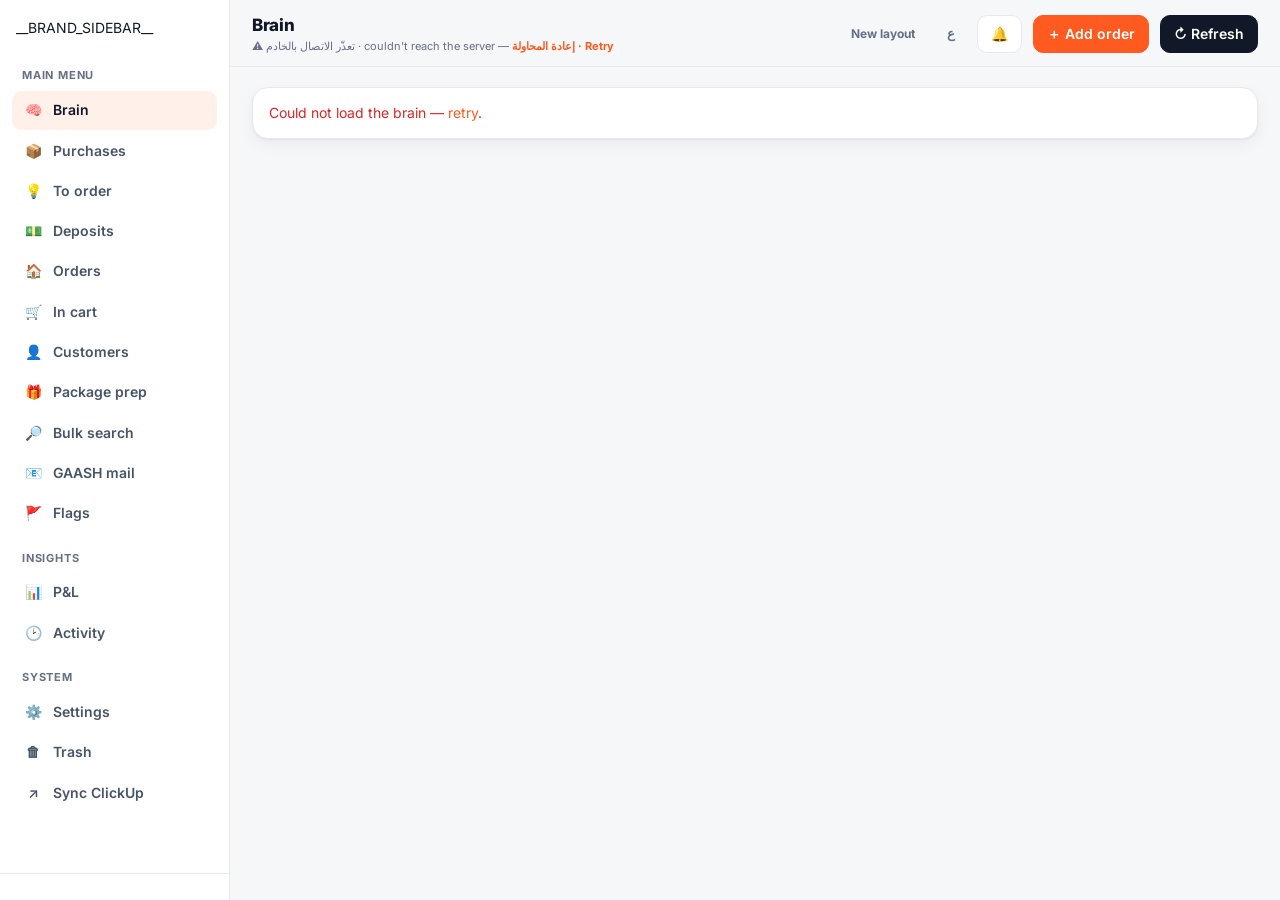
==== web/index.html @ 9c3425d1 "🩹 The self-heal can no longer stall in silence, and the banner stops lying 2026-09-12: the live data" ====
<!doctype html>
<meta charset="utf-8">
<meta name="viewport" content="width=device-width, initial-scale=1">
<title>__BRAND_TITLE__</title>
<link rel="preconnect" href="https://fonts.googleapis.com">
<link rel="preconnect" href="https://fonts.gstatic.com" crossorigin>
<link href="https://fonts.googleapis.com/css2?family=Inter:wght@400;600;700;800&display=swap" rel="stylesheet">
<link rel="icon" type="image/svg+xml" href="__BRAND_FAVICON__">
<!-- Design system (docs/ux-restructure) - tokens first, then components. Loaded before this file's own
     inline style and script blocks, so migrated views can call DS.* while the legacy code keeps working. -->
<link rel="stylesheet" href="/static/ds/tokens.css">
<link rel="stylesheet" href="/static/ds/ds.css">
<script src="/static/ds/status.js"></script>
<script src="/static/ds/format.js"></script>
<script src="/static/ds/ds.js"></script>
<script src="/static/ds/table.js"></script>
<script src="/static/ds/shell.js"></script>
<script src="/static/ds/purchases.js"></script>
<script src="/static/ds/fulfillment.js"></script>
<script src="/static/ds/sales.js"></script>
<script src="/static/ds/leluxe.js"></script>
<script src="/static/ds/tracking.js"></script>
<script src="/static/ds/gaash.js"></script>
<style>
  :root{
    --bg:#f6f7f9; --card:#fff; --ink:#101828; --muted:#667085; --line:#e7e9ee;
    --bg2:#f9fafb; --bg3:#f2f4f7;
    --tint-accent:#fff4ee;   /* the ONE orange highlight tint: open rows/cards, unread, active tabs (UI_AUDIT Batch 7) */
    --accent:#ff5a1f; --ink2:#111827; --good:#16a34a; --warn:#d97706; --bad:#dc2626;
    --info:#0ea5e9; --indigo:#6366f1; --cyan:#0891b2;
    --shadow:0 1px 2px rgba(16,24,40,.05),0 6px 16px rgba(16,24,40,.05);
  }
  *{box-sizing:border-box}
  body{margin:0;background:var(--bg);color:var(--ink);
    font:14px/1.45 Inter,-apple-system,BlinkMacSystemFont,"Segoe UI",Roboto,sans-serif}
  a{color:var(--accent);text-decoration:none}
  .wrap{max-width:1240px;margin:0 auto;padding:20px 22px;width:100%}
  /* App shell: fixed left sidebar + main column (fastfleet-style) */
  .app{display:flex;min-height:100vh}
  #sidebar{width:230px;flex:0 0 230px;background:var(--card);border-right:1px solid var(--line);
    display:flex;flex-direction:column;position:sticky;top:0;height:100vh;overflow-y:auto;z-index:40}
  .side-brand{display:flex;align-items:center;gap:10px;padding:18px 16px 12px}
  .side-brand h1{font-size:var(--ds-t-lg);margin:0;font-weight:800;letter-spacing:-.4px}
  .side-brand .ly{color:var(--accent)}
  .side-brand .bsub{color:var(--muted);font-size:var(--ds-t-xs);margin-top:1px}
  .nav-sec{font-size:var(--ds-t-xs);font-weight:700;letter-spacing:.8px;color:var(--muted);text-transform:uppercase;padding:16px 10px 5px}
  #sideNav,#platNav{flex:1;padding:2px 12px 12px;display:flex;flex-direction:column;gap:2px}
  #sideNav button,#platNav button{display:flex;align-items:center;gap:10px;width:100%;text-align:left;border:none;background:transparent;
    padding:9px 11px;border-radius:10px;font-weight:600;color:#475467;font-size:var(--ds-t-md)}
  #sideNav button:hover,#platNav button:hover{background:var(--bg2)}
  #sideNav button.on,#platNav button.on{background:#fff0e9;color:var(--ink)}
  #sideNav button .ic,#platNav button .ic{width:20px;text-align:center;flex:0 0 auto}
  .side-user{border-top:1px solid var(--line);padding:13px 16px;font-size:var(--ds-t-sm);color:var(--muted);line-height:1.5}
  .main{flex:1;min-width:0;display:flex;flex-direction:column}
  .topbar{position:sticky;top:0;z-index:30;background:var(--bg);display:flex;align-items:center;gap:11px;
    padding:13px 22px 11px;border-bottom:1px solid var(--line)}
  .topbar h1{font-size:var(--ds-t-lg);margin:0;font-weight:800;letter-spacing:-.3px}
  .topbar .sub{color:var(--muted);font-size:var(--ds-t-xs);margin-top:1px}
  .spacer{flex:1}
  #navToggle{display:none;font-size:var(--ds-t-lg)}
  .nav-ovl{display:none}
  @media(max-width:900px){
    #sidebar{position:fixed;left:-250px;top:0;transition:left .22s ease}
    body.nav-open #sidebar{left:0;box-shadow:0 10px 40px rgba(16,24,40,.25)}
    body.nav-open .nav-ovl{display:block;position:fixed;inset:0;background:rgba(16,24,40,.35);z-index:35}
    #navToggle{display:inline-flex}
  }
  @media(max-width:480px){.cards{grid-template-columns:1fr}}
  button{font:inherit;border:1px solid var(--line);background:var(--card);
    color:var(--ink);padding:8px 13px;border-radius:10px;cursor:pointer;font-weight:600}
  button:hover{border-color:#d0d5dd}
  button.primary{background:var(--ink2);border-color:var(--ink2);color:#fff}
  button.accent{background:var(--accent);border-color:var(--accent);color:#fff}
  button:disabled{opacity:.55;cursor:progress}
  .cards{display:grid;grid-template-columns:repeat(4,1fr);gap:12px;margin-bottom:14px}
  .card{background:var(--card);border:1px solid var(--line);border-radius:16px;
    padding:14px 16px;box-shadow:var(--shadow)}
  .card .n{font-size:var(--ds-t-2xl);font-weight:800;letter-spacing:-.5px}
  .card .n.money{color:var(--accent)}
  .card .n.neg{color:var(--bad)}
  .card .n.good{color:var(--good)}
  .card .l{color:var(--muted);font-size:var(--ds-t-sm);margin-top:2px}
  /* KPI cards: label + delta chip on top, big number + sparkline below */
  .kpi-top{display:flex;justify-content:space-between;align-items:center;gap:8px}
  .kpi-top .l{margin-top:0}
  .kpi-row{display:flex;justify-content:space-between;align-items:flex-end;gap:8px;margin-top:5px;min-height:36px}
  .sparkbox{flex:0 0 auto;line-height:0}
  .delta{font-size:var(--ds-t-xs);font-weight:700;border-radius:999px;padding:2px 8px;white-space:nowrap}
  .delta.up{color:#067647;background:#ecfdf3}
  .delta.down{color:#b42318;background:#fef3f2}
  .delta.flat{color:var(--muted);background:var(--bg2)}
  #pnlChart{display:flex;align-items:flex-end;gap:7px;min-height:96px;padding:6px 0;margin-bottom:6px}
  .pnl-lbl{max-inline-size:100%;white-space:nowrap;overflow:hidden;text-overflow:ellipsis}
  #pnlSources .qchip b{font-weight:750}
  /* P&L redesign: NET-PROFIT hero + profit equation + pipeline tint + activity chart */
  .pnl-hero{display:grid;grid-template-columns:minmax(230px,1fr) 2.2fr;gap:12px;margin-bottom:4px}
  .pnl-hero .card.hero .n{font-size:var(--ds-t-2xl)}
  .pnl-eq{display:flex;align-items:stretch;flex-wrap:wrap;gap:0}
  .pnl-eq .card{flex:1;min-width:118px}
  .pnl-eq .op{display:flex;align-items:center;padding:0 8px;color:var(--muted);font-weight:800;font-size:var(--ds-t-lg)}
  .pnl-sec{color:var(--muted);font-size:var(--ds-t-xs);font-weight:800;margin:14px 0 8px;text-transform:uppercase;letter-spacing:.05em}
  .card.pipe{background:#fffbeb;border-color:#fde68a}
  .pnl-stats{display:flex;gap:8px;flex-wrap:wrap;margin:12px 0 14px}
  .pnl-stats .stat{background:var(--card);border:1px solid var(--line);border-radius:12px;
    padding:8px 13px;font-size:var(--ds-t-xs);color:var(--muted);box-shadow:var(--shadow)}
  .pnl-stats .stat b{display:block;font-size:var(--ds-t-lg);letter-spacing:-.3px;color:var(--ink)}
  .pnl-2col{display:grid;grid-template-columns:1fr 1fr;gap:14px}
  #actChart{display:flex;align-items:flex-end;gap:2px;height:110px;padding:6px 0;margin-bottom:4px}
  @media (max-width:900px){ .pnl-hero{grid-template-columns:1fr} .pnl-2col{grid-template-columns:1fr}
    .pnl-eq .op{display:none} .pnl-eq{gap:10px} }
  /* Purchases tree-table */
  .po-card{background:var(--card);border:1px solid var(--line);border-radius:16px;margin-bottom:12px;box-shadow:var(--shadow);overflow:hidden}
  /* two-tier header: white title bar (order # + actions) over a tinted meta strip (ship/profile/totals) */
  .po-head{display:flex;flex-direction:column}
  .po-title{display:flex;align-items:center;gap:10px;padding:11px 14px 11px 8px;flex-wrap:wrap}
  .po-count{color:var(--muted);font-size:var(--ds-t-sm);white-space:nowrap}
  .po-count b{color:var(--ink);font-weight:700}
  .po-meta{display:flex;align-items:center;gap:8px 20px;flex-wrap:wrap;padding:9px 14px;background:var(--bg2);border-top:1px solid var(--line)}
  .po-meta .field{display:inline-flex;align-items:center;gap:7px}
  .po-meta .field>.lbl{color:var(--muted);font-size:var(--ds-t-xs);font-weight:700;text-transform:uppercase;letter-spacing:.05em}
  .po-meta .field input{border-color:var(--line);background:#fff}
  .po-meta .unit{color:var(--muted);font-size:var(--ds-t-xs);font-weight:600}
  .caret{cursor:pointer;user-select:none;width:22px;color:var(--ink);font-size:var(--ds-t-lg);line-height:1;
    display:inline-flex;align-items:center;justify-content:center}
  .caret:hover{color:var(--accent)}
  .po-head input,.pkg-head input,.po-tbl input,.po-tbl select,.po-head select{border:1px solid transparent;background:transparent;border-radius:6px;padding:3px 6px;font:inherit;color:var(--ink)}
  .po-head input:hover,.pkg-head input:hover,.po-tbl input:hover,.po-tbl select:hover,.po-head select:hover{border-color:var(--line);background-color:#fff}
  .po-head input:focus,.pkg-head input:focus,.po-tbl input:focus,.po-tbl select:focus,.po-head select:focus{border-color:var(--accent);background-color:#fff;outline:none}
  /* Tracking # always looks like an editable field (not static text). */
  .pkg-head .trk-input{border-color:var(--line);background:#fff}
  .pkg-head .trk-lbl{color:var(--muted);font-size:var(--ds-t-xs);font-weight:600;letter-spacing:.02em}
  .po-tbl .trk-cell{border-color:var(--line);background:#fff;width:104px;font-size:var(--ds-t-xs)}
  .po-head .pobox{width:88px;font-size:var(--ds-t-xs);border-color:var(--line);background:#fff}
  /* Paste-an-Amazon-link cell → ASIN auto-fills next door. */
  .po-tbl .linkc{white-space:nowrap}
  .po-tbl .linkin{border-color:var(--line);background:#fff;width:150px;font-size:var(--ds-t-xs);text-overflow:ellipsis}
  .po-tbl .linkopen{margin-left:4px;text-decoration:none;color:var(--accent);font-weight:700;font-size:var(--ds-t-sm)}
  /* MISSING tracking # lights up red (live, via :placeholder-shown) — it's important. */
  .po-tbl .trk-cell:placeholder-shown,.pkg-head .trk-input:placeholder-shown{border-color:#dc2626;background:#fef2f2;box-shadow:0 0 0 2px rgba(220,38,38,.12)}
  .po-tbl .trk-cell::placeholder,.pkg-head .trk-input::placeholder{color:#dc2626;opacity:.8}
  .ctk{display:inline-flex;align-items:center;gap:6px;background:#eef2ff;border:1px solid #c7d2fe;color:#3730a3;border-radius:999px;padding:2px 9px;font-size:var(--ds-t-xs)}
  .ctk b{font-size:var(--ds-t-xs)}.ctk a{text-decoration:none;color:#4f46e5}
  .trk-pill{font-size:var(--ds-t-xs);font-weight:700;padding:2px 9px;border-radius:999px;margin:0 4px;white-space:nowrap}
  .trk-pill.ok{color:#15803d;background:#ecfdf5;border:1px solid #86efac}
  .trk-pill.warn{color:#b91c1c;background:#fef2f2;border:1px solid #fca5a5;animation:trkpulse 1.8s ease-in-out infinite}
  @keyframes trkpulse{0%,100%{box-shadow:0 0 0 0 rgba(220,38,38,0)}50%{box-shadow:0 0 0 4px rgba(220,38,38,.20)}}
  /* Dropdowns always look like dropdowns: visible border + a clear caret. */
  .po-head select,.pkg-head select,.po-tbl select{-webkit-appearance:none;appearance:none;
    border:1px solid var(--line);background-color:#fff;
    background-image:url("data:image/svg+xml,%3Csvg xmlns='http://www.w3.org/2000/svg' width='12' height='8' viewBox='0 0 12 8'%3E%3Cpath d='M1 1.5l5 5 5-5' stroke='%23777' stroke-width='1.8' fill='none' stroke-linecap='round' stroke-linejoin='round'/%3E%3C/svg%3E");
    background-repeat:no-repeat;background-position:right 9px center;
    padding:5px 28px 5px 9px;min-width:128px;font-size:var(--ds-t-sm);cursor:pointer}
  .po-head .ordnum{font-weight:750;font-size:var(--ds-t-md);letter-spacing:-.01em;width:210px;padding:4px 8px}
  .po-name{font-weight:750;font-size:var(--ds-t-md);letter-spacing:-.01em;color:var(--ink);white-space:nowrap;padding-left:2px}
  /* expand state shares the To-order look: warm tint + round orange caret when open */
  .po-title>.caret,.pkg-title-row>.caret{display:inline-flex;align-items:center;justify-content:center;width:28px;height:28px;
    border-radius:9px;border:1px solid var(--line);background:var(--card);font-size:var(--ds-t-md);line-height:1;flex:0 0 auto;
    transition:background .12s,border-color .12s,color .12s}
  .po-title:hover>.caret,.pkg-title-row:hover>.caret{border-color:#d0d5dd;background:var(--bg3)}
  .po-card.open .po-title{background:var(--tint-accent)}
  .pkg.open .pkg-title-row{background:var(--tint-accent)}
  .po-card.open .po-title>.caret,.pkg.open .pkg-title-row>.caret{color:#fff;background:var(--accent);border-color:var(--accent)}
  .po-head .muted{color:var(--muted);font-size:var(--ds-t-sm)}
  /* action group: stays right-aligned and wraps tidily as a unit instead of piling up */
  .po-actions{display:flex;align-items:center;gap:6px;margin-left:auto;flex-wrap:wrap;justify-content:flex-end}
  .po-actions .thumb-mini{width:28px;height:28px;border-radius:7px;object-fit:cover;cursor:pointer;border:1px solid var(--line)}
  .po-body{padding:4px 12px 12px}
  .pkg{border:1px solid var(--line);border-radius:12px;margin-top:10px;overflow:hidden}
  /* one-line package header: 📦N · count · thumbs · GWD · ≈cost — order-status · pill · ⋯ (wraps on narrow) */
  .pkg-head{display:flex;flex-direction:column;font-size:var(--ds-t-sm)}
  .pkg-title-row{display:flex;align-items:center;gap:8px;padding:8px 11px;background:var(--bg2);flex-wrap:wrap;cursor:pointer}
  .pkg-title-row:hover{background:#efede8}
  .pkg.open .pkg-title-row:hover{background:#ffeadf}
  .pkg-head .pkg-title{font-weight:800;font-size:var(--ds-t-md);display:inline-flex;align-items:center;gap:6px;white-space:nowrap}
  /* 👤 Customers view: a long name ellipsizes inside the fixed-width pin instead
     of being sliced mid-word (full name in the title attribute) */
  .pkg-head .pkg-title.cust{display:block;min-width:0;overflow:hidden;text-overflow:ellipsis}
  .pkg-meta{display:flex;align-items:center;gap:7px 18px;flex-wrap:wrap;padding:7px 11px;background:var(--bg2);border-top:1px solid var(--line)}
  .pkg-meta .field{display:inline-flex;align-items:center;gap:6px}
  .pkg-meta .field>.lbl{color:var(--muted);font-size:var(--ds-t-xs);font-weight:700;text-transform:uppercase;letter-spacing:.05em}
  .pkg-meta .field input{border-color:var(--line);background:#fff}
  .pkg-actions{display:flex;align-items:center;gap:6px;margin-left:auto;flex-wrap:wrap;justify-content:flex-end}
  .pkg-body{padding:8px;overflow-x:auto;border-top:1px solid var(--line)}
  /* 👤 Customers view — the group header's second tier: ☎ phone · 📍 city ·
     🏠 address · 🪪 ID. Tinted strip under the white/orange title row, exactly
     like .po-title over .po-meta on the PO card. */
  .poc-meta{background:var(--bg2);border-top:1px solid var(--line);padding:6px 11px;font-size:var(--ds-t-sm)}
  .poc-meta .in{display:inline-flex;align-items:baseline;gap:6px 16px}
  .poc-meta .field{display:inline-flex;align-items:baseline;gap:6px;min-width:0}
  .poc-meta .field>.lbl{color:var(--muted);font-size:var(--ds-t-xs);flex:0 0 auto}
  .poc-meta .field>.v{color:var(--ink)}
  .poc-meta .addr{display:inline-block;max-width:280px;overflow:hidden;text-overflow:ellipsis;white-space:nowrap;vertical-align:bottom}
  .poc-row{display:flex;align-items:center;gap:10px;padding:6px 2px;border-top:1px solid var(--line);font-size:var(--ds-t-sm)}
  .poc-row .thumb{width:44px;height:44px;object-fit:contain;border-radius:8px;background:var(--bg3);flex:0 0 auto}
  .poc-name{flex:1;min-width:0;overflow:hidden;text-overflow:ellipsis;white-space:nowrap}
  .pop{position:relative;display:inline-flex;flex:0 0 auto}
  .pop-menu{display:none;position:absolute;top:calc(100% + 4px);inset-inline-end:0;z-index:60;min-width:186px;
    background:var(--card);border:1px solid var(--line);border-radius:11px;box-shadow:0 10px 34px rgba(16,24,40,.16);padding:5px;flex-direction:column;gap:1px}
  .pop-menu.open{display:flex}
  .pop-item{display:block;width:100%;text-align:start;border:none;background:transparent;padding:8px 11px;border-radius:8px;font-size:var(--ds-t-sm);color:var(--ink);cursor:pointer}
  .pop-item:hover{background:var(--bg2)}
  .pop-item.danger{color:var(--bad)}
  /* 🔔 staff bell: red unread counter + one-shot pulse when something new lands */
  .notif-badge{position:absolute;top:-6px;inset-inline-end:-6px;background:#dc2626;color:#fff;border-radius:999px;
    font-size:var(--ds-t-xs);font-weight:800;min-width:17px;height:17px;display:inline-flex;align-items:center;justify-content:center;
    padding:0 4px;border:2px solid var(--bg);line-height:1}
  .notif-menu{min-width:330px;max-width:390px;max-height:440px;overflow:auto}
  .notif-row{display:flex;gap:9px;padding:9px 11px;border-radius:9px;cursor:pointer;font-size:var(--ds-t-sm);
    align-items:flex-start;text-align:start;border:none;background:transparent;width:100%}
  .notif-row:hover{background:var(--bg2)}
  .notif-row.unread{background:var(--tint-accent)}
  .notif-row .t{font-weight:700}
  .notif-row .s{color:var(--muted);font-size:var(--ds-t-xs)}
  @keyframes notifpulse{0%{transform:scale(1)}30%{transform:scale(1.3) rotate(-10deg)}60%{transform:scale(1.12) rotate(7deg)}100%{transform:scale(1)}}
  #notifBell.pulse{animation:notifpulse .8s ease}/* Open dropdowns need NO ancestor-overflow escapes: every open path places the
     menu position:fixed z-99 (popToggle → popPlace/fldPlace; lxtColMenu and
     poCfPickOpen set it inline), so no ancestor can clip it. The old
     :has(.pop-menu.open) escape rules that lived here flipped .bt-wrap/.pkg to
     overflow:visible + z-index:40 on open — collapsing the h-scroll container
     (sticky pin + header desync) and painting rows OVER the topbar. Don't
     re-add them. */
  .lx-cols .lxc>.pop, .lx-pcols .lxc>.pop, .lx-kcols .lxc>.pop, .wf-cols .lxc>.pop, .en-cols .lxc>.pop, .dp-cols .lxc>.pop, .ct-cols .lxc>.pop, .ic-cols .lxc>.pop, .tr-cols .lxc>.pop, .fh-cols .lxc>.pop{overflow:visible}
  /* Products view: consecutive rows of the SAME order read as one block —
     soft accent stripe + tint (pill+×N on the first row, └ marker on the rest) */
  .poc-row.lx-tied{box-shadow:inset 3px 0 0 #f7680866;background:var(--bg2)}
  /* ClickUp-style status dropdown (macOS ignores <option> colours, so it's a custom pop-menu) */
  .cu-menu{max-height:320px;overflow:auto;min-width:215px}
  .cu-search{width:100%;margin:2px 0 5px;padding:6px 9px;border:1px solid var(--line);border-radius:8px;font-size:var(--ds-t-sm);background:var(--bg2)}
  .cu-item{display:flex;align-items:center;gap:8px;white-space:nowrap}
  .cu-item b{flex:1;text-align:start;font-weight:inherit}
  .cu-ring{width:11px;height:11px;border-radius:50%;border:2px dashed;flex:0 0 auto;display:inline-block}
  .po-tbl{width:100%;border-collapse:collapse}
  .po-tbl th{font-size:var(--ds-t-xs);text-transform:uppercase;letter-spacing:.4px;color:var(--muted);text-align:left;padding:7px 8px;font-weight:700}
  .po-tbl td{padding:7px 8px;border-top:1px solid var(--line);vertical-align:middle}
  .po-tbl tbody tr:hover{background:var(--bg2)}
  .po-tbl .thumb{width:64px;height:64px;object-fit:contain;border-radius:8px;background:var(--bg3);display:block}
  .po-tbl .namec input{width:100%;min-width:150px}
  .po-tbl .asinc input{width:90px;font-family:ui-monospace,Menlo,monospace;font-size:var(--ds-t-xs)}
  .po-tbl .qtyc input{width:40px;text-align:center}
  .po-tbl select.custc,.po-tbl input.custc{max-width:160px;width:100%}
  .po-tbl input.custc.custc-empty{border-color:#f59e0b;background:#fff7ed}
  .iconbtn{border:none;background:transparent;cursor:pointer;font-size:var(--ds-t-sm);padding:2px 5px;border-radius:6px;color:var(--muted);
    min-width:24px;min-height:24px;display:inline-flex;align-items:center;justify-content:center}
  .iconbtn:hover{background:var(--bg3);color:var(--ink)}
  .po-help{background:#fff7ee;border:1px solid #f3d9be;border-radius:11px;padding:11px 14px;
    font-size:var(--ds-t-sm);line-height:1.6;color:#6b5a45;margin-bottom:12px;position:relative;padding-inline-end:56px}
  .po-help .hk{background:#fff;border:1px solid #e8c9a8;border-radius:6px;padding:1px 6px;white-space:nowrap;font-weight:600;color:var(--ink)}
  .po-help .dismiss{position:absolute;top:8px;right:10px;cursor:pointer;color:var(--muted);font-size:var(--ds-t-xs);
    min-width:24px;min-height:24px;display:inline-flex;align-items:center;justify-content:center}
  .po-btn{border:1px solid var(--line);background:var(--card);border-radius:8px;padding:4px 10px;
    font:inherit;font-size:var(--ds-t-sm);font-weight:600;cursor:pointer;display:inline-flex;align-items:center;gap:5px}
  .po-btn:hover{border-color:#d0d5dd}
  .po-btn.accent{background:var(--accent);border-color:var(--accent);color:#fff}
  .po-btn.danger{color:var(--bad)}
  .po-btn:disabled{opacity:.6;cursor:progress}
  .spin{display:inline-block;width:11px;height:11px;border:2px solid #e4e7ec;border-top-color:var(--accent);
    border-radius:50%;animation:spin .7s linear infinite}
  @keyframes spin{to{transform:rotate(360deg)}}
  .trk-badge{display:inline-flex;align-items:center;gap:5px;border-radius:20px;padding:2px 9px;font-size:var(--ds-t-xs);font-weight:650}
  .trk-delivered{background:#ecfdf5;color:var(--good)} .trk-arrived,.trk-cleared{background:#fff7ed;color:var(--warn)}
  .trk-customs{background:#fef2f2;color:var(--bad)} .trk-transit{background:#e0f2fe;color:var(--cyan)}
  .grid3{display:grid;grid-template-columns:1fr 1fr 1fr;gap:14px;margin-bottom:14px}
  .panel{background:var(--card);border:1px solid var(--line);border-radius:16px;
    padding:15px 16px;box-shadow:var(--shadow)}
  .panel h2{font-size:var(--ds-t-sm);text-transform:uppercase;letter-spacing:.5px;
    color:var(--muted);margin:0 0 12px}
  .kv{display:flex;justify-content:space-between;padding:5px 0;border-top:1px solid var(--line);font-size:var(--ds-t-sm)}
  .kv:first-of-type{border-top:none}
  .kv b{font-variant-numeric:tabular-nums}
  .bar{display:flex;align-items:center;gap:9px;margin:6px 0}
  .bar .name{width:120px;font-size:var(--ds-t-sm);display:flex;gap:6px;align-items:center}
  .bar .track{flex:1;background:var(--bg3);border-radius:6px;height:13px;overflow:hidden}
  .bar .fill{display:block;height:100%;border-radius:6px;background:var(--accent)}
  .bar .c{width:104px;text-align:right;font-variant-numeric:tabular-nums;font-weight:650;font-size:var(--ds-t-sm);white-space:nowrap}
  .queue{display:flex;flex-wrap:wrap;gap:8px}
  .qchip{display:flex;gap:7px;align-items:center;background:var(--bg2);border:1px solid var(--line);
    border-radius:20px;padding:5px 12px;font-size:var(--ds-t-sm)}
  .qchip b{font-weight:750}
  .qchip.alert{border-color:#f3c89a;background:#fff7ee}
  .qchip.alert b{color:var(--warn)}
  .toolbar{display:flex;gap:9px;margin:6px 0 10px;flex-wrap:wrap;align-items:center}
  input,select,textarea{font:inherit;padding:8px 11px;border:1px solid var(--line);
    border-radius:10px;background:var(--card);color:var(--ink)}
  .search{flex:1;min-width:170px}
  table{width:100%;border-collapse:collapse;background:var(--card);
    border:1px solid var(--line);border-radius:16px;overflow:hidden;box-shadow:var(--shadow)}
  th,td{text-align:left;padding:9px 11px;font-size:var(--ds-t-sm);border-bottom:1px solid var(--line);vertical-align:top}
  th{color:var(--muted);font-size:var(--ds-t-xs);text-transform:uppercase;letter-spacing:.4px;background:var(--bg2);cursor:pointer}
  tr.row:hover{background:var(--bg2)}
  .gmd-row:hover,.gmf-row:hover{background:var(--bg2)}   /* 📄 Docs + 🔮 Forecast rows — same hover as every other table */
  /* every pill in these tables sits flush with its column header (.pill's own
     margin-left would push it 6px right); a 2nd pill in one cell keeps its gap */
  .gmd-row .pill,.gmd-grp .pill,.gmf-row .pill{margin-left:0}
  .gmd-row .pill+.pill,.gmd-grp .pill+.pill,.gmf-row .pill+.pill{margin-left:6px}
  .amt{font-variant-numeric:tabular-nums;font-weight:700;white-space:nowrap}
  .pill{display:inline-flex;align-items:center;gap:5px;padding:2px 9px;border-radius:20px;
    font-size:var(--ds-t-xs);font-weight:700;white-space:nowrap;border:1px solid transparent}
  .mono{font-family:ui-monospace,SFMono-Regular,Menlo,monospace;font-size:var(--ds-t-xs)}
  /* a small action link inside a table cell - named once so it can't drift, and
     sized to the 24px hit-target floor while the glyph stays small */
  /* a pill that is a LINK or a BUTTON is a control, not a label - it needs the hit-target
     floor. Display-only pills keep their compact size, which is why this is not on .pill. */
  a.pill,button.pill{min-height:24px;display:inline-flex;align-items:center}
  .cellact{display:inline-flex;align-items:center;justify-content:center;min-width:24px;min-height:24px;
    cursor:pointer;color:var(--muted);text-decoration:none;border-radius:6px}
  .cellact:hover{color:var(--ink);background:var(--bg3)}
  .lk{display:block;font-size:var(--ds-t-xs);color:var(--accent);max-width:230px;overflow:hidden;text-overflow:ellipsis;white-space:nowrap;
    padding-block:4px}   /* 17px tall was under the 24px hit-target floor */
  .warnflag{color:var(--warn);font-weight:700}
  .minibtn{padding:3px 8px;font-size:var(--ds-t-xs);border-radius:7px;min-height:24px}
  .row-actions{display:flex;gap:5px;flex-wrap:wrap}
  /* min-width floor: without it the status button collapses to an empty sliver
     inside a shrunken .lxc cell (min-width:0 + overflow:hidden) */
  .statussel{padding:3px 6px;font-size:var(--ds-t-xs);border-radius:7px;font-weight:700;min-width:84px;min-height:24px}
  .form-grid{display:grid;grid-template-columns:1fr 1fr;gap:10px}
  .form-grid .full{grid-column:1/3}
  label.fld{display:block;font-size:var(--ds-t-xs);text-transform:uppercase;letter-spacing:.4px;color:var(--muted);margin-bottom:3px}
  textarea{width:100%;min-height:64px;resize:vertical}
  .hidden{display:none}
  tfoot td{background:var(--bg2);font-weight:800;border-top:2px solid var(--line)}
  tfoot .amt{color:var(--accent)}
  /* picking list */
  .batchgroup{margin-bottom:16px}
  .batchgroup h3{margin:0 0 8px;font-size:var(--ds-t-md)}
  .batchgroup .box{font-size:var(--ds-t-xs);color:var(--muted);font-weight:600}
  #toast{position:fixed;right:18px;bottom:18px;background:#15140f;color:#fff;
    padding:11px 15px;border-radius:10px;box-shadow:var(--shadow);font-size:var(--ds-t-sm);
    opacity:0;transform:translateY(8px);transition:.25s;max-width:440px;white-space:pre-line;z-index:50}
  #toast.show{opacity:1;transform:none}
  /* offline strip: shown while the app runs on cached data (service worker fallback) */
  #offBanner{position:fixed;top:0;left:0;right:0;z-index:100;display:none;background:#7f1d1d;color:#fff;
    text-align:center;font-size:var(--ds-t-sm);font-weight:700;padding:6px 12px;box-shadow:0 2px 8px rgba(16,24,40,.25)}
  #offBanner.show{display:block}
  #dbBanner{position:fixed;top:0;left:0;right:0;z-index:100;display:none;background:#92400e;color:#fff;
    text-align:center;padding:8px 14px;font-size:var(--ds-t-sm);font-weight:600}
  #dbBanner.show{display:block}
  #dbBanner.hard{background:#7f1d1d}
  @media(max-width:860px){.cards{grid-template-columns:repeat(2,1fr)}.grid3{grid-template-columns:1fr}}
  @media print{
    body{background:#fff}.cards,.grid3,.toolbar,#sidebar,.topbar,#ordersView,.no-print{display:none!important}
    .panel{box-shadow:none}
  }
  /* Activity feed + Trash (Phase 9) */
  .seeall{margin-left:auto;font-size:var(--ds-t-sm);font-weight:600;color:var(--accent);cursor:pointer}
  .seeall:hover{text-decoration:underline}
  .actfeed{display:flex;flex-direction:column}
  .act-row{display:flex;align-items:flex-start;gap:10px;padding:9px 2px;border-top:1px solid var(--line);font-size:var(--ds-t-sm)}
  .act-row:first-child{border-top:none}
  .avatar{flex:0 0 auto;width:26px;height:26px;border-radius:50%;background:#ece7fb;color:#6d49d6;
    font-size:var(--ds-t-xs);font-weight:800;display:flex;align-items:center;justify-content:center;letter-spacing:.3px}
  .act-body{flex:1;min-width:0;line-height:1.45}
  .act-on{color:var(--muted);font-size:var(--ds-t-xs)}
  .act-sub{color:var(--muted);font-size:var(--ds-t-xs);margin-top:1px}
  .act-time{flex:0 0 auto;color:var(--muted);font-size:var(--ds-t-xs);white-space:nowrap;padding-top:1px}
  .empty{color:var(--muted);font-size:var(--ds-t-sm);padding:18px 6px;text-align:center}
  .chips{display:inline-flex;gap:6px;flex-wrap:wrap}
  .chip{font-size:var(--ds-t-xs);padding:3px 11px;border-radius:20px;border:1px solid var(--line);
    background:var(--card);color:var(--muted);cursor:pointer;user-select:none}
  .chip.on{background:var(--ink2);border-color:var(--ink2);color:#fff;font-weight:650}
  .minibtn.danger{color:var(--bad);border-color:#f0cfcf}
  .ttype{font-weight:650;white-space:nowrap}
  .trash-act{display:flex;gap:6px;justify-content:flex-end;white-space:nowrap}
  /* Customer ID gallery */
  .idsum{font-size:var(--ds-t-sm);color:var(--muted);margin-bottom:12px}
  .id-gallery{display:grid;grid-template-columns:repeat(auto-fill,minmax(150px,1fr));gap:12px}
  .id-card{border:1px solid var(--line);border-radius:11px;padding:8px;background:var(--card);text-align:center;box-shadow:var(--shadow)}
  .id-card img{width:100%;height:120px;object-fit:cover;border-radius:8px;border:1px solid var(--line);background:var(--bg3);cursor:zoom-in;display:block}
  .id-card .noid{width:100%;height:120px;border:1.5px dashed var(--line);border-radius:8px;display:flex;
    align-items:center;justify-content:center;color:var(--muted);font-size:var(--ds-t-sm);background:var(--bg2);cursor:pointer}
  .id-card .noid:hover{border-color:var(--accent);color:var(--accent)}
  .id-card .nm{font-weight:650;font-size:var(--ds-t-sm);margin-top:7px;white-space:nowrap;overflow:hidden;text-overflow:ellipsis}
  .id-card .ph{color:var(--muted);font-size:var(--ds-t-xs);font-family:ui-monospace,Menlo,monospace}
  /* Quick Quote estimator */
  .muted2{color:var(--muted)}
  .qcards{display:flex;flex-direction:column;gap:8px}
  .qcard{display:flex;gap:11px;align-items:center;border:1px solid var(--line);border-radius:11px;padding:9px 11px;background:var(--bg2)}
  .qcard img,.qcard .noimg{width:54px;height:54px;flex:0 0 auto;object-fit:contain;border-radius:8px;background:var(--bg3);border:1px solid var(--line)}
  .qcard .qtitle{font-weight:650;font-size:var(--ds-t-sm);line-height:1.35;max-height:2.7em;overflow:hidden}
  .qcard .qsub{font-weight:800;font-variant-numeric:tabular-nums;white-space:nowrap}
  .qtotal{display:flex;justify-content:space-between;align-items:center;margin-top:12px;padding-top:11px;
    border-top:2px solid var(--line);font-size:var(--ds-t-md);font-weight:700}
  .qtotal b{font-size:var(--ds-t-xl);color:var(--accent);font-variant-numeric:tabular-nums}
  #quoteView[dir="rtl"] .qcard .qtitle,#quoteView[dir="rtl"] #q_intro{text-align:right}
  .qcard.noship{background:#fef4f2;border-color:#f0cfcf;opacity:.92}
  .qcard.noship img,.qcard.noship .noimg{filter:grayscale(.7)}
  .qcard .noshipmsg{color:var(--bad);font-size:var(--ds-t-xs);font-weight:650;margin-top:4px}
  /* manual-entry quote rows */
  .qrow{display:flex;gap:7px;margin-bottom:8px;align-items:center;flex-wrap:wrap}
  .qthumb{width:50px;height:50px;flex:0 0 auto;border-radius:9px;border:1px dashed var(--line);
    background:var(--bg3) center/cover no-repeat;display:flex;align-items:center;justify-content:center;
    cursor:pointer;color:var(--muted);font-size:var(--ds-t-lg);overflow:hidden}
  .qthumb.has{border-style:solid;border-color:var(--accent)}
  .qthumb input{display:none}
  .qhint{font-size:var(--ds-t-xs);color:var(--muted);margin:6px 0 0;line-height:1.4}
  #quoteView[dir="rtl"] .qhint{text-align:right}
  /* Internal-only SERP item-price chip — staff eyes only, never sent to the customer. */
  .serp-cost{font-size:var(--ds-t-xs);font-weight:700;color:#92400e;background:#fef3c7;border:1px solid #fde68a;
    border-radius:7px;padding:1px 6px;white-space:nowrap;flex:none}
  .qthumb.proof{border-color:var(--accent);background-color:#fff5f0}
  .qthumb.proof.has{background-color:#fff}
  .qproof{display:block;width:100%;max-height:300px;object-fit:contain;border:1px solid var(--line);
    border-radius:10px;margin:-2px 0 10px;background:#fff}
  a.po-btn{display:inline-flex;align-items:center;text-decoration:none}
  .need-order{border:1px solid var(--line);border-radius:12px;padding:11px 13px;margin-bottom:11px;background:var(--card)}
  .need-head{display:flex;justify-content:space-between;align-items:flex-start;gap:10px}
  /* Any wide plain table sits in a .tbl-scroll wrapper: it H-SCROLLS on narrow
     screens instead of clipping (the .ne-wrap precedent, app-wide consistency) */
  .tbl-scroll{overflow-x:auto}
  /* To-order expandable table (order row → products as sub-rows) */
  .ne-wrap{overflow-x:auto;border:1px solid var(--line);border-radius:14px;background:var(--card);box-shadow:var(--shadow);margin-bottom:8px}
  .ne-tbl{width:100%;border-collapse:collapse;background:transparent;border:none;box-shadow:none;border-radius:0;table-layout:fixed}
  .ne-tbl thead th{position:relative;background:var(--bg2);color:var(--muted);font-size:var(--ds-t-xs);text-transform:uppercase;letter-spacing:.4px;
    text-align:left;padding:9px 12px;border-bottom:1px solid var(--line);white-space:nowrap;cursor:default;
    overflow:hidden;text-overflow:ellipsis}
  /* drag handle to resize a column (desktop only) */
  .col-resize{position:absolute;top:0;right:0;width:9px;height:100%;cursor:col-resize;user-select:none;z-index:2}
  .col-resize::after{content:"";position:absolute;top:5px;bottom:5px;right:3px;width:2px;border-radius:2px;background:var(--line);transition:background .12s}
  .ne-tbl thead th:hover .col-resize::after,.col-resize:hover::after{background:var(--accent)}
  @media(max-width:900px){ .col-resize{display:none} }
  .ne-tbl td{padding:10px 12px;border-bottom:1px solid var(--line);vertical-align:middle;font-size:var(--ds-t-sm);overflow:hidden}
  .ne-detail>td{overflow:visible}
  .ne-cust>div{overflow:hidden;text-overflow:ellipsis;white-space:nowrap}
  .ne-row{cursor:pointer;transition:background .12s}
  .ne-row:hover{background:var(--bg2)}
  .ne-row.open{background:var(--tint-accent)}
  .ne-row .cc{width:44px;color:var(--muted);text-align:center;padding-left:10px}
  .ne-row .cc .caret{display:inline-flex;align-items:center;justify-content:center;width:30px;height:30px;
    border-radius:9px;border:1px solid var(--line);background:var(--card);font-size:var(--ds-t-lg);line-height:1;
    transition:transform .15s ease,background .12s,border-color .12s}
  .ne-row:hover .cc .caret{background:var(--bg3);border-color:#d0d5dd}
  .ne-row.open .cc .caret{transform:rotate(90deg);color:#fff;background:var(--accent);border-color:var(--accent)}
  .ne-cust b{font-weight:700}
  .ne-prod{display:flex;align-items:center;gap:10px;min-width:0}
  .ne-prod img,.ne-prod .noimg{width:48px;height:48px;flex:0 0 auto;object-fit:contain;border-radius:9px;background:var(--bg3);border:1px solid var(--line)}
  /* photo-less product → subtle "no photo yet" placeholder icon, not an empty box */
  .ne-prod .noimg,.po-thumbs .noimg{background-image:url("data:image/svg+xml,%3Csvg xmlns='http://www.w3.org/2000/svg' width='22' height='22' viewBox='0 0 24 24' fill='none' stroke='%23b4bac4' stroke-width='1.6' stroke-linecap='round' stroke-linejoin='round'%3E%3Crect x='3' y='3' width='18' height='18' rx='2'/%3E%3Ccircle cx='8.5' cy='8.5' r='1.5'/%3E%3Cpath d='M21 15l-5-5L5 21'/%3E%3C/svg%3E");background-repeat:no-repeat;background-position:center}
  /* inline product thumbnails on the Purchases card — same look as the To-order strip.
     NOWRAP + clip: the grid-mode title rows are flex-wrap:nowrap, so a wrapping strip
     used to shrink to one-thumb width and pile its images vertically on top of each
     other — clip the strip's right edge instead of stacking. */
  .po-thumbs{display:inline-flex;align-items:center;gap:5px;flex-wrap:nowrap;min-width:26px;overflow:hidden}
  /* ×N badge = N product lines share this photo (one product split across packages) */
  .po-thumbs .xn{position:absolute;bottom:0;inset-inline-end:0;background:var(--ink);color:#fff;
    font-size:var(--ds-t-xs);font-weight:800;border-radius:999px;padding:0 4px;line-height:12px;opacity:.92;pointer-events:none}
  /* Leluxe: ClickUp-style copy button — appears on row hover */
  .lx-copy{opacity:0;transition:opacity .12s;border:none;background:transparent;cursor:pointer;font-size:var(--ds-t-sm);flex:0 0 auto;
    min-width:24px;min-height:24px;display:inline-flex;align-items:center;justify-content:center}  /* was 16x17 */
  .lx-hash{opacity:.45;margin-inline-end:2px}
  /* Leluxe ClickUp-style columns: the order card's right-side chips share one
     fixed grid, and a sticky label row above the list names each column. */
  /* ═══ ClickUp-style board tables — ONE system for ALL boards (Leluxe
     orders/products/packages + Purchases): fixed-width column grids that
     H-SCROLL inside .bt-wrap (never squeeze or collapse, at every width),
     a PINNED left column (.bt-pin, sticky-left, shadow once scrolled), and
     a header that stays visible on page scroll (.bt-clip, sticky) whose
     scrollLeft lxtSync keeps in step with the body. Grid vars per table:
     --lxgrid / --lxpgrid / --lxkgrid / --pogrid; pin width via --btpin
     (.pin-lg orders 380 · .pin-md purchases 360 · default 320). ═══ */
  .dp-cols{display:grid;grid-template-columns:var(--dpgrid,96px 84px 64px 92px 86px 160px 96px 40px);gap:6px;align-items:center;flex:0 0 auto}
  .ct-cols{display:grid;grid-template-columns:var(--ctgrid,80px 96px 120px 150px 56px 88px);gap:6px;align-items:center;flex:0 0 auto}
  .ic-cols{display:grid;grid-template-columns:var(--icgrid,200px 100px 200px);gap:6px;align-items:center;flex:0 0 auto}
  .tr-cols{display:grid;grid-template-columns:var(--trgrid,110px 96px 96px 240px);gap:6px;align-items:center;flex:0 0 auto}
  .fh-cols{display:grid;grid-template-columns:var(--fhgrid,150px 120px 90px 150px 74px 90px 64px 150px);gap:6px;align-items:center;flex:0 0 auto}
  /* 📧 enroll picker: the ONLY .bt-* table that lives inside a modal. Its
     sticky header is tuned to the page topbar (top:70px) — reset it to the
     modal body, cap the scroll box, and let a cell dropdown escape the box. */
  #bulkModal .bt-clip{top:0}
  #bulkModal .bt-wrap{max-height:50vh;overflow-y:auto}
  /* 📧 compose header — the enroll dialog reads like the email it is about to
     send: To / From / Subject visible BEFORE the send button, HubSpot-style.
     (.gm-cmp, NOT .gm-compose — that class is the chat reply box) */
  .gm-cmp{border:1px solid var(--line);border-radius:12px;background:var(--card);padding:6px 14px 2px;margin:4px 0 10px}
  .gm-cmp-tabs{display:flex;gap:16px;border-bottom:1px solid var(--line);padding:2px 0 7px;margin-bottom:2px}
  .gm-cmp-tabs button{border:none;background:none;font-weight:700;font-size:var(--ds-t-sm);padding:0;cursor:pointer;color:inherit}
  .gm-cmp-tabs button:hover{color:var(--accent)}
  .gm-cmp-row{display:flex;gap:10px;align-items:center;padding:6px 0;border-bottom:1px solid var(--line);font-size:var(--ds-t-sm);flex-wrap:wrap}
  .gm-cmp-row:last-child{border-bottom:none}
  .gm-cmp-lbl{flex:0 0 64px;color:var(--muted);font-weight:700;font-size:var(--ds-t-xs);text-transform:uppercase;letter-spacing:.05em}
  #bulkModal .en-cols .lxc>input{max-width:100%;min-width:0}
  /* the shared bulk modal's base size — every override below is id-scoped so it
     actually beats this, the way the old inline width never let them */
  #bulkModal .az-box{width:640px;max-width:96vw;max-height:86vh}
  #bulkModal.en-wide .az-box{width:min(1480px,97vw);max-width:97vw}
  /* 📝 template picker — a full-height sheet with a sortable table, so the
     library reads the same way whether it holds 4 templates or 40 */
  #bulkModal.tpl-wide .az-box{width:min(1060px,95vw);height:min(720px,88vh);max-height:88vh}
  #bulkModal.tpl-wide #bulkBody{flex:1;min-height:0}     /* the table scrolls, the sheet doesn't */
  .tpl-filters{display:flex;gap:12px;align-items:center;padding:4px 0 12px;flex-wrap:wrap}
  .tpl-search{position:relative;flex:0 0 290px;max-width:100%}
  .tpl-search input{width:100%;font-size:var(--ds-t-sm);padding:8px 32px 8px 11px}
  .tpl-search span{position:absolute;inset-inline-end:10px;top:50%;transform:translateY(-50%);
    color:var(--muted);font-size:var(--ds-t-sm);pointer-events:none}
  .tpl-tbl{width:100%;border-collapse:collapse;font-size:var(--ds-t-sm)}
  .tpl-tbl th{text-align:start;font-size:var(--ds-t-sm);color:var(--muted);font-weight:700;
    padding:9px 12px;border-bottom:1px solid var(--line);white-space:nowrap;cursor:pointer;
    position:sticky;top:0;background:var(--card);z-index:1}
  .tpl-tbl th:hover{color:var(--ink)}
  .tpl-tbl th i{font-style:normal;opacity:.45;margin-inline-start:4px}
  .tpl-tbl th.on i{opacity:1;color:var(--accent)}
  .tpl-tbl td{padding:11px 12px;border-bottom:1px solid var(--line);vertical-align:top}
  .tpl-tbl tbody tr{cursor:pointer}
  .tpl-tbl tbody tr:hover{background:var(--bg2)}
  .tpl-name{color:#0b8a75;font-weight:700;text-decoration:underline;text-underline-offset:2px}
  .tpl-sub{display:block;color:var(--muted);font-size:var(--ds-t-xs);font-weight:400;
    text-decoration:none;margin-top:3px}
  .tpl-dim{color:var(--muted)}
  @media(max-width:640px){
    #bulkModal.tpl-wide .az-box{width:calc(100vw - 14px);height:92vh}
    .tpl-tbl th:nth-child(2),.tpl-tbl td:nth-child(2),
    .tpl-tbl th:nth-child(4),.tpl-tbl td:nth-child(4){display:none}
  }
  /* 🕐 status-change log — a day column beside the run, so "what did the check
     do?" is answerable a week later, not just in the toast that flashed by */
  #bulkModal.chg-wide .az-box{width:min(1120px,96vw);height:min(700px,86vh);max-height:86vh}
  #bulkModal.chg-wide #bulkBody{flex:1;min-height:0;display:flex}
  .chg-wrap{display:flex;gap:14px;width:100%;min-height:0}
  .chg-days{flex:0 0 168px;overflow:auto;border-inline-end:1px solid var(--line);padding-inline-end:8px}
  .chg-day{display:flex;align-items:center;gap:6px;padding:7px 9px;border-radius:9px;
    cursor:pointer;font-size:var(--ds-t-sm)}
  .chg-day:hover{background:var(--bg2)}
  .chg-day.on{background:var(--bg2);font-weight:700}
  .chg-cnt{margin-inline-start:auto;background:var(--line);border-radius:999px;
    padding:1px 7px;font-size:var(--ds-t-xs);font-weight:700}
  .chg-cnt.zero{opacity:.45;font-weight:400}
  .chg-detail{flex:1;min-width:0;overflow:auto;padding-inline-end:4px}
  .chg-h{margin:0;font-size:var(--ds-t-lg);font-weight:800}
  .chg-when{color:var(--muted);font-size:var(--ds-t-sm);margin:2px 0 10px}
  .chg-run{border-radius:10px;padding:8px 11px;font-size:var(--ds-t-sm);margin-bottom:10px}
  .chg-run.ok{background:#ecfdf3;border:1px solid #abefc6;color:#067647}
  .chg-run.warn{background:#fef3f2;border:1px solid #fecdca;color:#b42318}
  .chg-sum{display:flex;gap:7px;flex-wrap:wrap;margin-bottom:12px}
  .chg-pill{display:inline-flex;align-items:center;gap:5px;border:1px solid var(--line);
    border-radius:999px;padding:3px 10px;font-size:var(--ds-t-xs);font-weight:700}
  .chg-row{display:flex;align-items:center;gap:8px;padding:9px 2px;
    border-top:1px solid var(--line);font-size:var(--ds-t-sm);flex-wrap:wrap}
  .chg-time{color:var(--muted);font-size:var(--ds-t-xs);flex:0 0 46px}
  .chg-code{flex:0 0 auto;font-weight:700;font-size:var(--ds-t-xs)}
  .chg-name{flex:1 1 180px;min-width:0;overflow:hidden;text-overflow:ellipsis;white-space:nowrap}
  .chg-move{display:inline-flex;align-items:center;gap:6px;flex-wrap:wrap}
  .chg-arrow{color:var(--muted)}
  .gm-az2{font-size:var(--ds-t-xs);margin-bottom:8px;min-height:0}
  .gm-az2:empty{display:none}
  .gm-az2.wait{color:var(--muted)}
  .gm-az2.ok{color:#067647}
  .gm-az2.warn{color:#b45309}
  @media(max-width:640px){
    #bulkModal.chg-wide .az-box{width:calc(100vw - 14px);height:92vh}
    .chg-wrap{flex-direction:column}
    .chg-days{flex:0 0 auto;display:flex;gap:6px;overflow-x:auto;border-inline-end:0;
      border-bottom:1px solid var(--line);padding:0 0 8px}
    .chg-day{flex:0 0 auto}
  }
  /* 📦 the package list is two calm lines per parcel, not a spreadsheet — the
     picker only ever needed WHICH parcel, under WHICH name, with WHICH ID, and
     whether it is already being chased. The compose header above says the rest. */
  /* 📧 the enroll wizard: four short steps instead of one long scroll */
  .wiz-strip{display:flex;gap:4px;padding:6px 0 10px;flex-wrap:wrap}
  .wiz-tab{display:flex;align-items:center;gap:6px;border:1px solid var(--line);
    background:var(--card);border-radius:999px;padding:5px 13px 5px 6px;cursor:pointer;
    font:inherit;font-size:var(--ds-t-sm);font-weight:700;color:var(--muted)}
  .wiz-tab i{font-style:normal;width:18px;height:18px;border-radius:50%;flex:none;
    display:flex;align-items:center;justify-content:center;font-size:var(--ds-t-xs);
    background:var(--bg2);color:var(--muted)}
  .wiz-tab.done{color:var(--ink)} .wiz-tab.done i{background:#12a1501f;color:#12a150}
  .wiz-tab.on{color:var(--ink);border-color:#f76808;background:var(--tint-accent)}
  .wiz-tab.on i{background:#f76808;color:#fff}
  .wiz-tab:hover{color:var(--ink)}
  /* the choices that used to scroll out of sight, pinned as one line */
  .wiz-sum{display:flex;gap:14px;align-items:center;flex-wrap:wrap;font-size:var(--ds-t-xs);
    padding:7px 11px;margin-bottom:10px;border:1px solid var(--line);
    border-radius:10px;background:var(--bg2)}
  .wiz-opt{display:flex;gap:10px;align-items:flex-start;padding:11px 13px;cursor:pointer;
    border:1px solid var(--line);border-radius:11px;background:var(--card)}
  .wiz-opt:hover{border-color:#f7680855}
  .wiz-opt input{margin-top:2px;flex:none}
  .wiz-nav{display:flex;gap:9px;align-items:center;margin:4px 0 8px;font-size:var(--ds-t-sm)}
  /* the real email #1, as it will arrive */
  .wiz-mail{border:1px solid var(--line);border-radius:11px;background:var(--card);overflow:hidden}
  .wiz-mail-h{padding:7px 12px;border-bottom:1px solid var(--line);font-size:var(--ds-t-sm)}
  .wiz-mail-h .muted2{display:inline-block;min-width:62px;font-size:var(--ds-t-xs);
    text-transform:uppercase;letter-spacing:.05em}
  /* the fan-out note sits on the From line but is prose, not a field label —
     the label styling above would shout a whole email address in capitals */
  .wiz-mail-h .wiz-note{min-width:0;text-transform:none;letter-spacing:0;
    font-size:var(--ds-t-xs)}
  .wiz-mail-b{padding:12px;font-size:var(--ds-t-sm);line-height:1.6;white-space:pre-wrap;
    max-height:30vh;overflow:auto}
  .wiz-mail-f{padding:8px 12px;border-top:1px solid var(--line);display:flex;
    gap:6px;flex-wrap:wrap;align-items:center}
  /* 🪪 the document library, in folders. A declaration is usually a PDF, and a
     PDF in an <img> is a broken-image icon — hence the typed face below. */
  .gm-folders{display:flex;gap:10px;flex-wrap:wrap}
  .gm-folder{display:flex;align-items:center;gap:10px;padding:10px 14px;cursor:pointer;
    border:1px solid var(--line);border-radius:12px;background:var(--card);
    font:inherit;color:var(--ink);text-align:start}
  .gm-folder:hover{border-color:#f7680855;background:#fff8f4}
  .gm-folder-i{font-size:var(--ds-t-lg);line-height:1}
  .gm-idtile{position:relative;display:flex;flex-direction:column;align-items:center;gap:4px;
    width:96px;cursor:pointer;font-size:var(--ds-t-xs)}
  .gm-idtile input{position:absolute;inset-block-start:2px;inset-inline-start:2px;margin:0;z-index:2}
  .gm-idthumb{width:92px;height:62px;border-radius:9px;border:1px solid var(--line);
    overflow:hidden;background:var(--bg2);display:flex;align-items:center;justify-content:center}
  .gm-idtile.on .gm-idthumb{border-color:#f76808;box-shadow:0 0 0 2px #f7680833}
  .gm-idname{max-width:92px;overflow:hidden;text-overflow:ellipsis;white-space:nowrap;text-align:center}
  .gm-doc-face{display:flex;flex-direction:column;align-items:center;gap:1px;font-size:var(--ds-t-lg);color:var(--muted)}
  .gm-doc-face span{font-size:var(--ds-t-xs);font-weight:700;letter-spacing:.06em}
  .gm-idopen{position:absolute;inset-block-start:2px;inset-inline-end:2px;z-index:2;
    background:var(--card);border:1px solid var(--line);border-radius:6px;
    padding:0 4px;font-size:var(--ds-t-xs);text-decoration:none;color:var(--muted)}
  .gm-idopen:hover{color:#f76808}
  /* the picker is a shared-machinery table again, so it needs table room */
  #bulkModal.en-pick .az-box{width:min(1180px,96vw);max-width:96vw}
  #bulkModal .poc-row{cursor:pointer}
  #bulkModal .poc-row:hover{background:var(--bg2)}
  #bulkModal .poc-row.en-on{background:var(--tint-accent)}
  #bulkModal .poc-row .bt-pin{display:flex;align-items:center;gap:2px}
  .en-list{border:1px solid var(--line);border-radius:11px;background:var(--card);
    max-height:46vh;overflow:auto}
  .en-row{display:flex;gap:10px;align-items:flex-start;padding:9px 11px;
    border-bottom:1px solid var(--line);cursor:pointer}
  .en-row:last-child{border-bottom:none}
  .en-row:hover{background:var(--bg2)}
  .en-row.on{background:var(--tint-accent)}
  .en-row.off{cursor:default;opacity:.55}
  .en-row.off:hover{background:none}
  .en-row>input[type=checkbox]{flex:none;margin-top:3px}
  .en-main{flex:1;min-width:0;display:flex;flex-direction:column;gap:3px}
  .en-top{display:flex;gap:7px;align-items:center;flex-wrap:wrap}
  .en-gwd{font-family:ui-monospace,monospace;font-size:var(--ds-t-sm);font-weight:700;flex:none}
  .en-top .gmCandName{font-size:var(--ds-t-xs);padding:2px 4px;max-width:150px}
  .en-sub{font-size:var(--ds-t-xs);color:var(--muted);overflow:hidden;text-overflow:ellipsis;white-space:nowrap}
  .en-none{padding:26px 14px;text-align:center;color:var(--muted);font-size:var(--ds-t-sm);line-height:1.6}
  .en-none b{display:block;font-size:var(--ds-t-md);color:var(--ink);margin-bottom:3px}
  /* the last guard before real email: say what is about to happen, in the page */
  .en-cf{display:flex;flex-direction:column;gap:9px}
  .en-cf-r{display:flex;gap:9px;align-items:center;flex-wrap:wrap;font-size:var(--ds-t-sm)}
  .en-cf-r>b:first-child{flex:0 0 118px;font-size:var(--ds-t-xs);color:var(--muted);
    text-transform:uppercase;letter-spacing:.05em}
  .en-warn{border-radius:11px;padding:11px 13px;font-size:var(--ds-t-sm);line-height:1.55}
  .en-warn.live{background:var(--tint-accent);border:1px solid #f7680855}
  .en-warn.dry{background:var(--bg2);border:1px solid var(--line)}
  @media(max-width:640px){
    #bulkModal.en-pick .az-box{width:calc(100vw - 14px)}
    .en-top{flex-direction:column;align-items:flex-start;gap:4px}
    .en-cf-r>b:first-child{flex:1 1 100%}
  }
  .en-cols{display:grid;grid-template-columns:var(--engrid,112px 116px 124px 126px 108px 78px 96px 106px 104px 124px 92px 88px);gap:6px;align-items:center;flex:0 0 auto}
  .lx-cols .lxc, .lx-pcols .lxc, .lx-kcols .lxc, .wf-cols .lxc, .en-cols .lxc, .dp-cols .lxc, .ct-cols .lxc, .ic-cols .lxc, .tr-cols .lxc, .fh-cols .lxc{min-width:0;display:flex;align-items:center;gap:4px;overflow:hidden}.lx-cols .lxc>.pill, .lx-cols .lxc>span, .lx-cols .lxc>b, .lx-pcols .lxc>.pill, .lx-pcols .lxc>span, .lx-pcols .lxc>select, .lx-kcols .lxc>.pill, .lx-kcols .lxc>span, .lx-kcols .lxc>b, .wf-cols .lxc>.pill, .wf-cols .lxc>span, .wf-cols .lxc>b, .en-cols .lxc>.pill, .en-cols .lxc>span, .en-cols .lxc>b, .dp-cols .lxc>.pill, .dp-cols .lxc>span, .dp-cols .lxc>b, .ct-cols .lxc>span, .ct-cols .lxc>b, .ic-cols .lxc>span, .ic-cols .lxc>b, .tr-cols .lxc>span, .tr-cols .lxc>b, .fh-cols .lxc>span, .fh-cols .lxc>b{max-width:100%;overflow:hidden;text-overflow:ellipsis;white-space:nowrap}/* header row (inside .bt-clip): same width recipe as the rows, 1px transparent
     borders compensating the cards' real borders so full-scroll never lags */
  .lx-colhead, .lx-pcolhead, .lx-kcolhead, .wf-colhead, .en-colhead, .dp-colhead, .ct-colhead, .ic-colhead, .tr-colhead, .fh-colhead{display:flex;align-items:center;gap:10px;padding:6px 0 5px;width:max-content;min-width:100%;border-inline:1px solid transparent}.lx-colhead .lbl, .lx-pcolhead .lbl, .lx-kcolhead .lbl, .wf-colhead .lbl, .en-colhead .lbl, .dp-colhead .lbl, .ct-colhead .lbl, .ic-colhead .lbl, .tr-colhead .lbl, .fh-colhead .lbl{font-size:var(--ds-t-xs);font-weight:800;letter-spacing:.07em;color:var(--muted);text-transform:uppercase;white-space:nowrap;overflow:hidden;text-overflow:ellipsis}.lx-colhead .lx-sort, .lx-pcolhead .lx-sort, .lx-kcolhead .lx-sort, .wf-colhead .lx-sort, .en-colhead .lx-sort, .dp-colhead .lx-sort, .ct-colhead .lx-sort, .ic-colhead .lx-sort, .tr-colhead .lx-sort, .fh-colhead .lx-sort{cursor:pointer;user-select:none}.lx-colhead .lx-sort:hover, .lx-pcolhead .lx-sort:hover, .lx-kcolhead .lx-sort:hover, .wf-colhead .lx-sort:hover, .en-colhead .lx-sort:hover, .dp-colhead .lx-sort:hover, .ct-colhead .lx-sort:hover, .ic-colhead .lx-sort:hover, .tr-colhead .lx-sort:hover, .fh-colhead .lx-sort:hover{color:var(--ink)}/* drag the right edge of a header label to resize that column (persisted);
     double-click a handle to reset all widths to the defaults */
  .lx-colhead .lx-cols .lbl, .lx-pcolhead .lx-pcols .lbl, .lx-kcolhead .lx-kcols .lbl, .wf-colhead .wf-cols .lbl, .en-colhead .en-cols .lbl, .dp-colhead .dp-cols .lbl, .ct-colhead .ct-cols .lbl, .ic-colhead .ic-cols .lbl, .tr-colhead .tr-cols .lbl, .fh-colhead .fh-cols .lbl{position:relative;padding-inline-end:8px}
  .bt-pin.lbl{padding-inline-end:10px}
  .lx-rsz{position:absolute;inset-inline-end:0;top:-5px;bottom:-5px;width:8px;cursor:col-resize;border-inline-end:2px solid transparent}
  .lx-rsz:hover,.lx-rsz.dragging{border-inline-end-color:var(--muted)}
  /* drag a header to REORDER it (persisted), right-click to hide it */
  .lx-col{cursor:grab}
  .lx-col:active{cursor:grabbing}
  .lx-col.lx-dragging{opacity:.35}
  .lx-col.lx-drop-l{box-shadow:inset 3px 0 0 #f76808}
  .lx-col.lx-drop-r{box-shadow:inset -3px 0 0 #f76808}
  /* right-click column context menu (ClickUp-style) */
  .lxt-ctx{min-width:210px}
  .lxt-ctx .pop-item{white-space:nowrap}
  .pop-sep{height:1px;background:var(--line);margin:5px 6px}
  .gm-dots{display:inline-flex;gap:2px;flex:0 0 auto}
  .gm-dot{width:7px;height:7px;border-radius:50%;background:var(--line)}
  .gm-dot.on{background:#f76808}
  .gm-unread{background:#e5484d;color:#fff;border-radius:999px;font-size:var(--ds-t-xs);font-weight:800;padding:1px 6px}
  /* one row per mailbox that sent on this parcel — only drawn when there are 2+ */
  .gm-senders{display:flex;flex-direction:column;gap:2px}
  .gm-sender{display:flex;align-items:center;gap:5px;font-size:var(--ds-t-xs);color:var(--muted)}
  .gm-sender-n{overflow:hidden;text-overflow:ellipsis;white-space:nowrap;max-width:150px}
  .gm-sender-c{color:#f76808;font-weight:800}
  /* read receipt on a conversation row: grey = sent, nobody opened it yet;
     green = somebody did. Absence of the pill means nothing was sent at all. */
  .gm-read{display:inline-flex;align-items:center;gap:4px;font-size:var(--ds-t-xs);font-weight:700;
    color:var(--muted);border:1px solid var(--line);background:var(--bg2);border-radius:999px;padding:2px 7px}
  .gm-read i{width:6px;height:6px;border-radius:50%;background:var(--muted);opacity:.45}
  .gm-read.on{color:#12a150;border-color:#12a15055;background:#12a1500f}
  .gm-read.on i{background:#12a150;opacity:1}
  .gm-chat{padding:0;display:flex;flex-direction:column;max-height:min(70vh,760px)}
  .gm-head{display:flex;align-items:center;gap:8px;flex-wrap:wrap;padding:10px 12px;border-bottom:1px solid var(--line)}
  /* min-height so a tall reply box borrows space from the thread but can never
     squeeze it out of existence — .gm-msgs is the flex:1 that absorbs the change */
  .gm-msgs{flex:1;min-height:120px;overflow:auto;padding:14px 14px 6px;display:flex;flex-direction:column;gap:10px;background:var(--bg)}
  .gm-msg{max-width:82%;border:1px solid var(--line);border-radius:14px;padding:9px 12px;font-size:var(--ds-t-sm);white-space:pre-wrap;word-break:break-word}
  .gm-msg.out{align-self:flex-end;background:var(--tint-accent);border-color:#f7680833;border-bottom-right-radius:4px}
  .gm-msg.in{align-self:flex-start;background:var(--card);border-bottom-left-radius:4px}
  .gm-msg.auto{opacity:.55}
  .gm-msg .gm-meta{display:flex;gap:8px;align-items:center;font-size:var(--ds-t-xs);color:var(--muted);margin-bottom:4px;text-transform:uppercase;letter-spacing:.04em;font-weight:700}
  .gm-att{display:inline-flex;align-items:center;gap:4px;background:var(--bg2);border:1px solid var(--line);border-radius:7px;padding:2px 7px;font-size:var(--ds-t-xs);margin-top:5px;margin-inline-end:4px;text-decoration:none;color:var(--ink)}
  /* a chip in the compose box OPENS its document — the name is the link, ✕ still
     removes. Underlining only on hover: a row of underlined chips reads as noise,
     but nothing here may look inert, least of all the declaration. */
  .gm-att a{color:inherit;text-decoration:none;cursor:pointer}
  .gm-att a:hover{color:#f76808;text-decoration:underline}
  .gm-att .gm-cap{font-size:var(--ds-t-xs);color:var(--muted)}
  /* the meta line is uppercase — addresses and Message-ID buttons opt out of that */
  .gm-meta .gm-who{text-transform:none;letter-spacing:0;font-weight:600;max-width:190px;
    overflow:hidden;text-overflow:ellipsis;white-space:nowrap}
  /* 24px floor (UI_QA Q-002): these sat at 9-12px, unreachable on a touchpad */
  .gm-meta .gm-mid{border:0;background:none;padding:0;cursor:pointer;font-size:var(--ds-t-xs);
    line-height:1;color:var(--muted);text-decoration:none;display:inline-flex;align-items:center;justify-content:center;min-width:24px;min-height:24px;margin-block:-6px}
  .gm-meta .gm-mid:hover{color:#f76808}
  /* attachments render themselves — you should never have to click to see a document */
  .gm-files{display:flex;flex-wrap:wrap;gap:7px;margin-top:6px;align-items:flex-start;white-space:normal}
  .gm-fig{display:flex;flex-direction:column;gap:3px;max-width:100%;text-decoration:none;color:var(--ink)}
  .gm-fig .gm-cap{font-size:var(--ds-t-xs);color:var(--muted);max-width:300px;overflow:hidden;
    text-overflow:ellipsis;white-space:nowrap}
  /* min-* reserves the box before the bytes arrive, so the thread doesn't jump */
  .gm-thumb{max-width:220px;max-height:180px;min-width:90px;min-height:70px;border-radius:10px;
    border:1px solid var(--line);display:block;cursor:zoom-in;background:var(--bg2)}
  .gm-doc{display:flex;align-items:center;gap:9px;padding:8px 10px;border:1px solid var(--line);
    border-radius:10px;background:var(--card);text-decoration:none;color:var(--ink);max-width:100%}
  .gm-doc:hover{border-color:#f7680855;background:#fff8f4}
  .gm-doc-page{flex:none;width:38px;height:48px;border:1px solid var(--line);border-radius:3px;
    background:#fdfcf9;display:flex;flex-direction:column;justify-content:center;gap:4px;padding:0 6px}
  .gm-doc-page i{display:block;height:2px;background:var(--line);border-radius:1px}
  .gm-doc-page i:last-child{width:60%}
  .gm-doc-meta{display:flex;flex-direction:column;gap:2px;min-width:0}
  .gm-doc-meta b{font-size:var(--ds-t-xs);overflow:hidden;text-overflow:ellipsis;white-space:nowrap;max-width:190px}
  /* action strip over the reply box — same plain-text rhythm as the tab strips */
  .gm-actions{display:flex;gap:16px;align-items:center;padding:9px 13px 0}
  .gm-actions button{border:none;background:none;font-weight:700;font-size:var(--ds-t-sm);
    padding:0;cursor:pointer;color:var(--muted);min-height:24px}
  .gm-actions button:hover{color:var(--accent)}
  .gm-chips{display:flex;gap:6px;flex-wrap:wrap;padding:8px 13px 0}
  /* a token that did not resolve is named out loud under the box: a visible
     {days_waiting} is a fixable mistake, a silently empty sentence is not */
  .gm-warn{margin:0 12px 10px;padding:7px 10px;border-radius:9px;font-size:var(--ds-t-xs);
    background:#fff7ed;border:1px solid #fdba74;color:#b45309}
  .gm-compose{display:flex;gap:8px;padding:10px 12px;border-top:1px solid var(--line);align-items:flex-end}
  /* 140px showed two lines of a template you are about to send to customs.
     It grows with the text now, capped so the conversation stays visible. */
  .gm-compose textarea{flex:1;min-height:56px;max-height:min(340px,42vh);
    resize:vertical;font:inherit;font-size:var(--ds-t-sm);line-height:1.55}
  /* v2: sequence builder tree (HubSpot-style) + dashboard */
  .gsq-tree{max-width:640px;margin:0 auto}
  .gsq-step{background:var(--card);border:1px solid var(--line);border-radius:12px;padding:12px 14px;display:flex;gap:11px;align-items:flex-start}
  .gsq-ic{width:38px;height:38px;border-radius:50%;border:2px solid #f76808;display:flex;align-items:center;justify-content:center;font-size:var(--ds-t-lg);flex:0 0 auto;background:var(--tint-accent)}
  .gsq-ic.task{border-color:#12a594;background:#e6f7f4}
  .gsq-mid{display:flex;flex-direction:column;align-items:center;gap:2px;padding:4px 0}
  .gsq-line{width:2px;height:14px;background:var(--line)}
  .gsq-delay{font-size:var(--ds-t-xs);color:var(--muted);background:var(--bg2);border:1px solid var(--line);border-radius:999px;padding:2px 10px;cursor:pointer}
  .gsq-delay:hover{color:var(--ink);border-color:var(--muted)}
  .gsq-add{width:26px;height:26px;border-radius:50%;border:1px solid var(--line);background:var(--card);cursor:pointer;font-size:var(--ds-t-md);line-height:1;color:var(--muted)}
  .gsq-add:hover{color:#f76808;border-color:#f76808}
  /* 🧭 drill-down: one real mail row per email — collapsed to a preview line,
     click to unfold the whole body (the shape a mail client uses) */
  .gm-mail{border-top:1px solid var(--line);padding:9px 2px}
  .gm-mail:first-child{border-top:none}
  .gm-mail-hd{display:flex;align-items:flex-start;gap:7px;cursor:pointer}
  .gm-mail-hd:hover .gm-mail-subj{text-decoration:underline}
  .gm-caret{flex:none;width:10px;margin-top:3px;color:var(--muted);font-size:var(--ds-t-xs);transition:transform .12s}
  .gm-mail.open .gm-caret{transform:rotate(90deg)}
  .gm-mail-subj{font-weight:700;font-size:var(--ds-t-sm)}
  .gm-mail-when{flex:none;font-size:var(--ds-t-xs);color:var(--muted);white-space:nowrap;margin-left:auto;padding-left:10px}
  .gm-mail-meta{font-size:var(--ds-t-xs);color:var(--muted);margin:2px 0 0 17px}
  .gm-dot2{display:inline-block;width:7px;height:7px;border-radius:50%;margin-right:5px;vertical-align:middle}
  .gm-mail-body{margin:5px 0 0 17px;font-size:var(--ds-t-sm);color:var(--muted)}
  .gm-mail:not(.open) .gm-mail-body{white-space:nowrap;overflow:hidden;text-overflow:ellipsis}
  .gm-mail.open .gm-mail-body{white-space:pre-wrap;color:inherit;background:var(--bg2);
    border-radius:8px;padding:9px 11px;max-height:260px;overflow:auto}
  .pkg-title-row:hover .lx-copy{opacity:.7}
  .bt-clip{position:sticky;top:70px;z-index:20;overflow:hidden;background:var(--bg);margin-bottom:4px;border-bottom:1px solid var(--line)}
  /* ClickUp-style Fields panel: the ⊕ button is anchored at the header clip's
     right edge (never h-scrolls away); its panel opens position:FIXED via
     popToggle (a normal dropdown would be clipped by the header strip).
     Rows are toggle switches; the panel stays open while toggling. */
  /* the ⊕ sits INLINE right after the last column (a full-height cell with a
     separator, like ClickUp's + header) — flush against the columns when they
     fit, and position:sticky PINS it at the clip's right edge when they
     overflow, so it stays reachable at every scroll position (it used to be
     a plain flex item that only the lxtSync end-over-scroll dragged into
     view, at the cost of desyncing the header from the columns) */
  .fld-anchor{flex:0 0 auto;align-self:stretch;display:flex;align-items:center;
    padding-inline:5px;background:var(--bg);border-inline-start:1px solid var(--line);position:sticky;inset-inline-end:0;z-index:7}
  .fld-anchor .iconbtn{background:transparent !important}
  .fld-menu{min-width:238px;max-height:390px;overflow:auto}
  .fld-head{display:flex;align-items:center;justify-content:space-between;font-size:var(--ds-t-xs);font-weight:800;color:var(--muted);padding:5px 9px 2px;text-transform:uppercase;letter-spacing:.05em}
  .fld-row{display:flex;align-items:center;gap:10px;width:100%;padding:7px 10px;border:none;background:transparent;border-radius:8px;font-size:var(--ds-t-sm);cursor:pointer;text-align:start;color:var(--ink)}
  .fld-row:hover{background:var(--bg2)}
  .fld-row b{flex:1;font-weight:600;text-align:start;text-transform:none;letter-spacing:0}
  .tglsw{flex:0 0 auto;width:30px;height:17px;border-radius:999px;background:#cfd4dc;position:relative;transition:background .15s}
  .tglsw::after{content:"";position:absolute;top:2px;inset-inline-start:2px;width:13px;height:13px;border-radius:50%;background:#fff;transition:inset-inline-start .15s;box-shadow:0 1px 2px rgba(16,24,40,.25)}
  .tglsw.on{background:var(--accent)}
  .tglsw.on::after{inset-inline-start:15px}
  .fld-row .cf-edit{opacity:.5;cursor:pointer;font-size:var(--ds-t-sm);padding:0 4px}
  .fld-row:hover .cf-edit{opacity:1}
  .fld-new{color:var(--accent);font-weight:700;border-top:1px solid var(--line);border-radius:0;margin-top:2px}
  /* ＋ New field create card (ClickUp-style) */
  .cf-types{display:grid;grid-template-columns:1fr 1fr;gap:5px}
  .cf-type{display:flex;align-items:center;gap:7px;padding:7px 9px;border:1px solid var(--line);border-radius:9px;background:var(--card);font-size:var(--ds-t-sm);cursor:pointer;text-align:start}
  .cf-type:hover{border-color:#d0d5dd;background:var(--bg2)}
  .cf-type.on{border-color:var(--accent);background:var(--tint-accent);font-weight:700}
  .cf-type .cf-ic{width:18px;text-align:center;flex:0 0 auto;color:var(--muted)}
  .cf-cfg{display:flex;flex-wrap:wrap;gap:12px;align-items:center;background:var(--bg2);border:1px solid var(--line);border-radius:10px;padding:10px 12px;font-size:var(--ds-t-sm)}
  .cf-cfg label{display:inline-flex;align-items:center;gap:6px;color:var(--muted)}
  .cf-cfg select,.cf-cfg input[type=number]{border:1px solid var(--line);border-radius:7px;padding:3px 7px;font:inherit;background:#fff}
  .cf-sw{width:20px;height:20px;border-radius:6px;border:1px solid rgba(0,0,0,.12);cursor:pointer;flex:0 0 auto;padding:0}
  .cf-list-row{display:flex;align-items:center;gap:9px;padding:7px 4px;border-top:1px solid var(--line);font-size:var(--ds-t-sm)}
  .cf-list-row .cf-badge{font-size:var(--ds-t-xs);color:var(--muted);background:var(--bg2);border:1px solid var(--line);border-radius:6px;padding:1px 7px}
  .bt-wrap{overflow-x:auto}
  .bt-wrap.pin-lg,.bt-clip.pin-lg{--btpin:380px}
  .bt-wrap.pin-md,.bt-clip.pin-md{--btpin:360px}
  @media(max-width:560px){.bt-wrap,.bt-clip,.bt-wrap.pin-lg,.bt-clip.pin-lg,.bt-wrap.pin-md,.bt-clip.pin-md{--btpin:200px}}
  /* the cards' overflow:hidden would hijack the pin's sticky scroll box — undo
     it inside the scroll wrap; rows/cards size to content but never narrower
     than the viewport, so every grid at every nesting level scrolls as one */
  .bt-wrap .po-card,.bt-wrap .pkg{width:max-content;min-width:100%;overflow:visible}
  .bt-wrap>.pkg{margin-top:0}
  .bt-wrap .po-body{padding-inline:0}
  .bt-wrap .pkg-body{padding-inline:0;overflow-x:visible}
  .bt-wrap .po-title,.bt-wrap .pkg-title-row,.bt-wrap .poc-row{flex-wrap:nowrap;width:max-content;min-width:100%;padding-inline:0;gap:10px}
  /* the contact strip spans the whole (scrollable) row, but its content sticks to
     the start edge so it stays readable while the columns scroll - same trick as
     .poc-cust below. (This comment once ran on, unclosed, into the four rules
     below it, so .bt-pin never applied and every remaining LXT table lost its
     pinned column - keep it closed.) */
  .bt-wrap .poc-meta{width:max-content;min-width:100%;padding-inline:0}
  .bt-wrap .poc-meta>.in{position:sticky;inset-inline-start:0;width:max-content;padding-inline:10px}
  .bt-pin{position:sticky;inset-inline-start:0;z-index:6;display:flex;align-items:center;gap:8px;flex:0 0 var(--btpin,320px);width:var(--btpin,320px);min-width:0;overflow:hidden;background:var(--card);align-self:stretch;padding-inline:8px}.lx-colhead .bt-pin, .lx-pcolhead .bt-pin, .lx-kcolhead .bt-pin, .wf-colhead .bt-pin, .en-colhead .bt-pin, .dp-colhead .bt-pin, .ct-colhead .bt-pin, .ic-colhead .bt-pin, .tr-colhead .bt-pin, .fh-colhead .bt-pin{background:var(--bg);align-self:auto}
  .btscrolled .bt-pin{box-shadow:6px 0 10px -6px rgba(16,24,40,.28)}
  /* the pin floats over scrolled content → its background must mirror every
     row state it can sit on (open tint, pkg strip, hovers, tied stripe) */
  .bt-wrap .po-card.open .po-title>.bt-pin{background:var(--tint-accent)}
  .bt-wrap .pkg-title-row>.bt-pin{background:var(--bg2)}
  .bt-wrap .pkg-title-row:hover>.bt-pin{background:#efede8}
  .bt-wrap .pkg.open>.pkg-head>.pkg-title-row>.bt-pin{background:var(--tint-accent)}
  .bt-wrap .pkg.open>.pkg-head>.pkg-title-row:hover>.bt-pin{background:#ffeadf}
  .bt-wrap .poc-row.lx-tied>.bt-pin{background:var(--bg2);box-shadow:inset 3px 0 0 #f7680866}
  .btscrolled .poc-row.lx-tied>.bt-pin{box-shadow:inset 3px 0 0 #f7680866,6px 0 10px -6px rgba(16,24,40,.28)}
  /* nested tree levels indent INSIDE the pin so all grids stay column-aligned */
  .bt-wrap .po-body .pkg-title-row>.bt-pin{padding-inline-start:24px}
  .bt-wrap .po-body .poc-row>.bt-pin{padding-inline-start:34px}
  .bt-total{background:var(--bg2);border-top:2px solid var(--line);font-variant-numeric:tabular-nums}
  .bt-total>.bt-pin{background:var(--bg2);font-weight:800;font-size:var(--ds-t-xs)}
  /* Leluxe brings its own ＋ New order / ↻ Refresh bar — hide the topbar
     duplicates there (topbar ＋ Add order creates an OTLOBLY order: a trap) */
  /* Topbar quick-actions are per-view (toggled in setView): ＋ Add order on the
     order-taking pages, ↻ Refresh on the /api/report-driven dashboards. Hidden
     everywhere else so they don't clutter pages where they do nothing. */
  body.hide-addorder #addOrderBtn,body.hide-refresh #refreshBtn{display:none}
  /* tiny ? help chip (criteria builder + wherever an option needs explaining) */
  .gm-q{display:inline-flex;align-items:center;justify-content:center;width:15px;height:15px;
    border-radius:50%;background:var(--bg2);border:1px solid var(--line);color:var(--muted);
    font-size:var(--ds-t-xs);font-weight:700;cursor:help;flex:none;user-select:none}
  .gm-q:hover{background:var(--accent);border-color:var(--accent);color:#fff}
  /* Leluxe dashboard: KPI card grid + horizontal breakdown bars */
  .lx-dash{display:grid;grid-template-columns:repeat(auto-fill,minmax(150px,1fr));gap:10px;margin-bottom:2px}
  .lx-sec{color:var(--muted);font-size:var(--ds-t-xs);font-weight:800;margin:15px 0 8px;text-transform:uppercase;letter-spacing:.05em}
  .lx-bar{display:flex;align-items:center;gap:8px;font-size:var(--ds-t-sm);padding:3px 0}
  .lx-bar .lx-bar-l{flex:0 0 42%;min-width:0;overflow:hidden;text-overflow:ellipsis;white-space:nowrap;display:flex;align-items:center;gap:6px}
  .lx-bar .lx-bar-l .dot{width:9px;height:9px;border-radius:99px;flex:0 0 auto}
  .lx-bar .track{flex:1;height:9px;border-radius:99px;background:var(--bg3);overflow:hidden}
  .lx-bar .track .fill{display:block;height:100%;border-radius:99px;min-width:2px}
  .lx-bar .lx-bar-n{flex:0 0 auto;color:var(--muted);font-variant-numeric:tabular-nums;white-space:nowrap;font-size:var(--ds-t-xs)}
  .lx-bar[onclick]:hover .lx-bar-l{color:var(--ink);font-weight:700}
  /* 🎯 Goal view: hero progress + milestone ticks + day columns + confetti */
  .lx-goal-hero{background:linear-gradient(135deg,var(--bg2),var(--card));border:1px solid var(--line);border-radius:14px;padding:18px 20px 22px;margin-bottom:12px}
  .lx-goal-big{font-size:var(--ds-t-2xl);font-weight:900;font-variant-numeric:tabular-nums;line-height:1.15}
  .lx-goal-big small{font-size:var(--ds-t-lg);color:var(--muted);font-weight:700}
  .lx-goal-pct{font-size:var(--ds-t-2xl);font-weight:900;font-variant-numeric:tabular-nums}
  .lx-goal-track{position:relative;height:16px;border-radius:99px;background:var(--bg3);margin:22px 0 6px}
  .lx-goal-fill{position:absolute;inset-block:0;inset-inline-start:0;border-radius:99px;background:linear-gradient(90deg,#f59e0b,#f97316);min-width:4px;transition:width .6s}
  .lx-goal-fill.done{background:linear-gradient(90deg,#16a34a,#22c55e)}
  .lx-goal-tick{position:absolute;top:-4px;bottom:-4px;width:2px;background:var(--line)}
  .lx-goal-tick i{position:absolute;top:-17px;inset-inline-start:-14px;width:30px;text-align:center;font-size:var(--ds-t-xs);font-style:normal;color:var(--muted);font-weight:700}
  .lx-goal-tick.hit{background:#f59e0b}
  .lx-goal-tick.hit i{color:#f59e0b}
  .lx-goal-line{font-size:var(--ds-t-md);font-weight:700;margin-top:12px}
  .lx-goal-cols{display:flex;align-items:flex-end;gap:3px;height:74px;margin-top:8px}
  .lx-goal-cols .c{flex:1;min-width:3px;background:var(--bg3);border-radius:3px 3px 0 0;position:relative;height:100%}
  .lx-goal-cols .c .f{position:absolute;inset-inline:0;bottom:0;border-radius:3px 3px 0 0;background:#f59e0b;min-height:2px}
  .lx-goal-cols .c.zero .f{display:none}
  .lx-goal-cols .c.today{outline:1.5px solid var(--accent);outline-offset:1px}
  @keyframes lxfall{0%{transform:translateY(-30px) rotate(0deg);opacity:1}100%{transform:translateY(105vh) rotate(720deg);opacity:.55}}
  .lx-confetti{position:fixed;inset:0;pointer-events:none;z-index:99}
  .lx-confetti i{position:absolute;top:0;width:9px;height:14px;border-radius:2px;animation:lxfall 1.4s ease-in forwards}
  /* 🏆 Goals view: per-category cards on the same design language as the 🎯 hero */
  .gl-cats{display:grid;grid-template-columns:repeat(auto-fill,minmax(290px,1fr));gap:10px}
  .gl-cat{background:var(--card);border:1px solid var(--line);border-radius:12px;padding:12px 14px}
  .gl-track{position:relative;height:10px;border-radius:99px;background:var(--bg3);margin:9px 0 5px;overflow:hidden}
  .gl-fill{position:absolute;inset-block:0;inset-inline-start:0;border-radius:99px;min-width:3px;transition:width .6s}
  .gl-edit{cursor:pointer;border-bottom:1px dashed var(--muted)}
  .gl-edit:hover{color:var(--accent);border-color:var(--accent)}
  .gl-row{display:flex;gap:8px;align-items:center;font-size:var(--ds-t-sm);padding:3px 0;border-bottom:1px dashed var(--line)}
  .gl-row:last-child{border-bottom:0}
  .gl-row .n{flex:1;min-width:0;overflow:hidden;text-overflow:ellipsis;white-space:nowrap}
  @media(max-width:820px){.pnl-2col{grid-template-columns:1fr}}
  .po-title:hover .lx-copy,.poc-row:hover .lx-copy{opacity:.7}
  /* popup KV rows have no hover scope — keep their copy buttons faintly visible */
  #pkgInfoBody .lx-copy,#podBody .lx-copy,#lxInfoBody .lx-copy{opacity:.55}
  .lx-copy:hover{opacity:1 !important}
  .po-thumbs img,.po-thumbs .noimg{width:32px;height:32px;flex:0 0 auto;object-fit:contain;border-radius:7px;background:var(--bg3);border:1px solid var(--line)}
  .po-thumbs .more{color:var(--muted);font-size:var(--ds-t-xs);font-weight:600;white-space:nowrap}
  .ne-prod .t{min-width:0;overflow:hidden;text-overflow:ellipsis;white-space:nowrap;font-weight:600}
  .ne-prod .more{color:var(--muted);font-size:var(--ds-t-xs);font-weight:600;white-space:nowrap}
  /* multi-product: a compact strip of thumbnails instead of one long title */
  .ne-prod-multi{gap:5px;flex-wrap:wrap}
  .ne-prod-multi img,.ne-prod-multi .noimg{width:36px;height:36px}
  .ne-prod-multi .cnt{color:var(--muted);font-size:var(--ds-t-xs);font-weight:600;white-space:nowrap;margin-left:2px}
  .ne-acts{display:flex;gap:5px;justify-content:flex-end;white-space:nowrap}
  .ne-detail>td{background:transparent;padding:0}
  /* the expanded panel matches the order card: clean bordered container, no side-stripe */
  .ne-subtask{margin:0 12px 12px;background:var(--bg2);border:1px solid var(--line);border-radius:12px;padding:12px 14px}
  .ne-subtask .qcard{background:var(--card)}
  .ne-detail .subhead{font-size:var(--ds-t-xs);text-transform:uppercase;letter-spacing:.4px;color:var(--muted);margin:2px 0 7px;font-weight:700}
  /* customer info as a labelled meta strip — same pattern as the card's .po-meta / .pkg-meta */
  .ne-meta{display:flex;align-items:baseline;gap:8px 18px;flex-wrap:wrap}
  /* The meta strip is ALWAYS visible: its own full-width row directly under the summary
     row, so staff read phone/ID/city/address without expanding anything. The summary row
     drops its bottom border so the two read as ONE card, and the meta row mirrors the
     summary's hover + open states through sibling selectors — no class toggling needed in
     neRowToggle. `open` must stay AFTER `hover` (equal specificity), mirroring .ne-row. */
  .ne-row>td{border-bottom:none}
  .ne-metarow>td{padding:0 12px 11px;padding-inline-start:58px;overflow:visible}
  .ne-row:hover+.ne-metarow{background:var(--bg2)}
  .ne-row.open+.ne-metarow{background:var(--tint-accent)}
  .ne-meta .field{display:inline-flex;align-items:baseline;gap:6px;min-width:0}
  .ne-meta .field>.lbl{color:var(--muted);font-size:var(--ds-t-xs);font-weight:700;text-transform:uppercase;letter-spacing:.05em;white-space:nowrap}
  .ne-meta .field>.v{color:var(--ink);font-size:var(--ds-t-sm)}
  @media(max-width:640px){ .ne-tbl .hide-sm{display:none} }
  .pill{display:inline-block;font-size:var(--ds-t-xs);font-weight:700;text-transform:uppercase;letter-spacing:.4px;
    background:#eef2ff;color:#6366f1;border-radius:20px;padding:2px 9px;margin-left:6px}
  /* AZ / Multilogin profile popup */
  .az-modal{position:fixed;inset:0;background:rgba(20,18,12,.4);display:flex;align-items:center;justify-content:center;z-index:60}
  .az-modal.hidden{display:none}   /* 2-class specificity beats .az-modal so 'hidden' actually hides it */
  .az-box{background:var(--card);border:1px solid var(--line);border-radius:14px;width:380px;max-width:94vw;box-shadow:var(--shadow);overflow:hidden}
  .az-head{display:flex;justify-content:space-between;align-items:center;padding:13px 16px;background:var(--bg2);border-bottom:1px solid var(--line);font-size:var(--ds-t-md)}
  .az-x{cursor:pointer;color:var(--muted);font-size:var(--ds-t-md)}
  #azBody{padding:15px 16px}
  .az-kv{display:flex;justify-content:space-between;padding:6px 0;border-top:1px solid var(--line);font-size:var(--ds-t-sm)}
  .az-kv:first-child{border-top:none}
  .az-kv b{font-variant-numeric:tabular-nums}
  .az-fraud{font-weight:700;padding:1px 8px;border-radius:20px;font-size:var(--ds-t-sm)}
  .az-actions{display:flex;gap:8px;margin-top:14px}
  .az-actions button{flex:1}
</style>

<div class="app">
<aside id="sidebar">
  <div class="side-brand">__BRAND_SIDEBAR__</div>
  <!-- Tatabu platform console — the owner's second world. Brand + nav ship hidden;
       setPlatform() swaps them in for Otlobly's super-admin only. -->
  <div class="side-brand" id="platBrand" style="display:none"></div>
  <nav id="platNav" style="display:none">
    <div class="nav-sec">Platform</div>
    <button id="platOverviewBtn" onclick="setView('platoverview')"><span class="ic">📊</span>Overview</button>
    <button id="platBrokersBtn" onclick="setView('brokers')" title="create brokers, open their profiles"><span class="ic">🏢</span>Brokers</button>
    <button id="plansBtn" onclick="setView('plans')" title="tier limits + your monthly prices"><span class="ic">💳</span>Plans &amp; pricing</button>
    <button id="usageBtn" onclick="setView('usage')" title="every broker's quota bars in one place"><span class="ic">📈</span>Usage</button>
    <button id="platActivityBtn" onclick="setView('platactivity')" title="all tenants' activity, merged"><span class="ic">🕑</span>Activity</button>
    <div class="nav-sec">Otlobly</div>
    <button id="exitPlatBtn" onclick="exitPlatform()"><span class="ic">↩</span>Back to Otlobly</button>
  </nav>
  <nav id="sideNav">
    <div class="nav-sec" data-en="Main menu" data-ar="القائمة الرئيسية">Main menu</div>
    <button id="brainBtn" class="on" onclick="setView('brain')" title="urgent actions, due dates, forgotten items, this week's results — your command center"><span class="ic">🧠</span><span data-en="Brain" data-ar="لوحة القيادة">Brain</span></button>
    <!-- Nav ordered by real usage (owner, 2026-07-22): Brain on top, then
         Purchases · To order · Leluxe · Deposits, then the rest.
         Catalog + Picking list removed same day (owner: unused) — the views,
         loaders, and routes stay; restore by re-adding the buttons. -->
    <button id="poBtn" onclick="setView('purchases')"><span class="ic">📦</span><span data-en="Purchases" data-ar="المشتريات">Purchases</span></button>
    <button id="needBtn" onclick="setView('needorder')" title="orders waiting to be placed on Amazon — includes the price-quote tool"><span class="ic">💡</span><span data-en="To order" data-ar="للطلب">To order</span></button>
    <button id="leluxeBtn" style="display:none" onclick="setView('leluxe')" title="Leluxe — Amazon bulk (AZ) orders, mirrored live to ClickUp"><span class="ic">⌚</span><span data-en="Leluxe" data-ar="ليلوكس">Leluxe</span></button>
    <button id="goalsBtn" style="display:none" onclick="setView('goals')" title="🏆 حملة المبيعات — IT · PC · ساعات · اطلبلي، أرقام حيّة من ClickUp والمشتريات · the multi-source sales campaign, live from ClickUp + Purchases"><span class="ic">🏆</span><span data-en="Goals" data-ar="الأهداف">Goals</span></button>
    <button id="depositsBtn" onclick="setView('deposits')" title="deposits / عربون customers paid — with remaining balance"><span class="ic">💵</span><span data-en="Deposits" data-ar="العرابين">Deposits</span></button>
    <button id="homeBtn" onclick="setView('orders')"><span class="ic">🏠</span><span data-en="Orders" data-ar="الطلبات">Orders</span></button>
    <button id="cartBtn" onclick="setView('incart')" title="orders you've added to the Amazon cart — profit preview before you buy"><span class="ic">🛒</span><span data-en="In cart" data-ar="في السلة">In cart</span></button>
    <button id="metaLeadsBtn" style="display:none" onclick="setView('metaleads')" title="Messenger + Instagram DMs and lead-form ads"><span class="ic">📣</span><span data-en="Leads" data-ar="العملاء المحتملون">Leads</span></button>
    <button id="custBtn" onclick="setView('customers')"><span class="ic">👤</span><span data-en="Customers" data-ar="العملاء">Customers</span></button>
    <button id="pkgprepBtn" onclick="setView('pkgprep')" title="تجهيز الطرود — مين جاهز نغلّفله ومين ناقصه قطع · customers whose pieces arrived: ready to pack vs waiting"><span class="ic">🎁</span><span data-en="Package prep" data-ar="تجهيز الطرود">Package prep</span></button>
    <button id="bulkSearchBtn" onclick="setView('bulksearch')" title="الصق مجموعة أرقام تتبع GWD ودفعة وحدة شوف وين كل طرد — مشتريات أو ليلوكس، الحالة والقيمة · paste many GWD tracking numbers, see where each package lives (Purchases or Leluxe), its status and value"><span class="ic">🔎</span><span data-en="Bulk search" data-ar="بحث جماعي">Bulk search</span></button>
    <button id="gaashMailBtn" onclick="setView('gaashmail')" title="سلاسل إيميلات التخليص الجمركي — محادثة لكل طرد، ٤ إيميلات تلقائية، تتبع الردود · automated GAASH clearance email sequences — one chat per package, 4 templated emails, reply tracking"><span class="ic">📧</span><span data-en="GAASH mail" data-ar="بريد جمارك">GAASH mail</span></button>
    <button id="flagsBtn" onclick="setView('flags')" title="مراقبة صناديق بريد — أي إيميل جديد عنوانه فيه action required ينبّه على تيليجرام كل دقيقة حتى ترد done · watched Gmail inboxes — a new email whose subject says action required nags on Telegram every minute until you reply done"><span class="ic">🚩</span><span data-en="Flags" data-ar="الأعلام">Flags</span></button>
    <div class="nav-sec" data-en="Insights" data-ar="التحليلات">Insights</div>
    <button id="pnlBtn" onclick="setView('pnl')"><span class="ic">📊</span><span data-en="P&amp;L" data-ar="الأرباح والخسائر">P&amp;L</span></button>
    <button id="activityBtn" onclick="setView('activity')" title="see who changed what, and when"><span class="ic">🕑</span><span data-en="Activity" data-ar="النشاط">Activity</span></button>
    <div class="nav-sec" data-en="System" data-ar="النظام">System</div>
    <button id="settingsBtn" onclick="setView('settings')" title="markup, shipping/import rules, WhatsApp number"><span class="ic">⚙️</span><span data-en="Settings" data-ar="الإعدادات">Settings</span></button>
    <button id="teamBtn" style="display:none" onclick="setView('team')" title="manage staff accounts &amp; roles"><span class="ic">👥</span><span data-en="Team" data-ar="الفريق">Team</span></button>
    <button id="brokersBtn" style="display:none" onclick="enterPlatform()" title="Tatabu platform console — brokers, plans, usage (Otlobly only)"><span class="ic">🏗</span><span data-en="Tatabu" data-ar="تتبّع">Tatabu</span></button>
    <button id="trashBtn" onclick="setView('trash')" title="deleted items — restore anything here"><span class="ic">🗑</span><span data-en="Trash" data-ar="المحذوفات">Trash</span></button>
    <button id="clickupBtn" onclick="syncClickup(this)"><span class="ic">↗</span><span data-en="Sync ClickUp" data-ar="مزامنة ClickUp">Sync ClickUp</span></button>
  </nav>
  <div id="quotaBox"></div>
  <div class="side-user" id="userChip"></div>
</aside>
<div class="main">
  <!-- Tatabu support view: shown only while the platform admin is inside a broker's
       dashboard (ME.impersonating) — an always-visible way out. -->
  <div id="supportBanner" style="display:none;background:#3b2a86;color:#fff;padding:8px 16px;font-size:var(--ds-t-sm);align-items:center;gap:10px"></div>
  <div class="topbar">
    <button class="iconbtn" id="navToggle" onclick="document.body.classList.toggle('nav-open')" aria-label="menu">☰</button>
    <span><h1 id="pageTitle">Orders</h1><div class="sub" id="sub">loading…</div></span>
    <span class="spacer"></span>
    <button class="iconbtn" id="langToggle" title="اللغة · language — English / عربي" style="font-weight:800;min-width:30px" onclick="langToggle()">ع</button>
    <span class="pop">
      <button id="notifBell" title="إشعارات العملاء — طلبات جديدة، تأكيد عروض، عملاء محتملون · customer notifications" style="position:relative" onclick="notifOpen(this)">🔔<span id="notifBadge" class="notif-badge" style="display:none"></span></button>
      <div class="pop-menu notif-menu" id="notifMenu"></div>
    </span>
    <button class="accent" id="addOrderBtn" data-en="＋ Add order" data-ar="＋ طلب جديد" onclick="aoOpenForm()">＋ Add order</button>
    <button class="primary" id="refreshBtn" data-en="↻ Refresh" data-ar="↻ تحديث" onclick="load()">↻ Refresh</button>
  </div>
  <div class="nav-ovl" onclick="document.body.classList.remove('nav-open')"></div>
<div class="wrap">

  <!-- Add order — the full Purchases-style order card, hosted here in the Orders view.
       Reuses the Purchases board + every po* handler; renders into #aoPoTree via PO_MOUNT. -->
  <div class="panel hidden" id="formPanel" style="margin-bottom:14px">
    <div style="display:flex;align-items:center;gap:10px;margin-bottom:10px;flex-wrap:wrap">
      <h2 style="margin:0">New order</h2>
      <span style="color:var(--muted);font-size:var(--ds-t-sm)">click any cell to edit · auto-saves · fold rows with ▾</span>
      <span class="spacer"></span>
      <button class="po-btn" onclick="poCollapseAll(false)">⊞ Expand all</button>
      <button class="po-btn" onclick="poCollapseAll(true)">⊟ Collapse all</button>
      <button class="po-btn accent" onclick="aoAddCard()" title="add another order card">＋ Add order</button>
      <button class="po-btn" onclick="aoCloseForm()">✕ Close</button>
    </div>
    <div id="aoPoTree"></div>
  </div>

  <!-- KPI cards -->
  <div class="cards">
    <div class="card kpi"><div class="kpi-top"><span class="l">Orders</span><span id="d_total"></span></div>
      <div class="kpi-row"><div class="n" id="c_total">–</div><span class="sparkbox" id="s_total"></span></div></div>
    <div class="card kpi"><div class="kpi-top"><span class="l">Outstanding (USD)</span><span id="d_out"></span></div>
      <div class="kpi-row"><div class="n money" id="c_out">–</div><span class="sparkbox" id="s_out"></span></div></div>
    <div class="card kpi"><div class="kpi-top"><span class="l">Need to order</span></div>
      <div class="kpi-row"><div class="n" id="c_need">–</div></div></div>
    <div class="card kpi"><div class="kpi-top"><span class="l">Arrived · to collect</span></div>
      <div class="kpi-row"><div class="n" id="c_ready">–</div></div></div>
  </div>

  <div class="grid3">
    <div class="panel">
      <h2>💵 Money / collection</h2>
      <div id="money"></div>
    </div>
    <div class="panel">
      <h2>📌 Action queue</h2>
      <div class="queue" id="queue"></div>
    </div>
    <div class="panel">
      <h2>📦 Load by profile / box</h2>
      <div id="profiles"></div>
    </div>
  </div>

  <!-- Latest Activity (home) -->
  <div class="panel" id="homeActivity" style="margin-bottom:14px">
    <h2 style="display:flex;align-items:center">🕑 Latest Activity
      <a class="seeall" onclick="toggleActivity()">View all →</a></h2>
    <div id="homeActivityList" class="actfeed"></div>
  </div>

  <!-- Orders -->
  <div id="ordersView">
    <div id="odChrome"></div>
    <div id="odMount"></div>
  </div>

  <!-- Profit / P&L -->
  <div id="pnlView" class="hidden">
    <div class="toolbar">
      <h2 style="margin:0;font-size:var(--ds-t-lg);font-weight:800">📊 Profit / P&amp;L
        <span id="pnlPeriodLbl" style="color:var(--muted);font-weight:500;font-size:var(--ds-t-sm)">· all time · USD</span></h2>
      <span id="pnlRange" style="display:inline-flex;gap:6px;flex-wrap:wrap;align-items:center">
        <button class="po-btn" id="pr_all" onclick="setPnlDays(null)">الكل · All time</button>
        <button class="po-btn" id="pr_7" onclick="setPnlDays(7)">آخر ٧ أيام · 7 days</button>
        <button class="po-btn" id="pr_30" onclick="setPnlDays(30)">30 days</button>
        <span style="color:var(--line)">|</span>
        <input type="date" id="pr_from" style="border:1px solid var(--line);border-radius:8px;padding:4px 7px;font-size:var(--ds-t-sm)" title="من · from">
        <span style="color:var(--muted);font-size:var(--ds-t-sm)">→</span>
        <input type="date" id="pr_to" style="border:1px solid var(--line);border-radius:8px;padding:4px 7px;font-size:var(--ds-t-sm)" title="إلى · to">
        <button class="po-btn accent" onclick="applyPnlRange()">تطبيق · Apply</button>
      </span>
      <span class="spacer"></span>
      <span id="pnlSources" class="chips" style="margin:0"></span>
      <button onclick="refreshPnl(this)" id="pnlRefresh">↻ Refresh sources</button>
    </div>
    <!-- hero: NET PROFIT = Revenue − Amazon cost − Meta ads (each tile drills down) -->
    <div id="pnlHero" class="pnl-hero"></div>
    <!-- pipeline (pre-purchase, tinted so projected money never reads as real) -->
    <div id="pnlPipe"></div>
    <!-- small efficiency stats -->
    <div id="pnlStats" class="pnl-stats"></div>
    <div class="pnl-2col">
      <div class="panel">
        <h2 style="display:flex;align-items:center;gap:8px">📈 النشاط · Activity
          <span class="spacer"></span>
          <button class="po-btn" id="act_day" onclick="setActView('day')">باليوم · Day</button>
          <button class="po-btn" id="act_month" onclick="setActView('month')">بالشهر · Month</button></h2>
        <div id="actSummary" style="color:var(--muted);font-size:var(--ds-t-sm);margin:4px 0 8px"></div>
        <div id="actChart"></div>
        <div id="actTable"></div>
      </div>
      <div class="panel">
        <h2>Revenue by bulk order (batch)</h2>
        <div id="pnlChart"></div>
        <div class="tbl-scroll"><table style="margin-top:6px"><thead><tr>
          <th>Batch</th><th style="text-align:right">Revenue</th>
          <th style="text-align:right">% of revenue</th></tr></thead>
          <tbody id="pnlRows"></tbody></table></div>
        <div id="pnlNote" style="color:var(--muted);font-size:var(--ds-t-sm);margin-top:10px"></div>
      </div>
    </div>
  </div>

  <!-- Customer CRM -->
  <div id="customersView" class="hidden">
    <div id="cuChrome"></div>
    <input type="file" id="custIdInput" accept="image/jpeg,image/png,.pdf" style="display:none">
    <div class="panel hidden" id="custFormPanel" style="margin-bottom:12px">
      <h2>New / edit customer</h2>
      <div class="form-grid">
        <div><label class="fld">Name</label><input id="c_name" style="width:100%"></div>
        <div><label class="fld">WhatsApp</label><input id="c_whatsapp" style="width:100%" placeholder="0599…"></div>
        <div><label class="fld">Email</label><input id="c_email" style="width:100%"></div>
        <div><label class="fld">City</label><input id="c_city" style="width:100%"></div>
        <div class="full"><label class="fld">Address</label><input id="c_address" style="width:100%"></div>
        <div><label class="fld">Preferred payment</label><select id="c_payment"></select></div>
        <div><label class="fld">VIP</label><select id="c_vip"><option value="">No</option><option value="1">★ VIP</option></select></div>
        <div class="full"><label class="fld">Notes</label><input id="c_notes" style="width:100%"></div>
        <div class="full" style="display:flex;gap:9px;justify-content:flex-end">
          <button onclick="toggleCustForm()">Cancel</button>
          <button class="accent" onclick="addCustomer(this)">Save customer</button>
        </div>
      </div>
    </div>
    <!-- The profile used to be a permanent panel beside the list (35% of the width
         holding one sentence until a row was clicked). It is a DS drawer now, opened
         by the row, its menu, or showProfile(); the list keeps the whole width. -->
    <div id="custGrid">
      <div id="cuMount" style="min-width:0"></div>
    </div>
    <div id="custGallery" class="hidden"></div>
  </div>

  <!-- Amazon Purchase Orders -->
  <div id="purchasesView" class="hidden">
    <!-- Page header + filter bar are rendered by static/ds/purchases.js (Phase 3):
         breadcrumb, title, the numbers, one primary action, the four boards as
         saved views, search and the quick filters. -->
    <div id="poChrome"></div>
    <input type="file" id="poImgInput" accept="image/*" style="display:none">
    <input type="file" id="podImgInput" accept="image/*" multiple style="display:none">
    <div class="po-help" id="poHelp">
      <b>How this works:</b> each row below is one Amazon order. Open it to see its
      <b>packages</b> (one per delivery), and open a package to see its <b>products</b>.
      <b>Click any cell to type</b> &mdash; it saves by itself.
      Use <span class="hk">Get photo</span> to pull a product&rsquo;s picture and name,
      <span class="hk">Check shipping</span> to see where a package is, and
      <span class="hk">Send to ClickUp</span> when the order is ready.
      <a class="dismiss" onclick="document.getElementById('poHelp').style.display='none'">Hide</a>
    </div>
    <!-- ClickUp-style filter builder: field, operator, values; rows AND-ed -->
    <div id="poFilterBuilder" class="ds-fltr"></div>
    <div id="poTree"></div>
  </div>

  <!-- Picking list -->
  <div id="pickingView" class="hidden">
    <div class="panel">
      <h2>🧾 Picking list — group by batch → box  <button class="minibtn no-print" onclick="window.print()" style="float:right">🖨 Print</button></h2>
      <div id="picking"></div>
    </div>
  </div>

  <!-- Activity log -->
  <div id="activityView" class="hidden">
    <div class="toolbar">
      <h2 style="margin:0;font-size:var(--ds-t-lg);font-weight:800">🕑 Activity</h2>
      <span style="color:var(--muted);font-size:var(--ds-t-sm)">who changed what · newest first</span>
      <span class="spacer"></span>
      <span class="chips" id="actFilters" style="margin:0"></span>
      <button onclick="loadActivity()" class="minibtn">↻ Refresh</button>
    </div>
    <div class="panel"><div id="activityFeed" class="actfeed"></div></div>
  </div>

  <!-- Quick Quote estimator (bilingual) -->
  <!-- Need to order (demand queue) — the Quick Quote tool sits at the top -->
  <div id="needorderView" class="hidden">
    <!-- Header + saved views come from static/ds/fulfillment.js (Phase 4). -->
    <div id="neChrome"></div>
    <div id="needList"></div>
    <!-- Quick quote, a separate tool, folded away below the queue -->
    <div id="quoteView" style="margin-bottom:16px">
      <div class="toolbar" style="cursor:pointer;user-select:none" onclick="neQuoteToggle(event)" title="Show or hide the quote tool">
        <span class="caret" id="q_caret">&#9662;</span>
        <h2 id="q_h" style="margin:0;font-size:var(--ds-t-lg);font-weight:800">Quick quote</h2>
        <span class="spacer"></span>
        <span class="chips" style="margin:0" onclick="event.stopPropagation()">
          <span class="chip" id="qlang_ar" onclick="setQLang('ar')">&#1593;&#1585;&#1576;&#1610;</span>
          <span class="chip" id="qlang_en" onclick="setQLang('en')">EN</span></span>
      </div>
      <div class="panel" id="quotePanel">
        <div id="q_intro" class="muted2"></div>
        <div id="quoteRows" style="margin-top:10px"></div>
        <button class="minibtn" id="q_add" onclick="qAddRow()">+ item</button>
        <div style="margin-top:12px;display:flex;gap:9px;align-items:center;flex-wrap:wrap">
          <span style="font-size:var(--ds-t-sm);color:var(--muted)" id="q_total_lbl">Total price $</span>
          <input id="q_total" type="number" min="0" step="0.01" style="width:110px;font-weight:700" placeholder="0.00" oninput="qLiveTotal()">
          <button class="accent" id="q_btn" onclick="qBuildQuote()">Build quote</button>
          <span style="font-size:var(--ds-t-sm);color:var(--muted)" id="q_markup_lbl">markup</span>
          <input id="q_markup" type="number" min="0" step="1" style="width:62px" title="0 = no extra charge" oninput="qLiveTotal()"><span style="color:var(--muted)">%</span>
          <span id="q_note" class="muted2" style="font-size:var(--ds-t-xs)"></span>
        </div>
        <div id="quoteResult" style="margin-top:14px"></div>
        <div id="qIntakeLink" style="margin-top:10px"></div>
      </div>
    </div>
  </div>

  <!-- In cart - orders staged in the Amazon cart; profit preview before buying -->
  <div id="incartView" class="hidden">
    <div id="cartChrome"></div>
    <div id="cartList"></div>
  </div>

  <!-- Needs attention (docs/ux-restructure Phase 2) - one queue for action-required
       email, packages past their date, missing tracking numbers and document requests.
       Rendered by static/ds/shell.js from /api/attention; reachable only from the new
       shell's sidebar, so the classic layout is unchanged. -->
  <div id="attentionView" class="hidden"></div>

  <!-- 🚩 Flag machine — watched inboxes, open flags, the every-minute Telegram nag -->
  <div id="flagsView" class="hidden">
    <div class="toolbar"><h2 style="margin:0;font-size:var(--ds-t-lg);font-weight:800">🚩 <span data-en="Flags" data-ar="الأعلام">Flags</span></h2>
      <span class="muted2" style="font-size:var(--ds-t-sm)" data-en="watches Gmail inboxes read-only — a new email whose subject says “action required” nags on Telegram every minute until you reply done" data-ar="يراقب صناديق Gmail للقراءة فقط — أي إيميل جديد عنوانه فيه “action required” ينبّه على تيليجرام كل دقيقة حتى ترد done">watches Gmail inboxes read-only — a new email whose subject says “action required” nags on Telegram every minute until you reply done</span></div>
    <div class="panel" style="max-width:760px"><div id="flagOpenBox" class="muted2" style="font-size:var(--ds-t-sm)">loading…</div></div>
    <div class="panel" style="max-width:760px;margin-top:14px"><div id="flagInboxBox"></div></div>
    <div class="panel" style="max-width:760px;margin-top:14px"><div id="flagGwdBox"></div></div>
    <div class="panel" style="max-width:760px;margin-top:14px"><div id="flagSettingsBox"></div></div>
    <div class="panel" style="margin-top:14px">
      <div style="display:flex;gap:8px;align-items:center;flex-wrap:wrap">
        <b style="font-size:var(--ds-t-sm)">🗒 <span data-en="history — every flagged email" data-ar="السجل — كل إيميل تم تعليمه">history — every flagged email</span></b>
        <span class="spacer" style="flex:1"></span>
        <input id="flagHistFilter" oninput="flagHistDraw()" placeholder="🔎 بحث · filter" style="width:190px">
      </div>
      <div id="flagHistMount" style="margin-top:8px"></div>
    </div>
  </div>

  <!-- Admin Settings -->
  <div id="settingsView" class="hidden">
    <div class="toolbar"><h2 style="margin:0;font-size:var(--ds-t-lg);font-weight:800">⚙ Settings</h2>
      <span class="muted2" style="font-size:var(--ds-t-sm)">the pricing logic behind quotes &amp; estimates</span>
      <a class="minibtn" href="/api/backup" title="نسخة احتياطية كاملة (قاعدة البيانات + الصور) · full backup zip: database + JSON stores + ID/PO images — keep it somewhere safe">⬇ Download full backup</a></div>
    <div class="panel" style="max-width:620px">
      <div class="form-grid">
        <div><label class="fld">Markup %</label><input id="s_markup" type="number" step="0.5" style="width:100%" placeholder="10"></div>
        <div><label class="fld">ILS per USD (₪ → $ for deposits)</label><input id="s_ils" type="number" step="0.01" style="width:100%" placeholder="3.7"></div>
        <div><label class="fld">Package prep ₪ rate ($ → ₪ in the customer message)</label><input id="s_pkg_ils" type="number" step="0.01" style="width:100%" placeholder="3.1"></div>
        <div><label class="fld">Business WhatsApp #</label><input id="s_wa" style="width:100%" placeholder="970599…"></div>
        <div><label class="fld">Facebook page (review link in Package-prep message)</label><input id="s_fb" style="width:100%" placeholder="https://facebook.com/otlobly"></div>
        <div><label class="fld">Review coupon $ (promised for a good review)</label><input id="s_coupon" type="number" step="1" style="width:100%" placeholder="5"></div>
        <div><label class="fld" title="تاريخ التسليم للعميل = تاريخ وصول الطرد + هذا العدد · customer ETA = package Arrives date + this many days">Customer ETA buffer (days after the package Arrives date)</label><input id="s_buffer" type="number" step="1" min="0" max="60" style="width:100%" placeholder="10"></div>
        <div><label class="fld">Ship-to country (SerpApi)</label><input id="s_dest" style="width:100%" placeholder="Israel"></div>
        <div><label class="fld">Destination label (shown to customer)</label><input id="s_destlabel" style="width:100%" placeholder="Palestine"></div>
        <div><label class="fld">Shipping estimate</label>
          <div style="display:flex;gap:6px"><select id="s_shiptype"><option value="flat">flat $</option><option value="pct">% of item</option></select>
          <input id="s_shipval" type="number" step="0.5" style="width:90px" placeholder="15"></div></div>
        <div><label class="fld">Import estimate</label>
          <div style="display:flex;gap:6px"><select id="s_imptype"><option value="flat">flat $</option><option value="pct">% of item</option></select>
          <input id="s_impval" type="number" step="0.5" style="width:90px" placeholder="0"></div></div>
        <div class="full"><label class="fld">Customer mode</label>
          <select id="s_custmode"><option value="">Off — staff see full breakdown</option><option value="1">On — customers see only the final total</option></select></div>
        <div class="full" style="background:#fff7ee;border:1px solid #f3d9be;border-radius:9px;padding:9px 11px;font-size:var(--ds-t-sm);color:var(--muted)">
          ⚠ SerpApi returns the Amazon <b>item price</b> only — it can’t read Amazon’s real shipping/import to Palestine. Set your typical shipping &amp; import here; the exact number comes from checkout / WhatsApp.</div>
        <div class="full" style="display:flex;justify-content:flex-end"><button class="accent" onclick="saveSettings(this)">Save settings</button></div>
      </div>
    </div>
    <div class="panel" style="max-width:620px;margin-top:14px">
      <h3 style="margin:0 0 3px;font-size:var(--ds-t-md);font-weight:800">🏷️ White-label &amp; card features</h3>
      <div class="muted2" style="font-size:var(--ds-t-sm);margin-bottom:11px">Rename tracking/currency to your market, and turn on only the tools your business uses. New businesses start clean — everything off.</div>
      <div class="form-grid">
        <div><label class="fld">Courier name (tracking)</label><input id="s_courier" style="width:100%" placeholder="e.g. GWD — leave blank for “Tracking”"></div>
        <div><label class="fld">Currency</label><input id="s_cur" style="width:100%" placeholder="USD"></div>
        <div><label class="fld">Warehouse / profile label</label><input id="s_boxterm" style="width:100%" placeholder="Profile"></div>
        <div><label class="fld">Second currency code</label><input id="s_cur2" style="width:100%" placeholder="AED"></div>
      </div>
      <div style="display:flex;flex-direction:column;gap:9px;margin-top:13px">
        <label style="display:flex;align-items:center;gap:9px;font-size:var(--ds-t-sm);cursor:pointer"><input type="checkbox" id="s_f_second_currency"> <span><b>Second currency</b> — show a 2nd total column (e.g. AED)</span></label>
        <label style="display:flex;align-items:center;gap:9px;font-size:var(--ds-t-sm);cursor:pointer"><input type="checkbox" id="s_f_multilogin"> <span><b>Multilogin automation</b> — profile field + 🖥 open profile + 🤖 auto-get tracking</span></label>
        <label style="display:flex;align-items:center;gap:9px;font-size:var(--ds-t-sm);cursor:pointer"><input type="checkbox" id="s_f_screenshot"> <span><b>Screenshot upload</b> — attach the order screenshot to a card</span></label>
        <label style="display:flex;align-items:center;gap:9px;font-size:var(--ds-t-sm);cursor:pointer"><input type="checkbox" id="s_f_clickup"> <span><b>ClickUp export</b> — Preview + Send-to-ClickUp buttons</span></label>
      </div>
      <div style="display:flex;justify-content:flex-end;margin-top:13px"><button class="accent" onclick="saveSettings(this)">Save white-label</button></div>
    </div>
    <div class="panel" id="websiteSectionsPanel" style="max-width:620px;margin-top:14px">
      <h3 style="margin:0 0 3px;font-size:var(--ds-t-md);font-weight:800">🌐 Website sections · أقسام الموقع</h3>
      <div class="muted2" style="font-size:var(--ds-t-sm);margin-bottom:11px">Show or hide sections of the public website — like Shopify page sections. Checked = visible. Changes apply to the live site the moment you save.</div>
      <div style="display:flex;flex-direction:column;gap:9px">
        <label style="display:flex;align-items:center;gap:9px;font-size:var(--ds-t-sm);cursor:pointer"><input type="checkbox" id="s_sec_batch"> <span><b>🚚 Batch urgency banner · بانر الدفعة</b> — the limited-spots campaign strip on /order (edit counts in order_request.html)</span></label>
        <label style="display:flex;align-items:center;gap:9px;font-size:var(--ds-t-sm);cursor:pointer"><input type="checkbox" id="s_sec_vip"> <span><b>VIP plan · باقة VIP</b> — the VIP / custom-pricing card on /pricing</span></label>
        <label style="display:flex;align-items:center;gap:9px;font-size:var(--ds-t-sm);cursor:pointer"><input type="checkbox" id="s_sec_membership"> <span><b>Otlobly Membership · العضوية</b> — the membership band on /pricing</span></label>
        <label style="display:flex;align-items:center;gap:9px;font-size:var(--ds-t-sm);cursor:pointer"><input type="checkbox" id="s_sec_compare"> <span><b>Plan comparison · مقارنة كاملة</b> — the comparison table on /pricing</span></label>
        <label style="display:flex;align-items:center;gap:9px;font-size:var(--ds-t-sm);cursor:pointer"><input type="checkbox" id="s_sec_track"> <span><b>شحنتك الحالية</b> — the live tracking section on the landing page</span></label>
        <label style="display:flex;align-items:center;gap:9px;font-size:var(--ds-t-sm);cursor:pointer"><input type="checkbox" id="s_sec_how"> <span><b>كيف تعمل الخدمة</b> — the 4-step how-it-works section on the landing page</span></label>
        <label style="display:flex;align-items:center;gap:9px;font-size:var(--ds-t-sm);cursor:pointer"><input type="checkbox" id="s_sec_why"> <span><b>ليش اطلبلي</b> — the benefits section on the landing page</span></label>
      </div>
      <div style="display:flex;justify-content:flex-end;margin-top:13px"><button class="accent" onclick="saveSettings(this)">Save website sections</button></div>
    </div>
    <div class="panel" id="metaSpendPanel" style="max-width:620px;margin-top:14px">
      <h3 style="margin:0 0 3px;font-size:var(--ds-t-md);font-weight:800">📣 Meta ad spend (P&amp;L)</h3>
      <div class="muted2" style="font-size:var(--ds-t-sm);margin-bottom:10px">اكتب كم صرفت على إعلانات ميتا كل شهر · type what you spent on Meta ads each month (USD) — the P&amp;L subtracts it from profit. Using the Meta API instead? Set META_AD_ACCOUNT_ID + META_ACCESS_TOKEN on the server and press “Refresh sources” on the P&amp;L page.</div>
      <div id="metaSpendRows"></div>
      <button class="po-btn" onclick="msAddRow()">＋ Add month</button>
      <div style="display:flex;justify-content:flex-end;margin-top:12px"><button class="accent" onclick="saveSettings(this)">Save ad spend</button></div>
    </div>
    <div class="panel" style="max-width:760px;margin-top:14px">
      <h3 style="margin:0 0 3px;font-size:var(--ds-t-md);font-weight:800">📦 Customer tracking labels</h3>
      <div class="muted2" style="font-size:var(--ds-t-sm);margin-bottom:9px">How GAASH statuses appear to <b>customers</b> on the public tracking page. Rename or hide any — the customer never sees the raw internal status. Match by the GAASH code (e.g. <code>CD</code>) or its text (e.g. <code>Required customer ID</code>).</div>
      <table style="width:100%;font-size:var(--ds-t-sm);border-collapse:collapse">
        <thead><tr style="text-align:left;color:var(--muted)"><th>GAASH status (code or text)</th><th>Customer sees</th><th>Colour</th><th style="text-align:center">Hide</th><th></th></tr></thead>
        <tbody id="lblRows"></tbody></table>
      <button class="po-btn" style="margin-top:8px" onclick="lblAddRow()">＋ Add status</button>
      <div style="margin-top:12px;display:flex;align-items:center;gap:8px"><label class="fld" style="margin:0">Anything unknown shows:</label>
        <input id="s_deflabel" style="width:200px" placeholder="In transit"></div>
      <div style="display:flex;justify-content:flex-end;margin-top:10px"><button class="accent" onclick="saveSettings(this)">Save tracking labels</button></div>
    </div>
    <div class="panel" style="max-width:760px;margin-top:14px">
      <h3 style="margin:0 0 3px;font-size:var(--ds-t-md);font-weight:800">🏷️ Otlobly stage → what the customer sees</h3>
      <div class="muted2" style="font-size:var(--ds-t-sm);margin-bottom:9px">عندما تغيّر حالة الطرد يدوياً، هذا ما يظهر للزبون · When you set a package's <b>Otlobly status</b> (the dropdown on Purchases), the customer's tracking page shows this label instead of the carrier status. <code>{name}</code> = اسم الزبون. Carriers can only ever say "في الطريق إلى اطلبلي" — <b>تم التسليم</b> comes only from here.</div>
      <table style="width:100%;font-size:var(--ds-t-sm);border-collapse:collapse">
        <thead><tr style="text-align:left;color:var(--muted)"><th>Otlobly status (you set)</th><th>Customer sees</th><th>Colour</th><th></th></tr></thead>
        <tbody id="otlRows"></tbody></table>
      <button class="po-btn" style="margin-top:8px" onclick="otlAddRow()">＋ Add stage</button>
      <div style="display:flex;justify-content:flex-end;margin-top:10px"><button class="accent" onclick="saveSettings(this)">Save stages</button></div>
    </div>
    <div class="panel" style="max-width:760px;margin-top:14px">
      <h3 style="margin:0 0 3px;font-size:var(--ds-t-md);font-weight:800">👷 حالات الموظف · Employee status labels</h3>
      <div class="muted2" style="font-size:var(--ds-t-sm);margin-bottom:9px">أنت ترى حالات ClickUp الخام (rd / no rd…) — موظفوك يرون هذه التسميات المبسطة بدلاً منها، ويستطيعون تعيين الحالات المؤشَّر عليها ✔ فقط · YOU see the raw statuses; staff see these labels instead, and can only SET the ✔-checked ones. Display-only — the stored value never changes.</div>
      <div class="tbl-scroll"><table style="width:100%;font-size:var(--ds-t-sm);border-collapse:collapse">
        <thead><tr style="text-align:left;color:var(--muted)"><th>Raw status (you)</th><th>Employee sees</th><th title="الموظف يستطيع اختيارها · employee can set it">✔ pick</th><th></th></tr></thead>
        <tbody id="esmRows"></tbody></table></div>
      <button class="po-btn" style="margin-top:8px" onclick="esmAddRow()">＋ Add row</button>
      <div style="display:flex;justify-content:flex-end;margin-top:10px"><button class="accent" onclick="saveSettings(this)">Save employee labels</button></div>
    </div>
    <div class="panel" style="max-width:760px;margin-top:14px">
      <h3 style="margin:0 0 3px;font-size:var(--ds-t-md);font-weight:800">🧩 حقول مخصصة · Custom fields (Purchases)</h3>
      <div class="muted2" style="font-size:var(--ds-t-sm);margin-bottom:9px">أعمدة تضيفها بنفسك لجدول المشتريات — مثل ClickUp: قائمة، وسوم، نص، رقم، مبلغ، تاريخ، تقييم، تقدّم، رابط… لكل نوع خياراته · your own columns (13 types, each with its own options). Also addable from the ⊕ button on the board. They appear in the ⊕ picker; click a cell to edit its value.</div>
      <div id="cfList"></div>
      <button class="po-btn" style="margin-top:8px" onclick="poCfFieldOpen()">＋ حقل جديد · New field</button>
    </div>
    <div class="panel" style="max-width:760px;margin-top:14px">
      <h3 style="margin:0 0 3px;font-size:var(--ds-t-md);font-weight:800">📣 تنبيهات تيليجرام · Telegram alerts</h3>
      <div class="muted2" style="font-size:var(--ds-t-sm);margin-bottom:9px">رسائل تلقائية لك: عدّاد <b>موعد غاش النهائي</b> (قبله بـ 7/3/1 أيام + عند تجاوزه) وتنبيه <b>تأخر وصول أمازون</b> (بعده بـ 5/7/8 أيام) — تتوقف عندما تكون حالة اطلبلي ضمن قائمة الإيقاف. Open your bot in Telegram and press <b>START</b>, then use Detect. Env vars <code>TELEGRAM_BOT_TOKEN</code>/<code>TELEGRAM_CHAT_ID</code> override these fields.</div>
      <div style="display:grid;grid-template-columns:130px 1fr;gap:8px;align-items:center;font-size:var(--ds-t-sm)">
        <label class="fld" style="margin:0">Bot token</label><input id="al_token" style="width:100%" placeholder="123456789:ABC…" autocomplete="off">
        <label class="fld" style="margin:0">Chat id</label><div style="display:flex;gap:7px;align-items:center"><input id="al_chat" style="width:170px"><button class="minibtn" onclick="alDetect(this)">🔍 Detect chat id</button></div>
        <label class="fld" style="margin:0">Stop statuses</label><input id="al_stop" style="width:100%" title="فواصل بين الحالات · comma-separated Otlobly statuses that silence the arrival alerts">
        <label class="fld" style="margin:0">GAASH days</label><div style="display:flex;gap:12px;align-items:center"><input id="al_gd" style="width:110px" placeholder="7,3,1"><label class="fld" style="margin:0">Arrival days</label><input id="al_ad" style="width:110px" placeholder="5,7,8"></div>
      </div>
      <div style="display:flex;gap:8px;margin-top:12px;flex-wrap:wrap;align-items:center">
        <button class="minibtn" onclick="alTest(this)">📨 Send test message</button>
        <button class="minibtn" onclick="alRun(this)">▶ Run alerts now</button>
        <span class="spacer"></span>
        <button class="accent" onclick="saveSettings(this)">Save alerts</button>
      </div>
      <div id="alOut" class="muted2" style="font-size:var(--ds-t-sm);margin-top:8px;white-space:pre-line"></div>
    </div>
    <div class="panel" style="max-width:760px;margin-top:14px">
      <h3 style="margin:0 0 3px;font-size:var(--ds-t-md);font-weight:800">🪪 بريد التخليص الجمركي · Clearance email (Leluxe)</h3>
      <div class="muted2" style="font-size:var(--ds-t-sm);margin-bottom:9px">إيميل جاهز لكل طرد — رقم تتبع <b>واحد فقط</b> في كل رسالة حتى يرتبط رد غاش بالطرد نفسه · the 📧 button on the Packages board opens your mail app with this template. Placeholders: <code>{gwd}</code> رقم الطرد · <code>{upload_link}</code> رابط رفع المستندات · <code>{customer}</code> اسم العميل.</div>
      <div style="display:grid;grid-template-columns:130px 1fr;gap:8px;align-items:center;font-size:var(--ds-t-sm)">
        <label class="fld" style="margin:0">To (GAASH)</label><input id="cl_to" style="width:100%" placeholder="clearance@gaashwd.com" autocomplete="off">
        <label class="fld" style="margin:0">CC (optional)</label><input id="cl_cc" style="width:100%" autocomplete="off">
        <label class="fld" style="margin:0">Subject</label><input id="cl_subject" style="width:100%">
        <label class="fld" style="margin:0;align-self:start;margin-top:6px">Body</label><textarea id="cl_body" rows="7" style="width:100%;font:inherit;border:1px solid var(--line);border-radius:9px;padding:7px 10px" dir="auto"></textarea>
      </div>
      <div style="display:flex;justify-content:flex-end;margin-top:10px"><button class="accent" onclick="saveSettings(this)">Save clearance email</button></div>
    </div>
    <div class="panel" style="max-width:760px;margin-top:14px">
      <h3 style="margin:0 0 3px;font-size:var(--ds-t-md);font-weight:800">💬 Customer login (WhatsApp OTP)</h3>
      <div class="muted2" style="font-size:var(--ds-t-sm);margin-bottom:9px">Customers sign in to the <b>account portal</b> with a one-time code sent to their WhatsApp. Status: <b id="waStatus">…</b>. Send yourself a test code to verify your Meta setup before customers rely on it.</div>
      <div style="display:flex;gap:7px;align-items:center;flex-wrap:wrap">
        <input id="waTestPhone" style="width:210px" placeholder="970599… your own number">
        <button class="po-btn accent" onclick="waTest(this)">Send test code</button>
        <span id="waTestOut" style="font-size:var(--ds-t-sm)"></span>
      </div>
    </div>
    <div class="panel" style="max-width:760px;margin-top:14px">
      <h3 style="margin:0 0 3px;font-size:var(--ds-t-md);font-weight:800">✉️ Customer login (Email)</h3>
      <div class="muted2" style="font-size:var(--ds-t-sm);margin-bottom:9px">Customers with a linked email can sign in with a code + magic link sent by email (Resend). Status: <b id="emStatus">…</b>. Send yourself a test email to verify the Resend setup before customers rely on it.</div>
      <div style="display:flex;gap:7px;align-items:center;flex-wrap:wrap">
        <input id="emTestAddr" style="width:210px" placeholder="you@example.com">
        <button class="po-btn accent" onclick="emailTest(this)">Send test email</button>
        <span id="emTestOut" style="font-size:var(--ds-t-sm)"></span>
      </div>
    </div>
    <div class="panel" style="max-width:760px;margin-top:14px">
      <h3 style="margin:0 0 3px;font-size:var(--ds-t-md);font-weight:800">📱 Customer login (SMS · Twilio)</h3>
      <div class="muted2" style="font-size:var(--ds-t-sm);margin-bottom:9px">Customers can sign in with a one-time code sent by <b>SMS</b> (Twilio) — no Meta verification needed. Status: <b id="smsStatus">…</b>. Send yourself a test code to verify Twilio <b>and delivery to Jawwal / +970</b> before customers rely on it.</div>
      <div style="display:flex;gap:7px;align-items:center;flex-wrap:wrap">
        <input id="smsTestPhone" style="width:210px" placeholder="970599… your own number">
        <button class="po-btn accent" onclick="smsTest(this)">Send test SMS</button>
        <span id="smsTestOut" style="font-size:var(--ds-t-sm)"></span>
      </div>
    </div>
  </div>

  <!-- Trash / Recycle bin -->
  <div id="trashView" class="hidden">
    <div class="toolbar">
      <h2 style="margin:0;font-size:var(--ds-t-lg);font-weight:800">🗑 Trash</h2>
      <span style="color:var(--muted);font-size:var(--ds-t-sm)">deleted items are kept here until you remove them · nothing is lost</span>
      <span class="spacer"></span>
      <button onclick="emptyTrash(this)" id="emptyTrashBtn" class="minibtn danger">Empty trash</button>
    </div>
    <div class="panel"><div id="trashList"></div></div>
  </div>

  <!-- Team / staff users (admin only) -->
  <div id="teamView" class="hidden">
    <div class="toolbar">
      <h2 style="margin:0;font-size:var(--ds-t-lg);font-weight:800">👥 Team</h2>
      <span style="color:var(--muted);font-size:var(--ds-t-sm)">staff accounts · the role decides what each person can see</span>
    </div>
    <div class="panel" style="margin-bottom:14px">
      <h2 style="margin:0 0 10px;font-size:var(--ds-t-md)">Add a team member</h2>
      <div class="form-grid">
        <div><label class="fld">Full name</label><input id="u_name" style="width:100%" placeholder="e.g. Sara"></div>
        <div><label class="fld">Username (for login)</label><input id="u_username" style="width:100%" placeholder="e.g. sara"></div>
        <div><label class="fld">Password (6+ characters)</label><input id="u_password" type="text" style="width:100%" placeholder="a starter password to share with them"></div>
        <div><label class="fld">Role</label>
          <select id="u_role" style="width:100%">
            <option value="operator">Operator — runs the whole day: orders, quotes, deposits, purchases &amp; costs, parcels, customers (no P&amp;L, settings, team)</option>
            <option value="sales">Sales — quotes, orders, customers (no profit/cost)</option>
            <option value="fulfillment">Fulfillment — order queue, status &amp; tracking (no money totals)</option>
            <option value="admin">Admin — full access</option>
          </select></div>
      </div>
      <button class="accent" style="margin-top:12px" onclick="addStaff(this)">＋ Create account</button>
      <div id="u_out" style="margin-top:9px;font-size:var(--ds-t-sm)"></div>
    </div>
    <div class="panel"><div id="teamList"></div></div>
  </div>

  <!-- Brain: the command-center landing — urgent / due / forgotten / money / 7d results -->
  <div id="brainView" class="hidden">
    <div id="brainBox"><div class="panel muted2">loading the brain…</div></div>
  </div>

  <!-- Brokers: create & manage Tatabu tenants (Otlobly super-admin only) -->
  <div id="brokersView" class="hidden">
    <div class="toolbar">
      <h2 style="margin:0;font-size:var(--ds-t-lg);font-weight:800">🏢 Brokers</h2>
      <span style="color:var(--muted);font-size:var(--ds-t-sm)">Tatabu tenants — each gets its own brand, data, and plan</span>
    </div>
    <div class="panel" style="margin-bottom:14px">
      <h2 style="margin:0 0 10px;font-size:var(--ds-t-md)">Create a broker</h2>
      <div class="form-grid">
        <div><label class="fld">Business name</label><input id="bk_name" style="width:100%" placeholder="e.g. ACME Cargo"></div>
        <div><label class="fld">Brand name (shown to their staff)</label><input id="bk_brand" style="width:100%" placeholder="defaults to Tatabu"></div>
        <div><label class="fld">Plan</label>
          <select id="bk_tier" style="width:100%"><option value="starter">Starter</option><option value="growth">Growth</option><option value="pro">Pro</option></select></div>
        <div><label class="fld">Admin username (login)</label><input id="bk_user" style="width:100%" placeholder="e.g. acme-admin"></div>
        <div><label class="fld">Admin password</label><input id="bk_pass" type="text" style="width:100%" placeholder="6+ characters"> <a style="cursor:pointer;color:var(--accent);font-size:var(--ds-t-xs)" onclick="$('bk_pass').value=pwGen()">🎲 generate</a></div>
      </div>
      <button class="accent" style="margin-top:12px" onclick="createBroker(this)">＋ Create broker</button>
      <div id="bk_out" style="margin-top:9px;font-size:var(--ds-t-sm)"></div>
    </div>
    <div class="panel"><div id="brokersList"></div></div>
  </div>

  <!-- Broker profile: one Tatabu tenant — inspect plan/usage/staff/activity, or
       open their dashboard as them (support view). Otlobly super-admin only. -->
  <div id="brokerProfileView" class="hidden">
    <div id="brokerProfile"></div>
  </div>

  <!-- Tatabu platform console screens (Otlobly super-admin only) -->
  <div id="platOverviewView" class="hidden"><div id="platOverviewBox"></div></div>
  <div id="plansView" class="hidden"><div id="plansBox"></div></div>
  <div id="usageView" class="hidden"><div id="usageBox"></div></div>
  <div id="platActivityView" class="hidden"><div id="platActivityBox"></div></div>

  <!-- Meta leads: Messenger + Instagram DMs + lead-ad forms -->
  <div id="metaLeadsView" class="hidden">
    <div class="toolbar">
      <h2 style="margin:0;font-size:var(--ds-t-lg);font-weight:800">📣 Meta Leads</h2>
      <span style="color:var(--muted);font-size:var(--ds-t-sm)">everyone who messages your page or fills a lead form</span>
      <span class="spacer"></span>
      <button onclick="loadMetaLeads(this)" id="mlSyncBtn" class="minibtn">↻ Sync from Meta</button>
    </div>
    <div id="mlKpis" style="display:flex;gap:10px;flex-wrap:wrap;margin-bottom:12px"></div>
    <div id="mlTabs" style="display:flex;gap:6px;flex-wrap:wrap;margin-bottom:10px"></div>
    <div id="mlNote"></div>
    <div class="panel"><div id="mlList"></div></div>
  </div>

  <!-- Deposits / payments ledger (عربون) -->
  <div id="depositsView" class="hidden">
    <div class="toolbar">
      <h2 style="margin:0;font-size:var(--ds-t-lg);font-weight:800">💵 Deposits · العرابين</h2>
      <span style="color:var(--muted);font-size:var(--ds-t-sm)">what customers paid up front — with the remaining balance</span>
      <span class="spacer"></span>
      <span class="muted2" id="depRate" style="font-size:var(--ds-t-sm)"></span>
      <button onclick="loadDeposits()" class="minibtn">↻ Refresh</button>
    </div>
    <div class="panel" style="margin-bottom:12px">
      <h2 style="font-size:var(--ds-t-md);margin:0 0 9px">➕ سجّل دفعة · Record a deposit</h2>
      <div class="form-grid">
        <div><label class="fld">Order # (اختياري · optional)</label><input id="dp_order" style="width:100%" placeholder="OTL-0021"></div>
        <div><label class="fld">Customer (اكتب للبحث · type to search)</label>
          <input id="dp_name" list="dp_custlist" style="width:100%" placeholder="ابحث بالاسم · search name…" autocomplete="off" oninput="dpPickCustomer()">
          <datalist id="dp_custlist"></datalist></div>
        <div><label class="fld">Phone (auto from customer)</label><input id="dp_phone" style="width:100%" placeholder="0599…"></div>
        <div><label class="fld">Amount</label>
          <div style="display:flex;gap:6px">
            <select id="dp_cur" style="width:80px" onchange="dpConv()"><option value="ILS">₪ ILS</option><option value="USD">$ USD</option></select>
            <input id="dp_amount" type="number" step="1" style="flex:1" placeholder="50" oninput="dpConv()">
          </div>
          <div id="dp_conv" style="font-size:var(--ds-t-xs);color:var(--good);margin-top:3px"></div></div>
        <div><label class="fld">Date paid</label><input id="dp_date" type="date" style="width:100%"></div>
        <div><label class="fld">Kind</label><select id="dp_kind" style="width:100%"><option value="deposit">عربون · Deposit</option><option value="collect">تحصيل · Collected</option><option value="refund">استرجاع · Refund</option></select></div>
        <div class="full"><label class="fld">Note (optional)</label><input id="dp_note" style="width:100%"></div>
        <div class="full" style="display:flex;justify-content:flex-end"><button class="accent" onclick="recordPayment(this)">💾 Record</button></div>
      </div>
    </div>
    <div id="depKpis" style="display:flex;gap:10px;flex-wrap:wrap;margin-bottom:12px"></div>
    <div class="panel" style="margin-bottom:12px"><h2 style="font-size:var(--ds-t-md);margin:0 0 9px">👤 Balances by customer</h2><div id="depByCust"></div></div>
    <div class="panel">
      <div style="display:flex;align-items:center;gap:10px;margin-bottom:8px">
        <h2 style="font-size:var(--ds-t-md);margin:0">🧾 Ledger</h2>
        <span class="spacer"></span>
        <input id="depFilter" placeholder="filter by customer / order…" oninput="renderDeposits()" style="width:220px;padding:4px 8px;font-size:var(--ds-t-sm)">
      </div>
      <div id="dpMount"></div>
    </div>
  </div>

  <!-- Catalog: what the public /catalog page sells (website orders arrive tagged 🌐) -->
  <div id="catalogView" class="hidden">
    <div class="toolbar">
      <h2 style="margin:0;font-size:var(--ds-t-lg);font-weight:800">🏬 Catalog · المتجر</h2>
      <span style="color:var(--muted);font-size:var(--ds-t-sm)">what customers see on <a href="/catalog" target="_blank" rel="noopener">/catalog</a> — website orders arrive with a 🌐 badge</span>
      <span class="spacer"></span>
      <button onclick="loadCatalog()" class="minibtn">↻ Refresh</button>
    </div>
    <div class="panel" style="margin-bottom:12px">
      <h2 style="font-size:var(--ds-t-md);margin:0 0 9px">➕ أضِف منتجاً · Add a product</h2>
      <div class="form-grid">
        <div class="full"><label class="fld">Amazon link (title/image/price auto-fetched — cached ASINs cost no SerpAPI credit)</label>
          <input id="cat_url" style="width:100%" placeholder="https://www.amazon.com/dp/…"></div>
        <div><label class="fld">Display price $ (blank = fetched price × markup)</label>
          <input id="cat_price" type="number" step="0.01" style="width:100%" placeholder="auto"></div>
        <div><label class="fld">Category (optional)</label><input id="cat_cat" style="width:100%" placeholder="إلكترونيات"></div>
        <div class="full"><label class="fld">Note shown to the customer (optional)</label><input id="cat_note" style="width:100%"></div>
        <div class="full" style="display:flex;justify-content:flex-end"><button class="accent" onclick="catAdd(this)">🔎 Fetch &amp; add</button></div>
      </div>
    </div>
    <div class="panel">
      <div style="display:flex;align-items:center;gap:10px;margin-bottom:8px">
        <h2 style="font-size:var(--ds-t-md);margin:0">🏷️ Products</h2>
        <span class="muted2" id="catCount" style="font-size:var(--ds-t-sm)"></span>
        <span class="spacer"></span>
      </div>
      <div id="ctMount"></div>
      <div id="catEmpty" class="muted2" style="display:none;padding:14px;text-align:center;font-size:var(--ds-t-sm)">
        No products yet — paste an Amazon link above to add the first one.</div>
    </div>
  </div>

  <!-- Leluxe: the Amazon-bulk side business (AZ), mirrored live to ClickUp so the
       partner keeps reviewing everything there — same tasks, statuses, fields, images. -->
  <div id="leluxeView" class="hidden">
    <div class="toolbar" style="flex-wrap:wrap;gap:8px">
      <h2 style="margin:0;font-size:var(--ds-t-lg);font-weight:800">⌚ Leluxe · AZ orders</h2>
      <span class="muted2" id="lxListInfo" style="font-size:var(--ds-t-sm)"></span>
      <span id="lxSyncChip"></span>
      <span class="spacer"></span>
      <input type="date" id="lxMigrateSince" style="display:none">
      <span class="pop">
        <button class="minibtn" onclick="popToggle(this)" title="أدوات المزامنة والصيانة · sync + maintenance tools">⚙ أدوات · Tools ▾</button>
        <div class="pop-menu" style="min-width:230px">
          <button class="pop-item" id="lxTrackBtn" onclick="this.closest('.pop-menu').classList.remove('open');lxRefreshTracking(this)" title="fetch live GAASH status + deadline for every tracking number — also mirrors the Gerizim stage into the GASH STATUS field">🚚 Refresh tracking</button>
          <button class="pop-item" id="lxImgBtn" onclick="this.closest('.pop-menu').classList.remove('open');lxFetchImages(this)" title="fetch the Amazon photo for every product that has an ASIN but no image yet">🖼 Fetch images</button>
          <button class="pop-item" id="lxSyncBtn" onclick="this.closest('.pop-menu').classList.remove('open');lxSyncAsk(this)" title="اسحب وحدّث كل الطلبات من AZ (2) الأصلية بدون أسئلة — الجديد يُضاف، المتغيّر يُحدَّث، وتعارضات الجهتين تُعرض للمراجعة · pull + update every order from the real AZ (2), no questions asked — new added, changed updated, both-sides conflicts wait for your review (AZ (2) is only read)">🔄 Sync from AZ (2)</button>
          <button class="pop-item" id="lxSyncRevBtn" onclick="this.closest('.pop-menu').classList.remove('open');lxSyncReviewAsk(this)" title="نفس المزامنة لكن كل تغيير يُعلَّق حتى توافق عليه — لا يُكتب شيء تلقائياً · same sync but EVERY change parks until you approve it — nothing is written automatically">🛡 Sync with review…</button>
          <!-- The one-off copy-in, as opposed to the ongoing sync above. Its entry went
               missing at some point while lxMigrateAsk() and two empty states kept pointing
               at it ("＋ New order, or ⬇ Migrate from AZ (2)"), so the page promised a
               button that was not there. -->
          <button class="pop-item" id="lxMigrateBtn" onclick="this.closest('.pop-menu').classList.remove('open');lxMigrateAsk(this)" title="انسخ طلبات AZ (2) المُنشأة بعد تاريخ معيّن إلى قائمة العمل — نسخ لمرة واحدة، وAZ (2) تُقرأ فقط · copy AZ (2) orders created on/after a date into the working list — a one-off copy; AZ (2) is only READ, never changed">⬇ Migrate from AZ (2)</button>
          <button class="pop-item" id="lxAutoPullBtn" onclick="lxAutoPullToggle(this)" title="مزامنة تلقائية من AZ (2) في الخلفية كل ٣٠ دقيقة — الحالات تبقى صحيحة بدون أي نقرة · background sync from AZ (2) every 30 minutes — statuses stay current with zero clicks">⏱ …</button>
          <button class="pop-item" id="lxDiagBtn" onclick="this.closest('.pop-menu').classList.remove('open');lxDiagOpen()" title="لماذا لم تصل تغييرات كليك أب؟ — يقارن كل صف مع AZ (2) الحيّة ويشرح سبب التخطي · why hasn't a ClickUp change landed? compares every row against live AZ (2) and says what is blocking it (read-only)">🩺 Diagnose sync</button>
          <button class="pop-item" id="lxSyncRepBtn" onclick="this.closest('.pop-menu').classList.remove('open');lxSyncReportOpen()" title="كل ما غيّرته آخر مزامنة — الإضافات، تعديلاتك المحفوظة، والتغييرات حقلاً بحقل · everything the last sync did: additions, your kept edits, and field-by-field changes">👁 Last sync changes</button>
          <button class="pop-item" id="lxAz2HistBtn" onclick="this.closest('.pop-menu').classList.remove('open');lxAz2HistoryOpen()" title="كل دفعة رفعتها إلى AZ (2) — مع تراجع · every push you made INTO AZ (2), with undo">⤴ AZ (2) push history</button>
          <button class="pop-item" id="lxAz2OrgAllBtn" onclick="this.closest('.pop-menu').classList.remove('open');lxAz2OrganizeAll(this)" title="أنشئ نفس شجرة الطرود (طلب ← 📦 GWD ← منتجات) داخل قائمة AZ (2) الحقيقية لكل الطلبات — كل خطوة مسجّلة وقابلة للتراجع · mirror the order → 📦 GWD → products tree into the REAL AZ (2) list for every order — each step journalled + undoable">📦⤴ Organize ALL in ClickUp</button>
          <button class="pop-item" id="lxConfBtn" onclick="this.closest('.pop-menu').classList.remove('open');lxConflictsOpen()" title="القيم المعلّقة بانتظار موافقتك — أوتلوبلي مقابل AZ (2) · values waiting for your approval — Otlobly vs AZ (2)">⚖ التعارضات · Review conflicts</button>
          <button class="pop-item" id="lxDedupeBtn" onclick="this.closest('.pop-menu').classList.remove('open');lxDedupe(this)" title="أزل الطلبات المكررة الناتجة عن الترحيل — يُبقي الأصل، AZ (2) لا تُمسّ أبداً · remove duplicate orders created by Migrate (keeps the original; AZ (2) is never touched)">🧹 Remove duplicates</button>
          <button class="pop-item" id="lxDiscoverBtn" onclick="this.closest('.pop-menu').classList.remove('open');lxDiscover(this)" title="re-read the list's statuses / fields / dropdown options from ClickUp">⟳ Discover schema</button>
          <button class="pop-item" id="lxActivityBtn" onclick="this.closest('.pop-menu').classList.remove('open');lxActivityOpen()" title="log of every Leluxe change synced to ClickUp">🕑 Activity log</button>
          <button class="pop-item" id="lxGoalSetBtn" onclick="this.closest('.pop-menu').classList.remove('open');lxGoalSettingsOpen()" title="هدف الشهر بالدولار، تاغ البروفايلات الجاهزة من az-tool، رسالة تيليجرام اليومية، وتصنيف حالات RD · monthly $ goal, ready-profile tag (from az-tool), the daily Telegram digest, and the RD status buckets">🎯 إعدادات الهدف · Goal settings</button>
        </div>
      </span>
      <button class="minibtn" onclick="gzBulkOpen()" title="سجّل عدة طرود في جيرزيم دفعة واحدة · register many parcels at Gerizim at once">📮 Register at Gerizim</button>
      <button class="accent" id="lxNewBtn" onclick="lxOpenEditor('order',null,null)">＋ New order</button>
      <button class="minibtn" onclick="loadLeluxe()">↻ Refresh</button>
    </div>
    <div id="lxSetup" class="panel" style="display:none;margin-bottom:12px"></div>
    <div id="lxProgress" class="panel" style="display:none;margin-bottom:12px;font-size:var(--ds-t-sm)"></div>
    <div class="panel">
      <div style="display:flex;align-items:center;gap:10px;margin-bottom:8px;flex-wrap:wrap">
        <h2 id="lxHead" style="font-size:var(--ds-t-md);margin:0">📦 Orders</h2>
        <span class="muted2" id="lxCount" style="font-size:var(--ds-t-sm)"></span>
        <span class="spacer"></span>
        <span id="lxSegTabs" style="display:inline-flex;border:1px solid var(--line);border-radius:9px;overflow:hidden" title="طريقة العرض · view">
          <button class="minibtn" id="lxSegOrders" style="border:0;border-radius:0" onclick="lxSetView('orders')">▤ Orders</button>
          <button class="minibtn" id="lxSegProducts" style="border:0;border-radius:0;border-inline-start:1px solid var(--line)" onclick="lxSetView('products')" title="flat products list (like ClickUp's subtasks-as-separate-tasks)">⫶ Products</button>
          <button class="minibtn" id="lxSegPkgs" style="border:0;border-radius:0;border-inline-start:1px solid var(--line)" onclick="lxSetView('packages')" title="كل الطرود في جدول واحد مع قيمة كل طرد · every package as one row with its estimated value (Σ products' Total Amount)">📦 Packages</button>
          <button class="minibtn" id="lxSegDash" style="border:0;border-radius:0;border-inline-start:1px solid var(--line)" onclick="lxSetView('dashboard')" title="a live KPI dashboard — the numbers follow the filter you set below">📊 Board</button>
          <button class="minibtn" id="lxSegGoal" style="border:0;border-radius:0;border-inline-start:1px solid var(--line)" onclick="lxSetView('goal')" title="هدف الشهر — التقدم، البروفايلات الجاهزة، الـ RD · the monthly goal game: progress, ready profiles, RD pipeline">🎯 Goal</button>
        </span>
        <span id="lxSeparate"></span>
        <span id="lxExpandBtns" style="display:inline-flex;gap:6px">
          <button class="minibtn" onclick="lxExpandAll(true)" title="expand all orders">⊞</button>
          <button class="minibtn" onclick="lxExpandAll(false)" title="collapse all orders">⊟</button>
        </span>
        <input id="lxSearch" placeholder="search order #, product, tracking, VISA…" oninput="LX_ONLY=null;renderLeluxe()" style="width:240px;padding:4px 8px;font-size:var(--ds-t-sm)">
      </div>
      <!-- ClickUp-style filter builder: field · operator · values, rows AND-ed -->
      <div id="lxFilters" style="margin-bottom:10px"></div>
      <div id="lxRows"></div>
      <div id="lxEmpty" class="muted2" style="display:none;padding:14px;text-align:center;font-size:var(--ds-t-sm)"></div>
    </div>
  </div>

  <!-- Package prep (تجهيز الطرود): crosses customer orders with received PO packages
       (استلمتها اطلبلي) — who can we pack & ship right now vs who's still missing pieces. -->
  <div id="pkgprepView" class="hidden">
    <div id="ppChrome"></div>
    <div id="ppList"></div>
  </div>

  <!-- Tracking (docs/ux-restructure Batch D): paste many GWD/tracking numbers, see where each
       package lives (a Purchases PO or a Leluxe order), its status, GAASH stage and value.
       static/ds/tracking.js draws the header, the saved views and the results table; the
       paste box is static on purpose - a repaint can never eat what is being typed into it. -->
  <div id="bulkSearchView" class="hidden">
    <div id="trkChrome"></div>
    <section class="ds-trk-paste" aria-labelledby="trkPasteLbl">
      <label id="trkPasteLbl" class="ds-label" for="bsInput">GWD numbers</label>
      <textarea id="bsInput" class="ds-textarea ds-trk-input" rows="5" spellcheck="false" placeholder="GWD004755690&#10;GWD004699248&#10;GWD004678248" onkeydown="if((event.metaKey||event.ctrlKey)&&event.key==='Enter'){event.preventDefault();bsRun()}"></textarea>
      <div class="ds-trk-hint">One per line, or separated by spaces or commas, up to 300. Each number is looked up on Purchases and Leluxe. Cmd/Ctrl+Enter searches.</div>
    </section>
    <div id="bsResults"></div>
  </div>

  <!-- 🏆 Goals: the multi-source sales campaign — IT / PC (ClickUp "IT Products"),
       watches (ClickUp "Le Luxe Products"), Otlobly (Purchases POs). Near-live:
       a ClickUp webhook bumps the server stamp, the page polls every 10s. -->
  <div id="goalsView" class="hidden">
    <div class="toolbar" style="flex-wrap:wrap;gap:8px">
      <h2 style="margin:0;font-size:var(--ds-t-lg);font-weight:800">🏆 <span data-en="Goals" data-ar="الأهداف">Goals</span></h2>
      <span id="glSync"></span>
      <span class="spacer"></span>
      <button class="minibtn" id="glSetBtn" onclick="glSettingsToggle()" data-en="⚙ Edit goals" data-ar="⚙ تعديل الأهداف">⚙ Edit goals</button>
      <button class="minibtn" onclick="loadGoals(true)" title="re-read ClickUp now" data-en="↻ Refresh" data-ar="↻ تحديث">↻ Refresh</button>
    </div>
    <div id="glSettings" class="panel hidden" style="max-width:860px;margin-bottom:12px"></div>
    <div id="glRows"><div class="muted2" style="padding:36px;text-align:center;font-size:var(--ds-t-md)">🏆 Loading…</div></div>
  </div>

  <!-- 📧 GAASH mail: automated clearance-email sequences — one chat per GWD.
       The header, the safe-mode strip, the page's own tab strip and every tab's board
       are drawn by static/ds/gaash.js (docs/ux-restructure Batch C); the gm* bridges
       below hand it a ctx. #gmTabs is the page's OWN strip: the new shell draws the
       same eight tabs above the page and hides this one (ds.css body.ds-shell-on). -->
  <div id="gmView" class="hidden">
    <div id="gmChrome"></div>
    <div id="gmTabs" class="ds-gm-tabs"></div>
    <div id="gmConvPane"><div id="gmList"></div></div>
    <div id="gmOvPane" class="hidden"></div>
    <div id="gmSeqPane" class="hidden"></div>
    <div id="gmTplPane" class="hidden"></div>
    <div id="gmReadyPane" class="hidden"></div>
    <div id="gmDocsPane" class="hidden"></div>
    <div id="gmFcastPane" class="hidden"></div>
    <div id="gmDashPane" class="hidden"></div>
  </div>
</div>

<!-- ClickUp-style order detail: attachments gallery (paste Cmd+V) + products + fields -->
<div id="poDetailModal" class="az-modal hidden" onclick="if(event.target===this)closePoDetail()">
  <div class="az-box" style="width:980px;max-width:97vw;max-height:92vh;overflow:auto">
    <div class="az-head"><b id="podTitle">📦 Order</b><span class="az-x" onclick="closePoDetail()">✕</span></div>
    <div id="podBody" style="padding:14px 16px"></div>
  </div>
</div>

<!-- 📦 Package info card: one click on a package row → every detail + action, plain -->
<div id="pkgInfoModal" class="az-modal hidden" onclick="if(event.target===this)pkgInfoClose()">
  <div class="az-box" style="width:560px;max-width:96vw;max-height:90vh;overflow:auto">
    <div class="az-head"><b id="pkgInfoTitle">📦 Package</b><span class="az-x" onclick="pkgInfoClose()">✕</span></div>
    <div id="pkgInfoBody" style="padding:12px 16px"></div>
  </div>
</div>

<!-- Last-sync report: every change the sync applied, old → new -->
<div id="lxSyncReportModal" class="az-modal hidden" onclick="if(event.target===this)lxSyncReportClose()">
  <div class="az-box" style="width:760px;max-width:96vw;max-height:90vh;overflow:auto;display:flex;flex-direction:column">
    <div class="az-head"><b>👁 Last sync changes</b><span class="az-x" onclick="lxSyncReportClose()">✕</span></div>
    <div id="lxSyncReportBody" style="padding:12px 16px"></div>
  </div>
</div>

<!-- Bulk Register-at-Gerizim: the whole pending list, select-all + status filters -->
<div id="gzBulkModal" class="az-modal hidden" onclick="if(event.target===this)gzBulkClose()">
  <div class="az-box" style="width:720px;max-width:96vw;max-height:90vh;overflow:auto;display:flex;flex-direction:column">
    <div class="az-head"><b>🚚 تسجيل في جيرزيم · Register at Gerizim</b><span class="az-x" onclick="gzBulkClose()">✕</span></div>
    <div id="gzBulkBody" style="padding:12px 16px"></div>
  </div>
</div>

<!-- Bulk progress popup: live rows for Check-all-shipping / Estimate-all-costs -->
<div id="bulkModal" class="az-modal hidden" onclick="if(event.target===this)bulkClose()">
  <!-- size lives in CSS, NOT inline: an inline width beats every class, which is
       how en-wide / en-pick / tpl-wide all silently did nothing -->
  <div class="az-box" style="overflow:auto;display:flex;flex-direction:column">
    <div class="az-head"><b id="bulkTitle">Working…</b><span class="az-x" onclick="bulkClose()">✕</span></div>
    <div id="bulkBody" style="padding:6px 16px 10px;overflow:auto"></div>
    <div id="bulkFoot" style="padding:10px 16px;border-top:1px solid var(--line);color:var(--muted);font-size:var(--ds-t-sm)"></div>
  </div>
</div>

<!-- 📱 Notify customers: pick who in the package gets the track_package WhatsApp -->
<div id="notifyModal" class="az-modal hidden" onclick="if(event.target===this)ntfClose()">
  <div class="az-box" style="width:480px;max-width:95vw;max-height:88vh;overflow:auto">
    <div class="az-head"><b id="ntfPkgTitle">📱 Notify customers</b><span class="az-x" onclick="ntfClose()">✕</span></div>
    <div style="padding:12px 16px 16px">
      <div class="muted2" style="font-size:var(--ds-t-sm);margin-bottom:8px">كل عميل يستلم رسالة باسمه وتاريخ تسليمه · each customer gets their own name + delivery date, with a "تتبع الطلب" button.</div>
      <div id="ntfList"></div>
      <div style="display:flex;gap:8px;align-items:center;margin-top:12px">
        <button class="po-btn accent" onclick="ntfSend(this)">📤 Send WhatsApp</button>
        <button class="po-btn" onclick="ntfClose()">Close</button>
        <span id="ntfOut" style="font-size:var(--ds-t-sm);color:var(--muted)"></span>
      </div>
    </div>
  </div>
</div>

<!-- P&L drill-down: the rows behind one card (click any P&L number) -->
<div id="pnlDrillModal" class="az-modal hidden" onclick="if(event.target===this)closePnlDrill()">
  <div class="az-box" style="width:760px;max-width:96vw;max-height:90vh;overflow:auto">
    <div class="az-head"><b id="pdrTitle">📊 Detail</b><span class="az-x" onclick="closePnlDrill()">✕</span></div>
    <div id="pdrBody" style="padding:14px 16px"></div>
  </div>
</div>

<div id="azModal" class="az-modal hidden" onclick="if(event.target===this)closeAz()">
  <div class="az-box">
    <div class="az-head"><b id="azTitle">Profile</b><span class="az-x" onclick="closeAz()">✕</span></div>
    <div id="azBody"></div>
  </div>
</div>

<div id="gmStatModal" class="az-modal hidden" onclick="if(event.target===this)gmStatClose()">
  <div class="az-box" style="width:520px">
    <div class="az-head"><b id="gmStatTitle">—</b><span class="az-x" onclick="gmStatClose()">✕</span></div>
    <div id="gmStatBody" style="padding:10px 16px 16px;max-height:60vh;overflow:auto"></div>
  </div>
</div>

<!-- Price-image editor: repaint the Amazon checkout's right price box with the marked-up numbers -->
<div id="priceImgModal" class="az-modal hidden" onclick="if(event.target===this)closePriceImg()">
  <div class="az-box" style="width:860px;max-width:97vw">
    <div class="az-head"><b>🧾 تعديل أسعار الفاتورة · Marked-up price image</b><span class="az-x" onclick="closePriceImg()">✕</span></div>
    <div style="padding:14px 16px">
      <div id="piStart">
        <p class="muted2" style="margin:0 0 10px;font-size:var(--ds-t-sm)">ارفع/الصق صورة فاتورة أمازون، ثم أدخل الأرقام واسحب المربّع فوق القسم الأصلي.<br>Upload/paste the Amazon checkout screenshot, type the numbers, then drag the box over the original.</p>
        <label class="qthumb proof" style="width:100%;height:130px;border-radius:10px;font-size:var(--ds-t-2xl)">
          🧾<input type="file" accept="image/*" onchange="piUpload(this)"></label>
      </div>
      <div id="piEdit" style="display:none">
        <div style="display:flex;gap:14px;flex-wrap:wrap">
          <div style="flex:1;min-width:280px"><canvas id="piCanvas" style="border:1px solid var(--line);border-radius:8px;touch-action:none;cursor:move;max-width:100%"></canvas></div>
          <div style="width:240px">
            <label class="fld">Items $</label><input id="pi_items" type="number" step="0.01" style="width:100%" oninput="piRecalc()">
            <label class="fld" style="margin-top:8px">Shipping &amp; handling $</label><input id="pi_ship" type="number" step="0.01" style="width:100%" oninput="piRecalc()">
            <label class="fld" style="margin-top:8px">Import $ (الأصلي / original)</label><input id="pi_import" type="number" step="0.01" value="0" style="width:100%" oninput="piRecalc()">
            <label class="fld" style="margin-top:8px">Import line label</label><input id="pi_implabel" value="Import fees" style="width:100%" oninput="piRecalc()">
            <label class="fld" style="margin-top:8px">هامش · Markup %</label><input id="pi_markup" type="number" min="0" step="1" value="10" style="width:100%" oninput="piRecalc()">
            <div id="piReadout" style="margin-top:10px;font-size:var(--ds-t-sm);background:var(--bg2);border:1px solid var(--line);border-radius:8px;padding:9px"></div>
            <label class="fld" style="margin-top:8px">حجم المربّع · Box size</label>
            <input id="pi_scale" type="range" min="55" max="190" value="100" style="width:100%" oninput="piRecalc()">
          </div>
        </div>
        <div class="az-actions" style="margin-top:14px">
          <button class="po-btn" onclick="piReset()">↻ تغيير الصورة · Change image</button>
          <button class="po-btn" onclick="piUse(true)">✂️ اقتصاص المربّع · Crop to box</button>
          <button class="accent" onclick="piUse(false)">✓ استخدام هذه الصورة · Use this image</button>
        </div>
      </div>
    </div>
  </div>
</div>

<!-- Edit order (products / amount / customer) -->
<div id="orderEditModal" class="az-modal hidden" onclick="if(event.target===this)closeOrderEdit()">
  <div class="az-box" style="width:680px;max-width:96vw">
    <div class="az-head"><b id="oeTitle">✏️ تعديل الطلب · Edit order</b><span class="az-x" onclick="closeOrderEdit()">✕</span></div>
    <div style="padding:14px 16px">
      <div style="display:flex;gap:12px;flex-wrap:wrap;margin-bottom:10px">
        <div style="flex:2;min-width:180px"><label class="fld">اسم العميل · Customer</label><input id="oe_name" style="width:100%"></div>
        <div style="flex:1;min-width:120px"><label class="fld">الإجمالي للعميل · Amount $</label><input id="oe_amount" type="number" step="0.01" style="width:100%"></div>
        <div style="flex:1;min-width:120px"><label class="fld">عربون جديد ₪ · New deposit</label><input id="oe_deposit" type="number" step="1" style="width:100%" placeholder="اختياري"><div style="font-size:var(--ds-t-xs);color:var(--muted);margin-top:2px">₪ → يُضاف للسجل</div></div>
      </div>
      <label class="fld">المنتجات · Products</label>
      <div id="oeRows"></div>
      <button class="minibtn" onclick="oeAddRow()" style="margin-top:6px">＋ إضافة منتج · add product</button>
      <div class="az-actions" style="margin-top:14px">
        <button class="po-btn" onclick="closeOrderEdit()">إلغاء · Cancel</button>
        <button class="accent" onclick="oeSave(this)">💾 حفظ · Save</button>
      </div>
    </div>
  </div>
</div>

<!-- PO item editor: all data-entry for one product (link, ASIN, photo, notes, exceptions) -->
<div id="itemEditModal" class="az-modal hidden" onclick="if(event.target===this)itemEditClose()">
  <div class="az-box" style="width:540px;max-width:96vw">
    <div class="az-head"><b>✏️ تعديل المنتج · Edit product</b><span class="az-x" onclick="itemEditClose()">✕</span></div>
    <div style="padding:14px 16px" id="ieBody"></div>
  </div>
</div>

<!-- New order: one form to fill an Amazon purchase order (fields + products) in one go -->
<div id="newOrderModal" class="az-modal hidden" onclick="if(event.target===this)noClose()">
  <div class="az-box" style="width:620px;max-width:96vw">
    <div class="az-head"><b>🧾 طلب شراء جديد · New purchase order</b><span class="az-x" onclick="noClose()">✕</span></div>
    <div style="padding:14px 16px;max-height:80vh;overflow:auto" id="noBody"></div>
  </div>
</div>

<!-- Package editor: arrival, GAASH tracking #, the customer tracking number -->
<div id="pkgEditModal" class="az-modal hidden" onclick="if(event.target===this)pkgEditClose()">
  <div class="az-box" style="width:500px;max-width:96vw">
    <div class="az-head"><b>✏️ تعديل الطرد · Edit package</b><span class="az-x" onclick="pkgEditClose()">✕</span></div>
    <div style="padding:14px 16px" id="pkeBody"></div>
  </div>
</div>

<!-- Order editor: Amazon #, ship-to, profile/box, total -->
<div id="poEditModal" class="az-modal hidden" onclick="if(event.target===this)poEditClose()">
  <div class="az-box" style="width:520px;max-width:96vw">
    <div class="az-head"><b>✏️ تعديل الطلب · Edit order</b><span class="az-x" onclick="poEditClose()">✕</span></div>
    <div style="padding:14px 16px" id="poeBody"></div>
  </div>
</div>

<!-- Leluxe activity log: every change synced to ClickUp -->
<div id="lxActivityModal" class="az-modal hidden" onclick="if(event.target===this)lxActivityClose()">
  <div class="az-box" style="width:620px;max-width:96vw;max-height:88vh;overflow:auto">
    <div class="az-head"><b>🕑 Leluxe activity — changes synced to ClickUp</b><span class="az-x" onclick="lxActivityClose()">✕</span></div>
    <div style="padding:12px 16px" id="lxActivityBody"></div>
  </div>
</div>

<!-- 🎯 Goal settings: goal $, ready-profile tag (live from az-tool), daily
     Telegram digest, and which statuses count (excluded / RD current / RD done) -->
<div id="lxGoalSetModal" class="az-modal hidden" onclick="if(event.target===this)lxGoalSettingsClose()">
  <div class="az-box" style="width:660px;max-width:96vw;max-height:92vh;overflow:auto">
    <div class="az-head"><b>🎯 إعدادات الهدف · Goal settings</b><span class="az-x" onclick="lxGoalSettingsClose()">✕</span></div>
    <div id="lxGoalSetBody" style="padding:12px 16px"></div>
  </div>
</div>

<!-- Leluxe read-friendly info popup (Purchases pkgInfoModal look): KV rows + the
     ClickUp checkout screenshot rendered BIG + the everyday action buttons.
     Sits BEFORE the editor modal so ✏️-from-popup paints the editor on top. -->
<div id="lxInfoModal" class="az-modal hidden" onclick="if(event.target===this)lxInfoClose()">
  <div class="az-box" style="width:640px;max-width:96vw;max-height:92vh;overflow:auto">
    <div class="az-head"><b id="lxInfoTitle">⌚ Order</b><span class="az-x" onclick="lxInfoClose()">✕</span></div>
    <div id="lxInfoBody" style="padding:12px 16px"></div>
  </div>
</div>

<!-- Sync conflict review: a field changed in BOTH Otlobly and AZ (2) — pick which wins -->
<div id="lxConflictModal" class="az-modal hidden" onclick="if(event.target===this)lxConflictClose()">
  <div class="az-box" style="width:680px;max-width:96vw;max-height:92vh;overflow:auto">
    <div class="az-head"><b>⚠ مراجعة التعارض · Review conflicts</b><span class="az-x" onclick="lxConflictClose()">✕</span></div>
    <div id="lxConflictBody" style="padding:12px 16px"></div>
  </div>
</div>

<!-- Leluxe order/item editor — form is rendered from the discovered ClickUp schema -->
<div id="lxEditModal" class="az-modal hidden" onclick="if(event.target===this)lxEditClose()">
  <div class="az-box" style="width:780px;max-width:96vw;max-height:92vh;overflow:auto">
    <div class="az-head"><b id="lxEditTitle">⌚ Leluxe order</b><span class="az-x" onclick="lxEditClose()">✕</span></div>
    <div style="padding:14px 16px" id="lxEditBody"></div>
  </div>
</div>

<!-- ⤴ AZ (2) push history: every manual write into Faisal's list, with undo -->
<div id="lxAz2HistModal" class="az-modal hidden" onclick="if(event.target===this)lxAz2HistoryClose()">
  <div class="az-box" style="width:640px;max-width:96vw;max-height:90vh;overflow:auto">
    <div class="az-head"><b>⤴ AZ (2) push history</b><span class="az-x" onclick="lxAz2HistoryClose()">✕</span></div>
    <div id="lxAz2HistBody" style="padding:12px 16px"></div>
  </div>
</div>

<!-- Move a product to another package (Amazon split a shipment) — whole product
     or a partial quantity into a new/existing package -->
<div id="lxMoveModal" class="az-modal hidden" onclick="if(event.target===this)lxMoveClose()">
  <div class="az-box" style="width:520px;max-width:96vw;max-height:90vh;overflow:auto">
    <div class="az-head"><b>↔️ نقل إلى طرد · Move to package</b><span class="az-x" onclick="lxMoveClose()">✕</span></div>
    <div id="lxMoveBody" style="padding:14px 16px"></div>
  </div>
</div>

<div id="toast"></div>
<div id="offBanner" dir="auto">⚠ لا يوجد إنترنت — تُعرض آخر بيانات محفوظة، وأي تعديل لن يُحفَظ · No internet — showing last saved data; edits will NOT be saved</div>
<div id="dbBanner" dir="auto"></div>
</div></div></div><!-- /.wrap /.main /.app -->

<script>
let DATA = null;
// ── PILL POLICY (UI_AUDIT.md) ── every status/tag pill must reuse an existing
// helper: statusPill (order statuses, colors below) · lxStatusPill / lxCfPill
// (ClickUp vocab) · tonePill / hexPill / solidPill (generic tones). NEVER
// hand-roll a new `<span class="pill" style="…">` or invent pill CSS in new
// code — legacy raw pills migrate batch-by-batch (UI_AUDIT.md Batch 4).
const STATUS_COLOR = {
  REQUESTED:["#6b7280","#f3f4f6"], QUOTED:["#0891b2","#e0f2fe"], IN_CART:["#b45309","#fef3c7"],
  ORDERED:["#6366f1","#eef2ff"], SHIPPED:["#0ea5e9","#e0f2fe"],
  ARRIVED:["#d97706","#fff7ed"], DELIVERED:["#ff5a1f","#fff1ea"],
  COLLECTED:["#16a34a","#ecfdf5"], CANCELLED:["#dc2626","#fef2f2"],
  REFUNDED:["#b42318","#fee2e2"], OUT_OF_STOCK:["#92400e","#fef3c7"], RETURNED:["#6d28d9","#ede9fe"]
};
// PO item exception labels (items otherwise inherit their package's status).
const EXC_LABEL={CANCELLED:"Cancelled · ملغى",REFUNDED:"Refunded · مسترد",
  OUT_OF_STOCK:"Out of stock · غير متوفر",RETURNED:"Returned · مرتجع"};
const $ = id => document.getElementById(id);
const money = n => "$" + (Number(n||0)).toLocaleString(undefined,{minimumFractionDigits:2,maximumFractionDigits:2});
let MARKUP_PCT=0.10;
function quoteOrder(id){
  const t=prompt("Amazon checkout total in USD\n(the order total Amazon shows at checkout — item + shipping + Import Fees Deposit):");
  if(t===null) return;
  const total=parseFloat(String(t).replace(/[^0-9.]/g,''));
  if(isNaN(total)||total<=0){ toast("Enter the checkout total as a number"); return; }
  post("/api/quote",{id,total}).then(r=>{
    if(r.ok){ toast(`${id} → ${money(r.amount)} to collect  (checkout ${money(total)} + ${Math.round(r.markup_pct*100)}%)`); load(); }
    else toast("Quote failed: "+(r.error||"")); });
}

function toast(msg){const t=$("toast");t.textContent=msg;t.classList.add("show");
  clearTimeout(t._t);t._t=setTimeout(()=>t.classList.remove("show"),3500);}

// ═══ Offline shell: banner + fetch instrumentation (the worker lives in /sw.js) ═══
// The service worker answers from its cache ONLY when the network itself fails, and
// marks such responses with X-Otl-Cache — that marker (or a rejected fetch) raises
// the red strip; the first live response of any kind clears it (the 60s notification
// poll doubles as the reconnect heartbeat). Writes are never intercepted or queued:
// offline they fail exactly as before, plus a "not saved" toast here.
let OFFLINE=false;
function setOffline(on){ on=!!on; if(on===OFFLINE) return; OFFLINE=on;
  const b=$("offBanner"); if(b) b.classList.toggle("show",on); }
// ═══ Honest failures ═══════════════════════════════════════════════════════
// Until 2026-09-05 a corrupt database, an expired session and a network blip all
// rendered as the same orange "couldn't load — retry" (a 3-hour corruption went
// unreported by staff for exactly that reason). The server now answers /api/*
// failures as JSON ({ok:false, error, db_error?}); this wrapper reads them ONCE,
// keeps the last reason for the panes to show (apiFailReason), and drives the
// 🩹 database banner (setDbState) — from the reply itself and from the 60 s bell
// poll, which carries db:{ok,repairing,maintenance} read off health.json.
let LAST_API_FAIL=null;                          // {at,status,reason,db}
let DB_STATE={ok:true};
// "for 3 h" out of health.json's unwell_since — silent under two minutes, so a
// repair that really does take seconds is not dressed up as an incident.
function dbUnwellFor(d){
  const t=Date.parse((d&&(d.since||d.at))||"");
  if(!isFinite(t)) return "";
  const m=Math.floor((Date.now()-t)/60000);
  if(m<2||m>60*24*30) return "";
  const h=Math.floor(m/60), dd=Math.floor(m/1440);
  const ar=(n,one,two,few)=>n===1?one:n===2?two:`${n} ${n<=10?few:one}`;  // 1 / 2 / 3-10
  return " — "+(dd>=1?T(`منذ ${ar(dd,"يوم","يومين","أيام")} · for ${dd}d`)
              : h>=1 ?T(`منذ ${ar(h,"ساعة","ساعتين","ساعات")} · for ${h}h`)
              :       T(`منذ ${ar(m,"دقيقة","دقيقتين","دقائق")} · for ${m} min`));
}
function setDbState(d){
  d=d||{ok:true}; DB_STATE=d;
  const b=$("dbBanner"); if(!b) return;
  const bad=d.ok===false||d.repairing||d.maintenance;
  const stalled=d.ok===false&&!d.repairing&&!d.maintenance;
  b.classList.toggle("show",!!bad); b.classList.toggle("hard",!!(d.maintenance||stalled));
  if(!bad) return;
  // THREE states, not two. Until 2026-09-12 everything that was not `maintenance`
  // printed the soft "repairing itself — seconds" line, so {ok:false, repairing:false,
  // maintenance:false} — broken with NOBODY repairing it, because the self-heal had
  // wedged silently (db.request_repair) — read as a reassuring promise. The owner
  // believed the app was fine for nine and a half hours that day. `stalled` is red,
  // says no repair is running, and says since when.
  b.textContent=d.maintenance
    ?T("🚨 قاعدة البيانات متوقفة وتحتاج شخصاً — التصليح التلقائي توقف · Database needs a human — automatic repair has stopped; some pages will not load")
    :stalled
      ?T("⚠️ قاعدة البيانات معطوبة ولا يجري أي إصلاح — أبلِغ المالك الآن وأعِد تشغيل الخدمة · Database is unwell and NO repair is running — tell the owner now; the service needs a restart")+dbUnwellFor(d)
      :T("🩹 قاعدة البيانات تُصلَّح تلقائياً الآن — ثوانٍ، وستُحمَّل الصفحات وحدها · Database is repairing itself — seconds; pages reload on their own");
}
function apiFailReason(){                        // " — why", if an API call just failed
  const f=LAST_API_FAIL; if(!f||Date.now()-f.at>15000) return "";
  return " — "+f.reason;
}
function _apiNote(url,r,body){
  let reason;
  if(body&&body.db_error) reason=body.maintenance
      ?T("قاعدة البيانات متوقفة — تحتاج شخصاً · database unavailable — needs a human")
      :body.repairing
        ?T("قاعدة البيانات تُصلَّح الآن — سنعيد المحاولة · database is being repaired — retrying")
        :T("قاعدة البيانات معطوبة ولا يجري إصلاح · database is unwell and no repair is running");
  else if(r.status===401) reason=T("انتهت الجلسة — أعد تسجيل الدخول · session expired — sign in again");
  else if(r.status===403) reason=T("لا صلاحية لهذا القسم · no permission for this section");
  else if(r.status===404) reason=T("هذه النسخة لا تعرف الطلب · this build lacks that endpoint");
  else if(r.status>=500) reason=(body&&body.error)?String(body.error).slice(0,140):T("خطأ في الخادم · server error")+" "+r.status;
  else reason=(body&&body.error)?String(body.error).slice(0,140):"HTTP "+r.status;
  LAST_API_FAIL={at:Date.now(),status:r.status,reason,db:!!(body&&body.db_error)};
  if(body&&body.db_error) setDbState({ok:false,repairing:!!body.repairing,
      maintenance:!!body.maintenance,since:body.since});   // never ASSUME a repair is running
  if(r.status===401&&!/\/api\/me$/.test(url)&&(!window._lastAuthToast||Date.now()-window._lastAuthToast>60000)){
    window._lastAuthToast=Date.now(); toast("🔒 "+reason); }
}
const _fetch=window.fetch.bind(window);
window.fetch=function(input,init){
  const method=((init&&init.method)||(input&&input.method)||"GET").toUpperCase();
  const url=String((input&&input.url)||input||"");
  return _fetch(input,init).then(async r=>{
    try{ setOffline(!!r.headers.get("X-Otl-Cache")); }catch(e){}
    if(!r.ok&&url.indexOf("/api/")===0){
      // read the failed body HERE, before the caller sees the response, so the reason
      // is already recorded when its own `.json()` resolves and it paints "couldn't load"
      let text="", body=null;
      try{ text=await r.text(); body=JSON.parse(text); }catch(e){}
      _apiNote(url,r,body);
      try{ return new Response(text,{status:r.status,statusText:r.statusText,headers:r.headers}); }catch(e){ return r; }
    }
    return r;
  }).catch(err=>{
    LAST_API_FAIL={at:Date.now(),status:0,reason:T("لا اتصال بالخادم · no connection to the server"),db:false};
    setOffline(true);
    if(method!=="GET") toast("⚠ لم يُحفَظ — لا يوجد إنترنت · Not saved — no internet");
    throw err;                                     // callers' own error paths behave exactly as today
  });
};
window.addEventListener("offline",()=>setOffline(true));
window.addEventListener("online",()=>{ fetch("/api/me").catch(()=>{}); });   // probe; the response decides
function logoutClean(ev){                            // logout also drops the offline cache —
  ev.preventDefault();                               // last-seen orders/customers JSON shouldn't
  const go=()=>location.href="/logout";              // outlive the session on a shared machine
  try{ caches.keys().then(ks=>Promise.all(ks.map(k=>caches.delete(k)))).then(go,go); setTimeout(go,500); }
  catch(e){ go(); }
}

// ═══ UI language (staff console only) ══════════════════════════════════════
// English is the default; a 🌐 toggle in the top bar switches to Arabic. Labels
// in this file are written bilingually "عربي · English"; T() renders exactly one
// side so a column (or any chrome) never mixes languages. Composed strings like
// "3 packages · 4 items" (both sides same language) are left untouched. The
// customer-facing pages in templates/* are NOT affected by this toggle.
let LANG=(localStorage.getItem("otl_lang")==="ar")?"ar":"en";
const AR_RANGE=/[؀-ۿ]/;
function T(s){
  if(s==null) return s; s=String(s);
  const i=s.indexOf(" · "); if(i<0) return s;
  const a=s.slice(0,i), b=s.slice(i+3), aAr=AR_RANGE.test(a), bAr=AR_RANGE.test(b);
  if(aAr===bAr) return s;                    // not a two-language label — leave as-is
  return LANG==="ar"?(aAr?a:b):(aAr?b:a);
}
// swap only the trailing text of an element, preserving a leading .ic icon span
function setLangText(el,txt){
  [...el.childNodes].forEach(n=>{ if(n.nodeType===3) el.removeChild(n); });
  const ic=el.querySelector(":scope > .ic");
  if(ic) ic.insertAdjacentText("afterend",txt); else el.appendChild(document.createTextNode(txt));
}
// re-language every static-chrome element tagged with data-en / data-ar
function localizeStatic(root){
  (root||document).querySelectorAll("[data-en]").forEach(el=>
    setLangText(el, LANG==="ar"?(el.dataset.ar||el.dataset.en):el.dataset.en));
  document.documentElement.setAttribute("data-lang",LANG);
  const b=$("langToggle"); if(b) b.textContent=LANG==="ar"?"EN":"ع";
}
function langSet(l){
  LANG=(l==="ar")?"ar":"en";
  try{ localStorage.setItem("otl_lang",LANG); }catch(e){}
  localizeStatic();
  // repaint the live boards so their column headers pick up the new language
  try{ if(typeof renderPurchases==="function"&&typeof POS!=="undefined"&&POS) renderPurchases(); }catch(e){}
  try{ if(typeof renderLeluxe==="function"&&typeof LX!=="undefined"&&LX) renderLeluxe(); }catch(e){}
}
function langToggle(){ langSet(LANG==="ar"?"en":"ar"); }

let ME=null;
// Roles that get a LIMITED console: only these nav buttons + views, landing on `home`.
const RESTRICTED_NAV={ sales:{ nav:["needBtn","metaLeadsBtn","catalogBtn"], views:["quote","needorder","metaleads","catalog"], home:"needorder" } };
let RESTRICTED=null;
async function applyRole(){
  if(ME) return;
  ME={local:true};                       // default: local no-auth dashboard → show all
  try{ const r=await fetch("/api/me"); if(r.ok){const j=await r.json(); if(j&&j.perms) ME=j;} }catch(e){}
  if(ME.local){                           // local dashboard (8788): no logins, show everything —
    // including the otlobly-only buttons that default to display:none. Hostname-guarded:
    // offline-in-prod with no cached /api/me must NOT unhide the admin nav.
    if(["localhost","127.0.0.1"].includes(location.hostname))
      ["leluxeBtn","goalsBtn","metaLeadsBtn"].forEach(id=>{const el=$(id); if(el) el.style.display="";});
    return;
  }
  const p=ME.perms;
  CAN_EDIT = p.includes("edit_order");
  CAN_ADMIN = p.includes("admin_actions");
  CAN_OPS   = p.includes("ops_actions");     // operator or admin: the day's own admin-ish actions
  const hide=(id,ok)=>{const el=$(id); if(el) el.style.display=ok?'':'none';};
  // Per-tenant feature flags (Tatabu white-label): Otlobly-only tools are hidden for
  // broker tenants. Business #1 has every flag true, so its nav is unchanged.
  const FEAT=(ME.business&&ME.business.features)||{};
  hide("pnlBtn", p.includes("view_pnl"));
  hide("clickupBtn", p.includes("admin_actions") && FEAT.clickup!==false);
  hide("teamBtn", p.includes("manage_users"));
  // Brokers admin: Otlobly's own admin only (business #1). Brokers never see it.
  hide("brokersBtn", p.includes("admin_actions") && !!(ME.business && ME.business.id===1));
  // Website sections settings: toggles for Otlobly's public site (/pricing, landing) — Otlobly-only.
  hide("websiteSectionsPanel", !!(ME.business && ME.business.id===1));
  hide("metaLeadsBtn", p.includes("view_meta_leads") && FEAT.leads!==false);
  // Meta-ads P&L slot is plan-linked (Pro): hide its Settings panel below that tier.
  hide("metaSpendPanel", FEAT.meta_ads!==false);
  hide("catalogBtn", FEAT.catalog!==false);
  // Leluxe: the owner's Amazon-bulk side business — admin-only (VISA labels,
  // buyer accounts) and Otlobly-only via the feature flag.
  hide("leluxeBtn", p.includes("admin_actions") && FEAT.leluxe!==false);
  // 🏆 Goals: the owner's cross-business campaign (ClickUp AZ lists + Purchases) —
  // money + ClickUp internals, so admin-only and Otlobly-only like Leluxe.
  hide("goalsBtn", p.includes("admin_actions") && FEAT.leluxe!==false);
  // GAASH mail: clearance chasing is fulfillment work (edit_fulfillment), Otlobly-only.
  hide("gaashMailBtn", p.includes("edit_fulfillment") && FEAT.leluxe!==false);
  // 🚩 Flags: owner's watched inboxes (flag_* tables are owner-scoped) — same gate.
  hide("flagsBtn", p.includes("edit_fulfillment") && FEAT.leluxe!==false);
  hide("depositsBtn", p.includes("view_money"));
  // employees (fulfillment) work money-free: no cart profit page, no settings
  hide("cartBtn", p.includes("view_money"));
  hide("settingsBtn", p.includes("admin_actions"));
  RESTRICTED = RESTRICTED_NAV[ME.role] || null;
  if(RESTRICTED){                                  // limited console: keep only the allowed nav buttons
    const keep=new Set(RESTRICTED.nav);
    document.querySelectorAll("#sideNav button, #addOrderBtn, #refreshBtn").forEach(b=>{ b.style.display = keep.has(b.id) ? "" : "none"; });
  }
  $("userChip").innerHTML=`<b style="color:var(--ink)">${ME.name}</b><div>${ME.role} · <a href="/logout" onclick="logoutClean(event)">logout</a></div>`;
  if(ME.platform && ME.platform.sidebar_html) $("platBrand").innerHTML=ME.platform.sidebar_html;
  // Tatabu support view: the platform admin is inside a broker's dashboard — pin an
  // exit banner. (The rest of the UI already behaves as that tenant via /api/me.)
  if(ME.impersonating){
    const sb=$("supportBanner"); sb.style.display="flex";
    sb.innerHTML=`<span>👁 support view — you are inside <b>${poEsc(ME.impersonating.name)}</b>'s live dashboard; edits here are real</span>
      <span class="spacer" style="flex:1"></span>
      <button onclick="exitImpersonate(this)" style="background:#fff;color:#3b2a86;border:0;border-radius:8px;padding:5px 12px;font-weight:800;cursor:pointer">Exit ↩ back to Otlobly</button>`;
  }
  renderQuota();
}
// Plan + usage panel (Tatabu tiers). Shown only for broker tenants; Otlobly is
// unlimited so it renders nothing. Soft: an "upgrade" nudge, never a block.
const TIER_LABEL={starter:"Starter",growth:"Growth",pro:"Pro"};
const QUOTA_LBL={searches:"Searches",packages:"Packages",seats:"Seats",orders:"Orders"};
// One usage bar (used by the sidebar quota box AND the broker-profile screen).
function quotaBar(r,v){
  const over=v.over, pct=v.pct||0, col=over?"var(--bad)":(pct>=80?"var(--warn)":"var(--good)");
  return `<div style="margin-top:6px">
    <div style="display:flex;justify-content:space-between;font-size:var(--ds-t-xs);color:var(--muted)">
      <span>${QUOTA_LBL[r]||r}</span><span style="color:${over?'var(--bad)':'inherit'}">${v.used}/${v.limit}</span></div>
    <div style="height:5px;background:var(--bg3);border-radius:99px;overflow:hidden;margin-top:2px">
      <div style="height:100%;width:${pct}%;background:${col}"></div></div></div>`;
}
async function renderQuota(){
  const box=$("quotaBox"); if(!box) return;
  if(!ME||!ME.business||!ME.business.tier||ME.business.tier==="unlimited"){ box.innerHTML=""; return; }
  let q; try{ q=await (await fetch("/api/quota")).json(); }catch(e){ return; }
  if(!q||q.unlimited){ box.innerHTML=""; return; }
  const rows=["searches","packages","seats","orders"].map(r=>q.resources[r]?quotaBar(r,q.resources[r]):"").join("");
  const nudge=q.over_any
    ? `<div style="margin-top:8px;font-size:var(--ds-t-xs);font-weight:700;color:var(--bad)">⬆ You've hit a plan limit — <a href="/pricing" target="_blank" style="color:var(--accent)">upgrade</a></div>`
    : "";
  box.innerHTML=`<div style="margin:2px 12px 10px;padding:10px 11px;border:1px solid var(--line);border-radius:12px;background:var(--card)">
    <div style="font-size:var(--ds-t-xs);font-weight:800;letter-spacing:.02em">${TIER_LABEL[q.tier]||q.tier} plan</div>
    ${rows}${nudge}</div>`;
}
// ── 🔔 Customer notifications: bell + panel + 60s poller. Events come from
// /api/notifications (customer form submissions, quote confirmations, new Meta
// leads + the standing "waiting for your quote" count). Unread = events newer
// than the per-browser localStorage cursor; opening the panel advances it.
// New arrivals: badge + bell pulse + toast + a short beep + (background tab)
// a browser notification. ──
let NOTIF={events:[],needs_quote:0};
let NOTIF_SEEN=localStorage.getItem("notif_seen_ts")||"";
let NOTIF_TOP=null;      // newest ts at the previous poll (null = first poll, no effects)
let NOTIF_TIMER=null;
function notifUnread(){ return (NOTIF.events||[]).filter(e=>e.ts&&e.ts>NOTIF_SEEN).length; }
function notifBadge(){ const b=$("notifBadge"); if(!b) return;
  const n=notifUnread(); b.style.display=n?"":"none"; b.textContent=n>99?"99+":n; }
// a short two-tone ding via WebAudio — no asset file; silently no-ops until the
// browser has had a user gesture (autoplay policy)
function notifBeep(){ try{
  const ctx=notifBeep._c=notifBeep._c||new (window.AudioContext||window.webkitAudioContext)();
  if(ctx.state==="suspended") ctx.resume();
  [[880,0],[1175,.14]].forEach(([f,at])=>{
    const o=ctx.createOscillator(), g=ctx.createGain();
    o.connect(g); g.connect(ctx.destination); o.type="sine"; o.frequency.value=f;
    g.gain.setValueAtTime(.10,ctx.currentTime+at);
    g.gain.exponentialRampToValueAtTime(.001,ctx.currentTime+at+.30);
    o.start(ctx.currentTime+at); o.stop(ctx.currentTime+at+.32); });
}catch(e){} }
async function notifPoll(){
  let d; try{ d=await (await fetch("/api/notifications")).json(); }catch(e){ return; }
  if(!d||!d.ok) return;
  NOTIF=d;
  if(d.db) setDbState(d.db);
  const top=((d.events||[])[0]||{}).ts||"";
  const fresh=(NOTIF_TOP!==null&&top>NOTIF_TOP)?d.events.filter(e=>e.ts>NOTIF_TOP):[];
  NOTIF_TOP=top;
  notifBadge();
  const m=$("notifMenu"); if(m&&m.classList.contains("open")) notifRender();
  if(fresh.length){
    const bell=$("notifBell");
    if(bell){ bell.classList.remove("pulse"); void bell.offsetWidth; bell.classList.add("pulse"); }
    toast(`🔔 ${fresh[0].title}${fresh.length>1?` (+${fresh.length-1})`:""}`);
    notifBeep();
    if(document.hidden&&"Notification" in window&&Notification.permission==="granted")
      try{ new Notification("Otlobly 🔔",{body:`${fresh[0].title}${fresh[0].sub?` — ${fresh[0].sub}`:""}${fresh.length>1?` (+${fresh.length-1})`:""}`}); }catch(e){}
  }
}
function notifStart(){ if(NOTIF_TIMER) return;
  NOTIF_TIMER=setInterval(notifPoll,60000); notifPoll(); }
function notifOpen(btn){
  // first open doubles as the browser-notification permission gesture
  if("Notification" in window&&Notification.permission==="default")
    try{ Notification.requestPermission(); }catch(e){}
  notifRender();
  popToggle(btn);
  const newest=((NOTIF.events||[])[0]||{}).ts||"";
  if(newest&&newest>NOTIF_SEEN){ NOTIF_SEEN=newest;
    try{ localStorage.setItem("notif_seen_ts",NOTIF_SEEN); }catch(e){}
    notifBadge(); }             // rows keep the unread tint until the next open
}
function notifGo(view){ const m=$("notifMenu"); if(m) m.classList.remove("open"); if(view) setView(view); }
function notifRender(){
  const m=$("notifMenu"); if(!m) return;
  const rows=[];
  if(NOTIF.needs_quote>0) rows.push(`<button class="notif-row" style="background:#fffbeb;border:1px solid #fde68a" onclick="notifGo('needorder')">
      <span style="flex:0 0 auto">💡</span>
      <span style="flex:1;min-width:0"><span class="t">${NOTIF.needs_quote} بانتظار تسعيرك · waiting for your quote</span><br>
        <span class="s">افتح «To order» وسعّرها حتى تكتمل · open To order and price them to complete</span></span></button>`);
  rows.push(...(NOTIF.events||[]).map(e=>`<button class="notif-row${e.ts&&e.ts>NOTIF_SEEN?" unread":""}" onclick="notifGo('${poEsc(e.view||"")}')">
      <span style="flex:0 0 auto">${poEsc(e.icon||"🔔")}</span>
      <span style="flex:1;min-width:0"><span class="t" dir="auto">${poEsc(e.title||"")}</span><br>
        <span class="s" dir="auto">${poEsc(e.sub||"")}${e.sub?" · ":""}${agoTxt(e.ts)||""}</span></span></button>`));
  m.innerHTML=rows.join("")||`<div class="muted2" style="padding:16px;text-align:center;font-size:var(--ds-t-sm)">لا إشعارات بعد · no notifications yet</div>`;
}
async function load(){
  await applyRole();
  if(RESTRICTED){ setView(BOOTED?RESTRICTED.home:restoreView(RESTRICTED.home)); }  // limited roles land on their pages (setView clamps a disallowed saved view)
  else restorePlatform();                            // owner: re-enter the Tatabu console if they were in it
  if(!BOOTED){ BOOTED=true;
    if(!RESTRICTED && !PLATFORM) setView(restoreView("brain"));   // back to the page they were on; Brain for a fresh start
  } else if(VIEW==="brain"){ loadBrain(); }          // ↻ Refresh re-fetches the Brain, never yanks the view
  try{                                              // a server blip shouldn't leave the page frozen at "loading…"
    const r = await fetch("/api/report"); if(!r.ok) throw new Error("HTTP "+r.status);
    DATA = await r.json();
  }catch(e){
    $("sub").innerHTML='⚠ تعذّر الاتصال بالخادم · couldn\'t reach the server — '
      +'<a href="#" onclick="location.reload();return false" style="color:var(--accent);font-weight:700">إعادة المحاولة · Retry</a>';
    return;
  }
  renderSummary(); render(); renderPicking();
  $("sub").textContent = `${DATA.summary.total} orders · ${money(DATA.summary.money.outstanding_usd)} outstanding · updated ${new Date(DATA.generated_at).toLocaleString()}`;
  fillBoxSelect();
  loadHomeActivity();
  notifStart();                                      // 🔔 bell poller (idempotent)
  try{ const p=await (await fetch("/api/pricing")).json(); if(p.markup_pct!=null) MARKUP_PCT=p.markup_pct; }catch(e){}
}

function fillBoxSelect(){
  if(!$("f_box")) return;   // box is no longer on the create-order form (assigned at PO time)
  const boxes=[...new Set(DATA.orders.map(o=>o.profile_box).filter(Boolean))];
  ["B19","B22","B27","B31","B85"].forEach(b=>{if(!boxes.includes(b))boxes.push(b);});
  $("f_box").innerHTML='<option value="">—</option>'+boxes.sort().map(b=>`<option>${b}</option>`).join("");
}

// --- KPI trends: weekly buckets over the last 8 weeks, from the orders themselves --- //
function weeklySeries(rows,valFn){          // buckets[7] = this week, buckets[0] = 7 weeks ago
  const now=Date.now(), W=7*864e5, buckets=Array(8).fill(0);
  (rows||[]).forEach(r=>{ const t=Date.parse(r.created_at||""); if(!t) return;
    const i=Math.floor((now-t)/W); if(i>=0&&i<8) buckets[7-i]+=valFn(r); });
  return buckets;
}
function sparkline(pts,color){
  const w=92,h=32,max=Math.max(1,...pts);
  const xy=pts.map((p,i)=>`${(i*(w-4)/(pts.length-1)+2).toFixed(1)},${(h-3-(p*(h-9)/max)).toFixed(1)}`);
  return `<svg width="${w}" height="${h}" viewBox="0 0 ${w} ${h}" aria-hidden="true">
    <polyline points="${xy.join(" ")}" fill="none" stroke="${color}" stroke-width="2" stroke-linecap="round" stroke-linejoin="round"/></svg>`;
}
function deltaChip(cur,prev,title){
  if(!prev&&!cur) return "";
  if(!prev) return `<span class="delta up" title="${title}">▲ new</span>`;
  const pct=Math.round(100*(cur-prev)/prev);
  if(pct===0) return `<span class="delta flat" title="${title}">—</span>`;
  return pct>0?`<span class="delta up" title="${title}">▲ ${pct}%</span>`
              :`<span class="delta down" title="${title}">▼ ${Math.abs(pct)}%</span>`;
}
function renderSummary(){
  const s=DATA.summary, m=s.money, q=s.action_queue;
  $("c_total").textContent=s.total;
  $("c_out").textContent=money(m.outstanding_usd);
  $("c_need").textContent=q.need_order;
  $("c_ready").textContent=q.arrived_not_collected;
  // trends (last 8 weeks): new orders/week + new order value/week
  const wkN=weeklySeries(DATA.orders,()=>1), wkV=weeklySeries(DATA.orders,r=>r.amount_to_collect_usd||0);
  if($("s_total")) $("s_total").innerHTML=sparkline(wkN,"#16a34a");
  if($("s_out"))   $("s_out").innerHTML=sparkline(wkV,"#ff5a1f");
  if($("d_total")) $("d_total").innerHTML=deltaChip(wkN[7],wkN[6],"new orders: this week vs last week");
  if($("d_out"))   $("d_out").innerHTML=deltaChip(wkV[7],wkV[6],"new order value: this week vs last week");

  $("money").innerHTML=[
    ["Outstanding", money(m.outstanding_usd)],
    ["Collected", money(m.collected_usd)],
    ["Total value", money(m.total_value_usd)],
    ["By batch", ""]
  ].map(([k,v])=>`<div class="kv"><span>${k}</span><b>${v}</b></div>`).join("")
   + Object.entries(s.by_batch).map(([b,v])=>
      `<div class="kv"><span>&nbsp;&nbsp;Batch ${b} · ${v.count}</span><b>${money(v.usd)}</b></div>`).join("");

  const qi=[
    ["Need to order", q.need_order, false],
    ["Ordered · not shipped", q.ordered_not_shipped, false],
    ["In transit", q.in_transit, false],
    ["Arrived · to collect", q.arrived_not_collected, false],
    ["⚠ a.co to expand", q.needs_expand, q.needs_expand>0],
    ["⚠ Unpriced", q.unpriced, q.unpriced>0],
  ];
  $("queue").innerHTML=qi.map(([l,n,a])=>`<span class="qchip ${a?'alert':''}">${l} <b>${n}</b></span>`).join("");

  const maxc=Math.max(1,...Object.values(s.by_profile).map(v=>v.count));
  $("profiles").innerHTML=Object.entries(s.by_profile).map(([b,v])=>`
    <div class="bar"><span class="name">${b}</span>
      <span class="track"><span class="fill" style="width:${100*v.count/maxc}%"></span></span>
      <span class="c">${v.count} · ${money(v.usd)}</span></div>`).join("");
}

function statusPill(s){const[c,bg]=STATUS_COLOR[s]||["#555","#eee"];
  return `<span class="pill" style="color:${c};background:${bg};border-color:${c}33">${s}</span>`;}

// ── Shared meta-strip label field (UI_AUDIT.md Batch 1) — the one `fld()`.
// Renders `<span class="field"><span class="lbl">…</span><span class="v">…</span></span>`
// inside any .po-meta/.poc-meta/.ne-meta strip. Was duplicated per-view.
const fld=(lbl,val,style='')=>`<span class="field"><span class="lbl">${lbl}</span><span class="v"${style?` style="${style}"`:''}>${val}</span></span>`;

// ── The canonical replace-node inline edit (UI_AUDIT.md Batch 1) — ONE
// implementation of the recipe poCfEdit/poPkgDueEdit/gmNameIdEdit/ppLocEdit
// each hand-rolled. Swaps `el` for a focused <input>; blur or Enter commits
// via save(value), Escape cancels via cancel(). The callbacks own their own
// re-render; the helper owns only the input mechanics. opts:
//   value/type/placeholder — input basics (type default text)
//   props    — extra input properties to assign (step/min/max…)
//   width    — css width ("" = none; default "100%"), minWidth (default 64px)
//   fill     — true: empty `el` and mount INSIDE it instead of replaceWith
//              (for anchors other code re-finds by class, e.g. .gmCandId)
//   select   — true: select() the value after focus
function editCell(el,opts,save,cancel){
  const o=opts||{};
  const inp=document.createElement("input");
  if(o.type) inp.type=o.type;
  if(o.placeholder) inp.placeholder=o.placeholder;
  Object.assign(inp,o.props||{});
  inp.value=o.value==null?"":o.value;
  inp.style.cssText=(o.width===""?"":`width:${o.width||"100%"};`)+
    `min-width:${o.minWidth||"64px"};font:inherit;font-size:var(--ds-t-xs);border:1px solid var(--accent);border-radius:6px;padding:2px 5px;background:#fff`;
  inp.onclick=e=>e.stopPropagation();
  let done=false;
  inp.onblur=()=>{ if(done) return; done=true; save(inp.value); };
  inp.onkeydown=e=>{
    if(e.key==="Enter") inp.blur();
    if(e.key==="Escape"){ if(done) return; done=true; cancel&&cancel(); }
  };
  if(o.fill){ el.innerHTML=""; el.appendChild(inp); } else el.replaceWith(inp);
  inp.focus(); if(o.select) inp.select();
  return inp;
}

// ── The ONE expand/open-state store (UI_AUDIT Batch 7). Every board tracks its
// open rows/cards through this instead of a hand-rolled Set: `inverted:true`
// means rows default OPEN and the set remembers the CLOSED ones;
// `persist:"<key>"` mirrors the set to localStorage. Callers own re-rendering.
function openStore(opts){
  const o=opts||{}; let set=new Set();
  if(o.persist){ try{ set=new Set(JSON.parse(localStorage.getItem(o.persist)||"[]")); }catch(e){} }
  const save=()=>{ if(o.persist) try{ localStorage.setItem(o.persist,JSON.stringify([...set])); }catch(e){} };
  return {
    isOpen:k=>o.inverted?!set.has(k):set.has(k),
    toggle(k){ set.has(k)?set.delete(k):set.add(k); save(); },
    open(k){ o.inverted?set.delete(k):set.add(k); save(); },
    close(k){ o.inverted?set.add(k):set.delete(k); save(); },
    reset(keys){ set=new Set(keys||[]); save(); },   // replace the raw set wholesale
  };
}

function statusSelect(o){
  // editable select, painted like the status pill (STATUS_COLOR) — UI_AUDIT Batch 2
  const [c,bg]=STATUS_COLOR[o.status]||["#555","#eee"];
  return `<select class="statussel" style="color:${c};background:${bg};border:1px solid ${c}55;border-radius:7px;font-weight:700"
    onchange="setStatus('${o.order_id}',this.value)">`+
    DATA.statuses.map(s=>`<option ${s===o.status?'selected':''}>${s}</option>`).join("")+`</select>`;
}

function itemsCell(o){
  const flag=o.needs_expand?` <span class="warnflag" title="a.co link needs expanding">⚠</span>`:"";
  const links=o.items.map(it=>{
    const label=it.asin||it.url||"link";
    const tip=[it.title,label].filter(Boolean).join(" · ");
    return `<a class="lk mono" href="${poEsc(it.url||'#')}" target="_blank" title="${poEsc(tip)}">${poEsc(label)}</a>`;}).join("");
  return `<div><b>${o.n_items}</b> item${o.n_items!=1?'s':''}${flag}</div>${links}`;
}

async function notifyTrack(id,btn,force){
  if(!force && !confirm("Send the customer a WhatsApp 'package is on the way' message with their delivery date?")) return;
  btn.disabled=true; const o=btn.textContent; btn.textContent="…";
  let d; try{ d=await (await fetch("/api/customer_notify/track",{method:"POST",headers:{"Content-Type":"application/json"},body:JSON.stringify({order_id:id,force:!!force})})).json(); }catch(e){ d={error:"network"}; }
  btn.disabled=false; btn.textContent=o;
  if(d.ok&&d.dev){ toast(`DEV preview → ${d.preview.to} · ${d.preview.name} · ${d.preview.delivery_date} · ${d.preview.otl}`); }
  else if(d.ok){ toast(`✅ Sent to ${d.sent_to} · ETA ${d.eta}`); }
  else if(d.already){ if(confirm(`Already notified ${d.notified_at||''}. Resend?`)) notifyTrack(id,btn,true); }
  else { toast("⚠ "+(d.error||"failed")); }
}

// 📍 customer city/address, editable in place on the board (same field the
// Package prep cards edit) — saves via /api/order/edit, updates the row model
function odLocEdit(el,oid,fldKey){
  if(!CAN_EDIT) return;
  const o=((DATA||{}).orders||[]).find(x=>x.order_id===oid); if(!o) return;
  const cur=o[fldKey]||"";
  editCell(el,{value:cur,width:"",minWidth:"84px",
    placeholder:fldKey==="city"?"المدينة · city":"العنوان · address"},async v=>{
    v=v.trim();
    if(v===cur){ render(); return; }
    const body={order_id:oid}; body[fldKey]=v;
    const r=await post("/api/order/edit",body);
    if(r&&r.ok){ o[fldKey]=v; toast("📍 حُفظ ✓"); } else toast("⚠ "+((r&&r.error)||"failed"));
    render();
  },render);
}
function odLocCell(o,fldKey){
  const v=o[fldKey]||"";
  // the cell truncates, so the tooltip has to carry the VALUE first - it used to say only
  // "click to edit", which reads as a tooltip while telling you nothing you can't already see
  const tip=v?`${v} · اضغط للتعديل · click to edit`:"اضغط للتعديل · click to edit";
  if(!CAN_EDIT) return v?`<span dir="auto" title="${poEsc(v)}">${poEsc(v)}</span>`:"";
  return `<span dir="auto" style="cursor:text;border-bottom:1px dashed var(--line);min-width:24px" title="${poEsc(tip)}"
    onclick="event.stopPropagation();odLocEdit(this,'${o.order_id}','${fldKey}')">${v?poEsc(v):"—"}</span>`;
}
function render(){
  if(!DATA) return;
  const mount=$("odMount"); if(!mount) return;
  let rows=DATA.orders.filter(o=>{
    if(OD_STATUS && o.status!==OD_STATUS) return false;
    if(OD_BATCH  && o.batch !==OD_BATCH ) return false;
    if(!OD_QUERY) return true;
    const hay=[o.customer,o.phone,o.address,o.city,o.order_id,
      ...(o.items||[]).map(i=>i.asin),
      ...odParcelsFor(o.order_id).map(([,pk])=>pk.tracking_number||"")].join(" ").toLowerCase();
    return hay.includes(OD_QUERY);
  });
  DS.orders.chrome("odChrome", odChromeCtx(rows.length));
  if(OD_BOARD==="orders"){ DS.orders.board(mount, rows, odCtx()); }
  else {
    // Packages and Products are the Purchases page's own boards, pointed at the POs
    // that carry THESE orders — not a second implementation of either.
    const ids=new Set(rows.map(o=>o.order_id));
    const list=(POS||[]).filter(p=>(p.packages||[]).some(pk=>(pk.items||[])
      .some(it=>ids.has((it.customer_order_id||"").trim()))));
    DS.purchases.board(mount, list, Object.assign(poCtx(false), {board:OD_BOARD}));
  }
  odEnsurePOS();                      // first paint has no parcels; this fills them in
}
// ── the parcel behind an order ────────────────────────────────────────────────
// Package items carry customer_order_id — the same key pkgprep._tally() joins on
// server-side. Built once per POS load, not once per row: 61 orders x 35 packages
// is a scan nobody should pay on every render.
let OD_PKGIX=null, OD_PKGIX_FOR=null, OD_POS_LOADING=null;
function odPkgIndex(){
  if(OD_PKGIX && OD_PKGIX_FOR===POS) return OD_PKGIX;
  const ix={};
  (POS||[]).forEach(po=>(po.packages||[]).forEach((pk,pi)=>{
    const seen=new Set();
    (pk.items||[]).forEach(it=>{
      const oid=(it.customer_order_id||"").trim();
      if(!oid||seen.has(oid)) return;          // one package counts ONCE per order
      seen.add(oid); (ix[oid]=ix[oid]||[]).push([po,pk,pi]);
    });
  }));
  OD_PKGIX=ix; OD_PKGIX_FOR=POS; return ix;
}
function odParcelsFor(oid){ return odPkgIndex()[oid]||[]; }
// POS is lazily loaded and lives behind a `let`, so the Orders view has to ask for
// it. loadPurchases() IS the loader — this only makes sure it has run once, then
// repaints so the parcel columns fill in.
function odEnsurePOS(){
  if(POS||OD_POS_LOADING) return OD_POS_LOADING;
  OD_POS_LOADING=(async()=>{ try{ await loadPurchases(); }catch(e){} })()
    .then(()=>{ OD_POS_LOADING=null; if(VIEW==="orders") render(); });
  return OD_POS_LOADING;
}

// The bridge to static/ds/sales.js. index.html's top-level bindings are not window
// properties, so everything the page needs arrives in this object.
const OD_OPEN=["REQUESTED","QUOTED","ORDERED","SHIPPED","ARRIVED","DELIVERED"];
let OD_QUERY="", OD_STATUS="", OD_BATCH="";
// Orders / Packages / Products — the same three-lens switch the Purchases page has.
let OD_BOARD=localStorage.getItem("od_board_view")||"orders";
function odSetView(v){
  OD_BOARD=v; try{ localStorage.setItem("od_board_view",v); }catch(e){}
  if(v!=="orders") odEnsurePOS();
  render(); DS.shell2.syncTab();
}
const OD_OPEN_ROWS=new Set();          // which order rows are expanded (openStore's job elsewhere)
function odCtx(){
  return {
    money: PO_MONEY,
    canDelete: CAN_EDIT,
    OPEN: OD_OPEN,
    setSelection: keys=>{ SELECTED_ORDERS=new Set(keys); },
    isOpen: id=>OD_OPEN_ROWS.has(id),
    toggle: id=>{ OD_OPEN_ROWS.has(id)?OD_OPEN_ROWS.delete(id):OD_OPEN_ROWS.add(id); },
    amountCell: o=> o.amount_to_collect_usd!=null
      ? `<span class="ds-num">${money(o.amount_to_collect_usd)}</span> <a class="cellact" title="re-quote from a new checkout total" onclick="event.stopPropagation();quoteOrder('${o.order_id}')">✎</a>`
      : `<button class="ds-btn ds-sm" title="enter the Amazon checkout total → final price" onclick="event.stopPropagation();quoteOrder('${o.order_id}')">Quote</button>`,
    depositCell: o=>{ const t=(o.deposit_usd!=null&&o.deposit_usd>0)?money(o.deposit_usd):"";
      return CAN_EDIT
        ? `<span class="ds-num ds-ok">${t}</span> <a class="cellact" title="سجّل عربون · record a deposit" onclick="event.stopPropagation();depositForOrder('${o.order_id}')">＋₪</a>`
        : (t?`<span class="ds-num ds-ok">${t}</span>`:DS.dash()); },
    parcels: oid=>odParcelsFor(oid),
    boxCell: o=>`<input value="${poEsc(o.profile_box||'')}" class="ds-cellinput" aria-label="Buying account" onclick="event.stopPropagation()" onchange="setBox('${o.order_id}',this.value)">`,
    amazonCell: o=>`<input value="${poEsc(o.amazon_order_number||'')}" placeholder="113-…" class="ds-cellinput ds-mono" aria-label="Amazon order number" onclick="event.stopPropagation()" onchange="setAmazon('${o.order_id}',this.value)">`,
  };
}
function odChromeCtx(shown){
  const batches=[...new Set(DATA.orders.map(o=>o.batch).filter(Boolean))].sort();
  const q=DATA.summary?DATA.summary.action_queue:{};
  return {
    money: PO_MONEY, query: OD_QUERY, status: OD_STATUS, batch: OD_BATCH, board: OD_BOARD,
    statusOptions: DATA.statuses||[], batchOptions: batches,
    stats: { shown, total: DATA.orders.length,
             unpriced: DATA.orders.filter(o=>o.amount_to_collect_usd==null).length,
             needOrder: q.need_order||0, toCollect: q.arrived_not_collected||0,
             outstanding: (DATA.summary&&DATA.summary.money)?DATA.summary.money.outstanding_usd:0 },
  };
}
function odSearchInput(v){ OD_QUERY=(v||"").trim().toLowerCase(); render(); }
function odFilter(which,v){ if(which==="status") OD_STATUS=v||""; else OD_BATCH=v||""; render(); }
function odDeleteSelected(){ deleteSelectedOrders(); }


// ── Bulk select + delete orders ──
let SELECTED_ORDERS=new Set(), VISIBLE_ORDER_IDS=[];
async function deleteSelectedOrders(){
  const ids=[...SELECTED_ORDERS]; if(!ids.length) return;
  if(!confirm(`Delete ${ids.length} order${ids.length>1?'s':''}? They move to 🗑 Trash — you can restore them.`)) return;
  let r; try{ r=await post("/api/orders/delete",{ids}); }catch(e){ r={}; }
  if(r&&r.ok){ toast(`🗑 ${r.deleted} order${r.deleted>1?'s':''} moved to Trash`); SELECTED_ORDERS.clear(); await load(); }
  else toast("Delete failed: "+((r&&r.error)||"try again"));
}

function renderPicking(){
  const by={};
  DATA.orders.filter(o=>["REQUESTED","QUOTED"].includes(o.status)||true).forEach(o=>{
    const b=o.batch||"—"; (by[b]=by[b]||[]).push(o);
  });
  $("picking").innerHTML=Object.entries(by).sort().map(([b,os])=>{
    const boxes={}; os.forEach(o=>{(boxes[o.profile_box||"—"]=boxes[o.profile_box||"—"]||[]).push(o);});
    return `<div class="batchgroup"><h3>Batch ${poEsc(b)} — ${os.length} order(s)</h3>`+
      Object.entries(boxes).map(([box,oo])=>`
        <div class="box">Box ${poEsc(box)}</div>
        <table style="margin:4px 0 10px"><thead><tr><th>Order</th><th>Customer</th><th>ASINs</th><th>Amount</th><th>Status</th></tr></thead>
        <tbody>${oo.map(o=>`<tr><td class="mono">${o.order_id}</td><td>${poEsc(o.customer)}</td>
          <td class="mono">${poEsc(o.items.map(i=>i.asin||'?').join(", "))}</td>
          <td class="amt">${o.amount_to_collect_usd!=null?money(o.amount_to_collect_usd):'—'}</td>
          <td>${statusPill(o.status)}</td></tr>`).join("")}</tbody></table>`).join("")+
      `</div>`;
  }).join("");
}

async function setStatus(id,status){await post("/api/status",{id,status});toast(`${id} → ${status}`);load();}
async function setBox(id,box){await post("/api/assign",{id,box});toast(`${id} box → ${box||'—'}`);load();}

async function sendWa(id,kind){
  if(!kind) return;
  const r=await fetch(`/api/message?id=${id}&kind=${kind}`); const m=await r.json();
  if(m.error){toast("No phone for this order");return;}
  try{await navigator.clipboard.writeText(m.text);}catch(e){}
  if(m.wa_link) window.open(m.wa_link,"_blank");
  toast("WhatsApp opened · text copied to clipboard");
}

// ---- Add order — hosts the full Purchases-style order card inside the Orders view ---- //
// Reuses the Purchases board + every po* handler; renders into #aoPoTree via PO_MOUNT / PO_ONLY.
let PO_MOUNT="poTree", PO_ONLY=null;   // PO_MOUNT = container renderPurchases fills; PO_ONLY = show only these po_ids (null = all)
function aoOpenForm(){ newOrderOpen(); }   // "＋ Add order" (Orders topbar) → the New-order form
async function aoAddCard(items){                                       // create a blank order card (optionally pre-filled with items)
  const pkg={package_no:1,arrival:"",tracking_number:"",items:items||[]};
  let r; try{ r=await post("/api/purchase",{amazon_order_number:"",ship_to:"",packages:[pkg]}); }catch(e){ r=null; }
  if(!r||!r.ok){ toast("تعذّر إنشاء الطلب · couldn't create order"+(r&&r.error?": "+r.error:"")); return; }
  if(!Array.isArray(PO_ONLY)) PO_ONLY=[];
  PO_ONLY.push(r.po_id);
  await loadPurchases();                                               // reloads POS + renders (filtered) into #aoPoTree
  const cards=document.querySelectorAll('#aoPoTree .po-card');
  const el=cards[cards.length-1];
  if(el){ el.scrollIntoView({behavior:"smooth",block:"center"}); el.style.outline="2px solid var(--accent)"; setTimeout(()=>{el.style.outline="";},1600); }
}
function aoCloseForm(){ $("formPanel").classList.add("hidden"); PO_MOUNT="poTree"; PO_ONLY=null; load(); }

async function syncClickup(b){b.disabled=true;toast("Syncing ClickUp…");const r=await post("/api/clickup",{});b.disabled=false;toast(r.output||"done");load();}

let VIEW="orders", CAN_EDIT=true, CAN_ADMIN=true, CAN_OPS=true, BOOTED=false;
// Which views keep the topbar quick-actions (see the toggles in setView).
const ADD_ORDER_VIEWS=new Set(["orders","brain","needorder"]);  // create a customer order
const REFRESH_VIEWS  =new Set(["orders","brain","picking"]);    // views load() actually re-renders
// Sidebar nav map (view id → nav button id) — module scope so restoreView() can validate saved ids.
const VIEW_BTN={brain:"brainBtn",orders:"homeBtn",picking:"pickBtn",pnl:"pnlBtn",customers:"custBtn",purchases:"poBtn",
  activity:"activityBtn",trash:"trashBtn",settings:"settingsBtn",needorder:"needBtn",team:"teamBtn",
  brokers:"platBrokersBtn",brokerprofile:"platBrokersBtn",platoverview:"platOverviewBtn",plans:"plansBtn",
  usage:"usageBtn",platactivity:"platActivityBtn",metaleads:"metaLeadsBtn",deposits:"depositsBtn",incart:"cartBtn",catalog:"catalogBtn",leluxe:"leluxeBtn",goals:"goalsBtn",pkgprep:"pkgprepBtn",bulksearch:"bulkSearchBtn",gaashmail:"gaashMailBtn",flags:"flagsBtn"};
// A refresh used to always land back on the Brain — restore the page the user was on
// instead. Platform views restore separately (tatabu_view); a view whose nav button is
// role/feature-hidden falls back so nobody lands on a page they can't reach.
function restoreView(fallback){
  fallback=fallback||"brain";
  let v=null; try{ v=localStorage.getItem("otl_view"); }catch(e){}
  if(!v || !VIEW_BTN[v] || PLAT_VIEWS.has(v)) return fallback;
  const b=$(VIEW_BTN[v]);
  if(!b || b.style.display==="none") return fallback;
  return v;
}
function setView(v){
  if(v==="quote"){ v="needorder"; QUOTE_JUMP=true; }   // Quote now lives at the top of the To-order page
  if(RESTRICTED && !RESTRICTED.views.includes(v)) v=RESTRICTED.home;   // can't leave the allowed pages
  // Tatabu platform views live behind the platform gate; entering one flips the
  // sidebar into platform mode, leaving one flips it back.
  if(PLAT_VIEWS.has(v)){
    if(!platAllowed()) v="orders";
    else if(!PLATFORM) setPlatform(true);
  } else if(PLATFORM) setPlatform(false);
  if(PLAT_VIEWS.has(v)){ try{ localStorage.setItem("tatabu_view",
    v==="brokerprofile"&&BK_CUR?("brokerprofile:"+BK_CUR):v); }catch(e){} }
  VIEW=v;
  if(!PLAT_VIEWS.has(v)){ try{ localStorage.setItem("otl_view",v); }catch(e){} }   // survive a refresh
  const full=(v==="brain"||v==="pnl"||v==="customers"||v==="purchases"||v==="trash"||v==="activity"||v==="quote"||v==="settings"||v==="needorder"||v==="team"||v==="brokers"||v==="brokerprofile"||v==="platoverview"||v==="plans"||v==="usage"||v==="platactivity"||v==="metaleads"||v==="deposits"||v==="incart"||v==="catalog"||v==="leluxe"||v==="goals"||v==="pkgprep"||v==="bulksearch"||v==="gaashmail"||v==="flags"||v==="attention");
  document.querySelector(".cards").classList.toggle("hidden",full);
  document.querySelector(".grid3").classList.toggle("hidden",full);
  $("homeActivity").classList.toggle("hidden",v!=="orders");
  $("brainView").classList.toggle("hidden",v!=="brain");
  $("ordersView").classList.toggle("hidden",v!=="orders");
  if(v!=="orders" && $("formPanel") && !$("formPanel").classList.contains("hidden")){   // leaving Orders → close the add-order card
    $("formPanel").classList.add("hidden"); if(PO_MOUNT==="aoPoTree"){ PO_MOUNT="poTree"; PO_ONLY=null; } }
  $("pickingView").classList.toggle("hidden",v!=="picking");
  $("pnlView").classList.toggle("hidden",v!=="pnl");
  $("customersView").classList.toggle("hidden",v!=="customers");
  $("purchasesView").classList.toggle("hidden",v!=="purchases");
  $("activityView").classList.toggle("hidden",v!=="activity");
  $("trashView").classList.toggle("hidden",v!=="trash");
  $("settingsView").classList.toggle("hidden",v!=="settings");
  $("needorderView").classList.toggle("hidden",v!=="needorder");
  $("incartView").classList.toggle("hidden",v!=="incart");
  $("teamView").classList.toggle("hidden",v!=="team");
  $("brokersView").classList.toggle("hidden",v!=="brokers");
  $("brokerProfileView").classList.toggle("hidden",v!=="brokerprofile");
  $("platOverviewView").classList.toggle("hidden",v!=="platoverview");
  $("plansView").classList.toggle("hidden",v!=="plans");
  $("usageView").classList.toggle("hidden",v!=="usage");
  $("platActivityView").classList.toggle("hidden",v!=="platactivity");
  $("metaLeadsView").classList.toggle("hidden",v!=="metaleads");
  $("depositsView").classList.toggle("hidden",v!=="deposits");
  $("catalogView").classList.toggle("hidden",v!=="catalog");
  $("leluxeView").classList.toggle("hidden",v!=="leluxe");
  $("goalsView").classList.toggle("hidden",v!=="goals");
  $("pkgprepView").classList.toggle("hidden",v!=="pkgprep");
  $("bulkSearchView").classList.toggle("hidden",v!=="bulksearch");
  $("gmView").classList.toggle("hidden",v!=="gaashmail");
  $("flagsView").classList.toggle("hidden",v!=="flags");
  if($("attentionView")) $("attentionView").classList.toggle("hidden",v!=="attention");
  // Sidebar nav: highlight the active item + set the page title (labels never change).
  const VIEW_TITLES={brain:"Brain",orders:"Orders",picking:"Picking list",pnl:"P&L",customers:"Customers",purchases:"Purchase orders",
    activity:"Activity",trash:"Trash",settings:"Settings",needorder:"To order",team:"Team",
    brokers:"Brokers",brokerprofile:"Broker",platoverview:"Tatabu · Overview",plans:"Plans & pricing",
    usage:"Usage by broker",platactivity:"Platform activity",metaleads:"Leads",deposits:"Deposits",incart:"In cart",catalog:"Catalog",leluxe:"Leluxe",goals:"Goals",pkgprep:"Package prep",bulksearch:"Tracking",gaashmail:"GAASH mail",flags:"Flags"};
  document.querySelectorAll("#sideNav button, #platNav button").forEach(b=>b.classList.remove("on"));
  const nb=$(VIEW_BTN[v]); if(nb) nb.classList.add("on");
  if($("pageTitle")) $("pageTitle").textContent=VIEW_TITLES[v]||"Orders";
  document.body.classList.remove("nav-open");        // picking a page closes the mobile drawer
  // Topbar quick-actions only where they do something: ＋ Add order on the
  // order-taking pages, ↻ Refresh where load() actually re-renders (/api/report:
  // Orders / Brain / Picking). Hidden everywhere else. (RESTRICTED roles + Tatabu
  // platform mode still hide these via inline display, which wins over this CSS.)
  document.body.classList.toggle("hide-addorder", !ADD_ORDER_VIEWS.has(v));
  document.body.classList.toggle("hide-refresh",  !REFRESH_VIEWS.has(v));
  if(v==="brain"){ loadBrain(); }
  if(v==="pnl"){ loadPnl(); startPnlAuto(); } else { stopPnlAuto(); }
  if(v==="customers"){ loadCustomers(); }
  if(v==="purchases"){ PO_MOUNT="poTree"; PO_ONLY=null; loadPurchases(); }
  if(v==="activity"){ loadActivity(); }
  if(v==="trash"){ loadTrash(); }
  if(v==="settings"){ loadSettings(); }
  if(v==="needorder"){ loadNeedOrder(); loadQuote(); if(QUOTE_JUMP) neQuoteExpand(); QUOTE_JUMP=false; }
  if(v==="incart"){ loadIncart(); }
  if(v==="team"){ loadTeam(); }
  if(v==="brokers"){ loadBrokers(); }
  if(v==="brokerprofile"){ loadBrokerProfile(); }
  if(v==="platoverview"){ loadPlatOverview(); }
  if(v==="plans"){ loadPlans(); }
  if(v==="usage"){ loadUsage(); }
  if(v==="platactivity"){ loadPlatActivity(); }
  if(v==="metaleads"){ loadMetaLeads(); }
  if(v==="deposits"){ loadDeposits(); }
  if(v==="catalog"){ loadCatalog(); }
  if(v==="leluxe"){ loadLeluxe(); }
  if(v==="goals"){ loadGoals(); glPollStart(); }
  if(v==="pkgprep"){ loadPkgprep(); }
  if(v==="bulksearch"){ bsInit(); }
  if(v==="gaashmail"){ gmLoad().then(()=>{ if(GM.ov && GM.tab!=="conv") gmTab(GM.tab); }); }   // re-show the restored tab once data is in
  if(v==="flags"){ flagLoad(); }
  if(v==="attention" && window.DS && DS.shell2){ DS.shell2.attnLoad(); }
}

// ---- Phase 2 shell bridge (docs/ux-restructure) ---------------------------
// static/ds/shell.js is a separate file, so it cannot see this script's top-level
// `let` bindings - they live in the global lexical scope, not on `window`. These
// read-only getters ARE the contract between the two: which page and tab are open,
// what data is loaded, who is signed in. Nothing here changes what the app does;
// with the new shell switched off, nobody reads them.
window.APP = {
  get view(){ return VIEW; },
  get data(){ return DATA; },
  get pos(){ return POS; },
  get me(){ return ME; },
  get platform(){ return PLATFORM; },
  get gmTab(){ return GM.tab; },
  get odBoard(){ return OD_BOARD; },
  get poBoard(){ return PO_BOARD_VIEW; },
  get lxView(){ return LX_VIEW; },
  get neView(){ return NE_FILTER; },
  get ppView(){ return PP_VIEW; },
};
function toggleMetaLeads(){ setView(VIEW==="metaleads"?"orders":"metaleads"); }
function toggleDeposits(){ setView(VIEW==="deposits"?"orders":"deposits"); }
// ---- Package prep (تجهيز الطرود): who can we pack & ship right now? --------- //
// Crosses orders with received PO packages (استلمتها اطلبلي). READY = every live
// piece in hand; WAITING = part received, part still on the way.
let PKGPREP=null;
async function loadPkgprep(){
  let d; try{ d=await (await fetch("/api/pkgprep")).json(); }catch(e){ d=null; }
  PKGPREP=d; renderPkgprep();
}
function ppCopyReview(bucket,i){ const c=((PKGPREP||{})[bucket]||[])[i]; if(!c) return;
  (navigator.clipboard?navigator.clipboard.writeText(c.wa_review_text):Promise.reject())
    .then(()=>toast("Review message copied ✓")).catch(()=>toast("copy failed")); }
function ppUsd(x){ return "$"+(+x).toFixed(2).replace(/\.00$/,""); }
function ppItemRow(it){
  const img=it.image?`<img src="${poEsc(it.image)}" loading="lazy" style="width:34px;height:34px;object-fit:contain;border:1px solid var(--line);border-radius:7px;background:#fff;flex:none">`
    :`<span style="width:34px;height:34px;display:inline-flex;align-items:center;justify-content:center;border:1px solid var(--line);border-radius:7px;background:var(--bg2);flex:none">📦</span>`;
  const t=poEsc(it.title||it.asin||"—");
  const nm=it.url?`<a href="${poEsc(it.url)}" target="_blank" rel="noopener" style="color:inherit;text-decoration:none">${t}</a>`:t;
  const chips=[];
  if(it.received_qty) chips.push(tonePill("green","✓ وصلت"+(it.qty>1?` ${it.received_qty}/${it.qty}`:"")));
  if(it.missing_qty) chips.push(tonePill("amber","⏳ ناقصة"+(it.qty>1?` ${it.missing_qty}/${it.qty}`:"")));
  if(it.sent_qty) chips.push(tonePill("gray","✈ أُرسلت سابقاً"));
  if(it.exception_qty) chips.push(tonePill("red","⚠ "+(it.exceptions||[]).join(" / "),"هذه القطعة لن تصل — الطرد يُشحن بدونها"));
  return `<div style="display:flex;align-items:center;gap:9px;padding:6px 10px;border-top:1px solid var(--line)">
    ${img}<span style="flex:1;min-width:0;overflow:hidden;text-overflow:ellipsis;white-space:nowrap;font-size:var(--ds-t-sm)">${nm}</span>
    ${it.qty>1?`<span class="muted" style="font-size:var(--ds-t-xs);flex:none">×${it.qty}</span>`:""}<span style="flex:none;display:inline-flex;gap:5px">${chips.join("")}</span></div>`;
}
function ppCanEdit(){ return (typeof ME==='undefined'||!ME) ? true
  : (ME.local || (ME.perms&&ME.perms.includes('edit_fulfillment'))); }
// Change a PO package's Otlobly status straight from the card, then reload
// (the customer may switch buckets or drop off once marked sent/complete).
async function ppSetStatus(poId,pno,status){
  const r=await post("/api/pkgprep/status",{po_id:poId,package_no:pno,otlobly_status:status});
  if(r&&r.ok){ toast("الحالة تغيّرت ✓"); loadPkgprep(); } else { toast((r&&r.error)||"تعذّر التغيير"); }
}
// ClickUp-style status picker (reuses CU_STATUSES + the global .cu-menu/popToggle/cuFilter).
// ── Role-remapped status labels: the OWNER (admin_actions) sees the raw
// ClickUp vocabulary (recieved rd / sent no rd …); other staff see the
// simplified labels from Settings → employee_status_map — display-level only,
// the stored status value never changes. Employees may only SET the curated
// pick:true statuses. ──
function cuMapRow(s){ return ((QSETTINGS&&QSETTINGS.employee_status_map)||[])
  .find(r=>r.status===String(s||"").toLowerCase()); }
function cuLabel(s){ if(CAN_OPS) return s||"—";
  const m=cuMapRow(s); return (m&&m.label)||s||"—"; }
function cuPickRows(cur){   // dropdown rows for a NON-admin: curated picks, mapped labels
  const picks=((QSETTINGS&&QSETTINGS.employee_status_map)||[]).filter(r=>r.pick);
  return picks.map(r=>[r.status, CU_COLOR[r.status]||"#8d8d8d", r.label])
    .concat(cur&&!picks.some(r=>r.status===cur)?[[cur,CU_COLOR[cur]||"#8d8d8d",cuLabel(cur)]]:[]);
}
function ppStatusPicker(pkg){
  const cur=pkg.otlobly_status||"", c=CU_COLOR[cur]||"#8d8d8d";
  const opts=CAN_OPS
    ?(CU_COLOR[cur]?CU_STATUSES:[[cur||'—',"#8d8d8d"]].concat(CU_STATUSES)).map(([s,h])=>[s,h,s])
    :cuPickRows(cur);
  const rows=opts.map(([s,h,lbl])=>`<button class="pop-item cu-item${s===cur?'" style="font-weight:800':''}"
      onclick="ppSetStatus('${poEsc(pkg.po_id)}',${JSON.stringify(pkg.package_no)},'${poEsc(s)}')">
      <span class="cu-ring" style="border-color:${h||"#8d8d8d"}"></span><b>${poEsc(lbl)}</b>${s===cur?'<span style="color:var(--accent)">✓</span>':''}
    </button>`).join("");
  return `<span class="pop" style="flex:0 0 auto" onclick="event.stopPropagation()">
    <button class="statussel" title="حالة أوطلبلي — غيّرها من هنا · Otlobly status"
      style="max-width:170px;overflow:hidden;text-overflow:ellipsis;white-space:nowrap;cursor:pointer;color:${c};background:${c}1a;border:1px solid ${c}55;border-radius:7px"
      onclick="popToggle(this);const i=this.nextElementSibling.querySelector('input');if(i){i.value='';cuFilter(i);i.focus({preventScroll:true})}">${poEsc(cuLabel(cur)||'—')} ▾</button>
    <div class="pop-menu cu-menu">
      <input class="cu-search" placeholder="Search…" oninput="cuFilter(this)" onclick="event.stopPropagation()">
      ${rows}
    </div></span>`;
}
function ppPkgRow(pkg){
  const shared=pkg.shared?tonePill("amber","⚠ مشترك","هذا الطرد يحوي أغراض زبائن آخرين — تغيير الحالة يغيّرها لهم أيضاً"):"";
  const ctrl=ppCanEdit()?ppStatusPicker(pkg):hexPill(CU_COLOR[pkg.otlobly_status]||"#8d8d8d",cuLabel(pkg.otlobly_status)||"—");
  const otl=pkg.customer_tracking?tonePill("gray",pkg.customer_tracking,"رقم تتبع الزبون · OTL number — اضغط للنسخ",
    {style:"cursor:copy;color:var(--ink)",
     attrs:`onclick="event.stopPropagation();(navigator.clipboard?navigator.clipboard.writeText('${poEsc(pkg.customer_tracking)}'):Promise.reject()).then(()=>toast('OTL copied ✓')).catch(()=>toast('copy failed'))"`}):"";
  return `<div style="display:flex;align-items:center;gap:8px;padding:5px 0;flex-wrap:wrap">
    <b style="font-size:var(--ds-t-sm)">📦 ${poEsc(pkg.po_id)}</b>
    <span class="muted" style="font-size:var(--ds-t-xs)">طرد ${poEsc(pkg.package_no)} · ${pkg.n_items} قطعة${pkg.tracking_number?` · ${poEsc(pkg.tracking_number)}`:""}</span>
    ${otl}${shared}<span class="spacer"></span>${ctrl}</div>`;
}
// 📍 Delivery location (customer.city / customer.address from the /order intake)
// — shown on every prep card, inline-editable by edit_order roles. Saving writes
// the value to EVERY order in the card (one person = one delivery location).
function ppLocFld(c,bucket,i,fld,lbl){
  const val=c[fld]||"";
  if(!val&&!CAN_EDIT) return "";
  const edit=CAN_EDIT?` style="cursor:text;border-bottom:1px dashed var(--line)" title="${poEsc(val?val+" · اضغط للتعديل · click to edit":"اضغط للتعديل · click to edit")}" onclick="event.stopPropagation();ppLocEdit(this,'${bucket}',${i},'${fld}')"`:"";
  return `<span class="field"><span class="lbl">${lbl}</span><b${edit}>${val?poEsc(val):"—"}</b></span>`;
}
function ppLocEdit(el,bucket,i,fldKey){
  const c=((PKGPREP||{})[bucket]||[])[i]; if(!c||!CAN_EDIT) return;
  const cur=c[fldKey]||"";
  editCell(el,{value:cur,width:"",minWidth:"110px",
    placeholder:fldKey==="city"?"المدينة · city":"العنوان · address"},async v=>{
    v=v.trim();
    if(v===cur){ renderPkgprep(); return; }
    const body={}; body[fldKey]=v;
    for(const o of (c.orders||[])) await post("/api/order/edit",Object.assign({order_id:o.order_id},body));
    c[fldKey]=v; toast("📍 حُفظ ✓"); renderPkgprep();
  },renderPkgprep);
}
// Shared meta-strip fields (pieces, money, 📍 location) — one builder for the
// ready/waiting cards AND the 📸 review cards, so DONE customers keep the
// same strip instead of a bare title row.
// Shared card body: the package-status block + each order's product rows.
function ppBody(c){
  const pkgs=(c.packages||[]);
  const pkgsHtml=pkgs.length?`<div style="margin-top:8px;padding:9px 12px;background:var(--bg2);border:1px solid var(--line);border-radius:9px">
    <div class="lbl" style="margin-bottom:2px">حالة الطرد · package status${ppCanEdit()?" — غيّرها من هنا":""}</div>
    ${pkgs.map(ppPkgRow).join("")}</div>`:"";
  return pkgsHtml+(c.orders||[]).map(o=>{
    const amt=o.amount_to_collect_usd!=null?`<span class="muted" style="font-size:var(--ds-t-xs)">${ppUsd(o.amount_to_collect_usd)}</span>`:"";
    return `<div style="padding:7px 12px;margin-top:8px;background:var(--bg2);border:1px solid var(--line);border-radius:9px 9px 0 0;display:flex;align-items:center;gap:8px">
      <b style="font-size:var(--ds-t-sm)">${poEsc(o.order_id)}</b>${statusPill(o.status)}${amt}</div>
    <div style="border:1px solid var(--line);border-top:0;border-radius:0 0 9px 9px;overflow:hidden">${(o.items||[]).map(ppItemRow).join("")||`<div class="muted2" style="padding:8px 10px;font-size:var(--ds-t-sm)">لا توجد منتجات</div>`}</div>`;
  }).join("");
}
function ppReviewCopy(i){ const c=((PKGPREP||{}).reviews||[])[i]; if(!c) return;
  (navigator.clipboard?navigator.clipboard.writeText(c.wa_review_text):Promise.reject())
    .then(()=>toast("Message copied")).catch(()=>toast("copy failed")); }
async function ppReviewDone(key){
  const r=await post("/api/pkgprep/review-asked",{key:key,asked:true});
  if(r&&r.ok){ toast("Marked as asked"); loadPkgprep(); } else { toast((r&&r.error)||"couldn't save"); }
}
// ── 🎁 Package prep — the design-system page (Phase 4) ──
// The three walls of cards became one board with three saved views; a card's body
// (packages + products) is unchanged, it is now the row's expansion.
let PP_VIEW=localStorage.getItem("pp_view")||"ready";
function ppSetView(v){ PP_VIEW=v; try{ localStorage.setItem("pp_view",v); }catch(e){} renderPkgprep();
  if(window.DS&&DS.shell2&&DS.shell2.syncTab) DS.shell2.syncTab(); }
function renderPkgprep(){
  const d=PKGPREP;
  if(!d){ $("ppChrome").innerHTML=""; $("ppList").innerHTML=DS.errorState({text:"Couldn't load the prep table.",retry:{onclick:"loadPkgprep()"}}); return; }
  const stats={ready:(d.ready||[]).length, waiting:(d.waiting||[]).length,
                reviews:(d.reviews||[]).length, rate:d.rate};
  if(!DS.pkgPrep.VIEWS.some(v=>v.key===PP_VIEW)) PP_VIEW="ready";
  const rows=d[PP_VIEW]||[];
  DS.pkgPrep.chrome("ppChrome",{view:PP_VIEW, stats});
  DS.pkgPrep.board("ppList",rows,{
    view:PP_VIEW, money:PO_MONEY,
    indexOf:c=>rows.indexOf(c),
    locCell:(c,bucket,i,fld)=>ppLocFld(c,bucket,i,fld,""),
  });
}

// ---- Catalog: products the public /catalog page sells ----------------------- //
let CATALOG=[];
async function loadCatalog(){
  let d; try{ d=await (await fetch("/api/catalog")).json(); }catch(e){ d={items:[]}; }
  CATALOG=d.items||[]; renderCatalog();
}
function ctSortVal(it,k){
  switch(k){
    case "base":  return +(it.base_price_usd||0);
    case "price": return +(it.price_usd||0);
    case "live":  return it.active?1:0;
    default:      return String(it.title||"");
  }
}
function renderCatalog(){
  const mount=$("ctMount"); if(!mount) return;
  $("catCount").textContent=CATALOG.length?`${CATALOG.length} products · ${CATALOG.filter(i=>i.active).length} live`:"";
  $("catEmpty").style.display=CATALOG.length?"none":"block";
  const rows=lxtSortApply("ct",CATALOG.slice(),ctSortVal);
  const rowsHtml=rows.map(it=>{
    const img=it.image?`<img src="${poEsc(it.image)}" style="width:34px;height:34px;object-fit:contain;border-radius:6px;border:1px solid var(--line);background:#fff;flex:none">`:`<span style="width:34px;flex:none"></span>`;
    const pin=`<div class="bt-pin" style="display:flex;align-items:center;gap:7px;${it.active?"":"opacity:.45"}">${img}
      <span style="min-width:0;flex:1"><input value="${poEsc(it.title||"")}" style="width:100%;font-size:var(--ds-t-sm)" onchange="catUpd(${it.id},'title',this.value)">
      <div class="muted2" style="font-size:var(--ds-t-xs);white-space:nowrap;overflow:hidden;text-overflow:ellipsis">${it.asin?poEsc(it.asin)+" · ":""}<a href="${poEsc(it.amazon_url||"#")}" target="_blank" rel="noopener">amazon ↗</a></div></span></div>`;
    return `<div class="poc-row" style="${it.active?"":"opacity:.6"}">${pin}${lxtCells("ct",{
      base: `<span class="muted2" title="fetched Amazon price (internal)">${it.base_price_usd!=null?"$"+Number(it.base_price_usd).toFixed(2):"—"}</span>`,
      price:`<input type="number" step="0.01" value="${it.price_usd!=null?Number(it.price_usd).toFixed(2):""}" style="width:100%;min-width:60px" title="what customers see" onchange="catUpd(${it.id},'price_usd',this.value)">`,
      cat:  `<input value="${poEsc(it.category||"")}" style="width:100%;font-size:var(--ds-t-sm)" onchange="catUpd(${it.id},'category',this.value)">`,
      note: `<input value="${poEsc(it.note||"")}" style="width:100%;font-size:var(--ds-t-sm)" title="shown on the product card" onchange="catUpd(${it.id},'note',this.value)">`,
      live: `<input type="checkbox" ${it.active?"checked":""} title="show on /catalog" onchange="catUpd(${it.id},'active',this.checked)">`,
      act:  `<button class="minibtn" title="re-pull the Amazon price (1 SerpAPI credit)" onclick="catRefresh(${it.id},this)">💲↻</button>
        <button class="minibtn" title="remove from catalog" onclick="catDel(${it.id})">🗑</button>`,
    })}</div>`;}).join("");
  mount.innerHTML=lxtHead("ct","المنتج · product")
    +lxtWrap("ct",`<div class="pkg open"><div class="pkg-body">${rowsHtml}</div></div>`);
  lxColwApply(); lxtGridApply("ct",mount);
}
async function catAdd(btn){
  const url=$("cat_url").value.trim(); if(!url){ toast("Paste an Amazon link first"); return; }
  btn.disabled=true; const o=btn.textContent; btn.textContent="⏳ Fetching…";
  const body={url};
  if($("cat_price").value) body.price_usd=$("cat_price").value;
  if($("cat_cat").value.trim()) body.category=$("cat_cat").value.trim();
  if($("cat_note").value.trim()) body.note=$("cat_note").value.trim();
  let r; try{ r=await post("/api/catalog",body); }catch(e){ r={}; }
  btn.disabled=false; btn.textContent=o;
  if(!r.ok){ toast(r.error||"Couldn't add the product"); return; }
  ["cat_url","cat_price","cat_cat","cat_note"].forEach(id=>$(id).value="");
  toast("Added to the catalog ✓"); loadCatalog();
}
async function catUpd(id,field,value){
  const body={id}; body[field]=(field==="active")?(value?1:0):value;
  let r; try{ r=await post("/api/catalog/update",body); }catch(e){ r={}; }
  if(!r.ok){ toast(r.error||"Couldn't save"); return; }
  const i=CATALOG.findIndex(x=>x.id===id); if(i>=0&&r.item){ CATALOG[i]=r.item; renderCatalog(); }
}
async function catRefresh(id,btn){
  btn.disabled=true;
  let r; try{ r=await post("/api/catalog/refresh_price",{id}); }catch(e){ r={}; }
  btn.disabled=false;
  if(!r.ok){ toast(r.error||"Couldn't refresh the price"); return; }
  toast(`Amazon now $${Number(r.base_price_usd||0).toFixed(2)} · suggested $${Number(r.suggested_price_usd||0).toFixed(2)}`);
  const i=CATALOG.findIndex(x=>x.id===id); if(i>=0&&r.item){ CATALOG[i]=r.item; renderCatalog(); }
}
async function catDel(id){
  if(!confirm("Remove this product from the catalog?")) return;
  let r; try{ r=await post("/api/catalog/delete",{id}); }catch(e){ r={}; }
  if(!r.ok){ toast(r.error||"Couldn't delete"); return; }
  loadCatalog();
}
// ---- Leluxe: Amazon-bulk side business, mirrored live to ClickUp AZ (2) ----- //
// The editor is rendered FROM the discovered ClickUp schema, so every custom
// field (all 31) appears without hand-coding — new fields show up after Discover.
let LX=null, LX_OPEN=openStore(), LX_POLL=null, LX_EDIT=null, LX_FIDS=[];
// Which ClickUp fields to surface first in the editor, per tier (rest go under
// "All ClickUp fields"). Everything is available on every task (list-level fields).
const LX_PIN_ORDER=["name","name on packagee","visa","who paid","total amount","brand","card type","az id ver"];
const LX_PIN_PKG=["tracking number","gash status","gash date","date sent","opened box"];
const LX_PIN_ITEM=["quantity ordered","total amount","rd status","wallet/watch","brand","states"];
const LX_PINS={order:LX_PIN_ORDER,parent:LX_PIN_ORDER,package:LX_PIN_PKG,item:LX_PIN_ITEM};
async function loadLeluxe(){
  let d; try{ d=await (await fetch("/api/leluxe/orders")).json(); }catch(e){ d=null; }
  if(!d||!d.ok){ toast("Couldn't load Leluxe"); return; }
  LX=d;
  lxRenderFilters();
  $("lxListInfo").textContent=d.list_id?`ClickUp list ${d.list_id}`:"not connected yet";
  lxChip(d.sync,d.push_disabled);
  lxAutoPullLabel();
  lxSetupCard();
  renderLeluxe();
  loadGzRegistered().then(()=>renderLeluxe());   // durable Gerizim signs — repaint when they land
  lxMailLoad().then(()=>renderLeluxe());         // ✉ clearance-mail pills — repaint when they land
  if(((d.sync.dirty||0)+(d.sync.pushing||0)+(d.sync.cu_del_pending||0))>0) lxPollStart();
  if(d.ready&&(d.orders||[]).length) lxAutoTracking();   // silent GAASH/Gerizim top-up (TTL-guarded)
}
// Fire-and-forget tracking refresh on page open — same idea as the Purchases
// page's poRefreshTracking: the 30-min TTL server-side makes repeats cheap.
let LX_TRK_AUTO=false;
async function lxAutoTracking(){
  if(LX_TRK_AUTO) return;
  LX_TRK_AUTO=true;
  try{
    for(let i=0;i<12;i++){                                  // bounded sweep
      let r; try{ r=await post("/api/leluxe/refresh_tracking",{}); }catch(e){ break; }
      if(!r.ok||r.checked===0) break;
      // live-update the pills as batches land — but never yank an open menu
      if(VIEW==="leluxe"&&!document.querySelector(".pop-menu.open")){
        let d; try{ d=await (await fetch("/api/leluxe/orders")).json(); }catch(e){ d=null; }
        if(d&&d.ok){ LX=d; renderLeluxe(); }
      }
      if(r.remaining===0) break;
    }
  }finally{ LX_TRK_AUTO=false; }
}
function lxSetupCard(){
  const el=$("lxSetup"), n=(LX.orders||[]).length;
  if(!LX.token){
    el.style.display="block";
    el.innerHTML=`<b>⚠ ClickUp token missing.</b> <span class="muted2" style="font-size:var(--ds-t-sm)">
      Set <code>CLICKUP_API_TOKEN</code> in the server's environment (Render → Environment), then reload.</span>`;
    return;
  }
  if(!LX.ready){
    el.style.display="block";
    el.innerHTML=`<h2 style="font-size:var(--ds-t-md);margin:0 0 6px">🔌 Connect the ClickUp list</h2>
      <div class="muted2" style="font-size:var(--ds-t-sm);margin-bottom:8px">One-time: reads the list's statuses, custom fields and dropdown options. Use the <b>working copy</b> list <code>AZ (2) (copy) = 901524467099</code> (never the original AZ (2) <code>901520351506</code>, which stays read-only). Then press <b>↙ Pull</b> to load the orders.</div>
      <div style="display:flex;gap:8px;flex-wrap:wrap">
        <input id="lx_listid" placeholder="ClickUp list id" value="${(LX&&LX.list_id)||"901524467099"}" style="width:190px">
        <button class="accent" onclick="lxDiscover(this)">🔌 Connect</button>
      </div>`;
    return;
  }
  if(!n){
    el.style.display="block";
    el.innerHTML=`<h2 style="font-size:var(--ds-t-md);margin:0 0 6px">⬇ First run — bring everything over</h2>
      <div class="muted2" style="font-size:var(--ds-t-sm);margin-bottom:8px">Imports every task from the list — all statuses (done included), every custom field, tags, descriptions and images. Re-running later only picks up ClickUp-side changes.</div>
      <button class="accent" onclick="lxImport(this)">⬇ Import everything from ClickUp</button>`;
    return;
  }
  el.style.display="none";
}
async function lxDiscover(btn){
  const lid=(($("lx_listid")&&$("lx_listid").value.trim())||(LX&&LX.list_id)||"").trim();
  if(!lid){ toast("Enter the ClickUp list id first"); return; }
  if(btn) btn.disabled=true;
  let r; try{ r=await post("/api/leluxe/discover",{list_id:lid}); }catch(e){ r={}; }
  if(btn) btn.disabled=false;
  if(!r.ok){ toast(r.error||"Discover failed"); return; }
  toast(`Connected ✓ ${r.statuses} statuses · ${r.fields} fields`);
  loadLeluxe();
}
async function lxImport(btn){
  if(btn) btn.disabled=true;
  const pr=$("lxProgress"); pr.style.display="block";
  pr.textContent="⏳ Pulling tasks from ClickUp…";
  let r; try{ r=await post("/api/leluxe/import",{phase:"tasks"}); }catch(e){ r={}; }
  if(!r.ok){ pr.textContent="❌ "+(r.error||"import failed"); if(btn) btn.disabled=false; return; }
  const head=`${r.tasks} tasks (${r.created} new, ${r.updated} updated${r.skipped_dirty?`, ${r.skipped_dirty} kept local`:""})`;
  let done=0, remaining=1;
  while(remaining>0){
    pr.textContent=`✓ ${head} · downloading images… ${done} done${remaining>1?`, ~${remaining} to go`:""}`;
    let ir; try{ ir=await post("/api/leluxe/import",{phase:"images"}); }catch(e){ break; }
    if(!ir.ok) break;
    done+=ir.done; remaining=ir.remaining;
    if(ir.done===0&&remaining>0){ pr.textContent+=" (some images unreachable — they'll retry on the next pull)"; break; }
  }
  // Amazon product photos for any new items with an ASIN (cached by ASIN — cheap)
  let ph=0, prem=1;
  while(prem>0){
    pr.textContent=`✓ ${head} · fetching product photos… ${ph}`;
    let m; try{ m=await post("/api/leluxe/migrate",{phase:"images"}); }catch(e){ break; }
    if(!m.ok) break;
    ph+=m.done; prem=m.remaining;
    if(m.done===0&&prem>0) break;
  }
  pr.textContent=`✅ Pull complete — ${head}, ${done} tasks' images localized${ph?`, ${ph} product photos fetched`:""}.`;
  if(btn) btn.disabled=false;
  loadLeluxe();
}
function lxChip(sync,disabled){
  const el=$("lxSyncChip"); if(!el||!sync) return;
  const pend=(sync.dirty||0)+(sync.pushing||0), err=sync.error||0, conf=sync.conflict||0;
  let html;
  if(disabled) html=tonePill("amber","⏸ push disabled");
  else if(err) html=tonePill("red",`⚠ ${err} failed`,(sync.last_errors||[]).map(e=>`${e.name}: ${e.error}`).join("\n"))+` <button class="minibtn" onclick="lxRetry(this)">Retry</button>`;
  else if(pend) html=tonePill("amber",`↻ ${pend} syncing…`);
  else html=tonePill("green","✓ all synced");
  // both-sides changes waiting on a manual pick — shown alongside any state above
  if(conf) html+=` <button class="po-btn" style="border-color:#e5484d;color:#b42318;background:#fef2f2" onclick="lxConflictsOpen()" title="طلبات تغيّرت في أوتلوبلي و AZ (2) معاً — اختر القيمة الصحيحة · orders changed in both Otlobly and AZ (2) — pick the winning value">⚠ ${conf} تعارض · conflict${conf===1?'':'s'}</button>`;
  // 🧹 dedupe's ClickUp twin-task deletions draining in the background
  const cudel=sync.cu_del_pending||0;
  if(cudel) html+=" "+hexPill("#6d28d9",`🧹 ${cudel} حذف ClickUp…`,"حذف مهام النسخ المكررة من قائمة العمل في ClickUp — يتقدّم تلقائياً في الخلفية ولا يلمس AZ (2) أبداً · duplicate twin tasks being deleted from the ClickUp working list — runs automatically in the background, AZ (2) is never touched");
  el.innerHTML=html;
}
function lxPollStart(){
  if(LX_POLL) return;
  LX_POLL=setInterval(async()=>{
    if(VIEW!=="leluxe"){ clearInterval(LX_POLL); LX_POLL=null; return; }
    let s; try{ s=await (await fetch("/api/leluxe/push_status")).json(); }catch(e){ return; }
    if(!s||!s.ok) return;
    lxChip(s,s.push_disabled);
    if(LX) LX.sync=s;
    if(((s.dirty||0)+(s.pushing||0)+(s.cu_del_pending||0))===0){
      // queue drained — but never yank an open dropdown out from under the user
      // (same guard as the tracking sweep); keep polling, reload next quiet tick
      if(document.querySelector(".pop-menu.open")) return;
      clearInterval(LX_POLL); LX_POLL=null; loadLeluxe(); }
  },5000);
}
async function lxRetry(btn){
  if(btn) btn.disabled=true;
  let r; try{ r=await post("/api/leluxe/push",{}); }catch(e){ r={}; }
  if(btn) btn.disabled=false;
  toast(r.ok?`Retrying ${r.retried} item(s)…`:"Retry failed");
  lxPollStart();
}
function lxF(r,n){ const f=(r.data&&r.data.fields)||{}; for(const k in f){ if(k.trim().toLowerCase()===n) return f[k]; } return null; }
function lxDate(ms){ if(!ms) return ""; const d=new Date(Number(ms)); return isNaN(d)?"":d.toLocaleDateString(undefined,{month:"short",day:"numeric"}); }
function lxStatusPill(s){
  if(!s) return "";
  const def=((LX.schema&&LX.schema.statuses)||[]).find(x=>x.status===s), c=(def&&def.color)||"#8d8d8d";
  // The title is not decoration: a long ClickUp status ("recieved no rd") is wider
  // than the column, and the pill was the one truncating cell on the board with no
  // way at all to read the rest of it.
  return `<span class="pill" title="${poEsc(s)}" style="background:${c}22;color:${c};border:1px solid ${c}55">${poEsc(s)}</span>`;
}
// Clickable status pill → searchable colored dropdown (same pattern as the
// Purchases pkgCuSelect) — change the ClickUp status without opening the card.
// `disp` (optional) overrides what the button SHOWS — synthetic package rows have
// no status of their own, so the k-row passes the products' shared status; the
// change handler still writes THIS row (row.id).
function lxStatusSelect(row,disp){
  const own=row.status||"", s=(disp!==undefined?(disp||""):own), sts=((LX.schema&&LX.schema.statuses)||[]);
  const def=sts.find(x=>x.status===s), c=(def&&def.color)||"#8d8d8d";
  const derived=!!s&&s!==own;
  const rows=sts.map(st=>`<button class="pop-item cu-item"${st.status===s?' style="font-weight:800"':''}
      onclick="event.stopPropagation();lxSetStatus(${row.id},this.dataset.s);this.closest('.pop-menu').classList.remove('open')" data-s="${poEsc(st.status)}">
      <span class="cu-ring" style="border-color:${st.color||'#8d8d8d'}"></span><b>${poEsc(st.status)}</b>${st.status===s?'<span style="color:var(--accent)">✓</span>':''}
    </button>`).join("");
  return `<span class="pop" style="flex:0 0 auto" onclick="event.stopPropagation()">
    <button class="statussel" title="حالة كليك أب — انقر للتغيير · ClickUp status (click to change)${derived?" — معروضة من حالة المنتجات · shown from the products' status":""}"
      style="max-width:150px;overflow:hidden;text-overflow:ellipsis;white-space:nowrap;cursor:pointer;color:${c};background:${c}1a;border:1px solid ${c}55;border-radius:7px"
      onclick="event.stopPropagation();popToggle(this);const i=this.nextElementSibling.querySelector('input');if(i){i.value='';cuFilter(i);i.focus({preventScroll:true})}">${poEsc(s)||"—"} ▾</button>
    <div class="pop-menu cu-menu">
      <input class="cu-search" placeholder="Search…" oninput="cuFilter(this)" onclick="event.stopPropagation()">
      ${rows}
    </div></span>`;
}
async function lxSetStatus(id,status){
  const row=lxFind(id);
  if(row){ row.status=status; row.sync_state="dirty"; }
  renderLeluxe();                                   // optimistic
  // keep the info popup live when the status was changed from inside it
  if(LX_INFO&&!$("lxInfoModal").classList.contains("hidden")) lxInfoOpen(LX_INFO.kind,LX_INFO.id);
  let r; try{ r=await post("/api/leluxe/status",{id,status}); }catch(e){ r={}; }
  if(!r.ok){ toast(r.error||"Couldn't change the status"); loadLeluxe(); return; }
  toast(`Status → ${status} · syncing to ClickUp ↗`);
  lxPollStart();
}
// Long Amazon order numbers display as …last-5 with a hover copy button (ClickUp-style)
function lxOrderNum(name){ const m=String(name||"").match(/\d[\d-]{8,}\d/); return m?m[0]:null; }
function lxShortName(name){
  const n=lxOrderNum(name); if(!n) return poEsc(name);
  const digits=n.replace(/\D/g,"");
  // drop the "Order #"/"#" words — just a muted # + the last 5 digits
  return `<span class="lx-hash">#</span>${poEsc("…"+digits.slice(-5))}`;
}
function lxCopyBtn(name){
  const n=lxOrderNum(name); if(!n) return "";
  return lxCopyRawBtn(n);
}
function lxCopyRawBtn(t){ return t?`<button class="lx-copy" title="copy ${poEsc(t)}" onclick="event.stopPropagation();copyCtk('${poEsc(t)}')">📋</button>`:""; }
function lxCfPill(nameLower,val,tip){
  if(val==null||val==="") return "";
  let c="#6b7280";
  const fields=(LX.schema&&LX.schema.fields)||{};
  for(const k in fields){ if(k.trim().toLowerCase()===nameLower){
    const o=(fields[k].options||[]).find(o=>o.name===val); if(o&&o.color) c=o.color; break; } }
  return `<span class="pill" style="background:${c}22;color:${c};border:1px solid ${c}55;font-size:var(--ds-t-xs)" title="${poEsc([nameLower,tip].filter(Boolean).join(" · "))}">${poEsc(val)}</span>`;
}
function lxDot(r){
  const m={synced:["#16a34a","synced to ClickUp"],dirty:["#d97706","waiting to sync"],
    pushing:["#d97706","syncing to ClickUp…"],error:["#dc2626",r.sync_error||"sync failed"],
    conflict:["#e5484d","تعارض — بانتظار قرارك · conflict — awaiting your decision"]};
  const[c,t]=m[r.sync_state]||["#999",r.sync_state||""];
  return `<span title="${poEsc(t)}" style="display:inline-block;width:8px;height:8px;border-radius:99px;background:${c};flex:0 0 auto"></span>`;
}
// red ⚠ on the ROW itself when a sync conflict is parked and waiting for the
// owner — the topbar chip alone was easy to miss (the "rd never landed" day).
// Click jumps straight to that row's block in the review modal. Mirrors
// sync_counts' rule: state 'conflict' AND a non-empty conflicts list (a
// lingering blob on a synced row is heal_conflicts' business, not a pill).
function lxConfPill(r){
  const cf=(r&&r.sync_state==="conflict"&&r.data&&r.data.conflicts)||[];
  if(!cf.length) return "";
  const tip="تغيّر في أوتلوبلي و AZ (2) معاً — انقر للمراجعة · changed in both Otlobly and AZ (2) — click to review: "
    +cf.map(c=>c.label||c.field).join(", ");
  return `<button class="pill" style="color:#b42318;background:#fef2f2;border:1px solid #e5484d;cursor:pointer;font-weight:700;font-size:var(--ds-t-xs);flex:0 0 auto" title="${poEsc(tip)}" onclick="event.stopPropagation();lxConflictsOpen(${r.id})">⚠ ${T("تعارض · conflict")}</button>`;
}
function lxImgSrc(i){ return i.file?`/api/leluxe/image?file=${encodeURIComponent(i.file)}`:i.url; }
function lxAmz(it){ return (it.data&&it.data.image)||""; }
function lxMs(ms){ if(ms==null||ms==="") return ""; const d=new Date(Number(ms)); return isNaN(d)?"":d.toISOString().slice(0,10); }
function lxIsDone(r){ return /deliver|complete|reci?eved/i.test(r.status||""); }
// order due-date / package gash-date chips — reuse the Purchases dueChip/dueDays
function lxDueChip(ms,done){ const iso=lxMs(ms); return iso?dueChip(iso,!!done):""; }
// live GAASH status pill (from a package's fetched tracking_status)
function lxGashPill(pk,tip){
  const ts=(pk.data&&pk.data.tracking_status)||null; if(!ts) return "";
  const b=ts.bucket||"", txt=ts.text||ts.label||b||"";
  const COL={delivered:"#16a34a",cleared:"#0891b2",transit:"#2563eb",customs:"#b45309",problem:"#dc2626"};
  const c=COL[b]||"#6b7280";
  return `<span class="pill" style="background:${c}1a;color:${c};border:1px solid ${c}55;font-size:var(--ds-t-xs)" title="${poEsc(["live GAASH status",tip].filter(Boolean).join(" · "))}">${poEsc(String(txt).slice(0,26))||"GAASH"}</span>`;
}
// Gerizim last-mile status (postgerizim.com) — the exact Purchases pill
// Gerizim leg → the parcel app's own Arabic wording + small icon (Leluxe only;
// the Purchases page keeps its English pill). Mapped off `bucket`, so stored
// rows read Arabic immediately without a re-fetch.
const GZ_AR={office:["📦","في مكتب جرزيم"],sms:["📩","تم إرسال SMS"],
  pickup:["🏬","جاهز للاستلام"],out:["🛵","خارج للتوصيل"],delivered:["✅","تم التسليم"]};
function lxGerizimPill(row,tip){
  const gz=(row.data&&row.data.gerizim_status&&typeof row.data.gerizim_status==="object")?row.data.gerizim_status:null;
  if(!gz||!(gz.label||gz.status)) return "";
  const ar=GZ_AR[gz.bucket], txt=ar?`${ar[0]} ${ar[1]}`:`🛵 ${gz.label||gz.status}`;
  return solidPill(GZ_HEX[gz.bucket]||"#8d8d8d", txt, [gzTip(gz),tip].filter(Boolean).join(" · "));
}
// merged GAASH+Gerizim status: a parcel is only at Gerizim AFTER GAASH hands it
// off (sequential, never both), so show the furthest leg — Gerizim if present,
// else the live GAASH pill. One column.
function lxMergedStatusPill(row,tip){
  if(!row) return "";
  const gz=row.data&&row.data.gerizim_status;
  return (gz&&typeof gz==="object"&&(gz.label||gz.status))?lxGerizimPill(row,tip):lxGashPill(row,tip);
}
// consensus of the STORED "gash status" field across ONE parcel's rows
// (package row + its products). One tracking number = one parcel = one customs
// status, so >1 distinct value means one row is wrong — the sweep unifies via
// the live feed, and until it does the board must SHOW the disagreement
// instead of silently picking the first non-empty child (the old behavior).
function lxGashRollup(rows){
  const vals=[...new Set((rows||[]).filter(Boolean)
    .map(r=>String(lxF(r,"gash status")??"").trim()).filter(Boolean))];
  return {val:vals.length===1?vals[0]:null,mixed:vals.length>1,vals};
}
function lxGashRollupPill(g,tip){
  if(!g||(!g.mixed&&!g.val)) return "";
  if(g.mixed) return tonePill("red","⚠ "+T("مختلط · mixed"),
    T("صفوف هذا الطرد تحمل قيم GASH STATUS مختلفة · this parcel's rows carry different GASH STATUS values")
    +": "+g.vals.join(" · ")+(tip?" · "+tip:""),{style:"font-size:var(--ds-t-xs)"});
  return lxCfPill("gash status",g.val,tip);
}
// ONE pill for the GASH column: the furthest leg. Being REGISTERED at Gerizim is
// a receipt, not a status — a different axis, so it cannot be "the later of the
// two" and it rode along as a second chip, clipping both to half-words in a
// 128px column. It goes in the tooltip instead, and only becomes a pill of its
// own when there is no status yet — otherwise a registered parcel reads blank.
// `g` is a lxGashRollup() result; a mixed parcel keeps its ⚠ pill visible even
// when a live pill outranks the field value.
function lxGashCell(en,g,tn){
  const tip=gzRegTip(tn);
  if(g&&g.mixed) return [lxMergedStatusPill(en,tip),lxGashRollupPill(g,tip)].filter(Boolean).join(" ");
  // ❔ no-tracking outranks the registration receipt: "we asked and GAASH has no
  // record" is the one that wants doing something about. The badge is the last
  // word only — shown where this cell would otherwise be blank.
  return lxMergedStatusPill(en,tip)||lxGashRollupPill(g,tip)
      || lxNoDataPill(en)||gzBadge(tn);
}
// checked-but-unknown: a live check ran and the carriers had nothing — a
// visible mark so the parcel never renders as an untouched blank (Purchases
// "Awaiting tracking" parity). Last in every gash-cell chain: a live pill or a
// human-set GASH STATUS field value always outranks it.
function lxNoDataPill(row){
  const d=(row&&row.data)||{};
  if(!d.tracking_checked||(d.tracking_status&&typeof d.tracking_status==="object")) return "";
  const nf=d.gerizim_status==="notfound", ago=agoTxt(d.tracking_checked);
  return tonePill("gray",`❔ لا يوجد تتبع · ${ago}`,
    `آخر فحص ${ago} — غاش بلا سجل${nf?" · وليس عند جيرزيم":""} · checked ${ago} — no GAASH data${nf?", not in Gerizim":""} — تحقق من الرقم في ClickUp · check the Tracking Number in ClickUp`,
    {style:"font-size:var(--ds-t-xs)"});
}
// the group's "tracked row": the order itself, else the first package/item that
// carries a tracking number or live enrichment (flat mirror keeps it on items)
function lxTrackedRow(o){
  const rows=[o,...(o.packages||[]),...lxItemsOf(o)];
  return rows.find(lxEnriched)
      || rows.find(r=>(r.data&&r.data.tracking_number)||lxF(r,"tracking number"))
      || null;
}
// GAASH lost-forever deadline countdown (reuse dueDays thresholds/colors)
function lxDeadlinePill(pk,short){
  const dl=(pk.data&&pk.data.gaash_deadline)||""; if(!dl) return "";
  const b=((pk.data.tracking_status||{}).bucket)||""; if(b==="delivered"||b==="cleared") return "";
  const n=dueDays(dl); if(n==null) return "";
  let c="#6b7280"; if(n<0)c="#dc2626"; else if(n<=3)c="#e5484d"; else if(n<=7)c="#f76808";
  // short = under the "gaash deadline" column header, where the word is redundant
  const label=n<0?(short?"passed!":"GAASH passed!"):(n===0?(short?"⏳ today":"GAASH today"):(short?`⏳ ${n}d`:`⏳ GAASH ${n}d`));
  return `<span class="pill" style="background:${c}1a;color:${c};border:1px solid ${c}55;font-size:var(--ds-t-xs)" title="GAASH doc deadline ${poEsc(dl)}">${label}</span>`;
}
// GAASH docs banner (the status page's yellow/blue): action = GAASH asks us to
// upload (clickable → their own upload link); info AND plain+arrived both render
// WHICH of GAASH's links to open. They send two for a parcel that needs papers:
// type 3 "Update Info" — the ISRAELI id form (HawbPersonalIdEntry), useless for
// Palestinian customers — and type 0 "Upload Document" — the real upload page,
// with the document slot GAASH itself asked for already in the URL (type=8 =
// passport). We used to take links[0] and always land on the Israeli form.
function docsUploadLink(ds){
  const ls=(ds&&ds.links)||[];
  const up=ls.find(l=>l&&(l.type===0||/\/fileUpload/i.test(l.url||"")));
  return ((up||ls[0]||{}).url)||"";
}
// EVERY document type GAASH asked for on this parcel (6=ID, 8=passport…), read
// off that same upload link. They REPEAT the param — …&type=6&type=7 means "ID
// card AND goods-use declaration" — so one match is half an answer, which is
// exactly how GWD004775212 sat in customs waiting on a paper nobody knew about.
// [] when they didn't say.
function docsAskedTypes(ds){
  const u=docsUploadLink(ds)||"", rx=/[?&]type=(\d+)/g, out=[];
  let m; while((m=rx.exec(u))) if(!out.includes(m[1])) out.push(m[1]);
  return out;
}
// those types spelled out — "هوية + إقرار استخدام البضاعة" — so the board can say
// WHAT is missing without anyone opening the wizard. GAASH_DOCS is declared far
// below; that's fine, these only ever run at render time. "" when they didn't say.
function docsAskedNames(ds){
  return docsAskedTypes(ds).map(t=>{
    const hit=GAASH_DOCS.find(d=>String(d[0])===String(t));
    return hit?T(hit[1]):("type "+t);
  }).join(" + ");
}
// GAASH's upload URL for a parcel, with every slot they asked for already in it
// — built server-side from the stored docs_state (no call out to GAASH), so the
// manual builder and the email composer can't drift from the wizard. Memoised:
// the manual modal opens from eight buttons and they all want the same answer.
const GUL_CACHE={};
async function gaashUploadLink(gwd){
  gwd=(gwd||"").trim().toUpperCase(); if(!gwd) return null;
  if(GUL_CACHE[gwd]) return GUL_CACHE[gwd];
  let d=null; try{ d=await (await fetch("/api/gaash/upload_link?gwd="+encodeURIComponent(gwd))).json(); }catch(e){}
  if(d&&d.ok) GUL_CACHE[gwd]=d;
  return (d&&d.ok)?d:null;
}
// the amber "GAASH wants papers" pill, shared by the Leluxe and Purchases
// columns so their wording can't drift apart: names the documents in the
// tooltip, and counts them on the pill when there's more than one.
function docsActionPill(ds){
  const lk=docsUploadLink(ds), names=docsAskedNames(ds), n=docsAskedTypes(ds).length;
  const tip=(names?"GAASH is asking for: "+names:"GAASH is asking for documents")
    +(((ds||{}).codes||[]).includes(818)?" (customer ID)":"");
  const inner=`<span class="pill" style="background:#d9770614;color:#b45309;border:1px solid #d9770655;font-size:var(--ds-t-xs);cursor:${lk?"pointer":"default"}${lk?";min-height:24px":""}" title="${poEsc(tip)}">📄 ارفع المستندات · upload docs${n>1?` ×${n}`:""}</span>`;
  return lk?`<a href="${poEsc(lk)}" target="_blank" rel="noopener noreferrer" onclick="event.stopPropagation()" style="text-decoration:none">${inner}</a>`:inner;
}
// ⚠ the last docs check FAILED — the pill keeps the last-known answer, this
// chip says so instead of letting a dead check masquerade as fresh. Works on
// any object carrying docs_checked/docs_error (lx row.data, pkg, queue row).
function docsErrChip(d){
  const err=d&&d.docs_error; if(!err||((d.docs_checked||"")>=err)) return "";
  const ago=agoTxt(err)||"";
  return `<span class="pill" style="background:#d9770614;color:#b45309;border:1px dashed #d9770655;font-size:var(--ds-t-xs)" title="${poEsc("آخر فحص فشل "+ago+" — المعروض آخر جواب ناجح · last docs check failed "+ago+" — showing the last successful answer")}">⚠</span>`;
}
// blue — a parcel with no status cards still gets the page's DEFAULT teal
// "in the customs process, expected release soon" card, so "plain" ≠ nothing.
function lxDocsPill(pk){
  const ds=(pk.data&&pk.data.docs_state)||null; if(!ds||!ds.state) return "";
  const b=((pk.data.tracking_status||{}).bucket)||""; if(b==="delivered"||b==="cleared") return "";
  // Gerizim has it ⇒ past customs (they only get it after GAASH hands it off,
  // and "notfound" is stored as a bare STRING so it can't match) — docs moot
  const gz=pk.data&&pk.data.gerizim_status; if(gz&&typeof gz==="object") return "";
  const err=docsErrChip(pk.data);
  if(ds.state==="action") return docsActionPill(ds)+err;
  if(ds.state==="stopped")
    return `<span class="pill" style="background:#dc26261a;color:#dc2626;border:1px solid #dc262655;font-size:var(--ds-t-xs)" title="GAASH's page shows a final clearance-stopped status — contact GAASH">⛔ توقف التخليص · clearance stopped</span>`+err;
  if(ds.state==="info"||(ds.state==="plain"&&ds.arrived))
    return `<span class="pill" style="background:#0d94881a;color:#0f766e;border:1px solid #0d948855;font-size:var(--ds-t-xs)" title="GAASH's page shows no document request — customs processing · لا طلب مستندات، قيد المعالجة">📄 بالجمارك · in customs</span>`+err;
  return "";   // cleared → the gash pill already says it; plain pre-arrival → docs machinery not started
}
function lxThumb(url,size){ size=size||44;
  return url?`<img src="${poEsc(url)}" loading="lazy" style="width:${size}px;height:${size}px;object-fit:contain;border-radius:6px;border:1px solid var(--line);background:#fff;flex:0 0 auto">`
    :`<span style="width:${size}px;height:${size}px;border-radius:6px;border:1px dashed var(--line);background:var(--bg2);display:inline-block;flex:0 0 auto"></span>`;
}
// one slot PER DISTINCT product photo — lines sharing one image URL (a product
// split across packages) merge into a single thumb with a ×N badge, so the same
// picture never paints twice. Photo-less products still get one empty box each
// (= product exists but no ASIN yet). Click a slot to open that product's editor.
// The same DS.thumbs, with Leluxe's three differences bound: its images live at
// data.image, its names are shortened to three words, and every slot is a BUTTON that
// opens the item editor. `countWhenBlank:false` is the load-bearing one — a parcel where
// no product has a photo must still show its slots, because clicking one is the only way
// to attach an ASIN, and collapsing them to "3 products" deletes that path entirely.
function lxThumbs(items,max){
  return DS.thumbs(items||[], {
    max: max||4, total:false, empty:"", countWhenBlank:false, add:true,
    src: lxAmz,
    emptyLabel: "no image — click to add an ASIN",
    label: (it,g) => g.items.map(x=>lxShort3(x.name)).filter(Boolean).join(" · "),
    onclick: (it) => `event.stopPropagation();lxOpenEditor('item',${it.id},null)`,
  });
}
function lxFind(id){
  for(const o of (LX.orders||[])){ if(o.id===id) return o;
    for(const it of (o.items||[])) if(it.id===id) return it;
    for(const pk of (o.packages||[])){ if(pk.id===id) return pk;
      for(const it of (pk.items||[])) if(it.id===id) return it; } }
  for(const r of (LX.orphans||[])) if(r.id===id) return r;
  return null;
}
let LX_PCOL=openStore({inverted:true});   // packages default-open — the store remembers the CLOSED ones
function lxToggle(id){ LX_OPEN.toggle(id); renderLeluxe(); }
function lxPkgToggle(id){ LX_PCOL.toggle(id); renderLeluxe(); }
function lxItemsOf(o){ return [...(o.items||[]), ...((o.packages||[]).flatMap(p=>p.items||[]))]; }
// ---- ClickUp-style filter builder: field · operator · values, rows AND-ed ---- //
let LX_FILTERS=[];
try{ LX_FILTERS=JSON.parse(localStorage.getItem("lx_filters")||"[]")||[]; }catch(e){ LX_FILTERS=[]; }
function lxFSave(){ try{ localStorage.setItem("lx_filters",JSON.stringify(LX_FILTERS)); }catch(e){} }
// ── column sorting (ClickUp-style: click a header label; date columns start
// newest-first, text/number start ascending; 3rd click clears) ──
let LX_SORT=null;
try{ LX_SORT=JSON.parse(localStorage.getItem("lx_sort")||"null"); }catch(e){ LX_SORT=null; }
const LX_SORT_DESC_FIRST=new Set(["created","due","deadline"]);
function lxSortClick(key){
  const first=LX_SORT_DESC_FIRST.has(key)?-1:1;
  if(LX_SORT&&LX_SORT.key===key) LX_SORT=(LX_SORT.dir===first)?{key,dir:-first}:null;
  else LX_SORT={key,dir:first};
  try{ localStorage.setItem("lx_sort",JSON.stringify(LX_SORT)); }catch(e){}
  renderLeluxe();
}
function lxSortVal(o,key){
  const its=lxItemsOf(o), tr=lxTrackedRow(o);
  const d=(tr&&tr.data)||{};
  switch(key){
    case "name": return (o.name||"").toLowerCase();
    case "profile": return lxAcctSortVal(lxOrderAcct(o));
    case "status": {           // rank by the list's status order, like ClickUp
      const u=[...new Set(its.map(i=>i.status).filter(Boolean))];
      const s=its.length?(u.length===1?u[0]:null):o.status;   // null = "mixed"
      if(!s) return 1e9-1;                                    // mixed near the end
      const ix=((LX.schema&&LX.schema.statuses)||[]).findIndex(x=>x.status===s);
      return ix<0?1e9:ix; }
    case "total": { const a=lxF(o,"total amount"); const n=Number(a); return a==null||isNaN(n)?-Infinity:n; }
    case "tracking": {
      const u=[...new Set(its.map(i=>String(lxF(i,"tracking number")||(i.data&&i.data.tracking_number)||"").trim()).filter(Boolean))];
      return (u[0]||"").toLowerCase(); }
    case "gash": {             // merged: sort by the furthest leg's label
      const gz=d.gerizim_status||{}, ts=d.tracking_status||{};
      return String((gz.label||gz.status)||ts.text||ts.label||ts.bucket||"").toLowerCase(); }
    case "deadline": { const t=Date.parse(d.gaash_deadline||""); return isNaN(t)?0:t; }
    case "created": return Number(o.date_created)||0;
    case "due": return Number(o.due_date)||0;
  }
  return "";
}
function lxSortArrow(key){ return LX_SORT&&LX_SORT.key===key?(LX_SORT.dir===1?"▲ ":"▼ "):""; }
// ── column widths: drag a header edge (persisted); double-click resets all ──
// Two tables share the machinery: ""=orders header (.lx-colhead), "p"=products
// header (.lx-pcolhead). Both write CSS vars on #lxRows (a common ancestor).
// Width floors are KEY-keyed on LXT_COLS (`min` per column, resolved by
// lxtColMin) — never by header index: hide/reorder shifts indices, and an
// index-keyed floor lands on the wrong column. Status columns carry min:84
// (the .statussel control's own min-width) — a status column once dragged to
// the old 30px generic floor persisted in localStorage and re-collapsed the
// status button on every load/deploy ("the empty orange box" bug); clamping
// at apply time self-heals an already-poisoned saved value.
const LX_TABLES={
  "en": {key:"en_colw", varn:"--engrid",  head:".en-colhead .en-cols",   rows:"gmEnrollTbl"},
  "dp": {key:"dp_colw", varn:"--dpgrid",  head:".dp-colhead .dp-cols",   rows:"dpMount"},
  "ct": {key:"ct_colw", varn:"--ctgrid",  head:".ct-colhead .ct-cols",   rows:"ctMount"},
  "tr": {key:"tr_colw", varn:"--trgrid",  head:".tr-colhead .tr-cols",   rows:"trashList"},
  "fh": {key:"fh_colw", varn:"--fhgrid",  head:".fh-colhead .fh-cols",   rows:"flagHistMount"},
};
function lxColwGet(tbl){ try{ return JSON.parse(localStorage.getItem(LX_TABLES[tbl].key)||"null"); }catch(e){ return null; } }
function lxColwSet(tbl,arr){ try{ arr?localStorage.setItem(LX_TABLES[tbl].key,JSON.stringify(arr)):localStorage.removeItem(LX_TABLES[tbl].key); }catch(e){} }
// effective width floor for one column def: its declared min (status pills carry
// the .statussel min-width:84), else the smaller of 48px and the column's own
// default — so narrow-by-design columns (qty 40, ⋯ menu 28) keep their defaults
// untouched, and nothing can collapse below a readable width.
function lxtColMin(c){ return (c&&c.min)||Math.min(48,(c&&c.w)||48); }
function lxColwApply(){
  for(const tbl in LX_TABLES){
    const t=LX_TABLES[tbl], rows=$(t.rows); if(!rows) continue;
    const head=document.querySelector(t.head);
    const arr=lxColwGet(tbl);
    // only apply when the saved width count matches the live column count —
    // so a stale array from an older layout (e.g. the pre-merge 9-wide) is dropped
    if(head&&Array.isArray(arr)&&arr.length===head.children.length){
      const vis=lxtVisible(tbl);
      rows.style.setProperty(t.varn, arr.map((w,i)=>Math.max(lxtColMin(vis[i]),w)+"px").join(" "));
    }else rows.style.removeProperty(t.varn);
  }
}
function lxRszDown(ev,i,tbl){
  ev.preventDefault(); ev.stopPropagation();
  tbl=tbl||""; const t=LX_TABLES[tbl], h=document.querySelector(t.head); if(!h) return;
  const cur=getComputedStyle(h).gridTemplateColumns.split(" ").map(x=>Math.round(parseFloat(x))||30);
  if(cur.length!==h.children.length) return;
  // header cells map lxtVisible 1:1 (saved order + cf_ columns applied), so
  // visible index i resolves this column's floor; the set can't change mid-drag
  const min=lxtColMin(lxtVisible(tbl)[i]);
  const startX=ev.clientX, startW=cur[i], handle=ev.target, rows=$(t.rows);
  handle.classList.add("dragging");
  const move=e=>{ cur[i]=Math.max(min,Math.round(startW+e.clientX-startX));
    rows.style.setProperty(t.varn, cur.map(w=>w+"px").join(" ")); };
  const up=()=>{ window.removeEventListener("pointermove",move); window.removeEventListener("pointerup",up);
    handle.classList.remove("dragging"); lxColwSet(tbl,cur.slice()); popResync(); };
  window.addEventListener("pointermove",move); window.addEventListener("pointerup",up);
}
function lxRszReset(ev,tbl){ ev.preventDefault(); ev.stopPropagation(); lxColwSet(tbl||"",null); lxColwApply(); popResync(); toast("Column widths reset to default"); }
// field registry: built-ins + every discovered ClickUp custom field (type-driven)
function lxFields(){
  const out=[{key:"__status",label:"Status",type:"status"},
             {key:"__due",label:"Due date",type:"date"},
             {key:"__created",label:"Created date",type:"date"},
             {key:"__tags",label:"Tags",type:"tags"},
             {key:"__name",label:"Name",type:"text"}];
  Object.entries((LX&&LX.schema&&LX.schema.fields)||{}).forEach(([k,f])=>
    out.push({key:k,label:k.trim(),type:f.type||"text"}));
  return out;
}
function lxFdef(key){ return lxFields().find(f=>f.key===key); }
function lxFOptioned(t){ return t==="status"||t==="drop_down"||t==="labels"||t==="tags"; }
function lxOps(t){
  if(lxFOptioned(t)) return ["is","is not"];
  if(t==="number"||t==="currency") return ["=","≥","≤"];
  if(t==="date") return ["after","before","is set","not set"];
  if(t==="checkbox") return ["is set","not set"];
  return ["contains","not contains","is set","not set"];
}
function lxAllRows(){
  const out=[];
  (LX.orders||[]).forEach(o=>{ out.push(o); (o.items||[]).forEach(i=>out.push(i));
    (o.packages||[]).forEach(p=>{ out.push(p); (p.items||[]).forEach(i=>out.push(i)); }); });
  (LX.orphans||[]).forEach(r=>out.push(r));
  return out;
}
function lxFOptions(fdef){
  if(!fdef) return [];
  if(fdef.type==="status") return ((LX.schema&&LX.schema.statuses)||[]).map(s=>({name:s.status,color:s.color}));
  if(fdef.key==="__tags"){ const set=new Set();
    lxAllRows().forEach(r=>((r.data&&r.data.tags)||[]).forEach(t=>set.add(t)));
    return [...set].sort().map(n=>({name:n,color:null})); }
  const f=((LX.schema&&LX.schema.fields)||{})[fdef.key]||{};
  return (f.options||[]).map(o=>({name:o.name,color:o.color}));
}
function lxFVal(row,fdef){
  if(fdef.key==="__status") return row.status||null;
  if(fdef.key==="__due") return row.due_date||null;
  if(fdef.key==="__created") return row.date_created||null;
  if(fdef.key==="__tags") return (row.data&&row.data.tags)||[];
  if(fdef.key==="__name") return row.name||"";
  const f=(row.data&&row.data.fields)||{};
  return f[fdef.key]!==undefined?f[fdef.key]:null;
}
function lxFMatch(row,flt){
  const fdef=lxFdef(flt.field); if(!fdef) return true;
  const v=lxFVal(row,fdef), op=flt.op;
  const empty=(v==null||v===""||(Array.isArray(v)&&!v.length));
  if(op==="is set") return !empty;
  if(op==="not set") return empty;
  if(op==="is"||op==="is not"){
    const sel=flt.val||[]; if(!sel.length) return true;
    const vals=Array.isArray(v)?v.map(String):[v==null?"":String(v)];
    const hit=vals.some(x=>sel.includes(x));
    return op==="is"?hit:!hit;
  }
  if(op==="contains"||op==="not contains"){
    const q=String(flt.val||"").toLowerCase(); if(!q) return true;
    const hit=String(v==null?"":v).toLowerCase().includes(q);
    return op==="contains"?hit:!hit;
  }
  if(op==="="||op==="≥"||op==="≤"){
    const n=parseFloat(flt.val); if(isNaN(n)) return true;
    const x=parseFloat(v); if(isNaN(x)) return false;
    return op==="="?x===n:(op==="≥"?x>=n:x<=n);
  }
  if(op==="after"||op==="before"){
    if(!flt.val) return true;
    const t=Date.parse(flt.val); if(isNaN(t)) return true;
    const ms=Number(v); if(!ms||isNaN(ms)) return false;
    return op==="after"?ms>=t:ms<=(t+86399999);   // 'before' includes that whole day
  }
  return true;
}
function lxFActive(){ return LX_FILTERS.filter(f=>f.field&&f.op); }
function lxFValLabel(sel){
  return (sel&&sel.length)?poEsc(sel.slice(0,2).join(", "))+(sel.length>2?` +${sel.length-2}`:""):"Select option";
}
function lxRenderFilters(){
  const box=$("lxFilters"); if(!box) return;
  box.innerHTML=LX_FILTERS.map((f,i)=>lxFilterRow(f,i)).join("")
    +`<div style="display:flex;gap:8px;align-items:center;margin-top:${LX_FILTERS.length?6:0}px">
       <button class="minibtn" onclick="LX_FILTERS.push({field:null,op:null,val:null});lxRenderFilters()">＋ Add filter</button>
       ${lxFActive().length?`<button class="minibtn" style="color:var(--bad)" onclick="LX_FILTERS=[];lxFSave();lxRenderFilters();renderLeluxe()">Clear all</button>`:""}
     </div>`;
}
function lxFilterRow(f,i){
  const fdef=lxFdef(f.field), t=fdef&&fdef.type;
  // field picker — searchable pop like ClickUp's "Select filter"
  const fieldSel=`<span class="pop">
    <button class="po-btn" onclick="popToggle(this);const q=this.nextElementSibling.querySelector('input');if(q){q.value='';cuFilter(q);q.focus()}">${fdef?poEsc(fdef.label):"Select filter"} ▾</button>
    <div class="pop-menu cu-menu" style="inset-inline-end:auto;inset-inline-start:0">
      <input class="cu-search" placeholder="Search…" oninput="cuFilter(this)" onclick="event.stopPropagation()">
      ${lxFields().map((fd,j)=>`<button class="pop-item cu-item" onclick="lxFSetField(${i},${j})"><b>${poEsc(fd.label)}</b></button>`).join("")}
    </div></span>`;
  if(!fdef) return `<div style="display:flex;gap:8px;align-items:center;margin-bottom:6px">${fieldSel}
    <button class="minibtn" title="remove filter" onclick="lxFDel(${i})">🗑</button></div>`;
  const opSel=`<select onchange="lxFSet(${i},'op',this.value)" style="font-size:var(--ds-t-sm)">${lxOps(t)
    .map(o=>`<option${o===f.op?" selected":""}>${o}</option>`).join("")}</select>`;
  let valCtl="";
  if(f.op==="is set"||f.op==="not set") valCtl="";
  else if(lxFOptioned(t)){
    const opts=lxFOptions(fdef), sel=f.val||[];
    valCtl=`<span class="pop">
      <button class="po-btn" onclick="popToggle(this);const q=this.nextElementSibling.querySelector('input');if(q){q.value='';cuFilter(q);q.focus()}">${lxFValLabel(sel)} ▾</button>
      <div class="pop-menu cu-menu" style="inset-inline-end:auto;inset-inline-start:0" onclick="event.stopPropagation()">
        <input class="cu-search" placeholder="Search…" oninput="cuFilter(this)">
        <button class="pop-item" style="color:var(--accent);font-weight:700" onclick="lxFSelAll(${i},this)">Select all</button>
        ${opts.map((o,k)=>`<label class="pop-item cu-item" style="cursor:pointer">
            <span class="cu-ring" style="border-color:${o.color||'#8d8d8d'}"></span><b>${poEsc(o.name)}</b>
            <input type="checkbox"${sel.includes(o.name)?" checked":""} onchange="lxFToggleVal(${i},${k},this)">
          </label>`).join("")}
      </div></span>`;
  }
  else if(t==="number"||t==="currency")
    valCtl=`<input type="number" step="any" value="${f.val!=null?poEsc(f.val):""}" onchange="lxFSetVal(${i},this.value)" style="width:110px;font-size:var(--ds-t-sm)">`;
  else if(t==="date")
    valCtl=`<input type="date" value="${poEsc(f.val||"")}" onchange="lxFSetVal(${i},this.value)" style="font-size:var(--ds-t-sm)">`;
  else
    valCtl=`<input value="${poEsc(f.val||"")}" placeholder="text…" oninput="lxFSetVal(${i},this.value)" style="width:150px;font-size:var(--ds-t-sm)">`;
  return `<div style="display:flex;gap:8px;align-items:center;margin-bottom:6px;flex-wrap:wrap">
    <span class="muted2" style="font-size:var(--ds-t-xs);width:42px;text-align:end">${i===0?"Where":"AND"}</span>
    ${fieldSel} ${opSel} ${valCtl}
    <button class="minibtn" title="remove filter" onclick="lxFDel(${i})">🗑</button>
  </div>`;
}
function lxFSetField(i,j){
  const fd=lxFields()[j]; if(!fd) return;
  LX_FILTERS[i]={field:fd.key,op:lxOps(fd.type)[0],val:lxFOptioned(fd.type)?[]:""};
  lxFSave(); lxRenderFilters(); renderLeluxe();
}
function lxFSet(i,k,v){
  LX_FILTERS[i][k]=v;
  if(k==="op"&&(v==="is set"||v==="not set")) LX_FILTERS[i].val=null;
  lxFSave(); lxRenderFilters(); renderLeluxe();
}
// value edits must NOT rebuild the filter box — that steals focus from the
// input mid-typing (a native date field commits "0002" the moment it's valid,
// so the year could never be finished). Just save + re-render the list.
function lxFSetVal(i,v){ if(!LX_FILTERS[i]) return; LX_FILTERS[i].val=v; lxFSave(); renderLeluxe(); }
function lxFDel(i){ LX_FILTERS.splice(i,1); lxFSave(); lxRenderFilters(); renderLeluxe(); }
// value toggles keep the menu open (like ClickUp) — update the button label in place
function lxFToggleVal(i,k,cb){
  const fdef=lxFdef(LX_FILTERS[i].field), name=(lxFOptions(fdef)[k]||{}).name;
  if(name==null) return;
  let sel=LX_FILTERS[i].val||[];
  const ix=sel.indexOf(name); ix>=0?sel.splice(ix,1):sel.push(name);
  LX_FILTERS[i].val=sel; lxFSave(); renderLeluxe();
  const btn=cb.closest(".pop").querySelector("button.po-btn");
  if(btn) btn.innerHTML=lxFValLabel(sel)+" ▾";
}
function lxFSelAll(i,el){
  const fdef=lxFdef(LX_FILTERS[i].field), all=lxFOptions(fdef).map(o=>o.name);
  const cur=LX_FILTERS[i].val||[];
  LX_FILTERS[i].val=(cur.length===all.length)?[]:all.slice();
  lxFSave(); renderLeluxe();
  const on=LX_FILTERS[i].val.length>0;
  [...el.closest(".pop-menu").querySelectorAll("input[type=checkbox]")].forEach(c=>c.checked=on);
  const btn=el.closest(".pop").querySelector("button.po-btn");
  if(btn) btn.innerHTML=lxFValLabel(LX_FILTERS[i].val)+" ▾";
}
// board view mode: "orders" (grouped cards) | "products" (ClickUp's "as separate tasks")
let LX_VIEW=localStorage.getItem("lx_view")||"orders";
let LX_ONLY=null, LX_LAST_MIGRATED=[];   // restrict the grid to just-migrated order ids
let LX_DASH_UNIT=localStorage.getItem("lx_dash_unit")||"products";
let LX_DASH_METRIC=localStorage.getItem("lx_dash_metric")||"count";
function lxSetView(v){ LX_VIEW=v; try{ localStorage.setItem("lx_view",v); }catch(e){} renderLeluxe();
  if(window.DS&&DS.shell2&&DS.shell2.syncTab) DS.shell2.syncTab(); }   // the tab a link points at is the tab that opens
function lxDashUnit(u){ LX_DASH_UNIT=u; try{ localStorage.setItem("lx_dash_unit",u); }catch(e){} renderLeluxe(); }
function lxDashMetric(m){ LX_DASH_METRIC=m; try{ localStorage.setItem("lx_dash_metric",m); }catch(e){} renderLeluxe(); }
// shared filtered set — Orders view and the Dashboard aggregate the SAME orders,
// so the two always agree (the `__status` filter follows the products, as on the board)
function lxFilteredOrders(){
  const q=($("lxSearch").value||"").trim().toLowerCase();
  const match=r=>!q||[r.name,lxF(r,"tracking number"),lxF(r,"asin"),lxF(r,"visa"),lxF(r,"name"),lxF(r,"exact name")]
    .some(v=>v&&String(v).toLowerCase().includes(q));
  const active=lxFActive();
  const gmatch=(o,rows)=>active.every(f=>{
    const pool=(f.field==="__status"&&lxItemsOf(o).length)?lxItemsOf(o):rows;
    return pool.some(r=>lxFMatch(r,f));
  });
  const orders=(LX.orders||[]).filter(o=>{
    const rows=[o,...(o.packages||[]),...lxItemsOf(o)];
    return (!LX_ONLY||LX_ONLY.has(o.id))&&rows.some(match)&&(!active.length||gmatch(o,rows));
  });
  const orphans=(LX.orphans||[]).filter(r=>match(r)&&(!active.length||gmatch(r,[r])));
  return {orders,orphans};
}
// The board's rows live in the DataTable now, keyed by data-key — the old
// `id="lxo<N>"` cards went away with Batch F1 and both scroll targets went with them.
function lxRowEl(id){
  const host=$("dst-lxo");
  return host ? host.querySelector('.ds-tr[data-key="'+String(id).replace(/"/g,'\\"')+'"]') : null;
}
// LX_OPEN is this page's open-set, but the DataTable ALSO remembers every chevron the
// user clicked and that memory wins. Clear it whenever we set the open-set wholesale,
// or ⊞/⊟ and the jumps silently do nothing to the rows you touched by hand.
function lxOpenSync(){ if(window.DS&&DS.tableResetOpen) DS.tableResetOpen("lxo"); }
function lxExpandAll(open){
  if(!LX) return;                                   // same guard renderLeluxe has
  LX_OPEN.reset(open?(LX.orders||[]).map(o=>o.id):[]);
  lxOpenSync();
  renderLeluxe();   // (expansion only affects the orders sub-view; a plain re-render is always right)
}
function lxJumpOrder(id){
  LX_VIEW="orders"; try{ localStorage.setItem("lx_view","orders"); }catch(e){}
  LX_OPEN.open(id); lxOpenSync(); renderLeluxe();
  if(window.DS&&DS.shell2&&DS.shell2.syncTab) DS.shell2.syncTab();
  const el=lxRowEl(id);
  if(el){ el.scrollIntoView({block:"start"}); window.scrollBy(0,-120); }
}
// Show ONLY the orders from the last Migrate run — expand + scroll + flash the first
function lxViewMigrated(){
  if(!LX_LAST_MIGRATED.length) return;
  LX_ONLY=new Set(LX_LAST_MIGRATED);
  const s=$("lxSearch"); if(s) s.value="";                 // a stale search must not hide them
  LX_VIEW="orders"; try{ localStorage.setItem("lx_view","orders"); }catch(e){}
  LX_LAST_MIGRATED.forEach(id=>LX_OPEN.open(id));            // expand each new order
  lxOpenSync();
  renderLeluxe();
  const el=lxRowEl(LX_LAST_MIGRATED[0]);
  if(el){ el.scrollIntoView({behavior:"smooth",block:"center"});
    el.style.outline="2px solid var(--accent)"; setTimeout(()=>{ el.style.outline=""; },1600); }
}
// ---- Separate by (ClickUp "Group by"): split the products view into sections ---- //
let LX_GROUP=localStorage.getItem("lx_group")||"";
let LX_GROUP_DIR=localStorage.getItem("lx_group_dir")||"asc";
function lxGroupSet(key){
  LX_GROUP=key||"";
  try{ localStorage.setItem("lx_group",LX_GROUP); }catch(e){}
  if(LX_GROUP&&LX_VIEW!=="products"){ LX_VIEW="products"; try{ localStorage.setItem("lx_view","products"); }catch(e){} }
  renderLeluxe();
}
function lxGroupDir(){ LX_GROUP_DIR=LX_GROUP_DIR==="asc"?"desc":"asc";
  try{ localStorage.setItem("lx_group_dir",LX_GROUP_DIR); }catch(e){} renderLeluxe(); }
function lxGroupToggle(k){ LX_PCOL.toggle(k); renderLeluxe(); }
function lxGroupLabel(){ const f=lxFdef(LX_GROUP); return f?f.label:"None"; }
function lxRenderSeparate(){
  const box=$("lxSeparate"); if(!box) return;
  if(LX_VIEW!=="products"){ box.innerHTML=""; return; }
  const rows=[{key:"",label:"None"}].concat(lxFields())
    .map(f=>`<button class="pop-item cu-item" onclick="lxGroupSet('${poEsc(f.key)}');this.closest('.pop-menu').classList.remove('open')"><b>${poEsc(f.label)}</b>${f.key===LX_GROUP?'<span style="color:var(--accent)">✓</span>':''}</button>`).join("");
  box.innerHTML=`<span class="pop">
      <button class="minibtn" onclick="popToggle(this);const q=this.nextElementSibling.querySelector('input');if(q){q.value='';cuFilter(q);q.focus()}" title="split the products into sections by a field (like ClickUp's Group by)">⑃ Separate by: ${poEsc(lxGroupLabel())} ▾</button>
      <div class="pop-menu cu-menu" style="inset-inline-end:auto;inset-inline-start:0">
        <input class="cu-search" placeholder="Search…" oninput="cuFilter(this)" onclick="event.stopPropagation()">${rows}
      </div></span>
    ${LX_GROUP?`<button class="minibtn" onclick="lxGroupDir()" title="sort sections ${LX_GROUP_DIR==="asc"?"ascending":"descending"}">${LX_GROUP_DIR==="asc"?"↑":"↓"}</button>`:""}`;
}
// the group value for a product pair — product's own value, else its order's
function lxPairVal(it,o,fdef){
  let v=lxFVal(it,fdef);
  if((v==null||v===""||(Array.isArray(v)&&!v.length))&&o) v=lxFVal(o,fdef);
  return (v==null||v==="")?"":(Array.isArray(v)?v.join(", "):String(v));
}
function lxGroupChip(fdef,val){
  if(!val) return `<b class="pkg-title" style="color:var(--muted)">(none)</b>`;
  if(fdef.type==="status") return lxStatusPill(val);
  if(lxFOptioned(fdef.type)) return lxCfPill(fdef.label.toLowerCase(),val);
  if(fdef.type==="date"){ const c=lxDueChip(val,false); return c||`<b class="pkg-title">${poEsc(val)}</b>`; }
  return `<b class="pkg-title" style="font-size:var(--ds-t-sm)">${poEsc(val)}</b>`;
}
// The panel header is one piece of static markup shared by all five tabs, so until now it
// said "📦 Orders" on the Goal tab and offered ⊞/⊟, a search box and a filter builder that
// tab reads nothing from. Name the tab you are on, and show only the controls that act.
const LX_HEADS={orders:"📦 Orders",products:"⫶ Products",packages:"📦 Packages",dashboard:"📊 Board",goal:"🎯 Goal"};
function lxChrome(){
  const h=$("lxHead"); if(h) h.textContent=LX_HEADS[LX_VIEW]||LX_HEADS.orders;
  // ⊞/⊟ drive LX_OPEN, which only the orders board reads.
  const x=$("lxExpandBtns"); if(x) x.style.display=(LX_VIEW==="orders")?"inline-flex":"none";
  // The Goal tab renders straight from /api/leluxe/goal — neither the search box nor the
  // filter rows reach it. The Board tab IS fed lxFilteredOrders(), so both stay there.
  const off=(LX_VIEW==="goal");
  const s=$("lxSearch"); if(s) s.style.display=off?"none":"";
  const f=$("lxFilters"); if(f) f.style.display=off?"none":"";
}
function renderLeluxe(){
  if(!LX) return;
  const q=($("lxSearch").value||"").trim().toLowerCase();
  const match=r=>!q||[r.name,lxF(r,"tracking number"),lxF(r,"asin"),lxF(r,"visa"),lxF(r,"name"),lxF(r,"exact name")]
    .some(v=>v&&String(v).toLowerCase().includes(q));
  const active=lxFActive();
  [["lxSegOrders","orders"],["lxSegProducts","products"],["lxSegPkgs","packages"],["lxSegDash","dashboard"],["lxSegGoal","goal"]].forEach(([bid,v])=>{
    const b=$(bid); if(b) b.classList.toggle("accent",LX_VIEW===v||(v==="orders"&&LX_VIEW!=="products"&&LX_VIEW!=="packages"&&LX_VIEW!=="dashboard"&&LX_VIEW!=="goal")); });
  lxRenderSeparate();
  lxChrome();
  if(LX_VIEW==="goal"){ lxRenderGoal(); return; }
  if(LX_VIEW==="dashboard"){ lxRenderDashboard(lxFilteredOrders().orders); return; }
  if(LX_VIEW==="packages"){ lxRenderPackages(); return; }
  if(LX_VIEW==="products"){
    // split view: every product standalone; a row matches if the product OR its
    // parent order satisfies each filter (NAME/VISA live on the order).
    const prods=[];
    (LX.orders||[]).forEach(o=>lxItemsOf(o).forEach(it=>prods.push([it,o])));
    (LX.orphans||[]).forEach(r=>{ if(r.kind==="item") prods.push([r,null]); });
    const shown=prods.filter(([it,o])=>{
      const pair=o?[it,o]:[it];
      return pair.some(match)&&(!active.length||active.every(f=>pair.some(r=>lxFMatch(r,f))));
    });
    const gfdef=LX_GROUP?lxFdef(LX_GROUP):null;
    $("lxCount").textContent=`${prods.length} products`+((q||active.length)?` · ${shown.length} shown`:"")+(gfdef?` · grouped by ${gfdef.label}`:"");
    $("lxEmpty").style.display=shown.length?"none":"block";
    $("lxEmpty").textContent="No products match the filter.";
    if(!shown.length){ $("lxRows").innerHTML=""; return; }
    // Batch F2: the board is DS.lxProducts. The APP still sorts — the same
    // LXT_SORT["p"] preference as before — because the same-order tie runs read
    // adjacency off the FINAL order, so the table must render what it is given.
    lxtSortApply("p",shown,([it,o],key)=>{
      if(key==="qty") return Number(lxF(it,"quantity ordered"))||0;
      if(key==="due") return Number(it.due_date)||Infinity;
      if(key==="profile") return lxAcctSortVal(lxAcctChain(it,o));
      if(key==="product") return String(it.name||"").toLowerCase();
      return ((o&&o.name)||"").toLowerCase();                  // order
    });
    const rows=shown.map(([it,o])=>({it,o}));
    const sp=LXT_SORT["p"];
    const ctx={
      rows,
      sort:sp?{key:sp.key,dir:sp.dir===1?"asc":"desc"}:null,
      onSort:(key,dir)=>{ if(!key) LXT_SORT["p"]=null; else lxtSortSet("p",key,dir==="asc"?1:-1);
        try{ localStorage.setItem("lxt_sort_p",JSON.stringify(LXT_SORT["p"])); }catch(e){}
        renderLeluxe(); },
      group:null,
    };
    if(gfdef){
      // sections by the chosen field — the same order the old grouped view used
      const map=new Map();
      rows.forEach(r=>{ const v=lxPairVal(r.it,r.o,gfdef); if(!map.has(v)) map.set(v,[]); map.get(v).push(r); });
      const optOrder=lxFOptioned(gfdef.type)?lxFOptions(gfdef).map(x=>x.name):null;
      const keys=[...map.keys()].sort((a,b)=>{
        if(!a) return 1; if(!b) return -1;                     // (none) always last
        let c; if(optOrder){ c=optOrder.indexOf(a)-optOrder.indexOf(b); }
        else if(gfdef.type==="date"){ c=(Number(a)||0)-(Number(b)||0); }
        else c=String(a).localeCompare(String(b),undefined,{numeric:true});
        return LX_GROUP_DIR==="asc"?c:-c;
      });
      ctx.group={def:gfdef,keys,map,
        key:v=>`g:${LX_GROUP}:${v}`,
        open:k=>LX_PCOL.isOpen(k),
        chip:v=>lxGroupChip(gfdef,v)};
    }
    DS.lxProducts.render($("lxRows"),ctx);
    return;
  }
  // group semantics: EACH filter must be satisfied by at least one row of the
  // order's group (order/packages/items) — NAME lives on the order while RD/status
  // live on items, so requiring one row to match everything would find nothing.
  // …EXCEPT the STATUS filter, which follows the PRODUCTS (what the header pill
  // shows): an order/package task's own status (the useless "order number", or a
  // package subtask left on "rd") must not drag an order into a status filter
  // its products don't satisfy.
  const {orders,orphans}=lxFilteredOrders();
  const totalItems=(LX.orders||[]).reduce((a,o)=>a+lxItemsOf(o).length,0);
  $("lxCount").textContent=(LX.orders||[]).length?`${(LX.orders||[]).length} orders · ${totalItems} products`+((q||active.length)?` · ${orders.length} shown`:""):"";
  const has=orders.length||orphans.length;
  $("lxEmpty").style.display=has?"none":"block";
  $("lxEmpty").textContent=(LX.orders||[]).length?"No orders match the filter.":"No orders yet — ＋ New order, or ⬇ Migrate from AZ (2).";
  const onlyBanner=LX_ONLY?`<div class="panel" style="display:flex;align-items:center;gap:10px;margin-bottom:10px">👁 <b>Showing ${LX_ONLY.size} just-migrated order${LX_ONLY.size===1?"":"s"}</b><span class="spacer" style="flex:1"></span><button class="minibtn" onclick="LX_ONLY=null;renderLeluxe()">✕ show all</button></div>`:"";
  // Batch F1: the board itself is static/ds/leluxe.js (DS.lxOrders) — this is the
  // bridge. It hands over the filtered orders and the state that must survive a
  // re-render (which orders and parcels are open); a page module cannot see these
  // top-level `let`s, exactly as with purchases.js and sales.js.
  $("lxRows").innerHTML=onlyBanner+`<div id="lxBoard"></div>`+DS.lxOrders.orphans(orphans);
  DS.lxOrders.render($("lxBoard"),{
    orders, orphans,
    isOpen:id=>LX_OPEN.isOpen(id),
    // the DataTable hands back a string key; LX_OPEN is keyed by the numeric id
    setOpen:(key,open)=>{ const id=Number(key); open?LX_OPEN.open(id):LX_OPEN.close(id); },
    pkgOpen:k=>LX_PCOL.isOpen(k),
    // carried over ONCE from the old lx_sort preference; from then on this board
    // persists its own layout like every other DS table
    sort:LX_SORT?{key:LX_SORT.key,dir:LX_SORT.dir===1?"asc":"desc"}:null,
    empty:{title:(LX.orders||[]).length?"No orders match the filter":"No orders yet",
           text:(LX.orders||[]).length?"Clear the search or the filters above.":"＋ New order, or 🔄 Sync from AZ (2)."},
  });
}
// ── Packages view: every package as ONE flat row — real 📦 subtasks plus loose
// products grouped by their GWD (same grouping the orders view shows) — with the
// package's estimated value alongside the usual tracking columns.
// Owner's value formula (2026-07-22): a package's est = Σ its products' own
// Total Amount + an equal per-package share of the order's overhead (order
// Total Amount − Σ ALL its priced products = shipping/tax + unpriced products),
// so Σ of an order's package rows always equals the order's total.
// Canonical example: total 200, 4 products à 30, 2 packages, pkg 1 holds 3
// → 3×30 + (200−120)/2 = 130. Table id "k" (widths in --lxkgrid / lx_kcolw). ──
function lxAmtOf(r){ const raw=lxF(r,"total amount"), v=Number(raw);
  return (raw!=null&&raw!==""&&!isNaN(v))?v:null; }
function lxOrderPkgEst(o,rows){   // annotate this order's package rows in place
  let pricedSum=0;
  rows.forEach(r=>{ let s=0,p=0;
    (r.items||[]).forEach(it=>{ const v=lxAmtOf(it); if(v!=null){ s+=v; p++; } });
    r.est={items:s,priced:p,unpriced:(r.items||[]).length-p}; pricedSum+=s; });
  const total=o?lxAmtOf(o):null;
  const share=(total!=null&&rows.length)?Math.max(0,total-pricedSum)/rows.length:0;
  rows.forEach(r=>{ r.est.share=share; r.est.total=total; r.est.n=rows.length;
    r.est.sum=r.est.items+share; });
}
function lxOrphanPkgEst(r){       // no parent order → its products, else its own amount
  let s=0,p=0;
  (r.items||[]).forEach(it=>{ const v=lxAmtOf(it); if(v!=null){ s+=v; p++; } });
  if(!p&&r.pk){ const v=lxAmtOf(r.pk); if(v!=null){ s=v; p=1; } }
  r.est={items:s,priced:p,unpriced:(r.items||[]).length-p,share:0,total:null,n:1,sum:s};
}
// ── Shared ClickUp-table machinery — ALL four boards (Leluxe orders "" /
// products "p" / packages "k" + Purchases "po"): fixed-width H-SCROLLING
// columns with a pinned left column (.bt-pin) + scroll-synced sticky header
// (.bt-clip, lxtSync), per-column sort, an ⊕ show/hide-columns picker, and Σ
// totals footers. Column registry per table; hidden/sort state per table in
// localStorage. The ORDERS table keeps its richer LX_SORT (lxSortClick) — its
// col.sort carries that key; other tables use the generic LXT_SORT. ──
// Column labels are bilingual "عربي · English"; T() renders one side per LANG so
// a column never shows both languages (the ⊕ picker + sort tooltips route through
// T() too). Widths are sized for the English side (the default).
const LXT_COLS={
  // 📧 Enroll picker. ONLY columns the candidate record fills on its own — the
  // picker must paint before the Purchases/Leluxe caches load, so anything
  // needing them (images, profile, value, gash date) would render half-empty.
  // Hide/show is per-table and persisted, so the owner tunes this themselves.
  "en":[
    {key:"pname",    label:"الاسم على الطرد · name on package", w:150, sortable:true},
    {key:"nameid",   label:"🪪 رقم الهوية · ID number", w:126},
    {key:"status",   label:"حالة الطلب · order status", w:126, sortable:true},
    {key:"gash",     label:"حالة الجمارك · GAASH status", w:142, sortable:true},
    {key:"seq",      label:"🧵 التسلسل · sequence",   w:112, sortable:true},
    {key:"found",    label:"موجود في · found in",    w:96,  sortable:true},
    {key:"cust",     label:"العميل · customer",      w:130, sortable:true},
  ],
  "dp":[    // 🧾 Deposits ledger
    {key:"order",  label:"الطلب · order",    w:96,  sortable:true},
    {key:"entered",label:"المدخل · entered", w:84},
    {key:"rate",   label:"الصرف · rate",     w:64},
    {key:"usd",    label:"USD",              w:92,  sortable:true},
    {key:"kind",   label:"النوع · kind",     w:86,  sortable:true},
    {key:"note",   label:"ملاحظة · note",    w:160},
    {key:"by",     label:"بواسطة · by",      w:96},
    {key:"del",    label:"",                 w:40,  locked:true},
  ],
  "ct":[    // 🏬 Catalog products (inline-editable cells)
    {key:"base",  label:"الأساسي · base $",  w:80,  sortable:true},
    {key:"price", label:"السعر · display $", w:96,  sortable:true},
    {key:"cat",   label:"الفئة · category",  w:120},
    {key:"note",  label:"ملاحظة · note",     w:150},
    {key:"live",  label:"ظاهر · live",       w:56,  sortable:true},
    {key:"act",   label:"",                  w:88,  locked:true},
  ],
  "tr":[    // 🗑 Trash
    {key:"kind",  label:"النوع · type",     w:110, sortable:true},
    {key:"when",  label:"حُذف · deleted",   w:96,  sortable:true},
    {key:"by",    label:"بواسطة · by",      w:96},
    {key:"act",   label:"",                 w:240, locked:true},
  ],
  // 🚩 flag history — every flagged email ever, open and closed alike
  "fh":[
    {key:"sender",  label:"من · from",                w:170, sortable:true},
    {key:"profile", label:"البروفايل · profile",      w:110, sortable:true},
    {key:"inbox",   label:"الصندوق · inbox",          w:170, sortable:true},
    {key:"state",   label:"الحالة · state",           w:84,  sortable:true},
    {key:"closed",  label:"أُغلق · closed",           w:104, sortable:true},
    {key:"nagged",  label:"تنبيهات · nagged",         w:74,  sortable:true},
    {key:"gwds",    label:"أرقام الطرود · GWD",       w:150},
  ],
};
const LXT_CLS={
               "en":["en-colhead","en-cols"],
               "dp":["dp-colhead","dp-cols"],
               "ct":["ct-colhead","ct-cols"],
               "tr":["tr-colhead","tr-cols"],"fh":["fh-colhead","fh-cols"]};
const LXT_PINCLS={"":" pin-lg","p":"","k":"","en":" pin-md","dp":"","ct":" pin-md","tr":" pin-md","fh":" pin-lg"};
const LXT_HIDDEN={}, LXT_SORT={}, LXT_ORDER={};
// "", "p" and "k" are migrated boards (F1/F2/F3) and are no longer in LX_TABLES, but their
// SORT preference is still read by the bridges — keep them seeded here.
["","p","k","po","pok","pop","en","dp","ct","ic","tr","fh"].forEach(t=>{
  try{ LXT_HIDDEN[t]=new Set(JSON.parse(localStorage.getItem("lxt_hidden_"+t)||"[]")); }catch(e){ LXT_HIDDEN[t]=new Set(); }
  try{ LXT_SORT[t]=JSON.parse(localStorage.getItem("lxt_sort_"+t)||"null"); }catch(e){ LXT_SORT[t]=null; }
  try{ LXT_ORDER[t]=JSON.parse(localStorage.getItem("lxt_order_"+t)||"null"); }catch(e){ LXT_ORDER[t]=null; }
});
// user's saved drag-order (an array of column keys) reorders the MOVABLE columns;
// the locked ⋯ menu always stays last, new/unknown columns keep their default spot
function lxtOrderApply(tbl,cols){
  const ord=LXT_ORDER[tbl]; if(!Array.isArray(ord)||!ord.length) return cols;
  const locked=cols.filter(c=>c.locked), movable=cols.filter(c=>!c.locked);
  const byKey=new Map(movable.map(c=>[c.key,c])), out=[];
  ord.forEach(k=>{ const c=byKey.get(k); if(c){ out.push(c); byKey.delete(k); } });
  movable.forEach(c=>{ if(byKey.has(c.key)) out.push(c); });   // columns added since the save
  return out.concat(locked);
}
// the PO tables carry the business's ClickUp-style CUSTOM FIELDS as extra
// columns (defined in Settings → 🧩), inserted before the ⋯ menu column
function lxtCols(tbl){
  const base=LXT_COLS[tbl]||[];
  let cols=base;
  if(tbl==="po"||tbl==="pok"){
    const cf=(((QSETTINGS||{}).custom_fields||{}).po||[])
      .map(f=>({key:"cf_"+f.key,label:f.label,w:110,sortable:true,cf:f}));
    if(cf.length) cols=base.slice(0,-1).concat(cf,base.slice(-1));
  }
  return lxtOrderApply(tbl,cols);
}
function lxtVisible(tbl){ return lxtCols(tbl).filter(c=>!LXT_HIDDEN[tbl].has(c.key)); }
function lxtRender(tbl){
  if(tbl==="po"||tbl==="pok"||tbl==="pop") return renderPurchases();
  const fn={wf:gmRenderSeq, en:gmEnrollRender,
            dp:renderDeposits, ct:renderCatalog,
            ic:renderIncart, tr:trRender}[tbl];
  (fn||renderLeluxe)();
}
function lxtColToggle(tbl,key){
  const h=LXT_HIDDEN[tbl]; h.has(key)?h.delete(key):h.add(key);
  try{ localStorage.setItem("lxt_hidden_"+tbl,JSON.stringify([...h])); }catch(e){}
  lxColwSet(tbl,null);              // saved widths are keyed to the visible set — reset
  lxtRender(tbl);
  // the re-render rebuilt the header — keep the Fields panel open (ClickUp
  // behavior: toggle several columns in one visit), re-placed at its ⊕
  // (the anchor is the header div's SIBLING inside the same .bt-clip)
  const head=document.querySelector(`.${LXT_CLS[tbl][0]}`);
  const m=head&&head.closest(".bt-clip")?head.closest(".bt-clip").querySelector(".fld-menu"):null;
  if(m){ m.classList.add("open"); if(m.previousElementSibling) fldPlace(m.previousElementSibling,m); }
}
// right-click a column header → hide it (restore from the ⊕ Fields panel)
function lxtColHide(tbl,key){
  const c=lxtCols(tbl).find(x=>x.key===key); if(!c||c.locked) return;
  LXT_HIDDEN[tbl].add(key);
  try{ localStorage.setItem("lxt_hidden_"+tbl,JSON.stringify([...LXT_HIDDEN[tbl]])); }catch(e){}
  lxColwSet(tbl,null);              // saved widths are keyed to the visible set — reset
  toast(T("عمود مخفي — استرجعه من زر ⊕ · Column hidden — restore from the ⊕ Fields button"));
  lxtRender(tbl);
}
// drag a column header onto another to reposition it (ClickUp-style). Native
// HTML5 drag-and-drop; the ⋯ menu column and the pinned column don't participate.
let LXT_DRAG=null;   // {tbl,key} while a header is being dragged
function lxtColDragStart(ev,tbl,key){
  if(ev.target.classList.contains("lx-rsz")){ ev.preventDefault(); return; }   // grabbing the resize handle → resize, not reorder
  LXT_DRAG={tbl,key};
  try{ ev.dataTransfer.effectAllowed="move"; ev.dataTransfer.setData("text/plain",key); }catch(e){}
  ev.currentTarget.classList.add("lx-dragging");
}
function lxtColDragOver(ev,tbl,key){
  if(!LXT_DRAG||LXT_DRAG.tbl!==tbl||LXT_DRAG.key===key) return;
  ev.preventDefault(); try{ ev.dataTransfer.dropEffect="move"; }catch(e){}
  const el=ev.currentTarget, r=el.getBoundingClientRect();
  el.classList.remove("lx-drop-l","lx-drop-r");
  el.classList.add((ev.clientX-r.left)>r.width/2?"lx-drop-r":"lx-drop-l");
}
function lxtColDragLeave(ev){ ev.currentTarget.classList.remove("lx-drop-l","lx-drop-r"); }
function lxtColDrop(ev,tbl,key){
  ev.preventDefault();
  const el=ev.currentTarget, after=el.classList.contains("lx-drop-r");
  el.classList.remove("lx-drop-l","lx-drop-r");
  if(!LXT_DRAG||LXT_DRAG.tbl!==tbl||LXT_DRAG.key===key) return;
  lxtColMove(tbl,LXT_DRAG.key,key,after);
}
function lxtColDragEnd(){
  document.querySelectorAll(".lx-dragging,.lx-drop-l,.lx-drop-r")
    .forEach(x=>x.classList.remove("lx-dragging","lx-drop-l","lx-drop-r"));
  LXT_DRAG=null;
}
function lxtColMove(tbl,src,dst,after){
  const movable=lxtCols(tbl).filter(c=>!c.locked).map(c=>c.key);   // current order, both shown + hidden
  const from=movable.indexOf(src); if(from<0) return;
  movable.splice(from,1);
  let to=movable.indexOf(dst); if(to<0) return;
  movable.splice(after?to+1:to,0,src);
  LXT_ORDER[tbl]=movable;
  try{ localStorage.setItem("lxt_order_"+tbl,JSON.stringify(movable)); }catch(e){}
  lxColwSet(tbl,null);              // positional widths no longer line up — reset
  lxtRender(tbl);
}
function lxtSortClick(tbl,key){     // none → ↑ → ↓ → none
  const s=LXT_SORT[tbl];
  LXT_SORT[tbl]=(!s||s.key!==key)?{key,dir:1}:(s.dir===1?{key,dir:-1}:null);
  try{ localStorage.setItem("lxt_sort_"+tbl,JSON.stringify(LXT_SORT[tbl])); }catch(e){}
  lxtRender(tbl);
}
// set a SPECIFIC sort direction (from the right-click menu), unlike the cycling
// lxtSortClick — dir 1 = ascending, -1 = descending
function lxtSortSet(tbl,key,dir){ LXT_SORT[tbl]={key,dir};
  try{ localStorage.setItem("lxt_sort_"+tbl,JSON.stringify(LXT_SORT[tbl])); }catch(e){}
  lxtRender(tbl); }
function lxSortSet(key,dir){ LX_SORT={key,dir};      // the "" orders table (LX_SORT)
  try{ localStorage.setItem("lx_sort",JSON.stringify(LX_SORT)); }catch(e){}
  renderLeluxe(); }
// right-click a column header → a ClickUp-style context menu at the cursor. It is
// position:fixed + body-appended so it escapes the sticky header's overflow:hidden;
// rows reuse the same helpers as click-sort / drag / the ⊕ panel. Hide is one item.
let LXT_MENU=null;
function lxtColMenuClose(){ if(LXT_MENU){ LXT_MENU.remove(); LXT_MENU=null; } }
document.addEventListener("mousedown",e=>{ if(LXT_MENU&&!LXT_MENU.contains(e.target)) lxtColMenuClose(); },true);
document.addEventListener("scroll",()=>{ if(LXT_MENU) lxtColMenuClose(); },true);
window.addEventListener("resize",()=>{ if(LXT_MENU) lxtColMenuClose(); });
function lxtColMenu(ev,tbl,key){
  ev.preventDefault(); ev.stopPropagation();
  lxtColMenuClose();
  document.querySelectorAll(".pop-menu.open").forEach(m=>m.classList.remove("open"));
  const cols=lxtCols(tbl), c=cols.find(x=>x.key===key); if(!c||c.locked) return;
  const iscf=key.startsWith("cf_"), admin=(typeof CAN_ADMIN==="undefined"||CAN_ADMIN);
  const sortable=(tbl===""?!!c.sort:!!c.sortable);
  const movable=cols.filter(x=>!x.locked);
  const firstKey=movable[0]&&movable[0].key, lastKey=movable.length&&movable[movable.length-1].key;
  const sk=(tbl===""?(c.sortKey||c.sort):key);
  const asc =tbl===""?`lxSortSet('${sk}',1)` :`lxtSortSet('${tbl}','${key}',1)`;
  const desc=tbl===""?`lxSortSet('${sk}',-1)`:`lxtSortSet('${tbl}','${key}',-1)`;
  const rows=[
    sortable?[T("↑ فرز تصاعدي · Sort ascending"), asc]:null,
    sortable?[T("↓ فرز تنازلي · Sort descending"), desc]:null,
    "sep",
    (iscf&&admin)?[T("✎ تعديل الحقل · Edit field"), `poCfFieldOpen('${key.slice(3)}')`]:null,
    "sep",
    key!==firstKey?[T("⇤ نقل إلى البداية · Move to start"), `lxtColMove('${tbl}','${key}','${firstKey}',false)`]:null,
    key!==lastKey ?[T("⇥ نقل إلى النهاية · Move to end"),  `lxtColMove('${tbl}','${key}','${lastKey}',true)`]:null,
    "sep",
    [T("🚫 إخفاء العمود · Hide column"), `lxtColHide('${tbl}','${key}')`],
  ];
  // collapse leading / trailing / consecutive separators
  const out=[]; rows.forEach(r=>{ if(!r) return;
    if(r==="sep"){ if(out.length&&out[out.length-1]!=="sep") out.push("sep"); } else out.push(r); });
  while(out.length&&out[out.length-1]==="sep") out.pop();
  const html=out.map(r=> r==="sep"?`<div class="pop-sep"></div>`
    :`<button class="pop-item" onclick="${r[1]};lxtColMenuClose()">${r[0]}</button>`).join("");
  const host=document.createElement("div");
  host.className="pop-menu cu-menu lxt-ctx open"; host.style.position="fixed"; host.style.zIndex=99;
  host.innerHTML=html;
  document.body.appendChild(host); LXT_MENU=host;
  const w=host.offsetWidth||210, h=host.offsetHeight||210;
  host.style.left=Math.max(8,Math.min(ev.clientX, innerWidth -w-8))+"px";
  host.style.top =Math.max(8,Math.min(ev.clientY, innerHeight-h-8))+"px";
}
function lxtSortApply(tbl,arr,valFn){   // generic sort for p/k/po (orders keeps LX_SORT)
  const s=LXT_SORT[tbl]; if(!s) return arr;
  arr.sort((a,b)=>{ const va=valFn(a,s.key), vb=valFn(b,s.key);
    return (typeof va==="string"?va.localeCompare(vb,undefined,{numeric:true}):va-vb)*s.dir; });
  return arr;
}
// widths: the saved per-table array (when it matches the visible column count),
// else each visible column's default — written as the table's grid CSS var
function lxtGridApply(tbl,mount){
  const el=mount||$(LX_TABLES[tbl].rows); if(!el) return;
  const vis=lxtVisible(tbl), saved=lxColwGet(tbl);
  const use=(Array.isArray(saved)&&saved.length===vis.length)?saved:vis.map(c=>c.w);
  el.style.setProperty(LX_TABLES[tbl].varn,use.map((w,i)=>Math.max(lxtColMin(vis[i]),w)+"px").join(" "));
  // re-apply the user's pinned-column width (inline var on clip+wrap beats the
  // pin-lg/pin-md class defaults); phones keep the 200px media cap
  const pinw=lxtPinW(tbl);
  if(pinw&&!matchMedia("(max-width:560px)").matches)
    el.querySelectorAll(".bt-clip,.bt-wrap").forEach(x=>x.style.setProperty("--btpin",pinw+"px"));
}
function lxtPinW(tbl){ const v=parseInt(localStorage.getItem("lxt_pin_"+tbl)||"",10);
  return (v>=220&&v<=560)?v:null; }
function lxtPinDown(ev,tbl){
  ev.preventDefault(); ev.stopPropagation();
  const clip=ev.target.closest(".bt-clip"), wrap=clip&&clip.nextElementSibling;
  if(!clip) return;
  const start=ev.clientX, w0=ev.target.closest(".bt-pin").getBoundingClientRect().width;
  const handle=ev.target; handle.classList.add("dragging");
  let cur=null;
  const move=e=>{ cur=Math.max(220,Math.min(560,Math.round(w0+e.clientX-start)));
    [clip,wrap].forEach(x=>x&&x.style.setProperty("--btpin",cur+"px")); };
  const up=()=>{ window.removeEventListener("pointermove",move); window.removeEventListener("pointerup",up);
    handle.classList.remove("dragging");
    if(cur){ try{ localStorage.setItem("lxt_pin_"+tbl,cur); }catch(e){} } };
  window.addEventListener("pointermove",move); window.addEventListener("pointerup",up);
}
function lxtPinReset(ev,tbl){
  ev.preventDefault(); ev.stopPropagation();
  try{ localStorage.removeItem("lxt_pin_"+tbl); }catch(e){}
  const clip=ev.target.closest(".bt-clip"), wrap=clip&&clip.nextElementSibling;
  [clip,wrap].forEach(x=>x&&x.style.removeProperty("--btpin"));
  toast("عرض العمود المثبت أُعيد · pinned column width reset");
}
function lxtSync(el){               // keep the sticky header + shadow in step with the body
  const clip=el.previousElementSibling;
  if(clip&&clip.classList.contains("bt-clip")){
    // mirror 1:1 — the header is the WIDER side (its ⊕ anchor adds ~40px), so
    // snapping to the clip's own end would over-scroll it and desync every
    // column at full-right scroll. Only when the mirror actually CLAMPED
    // (header narrower — nested card borders can drift 1-2px per level) snap
    // to the header's end so it doesn't lag visibly behind the rows.
    const max=el.scrollWidth-el.clientWidth;
    clip.scrollLeft=el.scrollLeft;
    if(max>0&&el.scrollLeft>=max-2&&clip.scrollLeft<el.scrollLeft-1) clip.scrollLeft=clip.scrollWidth;
  }
  const on=el.scrollLeft>2;
  el.classList.toggle("btscrolled",on);
  if(clip) clip.classList.toggle("btscrolled",on);
}
function lxtRsz(tbl,i){ return `<span class="lx-rsz" draggable="false" title="${T('اسحب لتغيير العرض · بنقرتين لإعادة الكل · drag to resize · double-click to reset all')}" onclick="event.stopPropagation()" onpointerdown="lxRszDown(event,${i},'${tbl}')" ondblclick="lxRszReset(event,'${tbl}')"></span>`; }
function lxtHead(tbl,pinLabel,pinSortKey){
  const [headCls,colsCls]=LXT_CLS[tbl], s=LXT_SORT[tbl];
  // the pin's end edge is a drag handle: resize the pinned column (dblclick resets)
  const pinRsz=`<span class="lx-rsz" draggable="false" title="${T('اسحب لتغيير عرض العمود المثبت · بنقرتين للإعادة · drag to resize the pinned column · double-click to reset')}" onclick="event.stopPropagation()" onpointerdown="lxtPinDown(event,'${tbl}')" ondblclick="lxtPinReset(event,'${tbl}')"></span>`;
  const PL=T(pinLabel);
  const pin=pinSortKey&&tbl===""
    ?`<span class="bt-pin lbl lx-sort" title="${T('فرز · sort')}: ${PL}" onclick="lxSortClick('${pinSortKey}')">${lxSortArrow(pinSortKey)}${PL}${pinRsz}</span>`
    :`<span class="bt-pin lbl">${PL}${pinRsz}</span>`;
  const hidden=LXT_HIDDEN[tbl];
  const shown=lxtCols(tbl).filter(c=>!c.locked&&!hidden.has(c.key)).length;
  // custom fields (create / edit inline) live on the Purchases po + pok tables
  const canCf=(tbl==="po"||tbl==="pok")&&(typeof CAN_ADMIN==="undefined"||CAN_ADMIN);
  const pick=lxtCols(tbl).filter(c=>!c.locked).map(c=>{
    const iscf=c.key.startsWith("cf_");
    return `<button class="fld-row cu-item" onclick="lxtColToggle('${tbl}','${c.key}')"><b>${T(c.label)||c.key}</b>${iscf&&canCf?`<span class="cf-edit" title="${T('تعديل الحقل · edit field')}" onclick="event.stopPropagation();poCfFieldOpen('${c.key.slice(3)}')">✎</span>`:""}<span class="tglsw${hidden.has(c.key)?"":" on"}"></span></button>`;
  }).join("");
  const newField=canCf?`<button class="fld-row fld-new" onclick="event.stopPropagation();poCfFieldOpen()"><b>${T('＋ حقل جديد · ＋ New field')}</b></button>`:"";
  // the ⊕ Fields button is ANCHORED at the header's right edge (never scrolls
  // away with the columns); its panel opens position:fixed via popToggle
  const picker=`<span class="pop fld-anchor" onclick="event.stopPropagation()">
      <button class="iconbtn" style="font-size:var(--ds-t-md);padding:0 4px;background:var(--bg)" title="${T('الأعمدة — أظهر أو أخفِ ما تريد · Fields — show / hide columns')}" onclick="popToggle(this)">⊕</button>
      <div class="pop-menu fld-menu">
        <div class="fld-head"><span>${T('الأعمدة · Fields')}</span><span>${shown} ${T('ظاهر · shown')}</span></div>
        <input class="cu-search" placeholder="${T('بحث · Search')}…" oninput="cuFilter(this)" onclick="event.stopPropagation()">
        ${pick}${newField}
      </div></span>`;
  // each header cell is draggable (reorder) + right-click opens a column menu; the
  // ⋯ menu and the resize handle are exempt (grabbing the handle resizes instead).
  const dnd=c=>` draggable="true" ondragstart="lxtColDragStart(event,'${tbl}','${c.key}')" ondragover="lxtColDragOver(event,'${tbl}','${c.key}')" ondragleave="lxtColDragLeave(event)" ondrop="lxtColDrop(event,'${tbl}','${c.key}')" ondragend="lxtColDragEnd()" oncontextmenu="lxtColMenu(event,'${tbl}','${c.key}');return false"`;
  const hint=T("اسحب لإعادة الترتيب • بالزر الأيمن للخيارات · drag to reorder • right-click for options");
  const lbl=(c,i)=>{
    if(c.key==="menu") return `<span class="lbl">${lxtRsz(tbl,i)}</span>`;
    const L=T(c.label);
    if(tbl===""&&c.sort){ const k=c.sortKey||c.sort;
      return `<span class="lbl lx-sort lx-col" title="${T('فرز · sort')}: ${L} — ${hint}" onclick="lxSortClick('${k}')"${dnd(c)}>${lxSortArrow(k)}${L}${lxtRsz(tbl,i)}</span>`; }
    if(c.sortable){ const a=(s&&s.key===c.key)?(s.dir===1?"↑ ":"↓ "):"";
      return `<span class="lbl lx-sort lx-col" title="${T('فرز · sort')}: ${L} — ${hint}" onclick="lxtSortClick('${tbl}','${c.key}')"${dnd(c)}>${a}${L}${lxtRsz(tbl,i)}</span>`; }
    return `<span class="lbl lx-col" title="${L} — ${hint}"${dnd(c)}>${L}${lxtRsz(tbl,i)}</span>`;
  };
  return `<div class="bt-clip${LXT_PINCLS[tbl]}"><div class="${headCls}">
      ${pin}
      <span class="${colsCls}">${lxtVisible(tbl).map(lbl).join("")}</span>
      ${picker}
    </div></div>`;
}
function lxtCells(tbl,cells){
  const colsCls=LXT_CLS[tbl][1];
  return `<span class="${colsCls}">${lxtVisible(tbl).map(c=>`<span class="lxc">${cells[c.key]||""}</span>`).join("")}</span>`;
}
function lxtWrap(tbl,inner){ return `<div class="bt-wrap${LXT_PINCLS[tbl]}" onscroll="lxtSync(this)">${inner}</div>`; }
function lxKDue(r){ return (r.pk&&r.pk.due_date)||(r.items||[]).map(i=>i.due_date).find(Boolean)||null; }
// ── الحساب · profile: the AZ/Multilogin account an order was bought under —
// ClickUp's NAME field (B16 / E-B10 …), the Leluxe twin of Purchases'
// profile_box. It sits on the order + its products; package subtasks almost
// never carry it, so a package's profile is the shared NAME of its products
// (falling back to its own, then its order's). Rows that disagree show "mixed"
// rather than picking one — a wrong account is worse than no account. ──
function lxAcct(rows){
  const u=[...new Set((Array.isArray(rows)?rows:[rows])
    .map(r=>String((r&&lxF(r,"name"))||"").trim()).filter(Boolean))];
  return u.length===1?u[0]:(u.length?null:"");   // null = mixed
}
function lxProfileCell(v){
  if(v===null) return tonePill("gray","mixed",T('حسابات مختلفة · products bought on different accounts'));
  return lxProfileChip(v,`${T('الحساب · profile / account')} (NAME): ${v}`);
}
// ClickUp paints a NAME value as a solid colour chip, and that colour IS how the
// owner reads this column — the codes themselves (B37 / E-B24 / E-B42) are near
// impossible to tell apart in plain black. So take ClickUp's own hex.
// Solid, not tinted: the palette runs from #DBE3DB (near-white) to #91151B, so
// half the accounts would be unreadable as coloured text on a light row —
// solidPill flips the ink by luminance, which is what ClickUp draws too.
// Plain text while LX is still null: Purchases and bulk search can be opened
// before Leluxe, and lxOptColor dereferences LX.schema unguarded.
function lxProfileChip(v,tip){
  if(!v) return "";
  if(!gmLxReady())
    return `<b class="mono" style="font-size:var(--ds-t-xs)" title="${poEsc(tip||v)}">${poEsc(v)}</b>`;
  return solidPill(lxOptColor("name",v),v,tip||v,{cls:"mono",style:"font-size:var(--ds-t-xs)"});
}
// A package row's EFFECTIVE status: its own when set to something REAL, else
// the one status ALL its products share. Synthetic package rows are born with
// "" (leluxe.py never stamps them) and pick up the list's ENTRY column
// (type:"open", e.g. "order number") on working-list pull-back — ClickUp
// auto-stamps that on every pushed row, so it counts as unset too (measured
// live-shape data: 121 empty + 91 entry-stamped of 218 packages, while the
// real statuses live on the products).
function lxKEffStatus(items,pk){
  const own=(pk&&pk.status)||"", sts=(LX.schema&&LX.schema.statuses)||[];
  const entry=(sts.find(s=>s.type==="open")||sts[0]||{}).status||"";
  if(own&&own!==entry) return own;
  const u=[...new Set((items||[]).map(i=>i.status).filter(Boolean))];
  return u.length===1?u[0]:own;
}
function lxKSortVal(r,key){
  if(key==="value") return r.est?r.est.sum:0;
  if(key==="due"){ const d=lxKDue(r); return d?(Number(d)||0):Infinity; }
  if(key==="profile") return lxAcctSortVal(lxKAcct(r));
  if(key==="status"){ const eff=lxKEffStatus(r.items,r.pk);
    if(eff) return eff.toLowerCase();
    return new Set((r.items||[]).map(i=>i.status).filter(Boolean)).size>1?"mixed":"~"; }
  return ((r.o&&r.o.name)||(r.pk&&r.pk.name)||"").toLowerCase();
}
// first source that says anything — "mixed" (null) COUNTS as an answer, so a
// package whose products disagree never silently inherits its order's account
function lxAcctChain(){ for(const src of arguments){ const v=lxAcct(src); if(v!=="") return v; } return ""; }
function lxKAcct(r){ return lxAcctChain(r.items||[],r.pk,r.o); }
function lxOrderAcct(o){ return lxAcctChain(o,lxItemsOf(o)); }   // the order's own NAME, else its products'
// sort key: every profile sort runs through localeCompare, which ranks symbols
// BEFORE letters — so the usual "~" placeholder would float the blanks to the
// TOP. Prefix instead: named accounts "0…", blank/mixed "1" (always last).
function lxAcctSortVal(v){ return v?("0"+v).toLowerCase():"1"; }
function lxRenderPackages(){
  const q=($("lxSearch").value||"").trim().toLowerCase();
  const {orders,orphans}=lxFilteredOrders();
  const rows=[];
  orders.forEach(o=>{
    // one row per parcel (twins absorbed) — and drop the shells that name no
    // parcel at all: an EMPTY package whose "tracking" is blank or a typed note.
    // A real GWD with 0 products STAYS (it is a parcel whose products aren't
    // linked yet, owner's call); the dropped shell is still rendered inside its
    // order card, so it can always be opened, edited or hidden from there.
    const orows=lxPkgRows(o).filter(r=>!(r.pk&&!r.items.length&&!lxLooksTracked(r.tn)));
    lxOrderPkgEst(o,orows);
    rows.push(...orows);
  });
  orphans.forEach(r=>{ if(r.kind==="package"){ const row={o:null,pk:r,items:[],
    tn:String((r.data&&r.data.tracking_number)||lxF(r,"tracking number")||"").trim()};
    lxOrphanPkgEst(row); rows.push(row); } });
  const tot=rows.reduce((a,r)=>a+r.est.sum,0), nItems=rows.reduce((a,r)=>a+(r.items||[]).length,0);
  const filtered=q||lxFActive().length;
  $("lxCount").textContent=rows.length?`${rows.length} packages · ${nItems} products · ≈ ₪${(Math.round(tot*100)/100).toLocaleString()}`+(filtered?" · filtered":""):"";
  $("lxEmpty").style.display=rows.length?"none":"block";
  $("lxEmpty").textContent=(LX.orders||[]).length?"No packages match the filter.":"No orders yet — ＋ New order, or ⬇ Migrate from AZ (2).";
  if(!rows.length){ $("lxRows").innerHTML=""; return; }
  // Batch F3: the board is DS.lxPackages. The APP still sorts — the same
  // LXT_SORT["k"] preference as before — so the table renders what it is given.
  lxtSortApply("k",rows,lxKSortVal);
  const sk=LXT_SORT["k"];
  DS.lxPackages.render($("lxRows"),{
    rows, total:tot, nItems,
    sort:sk?{key:sk.key,dir:sk.dir===1?"asc":"desc"}:null,
    onSort:(key,dir)=>{ if(!key) LXT_SORT["k"]=null; else lxtSortSet("k",key,dir==="asc"?1:-1);
      try{ localStorage.setItem("lxt_sort_k",JSON.stringify(LXT_SORT["k"])); }catch(e){}
      renderLeluxe(); },
  });
}
// ── Clearance email per package + hand-marked reply tracking (✉ pills). One
// GWD per email ON PURPOSE — GAASH's answer then maps 1:1 to a package row.
// Sends happen in the owner's own mail app (mailto:), the app only stamps the
// log (leluxe_pkg_mail) and ages it until he clicks "replied". ──
let LX_MAIL={};
async function lxMailLoad(){
  try{ const j=await (await fetch("/api/leluxe/pkgmail")).json(); LX_MAIL=(j&&j.mail)||{}; }
  catch(e){ /* non-critical: the ✉ pills just stay hidden */ }
}
function lxMailDays(rec){ const t=Date.parse((rec&&rec.sent_at)||""); return isNaN(t)?null:Math.max(0,Math.floor((Date.now()-t)/86400000)); }
function lxMailPill(tn){
  const rec=tn?LX_MAIL[tn]:null; if(!rec||!rec.sent_at) return "";
  if(rec.replied_at) return `<span class="pill" style="cursor:pointer;color:#15803d;background:#ecfdf5;border:1px solid #86efac;flex:0 0 auto" title="غاش ردّت ${poEsc(rec.replied_at.slice(0,10))} (أُرسل ${poEsc(rec.sent_at.slice(0,10))}${rec.sent_count>1?` ×${rec.sent_count}`:""}) — انقر للتراجع · replied — click to unmark" onclick="event.stopPropagation();lxMailReply('${poEsc(tn)}',false)">✉ ✓</span>`;
  const d=lxMailDays(rec)||0, c=d>=5?"#dc2626":d>=2?"#d97706":"#6b7280";
  return `<span class="pill" style="cursor:pointer;color:${c};background:${c}1a;border:1px solid ${c}55;flex:0 0 auto" title="أُرسل ${poEsc(rec.sent_at.slice(0,10))} إلى ${poEsc(rec.to_email||"?")}${rec.sent_count>1?` (×${rec.sent_count})`:""} — بلا رد منذ ${d} يوم، انقر عند وصول الرد · sent, ${d}d no reply — click when they answer" onclick="event.stopPropagation();lxMailReply('${poEsc(tn)}',true)">✉ ${d}d</span>`;
}
async function lxMailReply(tn,replied){
  const r=await post("/api/leluxe/pkgmail/reply",{gwd:tn,replied});
  if(r&&r.ok){ LX_MAIL[tn]=r.rec; toast(replied?"رد غاش مسجّل ✓ · reply marked":"أُلغي الرد · unmarked"); renderLeluxe(); }
  else toast((r&&r.error)||"failed");
}
// Compose (bulk modal): To/CC/Subject prefilled from Settings → 🪪 Clearance
// email; {gwd} / {upload_link} / {customer} filled for THIS package only.
async function lxMailCompose(tn,orderId){
  tn=(tn||"").trim(); if(!tn){ toast("Add the GWD tracking number first"); return; }
  if(!QSETTINGS){ try{ QSETTINGS=await (await fetch("/api/settings")).json(); }catch(e){ QSETTINGS={}; } }
  const cs=(QSETTINGS&&QSETTINGS.clearance)||{};
  const o=orderId?lxFind(orderId):null;
  const customer=(o&&(lxF(o,"exact name")||lxF(o,"name")))||"";
  // every slot GAASH asked for, from the server — never a hardcoded ID-card
  // slot, which Palestinian customers can't fill anyway (they carry a passport)
  const upload=((await gaashUploadLink(tn))||{}).url
    ||`https://ops.gaashwd.com/fileUpload?packageId=${encodeURIComponent(tn)}&type=8`;
  const fill=s=>String(s||"").split("{gwd}").join(tn).split("{upload_link}").join(upload).split("{customer}").join(customer||"—");
  const rec=LX_MAIL[tn];
  bulkOpen("📧 بريد التخليص · Clearance email");
  $("bulkBody").innerHTML=`
    <div class="muted2" style="font-size:var(--ds-t-sm);margin:2px 0 8px">رسالة لطرد <b>واحد</b> فقط — <b class="mono">${poEsc(tn)}</b> — حتى يرتبط ردّ غاش بهذا الطرد · one package per email so the reply maps to it${rec&&rec.sent_at?`<br>↩ أُرسل سابقاً ${poEsc(rec.sent_at.slice(0,10))}${rec.sent_count>1?` (×${rec.sent_count})`:""}${rec.replied_at?` · ردّوا ${poEsc(rec.replied_at.slice(0,10))} ✓`:" · بلا رد بعد"} — الإرسال الآن يبدأ دورة جديدة`:""}</div>
    <div style="display:grid;grid-template-columns:64px 1fr;gap:7px;align-items:center;font-size:var(--ds-t-sm)">
      <label class="fld" style="margin:0">To</label><input id="clmTo" style="width:100%" value="${poEsc(cs.email_to||"")}" placeholder="clearance@gaashwd.com — يُحفظ الافتراضي من الإعدادات">
      <label class="fld" style="margin:0">CC</label><input id="clmCc" style="width:100%" value="${poEsc(cs.email_cc||"")}">
      <label class="fld" style="margin:0">Subject</label><input id="clmSubject" style="width:100%" value="${poEsc(fill(cs.subject_tpl||"تخليص جمركي · Customs clearance — {gwd}"))}">
    </div>
    <textarea id="clmBody" rows="9" dir="auto" style="width:100%;margin-top:8px;font:inherit;border:1px solid var(--line);border-radius:9px;padding:7px 10px">${poEsc(fill(cs.body_tpl||"بخصوص التخليص الجمركي للطرد رقم:\n{gwd}\n\nرابط المستندات: {upload_link}"))}</textarea>`;
  $("bulkFoot").innerHTML=`<div style="display:flex;gap:8px;flex-wrap:wrap;align-items:center;width:100%">
      <button class="accent" onclick="lxMailGo('${poEsc(tn)}',false)">⤴ فتح في البريد · Open in Mail</button>
      <button class="minibtn" onclick="lxMailGo('${poEsc(tn)}',true)">📋 نسخ الرسالة · Copy</button>
      <span class="spacer" style="flex:1"></span>
      <button class="minibtn" onclick="gaashUploadOpenGwd('${poEsc(tn)}')">🪪 رفع المستندات · Upload docs</button>
    </div>`;
}
// Open-in-Mail / Copy — both stamp the send (the pill starts aging from now).
async function lxMailGo(tn,copy){
  const to=(($("clmTo")||{}).value||"").trim(), cc=(($("clmCc")||{}).value||"").trim();
  const subject=($("clmSubject")||{}).value||"", body=($("clmBody")||{}).value||"";
  if(!to&&!copy){ toast("اكتب عنوان البريد أولاً · type the To address (save a default in Settings)"); return; }
  if(copy){
    try{ await navigator.clipboard.writeText(`To: ${to}\nSubject: ${subject}\n\n${body}`); toast("Copied ✓"); }
    catch(e){ toast("copy failed"); return; }
  } else {
    window.location.href=`mailto:${encodeURIComponent(to)}?${cc?`cc=${encodeURIComponent(cc)}&`:""}subject=${encodeURIComponent(subject)}&body=${encodeURIComponent(body)}`;
  }
  const r=await post("/api/leluxe/pkgmail/sent",{gwd:tn,to,subject});
  if(r&&r.ok){ LX_MAIL[tn]=r.rec; renderLeluxe(); }
}
// ── Dashboard view: live KPIs over the FILTERED orders (recomputes on every
// filter change since renderLeluxe re-runs). Pure client-side, no backend. ──
function lxTally(arr){ const m=new Map();
  arr.forEach(v=>{ const k=(v==null?"":String(v)); m.set(k,(m.get(k)||0)+1); });
  return [...m.entries()].map(([k,n])=>({k,n})).sort((a,b)=>b.n-a.n); }
// like lxTally but sums a weight per [key,weight] pair (₪ value in value mode, 1 for counts)
function lxTallyW(pairs){ const m=new Map();
  pairs.forEach(([k,w])=>{ const key=(k==null?"":String(k)); m.set(key,(m.get(key)||0)+(Number(w)||0)); });
  return [...m.entries()].map(([k,n])=>({k,n})).sort((a,b)=>b.n-a.n); }
function lxOrderStatusVal(o){ const its=lxItemsOf(o), u=[...new Set(its.map(i=>i.status).filter(Boolean))];
  return its.length?(u.length===1?u[0]:"mixed"):(o.status||""); }
function lxStatusColor(s){ const o=((LX.schema&&LX.schema.statuses)||[]).find(x=>x.status===s); return (o&&o.color)||"#98a2b3"; }
function lxOptColor(fieldLower,val){ const fs=(LX.schema&&LX.schema.fields)||{};
  for(const k in fs){ if(k.trim().toLowerCase()===fieldLower){ const o=(fs[k].options||[]).find(o=>o.name===val); return (o&&o.color)||"#98a2b3"; } }
  return "#98a2b3"; }
// furthest tracking leg per order → {key,label,color,delivered}
function lxStageOf(o){
  const tr=lxTrackedRow(o), d=(tr&&tr.data)||{}, gz=d.gerizim_status;
  if(gz&&gz.bucket){ const ar=GZ_AR[gz.bucket];
    return {key:gz.bucket, label:ar?`${ar[0]} ${ar[1]}`:`🛵 ${gz.label||gz.status}`, color:GZ_HEX[gz.bucket]||"#8d8d8d", delivered:gz.bucket==="delivered"}; }
  const ts=d.tracking_status;
  if(ts&&ts.bucket) return {key:ts.bucket, label:String(ts.text||ts.label||ts.bucket), color:GAASH_HEX[ts.bucket]||"#6b7280", delivered:ts.bucket==="delivered"};
  return {key:"none", label:"no tracking", color:"#cbd0d8", delivered:false};
}
function lxDashFilter(field,val){ if(field==null) return;
  LX_FILTERS=LX_FILTERS.filter(f=>f.field!==field);
  LX_FILTERS.push({field,op:"is",val:[val]}); lxFSave(); lxRenderFilters(); renderLeluxe();
}
function lxRenderDashboard(orders){
  orders=orders||[];
  const items=orders.flatMap(o=>lxItemsOf(o));
  const filtered=lxFActive().length||($("lxSearch").value||"").trim();
  $("lxCount").textContent=`${orders.length} orders · ${items.length} products`+(filtered?" · filtered":"");
  $("lxEmpty").style.display="none";
  const money=n=>`$${Math.round(n).toLocaleString()}`;   // Total Amount is USD (Amazon)
  const isVal=LX_DASH_METRIC==="value";              // Count ⇄ $ Value breakdown toggle
  const amtOf=r=>{ const v=Number(lxF(r,"total amount")); return isNaN(v)?0:v; };
  const wOf=r=>isVal?amtOf(r):1;                      // weight = ₪ in value mode, else 1 (count)
  const totalVal=orders.reduce((a,o)=>{ const v=Number(lxF(o,"total amount")); return a+(isNaN(v)?0:v); },0);
  const avg=orders.length?totalVal/orders.length:0;
  const stages=orders.map(lxStageOf);
  const delivered=stages.filter(s=>s.delivered).length;
  const awaiting=stages.filter(s=>!s.delivered&&["office","sms","pickup","out"].includes(s.key)).length;
  const customs=stages.filter(s=>s.key==="customs").length;
  const transit=stages.filter(s=>["transit","arrived"].includes(s.key)).length;
  const pctD=orders.length?Math.round(100*delivered/orders.length):0;
  let overdue=0,dueSoon=0,atRisk=0,late=0;
  orders.forEach(o=>{ const tr=lxTrackedRow(o), d=(tr&&tr.data)||{}, b=(d.tracking_status||{}).bucket, val=Number(lxF(o,"total amount"))||0;
    if(d.gaash_deadline&&b!=="delivered"&&b!=="cleared"&&!d.gerizim_status){ const n=dueDays(d.gaash_deadline);
      if(n!=null){ if(n<0){overdue++;atRisk+=val;} else if(n<=7){dueSoon++;atRisk+=val;} } }
    if(o.due_date&&!lxIsDone(o)){ const n=dueDays(lxMs(o.due_date)); if(n!=null&&n<0) late++; }
  });
  const unit=LX_DASH_UNIT;
  // Each breakdown weighs rows by ₪ (value mode) or by 1 (count mode); the per-list
  // total is Σ weights, so count mode reproduces the old .length totals exactly.
  const statusPairs=unit==="orders"?orders.map(o=>[lxOrderStatusVal(o),wOf(o)]):items.map(i=>[i.status||"",wOf(i)]);
  const statusTot=statusPairs.reduce((a,p)=>a+p[1],0);
  const stOrder=((LX.schema&&LX.schema.statuses)||[]).map(x=>x.status);
  const byStatus=lxTallyW(statusPairs).sort((a,b)=>{ const ai=stOrder.indexOf(a.k),bi=stOrder.indexOf(b.k);
    return ((ai<0?9e9:ai)-(bi<0?9e9:bi))||(b.n-a.n); });
  const stagePairs=stages.map((s,i)=>[s.label,wOf(orders[i])]);   // stages[] aligns with orders[]
  const stageTot=stagePairs.reduce((a,p)=>a+p[1],0);
  const byStage=lxTallyW(stagePairs), stageColor={}; stages.forEach(s=>stageColor[s.label]=s.color);
  const rdPairs=items.map(i=>[lxF(i,"rd status")||"",wOf(i)]);
  const rdTot=rdPairs.reduce((a,p)=>a+p[1],0);
  const byRd=lxTallyW(rdPairs);
  const card=(l,v,cls)=>`<div class="card"><div class="n ${cls||""}">${v}</div><div class="l">${poEsc(l)}</div></div>`;
  const bar=(label,n,total,color,onclick)=>{ const pct=total?Math.round(100*n/total):0, disp=isVal?money(n):n;
    return `<div class="lx-bar"${onclick?` onclick="${onclick}"`:""} title="${poEsc(label)} — ${disp} (${pct}%)">
      <span class="lx-bar-l"><span class="dot" style="background:${color||"#98a2b3"}"></span>${poEsc(label||"(none)")}</span>
      <span class="track"><span class="fill" style="width:${pct}%;background:${color||"#98a2b3"}"></span></span>
      <span class="lx-bar-n">${disp} · ${pct}%</span></div>`; };
  const seg=(u,lbl)=>`<button class="minibtn${LX_DASH_UNIT===u?" accent":""}" onclick="lxDashUnit('${u}')">${lbl}</button>`;
  const mseg=(m,lbl)=>`<button class="minibtn${LX_DASH_METRIC===m?" accent":""}" onclick="lxDashMetric('${m}')">${lbl}</button>`;
  $("lxRows").innerHTML=`
    <div style="display:flex;align-items:center;gap:6px;margin-bottom:4px">
      <span class="lx-sec" style="margin:0">counts &amp; value</span><span class="spacer" style="flex:1"></span>
      <span class="muted2" style="font-size:var(--ds-t-xs)">breakdown by</span>${seg("products","Products")}${seg("orders","Orders")}
    </div>
    <div class="lx-dash">
      ${card("Orders",orders.length)}${card("Products",items.length)}
      ${card("Total value",money(totalVal),"money")}${card("Avg order",money(avg),"money")}
    </div>
    <div class="lx-sec">delivery progress</div>
    <div class="lx-dash">
      ${card("Delivered ✅",`${delivered} · ${pctD}%`,"good")}${card("Awaiting pickup",awaiting)}
      ${card("In customs / ID",customs,customs?"neg":"")}${card("In transit",transit)}
    </div>
    <div class="lx-sec">deadline &amp; late risk</div>
    <div class="lx-dash">
      ${card("GAASH overdue",overdue,overdue?"neg":"")}${card("GAASH due ≤7d",dueSoon,dueSoon?"neg":"")}
      ${card("$ at risk",money(atRisk),atRisk?"neg":"")}${card("Late (past due)",late,late?"neg":"")}
    </div>
    <div style="display:flex;align-items:center;gap:6px;margin:14px 0 2px">
      <span class="lx-sec" style="margin:0">status breakdown</span>
      <span style="flex:1"></span>
      <span class="muted2" style="font-size:var(--ds-t-xs)">show</span>${mseg("count","Count")}${mseg("value","$ Value")}
    </div>
    <div class="pnl-2col" style="align-items:start">
      <div><div class="lx-sec">${unit==="orders"?"order status":"product status"}</div>
        ${byStatus.length?byStatus.map(x=>bar(x.k,x.n,statusTot,lxStatusColor(x.k),unit==="products"&&x.k?`lxDashFilter('__status','${poEsc(x.k)}')`:"")).join(""):`<div class="muted2" style="font-size:var(--ds-t-sm)">—</div>`}
      </div>
      <div><div class="lx-sec">delivery stage</div>
        ${byStage.length?byStage.map(x=>bar(x.k,x.n,stageTot,stageColor[x.k])).join(""):`<div class="muted2" style="font-size:var(--ds-t-sm)">—</div>`}
        <div class="lx-sec">RD status</div>
        ${byRd.length?byRd.map(x=>bar(x.k,x.n,rdTot,lxOptColor("rd status",x.k),x.k?`lxDashFilter('RD STATUS','${poEsc(x.k)}')`:"")).join(""):`<div class="muted2" style="font-size:var(--ds-t-sm)">—</div>`}
      </div>
    </div>`;
}
// ── 🎯 Goal view: the $30k/month game. Numbers come from the SERVER
//    (/api/leluxe/goal): true order dates (ordered_at), RD dated via the
//    status log, az-tool ready-profile capacity. Cached 60s client-side. ──
let LX_GOAL=null, LX_GOAL_TS=0, LX_GOAL_BUSY=false;
function lxGm(n){ return "$"+Math.round(Number(n)||0).toLocaleString(); }
async function lxGoalFetch(refresh){
  if(LX_GOAL_BUSY) return;
  LX_GOAL_BUSY=true;
  let d; try{ d=await (await fetch("/api/leluxe/goal"+(refresh?"?refresh=1":""))).json(); }catch(e){ d=null; }
  LX_GOAL_BUSY=false;
  if(d&&d.ok){ LX_GOAL=d; LX_GOAL_TS=Date.now(); }
  else if(!LX_GOAL) toast("Couldn't load the goal");
  if(LX_VIEW==="goal") renderLeluxe();
}
// The ↻ used to do `LX_GOAL=null; lxGoalFetch(true)`. If a fetch was already in flight,
// lxGoalFetch returned at its busy guard — so the refresh was dropped AND the view was left
// blank behind a "Loading the goal…" that nothing would clear. Check busy first.
function lxGoalRefresh(){
  if(LX_GOAL_BUSY) return;                          // one is already on its way
  LX_GOAL=null; LX_GOAL_TS=0; lxGoalFetch(true);
}
function lxLocalToday(){ const t=new Date();
  return `${t.getFullYear()}-${String(t.getMonth()+1).padStart(2,"0")}-${String(t.getDate()).padStart(2,"0")}`; }
function lxRenderGoal(){
  $("lxCount").textContent="";
  $("lxEmpty").style.display="none";
  if((!LX_GOAL||Date.now()-LX_GOAL_TS>60000)&&!LX_GOAL_BUSY) lxGoalFetch();
  if(!LX_GOAL){ $("lxRows").innerHTML=`<div class="muted2" style="padding:36px;text-align:center;font-size:var(--ds-t-md)">🎯 Loading the goal…</div>`; return; }
  const g=LX_GOAL.goal, p=LX_GOAL.profiles||{}, st=LX_GOAL.settings||{};
  const done=g.pct>=100, width=Math.min(100,g.pct);
  const ticks=[25,50,75,100].map(t=>`<span class="lx-goal-tick${g.pct>=t?" hit":""}" style="inset-inline-start:${t}%"><i>${t===100?"🏆":t+"%"}</i></span>`).join("");
  const today=lxLocalToday();
  const mx=Math.max(1,...g.by_day.map(d=>d.usd));
  const cols=g.by_day.map(d=>`<span class="c${d.d===today?" today":""}${d.usd?"":" zero"}" title="${d.d} — ${lxGm(d.usd)}${d.orders?` · ${d.orders} order${d.orders===1?"":"s"}`:""}"><span class="f" style="height:${Math.max(3,Math.round(100*d.usd/mx))}%"></span></span>`).join("");
  const card=(l,v,cls,title)=>`<div class="card"${title?` title="${poEsc(title)}"`:""}><div class="n ${cls||""}">${v}</div><div class="l">${poEsc(l)}</div></div>`;
  // profiles / capacity verdict
  let profCards;
  if(p.offline){
    profCards=card("az-tool offline ⚠","—","neg","az-tool is not reachable on 127.0.0.1:8765 — start com.aztool.server, then ↻")
      +card("ready profiles","?","", "unknown while az-tool is offline");
  }else{
    let verdict, vcls="good";
    if(g.remaining<=0){ verdict="🏆 goal reached"; }
    else if(p.capacity_max>=g.remaining){ verdict="✅ capacity covers the rest"; }
    else{ const lo=Math.ceil(g.remaining/(st.acct_max_usd||1000)), hi=Math.ceil(g.remaining/(st.acct_min_usd||400));
      verdict=`⚠ need ~${lo}–${hi} more ready accounts`; vcls="neg"; }
    profCards=card(`👤 ready × "${p.ready_tag}"`,p.count,p.count?"":"neg",`${p.total_profiles} profiles total in Multilogin`)
      +card("firepower (min–max)",`${lxGm(p.capacity_min)}–${lxGm(p.capacity_max)}`,"money",
            `${p.count} ready × ${lxGm(st.acct_min_usd)}–${lxGm(st.acct_max_usd)} per account`)
      +card("pace check",verdict,vcls,"can the ready profiles cover what's left of the goal?");
  }
  const rd=g.rd||{};
  $("lxRows").innerHTML=`
    <div class="lx-goal-hero">
      <div style="display:flex;align-items:flex-start;gap:14px;flex-wrap:wrap">
        <div>
          <div class="muted2" style="font-size:var(--ds-t-sm);font-weight:700">🎯 هدف ${poEsc(g.month_label)} · resets on the 1st</div>
          <div class="lx-goal-big">${lxGm(g.month_total)} <small>/ ${lxGm(g.goal_usd)}</small></div>
        </div>
        <span class="spacer" style="flex:1"></span>
        <div style="text-align:end">
          <div class="lx-goal-pct" style="color:${done?"#16a34a":"var(--accent)"}">${g.pct}%</div>
          ${g.streak_days>=2?`<div style="font-size:var(--ds-t-sm);font-weight:800;color:#f97316">🔥 ${g.streak_days} days streak</div>`:""}
        </div>
      </div>
      <div class="lx-goal-track">${ticks}<span class="lx-goal-fill${done?" done":""}" style="width:${width}%"></span></div>
      <div style="display:flex;gap:8px;flex-wrap:wrap;font-size:var(--ds-t-sm);color:var(--muted)">
        <span>${done?"فوق الهدف":"باقي "+lxGm(g.remaining)}</span><span class="spacer" style="flex:1"></span>
        <span>${g.days_left} day${g.days_left===1?"":"s"} left</span>
      </div>
      <div class="lx-goal-line">${poEsc(g.line||"")}</div>
    </div>
    <div class="lx-dash">
      ${card("Today",`${lxGm(g.today_total)}`+(g.today_orders?` <small style="font-size:var(--ds-t-sm);color:var(--muted)">· ${g.today_orders} order${g.today_orders===1?"":"s"}</small>`:""),"money","orders dated today")}
      ${card("Remaining",lxGm(g.remaining),g.remaining>0?"":"good","to hit the monthly goal")}
      ${card("Need / day",lxGm(g.need_per_day),g.need_per_day>g.avg_per_day?"neg":"good","remaining ÷ days left (incl. today)")}
      ${card("Avg / day",lxGm(g.avg_per_day),"money","month so far ÷ days elapsed")}
      ${card("Best day",g.best_day?`${lxGm(g.best_day.usd)} <small style="font-size:var(--ds-t-xs);color:var(--muted)">${g.best_day.d.slice(8)}/${g.best_day.d.slice(5,7)}</small>`:"—","money","the month's strongest day")}
      ${card("Last month",lxGm(g.last_month_total),"money","previous month's ordered total")}
    </div>
    <div class="lx-sec">this month, day by day</div>
    <div class="lx-goal-cols">${cols}</div>
    <div class="lx-sec">🔁 RD pipeline</div>
    <div class="lx-dash">
      ${card("RD current",`${rd.current_count||0} <small style="font-size:var(--ds-t-sm);color:var(--muted)">· ${lxGm(rd.current_usd)}</small>`,"", `statuses: ${(st.rd_current||[]).join(", ")}`)}
      ${card("RD done — this month",lxGm(rd.done_month_usd),"money",`statuses: ${(st.rd_done||[]).join(", ")} — dated by the first status change`)}
      ${card("RD done — last month",lxGm(rd.done_last_month_usd),"money","what the daily Telegram digest reports")}
    </div>
    <div class="lx-sec">👤 profiles firepower (az-tool) <button class="minibtn" style="margin-inline-start:8px" onclick="lxGoalRefresh()" title="re-read profiles from az-tool now">↻</button></div>
    <div class="lx-dash">${profCards}</div>
    <div style="display:flex;gap:8px;flex-wrap:wrap;margin-top:16px;align-items:center">
      <button class="minibtn" onclick="lxGoalSettingsOpen()">🎯 إعدادات الهدف · Goal settings</button>
      <span class="muted2" style="font-size:var(--ds-t-xs)">🤖 اسأل البوت على تيليجرام: <b>today</b> · <b>month</b> · <b>rd</b> · <b>profiles</b> · <b>last year rd</b></span>
    </div>`;
  lxGoalCelebrate(g.milestone,g.month);
}
// milestone confetti — once per milestone per month (localStorage remembers)
function lxGoalCelebrate(milestone,month){
  if(!milestone) return;
  let seen={}; try{ seen=JSON.parse(localStorage.getItem("lx_goal_celeb")||"{}"); }catch(e){}
  if((seen[month]||0)>=milestone) return;
  seen[month]=milestone;
  try{ localStorage.setItem("lx_goal_celeb",JSON.stringify(seen)); }catch(e){}
  const box=document.createElement("div"); box.className="lx-confetti";
  const hues=[42,25,10,140,205,280,330];
  for(let i=0;i<70;i++){
    const s=document.createElement("i");
    s.style.insetInlineStart=(Math.random()*100)+"vw";
    s.style.background=`hsl(${hues[i%hues.length]} 90% 55%)`;
    s.style.animationDelay=(Math.random()*.6)+"s";
    box.appendChild(s);
  }
  document.body.appendChild(box);
  setTimeout(()=>box.remove(),2400);
  toast(milestone>=100?"🏆 GOAL SMASHED!":`🔥 ${milestone}% milestone!`);
}
// ── 🏆 Goals view: the multi-source campaign (ClickUp "IT Products" + "Le Luxe
//    Products" + Purchases POs). Numbers come from /api/goals — the server keeps
//    a stamp-keyed ClickUp cache that the /webhook/clickup receiver busts, so the
//    10s poll below makes a value typed in ClickUp land here within ~12s. ──
let GOALS=null, GOALS_BUSY=false, GOALS_POLL=null;
const GL_OPEN={};                                    // category key → breakdown expanded
const GL_COLORS={it:"#3e63dd",pc:"#12a594",watches:"#f59e0b",otlobly:"#f76808",itpc:"#3e63dd",unsorted:"#94a3b8"};
async function loadGoals(refresh){
  if(GOALS_BUSY) return;
  GOALS_BUSY=true;
  let d; try{ d=await (await fetch("/api/goals"+(refresh?"?refresh=1":""))).json(); }catch(e){ d=null; }
  GOALS_BUSY=false;
  if(d&&d.ok){ GOALS=d; if(VIEW==="goals") renderGoals(); }
  else if(!GOALS && $("glRows")) $("glRows").innerHTML=`<div class="muted2" style="padding:36px;text-align:center;font-size:var(--ds-t-md)">🏆 Couldn't load the goals — <button class="minibtn" onclick="loadGoals(true)">↻ try again</button></div>`;
}
function glPollStart(){
  if(GOALS_POLL) return;
  GOALS_POLL=setInterval(()=>{
    if(VIEW!=="goals"){ clearInterval(GOALS_POLL); GOALS_POLL=null; return; }
    // never yank an inline edit / open menu out from under the user
    const ae=document.activeElement;
    if(ae && $("goalsView").contains(ae) && (ae.tagName==="INPUT"||ae.tagName==="TEXTAREA")) return;
    if(document.querySelector(".pop-menu.open")) return;
    loadGoals();
  },10000);
}
function renderGoals(){
  if(!GOALS){ loadGoals(); return; }
  const g=GOALS.goals, w=g.window, t=g.totals, wh=GOALS.webhook||{};
  if($("glSetBtn")) $("glSetBtn").style.display=CAN_ADMIN?"":"none";
  $("glSync").innerHTML=(g.clickup_error
      ?`<span class="qchip alert" title="${poEsc(g.clickup_error)}">⚠ ClickUp</span> `
      :"")+(wh.configured
      ?`<span class="qchip" style="color:#16a34a" title="ClickUp webhooks متصلة — أي تعديل يظهر خلال ثوانٍ · live via webhooks${wh.last_bump?` · last signal ${poEsc(String(wh.last_bump).slice(11,16))}`:""}">⚡ live</span>`
      :`<span class="qchip alert" style="cursor:pointer" onclick="glSettingsToggle(true)" title="بدون webhook الأرقام تتحدث كل دقيقتين — افتح الإعدادات ووصّل المزامنة الفورية · without a webhook data refreshes every ~2 min — click to connect">⏱ ~2 min</span>`);
  // combine IT + PC into one bar (split still shown as chips)
  let cats=g.categories.slice();
  if(g.combine_it_pc){
    const it=cats.find(c=>c.key==="it"), pc=cats.find(c=>c.key==="pc");
    if(it&&pc){
      const m={key:"itpc",label:it.label+" + "+pc.label,mode:"combo",
        target:+(it.target+pc.target).toFixed(2),actual:+(it.actual+pc.actual).toFixed(2),
        // an order holding both a graphics card and an "Other IT" item feeds
        // BOTH cards — union the ids so the combined bar says 1 order, not 2
        n:new Set([...(it.order_ids||[]),...(pc.order_ids||[])]).size,
        items:(it.items||0)+(pc.items||0),counts:true,
        need_per_day:+((it.need_per_day||0)+(pc.need_per_day||0)).toFixed(2),
        breakdown:[...(it.breakdown||[]),...(pc.breakdown||[])].sort((a,b)=>String(b.day||"").localeCompare(String(a.day||""))),
        breakdown_more:(it.breakdown_more||0)+(pc.breakdown_more||0),
        warnings:[...(it.warnings||[]),...(pc.warnings||[])],
        split:[{label:it.label,actual:it.actual},{label:pc.label,actual:pc.actual}]};
      m.pct=m.target?+(m.actual/m.target*100).toFixed(1):0;
      cats=[m,...cats.filter(c=>c.key!=="it"&&c.key!=="pc")];
    }
  }
  const done=t.pct>=100, width=Math.min(100,t.pct);
  const ticks=[25,50,75,100].map(x=>`<span class="lx-goal-tick${t.pct>=x?" hit":""}" style="inset-inline-start:${x}%"><i>${x===100?"🏆":x+"%"}</i></span>`).join("");
  const mx=Math.max(1,...g.by_day.map(d=>d.usd));
  const cols=g.by_day.map(d=>`<span class="c${d.d===w.today?" today":""}${d.usd?"":" zero"}" title="${d.d} — ${lxGm(d.usd)}"><span class="f" style="height:${Math.max(3,Math.round(100*d.usd/mx))}%"></span></span>`).join("");
  const todayUsd=(g.by_day.find(d=>d.d===w.today)||{}).usd||0;
  const card=(l,v,cls,title)=>`<div class="card"${title?` title="${poEsc(title)}"`:""}><div class="n ${cls||""}">${v}</div><div class="l">${poEsc(l)}</div></div>`;
  const dd=s=>s?`${s.slice(8)}/${s.slice(5,7)}`:"—";
  $("glRows").innerHTML=`
    <div class="lx-goal-hero">
      <div style="display:flex;align-items:flex-start;gap:14px;flex-wrap:wrap">
        <div>
          <div class="muted2" style="font-size:var(--ds-t-sm);font-weight:700">🏆 حملة ${dd(w.start)} → ${dd(w.end)}${w.active?"":(w.days_left?` · تبدأ ${dd(w.start)}`:" · انتهت")}</div>
          <div class="lx-goal-big">${lxGm(t.actual)} <small>/ ${lxGm(t.target)}</small></div>
        </div>
        <span class="spacer" style="flex:1"></span>
        <div style="text-align:end">
          <div class="lx-goal-pct" style="color:${done?"#16a34a":"var(--accent)"}">${t.pct}%</div>
        </div>
      </div>
      <div class="lx-goal-track">${ticks}<span class="lx-goal-fill${done?" done":""}" style="width:${width}%"></span></div>
      <div style="display:flex;gap:8px;flex-wrap:wrap;font-size:var(--ds-t-sm);color:var(--muted)">
        <span>${done?"فوق الهدف 🎉":"باقي "+lxGm(t.remaining)}</span><span class="spacer" style="flex:1"></span>
        <span>${w.days_left} day${w.days_left===1?"":"s"} left of ${w.days_total}</span>
      </div>
      <div class="lx-goal-line">${poEsc(g.line||"")}</div>
    </div>
    <div class="lx-dash">
      ${card("Today",lxGm(todayUsd),"money","orders dated today (Amman time)")}
      ${card("Need / day",lxGm(t.need_per_day),t.need_per_day>t.avg_per_day?"neg":"good","remaining ÷ days left (incl. today)")}
      ${card("Avg / day",lxGm(t.avg_per_day),"money","window so far ÷ days elapsed")}
      ${card("Best day",t.best_day?`${lxGm(t.best_day.usd)} <small style="font-size:var(--ds-t-xs);color:var(--muted)">${dd(t.best_day.d)}</small>`:"—","money","the window's strongest day")}
    </div>
    <div class="lx-sec">الأهداف · the goals</div>
    <div class="gl-cats">${cats.map(c=>glCatCard(c)).join("")}</div>
    <div class="lx-sec">يوم بيوم · day by day</div>
    <div class="lx-goal-cols">${cols}</div>
    <div class="muted2" style="font-size:var(--ds-t-xs);margin-top:10px">آخر حساب ${poEsc(String(g.generated_at||"").slice(11,16))} · ${wh.configured?"⚡ يتحدث فور أي تعديل في ClickUp":"⏱ يتحدث كل دقيقتين تقريبًا"}</div>`;
  lxGoalCelebrate(t.milestone,"goals:"+w.start);
}
function glCatCard(c){
  const color=GL_COLORS[c.key]||"var(--accent)";
  const scored=c.counts!==false;                       // Unsorted is shown, never scored
  const done=scored&&c.actual>=c.target, width=Math.min(100,c.target?c.actual/c.target*100:0);
  const open=!!GL_OPEN[c.key], editable=CAN_ADMIN&&c.key!=="itpc"&&scored;
  const warns=(c.warnings||[]).filter(x=>x.kind!=="brand_missing");
  const missing=(c.warnings||[]).filter(x=>x.kind==="brand_missing");
  const brands=(c.brands||[]).length?` <span class="muted2" style="font-size:var(--ds-t-xs)">(${poEsc(c.brands.join(", "))})</span>`:"";
  const split=(c.split||[]).map(s=>`<span class="qchip" style="font-size:var(--ds-t-xs)">${poEsc(s.label)}: <b>${lxGm(s.actual)}</b></span>`).join(" ");
  const dd=s=>s?`${s.slice(8)}/${s.slice(5,7)}`:"—";
  const WARN={
    no_amount:["⚠ بلا مبلغ","لا يوجد Total Amount على المهمة — عبّيه في ClickUp"],
    parent_fallback:["⚠ Order #","احتُسب مبلغ مهمة الـ Order # لأن منتجاتها بلا أسعار"],
    no_brand:["⚠ بلا براند","لم يُحدَّد Brand على المنتج — عيّنه في ClickUp لينتقل لبطاقته"],
    brand_unclaimed:["⚠ براند غير مصنّف","هذا البراند لا تطالب به أي بطاقة — أضفه لبطاقتها من ⚙ الإعدادات"]};
  const rows=!open?"":`<div style="margin-top:8px;max-height:260px;overflow:auto">${
    (c.breakdown||[]).map(u=>`<div class="gl-row"${u.warn?' style="opacity:.75"':''}>
        <span class="n" title="${poEsc(u.top_name&&u.top_name!==u.name?u.top_name+" › "+u.name:u.name)}">${u.url?`<a href="${poEsc(u.url)}" target="_blank" rel="noopener" style="color:inherit">${poEsc(u.name||"—")}</a>`:poEsc(u.name||"—")}</span>
        ${u.brand?`<span class="pill" style="background:var(--bg3);color:var(--ink)">${poEsc(u.brand)}</span>`:""}
        ${u.warn&&WARN[u.warn]?`<span class="qchip alert" style="font-size:var(--ds-t-xs)" title="${poEsc(WARN[u.warn][1])}">${WARN[u.warn][0]}</span>`:""}
        <span class="muted2" style="font-variant-numeric:tabular-nums">${dd(u.day)}</span>
        <b style="font-variant-numeric:tabular-nums">${u.usd?lxGm(u.usd):"—"}</b>
      </div>`).join("")||`<div class="muted2" style="font-size:var(--ds-t-sm);padding:6px 0">لا طلبات ضمن الفترة بعد · nothing in the window yet</div>`}
    ${c.breakdown_more?`<div class="muted2" style="font-size:var(--ds-t-xs);padding:4px 0">+ ${c.breakdown_more} more…</div>`:""}</div>`;
  return `<div class="gl-cat">
    <div style="display:flex;gap:8px;align-items:baseline;flex-wrap:wrap">
      <b style="font-size:var(--ds-t-md)">${editable?`<span class="gl-edit" onclick="glEditLabel(this,'${c.key}')" title="اضغط لتعديل الاسم · click to rename">${poEsc(c.label)}</span>`:poEsc(c.label)}</b>${brands}
      <span class="spacer" style="flex:1"></span>
      ${scored?`<span style="font-weight:900;font-variant-numeric:tabular-nums;color:${done?"#16a34a":"inherit"}">${c.pct}%</span>`
        :`<span class="qchip" style="font-size:var(--ds-t-xs)" title="مبالغ لم تُوجَّه لأي بطاقة — لا تدخل في مجموع الحملة">خارج الحملة</span>`}
    </div>
    <div style="font-size:var(--ds-t-lg);font-weight:900;font-variant-numeric:tabular-nums;margin-top:2px">${lxGm(c.actual)} ${scored?`<small style="font-size:var(--ds-t-sm);color:var(--muted)">/ ${editable?`<span class="gl-edit" onclick="glEditTarget(this,'${c.key}')" title="اضغط لتعديل الهدف · click to edit the target">${lxGm(c.target)}</span>`:lxGm(c.target)}</small>`:""}</div>
    ${scored?`<div class="gl-track"><span class="gl-fill" style="width:${Math.max(2,width)}%;background:${done?"linear-gradient(90deg,#16a34a,#22c55e)":color}"></span></div>`
      :`<div class="muted2" style="font-size:var(--ds-t-xs);margin:4px 0 6px">لا تُحتسب ضمن الحملة — عيّن البراند في ClickUp لتنتقل لبطاقتها · unrouted, not scored</div>`}
    <div style="display:flex;gap:8px;flex-wrap:wrap;align-items:center;font-size:var(--ds-t-xs);color:var(--muted)">
      <span title="عدد الطلبات المختلفة — الطلب الواحد بعدة منتجات يُحسب مرة واحدة">${c.n||0} order${c.n===1?"":"s"}</span>
      ${c.items&&c.items!==c.n?`<span title="عدد المنتجات المسعّرة داخل هذه الطلبات">· ${c.items} منتج</span>`:""}
      ${scored&&c.need_per_day?`<span>· ${lxGm(c.need_per_day)}/day</span>`:""}
      <span class="spacer" style="flex:1"></span>
      ${warns.length?`<span class="qchip alert" style="cursor:pointer;font-size:var(--ds-t-xs)" onclick="glToggleBreak('${c.key}')" title="مهام تحتاج انتباه — افتح التفاصيل">⚠ ${warns.length}</span>`:""}
      <button class="minibtn" onclick="glToggleBreak('${c.key}')">${open?"▴":"▾"} تفاصيل</button>
    </div>
    ${split?`<div style="display:flex;gap:6px;margin-top:6px;flex-wrap:wrap">${split}</div>`:""}
    ${missing.map(x=>`<div class="qchip alert" style="margin-top:6px" title="أضف خيار البراند في حقل Brand داخل قائمة ClickUp حتى تُفرز مهام هذه البطاقة">⚠ البراند "${poEsc(x.name)}" غير موجود في ClickUp بعد</div>`).join("")}
    ${c.mode==="purchases"&&(c.brands||[]).length?`<div class="muted2" style="font-size:var(--ds-t-xs);margin-top:6px">يشمل طلبات Purchases + مهام ClickUp ببراند ${poEsc(c.brands.join(", "))} — لو أُدخل المنتج نفسه في الاثنين يُحسب مرتين</div>`:""}
    ${rows}</div>`;
}
function glToggleBreak(key){ GL_OPEN[key]=!GL_OPEN[key]; renderGoals(); }
function glEditTarget(el,key){
  if(!CAN_ADMIN||!GOALS) return;
  const c=(GOALS.goals.categories||[]).find(x=>x.key===key); if(!c) return;
  editCell(el,{type:"number",value:c.target,minWidth:"90px",width:"110px",select:true},async v=>{
    const n=Number(v);
    if(!n||n<=0||n===c.target){ renderGoals(); return; }
    await glSaveSettings({categories:[{key,target:n}]});
  },()=>renderGoals());
}
function glEditLabel(el,key){
  if(!CAN_ADMIN||!GOALS) return;
  const c=(GOALS.goals.categories||[]).find(x=>x.key===key); if(!c) return;
  editCell(el,{value:c.label,minWidth:"120px",width:"160px",select:true},async v=>{
    const label=(v||"").trim();
    if(!label||label===c.label){ renderGoals(); return; }
    await glSaveSettings({categories:[{key,label}]});
  },()=>renderGoals());
}
async function glSaveSettings(body,btn){
  if(btn) btn.disabled=true;
  let r; try{ r=await post("/api/goals/settings",body); }catch(e){ r={}; }
  if(btn) btn.disabled=false;
  if(!r||!r.ok){ toast((r&&r.error)||"Couldn't save"); renderGoals(); return false; }
  toast("Saved ✓");
  await loadGoals();                       // the save bumped the stamp → fresh numbers
  if(!$("glSettings").classList.contains("hidden")) glSettingsRender();
  return true;
}
function glSettingsToggle(force){
  const el=$("glSettings");
  const show=force===true?true:el.classList.contains("hidden");
  el.classList.toggle("hidden",!show);
  if(show) glSettingsRender();
}
function glSettingsRender(){
  const el=$("glSettings");
  if(!GOALS){ el.innerHTML=`<div class="muted2" style="padding:10px">Loading…</div>`; return; }
  const st=GOALS.settings||{}, wh=GOALS.webhook||{};
  // every card that routes by Brand gets its own input — that's how an
  // unclaimed brand (sandisk, MIX…) is moved off the Unsorted card without code
  const branded=(st.categories||[]).filter(c=>["brand","all","purchases"].includes(c.mode));
  el.innerHTML=`
    <div style="font-weight:800;font-size:var(--ds-t-sm);margin-bottom:8px">⚙ إعدادات الحملة · campaign settings <span class="muted2" style="font-weight:400;font-size:var(--ds-t-xs)">(الأهداف والأسماء تُعدَّل بالضغط عليها فوق مباشرة)</span></div>
    <div class="form-grid">
      <label class="fld"><span data-en="From" data-ar="من">من</span><input type="date" id="glWs" value="${poEsc(st.window_start||"")}"></label>
      <label class="fld"><span data-en="To" data-ar="إلى">إلى</span><input type="date" id="glWe" value="${poEsc(st.window_end||"")}"></label>
      ${(st.categories||[]).filter(c=>c.counts!==false).map(c=>`<label class="fld"><span>🎯 ${poEsc(c.label)} <span class="gm-q" title="الهدف بالدولار لهذه الفئة — اتركه فارغًا ليبقى كما هو · this category's target in USD (leave blank to keep it)">?</span></span><input type="number" id="glT_${c.key}" value="${Number(c.target)||""}" min="1" step="100" placeholder="$"></label>`).join("")}
      ${branded.map(c=>`<label class="fld"><span>🏷 ${poEsc(c.label)} brands <span class="gm-q" title="أسماء خيارات Brand في ClickUp التي تُحسب ضمن هذه البطاقة — مفصولة بفواصل، غير حساسة لحالة الأحرف. البراند يفوز على القائمة: منتج ببراند ساعات داخل قائمة الـIT يُحسب ضمن Le Luxe · the ClickUp Brand options this card claims, on any list">?</span></span><input id="glB_${c.key}" value="${poEsc((c.brands||[]).join(", "))}" placeholder="—"></label>`).join("")}
      <label class="fld"><span>حالات مستثناة · excluded statuses <span class="gm-q" title="مهام بهذه الحالات لا تُحسب أبدًا (على مستوى الطلب أو المنتج)">?</span></span><input id="glExcl" value="${poEsc((st.excluded||[]).join(", "))}" placeholder="cancelled"></label>
      <label class="fld full" style="flex-direction:row;align-items:center;gap:8px"><input type="checkbox" id="glCombine" ${st.combine_it_pc?"checked":""} style="width:auto"> <span>${(()=>{const two=(st.categories||[]).filter(c=>["it","pc"].includes(c.key));
        // named from the cards themselves — these two get renamed from the page
        const nm=two.map(c=>poEsc(c.label)).join(" + ")||"IT + PC";
        return `دمج · combine ${nm} ($${two.reduce((a,c)=>a+(+c.target||0),0).toLocaleString()}) في شريط واحد · into one bar`;})()}</span></label>
      <div class="full" style="display:flex;justify-content:flex-end;gap:8px">
        <button class="accent" onclick="glSettingsSave(this)" data-en="Save" data-ar="حفظ">حفظ · Save</button>
      </div>
    </div>
    <div style="border-top:1px solid var(--line);margin-top:12px;padding-top:10px">
      <div style="font-weight:800;font-size:var(--ds-t-sm)">⚡ المزامنة الفورية · instant sync ${wh.configured?`<span class="qchip" style="color:#16a34a">متصلة</span>`:`<span class="qchip alert">غير متصلة</span>`}</div>
      <div class="muted2" style="font-size:var(--ds-t-xs);margin:4px 0 8px">webhook من ClickUp إلى ${poEsc(wh.endpoint||"التطبيق المباشر")} — أي تعديل على القائمتين يحدّث الصفحة خلال ثوانٍ. يعمل فقط على السيرفر المباشر (وليس محليًا).</div>
      <div style="display:flex;gap:8px;flex-wrap:wrap">
        <button class="minibtn" onclick="glWebhook('create',this)">⚡ ${wh.configured?"إعادة توصيل · reconnect":"توصيل · connect"}</button>
        <button class="minibtn" onclick="glWebhook('status',this)">🩺 فحص · status</button>
        ${wh.configured?`<button class="minibtn" onclick="if(confirm('فصل المزامنة الفورية؟')) glWebhook('delete',this)">✕ فصل</button>`:""}
      </div>
      <div id="glWhStatus" style="margin-top:8px"></div>
    </div>`;
}
async function glSettingsSave(btn){
  const body={window_start:$("glWs").value,window_end:$("glWe").value,
    combine_it_pc:$("glCombine").checked,
    excluded:($("glExcl").value||"").split(",").map(s=>s.trim()).filter(Boolean)};
  // per-category targets: blank = keep as is; anything typed goes to the
  // server, whose validation (>0, numeric) owns the error message
  const cats={};
  ((GOALS&&GOALS.settings&&GOALS.settings.categories)||[]).forEach(c=>{
    const el=$("glT_"+c.key);
    if(el&&String(el.value).trim()!=="") cats[c.key]={key:c.key,target:Number(el.value)};
    // brands: only send when the field is actually rendered, so a card whose
    // input isn't on screen never gets its claims wiped
    const b=$("glB_"+c.key);
    if(b){
      const brands=(b.value||"").split(",").map(s=>s.trim()).filter(Boolean);
      cats[c.key]=cats[c.key]||{key:c.key}; cats[c.key].brands=brands;
    }
  });
  const list=Object.values(cats);
  if(list.length) body.categories=list;
  await glSaveSettings(body,btn);
}
async function glWebhook(action,btn){
  if(btn) btn.disabled=true;
  let r; try{ r=await post("/api/goals/webhook_setup",{action}); }catch(e){ r={}; }
  if(btn) btn.disabled=false;
  if(!r||!r.ok){ toast((r&&r.error)||"webhook call failed"); return; }
  const wjs=r.webhook||{}, hooks=wjs.hooks||[];
  const el=$("glWhStatus");
  if(el) el.innerHTML=hooks.length
    ?hooks.map(h=>`<div style="font-size:var(--ds-t-sm)">list ${poEsc(String(h.list_id||"?"))} — <b style="color:${(h.health&&h.health.status)==="active"?"#16a34a":"#b45309"}">${poEsc((h.health&&h.health.status)||"?")}</b>${h.health&&h.health.fail_count?` · ${h.health.fail_count} fails`:""}</div>`).join("")
    :`<div class="muted2" style="font-size:var(--ds-t-sm)">لا يوجد webhooks مسجّلة${wjs.endpoint?` على ${poEsc(wjs.endpoint)}`:""}</div>`;
  if(action==="create") toast("⚡ المزامنة الفورية متصلة");
  if(action==="delete") toast("تم الفصل");
  if(action!=="status"){ await loadGoals(true); glSettingsRender(); }
}
// ── 🎯 Goal settings modal (⋮ menu / the Goal view button) ──
function lxGoalSettingsOpen(){
  $("lxGoalSetModal").classList.remove("hidden");
  lxGoalSetRender();
}
function lxGoalSettingsClose(){ $("lxGoalSetModal").classList.add("hidden"); }
async function lxGoalSetRender(){
  const box=$("lxGoalSetBody");
  box.innerHTML=`<div class="muted2" style="padding:14px">Loading…</div>`;
  let st=null, tags=[], offline=true;
  if(LX_GOAL&&Date.now()-LX_GOAL_TS<60000){ st=LX_GOAL.settings; tags=LX_GOAL.all_tags||[]; offline=!!(LX_GOAL.profiles||{}).offline; }
  else{
    let d; try{ d=await (await fetch("/api/leluxe/goal")).json(); }catch(e){ d=null; }
    if(d&&d.ok){ LX_GOAL=d; LX_GOAL_TS=Date.now(); st=d.settings; tags=d.all_tags||[]; offline=!!(d.profiles||{}).offline; }
  }
  if(!st){ box.innerHTML=`<div class="muted2" style="padding:14px">Couldn't load settings.</div>`; return; }
  const schemaSt=((LX&&LX.schema&&LX.schema.statuses)||[]).map(s=>s.status);
  const extra=[...new Set([...(st.excluded||[]),...(st.rd_current||[]),...(st.rd_done||[])])].filter(s=>!schemaSt.includes(s));
  const allSt=[...schemaSt,...extra];   // unknown (renamed in ClickUp) shown greyed, never dropped
  const grp=(key,label,hint,set)=>{
    const chosen=new Set((set||[]).map(s=>String(s).toLowerCase()));
    return `<div style="margin-top:12px"><b style="font-size:var(--ds-t-sm)">${label}</b> <span class="muted2" style="font-size:var(--ds-t-xs)">${hint}</span>
      <div style="display:grid;grid-template-columns:repeat(auto-fill,minmax(150px,1fr));gap:3px 10px;margin-top:5px">
        ${allSt.map(s=>`<label style="display:flex;align-items:center;gap:6px;font-size:var(--ds-t-sm);cursor:pointer${schemaSt.includes(s)?"":";opacity:.5"}" title="${schemaSt.includes(s)?poEsc(s):poEsc(s)+" — no longer in the ClickUp list"}">
          <input type="checkbox" data-grp="${key}" value="${poEsc(s)}"${chosen.has(String(s).toLowerCase())?" checked":""}>
          <span style="width:9px;height:9px;border-radius:99px;flex:0 0 auto;background:${lxStatusColor(s)}"></span>
          <span style="overflow:hidden;text-overflow:ellipsis;white-space:nowrap">${poEsc(s)}</span></label>`).join("")}
      </div></div>`;
  };
  box.innerHTML=`
    <div class="pnl-2col" style="gap:10px">
      <label class="field" style="display:block"><span class="lbl">🎯 monthly goal (USD)</span>
        <input id="lxgGoal" type="number" min="1" step="100" value="${poEsc(st.goal_usd)}" style="width:100%"></label>
      <label class="field" style="display:block"><span class="lbl">👤 ready-profile tag ${offline?`<i style="color:#dc2626">az-tool offline — type it manually</i>`:"(from az-tool, live)"}</span>
        <input id="lxgTag" list="lxgTagList" value="${poEsc(st.ready_tag)}" style="width:100%">
        <datalist id="lxgTagList">${tags.map(t=>`<option value="${poEsc(t)}">`).join("")}</datalist></label>
      <label class="field" style="display:block"><span class="lbl">💵 per-account order min (USD)</span>
        <input id="lxgMin" type="number" min="1" step="50" value="${poEsc(st.acct_min_usd)}" style="width:100%"></label>
      <label class="field" style="display:block"><span class="lbl">💵 per-account order max (USD)</span>
        <input id="lxgMax" type="number" min="1" step="50" value="${poEsc(st.acct_max_usd)}" style="width:100%"></label>
      <label class="field" style="display:block"><span class="lbl">📨 daily Telegram digest</span>
        <span style="display:flex;align-items:center;gap:8px">
          <input id="lxgOn" type="checkbox"${st.digest_enabled?" checked":""}> <span style="font-size:var(--ds-t-sm)">send every day at</span>
          <select id="lxgHour">${Array.from({length:24},(_,h)=>`<option value="${h}"${h===st.digest_hour?" selected":""}>${String(h).padStart(2,"0")}:00</option>`).join("")}</select>
        </span></label>
    </div>
    ${grp("excluded","🚫 excluded from the goal","(cancelled etc. — everything else counts)",st.excluded)}
    ${grp("rd_current","🔁 RD current","(in the RD pipeline now)",st.rd_current)}
    ${grp("rd_done","✅ RD done","(counts into the monthly RD total)",st.rd_done)}
    <pre id="lxGoalDigestPre" style="display:none;background:var(--bg2);border:1px solid var(--line);border-radius:10px;padding:10px 12px;font-size:var(--ds-t-sm);white-space:pre-wrap;margin-top:12px"></pre>
    <div style="display:flex;gap:8px;flex-wrap:wrap;margin-top:14px">
      <button class="accent" onclick="lxGoalSetSave(this)">💾 Save</button>
      <button class="minibtn" onclick="lxGoalDigest(false,this)" title="see today's digest text without sending">👁 Preview digest</button>
      <button class="minibtn" onclick="lxGoalDigest(true,this)" title="send the digest to your Telegram right now (doesn't consume the daily 21:00 one)">📨 Send test digest</button>
      <button class="minibtn" onclick="lxGoalBackfill(this)" title="pull the TRUE order dates from AZ (2) (the migration reset them to Jul 14) — dry-run report first, nothing written until you confirm. Re-run this after any disaster-restore.">🩹 Fix historic dates</button>
    </div>`;
}
async function lxGoalSetSave(btn){
  const grab=k=>[...document.querySelectorAll(`#lxGoalSetBody input[data-grp="${k}"]:checked`)].map(i=>i.value);
  const body={goal_usd:+$("lxgGoal").value||0, ready_tag:$("lxgTag").value.trim(),
    acct_min_usd:+$("lxgMin").value||0, acct_max_usd:+$("lxgMax").value||0,
    digest_enabled:$("lxgOn").checked, digest_hour:+$("lxgHour").value,
    excluded:grab("excluded"), rd_current:grab("rd_current"), rd_done:grab("rd_done")};
  btn.disabled=true;
  let r; try{ r=await post("/api/leluxe/goal_settings",body); }catch(e){ r=null; }
  btn.disabled=false;
  if(r&&r.ok){ toast("✔ saved"); LX_GOAL=null; lxGoalSettingsClose(); lxGoalFetch(); }
  else toast((r&&r.error)||"save failed");
}
async function lxGoalDigest(send,btn){
  btn.disabled=true;
  let r; try{ r=await post("/api/leluxe/goal_digest",{send:!!send}); }catch(e){ r=null; }
  btn.disabled=false;
  if(!r){ toast("digest failed"); return; }
  const pre=$("lxGoalDigestPre");
  if(pre&&r.text){ pre.style.display="block"; pre.textContent=r.text; }
  if(send) toast(r.ok?"📨 sent — check Telegram":"⚠ "+(r.error||"send failed"));
}
async function lxGoalBackfill(btn){
  btn.disabled=true; btn.textContent="🔍 dry-run…";
  let rep; try{ rep=await post("/api/leluxe/goal_backfill",{dry_run:true}); }catch(e){ rep=null; }
  btn.disabled=false; btn.textContent="🩹 Fix historic dates";
  if(!rep||!rep.ok){ toast((rep&&rep.error)||"backfill failed"); return; }
  const names=(rep.unmatched_names||[]).slice(0,10).join("\n");
  if(!confirm(`Dry run — ${rep.filled} rows would get their TRUE AZ (2) date`
    +`\n· matched by source id: ${rep.matched_source}\n· matched by name: ${rep.matched_name}`
    +`\n· inherit order date: ${rep.matched_inherit}\n· already set: ${rep.already_set}`
    +`\n· unmatched: ${rep.unmatched}${names?"\n\nunmatched examples:\n"+names:""}\n\nApply now?`)) return;
  btn.disabled=true; btn.textContent="🩹 fixing…";
  let r2; try{ r2=await post("/api/leluxe/goal_backfill",{dry_run:false}); }catch(e){ r2=null; }
  btn.disabled=false; btn.textContent="🩹 Fix historic dates";
  if(r2&&r2.ok){ toast(`✔ true dates written on ${r2.filled} rows`); LX_GOAL=null; lxGoalFetch(); }
  else toast((r2&&r2.error)||"backfill failed");
}
// "N products · ×U" — row count + Σ units ("quantity ordered"; a row with no
// usable qty still counts as 1 unit — it exists). The ×U tail only when it
// adds information: ≥1 real qty entered AND the unit total ≠ the row count.
// (Deliberately NOT the Products-view Σ semantics, which is a strict column
// sum of entered quantities — ||0.)
function lxCountLbl(items){
  items=items||[]; let any=false;
  const s=items.reduce((a,it)=>{ const q=Number(lxF(it,"quantity ordered")); if(q>0){ any=true; return a+q; } return a+1; },0);
  return `${items.length} product${items.length===1?"":"s"}${any&&s!==items.length?` · ×${s}`:""}`;
}
// ── One row per PHYSICAL PARCEL (one GWD = one shipment, same rule the
// Purchases board states in poMergeDupTracking). The server hands us two
// legitimate shapes for the same parcel and neither side is wrong:
//   • a real 📦 subtask (o.packages[]) — kept even when empty, because
//     _sweep_order_packages spares "a unique tracked shell … a real parcel
//     awaiting products" (leluxe.py, owner's call 2026-07-21);
//   • loose products hanging off the order (o.items) that regroup_order
//     deliberately never re-homes — "loose items keep their display-only
//     visual grouping".
// Rendering both produced TWIN rows for one GWD (an empty "0 products" shell
// next to the group holding the product) and, worse, inflated the divisor in
// lxOrderPkgEst so every real package lost part of its shipping/tax share.
// lxPkgRows absorbs a visual group into the real package that carries the same
// tracking number. Pure read — the .slice() below matters: concatenating into a
// live pk.items would corrupt lxItemsOf() and double-count products board-wide.
function lxPkgTn(r){ return String(((r&&r.data)||{}).tracking_number||(r&&lxF(r,"tracking number"))||"").trim(); }
function lxPkgKey(tn){ return String(tn||"").trim().toUpperCase(); }   // GWDs compare case-insensitively
// live enrichment presence — dict Gerizim only (the "notfound" STRING is a
// checked-marker, not data) + tracking_checked so a checked-but-unknown row is
// still selected deliberately (its ❔ pill must surface)
function lxEnriched(r){ const d=(r&&r.data)||{};
  return !!(d.tracking_status||(d.gerizim_status&&typeof d.gerizim_status==="object")||d.gaash_deadline||d.tracking_checked); }
// "does this string name a real parcel?" — a hand-typed note like "under" is not
// a tracking number, and an EMPTY package carrying one is pure noise on the board
function lxLooksTracked(tn){ tn=String(tn||"").trim(); return tn.length>=6&&/\d/.test(tn); }
function lxPkgRows(o){
  const rows=[], host=new Map();
  (o.packages||[]).forEach(pk=>{
    const tn=lxPkgTn(pk), row={o,pk,items:(pk.items||[]).slice(),tn,absorbed:[],flat:false};
    rows.push(row);
    const k=lxPkgKey(tn); if(k&&!host.has(k)) host.set(k,row);   // duplicate shells: the oldest owns the parcel
  });
  const vg=lxVisualPkgs(o);
  if(vg) vg.forEach(g=>{
    const h=g.tn?host.get(lxPkgKey(g.tn)):null;                 // the untracked "" group never absorbs
    if(h){ h.items=h.items.concat(g.items); h.absorbed=h.absorbed.concat(g.items); }
    else rows.push({o,pk:null,items:g.items,tn:g.tn,absorbed:[],flat:false});
  });
  else if((o.items||[]).length)
    rows.push({o,pk:null,items:(o.items||[]).slice(),tn:"",absorbed:[],flat:true});   // flat = the looseBar path
  return rows;
}
// Visual 📦 grouping (display-only): the order's flat products grouped by their
// Tracking Number — how otlobly SHOWS the mirror; ClickUp stays exactly as AZ (2).
function lxVisualPkgs(o){
  const loose=o.items||[]; if(!loose.length) return null;
  const groups=new Map();
  loose.forEach(it=>{
    const tn=String((it.data&&it.data.tracking_number)||lxF(it,"tracking number")||"").trim();
    if(!groups.has(tn)) groups.set(tn,[]);
    groups.get(tn).push(it);
  });
  if(![...groups.keys()].some(Boolean)) return null;   // nothing tracked → flat as before
  return [...groups.entries()].sort((a,b)=>(a[0]?0:1)-(b[0]?0:1)).map(([tn,items])=>({tn,items}));
}
function lxVPkgToggle(key){ LX_PCOL.toggle(key); renderLeluxe(); }
// `items` = the parcel's products as lxPkgRows resolved them (the package's own
// children PLUS any loose product absorbed by matching tracking) — defaults to
// the package's own so every other caller is unchanged.
// first-3-words clip, like the Purchases rows (Amazon titles are a paragraph)
function lxShort3(s){ const w=(s||"").trim().split(/\s+/); return w.length<=3?(s||"").trim():w.slice(0,3).join(" ")+"…"; }
function lxCopyTitle(btn){ const t=btn.dataset.t||""; (navigator.clipboard?navigator.clipboard.writeText(t):Promise.reject()).then(()=>toast("Copied ✓ "+lxShort3(t))).catch(()=>toast(t)); }
// once the last-mile courier delivered, all the countdowns/dates are moot
function lxGzDone(row){ return !!(row&&row.data&&row.data.gerizim_status&&row.data.gerizim_status.bucket==="delivered"); }
function lxOpenEditor(kind,rowId,parentLocalId){
  const row=rowId?lxFind(rowId):null;
  let k=row?row.kind:(kind||"order"); if(k==="parent") k="order";
  LX_EDIT={id:rowId||null, kind:k, parent_local_id:row?row.parent_local_id:parentLocalId};
  const label={order:"order",package:"package",item:"product"}[k]||"order";
  $("lxEditTitle").textContent=row?`✏️ ${label} · ${(row.name||"").slice(0,44)}`:`＋ New ${label}`;
  $("lxEditBody").innerHTML=lxEditorHtml(row);
  $("lxEditModal").classList.remove("hidden");
}
function lxEditClose(){ $("lxEditModal").classList.add("hidden"); LX_EDIT=null; }
// ── Read-friendly info popup (the Purchases pkgInfo look) on all 3 tiers.
// Click any order card / package row / product row to open it; the ClickUp
// checkout screenshot renders BIG at the bottom — inherited from the main
// order when the row has none of its own (screenshots live on the order task).
let LX_INFO=null;
function lxInfoClose(){ $("lxInfoModal").classList.add("hidden"); LX_INFO=null; }
function lxGzOpen(){ if(!LX_INFO) return; LX_INFO.page="gz"; lxInfoOpen(LX_INFO.kind,LX_INFO.id); }
function lxGzBack(){ if(!LX_INFO) return; LX_INFO.page=null; lxInfoOpen(LX_INFO.kind,LX_INFO.id); }
function lxGzFor(kind,id){ lxInfoOpen(kind,id); lxGzOpen(); }   // row ⋯ → straight to popup page 2
// every distinct GWD under a row — an order popup registers all its packages,
// its loose-item groups AND its own order-level number (parity with lxOrderGwds)
function lxGzGwds(k,row,order,tn){
  const out=new Set(); if(tn) out.add(tn);
  if(k==="order") lxOrderGwds(order||row).forEach(t=>out.add(t));
  return [...out];
}
// Broader than lxGzGwds for the order-row roll-up sign: also covers the flat
// visual-package groups (loose items grouped by tracking #), which lxGzGwds skips.
function lxOrderGwds(o){
  const out=new Set();
  const tnOf=r=>String(((r&&r.data)||{}).tracking_number||(r&&lxF(r,"tracking number"))||"").trim();
  (o.packages||[]).forEach(pk=>{ const t=tnOf(pk); if(t) out.add(t); });
  (lxVisualPkgs(o)||[]).forEach(g=>{ if(g.tn) out.add(g.tn); });
  const own=tnOf(o); if(own) out.add(own);
  return [...out];
}
// ── one-shot tracking entry ──────────────────────────────────────────────────
// save_row REPLACES data.fields wholesale and needs the row's full state, so a
// tracking-only edit must resend name/status/due/tags/description + merged
// fields (leluxe.py:360). due_date round-trips as the stored ms-epoch string.
function lxTnKey(){ const fs=(LX.schema&&LX.schema.fields)||{};   // exact schema casing
  for(const k in fs) if(k.trim().toLowerCase()==="tracking number") return k; return "Tracking Number"; }
function lxRowPayload(row,newFields){
  const p={kind:row.kind==="parent"?"order":row.kind, id:row.id, name:row.name,
    status:row.status||"", due_date:row.due_date||null,
    tags:(row.data&&row.data.tags)||[], description:(row.data&&row.data.description)||"",
    fields:Object.assign({},(row.data&&row.data.fields)||{},newFields)};
  if(row.parent_local_id) p.parent_local_id=row.parent_local_id;
  return p;
}
// Write ONE tracking number onto many rows (a "package" of loose products) —
// sequential posts (each marks the row dirty → syncs to ClickUp), optimistic
// repaint, one reload at the end. Empty tn clears the field.
async function lxSetTrackingRows(rowIds,tn,opts){
  opts=opts||{}; const key=lxTnKey(); tn=(tn||"").trim(); let ok=0,fail=0;
  for(const id of rowIds){ const r=lxFind(id); if(!r) continue;
    try{ const res=await post("/api/leluxe/order",lxRowPayload(r,{[key]:tn}));
      if(res&&res.ok){ ok++; ((r.data=r.data||{}).fields=r.data.fields||{})[key]=tn; }
      else fail++;
    }catch(e){ fail++; } }
  if(opts.quiet) return {ok,fail};
  renderLeluxe();
  toast(fail?`⚠ ${ok} saved · ${fail} failed`:(tn?`🚚 تم وضع الرقم على ${ok} · tracking set on ${ok} — syncing to ClickUp ↗`:`تم المسح من ${ok} · cleared on ${ok}`));
  await loadLeluxe(); lxPollStart();
  return {ok,fail};
}
function lxTrackingPrompt(rowIds,current,orderTn){
  const v=prompt("رقم التتبع (GWD…) — يُطبَّق على كل المنتجات المحددة · tracking number for the selected product(s)\nفارغ = مسح · empty = clear",current||orderTn||"");
  if(v!==null) lxSetTrackingRows(rowIds,v.trim());
}
// Order-level entry: saves the number on the ORDER field, then auto-fills every
// product that has no tracking yet (products that already have one keep theirs —
// give a product a different GWD and it re-groups into its own 📦).
async function lxOrderSetTracking(id){
  const o=lxFind(id); if(!o) return;
  const key=lxTnKey(), cur=String((o.data&&o.data.tracking_number)||lxF(o,"tracking number")||"").trim();
  const v=prompt("رقم تتبع الطلب (GWD…) — يُحفظ على الطلب ويُطبَّق على كل المنتجات بدون تتبع\norder tracking number — saved on the order + applied to every product without one\nفارغ = مسح رقم الطلب · empty = clear the order's number",cur);
  if(v===null) return;
  const tn=v.trim();
  try{ const r=await post("/api/leluxe/order",lxRowPayload(o,{[key]:tn}));
    if(!(r&&r.ok)){ toast((r&&r.error)||"Couldn't save"); return; }
    ((o.data=o.data||{}).fields=o.data.fields||{})[key]=tn;
  }catch(e){ toast("Couldn't save"); return; }
  const empty=tn?(o.items||[]).filter(it=>!String(lxF(it,"tracking number")||(it.data&&it.data.tracking_number)||"").trim()).map(it=>it.id):[];
  if(empty.length){ const res=await lxSetTrackingRows(empty,tn,{quiet:true});
    renderLeluxe(); toast(`🚚 على الطلب + ${res.ok} منتج · set on the order + ${res.ok} product(s) — syncing ↗`);
    await loadLeluxe(); lxPollStart();
  } else { renderLeluxe(); toast("🚚 حُفظ على الطلب · saved on the order — syncing ↗"); await loadLeluxe(); lxPollStart(); }
}
function lxFindPath(id){
  for(const o of (LX.orders||[])){
    if(o.id===id) return {row:o,pkg:null,order:o};
    for(const it of (o.items||[])) if(it.id===id) return {row:it,pkg:null,order:o};
    for(const pk of (o.packages||[])){
      if(pk.id===id) return {row:pk,pkg:pk,order:o};
      for(const it of (pk.items||[])) if(it.id===id) return {row:it,pkg:pk,order:o};
    }
  }
  for(const r of (LX.orphans||[])) if(r.id===id) return {row:r,pkg:null,order:null};
  return null;
}
// image sources for ONE row: data.images (localized ClickUp attachments) ∪ the
// ![](…) embeds still sitting in the description markdown (same regex as the
// backend's _IMG_MD) — deduped so a localized attachment isn't shown twice
const LX_IMG_MD=/!\[[^\]]*\]\((https?:\/\/[^)\s]+)\)/g;
function lxRowImgs(row){
  const d=(row&&row.data)||{}, out=[], seen=new Set();
  (d.images||[]).forEach(i=>{ const src=lxImgSrc(i); if(!src) return;
    if(i.url) seen.add(i.url);
    if(!seen.has(src)){ seen.add(src); out.push(src); } });
  for(const m of String(d.description||"").matchAll(LX_IMG_MD)){
    if(!seen.has(m[1])){ seen.add(m[1]); out.push(m[1]); } }
  return out;
}
// single-GWD live refresh (the bulk 🚚 endpoint already accepts {tracking,force}).
// Sticky verdict in #lxProgress — the 3.5s toast dies mid-request, and a failed
// call must NEVER read as "✓ refreshed". Own fetch (not post()): Flask errors
// return HTML and the shared helper would swallow the status.
async function lxCheckShipping(gwd){
  const pr=$("lxProgress"); pr.style.display="block";
  pr.innerHTML=`<span class="spin"></span> 🔎 <b>${poEsc(gwd)}</b> — فحص غاش + جيرزيم · checking GAASH + Gerizim…`;
  let r=null;
  try{
    const res=await fetch("/api/leluxe/refresh_tracking",{method:"POST",
      headers:{"Content-Type":"application/json"},body:JSON.stringify({tracking:gwd,force:true})});
    try{ r=await res.json(); }catch(_){ r=null; }
    if(!res.ok) r={ok:false,error:(r&&r.error)||`HTTP ${res.status}${res.status===401?" — انتهت الجلسة · session expired, reload":""}`};
    else if(!r) r={ok:false,error:"استجابة غير مفهومة · unreadable server response"};
  }catch(e){ r={ok:false,error:"لا اتصال بالخادم · network error"}; }
  const ent=(r&&r.ok&&Array.isArray(r.results))?(r.results.find(x=>x.tracking===gwd)||r.results[0]):null;
  if(!r.ok){
    pr.innerHTML=`⚠ <b>${poEsc(gwd)}</b> — فشل الفحص · check failed: ${poEsc(r.error||"?")} — أعد المحاولة · try again`;
  }else if(!ent){
    pr.innerHTML=`❔ <b>${poEsc(gwd)}</b> — الرقم ليس على اللوحة · this number isn't on any board row`;
  }else if(ent.gz&&ent.gz!=="notfound"){
    // furthest leg wins — same rule as lxMergedStatusPill
    const ar=GZ_AR[ent.gz], stage=ar?`${ar[0]} ${ar[1]}`:`🛵 ${ent.gz}`;
    pr.innerHTML=`✅ <b>${poEsc(gwd)}</b> — جيرزيم · Gerizim: ${poEsc(stage)}`;
    toast(`✅ ${gwd} — ${stage}`);
  }else if(ent.found){
    pr.innerHTML=`✅ <b>${poEsc(gwd)}</b> — غاش · GAASH: ${poEsc(ent.text||ent.bucket||"?")}`
      +(ent.deadline?` <span class="muted2">· ⏳ ${poEsc(ent.deadline)}</span>`:"");
    toast(`✅ ${gwd} — ${ent.text||ent.bucket}`);
  }else if(ent.error){
    pr.innerHTML=`⚠ <b>${poEsc(gwd)}</b> — تعذّر الفحص · ${poEsc(ent.error)} — أعد المحاولة بعد قليل · try again shortly`;
  }else{
    pr.innerHTML=`❌ <b>${poEsc(gwd)}</b> — غاش لا سجل لهذا الرقم · GAASH has no record of this number`
      +(ent.gz==="notfound"?` · وليس عند جيرزيم · not in Gerizim either`:"")
      +(ent.warn?` · ⚠ ${poEsc(ent.warn)}`:"")
      +` — <b>تحقق من رقم التتبع في ClickUp · double-check the Tracking Number in ClickUp</b>`;
  }
  loadLeluxe();
}
// on-demand GAASH docs check (the status page's yellow/blue banner) — fresh
// answer for ONE parcel, persisted server-side so the pill survives reload
async function lxCheckDocs(gwd){
  const pr=$("lxProgress"); pr.style.display="block";
  pr.innerHTML=`<span class="spin"></span> 📄 <b>${poEsc(gwd)}</b> — فحص مستندات غاش · checking GAASH docs page…`;
  let r=null;
  try{
    const res=await fetch(`/api/leluxe/docs_status?tracking=${encodeURIComponent(gwd)}`);
    try{ r=await res.json(); }catch(_){ r=null; }
    if(!res.ok) r={ok:false,error:(r&&r.error)||`HTTP ${res.status}`};
    else if(!r) r={ok:false,error:"استجابة غير مفهومة · unreadable server response"};
  }catch(e){ r={ok:false,error:"لا اتصال بالخادم · network error"}; }
  const ds=r&&r.ok?r.docs:null;
  if(!r.ok){
    pr.innerHTML=`⚠ <b>${poEsc(gwd)}</b> — فشل الفحص · check failed: ${poEsc(r.error||"?")}`;
  }else if(!ds){
    pr.innerHTML=`⚠ <b>${poEsc(gwd)}</b> — فشل الفحص (تعذّر الوصول لغاش) — تظهر آخر حالة معروفة · check failed (GAASH unreachable) — showing the last known state`;
  }else if(ds.state==="action"){
    const lk=docsUploadLink(ds);
    pr.innerHTML=`🟡 <b>${poEsc(gwd)}</b> — غاش يطلب مستندات · GAASH is asking for documents`
      +(lk?` — <a href="${poEsc(lk)}" target="_blank" rel="noopener noreferrer"><b>رفع الآن · upload now</b></a>`:"");
    toast(`🟡 ${gwd} — upload requested`);
  }else if(ds.state==="info"||(ds.state==="plain"&&ds.arrived)){
    pr.innerHTML=`🔵 <b>${poEsc(gwd)}</b> — قيد المعالجة في الجمارك، لا طلب مستندات · in customs process, nothing asked (GAASH's blue card)`;
    toast(`🔵 ${gwd} — in customs, nothing asked`);
  }else if(ds.state==="stopped"){
    pr.innerHTML=`⛔ <b>${poEsc(gwd)}</b> — صفحة غاش تظهر توقف التخليص · GAASH's page shows CLEARANCE STOPPED — contact GAASH`;
    toast(`⛔ ${gwd} — clearance stopped`);
  }else if(ds.state==="cleared"){
    pr.innerHTML=`✅ <b>${poEsc(gwd)}</b> — تم التخليص الجمركي · cleared customs`;
    toast(`✅ ${gwd} — cleared`);
  }else{
    pr.innerHTML=`🚚 <b>${poEsc(gwd)}</b> — لم يصل بعد، لا طلبات مستندات · not arrived yet, no document requests on GAASH's page`;
  }
  loadLeluxe();
}
function lxInfoOpen(kind,id){
  const path=lxFindPath(id); if(!path) return;
  const {row,pkg,order}=path, d=row.data||{};
  let k=row.kind==="parent"?"order":(row.kind||kind); if(k!=="package"&&k!=="item") k="order";
  // tracked row for the live pills: the row itself when enriched, else the group's
  const tr=lxEnriched(row)?row:(order?lxTrackedRow(order):row);
  const trd=(tr&&tr.data)||{};
  const tn=String(d.tracking_number||lxF(row,"tracking number")||trd.tracking_number||(tr&&lxF(tr,"tracking number"))||"").trim();
  const f=(l,v)=>`<div style="display:flex;justify-content:space-between;gap:10px;padding:7px 0;border-bottom:1px solid var(--line);font-size:var(--ds-t-sm)"><span class="muted2" style="flex:0 0 auto">${l}</span><b dir="auto" style="text-align:left;min-width:0;overflow-wrap:anywhere">${v||'—'}</b></div>`;
  const mono=t=>t?`<span class="mono">${poEsc(t)}</span>${lxCopyRawBtn(t)}`:'';
  const icon={order:"⌚",package:"📦",item:"🛍"}[k], label={order:"طلب · Order",package:"طرد · Package",item:"منتج · Product"}[k];
  // page 2 of the popup: the Register-at-Gerizim mini tool — keep it across the
  // re-open hook (lxSetStatus re-invokes us on background renders)
  const keepGz=LX_INFO&&LX_INFO.kind===kind&&LX_INFO.id===id&&LX_INFO.page==="gz";
  const gzGwds=lxGzGwds(k,row,order,tn);
  LX_INFO={kind,id,page:(keepGz&&gzGwds.length)?"gz":null};
  $("lxInfoTitle").textContent=`${icon} ${label.split("· ")[1]} · ${(row.name||"").slice(0,48)}`;
  if(LX_INFO.page==="gz"){
    $("lxInfoBody").innerHTML='<div id="lxGzBody"></div>';
    gzOpen("lxGzBody",gzGwds,"lxGzBack()");
    $("lxInfoModal").classList.remove("hidden");
    return;
  }
  // a package's products = what the BOARD shows for that parcel (its own children
  // plus any loose product absorbed by matching tracking) — see lxPkgRows
  const prow=(k==="package"&&order)?lxPkgRows(order).find(r=>r.pk&&r.pk.id===row.id):null;
  const pkgItems=prow?prow.items:(row.items||[]);
  const its=k==="order"?lxItemsOf(order||row):(k==="package"?pkgItems:[row]);
  // top strip — plain (non-click) thumbs, one per distinct photo (dupes merge);
  // order status is display-only like the card header
  const seenIm=new Set();
  const thumbs=its.filter(it=>{ const im=lxAmz(it); if(!im) return true;
    if(seenIm.has(im)) return false; seenIm.add(im); return true; }).map(it=>lxThumb(lxAmz(it),34)).join("");
  let statusBit;
  if(k==="order"){ const u=[...new Set(its.map(i=>i.status).filter(Boolean))];
    statusBit=its.length?(u.length===1?lxStatusPill(u[0]):tonePill("gray","mixed","products have different statuses")):lxStatusPill(row.status);
  } else statusBit=lxStatusSelect(row,k==="package"?lxKEffStatus(its,row):undefined);
  const gz=(trd.gerizim_status&&typeof trd.gerizim_status==="object")?trd.gerizim_status:null;
  const ts=trd.tracking_status||{};
  const dl=trd.gaash_deadline, gzDone=lxGzDone(tr), dlMoot=gzDone||ts.bucket==="delivered"||ts.bucket==="cleared";
  const dln=dl&&!dlMoot?dueDays(dl):null, urgent=dln!=null&&dln<=7;
  // order = ALL its parcels (values can legitimately differ → plain pills);
  // package = one parcel (a mix there is a data error → ⚠ pill); item = itself
  const gashRoll=lxGashRollup(k==="item"?[row]:[row,...its]);
  const gashDate=lxF(row,"gash date")||its.map(i=>lxF(i,"gash date")).find(Boolean);
  const amt=lxF(row,"total amount");
  // KV rows per tier — grouped into 📋 info + 🚚 shipping sections
  const sec=(t,rs)=>rs?`<div class="muted2" style="font-size:var(--ds-t-xs);font-weight:800;text-transform:uppercase;letter-spacing:.05em;margin:12px 0 2px">${t}</div>${rs}`:"";
  const chkBit=trd.tracking_checked?` <span class="muted2">· آخر فحص ${agoTxt(trd.tracking_checked)}</span>`:'';
  const liveRow=(ts.text||ts.label)
    ? `${poEsc(ts.text||ts.label)}${chkBit}`
    : (trd.tracking_checked
        ? `<span class="muted2">❔ غاش بلا سجل · no GAASH record${trd.gerizim_status==="notfound"?" · ليس عند جيرزيم · not in Gerizim":""}</span>${chkBit}`
        : '');
  let infoRows="",shipRows="";
  if(k==="order"){
    const onum=lxOrderNum(row.name)||row.name;
    infoRows=f('رقم الطلب · Order #',mono(onum))
      +f('الحساب · Account',poEsc(lxF(row,"name")||""))
      +f('المبلغ الإجمالي · Total amount',amt!=null?`₪${Number(amt).toLocaleString()}`:'')
      +f('الماركة · Brand',poEsc(lxF(row,"brand")||""))
      +f('أُنشئ · Created',row.date_created?lxDate(row.date_created):'')
      +f('الاستحقاق · Due',row.due_date?lxMs(row.due_date):'')
      +f('المحتوى · Contents',`${lxPkgRows(order||row).length} 📦 · ${lxCountLbl(its)}`);
    shipRows=f('رقم غاش · GAASH tracking',mono(tn))
      +f('حالة غاش (الحقل) · GASH STATUS',gashRoll.vals.map(v=>lxCfPill("gash status",v)).join(" "))
      +f('التتبع الحي · Live tracking',liveRow)
      +(gz?f('🛵 جيرزيم · Gerizim',`${poEsc((GZ_AR[gz.bucket]||[]).join(" ")||gz.label||gz.status||"")}${gz.shelf?` · رف ${poEsc(gz.shelf)}`:''}${gz.sms_at?` · SMS ${poEsc(gz.sms_at)}`:''}`):'')
      +f('تاريخ غاش · GASH date',gashDate?lxMs(gashDate):'');
  } else if(k==="package"){
    infoRows=f('الطرد · Package',poEsc(row.name||""))
      +(order?f('الطلب · Order',`<button class="minibtn" style="cursor:pointer" onclick="lxInfoOpen('order',${order.id})">${lxShortName(order.name)}</button>`):'')
      +f('المنتجات · Products',pkgItems.length)
      +f('الاستحقاق · Due',row.due_date?lxMs(row.due_date):'');
    shipRows=f('رقم غاش · GAASH tracking',mono(tn))
      +f('حالة غاش (الحقل) · GASH STATUS',lxGashRollupPill(gashRoll))
      +f('التتبع الحي · Live tracking',liveRow)
      +f('تاريخ غاش · GASH date',gashDate?lxMs(gashDate):'');
  } else {
    infoRows=f('المنتج · Product',`<span style="font-weight:600">${poEsc(row.name||"")}</span>`)
      +(order?f('الطلب · Order',`<button class="minibtn" style="cursor:pointer" onclick="lxInfoOpen('order',${order.id})">${lxShortName(order.name)}</button>`):'')
      +f('الكمية · Qty',lxF(row,"quantity ordered")!=null?`×${poEsc(lxF(row,"quantity ordered"))}`:'')
      +f('المبلغ · Amount',amt!=null?`₪${Number(amt).toLocaleString()}`:'')
      +f('حالة الاسترداد · RD status',lxF(row,"rd status")?lxCfPill("rd status",lxF(row,"rd status")):'')
      +f('الماركة · Brand',poEsc(lxF(row,"brand")||""))
      +f('الحالة · States',poEsc(lxF(row,"states")||""))
      +f('الاستحقاق · Due',row.due_date?lxMs(row.due_date):'');
    shipRows=f('رقم غاش · GAASH tracking',mono(tn))
      +f('حالة غاش (الحقل) · GASH STATUS',gashRoll.val?lxCfPill("gash status",gashRoll.val):'')
      +f('التتبع الحي · Live tracking',liveRow);
  }
  const rows=sec('📋 معلومات · info',infoRows)+sec('🚚 الشحن · shipping',shipRows);
  // the ClickUp checkout screenshot — BIG; inherit pkg → order when the row has none
  let imgs=lxRowImgs(row), inh="";
  if(!imgs.length&&pkg&&pkg!==row){ imgs=lxRowImgs(pkg); inh=imgs.length?"pkg":""; }
  if(!imgs.length&&order&&order!==row){ imgs=lxRowImgs(order); inh=imgs.length?"order":""; }
  const imgSec=imgs.length?`<div style="margin-top:12px">
      <div class="muted2" style="font-size:var(--ds-t-xs);font-weight:800;text-transform:uppercase;letter-spacing:.05em;margin-bottom:6px">🖼 لقطة كليك أب · ClickUp screenshot${inh?` <span style="font-weight:600;text-transform:none;letter-spacing:0">— من الطلب الرئيسي · from the main order</span>`:""}</div>
      ${imgs.map(u=>`<img src="${poEsc(u)}" loading="lazy" title="انقر للفتح بالحجم الكامل · click to open full size" style="width:100%;border-radius:12px;border:1px solid var(--line);background:#fff;cursor:zoom-in;display:block;margin-bottom:8px" onclick="window.open('${poEsc(u)}','_blank','noopener')">`).join("")}
    </div>`:"";
  const descTxt=String(d.description||"").replace(LX_IMG_MD,"").trim();
  const descSec=descTxt?`<div class="muted2" style="font-size:var(--ds-t-sm);white-space:pre-wrap;margin-top:10px;background:var(--bg2);border:1px solid var(--line);border-radius:10px;padding:8px 11px" dir="auto">${poEsc(descTxt)}</div>`:"";
  const addBtns=k==="order"
    ?`<button class="po-btn" onclick="lxInfoClose();lxOpenEditor('package',null,${row.id})">＋ إضافة طرد · Add package</button>
      <button class="po-btn" onclick="lxInfoClose();lxOpenEditor('item',null,${row.id})">＋ إضافة منتج · Add product</button>`
    :k==="package"?`<button class="po-btn" onclick="lxInfoClose();lxOpenEditor('item',null,${row.id})">＋ إضافة منتج · Add product</button>`:"";
  $("lxInfoBody").innerHTML=`
    <div style="display:flex;gap:7px;flex-wrap:wrap;align-items:center;margin-bottom:10px">
      ${thumbs}${statusBit}${lxMergedStatusPill(tr)||lxNoDataPill(tr)}${lxMailPill(tn)}${tr&&!dlMoot?lxDeadlinePill(tr):""}${tr?lxDocsPill(tr):""}
    </div>
    ${dl&&!dlMoot?`<div style="border:1px solid ${urgent?'#e5484d':'var(--line)'};background:${urgent?'#fef2f2':'var(--bg2)'};border-radius:12px;padding:10px 14px;margin-bottom:10px;display:flex;justify-content:space-between;align-items:center;gap:10px">
      <div><div style="font-weight:800">⏳ موعد غاش النهائي · GAASH deadline</div>
        <div class="muted2" style="font-size:var(--ds-t-xs)">بعده الطرد يضيع نهائياً · past this date the package is lost</div></div>
      <div style="text-align:center;flex:0 0 auto">
        <div style="font-size:var(--ds-t-2xl);font-weight:800;color:${urgent?'#b42318':'var(--ink)'}">${dln==null?'—':(dln<0?'فات!':dln)}</div>
        <div class="muted2" style="font-size:var(--ds-t-xs)">${dln!=null&&dln>=0?'يوم متبقٍ · days left · ':''}${poEsc(dl)}</div></div></div>`:''}
    ${rows}
    ${descSec}
    ${imgSec}
    <div style="display:flex;gap:7px;flex-wrap:wrap;margin-top:14px">
      ${tn?`<button class="po-btn" onclick="lxInfoClose();lxCheckShipping('${poEsc(tn)}')">🔎 تتبع الشحنة · Check shipping</button>`:""}
      ${tn?`<button class="po-btn" onclick="lxInfoClose();lxMailCompose('${poEsc(tn)}',${order?order.id:(k==="order"?row.id:0)})">📧 بريد التخليص · Clearance email</button>`:""}
      ${tn?`<button class="po-btn" onclick="lxInfoClose();gaashUploadOpenGwd('${poEsc(tn)}')">🪪 رفع مستندات · Upload docs</button>`:""}
      ${tn?`<button class="po-btn" onclick="lxInfoClose();lxCheckDocs('${poEsc(tn)}')">📄 فحص المستندات · Check docs</button>`:""}
      ${gzGwds.length?`<button class="po-btn" onclick="lxGzOpen()">🚚 تسجيل في جيرزيم · Register at Gerizim</button>`:""}
      <button class="po-btn" onclick="lxInfoClose();lxOpenEditor('${k}',${row.id},null)">✏️ تعديل · Edit</button>
      ${addBtns}
    </div>`;
  $("lxInfoModal").classList.remove("hidden");
}
function lxFieldInput(fname,fdef,val){
  const id="lxf_"+LX_FIDS.length; LX_FIDS.push(fname);
  const t=fdef.type;
  if(t==="drop_down")
    return `<select id="${id}" style="width:100%"><option value=""></option>${(fdef.options||[])
      .map(o=>`<option${val!=null&&String(val)===String(o.name)?" selected":""}>${poEsc(o.name)}</option>`).join("")}</select>`;
  if(t==="labels")
    return `<div id="${id}" data-labels="1" style="display:flex;gap:6px;flex-wrap:wrap;padding:3px 0">${(fdef.options||[])
      .map(o=>`<label style="font-size:var(--ds-t-xs);display:flex;gap:4px;align-items:center;border:1px solid var(--line);border-radius:99px;padding:2px 8px;cursor:pointer"><input type="checkbox" value="${poEsc(o.name)}"${(Array.isArray(val)?val:[]).includes(o.name)?" checked":""}>${poEsc(o.name)}</label>`).join("")}</div>`;
  if(t==="checkbox") return `<div style="padding:5px 0"><input type="checkbox" id="${id}"${val?" checked":""}></div>`;
  if(t==="date"){ let v=""; if(val){ const d=new Date(Number(val)); if(!isNaN(d)) v=d.toISOString().slice(0,10); }
    return `<input type="date" id="${id}" value="${v}" style="width:100%">`; }
  if(t==="number"||t==="currency") return `<input type="number" step="any" id="${id}" value="${val!=null?poEsc(val):""}" style="width:100%">`;
  if(t==="text") return `<textarea id="${id}" rows="2" style="width:100%">${poEsc(val||"")}</textarea>`;
  return `<input id="${id}" value="${val!=null?poEsc(val):""}" style="width:100%">`;
}
function lxEditorHtml(row){
  LX_FIDS=[];
  const d=(row&&row.data)||{}, f=d.fields||{}, kind=LX_EDIT.kind;
  const sch=(LX.schema)||{statuses:[],fields:{}};
  const pins=LX_PINS[kind]||LX_PIN_ORDER;
  const pinned=[],rest=[];
  Object.keys(sch.fields||{}).forEach(k=>{(pins.includes(k.trim().toLowerCase())?pinned:rest).push(k);});
  pinned.sort((a,b)=>pins.indexOf(a.trim().toLowerCase())-pins.indexOf(b.trim().toLowerCase()));
  const frow=k=>`<div><label class="fld">${poEsc(k.trim())}</label>${lxFieldInput(k,sch.fields[k],f[k]!==undefined?f[k]:null)}</div>`;
  const imgs=((d.images)||[]).filter(i=>i.file||i.url);
  const nameLabel={order:"Order name (e.g. “Order # 113-1157195-8560248”)",
    package:"Package name (usually the GWD tracking number)",
    item:"Product name (start with the quantity — e.g. “10 Anne Klein Women's …”)"}[kind];
  const syncNote=row?`<div style="display:flex;align-items:center;gap:6px;font-size:var(--ds-t-xs);color:var(--muted);margin-bottom:8px">
      ${lxDot(row)} ${row.sync_state==="synced"?"synced to ClickUp":row.sync_state==="error"?("sync failed: "+poEsc(row.sync_error||"")):row.sync_state==="conflict"?"⚠ تعارض — افتح المراجعة · conflict — open ⚖ review":"waiting to sync"}
      ${row.clickup_task_id?` · <a href="https://app.clickup.com/t/${poEsc(row.clickup_task_id)}" target="_blank" rel="noopener">open in ClickUp ↗</a>`:""}</div>`:"";
  const editAsin=kind==="item"?String((f["ASIN"]!==undefined?f["ASIN"]:(f["ASIN DROP DOWN"]||""))||"").trim():"";
  const amzBlock=kind==="item"?`<div style="margin-top:10px"><label class="fld">Amazon photo — paste the ASIN, then fetch</label>
      <div style="display:flex;align-items:center;gap:10px;flex-wrap:wrap">
        ${d.image?`<img src="${poEsc(d.image)}" style="width:60px;height:60px;object-fit:contain;border:1px solid var(--line);border-radius:8px;background:#fff">`:`<span style="width:60px;height:60px;border-radius:8px;border:1px dashed var(--line);background:var(--bg2);display:inline-flex;align-items:center;justify-content:center;font-size:var(--ds-t-xs);color:var(--muted);text-align:center">no image</span>`}
        <input id="lx_asin_quick" value="${poEsc(editAsin)}" placeholder="ASIN e.g. B0XXXXXXXX" style="width:160px"${LX_EDIT.id?"":" disabled"}>
        ${LX_EDIT.id?`<button class="minibtn" onclick="lxItemImage(this)">🔎 Fetch image from ASIN</button>`:`<span class="muted2" style="font-size:var(--ds-t-xs)">save the product first, then fetch</span>`}
        ${editAsin?`<a href="https://www.amazon.com/dp/${encodeURIComponent(editAsin)}" target="_blank" rel="noopener" style="font-size:var(--ds-t-sm)">open on Amazon ↗</a>`:""}
      </div>
      <div class="muted2" style="font-size:var(--ds-t-xs);margin-top:3px">The ASIN is saved to the product (and synced to ClickUp) when you fetch.</div></div>`:"";
  return `${syncNote}
    <div class="form-grid">
      <div class="full"><label class="fld">${nameLabel}</label>
        <input id="lx_name" value="${poEsc(row?row.name:"")}" style="width:100%"></div>
      <div><label class="fld">Status</label>
        <select id="lx_status" style="width:100%"><option value=""></option>${(sch.statuses||[])
          .map(s=>`<option${row&&row.status===s.status?" selected":""}>${poEsc(s.status)}</option>`).join("")}</select></div>
      <div><label class="fld">Due date</label>
        <input type="date" id="lx_due" value="${row&&row.due_date?lxMs(row.due_date):""}" style="width:100%"></div>
      <div class="full"><label class="fld">Tags (comma-separated)</label>
        <input id="lx_tags" value="${poEsc(((d.tags)||[]).join(", "))}" style="width:100%"></div>
      ${pinned.map(frow).join("")}
    </div>
    <details style="margin-top:10px"><summary style="cursor:pointer;font-size:var(--ds-t-sm);font-weight:700;color:var(--muted)">All ClickUp fields (${rest.length} more)</summary>
      <div class="form-grid" style="margin-top:8px">${rest.map(frow).join("")}</div></details>
    ${amzBlock}
    <div style="margin-top:10px"><label class="fld">Description (markdown — image embeds are added automatically on upload)</label>
      <textarea id="lx_desc" rows="3" style="width:100%">${poEsc(d.description||"")}</textarea></div>
    <div style="margin-top:10px">
      <label class="fld">Attachments (screenshots — synced to the ClickUp task)</label>
      ${LX_EDIT.id?`
        <div style="display:flex;gap:6px;flex-wrap:wrap;margin:4px 0">${imgs.map(i=>`<a href="${poEsc(lxImgSrc(i))}" target="_blank" rel="noopener" title="${i.uploaded?"in ClickUp":"uploading…"}"><img src="${poEsc(lxImgSrc(i))}" style="width:58px;height:58px;object-fit:cover;border-radius:8px;border:2px solid ${i.uploaded?"var(--line)":"#f59e0b"}"></a>`).join("")}</div>
        <input type="file" accept="image/*" multiple onchange="lxImgUpload(this)" style="font-size:var(--ds-t-sm)">`
      :`<div class="muted2" style="font-size:var(--ds-t-xs)">Save first, then add attachments.</div>`}
    </div>
    <div style="display:flex;gap:8px;margin-top:14px">
      ${LX_EDIT.id?`<button class="minibtn" onclick="lxDelete(${LX_EDIT.id})">🗑 hide locally</button>`:""}
      <span class="spacer"></span>
      <button class="minibtn" onclick="lxEditClose()">Cancel</button>
      <button class="accent" onclick="lxSave(this)">💾 Save → ClickUp</button>
    </div>`;
}
function lxCollectFields(){
  const out={};
  LX_FIDS.forEach((fname,i)=>{
    const el=$("lxf_"+i); if(!el) return;
    const fdef=LX.schema.fields[fname]; let v;
    if(el.dataset&&el.dataset.labels==="1"){ v=[...el.querySelectorAll("input:checked")].map(x=>x.value); if(!v.length) v=null; }
    else if(fdef.type==="checkbox") v=el.checked?true:null;
    else v=(el.value||"").trim()||null;
    if(v!=null) out[fname]=v;
  });
  return out;
}
async function lxSave(btn){
  const name=$("lx_name").value.trim();
  if(!name){ toast("Enter a name"); return; }
  const payload={kind:LX_EDIT.kind, name, status:$("lx_status").value,
    due_date:$("lx_due").value||null,
    tags:$("lx_tags").value.split(",").map(s=>s.trim()).filter(Boolean),
    description:$("lx_desc").value, fields:lxCollectFields()};
  if(LX_EDIT.id) payload.id=LX_EDIT.id;
  if(LX_EDIT.parent_local_id) payload.parent_local_id=LX_EDIT.parent_local_id;
  btn.disabled=true;
  let r; try{ r=await post("/api/leluxe/order",payload); }catch(e){ r={}; }
  btn.disabled=false;
  if(!r.ok){ toast(r.error||"Couldn't save"); return; }
  const isNew=!LX_EDIT.id;
  LX_EDIT.id=r.row.id;
  // keep the affected branch expanded so the new/edited row stays visible
  if(r.row.kind==="order"||r.row.kind==="parent") LX_OPEN.open(r.row.id);
  else if(r.row.parent_local_id){ const par=lxFind(r.row.parent_local_id);
    LX_OPEN.open(r.row.parent_local_id); if(par&&par.parent_local_id) LX_OPEN.open(par.parent_local_id); }
  // order-level tracking number → auto-fill every loose product that has none
  // (products with their own number keep it — that's how multi-package splits work)
  if((r.row.kind==="order"||r.row.kind==="parent")&&payload.fields){
    const tnKey=lxTnKey(), tnv=String(payload.fields[tnKey]||"").trim();
    if(tnv){ const oo=lxFind(r.row.id);
      const empty=((oo&&oo.items)||[]).filter(it=>!String(lxF(it,"tracking number")||(it.data&&it.data.tracking_number)||"").trim()).map(it=>it.id);
      if(empty.length){ const res=await lxSetTrackingRows(empty,tnv,{quiet:true});
        toast(`🚚 طُبّق على ${res.ok} منتج أيضاً · applied to ${res.ok} product(s) too`); } }
  }
  await loadLeluxe(); lxPollStart();
  if(isNew && LX_EDIT.kind!=="item"){ $("lxEditBody").innerHTML=lxEditorHtml(lxFind(r.row.id)||r.row);
    toast("Saved ✓ syncing to ClickUp ↗ — you can add "+(LX_EDIT.kind==="package"?"products":"attachments")+" now"); }
  else { lxEditClose(); toast("Saved ✓ syncing to ClickUp ↗"); }
}
async function lxItemImage(btn){
  if(!LX_EDIT||!LX_EDIT.id) return;
  const rid=LX_EDIT.id, asin=(($("lx_asin_quick")||{}).value||"").trim();
  if(!asin){ toast("Enter an ASIN first"); return; }
  btn.disabled=true; btn.textContent="⏳ fetching…";
  let r; try{ r=await post("/api/leluxe/item_image",{id:rid,force:true,asin}); }catch(e){ r={}; }
  btn.disabled=false;
  await loadLeluxe();
  if(LX_EDIT&&LX_EDIT.id===rid) $("lxEditBody").innerHTML=lxEditorHtml(lxFind(rid));
  toast(r&&r.ok&&r.image?"Amazon photo fetched ✓ — ASIN saved":"No image found for that ASIN (check it / SerpAPI credits)");
}
let LX_MIG_SRC="";   // AZ (2) source list id captured by lxMigrateAsk for lxMigrate's scan POST
// Tools-menu 🧹: dry-run first, confirm with the exact count, then execute.
// The execute is instant (local-only); the working-list ClickUp twin tasks are
// deleted by a background queue — the 🧹 chip counts them down (lxChip).
async function lxDedupe(btn){
  btn.disabled=true;
  let r; try{ r=await post("/api/leluxe/dedupe",{dry_run:true}); }catch(e){ r={}; }
  btn.disabled=false;
  if(!r.ok){ toast(r.error||"dedupe check failed"); return; }
  const real=(r.groups||[]).filter(g=>!g.ambiguous);
  const n=real.reduce((s,g)=>s+((g.removed||[]).length),0);
  const nItems=r.item_pairs||0;
  if(!n&&!nItems){ toast("لا تكرارات · no duplicates found ✓"); return; }
  const parts=[];
  if(nItems) parts.push(`${nItems} منتج مكرر · duplicate product(s)`);
  if(n) parts.push(`${n} طلب مكرر · duplicate order(s)`);
  if(!confirm(`إزالة ${parts.join(" + ")}؟ · Remove ${parts.join(" + ")}?\n\nيُبقي النسخة الأصلية (بكل تعديلاتك) وتختفي النسخ فوراً؛ حذف مهامها من قائمة العمل في ClickUp يتواصل في الخلفية تلقائياً. AZ (2) لا تُمسّ أبداً.\nKeeps your ORIGINALS (with all your edits); the copies disappear here instantly, and their twin tasks in the working list are deleted in the background automatically. AZ (2) is never touched.`)) return;
  btn.disabled=true;
  const pr=$("lxProgress"); pr.style.display="block";
  pr.textContent=`🧹 جارٍ التنظيف · cleaning ${nItems+n} duplicate(s)…`;
  let x; try{ x=await post("/api/leluxe/dedupe",{dry_run:false}); }catch(e){ x={}; }
  btn.disabled=false;
  if(!x.ok){ pr.textContent="❌ "+(x.error||"dedupe failed"); return; }
  pr.textContent=`🧹 حُذف ${x.items_removed||0} منتج مكرر · removed ${x.items_removed||0} duplicate product(s)`
    +((x.pkgs_removed||0)?` + ${x.pkgs_removed} طرد فارغ · emptied package(s)`:"")
    +((x.removed||0)?` + ${x.removed} طلب · order(s)`:"")
    +((x.cu_queued||0)?` · حذف ${x.cu_queued} مهمة ClickUp يتواصل في الخلفية (راقب شارة 🧹) · ${x.cu_queued} ClickUp deletion(s) continue in the background (watch the 🧹 chip)`:"")
    +((x.errors&&x.errors.length)?` · ⚠ ${x.errors.join(" · ")}`:"");
  toast(`🧹 تمت الإزالة · removed ${(x.items_removed||0)+(x.removed||0)}`);
  await loadLeluxe(); lxPollStart();
}
function lxMigrateAsk(btn){   // Tools-menu entry: ask the source list (once) + since-date, then migrate
  let src=(LX&&LX.source_list_id)||"";
  if(!src){   // never set on this deployment yet — ask once, defaulting to the real AZ (2)
    src=prompt("رقم قائمة AZ (2) الأصلية — يُنسخ منها فقط ولا تُعدَّل أبداً\nAZ (2) SOURCE list id — copied FROM (read-only), never changed","901520351506");
    if(src===null) return;
    src=src.trim();
    if(!src){ toast("Need the AZ (2) list id"); return; }
  }
  LX_MIG_SRC=src;
  const d=prompt("Migrate AZ (2) orders created on/after (YYYY-MM-DD)\nفارغ = آخر ٧ أيام · empty = last 7 days",$("lxMigrateSince").value||"");
  if(d===null) return;
  $("lxMigrateSince").value=d.trim();
  lxMigrate(btn);
}
async function lxMigrate(btn){
  let since=$("lxMigrateSince").value;
  if(!since){ since=new Date(Date.now()-7*864e5).toISOString().slice(0,10); $("lxMigrateSince").value=since; }
  if(!confirm(`Copy AZ (2) orders created on/after ${since} into this working list?\n\nAZ (2) is only READ — never changed.`)) return;
  btn.disabled=true; const pr=$("lxProgress"); pr.style.display="block"; pr.textContent="⏳ Reading AZ (2)…";
  let r; try{ r=await post("/api/leluxe/migrate",{phase:"scan",since,limit:25,source_list_id:(LX_MIG_SRC||(LX&&LX.source_list_id)||"")}); }catch(e){ r={}; }
  if(!r.ok){ pr.textContent="❌ "+(r.error||"migration failed"); btn.disabled=false; return; }
  LX_LAST_MIGRATED=Array.isArray(r.order_ids)?r.order_ids:[];
  const head=`${r.orders} orders · ${r.packages} packages · ${r.items} products${r.skipped?` (${r.skipped} already here)`:""}`;
  let done=0,rem=1;
  while(rem>0){ pr.textContent=`✓ ${head} · fetching Amazon photos… ${done}`;
    let ir; try{ ir=await post("/api/leluxe/migrate",{phase:"images"}); }catch(e){ break; }
    if(!ir.ok) break; done+=ir.done; rem=ir.remaining; if(ir.done===0&&rem>0) break; }
  let tc=0,trem=1;
  while(trem>0){ pr.textContent=`✓ ${head} · live GAASH tracking… ${tc}`;
    let tr; try{ tr=await post("/api/leluxe/migrate",{phase:"tracking"}); }catch(e){ break; }
    if(!tr.ok) break; tc+=tr.checked; trem=tr.remaining; if(tr.checked===0&&trem>0) break; }
  pr.innerHTML=`✅ Migrated ${poEsc(head)}. Pushing to ClickUp in the background — watch the sync chip.`
    +(LX_LAST_MIGRATED.length?` <button class="minibtn" style="margin-inline-start:8px" onclick="lxViewMigrated()">👁 View these (${LX_LAST_MIGRATED.length})</button>`:"");
  btn.disabled=false; await loadLeluxe(); lxPollStart();
}
// ── Sync from AZ (2): one pass that pulls new + updates existing, flagging any
// order changed on BOTH sides for the conflict-review panel below. ────────────
// Plain 🔄 Sync: ZERO dialogs. The old flow asked for a date and then a 🛡
// confirm whose OK button parked EVERY change for approval — the owner clicked
// OK reflexively and got "0 updated · 5 conflicts" with nothing applied. Now
// Sync just syncs (new-order window = last 30 days); the review mode moved to
// its own explicit Tools item below.
function lxSyncAsk(btn){
  const src=(LX&&LX.source_list_id)||"901520351506";
  LX_MIG_SRC=src;
  if(!$("lxMigrateSince").value)
    $("lxMigrateSince").value=new Date(Date.now()-30*864e5).toISOString().slice(0,10);
  LX_SYNC_REVIEW=false;
  lxSync(btn);
}
// 🛡 the old careful flow, now opt-in by NAME so nobody lands in it by accident
function lxSyncReviewAsk(btn){
  const src=(LX&&LX.source_list_id)||"901520351506";
  LX_MIG_SRC=src;
  const def=$("lxMigrateSince").value||new Date(Date.now()-30*864e5).toISOString().slice(0,10);
  const d=prompt("المزامنة تحدّث كل الطلبات الموجودة. هذا التاريخ يحدّد فقط الطلبات الجديدة التي تُضاف (YYYY-MM-DD)\nSync updates ALL existing orders; this date only limits which NEW orders get added",def);
  if(d===null) return;
  $("lxMigrateSince").value=(d||"").trim();
  LX_SYNC_REVIEW=true;    // park EVERY change for approval — that's the point of this item
  lxSync(btn);
}
// ⏱ background sync-from-AZ (2) — per-DB setting, so turning it on on the live
// site never wakes the stale local mirror. The menu row shows state + last run.
function lxAutoPullLabel(){
  const b=$("lxAutoPullBtn"); if(!b) return;
  const ap=(LX&&LX.auto_pull)||{};
  const last=ap.last&&ap.last.at?` · ${T("آخر مرة · last")} ${String(ap.last.at).slice(11,16)}${ap.last.error?" ⚠":" ✓"}`:"";
  b.innerHTML=ap.enabled
    ?`⏱ ${T("مزامنة تلقائية · Auto-sync")}: <b style="color:var(--good)">ON</b> · ${ap.minutes||30}m${last}`
    :`⏱ ${T("مزامنة تلقائية · Auto-sync")}: <b style="color:var(--muted)">OFF</b>`;
}
async function lxAutoPullToggle(btn){
  const ap=(LX&&LX.auto_pull)||{};
  const to=!ap.enabled;
  let r; try{ r=await post("/api/leluxe/auto_pull",{enabled:to,minutes:ap.minutes||30}); }catch(e){ r={}; }
  if(!r.ok){ toast("⚠ could not save"); return; }
  toast(to?T("✓ مزامنة تلقائية كل ٣٠ دقيقة · auto-sync ON — every 30 min")
          :T("مزامنة تلقائية متوقفة · auto-sync OFF"));
  await loadLeluxe();
}
let LX_SYNC_REVIEW=false;   // 🛡 review-everything choice for the next sync run
async function lxSync(btn){
  let since=$("lxMigrateSince").value;
  if(!since){ since=new Date(Date.now()-30*864e5).toISOString().slice(0,10); $("lxMigrateSince").value=since; }
  btn.disabled=true; const pr=$("lxProgress"); pr.style.display="block"; pr.textContent="⏳ Reading AZ (2)…";
  let r; try{ r=await post("/api/leluxe/migrate",{phase:"sync",since,limit:25,review_all:!!LX_SYNC_REVIEW,source_list_id:(LX_MIG_SRC||(LX&&LX.source_list_id)||"")}); }catch(e){ r={}; }
  if(!r.ok){ pr.textContent="❌ "+(r.error||"sync failed"); btn.disabled=false; return; }
  LX_LAST_MIGRATED=Array.isArray(r.order_ids)?r.order_ids:[];
  const head=`+${r.orders||0} new · ${r.updated||0} updated`
    +(r.conflicts?` · ⚠ ${r.conflicts} conflict${r.conflicts===1?'':'s'}`:"")
    +(r.new_items?` · +${r.new_items} product${r.new_items===1?'':'s'} added`:"")
    +(r.kept?` · 🕔 ${r.kept} of your edits kept`:"")
    +(r.skipped?` · ${r.skipped} older order${r.skipped===1?'':'s'} not imported`:"");
  // the details AND conflict buttons exist from the FIRST repaint — the photo
  // phase can run for minutes, and the owner must be able to open the report or
  // act on a parked conflict during it (he hit exactly this: 5 conflicts
  // reported, no way to reach them while the banner said "updating tracking…")
  const total=(r.report_changes||0)+(r.new_items||0)+(r.orders||0)+(r.kept||0);
  const seeBtn=total?` <button class="minibtn" style="margin-inline-start:8px" onclick="lxSyncReportOpen()">👁 See details (${total})</button>`:"";
  const confBtn=r.conflicts?` <button class="po-btn" style="border-color:#e5484d;color:#b42318;background:#fef2f2;margin-inline-start:8px" onclick="lxConflictsOpen()">${LX_SYNC_REVIEW?"🛡 Approve changes":"⚠ Review conflicts"} (${r.conflicts})</button>`:"";
  let done=0,rem=1;
  while(rem>0){ pr.innerHTML=`✓ ${poEsc(head)}${confBtn}${seeBtn} · fetching product photos… ${done}`;
    let ir; try{ ir=await post("/api/leluxe/migrate",{phase:"images"}); }catch(e){ break; }
    if(!ir.ok) break; done+=ir.done; rem=ir.remaining; if(ir.done===0&&rem>0) break; }
  // Tracking is NOT automatic any more (owner: "I do not need to run the
  // tracking check"). It still mirrors the GASH STATUS field and refreshes the
  // deadlines behind the Telegram alerts, and NOTHING else refreshes those —
  // the background pusher only pushes — so it stays one click away.
  pr.innerHTML=`✅ Synced — ${poEsc(head)}.`+confBtn+seeBtn
    +(LX_LAST_MIGRATED.length?` <button class="minibtn" style="margin-inline-start:8px" onclick="lxViewMigrated()">👁 View new orders (${LX_LAST_MIGRATED.length})</button>`:"")
    +` <button class="minibtn" style="margin-inline-start:8px" onclick="lxTrackNow(this)" title="${T("يجلب حالة غاش/جرزيم الحيّة — ويحدّث حقل GASH STATUS والمهل التي تُشغّل التنبيهات · fetch live GAASH/Gerizim status — also mirrors the GASH STATUS field and refreshes the deadlines behind the alerts")}">🚚 ${T("حدّث تتبّع غاش · Update GAASH tracking")}</button>`;
  btn.disabled=false; await loadLeluxe(); lxPollStart();
  if(LX_SYNC_REVIEW&&r.conflicts) lxConflictsOpen();   // 🛡 straight to approve/deny
}
// 🚚 GAASH tracking on demand — the post-sync phase the owner asked to stop
// running by itself. Same batches-of-10 server side; the button is its own
// progress readout so nothing blocks the banner.
async function lxTrackNow(btn){
  btn.disabled=true;
  let tc=0,trem=1;
  while(trem>0){ btn.textContent=`🚚 ${T("جارٍ التحديث · updating")}… ${tc}`;
    let tr; try{ tr=await post("/api/leluxe/migrate",{phase:"tracking"}); }catch(e){ break; }
    if(!tr.ok) break; tc+=tr.checked; trem=tr.remaining; if(tr.checked===0&&trem>0) break; }
  btn.textContent=`✓ ${T("حُدِّث · updated")} ${tc}`;
  await loadLeluxe();
}
// ── Last-sync report: every applied change (old → new), new rows, parked rows ──
function lxSyncReportClose(){ $("lxSyncReportModal").classList.add("hidden"); }
// 🩺 Sync health — answers "why hasn't my ClickUp change shown up?". Compares
// every locally-linked row with the LIVE AZ (2) task and groups the differences
// by what would block them (mid-push / parked conflict / never pulled). The
// endpoint writes nothing, so this is safe to open mid-sync.
async function lxDiagOpen(){
  bulkOpen(T("🩺 تشخيص المزامنة · Sync diagnosis"));
  $("bulkBody").innerHTML='<div class="muted2" style="padding:16px">⏳ '+T("يقارن مع AZ (2) الحيّة… · comparing against live AZ (2)…")+'</div>';
  let d; try{ d=await (await fetch("/api/leluxe/diag")).json(); }catch(e){ d=null; }
  if(!d||!d.ok||d.error){ $("bulkBody").innerHTML=`<div style="padding:16px;color:#b42318">⚠ ${poEsc((d&&d.error)||T("تعذّر التحميل · could not load"))}</div>`; return; }
  LX_DIAG=d;
  const c=d.counts||{};
  const tile=(lab,val,tone)=>`<div style="border:1px solid var(--line);border-radius:10px;padding:8px 11px;min-width:104px;background:var(--bg2)">
    <div class="muted2" style="font-size:var(--ds-t-xs);font-weight:700;text-transform:uppercase;letter-spacing:.05em">${lab}</div>
    <div style="font-size:var(--ds-t-lg);font-weight:800;${tone||''}">${val}</div></div>`;
  const rows=(d.stale||[]).filter(s=>s.status_differs);
  const miss=d.az2_unlinked_orders||[];
  $("bulkBody").innerHTML=`
    <div style="display:flex;gap:8px;flex-wrap:wrap;margin-bottom:12px">
      ${tile(T("خارج التطابق · out of step"),d.stale_count||0,(d.stale_count?"color:#b45309":""))}
      ${tile(T("حالة خاطئة · wrong status"),d.status_differs||0,(d.status_differs?"color:#b42318":""))}
      ${tile(T("متجمّد · frozen"),d.frozen||0,(d.frozen?"color:#b42318":""))}
      ${tile(T("لم تُسحب أبداً · never pulled"),d.az2_unlinked_count||0,(d.az2_unlinked_count?"color:#b45309":""))}
      ${tile(T("بانتظار الرفع · queued"),(c.dirty||0)+(c.pushing||0))}
      ${tile(T("تعارض · conflict"),c.conflict||0,(c.conflict?"color:#b42318":""))}
      ${tile(T("أخطاء · errors"),c.error||0,(c.error?"color:#b42318":""))}
    </div>
    ${c.conflict?`<div style="margin-bottom:10px"><button class="po-btn" style="border-color:#e5484d;color:#b42318;background:#fef2f2" onclick="bulkClose();lxConflictsOpen()">⚠ ${T("افتح مراجعة التعارضات · Open conflict review")} (${c.conflict})</button></div>`:""}
    <div class="muted2" style="font-size:var(--ds-t-sm);margin-bottom:10px">
      ${T("المصدر · source")}: <span class="mono">${poEsc(d.source_list_id||"—")}</span> (AZ 2) →
      ${T("قائمة العمل · working list")}: <span class="mono">${poEsc(d.list_id||"—")}</span> ·
      ${d.az2_tasks||0} ${T("مهمة · tasks")} · ${d.checked||0} ${T("مرتبطة · linked")}
    </div>
    ${Object.keys(d.stale_by_reason||{}).length?`<div style="margin-bottom:12px">${
      Object.entries(d.stale_by_reason).map(([why,n])=>
        `<div style="display:flex;gap:8px;padding:5px 0;border-bottom:1px solid var(--line);font-size:var(--ds-t-sm)">
           <b style="flex:0 0 34px">${n}</b><span>${poEsc(why)}</span></div>`).join("")}</div>`:''}
    ${rows.length?`<div class="subhead" style="margin:4px 0 6px">${T("حالات خاطئة على اللوحة · statuses wrong on the board")} (${rows.length})</div>
      <div style="max-height:320px;overflow:auto">${rows.map(s=>
        `<div style="display:flex;gap:8px;align-items:center;padding:6px 2px;border-bottom:1px solid var(--line);font-size:var(--ds-t-sm)"
              title="${poEsc(s.why||"")}${s.base_status?` — ${T("أساس الدمج · merge base")}: ${poEsc(s.base_status)}`:""}">
           <span style="flex:1;min-width:0;overflow:hidden;text-overflow:ellipsis;white-space:nowrap">${s.frozen?'<span title="frozen" style="color:#b42318">❄</span> ':''}${poEsc(s.name)}</span>
           ${lxStatusPill(s.local_status)} <span class="muted2">→</span> ${lxStatusPill(s.az2_status)}
         </div>`).join("")}</div>`
      :`<div style="padding:14px;text-align:center;color:var(--good)">✅ ${T("كل الحالات مطابقة · every status matches AZ (2)")}</div>`}
    ${miss.length?`<div class="subhead" style="margin:14px 0 6px">${T("في AZ (2) ولم تُستورد أبداً · in AZ (2), never imported here")} (${d.az2_unlinked_count||miss.length})</div>
      <div style="max-height:200px;overflow:auto">${miss.map(o=>
        `<div style="display:flex;gap:8px;align-items:center;padding:6px 2px;border-bottom:1px solid var(--line);font-size:var(--ds-t-sm)">
           <span style="flex:1;min-width:0;overflow:hidden;text-overflow:ellipsis;white-space:nowrap" title="${poEsc(o.name)}">${poEsc(o.name)}</span>
           <span class="muted2" style="font-size:var(--ds-t-xs);flex:0 0 auto">${lxMs(o.date_created)}</span>
           <a href="https://app.clickup.com/t/${poEsc(o.id)}" target="_blank" rel="noopener" title="${T("افتح في كليك أب · open in ClickUp")}">↗</a>
         </div>`).join("")}</div>
      <div style="margin-top:8px"><button class="po-btn accent" onclick="lxImportOlder(this)">📥 ${T("استوردها الآن · Import them now")} (${miss.length})</button></div>`:""}`;
  bulkFoot(`<span class="muted2" style="font-size:var(--ds-t-xs)">${T("قراءة فقط — لم يُكتب شيء · read-only, nothing was written")}</span>
    <span class="spacer"></span><button class="po-btn" onclick="bulkClose()">${T("إغلاق · Close")}</button>`);
}
let LX_DIAG=null;
// 📥 pull the AZ (2) orders that predate the routine 30-day window. Runs a
// NORMAL sync (applies changes — never the 🛡 park-everything mode) with `since`
// set to the OLDEST missing order, so nothing older sneaks in unannounced.
async function lxImportOlder(btn){
  const miss=(LX_DIAG&&LX_DIAG.az2_unlinked_orders)||[];
  if(!miss.length) return;
  const oldest=miss.reduce((a,o)=>Math.min(a,Number(o.date_created)||Infinity),Infinity);
  const since=lxMs(oldest);
  if(!since){ toast("⚠ no date on those orders"); return; }
  if(!confirm(`${T("استيراد · Import")} ${miss.length} ${T("طلب · order(s)")} — ${T("من · from")} ${since}?`)) return;
  btn.disabled=true; btn.textContent="⏳ …";
  let r; try{ r=await post("/api/leluxe/migrate",{phase:"sync",since,limit:25,review_all:false,
                 source_list_id:(LX&&LX.source_list_id)||""}); }catch(e){ r={}; }
  if(!r.ok){ btn.disabled=false; btn.textContent="⚠ "+((r&&r.error)||"failed"); return; }
  toast(`✓ +${r.orders||0} ${T("طلب · orders")} · ${r.updated||0} ${T("محدّث · updated")}`);
  bulkClose(); await loadLeluxe();
}
async function lxSyncReportOpen(){
  $("lxSyncReportModal").classList.remove("hidden");
  const body=$("lxSyncReportBody");
  body.innerHTML='<div class="muted2" style="padding:16px">⏳ Loading…</div>';
  let r; try{ r=await (await fetch("/api/leluxe/sync_report")).json(); }catch(e){ r=null; }
  if(!r||!r.ok){ body.innerHTML='<div class="muted2" style="padding:16px">تعذّر التحميل · could not load</div>'; return; }
  const sec=(t,html)=>html?`<div class="muted2" style="font-size:var(--ds-t-xs);font-weight:800;text-transform:uppercase;letter-spacing:.05em;margin:12px 0 4px">${t}</div>${html}`:"";
  const kindIcon={order:"⌚",parent:"⌚",package:"📦",item:"🛍"};
  // backend field labels are bilingual ("الحالة · Status") — show the English half here
  const enLbl=s=>String(s||"").split("·").pop().trim();
  // every entry carries order_id (or its own id for orders) → click = jump to the order on the board
  const jump=id=>id?` style="cursor:pointer" title="click to open this order" onclick="lxSyncReportClose();lxJumpOrder(${id})"`:"";
  const appliedHtml=(r.applied||[]).map(row=>`<div${jump(row.order_id)}><div style="border:1px solid var(--line);border-radius:10px;padding:9px 11px;margin-bottom:8px">
      <div style="font-weight:800;font-size:var(--ds-t-sm);margin-bottom:5px">${kindIcon[row.kind]||"⌚"} ${poEsc(row.name||"")}${row.order&&row.order!==row.name?` <span class="muted2" style="font-weight:600">· ${poEsc(row.order)}</span>`:""}</div>
      ${(row.changes||[]).map(ch=>`<div style="font-size:var(--ds-t-sm);padding:3px 0;display:flex;gap:8px;flex-wrap:wrap;align-items:baseline">
        <span class="muted2" style="min-width:120px">${poEsc(enLbl(ch.label||ch.field))}</span>
        <span dir="auto" style="text-decoration:line-through;opacity:.6">${lxCVal(ch.old)}</span>
        <span>→</span><b dir="auto">${lxCVal(ch.new)}</b></div>`).join("")}
    </div></div>`).join("");
  // 🕔 your newer edits kept — the app value differs from AZ (2) and the app won.
  // Status rows with an AZ (2) link get ⤴ Push: the ONE manual write path into
  // AZ (2) (CAS-guarded server-side against the value shown here).
  const keptHtml=(r.kept||[]).map(row=>{
    const sd=(row.diffs||[]).find(d=>d.field==="status");
    const pushBtn=(sd&&row.task_id)?`<button class="minibtn" id="az2p_${row.id}" onclick="event.stopPropagation();lxAz2Push(${row.id},'${poEsc(String(sd.remote??""))}','${poEsc(String(sd.local??""))}')" title="write YOUR status into the AZ (2) task — tagged + commented there, undo in AZ (2) push history">⤴ Push to AZ (2)</button>`:"";
    return `<div${jump(row.order_id)}><div style="border:1px solid var(--line);border-radius:10px;padding:9px 11px;margin-bottom:8px;background:var(--bg2)">
      <div style="font-weight:800;font-size:var(--ds-t-sm);margin-bottom:5px;display:flex;align-items:center;gap:8px;flex-wrap:wrap">${kindIcon[row.kind]||"🛍"} ${poEsc(row.name||"")}${row.order&&row.order!==row.name?` <span class="muted2" style="font-weight:600">· ${poEsc(row.order)}</span>`:""}
        ${row.syncing?tonePill("amber","⏳ UPLOADING TO CLICKUP"):""}<span style="flex:1"></span>${pushBtn}</div>
      ${(row.diffs||[]).map(d=>`<div style="font-size:var(--ds-t-sm);padding:3px 0;display:flex;gap:8px;flex-wrap:wrap;align-items:baseline">
        <span class="muted2" style="min-width:120px">${poEsc(enLbl(d.label||d.field))}</span>
        <span class="muted2">ClickUp:</span><span dir="auto" style="text-decoration:line-through;opacity:.6">${lxCVal(d.remote)}</span>
        <span>→</span><span class="muted2">yours:</span><b dir="auto">${lxCVal(d.local)}</b></div>`).join("")}
    </div></div>`;}).join("");
  const keptHint=(r.kept||[]).length?`<div class="muted2" style="font-size:var(--ds-t-xs);margin:2px 0 6px">These values are newer in the app than in AZ (2), so your version was kept. They upload to ClickUp automatically — rows marked ⏳ are still uploading.</div>`:"";
  const newOrders=(r.new_orders||[]).map(o=>`<div${jump(o.id)} class="lx-repline" style="font-size:var(--ds-t-sm);padding:3px 0;cursor:${o.id?'pointer':'default'}">⌚ ${poEsc(o.name||"")}</div>`).join("");
  const newItems=(r.new_items||[]).map(o=>`<div${jump(o.order_id)} class="lx-repline" style="font-size:var(--ds-t-sm);padding:3px 0;cursor:${o.order_id?'pointer':'default'}">🛍 ${poEsc(o.name||"")} <span class="muted2">· ${poEsc(o.order||"")}</span></div>`).join("");
  const parked=(r.conflict_rows||[]).map(o=>`<div${jump(o.order_id)} style="font-size:var(--ds-t-sm);padding:3px 0">⚖ ${poEsc(o.name||o.order||"")}</div>`).join("");
  const when=r.ts?`<div class="muted2" style="font-size:var(--ds-t-xs)">Last sync: ${poEsc(String(r.ts).slice(0,16).replace("T"," "))}${r.review_all?" · 🛡 review-all":""}</div>`:"";
  body.innerHTML=(when
    +sec(`✏️ Applied changes (${(r.applied||[]).length})`,appliedHtml)
    +sec(`＋ New orders (${(r.new_orders||[]).length})`,newOrders)
    +sec(`＋ New products (${(r.new_items||[]).length})`,newItems)
    +sec(`🕔 Your newer edits — kept (${(r.kept||[]).length})`,keptHtml?keptHint+keptHtml:"")
    +sec(`⚖ Awaiting your approval (${(r.conflict_rows||[]).length})`,parked?parked+`<button class="po-btn" style="margin-top:8px" onclick="lxSyncReportClose();lxConflictsOpen()">⚖ Open review</button>`:""))
    ||'<div style="padding:24px;text-align:center">No sync recorded yet — run Sync from AZ (2) first.</div>';
}
// ── ⤴ Push to AZ (2): the one manual write path into Faisal's list. One row,
//    one field (status), CAS-guarded server-side, journalled, undoable. ──
async function lxAz2Push(rowId,remoteNow,mine){
  if(!confirm(`Push YOUR status to AZ (2)?\n\nClickUp now: ${remoteNow||"—"}\nYours:        ${mine||"—"}\n\nThe AZ (2) task gets the "otl-push" tag + a comment, and you can undo this from Tools → AZ (2) push history.`)) return;
  const b=$("az2p_"+rowId); if(b){ b.disabled=true; b.textContent="⤴ pushing…"; }
  let r; try{ r=await post("/api/leluxe/az2_push",{row_id:rowId,expected_remote:remoteNow}); }catch(e){ r={}; }
  if(!r.ok){ if(b){ b.disabled=false; b.textContent="⤴ Push to AZ (2)"; } toast(r.error||"Push failed"); return; }
  if(b){ b.textContent=r.noop?"✅ already matched":"✅ Pushed to AZ (2)"; b.disabled=true; }
  toast(r.noop?"AZ (2) already has this value":"✅ Pushed to AZ (2) — undo available in push history");
}
// ── 📦⤴ Organize in ClickUp: mirror the app's order → 📦 GWD → products tree
//    into the REAL AZ (2) list. Same guardrails as az2 push: dry-run preview
//    first, every step journalled, per-step undo in push history. ──
function lxAz2Sum(r){ return `${r.creates_pkg||0} new 📦 · ${r.moves||0} moved · ${r.renames||0} renamed · ${r.creates_item||0} new products · ${r.field_sets||0} field fixes (GWD/qty/profile/brand/name/$) · ${r.due_sets||0} due dates`
  +(r.adopts?` · ${r.adopts} adopted`:"")
  +(r.extra_deletes?` · ${r.extra_deletes} extras deleted (qty-proven)`:"")
  +(r.status_sets?` · ${r.status_sets} 📦 status`:"")
  +(r.prunes||r.pruned?` · ${r.pruned!=null&&!r.dry_run?r.pruned:r.prunes} duplicate/empty 📦 removed`:"")
  +(r.skipped_empty?` · ${r.skipped_empty} empty skipped`:"")
  +((r.skipped||[]).length?` · ${(r.skipped||[]).length} skipped`:""); }
async function lxAz2Organize(orderId,quiet){
  let d; try{ d=await post("/api/leluxe/az2_organize",{order_id:orderId,dry_run:true}); }catch(e){ d={}; }
  if(!d.ok){ if(!quiet) toast(d.error||"Couldn't plan the organize"); return {ok:false,error:d.error}; }
  const total=(d.creates_pkg||0)+(d.moves||0)+(d.renames||0)+(d.creates_item||0)+(d.field_sets||0)+(d.due_sets||0)+(d.prunes||0)+(d.adopts||0)+(d.status_sets||0)+(d.extra_deletes||0);
  if(!total){ if(!quiet) toast("AZ (2) already matches the board ✓"); return {ok:true,noop:true}; }
  if(!quiet&&!confirm(`نظّم الطرود في ClickUp؟ · Organize "${d.order||""}" in AZ (2)?\n\n${lxAz2Sum(d)}\n\nكل خطوة مسجّلة وقابلة للتراجع · every step is journalled — undo from Tools → ⤴ AZ (2) push history.`)) return {ok:false};
  let r; try{ r=await post("/api/leluxe/az2_organize",{order_id:orderId}); }catch(e){ r={}; }
  if(!r.ok){ toast((r.error||"Organize failed")+((r.steps||[]).length?` — ${(r.steps||[]).length} step(s) already landed (see push history)`:"")); return {ok:false,error:r.error}; }
  if(!quiet){ toast(`✅ ${lxAz2Sum(r)}`); loadLeluxe(); }
  return {ok:true,rep:r};
}
async function lxAz2OrganizeAll(btn){
  const tn=pk=>String((pk.data&&pk.data.tracking_number)||lxF(pk,"tracking number")||"").trim();
  const orders=((LX&&LX.orders)||[]).filter(o=>(o.packages||[]).some(pk=>tn(pk)));
  if(!orders.length){ toast("لا يوجد طلبات بطرود متتبَّعة · no orders with tracked 📦 packages"); return; }
  if(!confirm(`Organize ${orders.length} order(s) in AZ (2)?\n\nلكل طلب: تُنشأ مهام 📦 لكل GWD وتنتقل المنتجات تحتها وتُعدَّل كميات التقسيم · package tasks are created, products move under them, split quantities renamed.\n\nEverything is journalled + undoable (Tools → push history).`)) return;
  let done=0,changed=0,fails=0;
  for(const o of orders){
    toast(`📦⤴ ${++done}/${orders.length} — ${o.name||("#"+o.id)}`);
    const res=await lxAz2Organize(o.id,true);
    if(res.ok&&!res.noop) changed++;
    else if(!res.ok&&res.error) fails++;
  }
  toast(`📦⤴ تم · done: ${changed} organized · ${orders.length-changed-fails} already matched${fails?` · ${fails} failed`:""}`);
  loadLeluxe();
}
function lxAz2HistoryClose(){ $("lxAz2HistModal").classList.add("hidden"); }
async function lxAz2HistoryOpen(){
  $("lxAz2HistModal").classList.remove("hidden");
  const body=$("lxAz2HistBody");
  body.innerHTML='<div class="muted2" style="padding:16px">⏳ Loading…</div>';
  let r; try{ r=await (await fetch("/api/leluxe/az2_pushes")).json(); }catch(e){ r=null; }
  if(!r||!r.ok){ body.innerHTML='<div class="muted2" style="padding:16px">Could not load.</div>'; return; }
  const rows=(r.pushes||[]).map(p=>{
    const when=String(p.ts||"").slice(0,16).replace("T"," ");
    const icon=p.state==="undo"?"↩️":p.state==="undone"?"🚫":"🔁";
    const dim=p.state==="undone"?"opacity:.55;":"";
    const label=p.state==="undo"?`reverted push #${p.undo_of}`:`${poEsc(p.old_value??"—")} → <b>${poEsc(p.new_value??"—")}</b>`;
    const undoBtn=p.state==="pushed"?`<button class="minibtn" onclick="lxAz2Undo(${p.id},this)" title="write the old value back to AZ (2) — aborts safely if AZ (2) changed meanwhile">↩ Undo</button>`:
      (p.state==="undone"?`<span class="muted2" style="font-size:var(--ds-t-xs)">undone</span>`:"");
    return `<div style="display:flex;align-items:center;gap:10px;flex-wrap:wrap;border:1px solid var(--line);border-radius:10px;padding:8px 11px;margin-bottom:7px;${dim}">
      <span>${icon}</span>
      <span style="min-width:0;flex:1">
        <div style="font-weight:700;font-size:var(--ds-t-sm);overflow:hidden;text-overflow:ellipsis;white-space:nowrap;cursor:${p.row_id?'pointer':'default'}"${p.row_id?` onclick="lxAz2HistoryClose();lxJumpOrder(${p.row_id})" title="open on the board"`:""}>${poEsc(p.name||("#"+p.row_id))}</div>
        <div class="muted2" style="font-size:var(--ds-t-xs)">${enLblGlobal(p.field)} · ${label} · ${poEsc(when)}${p.user?` · ${poEsc(p.user)}`:""}</div>
      </span>${undoBtn}</div>`;
  }).join("");
  body.innerHTML=rows||'<div style="padding:24px;text-align:center" class="muted2">No pushes to AZ (2) yet — use ⤴ Push to AZ (2) on a kept edit in Last sync changes.</div>';
}
function enLblGlobal(s){ return String(s||"").split("·").pop().trim(); }
async function lxAz2Undo(pushId,btn){
  if(!confirm("Undo this push? The old value is written back to AZ (2).\n(Aborts safely if AZ (2) changed since the push.)")) return;
  btn.disabled=true; btn.textContent="↩ undoing…";
  let r; try{ r=await post("/api/leluxe/az2_undo",{push_id:pushId}); }catch(e){ r={}; }
  if(!r.ok){ btn.disabled=false; btn.textContent="↩ Undo"; toast(r.error||"Undo failed"); return; }
  toast(`✅ Reverted — AZ (2) is back to "${r.restored}"`);
  lxAz2HistoryOpen();
}
// ── Conflict review — Otlobly value vs ClickUp (AZ 2) value, per field ────────
let LX_CONF=[];
function lxCVal(v){
  if(v===null||v===undefined||v===""||(Array.isArray(v)&&!v.length)) return '<span class="muted2">— empty</span>';
  if(Array.isArray(v)) return v.map(x=>tonePill("gray",String(x))).join(" ");
  if(v===true) return "✓ نعم · yes";
  if(v===false) return "✗ لا · no";
  if(typeof v==="number"||(/^\d{11,}$/).test(String(v))) return poEsc(lxMs(v)||String(v));
  return poEsc(String(v));
}
async function lxConflictsOpen(focusRowId){
  $("lxConflictModal").classList.remove("hidden");
  $("lxConflictBody").innerHTML='<div class="muted2" style="padding:16px">⏳ Loading…</div>';
  await lxConflictReload(false);
  if(typeof focusRowId==="number") lxConflictFocus(focusRowId);
}
// scroll + flash one row's block (the row ⚠ pill jumps straight to its case)
function lxConflictFocus(rowId){
  const el=$("lxconf_"+rowId); if(!el) return;
  el.scrollIntoView({block:"start"});
  el.style.boxShadow="0 0 0 2px #e5484d";
  setTimeout(()=>{ el.style.boxShadow=""; },1600);
}
function lxConflictClose(){ $("lxConflictModal").classList.add("hidden"); }
async function lxConflictReload(alsoRefresh=true){
  let r; try{ r=await (await fetch("/api/leluxe/conflicts")).json(); }catch(e){ r=null; }
  if(!r||!r.ok){ $("lxConflictBody").innerHTML='<div class="muted2" style="padding:16px">تعذّر التحميل · could not load</div>'; return; }
  lxConflictRender(r.conflicts||[]);
  if(alsoRefresh){ loadLeluxe(); lxPollStart(); }   // resolved rows are now dirty → syncing
}
function lxConflictRender(list){
  LX_CONF=list;
  const body=$("lxConflictBody");
  if(!list.length){ body.innerHTML='<div style="padding:24px;text-align:center">✅ لا تعارضات للمراجعة · No conflicts to review.</div>'; return; }
  const nf=list.reduce((s,o)=>s+((o.conflicts||[]).length),0);
  body.innerHTML=`<div class="muted2" style="font-size:var(--ds-t-sm);margin-bottom:8px">اختر القيمة التي تعتمدها لكل حقل · choose which value wins for each field.</div>
    <div style="display:flex;gap:8px;flex-wrap:wrap;align-items:center;border:1px solid var(--line);border-radius:10px;padding:8px 11px;margin-bottom:12px;background:var(--bg2)">
      <b style="font-size:var(--ds-t-sm)">${list.length} عنصر · ${nf} حقل</b><span style="flex:1"></span>
      <button class="po-btn" onclick="lxResolveAllRows('local')">↩ أبقِ كل قيم أوتلوبلي · Keep ALL Otlobly</button>
      <button class="po-btn" style="border-color:#f59e0b;color:#b45309" onclick="lxResolveAllRows('remote')">☑ استخدم كل قيم كليك أب · Use ALL ClickUp</button>
    </div>`
    +list.map((o,oi)=>{
    const kindIcon={order:"⌚",parent:"⌚",package:"📦",item:"🛍"}[o.kind]||"⌚";
    const rows=(o.conflicts||[]).map((cf,fi)=>`
      <div style="border:1px solid var(--line);border-radius:10px;padding:9px 11px;margin-top:8px">
        <div style="font-weight:800;font-size:var(--ds-t-sm);margin-bottom:7px">${poEsc(cf.label||cf.field)}</div>
        <div style="display:grid;grid-template-columns:1fr 1fr;gap:8px">
          <div style="border:1px solid var(--line);border-radius:9px;padding:8px;background:var(--bg2)">
            <div class="muted2" style="font-size:var(--ds-t-xs);font-weight:800;text-transform:uppercase;letter-spacing:.04em;margin-bottom:4px">أوتلوبلي · Otlobly</div>
            <div dir="auto" style="font-size:var(--ds-t-sm);overflow-wrap:anywhere">${lxCVal(cf.local)}</div>
            <button class="po-btn" style="margin-top:7px;width:100%" onclick="lxResolveField(${oi},${fi},'local')">⬅ احتفظ بهذه · Keep this</button>
          </div>
          <div style="border:1px solid #f59e0b55;border-radius:9px;padding:8px;background:#fff7ed">
            <div class="muted2" style="font-size:var(--ds-t-xs);font-weight:800;text-transform:uppercase;letter-spacing:.04em;margin-bottom:4px">ClickUp · AZ (2)</div>
            <div dir="auto" style="font-size:var(--ds-t-sm);overflow-wrap:anywhere">${lxCVal(cf.remote)}</div>
            <button class="po-btn" style="margin-top:7px;width:100%;border-color:#f59e0b;color:#b45309" onclick="lxResolveField(${oi},${fi},'remote')">استخدم هذه · Use this ➡</button>
          </div>
        </div>
      </div>`).join("");
    return `<div id="lxconf_${o.row_id}" style="border:1px solid var(--line);border-radius:12px;padding:11px 12px;margin-bottom:12px">
      <div style="display:flex;align-items:center;gap:8px;flex-wrap:wrap;margin-bottom:2px">
        <b>${kindIcon} ${poEsc(o.order_name||o.name||"")}</b>
        ${(o.kind==="item"||o.kind==="package")?`<span class="muted2" style="font-size:var(--ds-t-xs)">${o.kind==="item"?"🛍":"📦"} ${poEsc(o.name||"")}</span>`:""}
        <span style="flex:1"></span>
        <button class="po-btn" onclick="lxResolveOrder(${oi},'local')" title="احتفظ بكل قيم أوتلوبلي لهذا العنصر">↩ كل قيم أوتلوبلي · Keep all Otlobly</button>
        <button class="po-btn" style="border-color:#f59e0b;color:#b45309" onclick="lxResolveOrder(${oi},'remote')" title="استخدم كل قيم AZ (2) لهذا العنصر">☑ كل قيم كليك أب · Use all ClickUp</button>
      </div>
      ${rows}
    </div>`;
  }).join("");
}
async function lxResolveField(oi,fi,side){
  const o=LX_CONF[oi]; if(!o) return; const cf=(o.conflicts||[])[fi]; if(!cf) return;
  let r; try{ r=await post("/api/leluxe/resolve_conflict",{row_id:o.row_id,choices:{[cf.field]:side}}); }catch(e){ r={}; }
  if(!r.ok){ toast(r.error||"resolve failed"); return; }
  toast(side==="remote"?"✓ اعتُمدت قيمة كليك أب · used ClickUp":"✓ أُبقيت قيمة أوتلوبلي · kept Otlobly");
  await lxConflictReload();
}
async function lxResolveOrder(oi,side){
  const o=LX_CONF[oi]; if(!o) return;
  let r; try{ r=await post("/api/leluxe/resolve_conflict",{row_id:o.row_id,choice:side}); }catch(e){ r={}; }
  if(!r.ok){ toast(r.error||"resolve failed"); return; }
  toast(side==="remote"?"✓ اعتُمدت كل قيم كليك أب · used all ClickUp":"✓ أُبقيت كل قيم أوتلوبلي · kept all Otlobly");
  await lxConflictReload();
}
// bulk: one decision for EVERY parked row (after scanning the list)
async function lxResolveAllRows(side){
  if(!LX_CONF.length) return;
  const q=side==="remote"
    ?`استخدام قيم ClickUp لكل ${LX_CONF.length} عنصر؟ · Use the ClickUp value for ALL ${LX_CONF.length} rows?`
    :`إبقاء قيم أوتلوبلي لكل ${LX_CONF.length} عنصر؟ · Keep the Otlobly value for ALL ${LX_CONF.length} rows?`;
  if(!confirm(q)) return;
  const body=$("lxConflictBody"); let n=0;
  for(const o of LX_CONF.slice()){
    try{ const r=await post("/api/leluxe/resolve_conflict",{row_id:o.row_id,choice:side}); if(r.ok) n++; }catch(e){}
    body.querySelector(".muted2").textContent=`⏳ ${n}/${LX_CONF.length}…`;
  }
  toast(`✓ تم اعتماد ${n} · resolved ${n}`);
  await lxConflictReload();
}
async function lxRefreshTracking(btn){
  btn.disabled=true; const pr=$("lxProgress"); pr.style.display="block"; pr.textContent="🚚 Live GAASH tracking…";
  let rem=1,tc=0,ga=0,sk=0,total=0,prev=Infinity,stall=0;
  const bad=new Set();                           // non-GAASH numbers, for the owner to clean
  const wasAuto=LX_TRK_AUTO; LX_TRK_AUTO=true;   // keep the silent auto sweep out while we run
  try{
    for(let i=0;i<60&&rem>0;i++){                // hard cap — can never loop forever
      let tr; try{ tr=await post("/api/leluxe/refresh_tracking",{}); }catch(e){ break; }
      if(!tr.ok) break;
      tc+=tr.checked; rem=tr.remaining; ga+=tr.gash_applied||0; sk=tr.skipped||sk;
      (tr.excluded||[]).forEach(x=>bad.add(x.tracking));
      total=Math.max(total,tc+rem);              // stable, monotonic denominator
      pr.textContent=`🚚 GAASH tracking… ${Math.min(tc,total)}/${total}${sk?` · ${sk} done pkgs skipped`:""}`;
      if(tr.checked===0&&rem>0) break;           // server did nothing but claims more → bail
      stall=rem>=prev?stall+1:0; prev=rem;       // remaining must shrink; 2 stalls → stop
      if(stall>=2) break;
      // live board update between batches — same guards as lxAutoTracking:
      // only while the Leluxe view is showing, never while a menu is open
      if(VIEW==="leluxe"&&!document.querySelector(".pop-menu.open")){
        let d; try{ d=await (await fetch("/api/leluxe/orders")).json(); }catch(e){ d=null; }
        if(d&&d.ok){ LX=d; renderLeluxe(); }
      }
    }
  }finally{
    LX_TRK_AUTO=wasAuto;
    pr.textContent=`✅ Tracking updated (${tc} parcel${tc===1?"":"s"}${sk?` · ${sk} already-done skipped`:""}${ga?` · ${ga} GASH STATUS field${ga===1?"":"s"} synced to the Gerizim stage`:""}${bad.size?` · ${bad.size} not GAASH number${bad.size===1?"":"s"}: ${[...bad].slice(0,4).join(", ")}${bad.size>4?"…":""} — fix these on the board`:""}).`;
    btn.disabled=false; loadLeluxe(); if(ga) lxPollStart();
  }
}
async function lxFetchImages(btn){
  btn.disabled=true; const pr=$("lxProgress"); pr.style.display="block"; pr.textContent="🖼 Fetching Amazon photos…";
  let rem=1,done=0;
  while(rem>0){ let r; try{ r=await post("/api/leluxe/migrate",{phase:"images"}); }catch(e){ break; }
    if(!r.ok) break; done+=r.done; rem=r.remaining;
    pr.textContent=`🖼 Amazon photos… ${done} fetched${rem?`, ~${rem} to go`:""}`; if(r.done===0&&rem>0) break; }
  pr.textContent=`✅ Photos done (${done} fetched — cached locally, nothing written to ClickUp).`;
  btn.disabled=false; loadLeluxe();
}
async function lxImgUpload(input){
  if(!LX_EDIT||!LX_EDIT.id) return;
  const rid=LX_EDIT.id;
  for(const file of input.files){
    const b64=await new Promise(res=>{const fr=new FileReader();fr.onload=()=>res(fr.result);fr.readAsDataURL(file);});
    let r; try{ r=await post("/api/leluxe/image",{id:rid,filename:file.name,data_base64:b64}); }catch(e){ r={}; }
    if(!r.ok) toast(r.error||"Upload failed");
  }
  toast("Image(s) attached ✓ syncing to ClickUp ↗");
  await loadLeluxe(); lxPollStart();
  if(LX_EDIT&&LX_EDIT.id===rid) $("lxEditBody").innerHTML=lxEditorHtml(lxFind(rid));
}
// ── Move a product to another package (Amazon split a shipment). Whole product,
//    or a partial quantity that splits off a new row in the destination. ──
let LX_MOVE=null;   // {it, order, curPkgId, qty, amt}
function lxPkgLabel(pk){
  const tn=String(lxF(pk,"tracking number")||(pk.data&&pk.data.tracking_number)||"").trim();
  const n=(pk.items||[]).length;
  return `📦 ${tn?poEsc(tn):"no tracking"} · ${n} product${n===1?"":"s"}`;
}
function lxMovePrompt(itemId){
  const path=lxFindPath(itemId);
  if(!path||!path.order){ toast("This product isn't inside an order."); return; }
  const it=path.row, order=path.order;
  const qty=Number(lxF(it,"quantity ordered")); const amt=Number(lxF(it,"total amount"));
  LX_MOVE={it, order, curPkgId:path.pkg?path.pkg.id:null,
    qty:isNaN(qty)?null:qty, amt:isNaN(amt)?null:amt};
  const dests=(order.packages||[]).filter(pk=>pk.id!==(path.pkg&&path.pkg.id));
  const destBtns=dests.map(pk=>`<button class="po-btn" style="display:block;width:100%;text-align:start;margin:4px 0" onclick="lxMoveDo(${pk.id},false)">${lxPkgLabel(pk)}</button>`).join("")
    ||`<div class="muted2" style="font-size:var(--ds-t-sm);margin:6px 0">No other package yet — create one below.</div>`;
  const hasQty=LX_MOVE.qty&&LX_MOVE.qty>1;
  const qtyBlock=hasQty?`
    <div style="background:var(--bg2);border:1px solid var(--line);border-radius:10px;padding:10px 12px;margin:10px 0">
      <label style="font-size:var(--ds-t-sm);display:flex;align-items:center;gap:8px;flex-wrap:wrap">
        كم قطعة تنقل؟ · How many of the ${LX_MOVE.qty} to move?
        <input id="lxMoveQty" type="number" min="1" max="${LX_MOVE.qty}" value="${LX_MOVE.qty}"
          style="width:80px" oninput="lxMoveQtyPreview()">
      </label>
      <div id="lxMovePrev" class="muted2" style="font-size:var(--ds-t-xs);margin-top:6px"></div>
    </div>`:"";
  $("lxMoveBody").innerHTML=`
    <div style="font-size:var(--ds-t-sm);margin-bottom:4px">↔️ <b>${poEsc(lxShort3(it.name))}</b>${LX_MOVE.qty?` <span class="muted2">×${LX_MOVE.qty}</span>`:""}</div>
    <div class="muted2" style="font-size:var(--ds-t-xs);margin-bottom:8px">من · from ${path.pkg?lxPkgLabel(path.pkg):"the order (no package)"}</div>
    ${qtyBlock}
    <div class="muted2" style="font-size:var(--ds-t-xs);text-transform:uppercase;letter-spacing:.05em;margin:8px 0 2px">إلى · send to</div>
    ${destBtns}
    <button class="po-btn" style="display:block;width:100%;text-align:start;margin:8px 0 2px;border-style:dashed" onclick="lxMoveDo(null,true)">➕ طرد جديد · New empty package</button>`;
  $("lxMoveModal").classList.remove("hidden");
  lxMoveQtyPreview();
}
function lxMoveQtyPreview(){
  if(!LX_MOVE) return;
  const el=$("lxMovePrev"), q=$("lxMoveQty"); if(!el||!q) return;
  const v=Math.max(0,Math.min(LX_MOVE.qty,Math.floor(+q.value||0)));
  if(v>=LX_MOVE.qty){ el.textContent="↔️ moves the whole product to the chosen package."; return; }
  if(v<=0){ el.textContent="Enter at least 1."; return; }
  let s=`splits: ${v} move · ${LX_MOVE.qty-v} stay`;
  if(LX_MOVE.amt) s+=` · full amount (${LX_MOVE.amt.toLocaleString()}) stays on the original`;
  el.textContent=s;
}
function lxMoveClose(){ $("lxMoveModal").classList.add("hidden"); LX_MOVE=null; }
async function lxMoveDo(destId,newPkg){
  if(!LX_MOVE) return;
  const body={id:LX_MOVE.it.id};
  if(newPkg) body.new_package=true; else body.parent_local_id=destId;
  const q=$("lxMoveQty"); if(q) body.qty=Math.floor(+q.value||0);
  let r; try{ r=await post("/api/leluxe/move",body); }catch(e){ r={}; }
  if(!r.ok){ toast(r.error||"Move failed"); return; }
  lxMoveClose();
  toast(r.mode==="split"?`✔ split ${r.moved_qty} off (kept ${r.left_qty}) → syncing`:"✔ moved → syncing to ClickUp");
  loadLeluxe(); lxPollStart();
}
async function lxDelete(id){
  if(!confirm("Hide this from the Leluxe page? The ClickUp task is NOT touched.")) return;
  let r; try{ r=await post("/api/leluxe/order/delete",{id}); }catch(e){ r={}; }
  if(!r.ok){ toast(r.error||"Couldn't hide"); return; }
  if(LX_EDIT&&LX_EDIT.id===id) lxEditClose();
  toast("Hidden locally ✓ (still in ClickUp)");
  loadLeluxe();
}
function lxActivityClose(){ $("lxActivityModal").classList.add("hidden"); }
async function lxActivityOpen(){
  $("lxActivityModal").classList.remove("hidden");
  const body=$("lxActivityBody"); body.innerHTML=`<div class="muted2" style="font-size:var(--ds-t-sm)">Loading…</div>`;
  let d; try{ d=await (await fetch("/api/activity?entity=leluxe&limit=100")).json(); }catch(e){ d={activity:[]}; }
  // "changes pushed to ClickUp" — drop pure reads (Pull / Discover are not changes)
  const evs=(d.activity||[]).filter(e=>{
    const eid=String(e.entity_id||""), det=String(e.detail||"");
    return eid!=="pull" && !/^discovered |^pulled /.test(det);
  });
  const synced=(LX&&LX.sync&&LX.sync.synced)||0;
  body.innerHTML=`<div class="muted2" style="font-size:var(--ds-t-sm);margin-bottom:10px">
      <b>${evs.length}</b> change${evs.length===1?"":"s"} logged · <b>${synced}</b> task${synced===1?"":"s"} currently in sync with ClickUp
      <span style="opacity:.7"> · list ${poEsc((LX&&LX.list_id)||"")}</span></div>
    <div class="actfeed">${evs.length?evs.map(actRow).join(""):`<div class="muted2" style="font-size:var(--ds-t-sm);padding:10px">No Leluxe changes logged yet.</div>`}</div>`;
}
// ---- Deposits / payments ledger (عربون) ------------------------------------ //
let DEP=null, DEP_RATE=3.7, DEP_CUSTMAP={};
// Fill the searchable datalist from the merged people list (CRM + everyone with an
// order, incl. the pending To-order queue). Keep a name→phone map for auto-fill.
function dpFillCustomers(people){
  DEP_CUSTMAP={};
  const dl=$("dp_custlist");
  if(dl) dl.innerHTML=(people||[]).map(c=>{
    DEP_CUSTMAP[c.name.toLowerCase()]=c.phone||"";
    return `<option value="${poEsc(c.name)}">${c.phone?poEsc(c.phone):''}</option>`;
  }).join("");
}
function dpPickCustomer(){
  const v=($("dp_name").value||"").trim().toLowerCase();
  if(v in DEP_CUSTMAP && $("dp_phone")) $("dp_phone").value=DEP_CUSTMAP[v];
}
async function loadDeposits(){
  if($("dp_date") && !$("dp_date").value) $("dp_date").value=new Date().toISOString().slice(0,10);
  let d; try{ d=await (await fetch("/api/payments")).json(); }catch(e){ d={ok:false,payments:[],by_customer:[],totals:{}}; }
  DEP=d; DEP_RATE=d.rate||3.7;
  dpFillCustomers(d.customers||[]);
  if($("depRate")) $("depRate").textContent="rate: 1$ = "+DEP_RATE+" ₪";
  dpConv();
  const t=d.totals||{};
  $("depKpis").innerHTML=[["Total held",money(t.deposited_usd||0)],["Entries",(t.count||0)],
    ["Customers",(d.by_customer||[]).length]]
    .map(k=>`<div class="card" style="min-width:130px"><div class="n money">${k[1]}</div><div class="l">${k[0]}</div></div>`).join("");
  $("depByCust").innerHTML=(d.by_customer||[]).length
    ? `<div class="tbl-scroll"><table><thead><tr><th>Customer</th><th>Phone</th><th>Entries</th><th>Deposited (USD)</th></tr></thead><tbody>${
       d.by_customer.map(c=>`<tr><td><b>${poEsc(c.name||'—')}</b></td><td class="mono">${poEsc(c.phone||'')}</td><td>${c.count}</td><td class="amt" style="color:var(--good)"><b>${money(c.deposited_usd||0)}</b></td></tr>`).join("")}</tbody></table></div>`
    : `<div class="empty">No deposits yet.</div>`;
  renderDeposits();
}
function dpSortVal(p,k){
  switch(k){
    case "order": return String(p.order_code||"");
    case "usd":   return +(p.amount_usd||0);
    case "kind":  return String(p.kind||"deposit");
    default:      return String(p.paid_at||"");
  }
}
function renderDeposits(){
  if(!DEP) return;
  const mount=$("dpMount"); if(!mount) return;
  const term=($("depFilter").value||"").trim().toLowerCase();
  let rows=(DEP.payments||[]).filter(p=>!term||[p.customer_name,p.order_code,p.note].join(" ").toLowerCase().includes(term));
  rows=lxtSortApply("dp",rows.slice(),dpSortVal);
  let sum=0;
  const rowsHtml=rows.map(p=>{
    sum+=(+p.amount_usd||0);
    const cur=p.currency==="USD"?"$":"₪";
    const kind=p.kind==='refund'?'↩️ refund':(p.kind==='collect'?'✅ collect':'عربون');
    const pin=`<div class="bt-pin" style="display:flex;align-items:center;gap:7px">
      <span class="mono" style="flex:none;font-size:var(--ds-t-xs)">${poEsc(p.paid_at||'')}</span>
      <span style="min-width:0;overflow:hidden;text-overflow:ellipsis;white-space:nowrap"><b>${poEsc(p.customer_name||'—')}</b></span></div>`;
    return `<div class="poc-row">${pin}${lxtCells("dp",{
      order:  `<span class="mono">${poEsc(p.order_code||'—')}</span>`,
      entered:`<span>${cur}${p.amount_entered}</span>`,
      rate:   `<span class="muted2">${p.currency==="USD"?'—':p.fx_rate}</span>`,
      usd:    `<b class="amt" style="color:var(--good)">${money(p.amount_usd||0)}</b>`,
      kind:   `<span>${kind}</span>`,
      note:   `<span class="muted2" dir="auto" title="${poEsc(p.note||'')}">${poEsc(p.note||'')}</span>`,
      by:     `<span class="muted2">${poEsc(p.created_by_name||'')}</span>`,
      del:    CAN_EDIT?`<button class="iconbtn" title="delete" onclick="delPayment(${p.id})">✕</button>`:'',
    })}</div>`;}).join("");
  const totals=`<div class="poc-row bt-total">
      <div class="bt-pin">Σ ${rows.length} ${T("دفعة · entries")}</div>
      ${lxtCells("dp",{usd:`<b>${money(sum)}</b>`})}
    </div>`;
  mount.innerHTML=lxtHead("dp","التاريخ والعميل · date & customer")
    +lxtWrap("dp",`<div class="pkg open"><div class="pkg-body">${rowsHtml||`<div class="muted2" style="padding:14px">No entries.</div>`}${rowsHtml?totals:""}</div></div>`);
  lxColwApply(); lxtGridApply("dp",mount);
}
function dpConv(){
  if(!$("dp_conv")) return;
  const cur=$("dp_cur").value, amt=parseFloat($("dp_amount").value)||0;
  $("dp_conv").textContent=(cur==="ILS"&&amt>0)?`≈ ${money(amt/DEP_RATE)} USD`:"";
}
async function recordPayment(btn){
  const body={ order_id:$("dp_order").value.trim(), name:$("dp_name").value.trim(),
    phone:$("dp_phone").value.trim(), currency:$("dp_cur").value, amount:$("dp_amount").value,
    paid_at:$("dp_date").value, kind:$("dp_kind").value, note:$("dp_note").value.trim() };
  if(!(parseFloat(body.amount)>0)){ toast("أدخل مبلغًا · enter an amount"); return; }
  btn.disabled=true;
  let r; try{ r=await post("/api/payment",body); }catch(e){ r={}; }
  btn.disabled=false;
  if(r&&r.ok){ toast(`تم · recorded ${money(r.amount_usd)} ✓`);
    ["dp_order","dp_name","dp_phone","dp_amount","dp_note"].forEach(i=>{if($(i))$(i).value="";}); loadDeposits(); }
  else toast("Failed: "+((r&&r.error)||""));
}
function depositForOrder(id){ setView("deposits"); setTimeout(()=>{ if($("dp_order")){ $("dp_order").value=id; $("dp_amount").focus(); } },60); }
async function delPayment(id){
  if(!confirm("حذف هذه الدفعة؟ · Delete this deposit entry?")) return;
  let r; try{ r=await post("/api/payment/delete",{id}); }catch(e){ r={}; }
  if(r&&r.ok){ toast("تم الحذف · deleted"); loadDeposits(); } else toast("Failed");
}
// ---- Meta Leads (Messenger/IG DMs + lead-ad forms) -------------------------- //
let ML=null, ML_FILTER="all", ML_STAFF=[];
const ML_STATUS={new:{ar:"جديد",en:"New"},contacted:{ar:"تم التواصل",en:"Contacted"},converted:{ar:"تحوّل لطلب",en:"Converted"},lost:{ar:"خسارة",en:"Lost"}};
const ML_SRC={messenger:"💬 Messenger",instagram:"📷 Instagram",leadform:"📝 Lead form"};
async function loadMetaLeads(btn){
  if(btn){ btn.disabled=true; btn.textContent="…"; }
  let d; try{ d=await (await fetch("/api/meta/leads")).json(); }catch(e){ d={error:"network",leads:[],stats:{}}; }
  if(btn){ btn.disabled=false; btn.textContent="↻ Sync from Meta"; }
  ML=d; ML_STAFF=d.staff||[]; renderMetaLeads();
}
function renderMetaLeads(){
  if(!ML) return;
  const s=ML.stats||{};
  $("mlKpis").innerHTML=[["Total",s.total||0],["New",s.new||0],["Converted",s.converted||0],["Lost",s.lost||0],
    ["Close rate",(s.close_rate||0)+"%"],["Avg response",s.avg_response_min!=null?(s.avg_response_min+"m"):"—"]]
    .map(([k,v])=>`<div style="flex:1;min-width:110px;background:var(--card);border:1px solid var(--line);border-radius:12px;padding:11px 13px"><div style="font-size:var(--ds-t-xl);font-weight:800">${v}</div><div style="color:var(--muted);font-size:var(--ds-t-sm)">${k}</div></div>`).join("");
  const counts={all:(ML.leads||[]).length};
  (ML.leads||[]).forEach(l=>{counts[l.status]=(counts[l.status]||0)+1;counts[l.source]=(counts[l.source]||0)+1;});
  const tabs=[["all","All"],["new","New"],["contacted","Contacted"],["converted","Converted"],["lost","Lost"],["messenger","💬"],["instagram","📷"],["leadform","📝"]];
  $("mlTabs").innerHTML=tabs.map(([k,lab])=>`<span class="qchip ${ML_FILTER===k?'alert':''}" style="cursor:pointer" onclick="ML_FILTER='${k}';renderMetaLeads()">${lab} ${counts[k]?`<b>${counts[k]}</b>`:''}</span>`).join("");
  $("mlNote").innerHTML=ML.error?`<div class="warnflag" style="margin-bottom:10px">${poEsc(ML.error)}</div>`:"";
  const leads=(ML.leads||[]).filter(l=>ML_FILTER==="all"||l.status===ML_FILTER||l.source===ML_FILTER);
  if(!leads.length){ $("mlList").innerHTML=`<div class="empty">No leads here yet — press "Sync from Meta".</div>`; return; }
  const staffOpts=id=>`<option value="">— assign —</option>`+ML_STAFF.map(u=>`<option value="${u.id}" ${u.id==id?'selected':''}>${poEsc(u.name)}</option>`).join("");
  // Two-tier card (UI_AUDIT Batch 5): white title row (name + actions) over the
  // tinted .po-meta strip (message / time / response / order + the note input) —
  // same anatomy as every order card; the list-of-cards layout is unchanged.
  $("mlList").innerHTML=leads.map(l=>{
    const wa=l.phone?`<a class="po-btn accent" target="_blank" href="https://wa.me/${(l.phone||'').replace(/[^\d]/g,'')}?text=${encodeURIComponent('مرحباً '+(l.name||''))}">📱</a>`:'';
    const flds=[
      (l.last_message||l.form_name)?fld("💬 رسالة · message",`<span style="max-width:260px;overflow:hidden;text-overflow:ellipsis;white-space:nowrap;display:inline-block;vertical-align:bottom">${poEsc(l.last_message||l.form_name)}</span>`):"",
      l.created_time?fld("🕒 وقت · time",poEsc(new Date(l.created_time).toLocaleString())):"",
      l.response_min!=null?fld("⏱ رد · response",l.response_min+"m"):"",
      l.order_id?fld("➜ طلب · order",`<span class="mono">${poEsc(l.order_id)}</span>`):"",
    ].filter(Boolean).join("");
    return `<div class="po-card" style="margin-bottom:9px">
      <div class="po-head">
        <div class="po-title">
          <b class="po-name">${poEsc(l.name||'—')}</b>
          <span class="muted2" style="font-size:var(--ds-t-xs)">${ML_SRC[l.source]||l.source}</span>
          ${l.phone?`<span class="muted2 mono" style="font-size:var(--ds-t-xs)">${poEsc(l.phone)}</span>`:''}
          <span class="spacer"></span>
          <select onchange="setLeadStatus('${poEsc(l.lead_id)}',this.value)" style="width:auto">${['new','contacted','converted','lost'].map(st=>`<option value="${st}" ${l.status===st?'selected':''}>${ML_STATUS[st][QLANG==='ar'?'ar':'en']}</option>`).join('')}</select>
          <select onchange="assignLead('${poEsc(l.lead_id)}',this.value)" style="width:auto">${staffOpts(l.assigned_to)}</select>
          ${wa}
          ${l.status!=='converted'?`<button class="po-btn" onclick="convertLead('${poEsc(l.lead_id)}',this)">➕ order</button>`:''}
        </div>
        <div class="po-meta">
          ${flds}
          <input placeholder="ملاحظة · note" value="${poEsc(l.note||'')}" style="flex:1;min-width:160px;font-size:var(--ds-t-sm);background:#fff;border:1px solid var(--line)" onchange="saveLeadNote('${poEsc(l.lead_id)}',this.value)">
        </div>
      </div>
    </div>`;
  }).join("");
}
async function setLeadStatus(id,status){ const r=await post("/api/meta/lead",{id,status}); if(r&&r.ok){ toast("✓"); loadMetaLeads(); } }
async function assignLead(id,assigned_to){ const r=await post("/api/meta/lead",{id,assigned_to}); if(r&&r.ok) toast("Assigned"); }
async function saveLeadNote(id,note){ const r=await post("/api/meta/lead",{id,note}); if(r&&r.ok) toast("Note saved"); }
async function convertLead(id,btn){ if(!confirm("إنشاء طلب من هذا العميل؟ · Create an order from this lead?"))return; btn.disabled=true;
  const r=await post("/api/meta/lead/convert",{id}); btn.disabled=false;
  if(r&&r.ok){ toast("Order "+r.order_id+" created — add products in To order"); loadMetaLeads(); } else toast((r&&r.error)||"failed"); }
function toggleTeam(){ setView(VIEW==="team"?"orders":"team"); }
const ROLE_LABEL={admin:"Admin",operator:"Operator",sales:"Sales",fulfillment:"Fulfillment"};
// ── Brain: the command-center landing (per-tenant; /api/brain does the thinking) ──
let BRAIN=null;
async function loadBrain(){
  let d; try{ d=await (await fetch("/api/brain")).json(); }catch(e){ d=null; }
  if(!d||!d.sections){ $("brainBox").innerHTML='<div class="panel" style="color:var(--bad)">Could not load the brain — <a style="cursor:pointer;color:var(--accent)" onclick="loadBrain()">retry</a>.</div>'; return; }
  BRAIN=d; renderBrain();
}
function brainLink(l){
  // Deep-link only when the target's nav button exists and isn't hidden — this
  // inherits every role/feature gate (deposits for fulfillment, leads for brokers…).
  const NAVB={brain:"brainBtn",orders:"homeBtn",needorder:"needBtn",purchases:"poBtn",
    deposits:"depositsBtn",metaleads:"metaLeadsBtn",settings:"settingsBtn",customers:"custBtn"};
  const b=$(NAVB[l&&l.view]); if(!b||b.style.display==="none") return "";
  return `<button class="minibtn" style="margin-inline-start:auto;flex:0 0 auto" onclick="setView('${l.view}')">→</button>`;
}
function renderBrain(){
  const d=BRAIN, secs={}; d.sections.forEach(s=>secs[s.key]=s);
  const nDead=(secs.deadlines||{}).count||0, nUrgent=(secs.urgent||{}).count||0, nDue=(secs.due||{}).count||0, nForgot=(secs.forgotten||{}).count||0;
  const r=d.results||{}, pl=d.pipeline||{};
  const chip=(txt,alert)=>`<span class="qchip${alert?' alert':''}" style="font-size:var(--ds-t-sm)">${txt}</span>`;
  const today=new Date().toLocaleDateString(undefined,{weekday:"long",day:"numeric",month:"long"});
  const strip=`<div class="panel" style="display:flex;align-items:center;gap:9px;flex-wrap:wrap">
      <b style="font-size:var(--ds-t-md)">${today}</b>
      ${chip(`📦 ${pl.past_deadline||0} past deadline`,(pl.past_deadline||0)>0)}${chip(`🔥 ${nUrgent} urgent`,nUrgent>0)}${chip(`⏰ ${nDue} due soon`,false)}${chip(`🧠 ${nForgot} forgotten`,false)}
      <span class="spacer" style="flex:1"></span>
      <span class="muted2" style="font-size:var(--ds-t-sm)">📈 last ${r.window_days||7}d: <b>${r.new_orders||0}</b> new${r.new_orders_value_usd!=null?` (${money(r.new_orders_value_usd)})`:""} · <b>${r.delivered||0}</b> delivered · <b>${r.collected||0}</b> collected${r.collected_usd!=null?` (${money(r.collected_usd)})`:""}</span>
    </div>`;
  // The operational funnel — one glance at where every order sits. "Past deadline"
  // is the alarm (red when >0); its detail is the 📦 section below.
  const tile=(icon,lab,n,view,alarm)=>{
    const border=alarm&&n>0?"#ef4444":"var(--line)", col=alarm&&n>0?"#ef4444":"var(--ink)";
    const nav=view?` onclick="setView('${view}')" style="cursor:pointer"`:"";
    return `<div class="panel" style="margin:0;padding:11px 13px;border-color:${border}"${nav}>
      <div style="font-size:var(--ds-t-2xl);font-weight:800;color:${col}">${n||0}</div>
      <div class="muted2" style="font-size:var(--ds-t-xs)">${icon} ${lab}</div></div>`;
  };
  const funnel=`<div style="display:grid;grid-template-columns:repeat(auto-fit,minmax(120px,1fr));gap:10px;margin-top:14px">
      ${tile("🛒","To order",pl.to_order,"needorder")}
      ${tile("📦","Ordered",pl.ordered,"orders")}
      ${tile("🚚","In transit",pl.in_transit,"orders")}
      ${tile("📍","To collect",pl.to_collect,"orders")}
      ${tile("⏰","Past deadline",pl.past_deadline,"",true)}
    </div>`;
  const row=it=>`<div style="display:flex;align-items:center;gap:9px;padding:7px 0;border-bottom:1px solid var(--line);font-size:var(--ds-t-sm)">
      <span style="flex:0 0 auto">${it.icon||"•"}</span>
      <span><b>${poEsc(it.title)}</b>${it.detail?` <span class="muted2">· ${poEsc(it.detail)}</span>`:""}</span>
      ${it.age_days!=null?`<span class="qchip" style="font-size:var(--ds-t-xs);flex:0 0 auto">${it.age_days}d</span>`:""}
      ${it.due?`<span class="qchip" style="font-size:var(--ds-t-xs);flex:0 0 auto">${it.due}</span>`:""}
      ${it.amount_usd!=null?`<b style="flex:0 0 auto">${money(it.amount_usd)}</b>`:""}
      ${brainLink(it.link)}</div>`;
  const panel=s=>{
    if(!s) return "";
    const more=s.count>s.items.length?`<div class="muted2" style="font-size:var(--ds-t-xs);margin-top:6px">+ ${s.count-s.items.length} more…</div>`:"";
    const body=s.items.length?s.items.map(row).join("")+more
      :`<div class="muted2" style="font-size:var(--ds-t-sm)">nothing here 👌</div>`;
    return `<div class="panel" style="margin-top:14px${s.severity==='urgent'?';border-color:#fecaca':''}">
      <h3 style="margin:0 0 6px;font-size:var(--ds-t-md);font-weight:800">${s.icon} ${poEsc(s.title)}${s.count?` <span class="muted2" style="font-weight:500;font-size:var(--ds-t-sm)">· ${s.count}</span>`:""}</h3>
      ${body}</div>`;
  };
  const allClear=(nDead+nUrgent+nDue+nForgot)===0
    ? `<div class="panel" style="margin-top:14px;text-align:center;padding:26px"><div style="font-size:var(--ds-t-2xl)">🎉</div>
        <b>nothing urgent — all clear</b><div class="muted2" style="font-size:var(--ds-t-sm);margin-top:3px">كل شي تمام · new orders will show up here the moment they need you</div></div>`
    : "";
  $("brainBox").innerHTML=strip+funnel+brainOwnerStrip()+allClear
    +(allClear?panel(secs.money):panel(secs.deadlines)+panel(secs.urgent)+panel(secs.due)+panel(secs.forgotten)+panel(secs.money));
  const bp=$("brainPlat"); if(bp && !bp.dataset.done) fillBrainOwnerStrip();
}
function brainOwnerStrip(){
  // Owner-only (business #1, not impersonating): one slim Tatabu line, filled async.
  return (typeof platAllowed==="function" && platAllowed())
    ? `<div id="brainPlat" class="panel" style="margin-top:14px;display:none;align-items:center;gap:9px"></div>` : "";
}
async function fillBrainOwnerStrip(){
  const el=$("brainPlat"); if(!el) return; el.dataset.done="1";
  const d=await loadPlatData(); if(!d||!d.totals) return;
  el.style.display="flex";
  el.innerHTML=`<span>🏗</span><b>Tatabu</b>
    <span class="muted2" style="font-size:var(--ds-t-sm)">${d.totals.brokers} broker${d.totals.brokers===1?"":"s"} · ${d.totals.over_quota} over quota · MRR ${money0(d.mrr||0)}</span>
    <span class="spacer" style="flex:1"></span>
    <button class="minibtn" onclick="enterPlatform()">open console →</button>`;
}
// ── Tatabu platform console — the owner's second world (business #1 admin only) ──
const PLAT_VIEWS=new Set(["platoverview","brokers","brokerprofile","plans","usage","platactivity"]);
let PLATFORM=false;
function platAllowed(){ return !!(ME && !ME.local && ME.perms && ME.perms.includes("admin_actions")
  && ME.business && ME.business.id===1 && !ME.impersonating); }
function setPlatform(on){
  PLATFORM=on;
  $("sideNav").style.display=on?"none":"";
  document.querySelector(".side-brand").style.display=on?"none":"";
  $("platNav").style.display=on?"":"none";
  $("platBrand").style.display=on?"":"none";
  $("addOrderBtn").style.display=on?"none":"";
  try{ localStorage.setItem("tatabu_mode",on?"1":"0"); }catch(e){}
}
function enterPlatform(){ setView("platoverview"); }
function exitPlatform(){ try{ localStorage.removeItem("tatabu_view"); }catch(e){} setView("orders"); }
// Restore platform mode after a reload (owner only). Called from load() after applyRole.
function restorePlatform(){
  if(!platAllowed()) return;
  let mode,view; try{ mode=localStorage.getItem("tatabu_mode"); view=localStorage.getItem("tatabu_view"); }catch(e){}
  if(mode!=="1") return;
  if(view && view.indexOf("brokerprofile:")===0){ BK_CUR=+view.split(":")[1]; setView("brokerprofile"); }
  else if(view && PLAT_VIEWS.has(view)){ setView(view); }
  else setView("platoverview");
}
const money0=n=>"$"+(Math.round(+n||0)).toLocaleString();
async function loadPlatData(){ try{ return await (await fetch("/api/admin/platform")).json(); }catch(e){ return null; } }
async function loadPlatOverview(){
  const d=await loadPlatData(); const box=$("platOverviewBox");
  if(!d){ box.innerHTML='<div class="panel" style="color:var(--bad)">Could not load platform data.</div>'; return; }
  const t=d.totals||{}, tile=(lbl,val,sub)=>`<div class="panel" style="margin:0">
      <div class="muted2" style="font-size:var(--ds-t-xs);text-transform:uppercase;letter-spacing:.04em">${lbl}</div>
      <div style="font-size:var(--ds-t-2xl);font-weight:800;margin-top:3px">${val}</div>
      ${sub?`<div class="muted2" style="font-size:var(--ds-t-xs)">${sub}</div>`:""}</div>`;
  const over=(d.tenants||[]).filter(x=>x.status&&x.status.over_any);
  const overList=over.length?`<div class="panel" style="margin-top:14px">
      <h3 style="margin:0 0 8px;font-size:var(--ds-t-md);font-weight:800;color:var(--bad)">⚠ Over a plan limit (${over.length})</h3>
      ${over.map(x=>`<div style="padding:5px 0;border-bottom:1px solid var(--line);cursor:pointer" onclick="openBroker(${x.id})">
        <b>${poEsc(x.name)}</b> <span class="muted2">· ${BK_TIER_LABEL[x.tier]||x.tier}</span></div>`).join("")}</div>`:"";
  box.innerHTML=`
    <div style="display:grid;grid-template-columns:repeat(auto-fit,minmax(150px,1fr));gap:12px">
      ${tile("Brokers",t.brokers||0,`${d.tenants.filter(x=>x.active).length} active`)}
      ${tile("MRR",money0(d.mrr),"monthly recurring")}
      ${tile("Orders",(t.orders||0).toLocaleString(),"across all tenants")}
      ${tile("Customers",(t.customers||0).toLocaleString(),"")}
      ${tile("Seats in use",t.seats||0,"")}
      ${tile("Over quota",t.over_quota||0,t.over_quota?"needs an upgrade":"all healthy")}
    </div>${overList}
    ${(!d.mrr)?'<div class="muted2" style="margin-top:12px;font-size:var(--ds-t-sm)">💳 No tier prices set yet — set them in <a style="color:var(--accent);cursor:pointer" onclick="setView(\'plans\')">Plans &amp; pricing</a> to see MRR.</div>':""}`;
}
async function loadPlans(){
  const d=await loadPlatData(); const box=$("plansBox");
  if(!d){ box.innerHTML='<div class="panel" style="color:var(--bad)">Could not load plans.</div>'; return; }
  const tiers=["starter","growth","pro"], LIM=["searches","packages","seats","orders"];
  const th=tiers.map(t=>`<th style="padding:8px 10px;text-align:center">${BK_TIER_LABEL[t]}<br><span class="muted2" style="font-weight:500;font-size:var(--ds-t-xs)">${d.tiers[t].count} broker${d.tiers[t].count===1?"":"s"}</span></th>`).join("");
  const limRows=LIM.map(r=>`<tr style="border-top:1px solid var(--line)">
      <td style="padding:7px 10px;color:var(--muted)">${QUOTA_LBL[r]||r}</td>
      ${tiers.map(t=>`<td style="padding:7px 10px;text-align:center">${d.tiers[t].limits[r]}</td>`).join("")}</tr>`).join("");
  const priceRow=`<tr style="border-top:2px solid var(--line)">
      <td style="padding:9px 10px;font-weight:700">Price · $/mo</td>
      ${tiers.map(t=>`<td style="padding:9px 10px;text-align:center">
        <input id="price_${t}" type="number" min="0" step="1" value="${d.tiers[t].price!=null?d.tiers[t].price:""}" placeholder="—" style="width:80px;text-align:center"></td>`).join("")}</tr>`;
  const mrrRow=`<tr><td style="padding:7px 10px;color:var(--muted)">Implied MRR</td>
      ${tiers.map(t=>`<td style="padding:7px 10px;text-align:center muted2" class="muted2">${d.tiers[t].price!=null?money0(d.tiers[t].price*d.tiers[t].count):"—"}</td>`).join("")}</tr>`;
  box.innerHTML=`
    <div class="panel">
      <div style="display:flex;align-items:center;gap:10px;margin-bottom:8px">
        <h3 style="margin:0;font-size:var(--ds-t-md);font-weight:800">Plans &amp; pricing</h3>
        <span class="muted2" style="font-size:var(--ds-t-sm)">limits are fixed per tier · set your monthly price</span>
        <span class="spacer" style="flex:1"></span>
        <b style="font-size:var(--ds-t-md)">Total MRR: ${money0(d.mrr)}</b></div>
      <div class="tbl-scroll"><table style="width:100%;border-collapse:collapse;font-size:var(--ds-t-sm)">
        <thead><tr><th style="padding:8px 10px;text-align:left"></th>${th}</tr></thead>
        <tbody>${limRows}${priceRow}${mrrRow}</tbody></table></div>
      <div style="display:flex;justify-content:flex-end;margin-top:12px"><button class="accent" onclick="savePrices(this)">Save prices</button></div>
      <div id="plans_out" style="margin-top:8px;font-size:var(--ds-t-sm)"></div>
    </div>`;
}
async function savePrices(btn){
  const prices={}; ["starter","growth","pro"].forEach(t=>{ const v=$("price_"+t).value.trim(); if(v!=="") prices[t]=+v; });
  if(!Object.keys(prices).length){ $("plans_out").innerHTML='<span style="color:var(--bad)">Enter at least one price.</span>'; return; }
  btn.disabled=true; let r; try{ r=await post("/api/admin/platform/prices",{prices}); }catch(e){ r=null; } btn.disabled=false;
  if(r&&r.ok){ $("plans_out").innerHTML='<span style="color:var(--good)">✓ Saved.</span>'; loadPlans(); }
  else $("plans_out").innerHTML=`<span style="color:var(--bad)">${poEsc((r&&r.error)||"failed")}</span>`;
}
async function loadUsage(){
  const d=await loadPlatData(); const box=$("usageBox");
  if(!d){ box.innerHTML='<div class="panel" style="color:var(--bad)">Could not load usage.</div>'; return; }
  if(!d.tenants.length){ box.innerHTML='<div class="panel muted2">No brokers yet.</div>'; return; }
  box.innerHTML=`<div style="display:grid;grid-template-columns:repeat(auto-fill,minmax(280px,1fr));gap:14px">`
    +d.tenants.map(x=>{
      const res=(x.status&&x.status.resources)||{};
      const bars=["searches","packages","seats","orders"].map(r=>res[r]?quotaBar(r,res[r]):"").join("");
      return `<div class="panel" style="margin:0;cursor:pointer" onclick="openBroker(${x.id})">
        <div style="display:flex;justify-content:space-between;align-items:baseline">
          <b>${poEsc(x.name)}</b><span class="muted2" style="font-size:var(--ds-t-xs)">${BK_TIER_LABEL[x.tier]||x.tier}${x.status&&x.status.over_any?' · <span style="color:var(--bad)">over</span>':''}</span></div>
        ${bars||'<div class="muted2" style="margin-top:6px;font-size:var(--ds-t-sm)">no usage yet</div>'}</div>`;
    }).join("")+`</div>`;
}
async function loadPlatActivity(){
  const box=$("platActivityBox");
  let d; try{ d=await (await fetch("/api/admin/platform/activity?limit=100")).json(); }catch(e){ d=null; }
  if(!d){ box.innerHTML='<div class="panel" style="color:var(--bad)">Could not load activity.</div>'; return; }
  const rows=(d.activity||[]).map(ev=>`<div style="padding:7px 0;border-bottom:1px solid var(--line);font-size:var(--ds-t-sm)">
      <span class="muted2 mono" style="font-size:var(--ds-t-xs)">${(ev.ts||"").slice(0,16).replace("T"," ")}</span>
      <span style="background:var(--bg2);border-radius:6px;padding:1px 6px;font-size:var(--ds-t-xs)">${poEsc(ev.business||"")}</span>
      <b>${poEsc(ev.user||"")}</b> ${poEsc(ev.action||"")} ${poEsc(ev.label||"")}${ev.field?` · ${poEsc(ev.field)} → ${poEsc(ev.new==null?"":String(ev.new))}`:""}${ev.detail?` <span class="muted2">· ${poEsc(ev.detail)}</span>`:""}</div>`).join("");
  box.innerHTML=`<div class="panel"><h3 style="margin:0 0 8px;font-size:var(--ds-t-md);font-weight:800">Platform activity — all tenants</h3>
    ${rows||'<div class="muted2" style="font-size:var(--ds-t-sm)">nothing yet</div>'}</div>`;
}
// ── Brokers (Tatabu tenants) — Otlobly super-admin only ──
const BK_TIER_LABEL={starter:"Starter",growth:"Growth",pro:"Pro"};
async function loadBrokers(){
  let d; try{ d=await (await fetch("/api/admin/brokers")).json(); }catch(e){ d={brokers:[]}; }
  // Business #1 (Otlobly, the platform's own tenant) is pinned first: an "internal"
  // badge and a fixed Unlimited plan — its tier can't be changed (the API rejects it).
  const row=bz=>{
    const plan=bz.id===1?'<span class="muted2" style="font-size:var(--ds-t-sm)">Unlimited · internal</span>'
      :`<select onclick="event.stopPropagation()" onchange="setBrokerTier(${bz.id},this.value)" style="width:auto">
        ${["starter","growth","pro"].map(t=>`<option value="${t}" ${bz.tier===t?'selected':''}>${BK_TIER_LABEL[t]}</option>`).join("")}</select>`;
    const click=` onclick="openBroker(${bz.id})" style="border-bottom:1px solid var(--line);cursor:pointer" title="${bz.id===1?'open Otlobly\'s profile (read-only)':'open this broker\'s profile'}"`;
    return `<tr${click}>
    <td style="padding:9px 6px"><b>${poEsc(bz.name)}</b>${bz.id===1?' <span class="muted2" style="font-size:var(--ds-t-xs);border:1px solid var(--line);border-radius:6px;padding:1px 6px">internal</span>':''} <span class="muted2" style="font-size:var(--ds-t-xs)">→</span>${bz.slug?`<br><span class="mono muted2" style="font-size:var(--ds-t-xs)">${poEsc(bz.slug)}</span>`:''}</td>
    <td style="padding:9px 6px">${plan}</td>
    <td style="padding:9px 6px;text-align:right">${bz.orders}</td>
    <td style="padding:9px 6px;text-align:right">${bz.customers}</td>
    <td style="padding:9px 6px;text-align:right">${bz.seats}</td></tr>`; };
  const all=d.brokers||[];
  const own=all.filter(b=>b.id===1).map(row).join("");
  const rows=all.filter(b=>b.id!==1).map(row).join("");
  $("brokersList").innerHTML=`<h2 style="margin:0 0 8px;font-size:var(--ds-t-md)">Brokers (${all.filter(b=>b.id!==1).length})</h2>
    <table style="width:100%;border-collapse:collapse;font-size:var(--ds-t-sm)">
      <thead><tr style="text-align:left;color:var(--muted);font-size:var(--ds-t-xs);border-bottom:1px solid var(--line)">
        <th style="padding:6px">Business</th><th style="padding:6px">Plan</th>
        <th style="padding:6px;text-align:right">Orders</th><th style="padding:6px;text-align:right">Customers</th><th style="padding:6px;text-align:right">Seats</th></tr></thead>
      <tbody>${own}${rows||'<tr><td colspan="5" style="padding:14px;color:var(--muted)">No brokers yet — create one above.</td></tr>'}</tbody></table>`;
}
async function createBroker(btn){
  const body={name:$("bk_name").value.trim(), brand_name:$("bk_brand").value.trim(),
    tier:$("bk_tier").value, admin_username:$("bk_user").value.trim(), admin_password:$("bk_pass").value.trim()};
  if(!body.name||!body.admin_username||body.admin_password.length<6){
    $("bk_out").innerHTML='<span style="color:var(--bad)">Business name, admin username, and a 6+ character password are required.</span>'; return; }
  btn.disabled=true; let r; try{ r=await post("/api/admin/brokers",body); }catch(e){ r={error:"network"}; } btn.disabled=false;
  if(r&&r.ok){
    $("bk_out").innerHTML=`<span style="color:var(--good)">✓ Broker <b>${poEsc(body.name)}</b> created on the <b>${BK_TIER_LABEL[r.tier]}</b> plan.
      They sign in at <b class="mono">/login</b> with username <b class="mono">${poEsc(r.admin_username)}</b> and password <b class="mono">${poEsc(r.admin_password)}</b> — share it now; it can't be shown again.</span>`;
    $("bk_name").value=$("bk_brand").value=$("bk_user").value=$("bk_pass").value="";
    loadBrokers();
  } else $("bk_out").innerHTML=`<span style="color:var(--bad)">${poEsc((r&&r.error)||"Could not create the broker")}</span>`;
}
async function setBrokerTier(id,tier){ const r=await post("/api/admin/broker/tier",{business_id:id,tier}); if(r&&r.ok) toast("Plan → "+BK_TIER_LABEL[tier]); else toast((r&&r.error)||"failed"); }
// ── Broker profile: one tenant, drill-down from the Brokers list ──
let BK_CUR=null;
function openBroker(id){ BK_CUR=id; setView("brokerprofile"); }
async function loadBrokerProfile(){
  if(!BK_CUR){ setView("brokers"); return; }
  let d; try{ d=await (await fetch("/api/admin/broker/"+BK_CUR)).json(); }catch(e){ d=null; }
  if(!d||!d.business){ $("brokerProfile").innerHTML='<div class="panel" style="color:var(--bad)">Could not load this broker.</div>'; return; }
  const bz=d.business, st=d.status||{}, res=st.resources||{}, internal=!!d.internal, cnt=d.counts||{};
  if($("pageTitle")) $("pageTitle").textContent=bz.name;
  const bars=["searches","packages","seats","orders"].map(r=>res[r]?quotaBar(r,res[r]):"").join("");
  // Otlobly (internal) has no plan/quota — show plain counts instead of usage bars.
  const countStat=(lbl,v)=>`<div style="flex:1"><div style="font-size:var(--ds-t-xl);font-weight:800">${(+v||0).toLocaleString()}</div>
      <div class="muted2" style="font-size:var(--ds-t-xs);text-transform:uppercase;letter-spacing:.03em">${lbl}</div></div>`;
  const usageBlock=internal
    ? `<div style="display:flex;gap:16px;margin-top:4px">${countStat("Orders",cnt.orders)}${countStat("Customers",cnt.customers)}${countStat("Seats",cnt.seats)}</div>`
    : (bars||'<div class="muted2" style="margin-top:8px;font-size:var(--ds-t-sm)">no usage yet</div>');
  const planControl=internal
    ? '<span class="muted2" style="font-size:var(--ds-t-sm)"><b>Unlimited</b> · internal</span>'
    : `<select onchange="setBrokerTier(${bz.id},this.value);setTimeout(loadBrokerProfile,300)" style="width:auto">
        ${["starter","growth","pro"].map(t=>`<option value="${t}" ${d.tier===t?'selected':''}>${BK_TIER_LABEL[t]}</option>`).join("")}</select>`;
  const users=(d.users||[]).map(u=>`<tr style="border-bottom:1px solid var(--line);${u.active?'':'opacity:.5'}">
      <td style="padding:8px 6px"><b class="mono">${poEsc(u.username)}</b>${u.name?` <span class="muted2">${poEsc(u.name)}</span>`:''}</td>
      <td style="padding:8px 6px">${ROLE_LABEL[u.role]||u.role}${u.active?'':' · <span style="color:var(--bad)">inactive</span>'}</td>
      ${internal?'':`<td style="padding:8px 6px;text-align:right"><button class="po-btn" onclick="bkResetPw(${u.id},'${poEsc(u.username)}',this)">reset password</button></td>`}</tr>`).join("");
  const acts=(d.activity||[]).map(ev=>`<div style="padding:6px 0;border-bottom:1px solid var(--line);font-size:var(--ds-t-sm)">
      <span class="muted2 mono" style="font-size:var(--ds-t-xs)">${(ev.ts||"").slice(0,16).replace("T"," ")}</span>
      <b>${poEsc(ev.user||"")}</b> ${poEsc(ev.action||"")} ${poEsc(ev.label||"")}${ev.field?` · ${poEsc(ev.field)} → ${poEsc(ev.new==null?"":String(ev.new))}`:""}${ev.detail?` <span class="muted2">· ${poEsc(ev.detail)}</span>`:""}</div>`).join("");
  $("brokerProfile").innerHTML=`
    <div class="toolbar">
      <button class="minibtn" onclick="setView('brokers')">← Brokers</button>
      <h2 style="margin:0;font-size:var(--ds-t-lg);font-weight:800">${poEsc(bz.name)}</h2>
      ${internal?'<span class="muted2" style="font-size:var(--ds-t-xs);border:1px solid var(--line);border-radius:6px;padding:1px 6px">internal · read-only</span>':`<span class="muted2 mono" style="font-size:var(--ds-t-xs)">${poEsc(bz.slug||"")}</span>`}
      ${bz.active?'':'<span style="color:var(--bad);font-weight:700;font-size:var(--ds-t-sm)">inactive</span>'}
      <span class="spacer"></span>
      ${internal?'':`<button class="accent" onclick="startImpersonate(${bz.id},this)" title="see their live dashboard exactly as their staff does">👁 Open their dashboard →</button>`}
    </div>
    <div class="grid2" style="display:grid;grid-template-columns:1fr 1fr;gap:14px">
      <div class="panel">
        <h3 style="margin:0 0 8px;font-size:var(--ds-t-md);font-weight:800">${internal?'Plan &amp; totals':'Plan &amp; usage'}</h3>
        <div style="display:flex;align-items:center;gap:9px;margin-bottom:8px">
          ${planControl}
          <span class="muted2" style="font-size:var(--ds-t-xs)">brand: <b>${poEsc((d.brand&&d.brand.name)||"Tatabu")}</b> · since ${(bz.created_at||"").slice(0,10)}</span></div>
        ${usageBlock}
      </div>
      <div class="panel">
        <h3 style="margin:0 0 8px;font-size:var(--ds-t-md);font-weight:800">${internal?'Team':'Their team'}</h3>
        <table style="width:100%;border-collapse:collapse;font-size:var(--ds-t-sm)"><tbody>${users||'<tr><td class="muted2" style="padding:8px">no staff</td></tr>'}</tbody></table>
      </div>
    </div>
    <div class="panel" style="margin-top:14px">
      <h3 style="margin:0 0 8px;font-size:var(--ds-t-md);font-weight:800">Recent activity</h3>
      ${acts||'<div class="muted2" style="font-size:var(--ds-t-sm)">nothing yet</div>'}
    </div>`;
}
async function bkResetPw(uid,uname,btn){
  const pw=prompt(`New password for ${uname} (6+ characters):`, pwGen());
  if(!pw) return;
  btn.disabled=true; let r; try{ r=await post("/api/admin/broker/user",{business_id:BK_CUR,user_id:uid,password:pw}); }catch(e){ r=null; } btn.disabled=false;
  toast(r&&r.ok?`✓ ${uname} → ${pw} — share it now`:((r&&r.error)||"failed"));
}
async function startImpersonate(id,btn){
  btn.disabled=true; let r; try{ r=await post("/api/admin/broker/impersonate",{business_id:id}); }catch(e){ r=null; }
  if(r&&r.ok){ location.href="/app"; } else { btn.disabled=false; toast((r&&r.error)||"failed"); }
}
async function exitImpersonate(btn){
  if(btn) btn.disabled=true;
  try{ await post("/api/admin/broker/impersonate/stop",{}); }catch(e){}
  location.href="/app";
}
async function patchUsers(body){ try{ return await (await fetch("/api/users",{method:"PATCH",headers:{"Content-Type":"application/json"},body:JSON.stringify(body)})).json(); }catch(e){ return {error:"network"}; } }
async function loadTeam(){
  let d; try{ d=await (await fetch("/api/users")).json(); }catch(e){ d={users:[]}; }
  const rows=(d.users||[]).map(u=>`<tr style="${u.active?'':'opacity:.5'};border-bottom:1px solid var(--line)">
    <td style="padding:9px 6px"><b>${poEsc(u.name||u.username)}</b></td>
    <td style="padding:9px 6px" class="mono">${poEsc(u.username)}</td>
    <td style="padding:9px 6px">${ROLE_LABEL[u.role]||u.role}</td>
    <td style="padding:9px 6px">${u.active?'<span style="color:var(--good)">● active</span>':'<span style="color:var(--muted)">○ disabled</span>'}</td>
    <td style="padding:9px 6px;text-align:right;white-space:nowrap">
      <button class="po-btn" onclick="resetPw(${u.id})">🔑 reset password</button>
      <button class="po-btn" onclick="toggleActive(${u.id},${u.active?0:1})">${u.active?'🚫 disable':'✓ enable'}</button>
    </td></tr>
    <tr id="pwrow_${u.id}" style="display:none;background:var(--bg2)"><td colspan="5" style="padding:9px 10px">
      <div style="display:flex;gap:8px;align-items:center;flex-wrap:wrap">
        <span style="font-size:var(--ds-t-sm);color:var(--muted)">كلمة مرور جديدة لـ · new password for <b>${poEsc(u.username)}</b>:</span>
        <input id="pwin_${u.id}" class="mono" style="width:150px;border:1px solid var(--line);border-radius:8px;padding:5px 8px" placeholder="6+ characters">
        <button class="po-btn" onclick="$('pwin_${u.id}').value=pwGen()" title="توليد كلمة مرور · make a random password">🎲 Generate</button>
        <button class="po-btn accent" onclick="pwSave(${u.id},'${poEsc(u.username)}')">✓ Set password</button>
        <button class="po-btn" onclick="$('pwrow_${u.id}').style.display='none'">✕</button>
        <span id="pwout_${u.id}" style="font-size:var(--ds-t-sm)"></span>
      </div></td></tr>`).join("");
  $("teamList").innerHTML=`<div class="tbl-scroll"><table style="width:100%;border-collapse:collapse;font-size:var(--ds-t-sm)">
    <thead><tr style="text-align:left;color:var(--muted);font-size:var(--ds-t-xs);border-bottom:1px solid var(--line)">
      <th style="padding:6px">Name</th><th style="padding:6px">Username</th><th style="padding:6px">Role</th><th style="padding:6px">Status</th><th></th></tr></thead>
    <tbody>${rows||'<tr><td colspan="5" style="padding:14px;color:var(--muted)">No staff yet.</td></tr>'}</tbody></table></div>
    <div style="font-size:var(--ds-t-xs);color:var(--muted);margin-top:9px">🔒 كلمات المرور مشفّرة ولا يمكن عرضها لاحقًا · passwords are stored encrypted and can never be viewed later — use <b>🔑 reset password</b> to set a new one and share it.</div>`;
}
async function addStaff(btn){
  const name=$("u_name").value.trim(), username=$("u_username").value.trim(),
        password=$("u_password").value.trim(), role=$("u_role").value;   // trim — stray spaces break login later
  if(!username||password.length<6){ $("u_out").innerHTML='<span style="color:var(--bad)">Username and a 6+ character password are required.</span>'; return; }
  btn.disabled=true;
  let r; try{ r=await post("/api/users",{name,username,password,role}); }catch(e){ r={error:"network"}; }
  btn.disabled=false;
  if(r.ok){ toast(`Created ${username} (${role})`);
    $("u_out").innerHTML=`<span style="color:var(--good)">✓ ${poEsc(name||username)} signs in with username <b>${poEsc(username)}</b> and password <b class="mono">${poEsc(password)}</b> — share it now; it can't be shown later.</span>`;
    ["u_name","u_username","u_password"].forEach(i=>$(i).value=""); loadTeam(); }
  else { $("u_out").innerHTML=`<span style="color:var(--bad)">${poEsc(r.error||'Could not create')}</span>`; }
}
async function toggleActive(id,active){
  const r=await patchUsers({id,active}); if(r.ok){ toast(active?"Enabled":"Disabled"); loadTeam(); } else toast(r.error||"failed");
}
// Inline reset (no browser prompt() — those get blocked silently in embedded views).
// The field is visible text + a generator, so the admin SEES the password they set.
function pwGen(){ const a='abcdefghjkmnpqrstuvwxyz23456789'; let s=''; for(let i=0;i<8;i++) s+=a[Math.floor(Math.random()*a.length)]; return s; }
function resetPw(id){
  const row=$('pwrow_'+id); if(!row) return;
  const opening=row.style.display==='none';
  row.style.display=opening?'':'none';
  if(opening){ const i=$('pwin_'+id); if(i){ if(!i.value) i.value=pwGen(); i.focus(); i.select(); } }
}
async function pwSave(id,username){
  const inp=$('pwin_'+id), p=(inp&&inp.value||'').trim();   // trim — pasted passwords often carry stray spaces
  if(p.length<6){ toast('Password must be 6+ characters'); return; }
  const r=await patchUsers({id,password:p});
  if(r&&r.ok){
    inp.value=p;   // keep the exact stored value visible for copying
    $('pwout_'+id).innerHTML=`<span style="color:var(--good)">✓ <b class="mono">${poEsc(p)}</b>
      <a style="cursor:pointer;color:var(--accent)" onclick="navigator.clipboard&&navigator.clipboard.writeText($('pwin_${id}').value);toast('copied ✓')">📋 copy</a>
      — شاركها الآن · share it now (it can't be shown again later).</span>`;
    toast('Password set ✓');
  } else toast((r&&r.error)||'failed');
}
function togglePicking(){ setView(VIEW==="picking"?"orders":"picking"); }
function togglePnl(){ setView(VIEW==="pnl"?"orders":"pnl"); }
function toggleCustomers(){ setView(VIEW==="customers"?"orders":"customers"); }
function togglePurchases(){ setView(VIEW==="purchases"?"orders":"purchases"); }
function toggleActivity(){ setView(VIEW==="activity"?"orders":"activity"); }
function toggleTrash(){ setView(VIEW==="trash"?"orders":"trash"); }

// ---- Activity + Trash ---------------------------------------------------- //
let ACT_FILTER="";
const ACT_ICON={created:"✨",set:"✏️",added:"➕",removed:"➖",deleted:"🗑",
  restored:"♻️",uploaded:"📎",synced:"↗"};
function relTime(iso){ if(!iso)return""; const t=new Date(iso), s=(Date.now()-t)/1000;
  if(s<60)return"just now"; if(s<3600)return Math.floor(s/60)+"m ago";
  if(s<86400)return Math.floor(s/3600)+"h ago"; if(s<604800)return Math.floor(s/86400)+"d ago";
  return t.toLocaleDateString(); }
// ── ClickUp-style due-date urgency (red = late, orange = today/soon, muted = later) ──
// Accepts ISO yyyy-mm-dd (est_delivery_customer) AND legacy dd/mm/yyyy (old package
// arrivals typed before the date input) — a bare `new Date("15/07/2026")` mis-parses.
function dueDays(s){
  if(!s) return null;
  let d=null, m=String(s).slice(0,10).match(/^(\d{4})-(\d{2})-(\d{2})/);
  if(m) d=new Date(+m[1],+m[2]-1,+m[3]);
  else{ m=String(s).match(/^(\d{1,2})\/(\d{1,2})\/(\d{4})/); if(m) d=new Date(+m[3],+m[2]-1,+m[1]); }
  if(!d||isNaN(d)) return null;
  const now=new Date();
  return Math.round((d-new Date(now.getFullYear(),now.getMonth(),now.getDate()))/86400000);
}
function dueChip(s,done){
  const n=dueDays(s); if(n==null) return "";
  let txt,css;
  if(n<0&&!done){ txt=(n===-1?"yesterday":`${-n}d late`); css="color:var(--bad);background:#fef2f2;border-color:#fecaca;font-weight:700"; }
  else if(n<0){ txt=String(s).slice(0,10); css="color:var(--muted)"; }   // done orders: a quiet date, never "late"
  else if(n===0){ txt="today"; css="color:var(--warn);background:#fff7ee;border-color:#f3d9be;font-weight:700"; }
  else if(n<=3){ txt=`in ${n}d`; css="color:var(--warn);background:#fff7ee;border-color:#f3d9be"; }
  else if(n<=14){ txt=`in ${n}d`; css="color:var(--muted)"; }
  else{ txt=String(s).slice(0,10); css="color:var(--muted)"; }
  return `<span class="qchip" style="font-size:var(--ds-t-xs);white-space:nowrap;${css}" title="${poEsc(String(s))}">📅 ${txt}</span>`;
}
function actText(e){
  if(e.action==="set"&&e.field) return `set <b>${poEsc(e.field)}</b> to <b>${poEsc(e.new||"—")}</b>`;
  if(e.action==="added")   return `added ${poEsc(e.detail||"an item")}`;
  if(e.action==="created") return `created <b>${poEsc(e.label)}</b>`;
  if(e.action==="deleted") return poEsc(e.detail||"deleted something");
  if(e.action==="restored")return `restored <b>${poEsc(e.label)}</b>`;
  if(e.action==="uploaded")return `uploaded a file`;
  if(e.action==="synced")  return `sent to ClickUp`;
  return poEsc(e.detail||e.action);
}
function actRow(e){
  const who=(e.user||"You"); const ini=who.trim().slice(0,2).toUpperCase();
  // "on <detail>" only adds something when the title named a FIELD; without one the
  // title already IS the detail, and the line repeated it word for word.
  const sub=e.action==="set"&&e.field&&e.detail
    ? `<div class="act-sub">on ${poEsc(e.detail)}</div>`:"";
  return `<div class="act-row">
    <span class="avatar">${poEsc(ini)}</span>
    <div class="act-body"><div><b>${poEsc(who)}</b> ${actText(e)}
      <span class="act-on">· ${poEsc(e.label||"")}</span></div>${sub}</div>
    <span class="act-time">${relTime(e.ts)}</span></div>`;
}
async function loadActivity(){
  const q=ACT_FILTER?("?entity="+ACT_FILTER):"";
  const d=await (await fetch("/api/activity"+q)).json();
  const evs=d.activity||[];
  const chips=[["","All"],["order","Orders"],["purchase","Purchases"],["customer","Customers"]];
  $("actFilters").innerHTML=chips.map(([v,l])=>
    `<span class="chip ${v===ACT_FILTER?'on':''}" onclick="ACT_FILTER='${v}';loadActivity()">${l}</span>`).join("");
  $("activityFeed").innerHTML=evs.length?evs.map(actRow).join("")
    :`<div class="empty">No activity yet. Edits you make will show up here.</div>`;
}
async function loadHomeActivity(){
  try{ const d=await (await fetch("/api/activity?limit=6")).json();
    const evs=d.activity||[];
    $("homeActivityList").innerHTML=evs.length?evs.map(actRow).join("")
      :`<div class="empty">No activity yet — changes you make will appear here.</div>`;
  }catch(e){}
}
const TRASH_ICON={purchase_order:"📦",po_package:"🚚",po_item:"🏷",order:"🧾",customer:"👤"};
let TR_LAST=[];
async function loadTrash(){
  const d=await (await fetch("/api/trash")).json(); TR_LAST=d.trash||[];
  trRender();
}
function trSortVal(r,k){
  switch(k){
    case "kind": return String(r.kind_label||r.kind||"");
    case "when": return String(r.deleted_at||"");
    default:     return String(r.label||"");
  }
}
function trRender(){
  const rows=TR_LAST;
  $("emptyTrashBtn").style.display=rows.length?"":"none";
  if(!rows.length){ $("trashList").innerHTML=`<div class="empty">🗑 Trash is empty. Anything you delete will land here so you can restore it.</div>`; return; }
  const live=lxtSortApply("tr",rows.slice(),trSortVal);
  $("trashList").innerHTML=lxtHead("tr","العنصر · item")
    +lxtWrap("tr",`<div class="pkg open"><div class="pkg-body">`+
    live.map(r=>{
      const pin=`<div class="bt-pin" style="display:flex;align-items:center;gap:7px">
        <span dir="auto" title="${poEsc(r.label)}" style="min-width:0;overflow:hidden;text-overflow:ellipsis;white-space:nowrap">${poEsc(r.label)}</span></div>`;
      return `<div class="poc-row">${pin}${lxtCells("tr",{
        kind:`<span class="ttype" title="${poEsc(r.kind_label)}">${TRASH_ICON[r.kind]||"•"} ${poEsc(r.kind_label)}</span>`,
        when:`<span title="${poEsc(r.deleted_at||'')}">${relTime(r.deleted_at)}</span>`,
        by:  `<span>${poEsc(r.deleted_by||"You")}</span>`,
        act: `<button class="po-btn" onclick="restoreTrash(this,'${r.trash_id}')">♻️ Restore</button>
          <button class="po-btn danger" onclick="purgeTrash(this,'${r.trash_id}')">✕ Delete permanently</button>`,
      })}</div>`;}).join("")+`</div></div>`);
  lxColwApply(); lxtGridApply("tr",$("trashList"));
}
async function restoreTrash(btn,id){ btn.disabled=true; btn.innerHTML='<span class="spin"></span> Restoring…';
  const r=await post("/api/trash/restore",{id});
  if(r.ok){ toast("Restored to "+(r.where||"its place")); loadTrash(); loadHomeActivity(); }
  else { toast("Restore failed: "+(r.error||"")); btn.disabled=false; btn.textContent="♻️ Restore"; } }
async function purgeTrash(btn,id){ if(!confirm("Delete this permanently? This cannot be undone."))return;
  btn.disabled=true; const r=await post("/api/trash/purge",{id}); if(r.ok){ toast("Deleted permanently"); loadTrash(); } }
async function emptyTrash(btn){ if(!confirm("Empty the whole trash? Everything in it is gone for good."))return;
  const r=await post("/api/trash/empty",{}); if(r.ok){ toast(`Emptied (${r.removed} removed)`); loadTrash(); } }

// ---- Quick Quote estimator (bilingual) + Settings -------------------------- //
let QUOTE_JUMP=false, QUOTE_OPEN=(localStorage.getItem("q_open")==="1");   // folded until asked for
function toggleQuote(){ QUOTE_JUMP=true; setView("needorder"); }
function neQuoteExpand(){ QUOTE_OPEN=true; localStorage.setItem("q_open","1"); neQuoteApply();
  const el=$("quoteView"); if(el) el.scrollIntoView({behavior:"smooth",block:"start"}); }
function neQuoteToggle(e){ if(e) e.stopPropagation(); QUOTE_OPEN=!QUOTE_OPEN;
  localStorage.setItem("q_open",QUOTE_OPEN?"1":"0"); neQuoteApply(); }
function neQuoteApply(){ const p=$("quotePanel"), c=$("q_caret");
  if(p) p.style.display=QUOTE_OPEN?"":"none"; if(c) c.textContent=QUOTE_OPEN?"▾":"▸"; }
function toggleSettings(){ setView(VIEW==="settings"?"orders":"settings"); }
function toggleNeedOrder(){ setView(VIEW==="needorder"?"orders":"needorder"); }
let NEED_ORDERS=[], NE_DATA=null, NE_FILTER="pending";
let NE_CART_SEL=[];                 // order_ids ticked on the To-order board
// The board owns the tick boxes now; the bulk bar acts on what it hands back.
async function neMoveSelected(){
  const ids=NE_CART_SEL.slice(); if(!ids.length) return;
  let r; try{ r=await post("/api/incart/add",{ids}); }catch(e){ r={}; }
  if(!r||!r.ok){ toast("Move failed"+((r&&r.error)?": "+r.error:"")); return; }
  toast(`${r.moved} moved to cart`);
  NE_CART_SEL=[]; loadNeedOrder();
}
async function neUncart(id){   // pull an order back out of the cart, from the To-order page
  let r; try{ r=await post("/api/incart/remove",{ids:[id]}); }catch(e){ r={}; }
  if(r&&r.ok) toast("↩ back to queue"); loadNeedOrder();
}
async function loadNeedOrder(){
  let d;
  try{ const r=await fetch("/api/needorder"); if(!r.ok) throw new Error("HTTP "+r.status); d=await r.json(); }
  catch(e){ $("neChrome").innerHTML=""; $("needList").innerHTML=DS.errorState({text:"Couldn't load the queue"+poEsc(apiFailReason()),retry:{onclick:"loadNeedOrder()"}}); return; }
  NE_DATA=d; NEED_ORDERS=d.orders||[];
  try{ await azCartsEnsure(true); }catch(e){}          // where each hand-off stands (chips on the rows)
  renderNeedOrder();
}
// The board's saved views ARE the old sections; switching one repaints the board.
function neSetFilter(f){ NE_FILTER=f; NE_CART_SEL=[]; renderNeedOrder();
  if(window.DS&&DS.shell2&&DS.shell2.syncTab) DS.shell2.syncTab(); }
// The ONE place an order item's Amazon URL is derived: explicit link, else /dp/<ASIN>.
function neItemUrl(it){
  const a=((it&&it.asin)||extractAsinClient(it&&it.link)||"").toUpperCase();
  return (it&&it.link)||(/^[A-Z0-9]{10}$/.test(a)?('https://www.amazon.com/dp/'+a):"");
}
// 📍 customer city/address, editable in place (same field the Orders board and
// Package prep edit) — /api/order/edit.
function neLocCell(o,fldKey){
  const v=o[fldKey]||"";
  if(!CAN_EDIT) return v?poEsc(v):"";
  return `<span style="cursor:text;border-bottom:1px dashed var(--line);min-width:24px" title="click to edit" onclick="event.stopPropagation();neLocEdit(this,'${o.order_id}','${fldKey}')">${v?poEsc(v):"—"}</span>`;
}
function neLocEdit(el,oid,fldKey){
  if(el.querySelector("input")) return;
  const old=el.textContent.trim()==="—"?"":el.textContent.trim();
  el.innerHTML=`<input value="${poEsc(old)}" style="width:150px;font-size:var(--ds-t-sm)">`;
  const inp=el.querySelector("input"); inp.focus(); inp.select();
  const done=async(save)=>{ const v=inp.value.trim();
    if(!save||v===old){ el.textContent=old||"—"; return; }
    el.textContent=v||"—";
    const r=await post("/api/order/edit",{id:oid,[fldKey]:v});
    if(!(r&&r.ok)){ toast((r&&r.error)||"couldn't save"); el.textContent=old||"—"; return; }
    const o=(NEED_ORDERS||[]).find(x=>x.order_id===oid); if(o) o[fldKey]=v;
    toast("saved");
  };
  inp.onkeydown=e=>{ if(e.key==="Enter") done(true); if(e.key==="Escape") done(false); };
  inp.onblur=()=>done(true);
}
async function nePurge(tid,name){
  if(!confirm(`إزالة نهائية · permanently remove ${name}?`)) return;
  const r=await post("/api/trash/purge",{trash_id:tid});
  if(r&&r.ok){ toast("removed"); loadNeedOrder(); } else toast((r&&r.error)||"couldn't remove");
}
// ── 💡 To order — the design-system page (docs/ux-restructure Phase 4) ──
// The four buckets became the board's saved views; the ticked rows became the
// DataTable's own selection, and "Move to cart" its bulk action.
function renderNeedOrder(){
  const d=NE_DATA; if(!d) return;
  const buckets={pending:d.orders||[], incart:d.in_cart||[], ordered:d.ordered||[], deleted:d.deleted||[]};
  const rows=buckets[NE_FILTER]||buckets.pending;
  const ids=new Set(rows.map(o=>o.order_id));
  NE_CART_SEL=NE_CART_SEL.filter(id=>ids.has(id));      // ticks never outlive their rows
  NEED_ORDERS=buckets.pending;
  DS.toOrder.chrome("neChrome",{
    view:NE_FILTER, money:PO_MONEY,
    counts:{pending:buckets.pending.length,incart:buckets.incart.length,
            ordered:buckets.ordered.length,deleted:buckets.deleted.length},
    stats:{pending:d.count||0, products:d.products||0, total:d.total_usd||0,
           deposits:d.deposits_usd||0,
           unpriced:buckets.pending.filter(o=>o.amount_to_collect_usd==null).length},
  });
  DS.toOrder.board("needList",rows,neCtx());
}
function neCtx(){
  return {
    view:NE_FILTER, money:PO_MONEY, canEdit:CAN_EDIT, canAdmin:CAN_ADMIN,
    itemUrl:it=>neItemUrl(it),
    lateDays:o=>{ const n=dueDays(o.est_delivery_customer);
      return (n!=null&&n<0&&!["DELIVERED","COLLECTED","CANCELLED"].includes(o.status))?Math.abs(n):null; },
    setSelection:keys=>{ NE_CART_SEL=keys.slice(); },
    // the hand-off to AZ Studio (bridge depth 2)
    // gated like the server routes: the business's multilogin feature (not the card flag)
    az: CAN_EDIT && !!(((((typeof ME!=="undefined"&&ME)||{}).business||{}).features||{}).multilogin),
    azCart:o=>azCartFor(o.order_id),
    azChip:o=>azCartChip(azCartFor(o.order_id)),
    azFacts:c=>azCartFacts(c),
  };
}

// ---------- In cart: staged orders + live cost / revenue / profit preview ----------
let CART_DATA=null, cartCostTimer=null;
async function loadIncart(){
  let d; try{ d=await (await fetch("/api/incart")).json(); }catch(e){ d=null; }
  CART_DATA=d; renderIncart();
}
// ── 🛒 In cart — the design-system page (Phase 4) ──
function renderIncart(){
  const d=CART_DATA; if(!d) return;
  const money=!(d.money===false||(d.cost_usd==null&&d.total_usd==null));
  DS.inCart.chrome("cartChrome",{ money,
    stats:{count:d.count||0, products:d.products||0, revenue:d.total_usd||0, cost:d.cost_usd||0} });
  azCartsEnsure();
  DS.inCart.board("cartList", d.orders||[], { money, azChip:o=>azCartChip(azCartFor(o.order_id)) });
}

function cartCostInput(v){
  const cost=Math.max(0,parseFloat(v||0)||0), rev=(CART_DATA&&CART_DATA.total_usd)||0;
  const el=document.querySelector(".ds-fl-profit-out .ds-stat-value");
  if(el){ const p=rev-cost; el.textContent=DS.fmt.money(p,"USD");
    el.style.color=`var(--ds-${p>=0?"success":"danger"}-ink)`; }
  clearTimeout(cartCostTimer);
  cartCostTimer=setTimeout(async()=>{ await post("/api/incart/cost",{cost_usd:cost}); if(CART_DATA) CART_DATA.cost_usd=cost; },600);
}
async function cartSetStatus(id,status){ let r; try{ r=await post("/api/status",{id,status}); }catch(e){ r={}; }
  toast(`${id} → ${status}`); loadIncart(); }
async function cartRemove(id){ let r; try{ r=await post("/api/incart/remove",{ids:[id]}); }catch(e){ r={}; }
  if(r&&r.ok) toast("↩ back to queue"); loadIncart(); }

async function neRestore(tid){
  if(!confirm("استرجاع هذا الطلب؟ · Restore this order back to the queue?")) return;
  let r; try{ r=await post("/api/trash/restore",{id:tid}); }catch(e){ r={}; }
  if(r&&r.ok){ toast("تم الاسترجاع ✓ · restored"); loadNeedOrder(); loadHomeActivity&&loadHomeActivity(); }
  else toast("Restore failed: "+((r&&r.error)||""));
}
function neToggleInfo(id){ const el=$("neinfo_"+id); if(el) el.style.display=el.style.display==="none"?"block":"none"; }
// Open every product's Amazon page (one tab each) so staff add each to the cart
// manually in this browser. Amazon retired the one-click bulk "add to cart" URL,
// so this is the reliable path. De-dupes identical links.
function neOpenAllProducts(){
  const urls=[]; const seen={};
  (NEED_ORDERS||[]).forEach(o=>(o.items||[]).forEach(it=>{
    const u=neItemUrl(it);
    if(u && !seen[u]){ seen[u]=1; urls.push(u); }
  }));
  if(!urls.length){ toast(QLANG==="ar"?"لا توجد روابط منتجات":"No product links to open"); return; }
  if(!confirm(QLANG==="ar"
      ? `سيتم فتح ${urls.length} صفحة منتج على أمازون (تبويب لكل منتج) لتضيف كلًا منها للسلة يدويًا.\nقد يطلب المتصفح السماح بالنوافذ المنبثقة — اسمح بها لهذا الموقع.`
      : `This opens ${urls.length} Amazon product page(s) — one tab each — so you can add each to the cart.\nYour browser may ask to allow pop-ups; allow them for this site.`)) return;
  let blocked=0;
  urls.forEach(u=>{ const w=window.open(u,"_blank"); if(!w) blocked++; });
  if(blocked) toast(QLANG==="ar"?`فُتح ${urls.length-blocked}/${urls.length} — اسمح بالنوافذ المنبثقة لفتح الباقي`:`Opened ${urls.length-blocked}/${urls.length} — allow pop-ups to open the rest`);
  else toast(QLANG==="ar"?`فُتح ${urls.length} صفحة منتج`:`Opened ${urls.length} product page(s)`);
}
async function neDelete(orderId,name){
  if(!confirm(`حذف الطلب · Delete order ${orderId}${name?(' ('+name+')'):''}?\nيُنقل إلى سلة المهملات · It moves to Trash (restorable).`)) return;
  const r=await post("/api/orders/delete",{ids:[orderId]});
  if(r&&r.ok){ toast("تم النقل إلى سلة المهملات · moved to Trash"); loadNeedOrder(); loadHomeActivity&&loadHomeActivity(); }
  else toast("Delete failed: "+((r&&r.error)||""));
}
// 💲 on a queue row: price the order (same /api/quote as the Orders table) and stay in the queue.
async function neQuotePrice(id){
  const t=prompt("Amazon checkout total in USD\n(the order total Amazon shows at checkout — item + shipping + Import Fees Deposit):");
  if(t===null) return;
  const total=parseFloat(String(t).replace(/[^0-9.]/g,''));
  if(isNaN(total)||total<=0){ toast("Enter the checkout total as a number"); return; }
  const r=await post("/api/quote",{id,total});
  if(r.ok){ toast(`${id} → ${money(r.amount)} (checkout ${money(total)} + ${Math.round(r.markup_pct*100)}%)`); loadNeedOrder(); }
  else toast("Quote failed: "+(r.error||""));
}
// 🔗 on a queue row: one click → quotation link for THIS order + WhatsApp to the customer.
async function neQuoteLink(id){
  let r; try{ r=await post("/api/order/quote_link",{id}); }catch(e){ r={}; }
  if(!r.ok){ toast(r.error||"Couldn't build the quotation link"); return; }
  try{ await navigator.clipboard.writeText(r.url); }catch(e){}
  if(r.wa_link) window.open(r.wa_link,"_blank");
  toast(r.wa_link?"فتحنا واتساب — الرابط منسوخ أيضاً · WhatsApp opened, link copied":"الرابط منسوخ · quotation link copied");
}
// 🪪 Request ID — a per-customer link where they type their ID number + optional photo
async function neRequestId(id){
  let r; try{ r=await post("/api/order/request_id_link",{id}); }catch(e){ r={}; }
  if(!r||!r.ok){ toast((r&&r.error)||"Couldn't build the ID-request link"); return; }
  try{ await navigator.clipboard.writeText(r.url); }catch(e){}
  // just a copyable link (no WhatsApp) — staff copy it and send it however they like;
  // the customer opens it, enters their ID number + optionally uploads a photo
  bulkOpen("🪪 "+T("رابط طلب الهوية · ID-request link"));
  $("bulkBody").innerHTML=`<div style="font-size:var(--ds-t-sm);margin:8px 0">
    <p class="muted2" style="margin:0 0 8px">${T("انسخ الرابط وأرسله للعميل — يفتحه ويُدخل رقم هويته ويرفع صورتها · copy this link and send it to the customer — they open it, enter their ID number and upload a photo")}</p>
    <input id="reqIdUrl" readonly value="${poEsc(r.url)}" style="width:100%;font-size:var(--ds-t-sm);direction:ltr" onclick="this.select()"></div>`;
  $("bulkFoot").innerHTML=`<div style="display:flex;justify-content:flex-end;gap:8px;width:100%">
    <button class="minibtn" onclick="bulkClose()">${T("إغلاق · Close")}</button>
    <button class="accent" onclick="navigator.clipboard.writeText($('reqIdUrl').value).then(()=>toast(T('نُسخ ✓ · copied ✓')),()=>{$('reqIdUrl').select();document.execCommand('copy');toast(T('نُسخ ✓ · copied ✓'))})">📋 ${T("نسخ الرابط · Copy link")}</button></div>`;
  toast(T("رابط طلب الهوية منسوخ · ID-request link copied"));
}
// Capture the internal Amazon (SERP) price onto a To-order item — the card's 💲 button.
// Works for any product however the order was added; stored staff-only, never sent to the customer.
// Capture the internal Amazon (SERP) price onto ONE item. Staff-only, never shown to
// the customer. Returns {ok, error} — the caller decides what to say.
async function neFetchPrice(orderId,index,link){
  let r; try{ r=await post("/api/order/item_price",{order_id:orderId,index,url:link}); }catch(e){ r={}; }
  return {ok:!!(r&&r.ok), error:(r&&r.error)||""};
}
// Grab a product photo and persist it onto ONE item. No DOM patching: the row this
// belongs to is usually COLLAPSED now, so #ne_<oid>_<ix> does not exist — the caller's
// single loadNeedOrder() at the end is what puts the picture on screen.
async function neFetchImg(orderId,index,link){
  let d; try{ d=await (await fetch("/api/product_image?url="+encodeURIComponent(link))).json(); }catch(e){ d={}; }
  if(!(d&&d.image)) return {ok:false, error:(d&&d.error)||""};
  let r; try{ r=await post("/api/order/item_image",{order_id:orderId,index,image:d.image}); }catch(e){ r={}; }
  return {ok:!!(r&&r.ok), error:(r&&r.error)||""};
}
// One batch at a time per order. Both endpoints read the order, mutate one item and
// write the WHOLE document back, so two overlapping loops on the same order would
// silently drop each other's items.
let NE_BUSY=null;
// The ⋯ menu's two fetch actions. ONE AT A TIME for the same reason as NE_BUSY — never
// rewrite this as Promise.all. `what` differs only in wording and which field is missing.
async function neFetchAll(oid,kindKey){
  if(NE_BUSY===oid){ toast(T("جارٍ العمل على هذا الطلب — انتظر · already running on this order")); return; }
  const o=(NEED_ORDERS||[]).find(x=>x.order_id===oid);
  if(!o){ toast(T("لم يُعثر على الطلب — حدّث الصفحة · order not found — refresh")); return; }
  const isPrice=kindKey==="price", icon=isPrice?"💲":"📷";
  const todo=(o.items||[]).map((it,ix)=>({ix, url:neItemUrl(it),
                                          has:isPrice?(it.serp_price_usd!=null):!!it.image}))
                          .filter(x=>!x.has&&x.url);
  if(!todo.length){ toast(isPrice?T("لا شيء ينقصه سعر · nothing is missing a price")
                                 :T("لا شيء ينقصه صورة · nothing is missing a photo")); return; }
  NE_BUSY=oid;
  let ok=0, firstErr="";
  try{
    for(let i=0;i<todo.length;i++){
      toast(`${icon} ${isPrice?T("جاري جلب الأسعار · fetching prices"):T("جاري جلب الصور · fetching photos")} ${i+1}/${todo.length}…`);
      const r=isPrice?await neFetchPrice(oid,todo[i].ix,todo[i].url)
                     :await neFetchImg(oid,todo[i].ix,todo[i].url);
      if(r.ok) ok++; else if(!firstErr&&r.error) firstErr=r.error;
    }
  } finally { NE_BUSY=null; }
  // the first real reason is worth keeping — a missing SERPAPI key fails every item and
  // a bare "3 failed" sends you hunting for a per-product problem that isn't there
  toast(`${icon} ${ok}/${todo.length} ✓${ok<todo.length?` · ${firstErr||T("فشل · failed")}`:''}`);
  loadNeedOrder();
}
function neGetPricesAll(oid){ return neFetchAll(oid,"price"); }
function neImgsAll(oid){ return neFetchAll(oid,"img"); }

// The same photo job across the WHOLE Orders board rather than one To-order card.
// Reuses the two endpoints above and obeys the same rule they do: ONE request in
// flight at a time, because /api/order/item_image reads the order, changes one item
// and writes the whole document back — two overlapping writes to one order silently
// drop each other's items. Never rewrite this as Promise.all.
let OD_PHOTOS_BUSY=false, OD_PHOTOS_STOP=false;
function odPhotoTodo(){
  const todo=[];
  ((DATA||{}).orders||[]).forEach(o=>(o.items||[]).forEach((it,ix)=>{
    if(it.image) return;
    const asin=(it.asin||"").toUpperCase();
    const url=it.url||(/^[A-Z0-9]{10}$/.test(asin)?("https://www.amazon.com/dp/"+asin):"");
    if(url) todo.push({oid:o.order_id, ix, url, asin});
  }));
  return todo;
}
async function odFetchPhotos(){
  if(OD_PHOTOS_BUSY){
    if(await DS.confirm({title:"Still fetching photos", text:"Stop after the product it is on now?",
                         confirmLabel:"Stop", tone:"danger"})) OD_PHOTOS_STOP=true;
    return;
  }
  if(!DATA){ toast(T("لم تُحمّل البيانات بعد · still loading — try again in a second")); return; }
  const todo=odPhotoTodo();
  if(!todo.length){ toast(T("كل منتج لديه صورة · every product already has a photo")); return; }
  // Count FIRST. Nothing is spent before the owner has seen the number: /api/product_image
  // tries Amazon directly and a free reader proxy, and only a product neither can reach
  // falls through to SerpApi — where an ASIN already in the import cache is free too.
  const uniq=new Set(todo.map(t=>t.asin||t.url));
  const ok0=await DS.confirm({
    title:`Fetch ${todo.length} missing product photo${todo.length>1?"s":""}?`,
    text:(uniq.size<todo.length?`${uniq.size} different products — a repeat is fetched once. `:"")
        +"Amazon and a free proxy are tried first; only a product neither can reach uses a paid lookup.",
    confirmLabel:"Fetch photos", icon:"photo"});
  if(!ok0) return;
  OD_PHOTOS_BUSY=true; OD_PHOTOS_STOP=false;
  const seen=new Map();                 // asin/url to image URL, so a repeat costs nothing
  let ok=0, done=0, firstErr="";
  try{
    for(const t of todo){
      if(OD_PHOTOS_STOP) break;
      done++;
      toast(`${T("جاري جلب الصور · fetching photos")} ${done}/${todo.length}…`);
      const key=t.asin||t.url;
      let img=seen.get(key);
      if(img===undefined){
        let d; try{ d=await (await fetch("/api/product_image?url="+encodeURIComponent(t.url))).json(); }catch(e){ d={}; }
        img=(d&&d.image)||null; seen.set(key,img);
        if(!img&&!firstErr) firstErr=(d&&d.error)||"";
      }
      if(!img) continue;
      let r; try{ r=await post("/api/order/item_image",{order_id:t.oid,index:t.ix,image:img}); }catch(e){ r={}; }
      if(r&&r.ok) ok++; else if(!firstErr&&r&&r.error) firstErr=r.error;
    }
  } finally { OD_PHOTOS_BUSY=false; }
  // the first real reason is worth keeping — a missing SERPAPI key fails every item and
  // a bare "37 failed" sends you hunting for a per-product problem that isn't there
  toast(`${ok}/${done} ${T("صورة · photos")}${OD_PHOTOS_STOP?" · stopped":""}${ok<done?` · ${firstErr||T("فشل · failed")}`:""}`);
  if(ok) await load();
}
// ---- Edit order (products / amount / customer) on the To-order page ---------- //
let OE=null;
function closeOrderEdit(){ $("orderEditModal").classList.add("hidden"); OE=null; }
const oeBlank=()=>({title:"",link:"",qty:1,image:null,asin:"",serp_price_usd:null,serp_price_at:null});
function openOrderEdit(orderId){
  const o=NEED_ORDERS.find(x=>x.order_id===orderId);
  if(!o){ toast("Order not found — refresh and try again"); return; }
  OE={ order_id:orderId, items:(o.items||[]).map(it=>({title:it.title||"",link:it.link||"",qty:it.qty||1,image:it.image||null,asin:it.asin||"",serp_price_usd:(it.serp_price_usd!=null?it.serp_price_usd:null),serp_price_at:it.serp_price_at||null})) };
  if(!OE.items.length) OE.items=[oeBlank()];
  $("oe_name").value=o.customer||""; $("oe_amount").value=(o.amount_to_collect_usd!=null?o.amount_to_collect_usd:"");
  if($("oe_deposit")) $("oe_deposit").value="";              // blank → only adds a ledger row if typed
  oeRender(); $("orderEditModal").classList.remove("hidden");
}
function oeRender(){
  $("oeRows").innerHTML=OE.items.map((it,i)=>`<div style="display:flex;gap:7px;margin-bottom:7px;align-items:center;flex-wrap:wrap">
    ${it.image?`<img src="${poEsc(it.image)}" style="width:38px;height:38px;border-radius:7px;object-fit:contain;border:1px solid var(--line);flex:none">`:'<div class="noimg" style="width:38px;height:38px;border-radius:7px;flex:none"></div>'}
    <input value="${poEsc(it.title)}" placeholder="اسم المنتج · product name" style="flex:2;min-width:140px" oninput="OE.items[${i}].title=this.value">
    <input value="${poEsc(it.link)}" placeholder="رابط أمازون · Amazon link" style="flex:2;min-width:140px" oninput="OE.items[${i}].link=this.value">
    <input type="number" min="1" value="${it.qty||1}" title="qty" style="width:54px" oninput="OE.items[${i}].qty=this.value">
    <button class="iconbtn" title="جلب الصورة · get photo" onclick="oeImg(${i},this)">📷</button>
    ${it.serp_price_usd!=null?`<span class="serp-cost" title="سعر أمازون التقديري (SerpAPI) — داخلي فقط، لا يُرسل للعميل · SerpAPI item price — internal only, never sent to the customer">🔒 $${(+it.serp_price_usd).toFixed(2)}</span>`:''}
    <button class="iconbtn" onclick="oeRemoveRow(${i})">✕</button></div>`).join("");
}
function oeAddRow(){ OE.items.push(oeBlank()); oeRender(); }
function oeRemoveRow(i){ OE.items.splice(i,1); if(!OE.items.length)OE.items=[oeBlank()]; oeRender(); }
async function oeImg(i,btn){
  const link=(OE.items[i].link||"").trim(); if(!link){ toast(QLANG==="ar"?"أضف رابط أمازون أولاً":"Add the Amazon link first"); return; }
  if(btn){ btn.disabled=true; btn.textContent="…"; }
  let d; try{ d=await (await fetch("/api/product_image?url="+encodeURIComponent(link))).json(); }catch(e){ d={}; }
  if(d&&d.image){ OE.items[i].image=d.image; if(d.title&&!(OE.items[i].title||"").trim())OE.items[i].title=d.title; oeRender(); }
  else { if(btn){ btn.disabled=false; btn.textContent="📷"; } toast(d&&d.error?d.error:(QLANG==="ar"?"تعذّر جلب الصورة":"Couldn't fetch image")); }
  // Also pull the internal SERP item price (stored on the To-order side only, not in the quote).
  fetchItemPrice(link).then(p=>{ if(p&&p.price_usd!=null){
    OE.items[i].serp_price_usd=p.price_usd; OE.items[i].serp_price_at=new Date().toISOString();
    if(p.asin&&!(OE.items[i].asin||"").trim())OE.items[i].asin=p.asin;
    oeRender(); } });
}
async function oeSave(btn){
  if(!OE) return; btn.disabled=true;
  const body={ order_id:OE.order_id, name:$("oe_name").value, amount:$("oe_amount").value,
    deposit:$("oe_deposit").value, deposit_currency:"ILS",
    items:OE.items.map(it=>({title:(it.title||"").trim(),link:(it.link||"").trim(),qty:parseInt(it.qty)||1,image:it.image||null,asin:it.asin||"",serp_price_usd:(it.serp_price_usd!=null?it.serp_price_usd:null),serp_price_at:it.serp_price_at||null})) };
  let r; try{ r=await post("/api/order/edit",body); }catch(e){ r={}; }
  btn.disabled=false;
  if(r&&r.ok){ toast(QLANG==="ar"?"تم الحفظ ✓":"Saved ✓"); closeOrderEdit(); loadNeedOrder(); loadHomeActivity&&loadHomeActivity(); }
  else toast("Save failed: "+((r&&r.error)||""));
}
let QLANG="ar", QSETTINGS=null, ACTIVE_QROW=0, QMARKUP=0.10;
function qSetMarkup(v){ QMARKUP=Math.max(0,(parseFloat(v)||0))/100; }
const qBlank=()=>({title:"",link:"",qty:1,price:"",image:null,proof:null,serp_price:null,serp_price_at:null,asin:""});
let QROWS=[qBlank()];
const QSTR={
  ar:{title:"تقدير السعر السريع", intro:"ابحث عن المنتج في أمازون، أدخل السعر يدويًا، وأضف صورة المنتج (الصق صورة، ارفعها، أو اجلبها من الرابط).",
      add:"＋ إضافة منتج", build:"تجهيز عرض السعر", link:"رابط أمازون (اختياري)", qty:"الكمية", price:"السعر $", name:"اسم المنتج",
      total:"الإجمالي للعميل", subtotal:"المجموع", markup:"هامش",
      totalPrice:"السعر الإجمالي (شامل الشحن) $", emptyTotal:"أدخل السعر الإجمالي.",
      paste:"💡 🧾 = صورة الفاتورة من أمازون (الصق Ctrl/Cmd+V أو ارفع) — تظهر كبيرة للعميل.  🖼 = صورة المنتج (ارفع أو ↓ من الرابط) — تظهر صغيرة.",
      proofBox:"صورة الفاتورة من أمازون (الصق أو ارفع)", imgBox:"صورة المنتج (ارفع أو ↓ من الرابط)",
      editPrice:"✏️ تعديل الأسعار على صورة الفاتورة (إضافة الهامش)",
      disclaimer:"السعر يُؤكَّد عند الطلب.", whatsapp:"📱 واتساب", createOrder:"➕ إنشاء طلب من هذا",
      intakeLink:"🔗 رابط تعبئة بيانات العميل", linkCopied:"تم نسخ الرابط ✓", linkOnly:"الرابط متاح على النسخة المنشورة فقط",
      copy:"نسخ", intakeReady:"أرسل هذا الرابط للعميل ليكمل بياناته:", copyManual:"حدّد الرابط وانسخه يدويًا",
      empty:"أدخل سعرًا واحدًا على الأقل.", imgFetched:"تمت إضافة الصورة ✓", imgFail:"تعذّر جلب الصورة — الصقها أو ارفعها يدويًا", fetchImg:"جلب الصورة من الرابط"},
  en:{title:"Quick price quote", intro:"Search the product on Amazon, type the price manually, and add the product image (paste, upload, or fetch from the link).",
      add:"＋ add item", build:"Build quote", link:"Amazon link (optional)", qty:"Qty", price:"Price $", name:"Product name",
      total:"Customer total", subtotal:"Subtotal", markup:"markup",
      totalPrice:"Total price (incl. shipping) $", emptyTotal:"Enter the total price.",
      paste:"💡 🧾 = Amazon checkout screenshot (paste Ctrl/Cmd+V or upload) — shown LARGE to the customer.  🖼 = product photo (upload or ↓ from link) — shown small.",
      proofBox:"Amazon checkout screenshot (paste or upload)", imgBox:"Product photo (upload or ↓ from link)",
      editPrice:"✏️ Edit prices on the checkout image (add markup)",
      disclaimer:"Final price confirmed at order time.", whatsapp:"📱 WhatsApp", createOrder:"➕ Create order from this",
      intakeLink:"🔗 Customer intake link", linkCopied:"Link copied ✓", linkOnly:"Available on the deployed (hosted) app only",
      copy:"Copy", intakeReady:"Send this link to the customer to fill in their details:", copyManual:"Select the link and copy it",
      empty:"Enter at least one price.", imgFetched:"Image added ✓", imgFail:"Couldn’t fetch image — paste or upload it", fetchImg:"Get image from link"}
};
function qt(k){ return (QSTR[QLANG]||QSTR.en)[k]||k; }
let QLAST=null;
function setQLang(l){ QLANG=l; renderQuoteChrome(); if(QLAST) renderQuoteResult(QLAST); }
function renderQuoteChrome(){
  const rtl=QLANG==="ar"; $("quoteView").dir=rtl?"rtl":"ltr";
  $("q_h").textContent="💰 "+qt("title"); $("q_intro").textContent=qt("intro");
  $("q_add").textContent=qt("add"); $("q_btn").textContent=qt("build"); $("q_note").textContent="";
  $("q_markup_lbl").textContent=qt("markup"); $("q_total_lbl").textContent=qt("totalPrice");
  $("qlang_ar").classList.toggle("on",QLANG==="ar"); $("qlang_en").classList.toggle("on",QLANG==="en");
  renderQuoteRows();
}
function qLiveTotal(){ qSetMarkup($("q_markup").value); if(QLAST) qBuildQuote(); }   // live re-quote on total/markup change
async function loadQuote(){
  try{ QSETTINGS=await (await fetch("/api/settings")).json(); }catch(e){ QSETTINGS={}; }
  QMARKUP=(QSETTINGS&&typeof QSETTINGS.markup_pct==="number")?QSETTINGS.markup_pct:0.10;
  $("q_markup").value=Math.round(QMARKUP*1000)/10;     // default from Settings, editable per quote
  $("q_total").value=""; QLAST=null;
  if(!QROWS.length) QROWS=[qBlank()];
  renderQuoteChrome(); $("quoteResult").innerHTML=""; $("qIntakeLink").innerHTML="";
  neQuoteApply();                                   // honour the saved collapse state
}
function renderQuoteRows(){
  $("quoteRows").innerHTML=QROWS.map((r,i)=>`<div class="qrow" onmousedown="ACTIVE_QROW=${i}">
    <label class="qthumb proof ${r.proof?'has':''}" style="${r.proof?`background-image:url('${r.proof}')`:''}" title="${qt('proofBox')}">
      ${r.proof?'':'🧾'}<input type="file" accept="image/*" onchange="qPickProof(${i},this)"></label>
    <button class="iconbtn" title="${qt('editPrice')}" onclick="openPriceImg(${i})">✏️</button>
    <label class="qthumb ${r.image?'has':''}" style="${r.image?`background-image:url('${r.image}')`:''}" title="${qt('imgBox')}">
      ${r.image?'':'🖼'}<input type="file" accept="image/*" onchange="qPickImage(${i},this)"></label>
    <input value="${poEsc(r.title)}" placeholder="${qt('name')}" style="flex:2;min-width:130px" oninput="QROWS[${i}].title=this.value" onfocus="ACTIVE_QROW=${i}">
    <input value="${poEsc(r.link)}" placeholder="${qt('link')}" style="flex:1;min-width:90px" oninput="QROWS[${i}].link=this.value;qRowLinkBtn(${i})" onfocus="ACTIVE_QROW=${i}">
    <input type="number" min="1" value="${r.qty||1}" title="${qt('qty')}" style="width:52px" oninput="QROWS[${i}].qty=this.value" onfocus="ACTIVE_QROW=${i}">
    <button class="iconbtn" id="qfi${i}" title="${qt('fetchImg')}" onclick="qFetchImg(${i})" ${((r.link||'').trim())?'':'style="visibility:hidden"'}>↓🖼</button>
    ${r.serp_price!=null?`<span class="serp-cost" title="سعر أمازون التقديري (SerpAPI) — داخلي فقط، لا يُرسل للعميل · SerpAPI item price — internal only, never sent to the customer">🔒 $${(+r.serp_price).toFixed(2)}</span>`:''}
    <button class="iconbtn" onclick="qRemoveRow(${i})" ${QROWS.length<2?'style="visibility:hidden"':''}>✕</button></div>`).join("")
    + `<div class="qhint">${qt('paste')}</div>`;
}
function qRowLinkBtn(i){ const b=$("qfi"+i); if(b) b.style.visibility=(QROWS[i].link||"").trim()?"visible":"hidden"; }
function qAddRow(){ QROWS.push(qBlank()); ACTIVE_QROW=QROWS.length-1; renderQuoteRows(); }
function qRemoveRow(i){ QROWS.splice(i,1); if(!QROWS.length)QROWS=[qBlank()]; ACTIVE_QROW=Math.min(ACTIVE_QROW,QROWS.length-1); renderQuoteRows(); }
function qResizeImage(file,cb,max){
  const fr=new FileReader();
  fr.onload=()=>{ const im=new Image(); im.onload=()=>{
    const M=max||760, sc=Math.min(1,M/Math.max(im.width,im.height));
    const c=document.createElement('canvas'); c.width=Math.round(im.width*sc)||1; c.height=Math.round(im.height*sc)||1;
    try{ c.getContext('2d').drawImage(im,0,0,c.width,c.height); cb(c.toDataURL('image/jpeg',max?0.88:0.82)); }
    catch(e){ cb(fr.result); } };
    im.onerror=()=>cb(fr.result); im.src=fr.result; };
  fr.onerror=()=>cb(null); fr.readAsDataURL(file);
}
function qPickImage(i,inp){ const f=inp.files&&inp.files[0]; if(!f)return; qResizeImage(f,d=>{ if(d){QROWS[i].image=d; renderQuoteRows();} }); }
function qPickProof(i,inp){ const f=inp.files&&inp.files[0]; if(!f)return; qResizeImage(f,d=>{ if(d){QROWS[i].proof=d; renderQuoteRows();} }, 1400); }
// Internal-only current SERP item price for the To-order page (never shown to the customer).
async function fetchItemPrice(link){
  try{ return await (await fetch("/api/item_price?url="+encodeURIComponent(link))).json(); }
  catch(e){ return null; }
}
async function qFetchImg(i){
  const link=(QROWS[i].link||"").trim(); if(!link)return;
  const b=$("qfi"+i); const old=b?b.textContent:""; if(b){ b.disabled=true; b.textContent="…"; }
  toast(QLANG==="ar"?"جاري جلب الصورة… قد يستغرق لحظات":"Fetching image… may take a few seconds");
  let d; try{ d=await (await fetch("/api/product_image?url="+encodeURIComponent(link))).json(); }catch(e){ d={}; }
  if(b){ b.disabled=false; b.textContent=old||"↓🖼"; }
  if(d&&d.image){ QROWS[i].image=d.image; if(d.title&&!(QROWS[i].title||"").trim())QROWS[i].title=d.title; renderQuoteRows(); toast(qt("imgFetched")); }
  else toast(d&&d.error?d.error:qt("imgFail"));
  // Also pull the internal SERP item price (stored on the To-order side only, not in the quote).
  fetchItemPrice(link).then(p=>{ if(p&&p.price_usd!=null){
    QROWS[i].serp_price=p.price_usd; QROWS[i].serp_price_at=new Date().toISOString();
    if(p.asin&&!(QROWS[i].asin||"").trim())QROWS[i].asin=p.asin;
    if(p.title&&!(QROWS[i].title||"").trim())QROWS[i].title=p.title;
    renderQuoteRows(); } });
}
function qPasteImage(e){
  const modalOpen = !$("priceImgModal").classList.contains("hidden");
  if(VIEW!=="needorder" && !modalOpen) return;
  const items=(e.clipboardData&&e.clipboardData.items)||[];
  for(const it of items){ if(it.type&&it.type.indexOf("image")===0){ const f=it.getAsFile();
    if(f){ e.preventDefault();
      if(modalOpen){ const fr=new FileReader(); fr.onload=()=>piLoadImage(fr.result); fr.readAsDataURL(f); return; }
      const i=Math.min(Math.max(ACTIVE_QROW,0),QROWS.length-1);
      qResizeImage(f,d=>{ if(d){QROWS[i].proof=d; renderQuoteRows(); toast(qt("imgFetched"));} }, 1400); }
    return; } }
}
window.addEventListener("paste", qPasteImage);

// ---- Marked-up price-image editor (repaint the checkout's right price box) ---- //
let PI=null;
function closePriceImg(){ $("priceImgModal").classList.add("hidden"); PI=null; }
function piReset(){ $("piStart").style.display="block"; $("piEdit").style.display="none"; }
function openPriceImg(i){
  PI={ row:i, img:null, card:{x:0,y:0,w:0,h:0}, baseW:0,
       items:0, ship:0, newImport:0, newTotal:0, implabel:"Import fees" };
  $("priceImgModal").classList.remove("hidden");
  piReset();
  $("pi_items").value=""; $("pi_ship").value=""; $("pi_import").value="0";
  $("pi_implabel").value="Import fees"; $("pi_scale").value=100;
  $("pi_markup").value=Math.round((QMARKUP||0.10)*1000)/10;   // default to the quote's markup
  if(QROWS[i].proof) piLoadImage(QROWS[i].proof);   // start from the row's existing screenshot
}
function piUpload(inp){ const f=inp.files&&inp.files[0]; if(!f)return; const fr=new FileReader(); fr.onload=()=>piLoadImage(fr.result); fr.readAsDataURL(f); }
function piLoadImage(src){
  const im=new Image();
  im.onload=()=>{
    PI.img=im;
    const DW=Math.min(560, im.naturalWidth);
    const c=$("piCanvas"); c.width=DW; c.height=Math.round(im.naturalHeight*DW/im.naturalWidth);
    PI.disp=DW/im.naturalWidth;
    PI.baseW=Math.round(c.width*0.44);
    PI.card={x:Math.round(c.width*0.54), y:Math.round(c.height*0.10), w:PI.baseW, h:0};
    $("piStart").style.display="none"; $("piEdit").style.display="block";
    piRecalc();
  };
  im.onerror=()=>toast("Couldn't load that image"); im.src=src;
}
function roundRect(ctx,x,y,w,h,r){ ctx.beginPath();
  ctx.moveTo(x+r,y); ctx.arcTo(x+w,y,x+w,y+h,r); ctx.arcTo(x+w,y+h,x,y+h,r);
  ctx.arcTo(x,y+h,x,y,r); ctx.arcTo(x,y,x+w,y,r); ctx.closePath(); }
function piDrawCard(ctx,card){
  const w=card.w, pad=w*0.055, fs=Math.max(9,w*0.05), lh=fs*1.75;
  const lines=[["Items",PI.items],["Shipping & handling",PI.ship],[PI.implabel,PI.newImport]];
  const h=pad*2 + lh*lines.length + lh*1.35;
  card.h=h; const x=card.x, y=card.y;
  ctx.save();
  ctx.fillStyle="#ffffff"; roundRect(ctx,x,y,w,h,Math.max(4,w*0.02)); ctx.fill();
  ctx.strokeStyle="#dddddd"; ctx.lineWidth=Math.max(1,w*0.004); ctx.stroke();
  ctx.textBaseline="middle"; ctx.font=fs+"px Arial,Helvetica,sans-serif";
  let cy=y+pad+lh/2;
  for(const [lab,val] of lines){
    ctx.fillStyle="#565959"; ctx.textAlign="left"; ctx.fillText(lab+":", x+pad, cy);
    ctx.fillStyle="#0F1111"; ctx.textAlign="right"; ctx.fillText("USD "+Number(val).toFixed(2), x+w-pad, cy);
    cy+=lh;
  }
  ctx.strokeStyle="#dddddd"; ctx.beginPath(); ctx.moveTo(x+pad,cy-lh*0.35); ctx.lineTo(x+w-pad,cy-lh*0.35); ctx.stroke();
  cy+=lh*0.15;
  ctx.font="bold "+(fs*1.2)+"px Arial,Helvetica,sans-serif"; ctx.fillStyle="#0F1111";
  ctx.textAlign="left"; ctx.fillText("Order total:", x+pad, cy);
  ctx.textAlign="right"; ctx.fillText("USD "+Number(PI.newTotal).toFixed(2), x+w-pad, cy);
  ctx.restore();
}
function piDraw(){
  if(!PI||!PI.img)return; const c=$("piCanvas"), ctx=c.getContext('2d');
  ctx.clearRect(0,0,c.width,c.height); ctx.drawImage(PI.img,0,0,c.width,c.height);
  piDrawCard(ctx, PI.card);
}
function piRecalc(){
  if(!PI)return;
  const items=+($("pi_items").value)||0, ship=+($("pi_ship").value)||0, imp=+($("pi_import").value)||0;
  const mk=Math.max(0,(+($("pi_markup").value)||0))/100;
  const sub=items+ship+imp, add=Math.round(sub*mk*100)/100;
  PI.items=items; PI.ship=ship; PI.implabel=$("pi_implabel").value||"Import fees";
  PI.newImport=Math.round((imp+add)*100)/100; PI.newTotal=Math.round((sub+add)*100)/100;
  PI.card.w=Math.round(PI.baseW*(+($("pi_scale").value)/100));
  $("piReadout").innerHTML=`الهامش · markup ${Math.round(mk*1000)/10}% → +${money(add)}<br><b>Order total: ${money(PI.newTotal)}</b>`;
  piDraw();
}
function piCompose(crop){
  const im=PI.img, f=1/PI.disp;
  const card={x:PI.card.x*f, y:PI.card.y*f, w:PI.card.w*f, h:PI.card.h*f};
  const out=document.createElement('canvas'); const ctx=out.getContext('2d');
  if(crop){
    const m=card.w*0.06;
    out.width=Math.round(card.w+m*2); out.height=Math.round(card.h+m*2);
    ctx.fillStyle="#ffffff"; ctx.fillRect(0,0,out.width,out.height);
    piDrawCard(ctx,{x:m,y:m,w:card.w,h:0});
  }else{
    out.width=im.naturalWidth; out.height=im.naturalHeight;
    ctx.drawImage(im,0,0); piDrawCard(ctx,{x:card.x,y:card.y,w:card.w,h:0});
  }
  return out.toDataURL('image/jpeg',0.92);
}
function piUse(crop){
  if(!PI||!PI.img){ toast("Add a screenshot first"); return; }
  QROWS[PI.row].proof=piCompose(crop); renderQuoteRows(); closePriceImg();
  toast(QLANG==="ar"?"تم تحديث صورة الفاتورة ✓":"Price image updated ✓");
}
// drag the price box around the canvas (mouse + touch)
(function(){
  let drag=null;
  const c=()=>$("piCanvas");
  function at(e){ const r=c().getBoundingClientRect(); const sx=c().width/r.width, sy=c().height/r.height;
    return { x:((e.touches?e.touches[0].clientX:e.clientX)-r.left)*sx, y:((e.touches?e.touches[0].clientY:e.clientY)-r.top)*sy }; }
  function down(e){ if(!PI||!PI.img)return; const p=at(e); const k=PI.card;
    if(p.x>=k.x&&p.x<=k.x+k.w&&p.y>=k.y&&p.y<=k.y+k.h){ drag={dx:p.x-k.x, dy:p.y-k.y}; e.preventDefault(); } }
  function move(e){ if(!drag||!PI)return; const p=at(e); const k=PI.card;
    k.x=Math.max(0,Math.min(c().width-k.w, p.x-drag.dx)); k.y=Math.max(0,Math.min(c().height-k.h, p.y-drag.dy));
    piDraw(); e.preventDefault(); }
  function up(){ drag=null; }
  document.addEventListener("DOMContentLoaded",()=>{});
  const el=document.getElementById("piCanvas");
  el.addEventListener("mousedown",down); window.addEventListener("mousemove",move); window.addEventListener("mouseup",up);
  el.addEventListener("touchstart",down,{passive:false}); el.addEventListener("touchmove",move,{passive:false}); el.addEventListener("touchend",up);
})();
function qBuildQuote(){
  const subtotal=+(parseFloat($("q_total").value)||0).toFixed(2);   // ONE total for the whole order (incl. shipping)
  if(subtotal<=0){ toast(qt("emptyTotal")); return; }
  qSetMarkup($("q_markup").value);                   // honor the per-quote markup field (0 = no charge)
  const markup=QMARKUP;
  const items=QROWS.filter(r=>(r.title||"").trim()||(r.link||"").trim()||r.image||r.proof)
    .map(r=>({title:(r.title||"").trim(), link:(r.link||"").trim(), image:r.image||null, proof:r.proof||null,
              qty:parseInt(r.qty)||1,
              // carry the quote-time internals so the intake order keeps the ORIGINAL price
              asin:(r.asin||extractAsinClient(r.link)||"").toUpperCase(),
              serp_price_usd:(r.serp_price!=null?r.serp_price:null), serp_price_at:r.serp_price_at||null}));
  const total=+(subtotal*(1+markup)).toFixed(2);
  renderQuoteResult({items, subtotal, markup, total_usd:total});
}
function renderQuoteResult(d){
  QLAST=d;
  const cust=!!(QSETTINGS&&QSETTINGS.customer_mode);
  const cards=d.items.map(it=>{
    const img=it.image?`<img src="${poEsc(it.image)}">`:'<div class="noimg"></div>';
    const qline=it.qty>1?`<div class="muted2" style="font-size:var(--ds-t-xs);margin-top:3px">× ${it.qty}</div>`:"";
    const proof=it.proof?`<img class="qproof" src="${poEsc(it.proof)}" alt="">`:"";
    return `<div class="qcard">${img}
      <div style="flex:1;min-width:0"><div class="qtitle">${poEsc(it.title||it.link||'—')}</div>${qline}</div></div>${proof}`;
  }).join("");
  const wa=qWhatsappLink(d);
  // keep the quote data in a variable (NOT embedded in the onclick — titles with " & – would break it)
  QINFO={total:d.total_usd||0, links:d.items.map(i=>i.link).filter(Boolean),
         products:d.items.map(i=>({image:i.image,proof:i.proof,title:i.title,qty:i.qty,link:i.link,
           asin:i.asin||null,   // lets the intake route match draft products to parsed items
           serp_price_usd:(i.serp_price_usd!=null?i.serp_price_usd:null), serp_price_at:i.serp_price_at||null}))};
  const breakdown=(!cust&&d.markup>0)?`<div class="muted2" style="font-size:var(--ds-t-xs);margin-top:7px">${qt("subtotal")} ${money(d.subtotal)} · ${qt("markup")} ${Math.round(d.markup*1000)/10}%</div>`:"";
  $("quoteResult").innerHTML=`<div class="qcards">${cards}</div>
    <div class="qtotal"><span>${qt("total")}</span><b>${money(d.total_usd)}</b></div>${breakdown}
    <div class="muted2" style="font-size:var(--ds-t-xs);margin-top:6px">${qt("disclaimer")}</div>
    <div style="display:flex;gap:8px;margin-top:11px;flex-wrap:wrap">
      ${wa?`<a class="po-btn accent" href="${wa}" target="_blank">${qt("whatsapp")}</a>`:""}
      ${RESTRICTED?"":`<button class="po-btn" onclick="qCreateOrder()">${qt("createOrder")}</button>`}
      <button class="po-btn" onclick="qSendIntake(this)">${qt("intakeLink")}</button></div>`;
}
let QINFO=null;
async function qSendIntake(btn){
  const info=QINFO||{};
  btn.disabled=true; const old=btn.textContent; btn.textContent="…";
  let r; try{ r=await post("/api/draft",{products:info.products,amount:info.total}); }catch(e){ r={}; }
  btn.disabled=false; btn.textContent=old;
  const box=$("qIntakeLink");
  if(!box){ if(r&&r.url){ prompt(qt("linkCopied"), r.url); } else { toast((r&&r.error)||qt("linkOnly")); } return; }
  if(r&&r.ok&&r.url){
    const wa=`https://wa.me/?text=${encodeURIComponent(r.url)}`;
    box.innerHTML=`<div style="background:#f0fdf4;border:1px solid #bbf7d0;border-radius:11px;padding:11px 13px">
      <div style="font-size:var(--ds-t-sm);color:var(--muted);margin-bottom:7px">${qt("intakeReady")}</div>
      <div style="display:flex;gap:7px;align-items:center;flex-wrap:wrap">
        <input id="qIntakeUrl" readonly value="${poEsc(r.url)}" onclick="this.select()" style="flex:1;min-width:220px;font-size:var(--ds-t-sm)">
        <button class="po-btn accent" onclick="qCopyIntake(this)">📋 ${qt("copy")}</button>
        <a class="po-btn" href="${poEsc(r.url)}" target="_blank" title="open">↗</a>
        <a class="po-btn" href="${wa}" target="_blank" title="WhatsApp">📱</a>
      </div></div>`;
    try{ await navigator.clipboard.writeText(r.url); }catch(e){}   // best-effort auto-copy too
  } else { box.innerHTML=`<div class="warnflag">${qt("linkOnly")}</div>`; }
}
function qCopyIntake(btn){
  const inp=$("qIntakeUrl"); if(!inp) return;
  inp.focus(); inp.select(); inp.setSelectionRange(0,99999);
  let ok=false;
  try{ ok=document.execCommand("copy"); }catch(e){}
  if(navigator.clipboard){ navigator.clipboard.writeText(inp.value).catch(()=>{}); ok=true; }
  toast(ok?qt("linkCopied"):qt("copyManual"));
  const t=btn.textContent; btn.textContent="✓"; setTimeout(()=>btn.textContent=t,1400);
}
function qWhatsappLink(d){
  const num=((QSETTINGS&&QSETTINGS.business_whatsapp)||"").replace(/[^\d]/g,"");
  if(!num) return "";
  const lines=d.items.map(i=>`• ${i.title||i.link||''}${i.qty>1?` x${i.qty}`:""}`).join("\n");
  const tl=(QLANG==="ar"?"الإجمالي":"Total")+": "+money(d.total_usd);
  const msg=(QLANG==="ar"?"مرحبا، عرض سعر لمنتجاتك:\n":"Hi! Here’s your price quote:\n")+lines+"\n"+tl;
  return `https://wa.me/${num}?text=${encodeURIComponent(msg)}`;
}
async function qCreateOrder(){
  // Build order-card items from QROWS so each product carries its ASIN + internal SERP price.
  const items=QROWS.filter(r=>(r.title||"").trim()||(r.link||"").trim()||r.asin||r.image)
    .map(r=>({title:(r.title||"").trim(),
              asin:(r.asin||extractAsinClient(r.link)||"").toUpperCase(),
              clean_url:(r.link||"").trim()||(r.asin?'https://www.amazon.com/dp/'+String(r.asin).toUpperCase():""),
              image:r.image||null, qty:parseInt(r.qty)||1, status:"ORDERED",
              serp_price_usd:(r.serp_price!=null?r.serp_price:null), serp_price_at:r.serp_price_at||null}));
  newOrderOpen(items);                             // open the New-order form pre-filled with the quoted products
}
async function loadSettings(){
  let s; try{ s=await (await fetch("/api/settings")).json(); }catch(e){ toast(T("تعذّر تحميل الإعدادات · Couldn't load Settings")); return; }
  QSETTINGS=s;
  const m=s.markup_pct*100; $("s_markup").value=(m%1?m.toFixed(1):m.toFixed(0));
  if($("s_ils")) $("s_ils").value=s.ils_per_usd||3.7;
  if($("s_pkg_ils")) $("s_pkg_ils").value=s.pkg_ils_per_usd||3.1;
  $("s_wa").value=s.business_whatsapp||"";
  if($("s_fb")) $("s_fb").value=s.business_facebook_reviews||"";
  if($("s_coupon")) $("s_coupon").value=(s.reviews_coupon_usd!=null?s.reviews_coupon_usd:5);
  if($("s_buffer")) $("s_buffer").value=(s.delivery_buffer_days!=null?s.delivery_buffer_days:10);
  $("s_dest").value=s.destination.shipping_location||"";
  $("s_destlabel").value=s.destination.label||"";
  $("s_shiptype").value=s.shipping_rule.type; $("s_shipval").value=s.shipping_rule.value;
  $("s_imptype").value=s.import_rule.type; $("s_impval").value=s.import_rule.value;
  $("s_custmode").value=s.customer_mode?"1":"";
  lblRender(s.tracking_status_map); if($("s_deflabel"))$("s_deflabel").value=s.tracking_default_label||"";
  otlRender(s.tracking_otlobly_map);
  esmRender(s.employee_status_map||[]);
  cfRender();
  const al=s.alerts||{};
  if($("al_token")) $("al_token").value=al.telegram_token||"";
  if($("al_chat")) $("al_chat").value=al.telegram_chat||"";
  if($("al_stop")) $("al_stop").value=(al.stop_statuses||[]).join(", ");
  if($("al_gd")) $("al_gd").value=(al.gaash_days||[]).join(",");
  if($("al_ad")) $("al_ad").value=(al.arrival_days||[]).join(",");
  if(al.env_configured&&$("alOut")) $("alOut").textContent="ℹ TELEGRAM_BOT_TOKEN env var is set on the server — it overrides the fields above.";
  const clr=s.clearance||{};                         // Leluxe clearance-email compose defaults
  if($("cl_to")) $("cl_to").value=clr.email_to||"";
  if($("cl_cc")) $("cl_cc").value=clr.email_cc||"";
  if($("cl_subject")) $("cl_subject").value=clr.subject_tpl||"";
  if($("cl_body")) $("cl_body").value=clr.body_tpl||"";
  msRender(s.meta_manual||{});                       // monthly Meta ad spend rows
  const cf=s.card_flags||{}, cl=s.card_labels||{};   // white-label / card features
  if($("s_courier")) $("s_courier").value=cl.courier||"";
  if($("s_cur")) $("s_cur").value=cl.currency||"";
  if($("s_cur2")) $("s_cur2").value=cl.currency2||"";
  if($("s_boxterm")) $("s_boxterm").value=cl.box_term||"";
  if($("s_f_multilogin")) $("s_f_multilogin").checked=!!cf.multilogin;
  if($("s_f_clickup")) $("s_f_clickup").checked=!!cf.clickup;
  if($("s_f_screenshot")) $("s_f_screenshot").checked=!!cf.screenshot;
  if($("s_f_second_currency")) $("s_f_second_currency").checked=!!cf.second_currency;
  const ps=s.public_sections||{};                    // public-website section visibility
  if($("s_sec_batch")) $("s_sec_batch").checked=!!ps.order_batch_urgency;
  if($("s_sec_vip")) $("s_sec_vip").checked=!!ps.pricing_vip;
  if($("s_sec_membership")) $("s_sec_membership").checked=!!ps.pricing_membership;
  if($("s_sec_compare")) $("s_sec_compare").checked=!!ps.pricing_compare;
  if($("s_sec_track")) $("s_sec_track").checked=!!ps.landing_track;
  if($("s_sec_how")) $("s_sec_how").checked=!!ps.landing_how;
  if($("s_sec_why")) $("s_sec_why").checked=!!ps.landing_why;
  waLoadStatus();
  emailLoadStatus();
  smsLoadStatus();
}
async function waLoadStatus(){
  const el=$("waStatus"); if(!el) return;
  try{ const d=await (await fetch("/api/admin/whatsapp_test")).json();
    el.textContent = d.configured ? "✅ WhatsApp connected" : "⚠ not set up yet — codes show on screen (dev)";
    el.style.color = d.configured ? "var(--good)" : "var(--warn)";
  }catch(e){ el.textContent="?"; }
}
async function waTest(btn){
  const phone=($("waTestPhone").value||"").trim(), out=$("waTestOut");
  if(!phone){ out.style.color="var(--warn)"; out.textContent="Enter your number first"; return; }
  btn.disabled=true; const old=btn.textContent; btn.textContent="Sending…"; out.textContent="";
  let d; try{ d=await post("/api/admin/whatsapp_test",{phone}); }catch(e){ d={error:"network error"}; }
  btn.disabled=false; btn.textContent=old;
  if(d&&d.ok){ out.style.color="var(--good)"; out.textContent="✅ Sent to "+d.sent_to+" — check WhatsApp."; }
  else { out.style.color="var(--warn)"; out.textContent="⚠ "+((d&&d.error)||"failed"); }
}
async function emailLoadStatus(){
  const el=$("emStatus"); if(!el) return;
  try{ const d=await (await fetch("/api/admin/email_test")).json();
    el.textContent = d.configured ? "✅ Email connected (Resend)" : "⚠ not set up yet — codes show on screen (dev)";
    el.style.color = d.configured ? "var(--good)" : "var(--warn)";
  }catch(e){ el.textContent="?"; }
}
async function emailTest(btn){
  const email=($("emTestAddr").value||"").trim(), out=$("emTestOut");
  if(!email){ out.style.color="var(--warn)"; out.textContent="Enter your email first"; return; }
  btn.disabled=true; const old=btn.textContent; btn.textContent="Sending…"; out.textContent="";
  let d; try{ d=await post("/api/admin/email_test",{email}); }catch(e){ d={error:"network error"}; }
  btn.disabled=false; btn.textContent=old;
  if(d&&d.ok){ out.style.color="var(--good)"; out.textContent="✅ Sent to "+d.sent_to+" — check your inbox."; }
  else { out.style.color="var(--warn)"; out.textContent="⚠ "+((d&&d.error)||"failed"); }
}
async function smsLoadStatus(){
  const el=$("smsStatus"); if(!el) return;
  try{ const d=await (await fetch("/api/admin/sms_test")).json();
    el.textContent = d.configured ? "✅ SMS connected (Twilio)" : "⚠ not set up yet — codes show on screen (dev)";
    el.style.color = d.configured ? "var(--good)" : "var(--warn)";
  }catch(e){ el.textContent="?"; }
}
async function smsTest(btn){
  const phone=($("smsTestPhone").value||"").trim(), out=$("smsTestOut");
  if(!phone){ out.style.color="var(--warn)"; out.textContent="Enter your number first"; return; }
  btn.disabled=true; const old=btn.textContent; btn.textContent="Sending…"; out.textContent="";
  let d; try{ d=await post("/api/admin/sms_test",{phone}); }catch(e){ d={error:"network error"}; }
  btn.disabled=false; btn.textContent=old;
  if(d&&d.ok){ out.style.color="var(--good)"; out.textContent="✅ Sent to "+d.sent_to+" — check for the SMS."; }
  else { out.style.color="var(--warn)"; out.textContent="⚠ "+((d&&d.error)||"failed"); }
}
// Customer-side bucket colours (same as the /track page dots) — tint the selects
// so the owner scans the maps by colour, like the pills on Purchases.
const BUCKET_HEX={transit:"#3b82f6",arrived:"#0284c7",customs:"#d97706",cleared:"#16a34a",delivered:"#15803d"};
function bucketTint(sel){ const h=BUCKET_HEX[sel.value]||"#8d8d8d";
  sel.style.cssText+=`;color:${h};background:${h}14;border:1px solid ${h}55;border-radius:7px;font-weight:700`; }
function lblBucketSel(v){ return ['transit','arrived','customs','cleared','delivered'].map(b=>`<option ${b===v?'selected':''}>${b}</option>`).join(""); }
function lblRowHtml(r){ r=r||{}; const h=BUCKET_HEX[r.bucket||'transit']||"#8d8d8d"; return `<tr>
  <td><input class="l-match mono" style="width:100%" value="${poEsc(r.match||'')}" placeholder="CD  /  Required customer ID"></td>
  <td><input class="l-label" style="width:100%" value="${poEsc(r.label||'')}" placeholder="In clearance"></td>
  <td style="white-space:nowrap"><span class="cu-ring" style="border-color:${h};margin-inline-end:5px;vertical-align:middle"></span><select class="l-bucket" onchange="bucketTint(this);this.previousElementSibling.style.borderColor=BUCKET_HEX[this.value]||'#8d8d8d'">${lblBucketSel(r.bucket||'transit')}</select></td>
  <td style="text-align:center"><input type="checkbox" class="l-hide" ${r.hidden?'checked':''}></td>
  <td><button class="iconbtn" title="remove" onclick="this.closest('tr').remove()">✕</button></td></tr>`; }
function lblRender(map){ if($("lblRows")){ $("lblRows").innerHTML=(map||[]).map(lblRowHtml).join("");
  $("lblRows").querySelectorAll('.l-bucket').forEach(bucketTint); } }
function lblAddRow(){ $("lblRows").insertAdjacentHTML('beforeend', lblRowHtml({}));
  $("lblRows").querySelectorAll('.l-bucket').forEach(bucketTint); }
function lblCollect(){ return [...document.querySelectorAll('#lblRows tr')].map(tr=>({
  match:tr.querySelector('.l-match').value.trim(), label:tr.querySelector('.l-label').value.trim(),
  bucket:tr.querySelector('.l-bucket').value, hidden:tr.querySelector('.l-hide').checked })).filter(r=>r.match); }
// --- Otlobly stage → customer label (Settings) --- //
function otlStatusSel(v){ const known=CU_STATUSES.some(([s])=>s===v);
  return (known?CU_STATUSES:[[v||'',"#8d8d8d"]].concat(CU_STATUSES)).map(([s])=>`<option ${s===v?'selected':''}>${poEsc(s)}</option>`).join(""); }
function otlTint(sel){ const h=CU_COLOR[sel.value]||"#8d8d8d";
  sel.style.cssText+=`;color:${h};background:${h}14;border:1px solid ${h}55;border-radius:7px;font-weight:700`; }
function otlRowHtml(r){ r=r||{}; return `<tr>
  <td><select class="o-status" onchange="otlTint(this)">${otlStatusSel(r.status||CU_STATUSES[0][0])}</select></td>
  <td><input class="o-label" style="width:100%" value="${poEsc(r.label||'')}" placeholder="استلمتها اطلبلي — أو: في الطريق إلى {name}"></td>
  <td style="white-space:nowrap"><span class="cu-ring" style="border-color:${BUCKET_HEX[r.bucket||'arrived']||'#8d8d8d'};margin-inline-end:5px;vertical-align:middle"></span><select class="o-bucket" onchange="bucketTint(this);this.previousElementSibling.style.borderColor=BUCKET_HEX[this.value]||'#8d8d8d'">${lblBucketSel(r.bucket||'arrived')}</select></td>
  <td><button class="iconbtn" title="remove" onclick="this.closest('tr').remove()">✕</button></td></tr>`; }
function otlRender(map){ if(!$("otlRows")) return;
  $("otlRows").innerHTML=(map||[]).map(otlRowHtml).join("");
  $("otlRows").querySelectorAll('.o-status').forEach(otlTint);
  $("otlRows").querySelectorAll('.o-bucket').forEach(bucketTint); }
function otlAddRow(){ $("otlRows").insertAdjacentHTML('beforeend', otlRowHtml({}));
  $("otlRows").querySelectorAll('.o-status').forEach(otlTint);
  $("otlRows").querySelectorAll('.o-bucket').forEach(bucketTint); }
function otlCollect(){ return [...document.querySelectorAll('#otlRows tr')].map(tr=>({
  status:tr.querySelector('.o-status').value.trim(), label:tr.querySelector('.o-label').value.trim(),
  bucket:tr.querySelector('.o-bucket').value })).filter(r=>r.status&&r.label); }
// --- Employee status labels editor (Settings → 👷) --- //
function esmRowHtml(r){ r=r||{};
  const opts=CU_STATUSES.map(([s])=>`<option${s===(r.status||"")?" selected":""}>${poEsc(s)}</option>`).join("");
  return `<tr>
    <td style="padding:3px 4px"><select class="e-status" style="width:100%;font-size:var(--ds-t-sm)">${opts}</select></td>
    <td style="padding:3px 4px"><input class="e-label" value="${poEsc(r.label||"")}" style="width:100%" dir="auto"></td>
    <td style="padding:3px 4px;text-align:center"><input type="checkbox" class="e-pick"${r.pick?" checked":""}></td>
    <td style="padding:3px 4px"><button class="iconbtn" onclick="this.closest('tr').remove()">✕</button></td></tr>`; }
function esmRender(map){ if(!$("esmRows")) return;
  $("esmRows").innerHTML=(map||[]).map(esmRowHtml).join(""); }
function esmAddRow(){ $("esmRows").insertAdjacentHTML('beforeend', esmRowHtml({})); }
function esmCollect(){ return [...document.querySelectorAll('#esmRows tr')].map(tr=>({
  status:tr.querySelector('.e-status').value.trim(), label:tr.querySelector('.e-label').value.trim(),
  pick:tr.querySelector('.e-pick').checked })).filter(r=>r.status&&r.label); }
// --- Custom fields list (Settings → 🧩) — each row opens the shared create card
// (poCfFieldOpen), which saves via /api/settings directly. No collect on the
// generic saveSettings, so saving other panels never wipes custom fields. ---
function cfRender(){ const el=$("cfList"); if(!el) return;
  const list=cfList();
  el.innerHTML=list.length?list.map(f=>{
    const m=cfMeta(f.type), extra=(f.type==="select"||f.type==="labels")?` · ${(f.options||[]).length} options`
      :f.type==="money"?` · ${f.currency||"USD"}`:f.type==="date"&&f.include_time?" · +time":"";
    return `<div class="cf-list-row">
        <span class="cf-ic" style="width:18px;text-align:center">${m.icon}</span>
        <b style="flex:0 0 auto">${poEsc(f.label)}</b>
        <span class="cf-badge">${poEsc(m.label.split(" · ")[0])}${extra}</span>
        <span class="muted2" style="font-size:var(--ds-t-xs)">key: ${poEsc(f.key)}</span>
        <span class="spacer" style="flex:1"></span>
        <button class="minibtn" onclick="poCfFieldOpen('${poEsc(f.key)}')">✏️ Edit</button></div>`;
  }).join(""):`<div class="muted2" style="font-size:var(--ds-t-sm);padding:8px 2px">لا حقول بعد · no custom fields yet.</div>`;
}
// --- Telegram alerts (Settings) --- //
async function alDetect(b){ b.disabled=true; $("alOut").textContent="Looking for your chat…";
  const r=await post("/api/alerts/telegram_test",{detect:true,token:($("al_token")||{}).value||""});
  b.disabled=false;
  if(r&&r.ok&&r.chat_id){ $("al_chat").value=r.chat_id; $("alOut").textContent=`✅ Chat found: ${r.chat_id} — press "Save alerts" then "Send test message".`; }
  else $("alOut").textContent="⚠ "+((r&&r.error)||"detect failed"); }
async function alTest(b){ b.disabled=true; $("alOut").textContent="Sending test…";
  const r=await post("/api/alerts/telegram_test",{}); b.disabled=false;
  $("alOut").textContent=r&&r.ok?"✅ Sent — check your Telegram.":"⚠ "+((r&&r.error)||"send failed — save the token & chat id first"); }
async function alRun(b){ b.disabled=true; $("alOut").textContent="Running alert rules…";
  let r; try{ r=await post("/api/alerts/run",{}); }catch(e){ r=null; } b.disabled=false;
  if(!r||!r.ok){ $("alOut").textContent="⚠ "+((r&&r.error)||"run failed"); return; }
  $("alOut").textContent=(r.sent&&r.sent.length)?`✅ Sent ${r.sent.length} alert(s):\n`+r.sent.join("\n—\n"):"Nothing to send right now (all thresholds already alerted or no packages match)."; }
// --- Meta ad spend rows (Settings → P&L) --- //
function msRowHtml(m,v){ return `<div class="ms-row" style="display:flex;gap:8px;margin-bottom:6px;align-items:center">
  <input type="month" class="ms-m" value="${poEsc(m)}" style="border:1px solid var(--line);border-radius:8px;padding:5px 8px">
  <input type="number" step="0.01" min="0" class="ms-v" value="${v!==''&&v!=null?v:''}" placeholder="USD" style="width:110px;border:1px solid var(--line);border-radius:8px;padding:5px 8px">
  <button class="iconbtn" title="remove this month" onclick="this.parentElement.remove()">✕</button></div>`; }
function msRender(d){ const el=$("metaSpendRows"); if(!el) return;
  const rows=Object.entries(d||{}).sort();
  el.innerHTML=rows.length?rows.map(([m,v])=>msRowHtml(m,v)).join(""):msRowHtml('','');
}
function msAddRow(){ const el=$("metaSpendRows"); if(el) el.insertAdjacentHTML('beforeend', msRowHtml('','')); }
function msCollect(){ const out={};
  document.querySelectorAll('#metaSpendRows .ms-row').forEach(r=>{
    const m=r.querySelector('.ms-m').value, v=parseFloat(r.querySelector('.ms-v').value);
    if(m&&!isNaN(v)) out[m]=v; });
  return out;
}
async function saveSettings(b){
  b.disabled=true;
  const body={ markup_pct:(parseFloat($("s_markup").value)||0)/100,
    ils_per_usd:parseFloat($("s_ils").value)||3.7,
    pkg_ils_per_usd:parseFloat($("s_pkg_ils").value)||3.1, business_whatsapp:$("s_wa").value,
    business_facebook_reviews:($("s_fb")?$("s_fb").value:""),
    reviews_coupon_usd:($("s_coupon")?(parseInt($("s_coupon").value,10)||5):5),
    // 0 is a legal buffer (same-day) — only a blank/NaN box falls back to 10.
    delivery_buffer_days:($("s_buffer")&&Number.isFinite(parseInt($("s_buffer").value,10))
      ?parseInt($("s_buffer").value,10):10),
    destination:{shipping_location:$("s_dest").value,label:$("s_destlabel").value},
    shipping_rule:{type:$("s_shiptype").value,value:$("s_shipval").value},
    import_rule:{type:$("s_imptype").value,value:$("s_impval").value},
    customer_mode:!!$("s_custmode").value,
    tracking_status_map:lblCollect(), tracking_default_label:($("s_deflabel")||{}).value||"In transit",
    tracking_otlobly_map:otlCollect(),
    alerts:{ telegram_token:($("al_token")||{}).value||"", telegram_chat:($("al_chat")||{}).value||"",
      stop_statuses:(($("al_stop")||{}).value||"").split(",").map(s=>s.trim()).filter(Boolean),
      gaash_days:(($("al_gd")||{}).value||"").split(",").map(s=>parseInt(s,10)).filter(n=>n>0),
      arrival_days:(($("al_ad")||{}).value||"").split(",").map(s=>parseInt(s,10)).filter(n=>n>0) },
    clearance:{ email_to:($("cl_to")||{}).value||"", email_cc:($("cl_cc")||{}).value||"",
      subject_tpl:($("cl_subject")||{}).value||"", body_tpl:($("cl_body")||{}).value||"" },
    card_flags:{ multilogin:!!($("s_f_multilogin")||{}).checked, clickup:!!($("s_f_clickup")||{}).checked,
      screenshot:!!($("s_f_screenshot")||{}).checked, second_currency:!!($("s_f_second_currency")||{}).checked },
    card_labels:{ courier:($("s_courier")||{}).value||"", currency:($("s_cur")||{}).value||"",
      currency2:($("s_cur2")||{}).value||"", box_term:($("s_boxterm")||{}).value||"" },
    public_sections:{ order_batch_urgency:!!($("s_sec_batch")||{}).checked,
      pricing_vip:!!($("s_sec_vip")||{}).checked,
      pricing_membership:!!($("s_sec_membership")||{}).checked,
      pricing_compare:!!($("s_sec_compare")||{}).checked, landing_track:!!($("s_sec_track")||{}).checked,
      landing_how:!!($("s_sec_how")||{}).checked, landing_why:!!($("s_sec_why")||{}).checked } };
  if($("metaSpendRows")) body.meta_manual=msCollect();   // only when the rows are rendered (never wipe blindly)
  if($("esmRows")) body.employee_status_map=esmCollect();
  const r=await post("/api/settings",body); b.disabled=false;
  if(r.ok){ MARKUP_PCT=r.settings.markup_pct; QSETTINGS=r.settings; toast("Settings saved ✓"); } else toast("Save failed: "+(r.error||""));
}

let POS=null, PO_MONEY=true, PO_STATUSES=["CANCELLED","REFUNDED","OUT_OF_STOCK","RETURNED"];   // exception-only; ""=inherit package
let PO_COLLAPSED=openStore({inverted:true, persist:"po_collapsed"});
let PO_CUSTNAMES=[], PO_CUSTORDERS={}, PO_CUSTMAP={byName:{},byCore:{}}; let PO_BOXES=["B19","B22","B27","B31","B85"];   // seeded with the live AZ Studio names by azRosterEnsure() const poSaveTimers={};
function poEsc(s){return (s==null?"":String(s)).replace(/&/g,'&amp;').replace(/</g,'&lt;').replace(/>/g,'&gt;').replace(/"/g,'&quot;');}
async function importClickup(btn){
  btn.disabled=true; const old=btn.innerHTML; btn.innerHTML='<span class="spin"></span> Importing…';
  let r; try{ r=await post("/api/purchase/import_clickup",{}); }catch(e){ r={ok:false,error:"network"}; }
  btn.disabled=false; btn.innerHTML=old;
  if(r.ok){ const n=r.imported.length;
    toast(n?`Imported ${n} order(s) from ClickUp · ${r.skipped.length} already here`:`Nothing new — all ${r.skipped.length} order(s) already imported`);
    await loadPurchases(); }
  else toast("Import failed: "+(r.error||"")); }
// ---- AZ / Multilogin profile popup ---------------------------------------- //
let AZ_BOX=null;
function closeAz(){ $("azModal").classList.add("hidden"); }
function azFraudColor(f){ if(f==null)return['#6b7280','#f3f4f6']; if(f>=50)return['#dc2626','#fef2f2']; if(f>=25)return['#d97706','#fff7ed']; return['#16a34a','#ecfdf5']; }
async function openAzModal(box,fresh){
  AZ_BOX=box; $("azTitle").textContent="🖥 Profile "+box;
  $("azBody").innerHTML='<div class="empty"><span class="spin"></span> loading…</div>';
  $("azModal").classList.remove("hidden");
  const url="/api/az/profile?box="+encodeURIComponent(box)+(fresh?"&fresh=1":"");
  let d; try{ d=await (await fetch(url)).json(); }catch(e){ d={error:"network"}; }
  if(d.error){ $("azBody").innerHTML=`<div class="warnflag" style="font-size:var(--ds-t-sm)">${poEsc(d.error)}</div>
    <div class="az-actions"><button class="po-btn" onclick="closeAz()">Close</button></div>`; return; }
  const [fc,fb]=azFraudColor(d.fraud);
  const fraud=(d.fraud!=null)?d.fraud:0, fraudHigh=fraud>=33;   // moderate+ → suggest rotating
  const budget=(d.runs_24h!=null)?`${d.runs_24h}/${d.max_runs} today`:'—';
  $("azBody").innerHTML=`
    <div class="az-kv"><span>Last IP</span><b class="mono">${poEsc(d.last_ip||'—')}</b></div>
    <div class="az-kv"><span>Fraud score</span><b><span class="az-fraud" style="color:${fc};background:${fb}">${d.fraud!=null?d.fraud:'—'}</span></b></div>
    <div class="az-kv"><span>Proxy</span><b class="mono" style="font-size:var(--ds-t-xs)">${poEsc(d.proxy||'—')}</b></div>
    <div class="az-kv"><span>Folder</span><b>${poEsc(d.folder||'—')}</b></div>
    <div class="az-kv"><span>Status</span><b>${d.running?'🟢 running':'⚪ idle'}</b></div>
    <div class="az-kv"><span>Runs (budget)</span><b>${budget}</b></div>
    <div id="azIpOut" class="muted2" style="font-size:var(--ds-t-sm);margin-top:9px"></div>
    ${fraudHigh?`<div class="warnflag" style="font-size:var(--ds-t-xs);margin-top:8px">⚠ Fraud score is ${fraud} — rotate the IP before using this profile.</div>`:''}
    <div class="az-actions">
      <button class="po-btn" onclick="azCheckIp(this)">🔍 Check IP</button>
      <button class="po-btn ${fraudHigh?'accent':''}" onclick="azRotate(this)">♻️ Rotate IP</button>
    </div>
    <div class="az-actions" style="margin-top:8px">
      <button class="po-btn accent" onclick="azLaunch(this,${fraud})">▶ Start profile</button>
      <button class="po-btn danger" onclick="azStop(this)">⏹ Close profile</button>
    </div>
    <div class="muted2" style="font-size:var(--ds-t-xs);margin-top:9px">Start opens the Multilogin browser (leaves it open to grab GAASH tracking); Close stops it.</div>`;
}
async function azCheckIp(btn){
  btn.disabled=true; const old=btn.innerHTML; btn.innerHTML='<span class="spin"></span> checking…';
  let d; try{ d=await post("/api/az/ip",{box:AZ_BOX}); }catch(e){ d={ok:false,error:"network"}; }
  btn.disabled=false; btn.innerHTML=old;
  const ip=d.ip||d.exit_ip||d.outbound_ip;
  $("azIpOut").innerHTML=(d.ok&&ip)?`✅ live IP: <b>${poEsc(ip)}</b>${d.latency_ms?` · ${d.latency_ms}ms`:''}`:`⚠ ${poEsc(d.error||'IP check failed')}`;
}
async function azLaunch(btn,fraud){
  if(fraud>=50 && !confirm(`⚠ ${AZ_BOX} fraud score is ${fraud} (high). Start it anyway?`)) return;
  if(!confirm("Start the Multilogin profile browser? (uses one of today's runs)")) return;
  btn.disabled=true; const old=btn.innerHTML; btn.innerHTML='<span class="spin"></span> starting…';
  let d; try{ d=await post("/api/az/launch",{box:AZ_BOX}); }catch(e){ d={ok:false,error:"network"}; }
  btn.disabled=false; btn.innerHTML=old;
  if(d.ok){ toast(`✅ ${AZ_BOX} started — the browser is open`); $("azIpOut").innerHTML=`🟢 started (port ${poEsc(String(d.port||''))})`; }
  else toast("Start failed: "+(d.error||""));
}
async function azStop(btn){
  btn.disabled=true; const old=btn.innerHTML; btn.innerHTML='<span class="spin"></span> closing…';
  let d; try{ d=await post("/api/az/stop",{box:AZ_BOX}); }catch(e){ d={ok:false,error:"network"}; }
  btn.disabled=false; btn.innerHTML=old;
  if(d.ok){ toast(`✅ ${AZ_BOX} profile closed`); $("azIpOut").innerHTML=`⚪ profile stopped`; }
  else toast("Close failed: "+(d.error||""));
}
async function azRotate(btn){
  if(!confirm(`Rotate the IP for ${AZ_BOX}? It tries fresh IPs until the fraud score drops.`)) return;
  btn.disabled=true; const old=btn.innerHTML; btn.innerHTML='<span class="spin"></span> rotating…';
  let r; try{ r=await post("/api/az/rotate",{box:AZ_BOX}); }catch(e){ r={}; }
  if(!r||!r.job_id){ btn.disabled=false; btn.innerHTML=old; toast("Rotate failed: "+((r&&r.error)||"AZ tool not reachable")); return; }
  const t=setInterval(async()=>{
    let s; try{ s=await (await fetch("/api/az/rotate_status?job_id="+r.job_id)).json(); }catch(e){ return; }
    if(s.status==="done"||s.status==="unknown"){
      clearInterval(t); btn.disabled=false; btn.innerHTML=old;
      const res=(s.results&&s.results[0])||{};
      if(res.error){ $("azIpOut").innerHTML=`⚠ ${poEsc(res.error)}`; }
      else { $("azIpOut").innerHTML=`♻️ ${poEsc(res.old_ip||'?')} → <b>${poEsc(res.new_ip||'?')}</b> · fraud now <b>${res.new_risk!=null?res.new_risk:'?'}</b> ${res.target_met?'✅':'· best of '+(res.tries||'?')}${res.committed===false?' ⚠ not committed':''}`;
        setTimeout(()=>openAzModal(AZ_BOX,true),1200); }   // refresh the profile info (force-fresh, bypass 60s cache)
    } else { $("azIpOut").innerHTML=`<span class="spin"></span> rotating… ${s.done||0}/${s.total||1}`; }
  }, 1500);
}
// Mirror normalize.person_key: strip bidi/zero-width marks (WhatsApp copy-paste
// junk), NBSP→space, collapse whitespace, lowercase — so visually identical
// customer names always land on the same key.
function normName(s){ return String(s==null?"":s)
  .replace(/[\u200B-\u200F\u202A-\u202E\u2066-\u2069\u061C\uFEFF]/g,"")
  .replace(/\u00A0/g," ").replace(/\s+/g," ").trim().toLowerCase(); }
// Mirror normalize.phone_core (rows carry server-built e164 → always ASCII digits).
function phoneCoreJs(s){ let d=String(s==null?"":s).replace(/\D/g,"");
  if(d.startsWith("00")) d=d.slice(2);
  for(const cc of ["970","972"]) if(d.startsWith(cc)){ d=d.slice(cc.length); break; }
  return d.replace(/^0+/,""); }
async function loadPurchases(){
  if(!QSETTINGS){ try{ QSETTINGS=await (await fetch("/api/settings")).json(); }catch(e){} }  // white-label flags/labels for the card
  let d; try{ d=await (await fetch("/api/purchases")).json(); }catch(e){ d=null; }  // offline/blip → say so, don't hang on the placeholder
  if(!d){ toast(T("تعذّر تحميل المشتريات · Couldn't load Purchases")); return; }
  POS=d.purchase_orders||[]; PO_STATUSES=d.statuses||PO_STATUSES;
  PO_MONEY=d.money!==false;                     // false = COGS redacted for this role
  azCartsEnsure();                              // the hand-off chips on the profile cell (repaints on arrival)
  // The CRM list — names for the customer cell's datalist, and the FULL records
  // (phone/address/city/ID) keyed BOTH by normalized name and by phone core, so
  // the 👤 Customers view can show a contact line without a second request.
  // 403 for a role without view_customers → empty maps → poCustInfo falls back
  // to the matched customer orders.
  try{ const c=await (await fetch("/api/customers")).json();
    PO_CUSTNAMES=[...new Set((c.customers||[]).map(x=>x.name).filter(Boolean))];
    PO_CUSTMAP={byName:{},byCore:{}};
    (c.customers||[]).forEach(x=>{ const nk=normName(x.name); if(nk&&!PO_CUSTMAP.byName[nk]) PO_CUSTMAP.byName[nk]=x;
      const pc=phoneCoreJs(x.whatsapp||x.wa||""); if(pc&&!PO_CUSTMAP.byCore[pc]) PO_CUSTMAP.byCore[pc]=x; });
  }catch(e){ PO_CUSTMAP={byName:{},byCore:{}}; }
  // The demand queue: customer → their pending (To-order + In-cart) products, plus
  // ORDERED orders (rescue: flipped by hand, still attachable — never SHIPPED+),
  // so picking a customer on a purchase row can auto-fill image/link/ASIN/qty.
  // One person = one group: orders are merged by phone, then the group is
  // registered under EVERY spelling of the name seen on their orders.
  try{ const n=await (await fetch("/api/needorder")).json();
    PO_CUSTORDERS={};
    const rows=(n.orders||[]).concat(n.in_cart||[],
      (n.ordered||[]).filter(o=>o.status==="ORDERED"));   // pending first → fills first
    const persons={};                                     // phone core (else name) → group
    rows.forEach(o=>{
      const nk=normName(o.customer);
      const pc=phoneCoreJs((o.phones&&o.phones[0])||o.phone||"");
      if(!pc&&!nk) return;
      const gk=pc?("ph:"+pc):("nm:"+nk);
      const g=persons[gk]||(persons[gk]={ids:[],items:[],names:new Set()});
      g.ids.push(o.order_id); if(nk) g.names.add(nk);
      (o.items||[]).forEach(it=>g.items.push({title:it.title||"",asin:(it.asin||"").toUpperCase(),
        link:it.link||"",image:it.image||null,qty:it.qty||1,order_id:o.order_id}));
      if(o.customer && !PO_CUSTNAMES.includes(o.customer)) PO_CUSTNAMES.push(o.customer);
    });
    Object.values(persons).forEach(g=>{
      // union with any entries already claiming one of this group's name variants
      // (two spellings of one person, or same-named people — merged like today)
      const hits=[...new Set([...g.names].map(k=>PO_CUSTORDERS[k]).filter(x=>x&&x!==g))];
      hits.forEach(h=>{ g.ids.push(...h.ids); g.items.push(...h.items);
        h.names.forEach(v=>g.names.add(v)); });
      g.names.forEach(k=>PO_CUSTORDERS[k]=g);             // re-point ALL variants at the union
    });
  }catch(e){ PO_CUSTORDERS={}; }
  renderPurchases();
  loadGzRegistered().then(()=>renderPurchases());   // durable Gerizim signs — repaint when they land
  poRefreshTracking();     // then top up stale GAASH statuses in the background
}
// Self-serve GAASH refresh: the hourly Mac sync can die silently (and did — a
// delivered parcel sat as "In transit" for a month), so opening Purchases asks
// the server to re-check anything stale. Fire-and-forget; re-render on changes.
let PO_REFRESHING=false;
// Each call refreshes a BATCH of packages (the server bounds it so the request
// finishes before gunicorn's 120s timeout — doing all ~13 at once used to time
// out and persist nothing). Keep calling while the server reports work remaining,
// re-rendering each round so colored statuses + ⏳ deadlines fill in progressively.
async function poRefreshTracking(){
  if(PO_REFRESHING) return; PO_REFRESHING=true;
  try{
    for(let i=0;i<12;i++){
      let r; try{ r=await post("/api/purchases/refresh_tracking",{}); }catch(e){ break; }
      if(!r||!r.ok) break;
      if(r.updated&&r.purchase_orders){ POS=r.purchase_orders; renderPurchases(); }
      if(!r.remaining) break;                  // nothing left to process
      await new Promise(res=>setTimeout(res,900));
    }
  }finally{ PO_REFRESHING=false; }
}
// ── Bulk progress popup: live rows for the check-all / estimate-all runs ──
function bulkOpen(title){ $("bulkTitle").textContent=title; $("bulkBody").innerHTML=""; $("bulkFoot").innerHTML=""; $("bulkModal").classList.remove("hidden"); }
// en-pick is the enroll picker's width override — drop it on close, or the
// next consumer of this shared modal (shipping check, cost estimate…) inherits it
function bulkClose(){ $("bulkModal").classList.add("hidden");
  $("bulkModal").classList.remove("en-wide","en-pick","tpl-wide","chg-wide"); }
function bulkRow(id,label,sub,right){ let r=document.getElementById("blk_"+id);
  if(!r){ r=document.createElement("div"); r.id="blk_"+id;
    r.style.cssText="display:flex;align-items:center;gap:8px;padding:8px 2px;border-bottom:1px solid var(--line);font-size:var(--ds-t-sm);flex-wrap:wrap";
    $("bulkBody").appendChild(r); }
  r.innerHTML=`<b class="mono" style="flex:0 0 auto">${poEsc(label)}</b>`+
    (sub?`<span class="muted2" style="font-size:var(--ds-t-xs);min-width:0;overflow:hidden;text-overflow:ellipsis;white-space:nowrap">${poEsc(sub)}</span>`:'')+
    `<span class="spacer"></span>${right||''}`; }
function bulkFoot(html){ $("bulkFoot").innerHTML=html; }
// Small status pill for the popup rows (same ClickUp values/colours as the row pills).
function gaashMiniPill(bucket,text){
  if(!bucket&&!text) return tonePill("gray","none");
  if(bucket==="delivered") return tonePill("green","Delivered",text);
  const cu=gashLookup(text,null);
  if(cu) return solidPill(cu.hex,cu.label,text);
  const SHORT={transit:"In transit",arrived:"At destination",customs:"Customs",cleared:"Cleared customs"};
  const txt=SHORT[bucket]||text||bucket||"—";
  return GAASH_HEX[bucket]?hexPill(GAASH_HEX[bucket],txt,text):tonePill("amber",txt,text);
}
function gzMiniPill(bucket,text){
  if(!bucket&&!text) return tonePill("gray","🛵 none");
  return solidPill(GZ_HEX[bucket]||"#8d8d8d", `🛵 ${text||bucket}`, text);
}
// ── Check shipping with a LIVE popup: one row per GWD, old status → new status.
//    onlyGwd = the per-package ⋯ action (force bypasses the 30-min TTL). ──
async function poCheckAllShipping(btn){ return poRunShippingCheck(btn,null,false); }
async function poRunShippingCheck(btn,onlyGwd,force){
  if(!POS){ toast("Still loading…"); return; }
  const TTL=30*60*1000, now=Date.now();
  const cand={};                                   // gwd → [{p,pk}]
  POS.forEach(p=>(p.packages||[]).forEach(pk=>{
    const tn=(pk.tracking_number||'').trim(); if(!tn) return;
    if(onlyGwd&&tn!==onlyGwd) return;
    const gz=pk.gerizim_status||{};
    if(gz&&gz.bucket==="delivered") return;             // customer has the box — truly terminal
    // GAASH "delivered" is NOT terminal (box may sit on the Gerizim shelf) — but stop
    // polling ancient GAASH-delivered parcels Gerizim never saw (mirrors the server rule)
    const ts=pk.tracking_status||{};
    if(ts&&ts.bucket==="delivered"&&!pk.gerizim_status){
      const t=ts.time?new Date(ts.time).getTime():0;
      if(t&&now-t>30*24*3600*1000) return; }
    if(!force){ const chk=pk.tracking_checked?new Date(pk.tracking_checked).getTime():0;
      if(now-chk<TTL) return; }
    (cand[tn]=cand[tn]||[]).push({p,pk});
  }));
  const gwds=Object.keys(cand);
  if(!gwds.length){ toast(onlyGwd?"Package fully delivered — nothing to check":"Shipping is fresh — nothing to check"); return; }
  if(btn) btn.disabled=true;
  bulkOpen("🔎 فحص الشحنات · Checking shipping");
  const where=g=>cand[g].map(e=>`${e.p.po_id} 📦${e.pk.package_no}`).join(", ");
  gwds.forEach(g=>bulkRow(g,g,where(g),'<span class="spin"></span>'));
  bulkFoot(`Checking ${gwds.length} tracking number${gwds.length===1?'':'s'}…`);
  let changed=0,same=0,failed=0,lastResp=null;
  for(const g of gwds){
    let r; try{ r=await post("/api/purchases/refresh_tracking",{tracking:g,force:!!force}); }catch(e){ r=null; }
    if(!r||!r.ok){ failed++; bulkRow(g,g,where(g),'<span style="color:var(--warn)">check failed</span>'); continue; }
    lastResp=r;
    // the owner already received/sent it — say so, don't call it "no update"
    const stp=(r.stopped||[]).find(x=>x.tracking===g);
    if(stp){ same++; bulkRow(g,g,where(g),
      `<span class="muted2" title="otlobly status: ${poEsc(stp.status)} — finished, no carrier check needed">✔ ${poEsc(stp.status)} · not checked</span>`);
      continue; }
    const c=(r.changes||[]).find(x=>x.tracking===g);
    if(!c){ same++; bulkRow(g,g,where(g),'<span class="muted2">no update</span>'); continue; }
    const gaSame=(c.old&&c.old.text)===(c.new&&c.new.text);
    const gzNewTxt=c.gz_new&&c.gz_new.text, gzOldTxt=c.gz_old&&c.gz_old.text;
    const gzChanged=!!gzNewTxt&&gzNewTxt!==gzOldTxt;
    const isSame=gaSame&&!gzChanged;
    if(isSame) same++; else changed++;
    let html=`${gaashMiniPill(c.old&&c.old.bucket,c.old&&c.old.text)} <span class="muted2">→</span> ${gaashMiniPill(c.new&&c.new.bucket,c.new&&c.new.text)}`;
    if(gzNewTxt) html+=` <span class="muted2">·</span> ${gzChanged?`${gzMiniPill(c.gz_old&&c.gz_old.bucket,gzOldTxt)} <span class="muted2">→</span> `:''}${gzMiniPill(c.gz_new.bucket,gzNewTxt)}`;
    bulkRow(g,g,where(g), html+(isSame?' <span class="muted2">(no change)</span>':''));
  }
  if(lastResp&&lastResp.purchase_orders){ POS=lastResp.purchase_orders; renderPurchases(); }
  bulkFoot(`<b>${changed}</b> changed · ${same} unchanged${failed?` · <span style="color:var(--warn)">${failed} failed</span>`:''}`);
  if(btn) btn.disabled=false;
}
// One click prices EVERYTHING: loop the POs through the fill-missing-only estimate
// endpoint (already-attempted products are skipped server-side, so re-runs are free).
// The popup footer shows the live SerpApi credit balance.
async function serpCredits(refresh){ try{ const c=await (await fetch("/api/serpapi/credits"+(refresh?"?refresh=1":""))).json(); return c&&c.left!=null?c.left:null; }catch(e){ return null; } }
function pkgWho(pk){ return [...new Set((pk&&pk.items||[]).map(it=>(it.customer_name||'').trim()).filter(Boolean))].join('، '); }
// name-column cells (shared po/pok/pop tables): the order's Main name (ship_to)
// and the package's item-customer(s). Plain display; ship_to is edited in the
// package popup, customers via the item's ✏️ editor.
function poNameCell(txt,warn){ txt=(txt||"").trim();
  return txt?`<span title="${poEsc(txt)}">${poEsc(txt)}</span>`
    :(warn?`<span style="color:#b45309;font-size:var(--ds-t-xs)" title="لا اسم بعد · not set">—</span>`:""); }
// the AZ / Multilogin profile (box) the order was placed under — a compact 🖥 chip
function poProfileCell(p){ const v=(p.profile_box||"").trim();
  // profile_box is Purchases' own field, but it holds the same B-codes as
  // Leluxe's ClickUp NAME dropdown — so the same code wears the same colour on
  // both boards. The "—" stays: a table column needs a placeholder.
  const az=azCartChip(azCartForPo(p.po_id));        // where the hand-off to AZ Studio stands, if there is one
  return (v?lxProfileChip(v,`${T('البروفايل · profile')}: ${v}`)
    :`<span class="muted2" style="opacity:.5">—</span>`)+(az?`<div class="ds-fl-az">${az}</div>`:""); }
// editable package due date — a colored due chip that becomes a date input on click
// the customer order a package belongs to promises a delivery date
// (est_delivery_customer, same value the Orders table shows). When a package has no
// explicit due date, inherit that — the earliest if the package spans several orders.
function poPkgOrderDue(pk){
  const map=poOrderMap();
  const ds=[...new Set((pk&&pk.items||[]).map(it=>(it.customer_order_id||"").trim()).filter(Boolean))]
    .map(id=>map[id]&&map[id].est_delivery_customer).filter(Boolean).sort();
  return ds[0]||"";
}
function poPkgDue(pk){ return (pk.due_date||"").trim()||poPkgOrderDue(pk); }   // effective due
function poPkgDueCell(p,pk,pi){
  const own=(pk.due_date||"").trim(), eff=own||poPkgOrderDue(pk), inherited=!own&&!!eff;
  const chip=eff?(dueChip(eff,false)||`<span class="muted2">${poEsc(eff.slice(0,10))}</span>`)
    :(CAN_EDIT?'<span class="muted2" style="opacity:.45">—</span>':"");
  const tip=(inherited?T('من تاريخ تسليم الطلب · from the order delivery date')
                      :T('استحقاق الطرد · package due date'))
    +(CAN_EDIT?' — '+T('انقر للتعديل · click to edit'):"");
  return `<span class="cf-cell" style="flex:1;min-width:24px;${inherited?'opacity:.7;':''}cursor:${CAN_EDIT?'pointer':'default'}" title="${tip}"
    ${CAN_EDIT?`onclick="event.stopPropagation();poPkgDueEdit(this,'${p.po_id}',${pi})"`:""}>${chip}</span>`;
}
function poPkgDueEdit(el,poId,pi){
  const p=poFind(poId), pk=p&&(p.packages||[])[pi]; if(!pk) return;
  editCell(el,{type:"date",value:(poPkgDue(pk)||"").slice(0,10),minWidth:"120px"},v=>{
    pk.due_date=(v||"").trim()||null; poSave(p); renderPurchases();
  },renderPurchases);
}
// 🟢 RD number — the refund number the owner types himself once Amazon issues
// it, per PACKAGE (each parcel is refunded on its own). Green because on this
// board green reads "money came back". Click to edit inline, or ⋯ → Edit package.
function pkgRdCell(p,pk,pi){
  const v=(pk.rd_number||"").trim();
  const chip=v?tonePill("green",v,"",{style:"font-size:var(--ds-t-xs);max-width:100%;overflow:hidden;text-overflow:ellipsis"})
              :(CAN_EDIT?'<span class="muted2" style="opacity:.45">—</span>':"");
  const tip=T('رقم الاسترداد · RD (refund) number')+(CAN_EDIT?' — '+T('انقر للتعديل · click to edit'):"");
  return `<span class="cf-cell" style="flex:1;min-width:24px;cursor:${CAN_EDIT?'pointer':'default'}" title="${tip}"
    ${CAN_EDIT?`onclick="event.stopPropagation();pkgRdEdit(this,'${p.po_id}',${pi})"`:""}>${chip}</span>`;
}
function pkgRdEdit(el,poId,pi){
  const p=poFind(poId), pk=p&&(p.packages||[])[pi]; if(!pk) return;
  editCell(el,{type:"text",value:(pk.rd_number||"").trim(),placeholder:"RD…",minWidth:"110px"},v=>{
    pk.rd_number=(v||"").trim()||null; poSave(p); renderPurchases();
  },renderPurchases);
}
async function poEstimateAll(btn){
  if(!POS||!POS.length){ toast("No purchase orders yet"); return; }
  // one job per PACKAGE so prices appear package-by-package, live
  const jobs=[];
  POS.forEach((p,ci)=>(p.packages||[]).forEach((pk,pi)=>jobs.push({ci,po_id:p.po_id,pi,no:pk.package_no})));
  if(!jobs.length){ toast("No packages to price"); return; }
  if(btn) btn.disabled=true;
  bulkOpen("💰 تقدير التكاليف · Estimating costs");
  const key=j=>`${j.po_id}_${j.pi}`, lbl=j=>`${j.po_id} 📦${j.no}`;
  jobs.forEach(j=>bulkRow(key(j),lbl(j),pkgWho(POS[j.ci].packages[j.pi]),'<span class="spin"></span>'));
  let credits=await serpCredits(false);
  const creditsTxt=()=>`SerpApi credits left: <b>${credits==null?'—':credits}</b>`;
  bulkFoot(creditsTxt());
  const sum={past:0,cache:0,fresh:0,unpriced:0}; let failed=0;
  for(const j of jobs){
    let r; try{ r=await post("/api/purchase/estimate_cost",{id:j.po_id,pi:j.pi}); }catch(e){ r={ok:false,error:String(e&&e.message||e)}; }
    if(!r||!r.ok){ failed++;
      bulkRow(key(j),lbl(j),pkgWho(POS[j.ci].packages[j.pi]),`<span style="color:var(--warn)">⚠ ${poEsc((r&&r.error)||'failed')}</span>`);
      continue; }
    if(r.purchase_order) POS[j.ci]=r.purchase_order;
    const pk=POS[j.ci].packages[j.pi], x=r.result||{};
    sum.past+=x.from_past||0; sum.cache+=x.from_cache||0; sum.fresh+=x.fresh||0; sum.unpriced+=x.unpriced||0;
    if(x.fresh&&credits!=null){ credits-=x.fresh; bulkFoot(creditsTxt()); }   // live credit movement
    const est=pkgEstTotal(pk);
    const notes=[]; if(x.fresh)notes.push(`${x.fresh} fetched`); if(x.unpriced)notes.push(`<span style="color:var(--warn)">${x.unpriced} unpriced</span>`);
    const price=est.priced?`<b style="color:var(--ink)">≈ ${money(est.sum)}</b>`:'<span class="muted2">no price</span>';
    bulkRow(key(j),lbl(j),pkgWho(pk),`${price}${notes.length?` <span class="muted2">(${notes.join(' · ')})</span>`:''}`);
  }
  renderPurchases();
  const did=sum.past+sum.cache+sum.fresh;
  credits=await serpCredits(sum.fresh>0);          // reconcile the real balance at the end
  bulkFoot(`${creditsTxt()} — priced <b>${did}</b> · ${sum.fresh} fetched${sum.unpriced?` · <span style="color:var(--warn)">${sum.unpriced} unpriced</span>`:''}${failed?` · <span style="color:var(--warn)">${failed} failed</span>`:''}`);
  if(btn) btn.disabled=false;
}
function poWho(p){ const c=[...new Set((p.packages||[]).flatMap(pk=>(pk.items||[]).map(it=>(it.customer_name||'').trim())).filter(Boolean))];
  const m=(p.ship_to||'').trim();
  return c.length===1?c[0]:(c.length>1?(m?`${m} · ${c.length} customers`:`${c.length} customers`):(m||'')); }
function poKey(po,pkg){ return pkg!=null?`pkg:${po}:${pkg}`:`po:${po}`; }
function poToggle(k){ PO_COLLAPSED.toggle(k); renderPurchases(); }
function poCollapseAll(on){ const keys=[]; if(on){ POS.forEach(p=>{keys.push(poKey(p.po_id)); (p.packages||[]).forEach(pk=>keys.push(poKey(p.po_id,pk.package_no)));}); } PO_COLLAPSED.reset(keys); renderPurchases(); }
function poFind(id){ return POS.find(p=>p.po_id===id); }
function poSave(po){ clearTimeout(poSaveTimers[po.po_id||'new']); poSaveTimers[po.po_id||'new']=setTimeout(async()=>{
  const r=await post("/api/purchase",po);
  if(r.ok && r.purchase_order){ const i=POS.findIndex(x=>x.po_id===r.po_id); if(i>=0) POS[i]=r.purchase_order; }
},700); }
function poSet(id,f,v){ const p=poFind(id); if(p){ p[f]=v; poSave(p); } }
function poPkgSet(id,pi,f,v){ const p=poFind(id); if(!p)return; p.packages[pi][f]=v;
  if(f==='tracking_number'){
    (p.packages[pi].items||[]).forEach(it=>it.tracking_number=(v||'').trim()||null);  // keep the package's products in sync
    if(poMergeDupTracking(p,pi)) return;   // merge handles its own save+render
  }
  poSave(p); }
// One GWD tracking # = one physical shipment. If a package's tracking matches
// other package(s) in the same PO, offer to combine them into a single package.
function poMergeDupTracking(p,changedIdx){
  const norm=s=>(s||'').trim().toUpperCase();
  const t=norm(p.packages[changedIdx].tracking_number);
  if(!t) return false;
  const idxs=p.packages.map((_,i)=>i).filter(i=>norm(p.packages[i].tracking_number)===t);
  if(idxs.length<2) return false;
  const lo=Math.min(...idxs), target=p.packages[lo];
  const tot=idxs.reduce((n,i)=>n+(p.packages[i].items||[]).length,0);
  if(!confirm(`${idxs.length} packages share tracking ${t}.\nCombine them into one package with ${tot} product(s)?`)){
    poSave(p); return true;   // keep the typed tracking; leave packages separate
  }
  idxs.filter(i=>i!==lo).sort((a,b)=>b-a).forEach(i=>{   // high→low so splice stays valid
    const src=p.packages[i];
    target.items=(target.items||[]).concat(src.items||[]);
    if(!target.arrival && src.arrival) target.arrival=src.arrival;
    if(!target.tracking_status && src.tracking_status) target.tracking_status=src.tracking_status;
    p.packages.splice(i,1);
  });
  p.packages.forEach((pk,i)=>pk.package_no=i+1);
  poSave(p); renderPurchases();
  toast(`Merged ${idxs.length} packages → Package ${target.package_no} (${target.items.length} products)`);
  return true;
}
function poItemSet(id,pi,ii,f,v){ const p=poFind(id); if(!p)return; const it=p.packages[pi].items[ii]; it[f]=v;
  if(f==='customer_name'){ it.matched=!!v; poAutofillFromOrder(p,pi,ii,v); } poSave(p); }
// Picking a customer on a BLANK row pulls their pending To-order products in —
// image, link, ASIN, qty — one row per product (never overwrites typed data).
// Products already sitting on ANY package of ANY purchase are skipped, so
// re-picking the same customer on a second package only adds what's left.
function poAutofillFromOrder(p,pi,ii,name){
  const e=PO_CUSTORDERS[normName(name)];
  if(!e||!e.items.length) return;
  const it=p.packages[pi].items[ii];
  if((it.title||"").trim()||(it.asin||"").trim()||(it.clean_url||"").trim()) return;  // row already has data
  // already-placed index over in-memory POS (so unsaved rows count too):
  // exact (order, product) pairs, plus (name, product) for rows the server
  // couldn't resolve to an order id yet.
  const prodKey=x=>((x.asin||"").trim().toUpperCase())||((x.clean_url||x.link||"").trim());
  const byOid=new Set(), byName=new Set();
  (POS||[]).forEach(po=>(po.packages||[]).forEach(pk=>(pk.items||[]).forEach(x=>{
    if(x===it) return;                                        // the row being filled
    if(PO_STATUSES.includes(x.status)) return; // exceptions (cancelled/refunded/OOS/returned) don't block re-ordering
    const a=prodKey(x); if(!a) return;
    if(x.customer_order_id) byOid.add(x.customer_order_id+"|"+a);
    else if(x.customer_name) byName.add(normName(x.customer_name)+"|"+a);
  })));
  const names=e.names?[...e.names]:[normName(name)];
  const fresh=e.items.filter(x=>{ const a=prodKey(x); if(!a) return true;
    if(x.order_id && byOid.has(x.order_id+"|"+a)) return false;
    return !names.some(v=>byName.has(v+"|"+a)); });
  if(!fresh.length){
    toast(`منتجات ${name} كلها مضافة مسبقًا في الطرود · all of ${name}'s products are already in packages`);
    return;
  }
  const skipped=e.items.length-fresh.length;
  const [first,...rest]=fresh;
  Object.assign(it,{title:first.title,asin:first.asin,clean_url:first.link,
                    image:first.image||it.image||null,qty:first.qty||1,
                    customer_order_id:first.order_id||null});
  rest.forEach(x=>p.packages[pi].items.push({title:x.title,asin:x.asin,clean_url:x.link,
    image:x.image||null,qty:x.qty||1,status:"ORDERED",customer_name:name,matched:true,
    customer_order_id:x.order_id||null}));
  renderPurchases();
  const ids=[...new Set(fresh.map(x=>x.order_id).filter(Boolean))];
  toast(`تم جلب ${fresh.length} منتج من ${ids.join(" · ")} · pulled ${fresh.length} product(s)`+
        (skipped?` · تخطّينا ${skipped} مضاف مسبقًا · ${skipped} already in packages`:``));
}
function extractAsinClient(url){   // /dp/, /gp/product/, /product/ … → 10-char ASIN (no network)
  const m=/\/(?:dp|gp\/product|gp\/aw\/d|gp\/offer-listing|product)\/([A-Z0-9]{10})/i.exec(url||'');
  return m?m[1].toUpperCase():(/^[A-Z0-9]{10}$/i.test((url||'').trim())?url.trim().toUpperCase():null);
}
// Paste a product link → auto-extract the ASIN. Tries instantly client-side; for
// a.co/amzn.to short links it asks the backend to expand+parse (NO SerpApi credit).
async function poItemLink(id,pi,ii,url){
  const p=poFind(id); if(!p)return; const it=p.packages[pi].items[ii];
  url=(url||'').trim(); it.clean_url=url||null;
  if(!url){ poSave(p); renderPurchases(); return; }
  let asin=extractAsinClient(url);
  if(asin){ it.asin=asin; it.clean_url='https://www.amazon.com/dp/'+asin;
    poSave(p); renderPurchases(); toast(`ASIN ${asin} ✓`); return; }
  let d; try{ d=await (await fetch('/api/extract_asin?url='+encodeURIComponent(url))).json(); }catch(e){ d={}; }
  if(d&&d.asin){ it.asin=d.asin; it.clean_url=d.clean_url||url; poSave(p); renderPurchases(); toast(`ASIN ${d.asin} ✓`); }
  else { poSave(p); toast("Couldn't find an ASIN in that link — paste the /dp/ product URL"); }
}
// Per-PRODUCT tracking #: typing a product's GWD auto-moves it into the package
// that already carries that tracking (one GWD = one package), creating a new
// package if none matches. Products with the same tracking end up together.
function poItemTracking(id,pi,ii,v){
  const p=poFind(id); if(!p)return;
  const norm=s=>(s||'').trim().toUpperCase();
  const t=v.trim(); const src=p.packages[pi]; const it=src.items[ii];
  it.tracking_number=t||null;
  if(!t){ poSave(p); renderPurchases(); return; }     // cleared → leave it where it is (refresh the red count)
  let tgt=p.packages.findIndex(pk=>norm(pk.tracking_number)===norm(t));
  if(tgt===pi){                                       // already in the right package
    if(!norm(src.tracking_number)) src.tracking_number=t;
    poSave(p); renderPurchases(); return;
  }
  if(tgt<0){                                          // no package has this tracking yet
    if(src.items.length===1){                         // this product is alone → adopt here
      src.tracking_number=t; poSave(p); renderPurchases();
      toast(`Tracking ${t} set on Package ${src.package_no}`); return;
    }
    p.packages.push({package_no:p.packages.length+1,arrival:src.arrival||"",tracking_number:t,items:[]});
    tgt=p.packages.length-1;
  }
  src.items.splice(ii,1);                             // move the product into the target package
  p.packages[tgt].items.push(it);
  if(src.items.length===0) p.packages=p.packages.filter(pk=>pk!==src);  // drop the now-empty source
  p.packages.forEach((pk,i)=>pk.package_no=i+1);
  poSave(p); renderPurchases();
  toast(`Moved to the package with tracking ${t}`);
}

// Write scraped tracking #s back onto the right items, then auto-sort into packages.
function poApplyTrackings(p, rows){
  const norm=s=>(s||'').trim().toUpperCase();
  let applied=0;
  (rows||[]).forEach(r=>{
    if(!r||!r.tracking) return;
    let it=null;
    if(r.item_id){ for(const pk of p.packages){ it=pk.items.find(x=>x.item_id===r.item_id); if(it) break; } }
    if(!it && r.asin){ for(const pk of p.packages){ it=pk.items.find(x=>norm(x.asin)===norm(r.asin) && norm(x.tracking_number)!==norm(r.tracking)); if(it) break; } }
    if(!it) return;
    it.tracking_number=r.tracking; if(r.carrier) it.tracking_carrier=r.carrier; applied++;
    let tgt=p.packages.findIndex(pk=>norm(pk.tracking_number)===norm(r.tracking));
    if(tgt<0){ p.packages.push({package_no:p.packages.length+1,arrival:"",tracking_number:r.tracking,items:[]}); tgt=p.packages.length-1; }
    const tgtPkg=p.packages[tgt];
    p.packages.forEach(pk=>{ if(pk!==tgtPkg){ const idx=pk.items.indexOf(it); if(idx>=0) pk.items.splice(idx,1); } });
    if(tgtPkg.items.indexOf(it)<0) tgtPkg.items.push(it);
  });
  p.packages=p.packages.filter(pk=>pk.items.length>0);
  p.packages.forEach((pk,i)=>pk.package_no=i+1);
  return applied;
}
// 🤖 Auto-get tracking: open the box's Multilogin profile (via the AZ tool), read
// Amazon "Your Orders", click Track package on each product, scrape the GWD…/1Z…,
// and fill it in (items auto-sort into packages). pi=null → the whole order.
async function azTrackFetch(btn, poId, pi){
  const p=poFind(poId); if(!p) return;
  if(!p.profile_box){ toast("Pick the profile box (B19…) for this order first"); return; }
  const pkgs = (pi==null) ? (p.packages||[]) : [p.packages[pi]];
  const items=[];
  pkgs.forEach(pk=>(pk.items||[]).forEach(it=>{ if((it.asin||'').trim()||(it.title||'').trim())
    items.push({item_id:it.item_id, asin:it.asin, title:it.title}); }));
  if(!items.length){ toast("No products with an ASIN or name to look up"); return; }
  const scope = (pi==null) ? `all ${items.length} product(s) in this order` : `${items.length} product(s) in Package ${p.packages[pi].package_no}`;
  if(!confirm(`Auto-get tracking for ${scope}?\n\nThis opens the ${p.profile_box} Multilogin profile, checks its IP, then reads Amazon "Your Orders" and clicks Track package on each product. It never signs in or buys anything.`)) return;
  const old=btn.innerHTML; btn.disabled=true; btn.innerHTML='<span class="spin"></span> starting…';
  let r; try{ r=await post("/api/az/track_fetch",{box:p.profile_box, items}); }catch(e){ r={}; }
  if(!r||!r.job_id){ btn.disabled=false; btn.innerHTML=old; toast("Couldn't start: "+((r&&r.error)||"AZ tool not reachable on :8765 — is it open?")); return; }
  const t=setInterval(async()=>{
    let s; try{ s=await (await fetch("/api/az/track_fetch_status?job_id="+r.job_id)).json(); }catch(e){ return; }
    if(s.status==="done"||s.status==="unknown"){
      clearInterval(t); btn.disabled=false; btn.innerHTML=old;
      const res=s.result||{};
      if(!res.ok){ toast("⚠ "+(res.error||"tracking fetch failed")); return; }
      const applied=poApplyTrackings(p, res.results||[]);
      poSave(p); renderPurchases();
      const miss=(res.not_found&&res.not_found.length)?` · ${res.not_found.length} not found`:'';
      toast(applied?`✅ got ${res.found||applied} tracking #${(res.found||applied)===1?'':'s'}${miss}`:`No tracking found yet${miss} — try again later`);
    } else {
      btn.innerHTML=`<span class="spin"></span> scraping ${s.done||0}/${s.total||1}…`;
    }
  }, 1500);
}
// ── shopping list for AZ Studio (2026-09-10): its Products page imports a sheet laid out
// as link · price · qty (its own positional fallback), so the export is exactly that — one
// row per product line, price = our best cost estimate (blank when we have none).
function poShoppingRows(p){
  const rows=[];
  (p.packages||[]).forEach(pk=>(pk.items||[]).forEach(it=>{
    const asin=(it.asin||"").trim(); const url=((it.clean_url||"").trim())||(asin?`https://www.amazon.com/dp/${asin}`:"");
    if(!url) return;
    const price=(it.est_cost_usd!=null&&it.est_cost_usd!=="")?it.est_cost_usd:(it.serp_price_usd!=null?it.serp_price_usd:"");
    rows.push([url, price===""?"":Number(price).toFixed(2), parseInt(it.qty)||1]);
  }));
  return rows;
}
function poShoppingCsv(rows){ const q=v=>/[",\n]/.test(String(v))?'"'+String(v).replace(/"/g,'""')+'"':String(v); return ["link,price,qty"].concat(rows.map(r=>r.map(q).join(","))).join("\n"); }
function poShoppingList(id, mode){
  const p=poFind(id); if(!p) return;
  const rows=poShoppingRows(p);
  if(!rows.length){ toast(T("لا روابط منتجات على هذا الطلب · no product links on this purchase order")); return; }
  const csv=poShoppingCsv(rows), n=`${rows.length} line${rows.length===1?"":"s"}`;
  if(mode==="copy"){ (navigator.clipboard?navigator.clipboard.writeText(csv):Promise.reject()).then(()=>toast(`Shopping list copied · ${n}`)).catch(()=>toast("Copy failed — download it instead")); return; }
  const a=document.createElement("a"); a.href=URL.createObjectURL(new Blob([csv],{type:"text/csv"})); a.download=`${p.po_id}-shopping-list.csv`;
  document.body.appendChild(a); a.click(); setTimeout(()=>{ URL.revokeObjectURL(a.href); a.remove(); },1000);
  toast(`Shopping list · ${n} · upload it on AZ Studio, Products page`);
}
function copyCtk(num){ (navigator.clipboard?navigator.clipboard.writeText(num):Promise.reject()).then(()=>toast("Copied "+num)).catch(()=>toast(num)); }
async function genCtk(poId,pkgNo){
  let r; try{ r=await post("/api/customer_tracking/generate",{po_id:poId,package_no:pkgNo}); }catch(e){ r={}; }
  if(r&&r.ok){ const p=poFind(poId); const pk=(p&&p.packages||[]).find(x=>x.package_no===pkgNo); if(pk)pk.customer_tracking=r.customer_tracking; renderPurchases(); toast("Customer tracking #: "+r.customer_tracking); }
  else toast("Couldn't generate: "+((r&&r.error)||"")); }
function custOptions(sel){ return ['<option value="">⚠ unmatched</option>'].concat(PO_CUSTNAMES.map(n=>`<option ${n===sel?'selected':''}>${poEsc(n)}</option>`)).join(""); }
function statusOptions(sel){   // "" = inherit the package status; exceptions only beyond that
  sel=PO_STATUSES.includes(sel)?sel:'';   // legacy stage values (pre-migration) count as inherit
  return `<option value="" ${sel?'':'selected'}>— يرث الطرد · inherits package —</option>`
    +PO_STATUSES.map(s=>`<option value="${s}" ${s===sel?'selected':''}>${EXC_LABEL[s]||s}</option>`).join(""); }
function boxOptions(sel){ return ['<option value="">—</option>'].concat(PO_BOXES.map(b=>`<option ${b===sel?'selected':''}>${b}</option>`)).join(""); }

function boxDatalist(){   // autocomplete hints: the known boxes + any already used on POs
  const used=new Set(PO_BOXES);
  (POS||[]).forEach(p=>{ if((p.profile_box||'').trim()) used.add(p.profile_box.trim()); });
  return `<datalist id="poBoxList">${[...used].sort().map(b=>`<option value="${poEsc(b)}">`).join("")}</datalist>`;
}
function custDatalist(){   // searchable customer list for the CUSTOMER cell (incl. To-order customers)
  return `<datalist id="poCustList">${(PO_CUSTNAMES||[]).slice().sort((a,b)=>a.localeCompare(b)).map(n=>`<option value="${poEsc(n)}">`).join("")}</datalist>`;
}
// ── AZ Studio roster: the live buying accounts + the recommendation (2026-09-10) ────────
// /api/az/recommend = every account AZ Studio pushed us (az_roster.py), decided and ranked
// by recommend.py. Cached 5 min. The pickers render from the cache and refresh their rows
// IN PLACE when it lands — a form mid-typing is never re-rendered under the operator's
// hands (the caret trap, UI_QA §23). The typed field stays: nothing is removed.
let AZ_RECO=null, AZ_RECO_TS=0, AZ_RECO_LOADING=null;
function azRosterEnsure(force){
  if(!force && AZ_RECO && Date.now()-AZ_RECO_TS<5*60*1000) return Promise.resolve(AZ_RECO);
  if(AZ_RECO_LOADING) return AZ_RECO_LOADING;
  AZ_RECO_LOADING=(async()=>{
    let d=null;
    try{ const r=await fetch("/api/az/recommend"); d=r.ok?await r.json():{ok:false,rows:[],reason:(typeof apiFailReason==="function"?apiFailReason():"")||"couldn't load"}; }
    catch(e){ d={ok:false,rows:[],reason:"couldn't reach the server"}; }
    AZ_RECO=d||{ok:false,rows:[]}; AZ_RECO_TS=Date.now(); AZ_RECO_LOADING=null;
    if(AZ_RECO.ok&&(AZ_RECO.rows||[]).length)
      PO_BOXES=[...new Set(AZ_RECO.rows.map(r=>r.name).filter(Boolean).concat(PO_BOXES))];   // live names first; nothing removed
    document.querySelectorAll(".az-box-rows").forEach(el=>{ el.innerHTML=azBoxRowsHtml(el.dataset.pick,el.dataset.cur); });
    document.querySelectorAll(".az-reco").forEach(el=>{ el.innerHTML=azRecoHtml(el.dataset.use,el.dataset.cur); });
    return AZ_RECO;
  })();
  return AZ_RECO_LOADING;
}
function azAge(d){ const m=Number(d&&d.age_min)||0; return m>=90?`${Math.round(m/60)} h`:`${Math.round(m)} min`; }
function azBoxRowsHtml(pick, cur){
  const d=AZ_RECO;
  if(!d) return `<div class="pop-item muted2">${T("جاري تحميل قائمة AZ Studio… · loading the AZ Studio roster…")}</div>`;
  if(!d.ok||!(d.rows||[]).length) return `<div class="pop-item muted2" style="white-space:normal">${poEsc(d.reason||T("لم يرسل AZ Studio قائمته بعد · AZ Studio has not sent its roster yet"))}</div>`;
  const head=d.stale
    ?`<div class="pop-item" style="color:var(--warn);white-space:normal">${T("قائمة AZ Studio عمرها · AZ Studio roster is")} ${azAge(d)} ${T("— لا توصية حتى تتم المزامنة · old — no recommendation until it syncs")}</div>`
    :`<div class="pop-item muted2" style="white-space:normal">${d.eligible} ${T("جاهز من · ready of")} ${d.total} · ${T("محدّث قبل · synced")} ${azAge(d)} ${T("مضت · ago")}</div>`;
  return head+d.rows.map(r=>{
    const note=r.eligible?(r.rank===1?DS.tag({label:T("مقترح · Recommended"),tone:"success"}):DS.tag({label:T("جاهز · ready"),tone:"info"}))
                         :`<span class="muted2">${poEsc((r.blockers||[])[0]||"")}</span>`;
    const tip=poEsc((r.why||[]).concat(r.blockers||[]).join(" · "));
    return `<div class="pop-item cu-item" style="cursor:pointer;display:flex;gap:10px;align-items:center;justify-content:space-between" title="${tip}" onclick="${pick}('${poEsc(r.name)}',this)">${lxProfileChip(r.name,r.name)}<span style="font-size:var(--ds-t-xs);white-space:nowrap">${note}</span></div>`;
  }).join("");
}
function azBoxMenu(pick, cur){
  azRosterEnsure();
  return `<span class="pop">${DS.button({icon:"chevron-down",size:"sm",variant:"secondary",ariaLabel:T("اختر حساب الشراء · pick the buying account"),title:T("اختر من قائمة AZ Studio · pick from the AZ Studio roster"),onclick:"popToggle(this);const q=this.nextElementSibling.querySelector('input');if(q){q.value='';cuFilter(q);q.focus()}"})}
    <div class="pop-menu cu-menu" style="inset-inline-end:auto;inset-inline-start:0;min-width:340px;max-height:60vh;overflow:auto" onclick="event.stopPropagation()">
      ${DS.input({cls:"cu-search",size:"sm",placeholder:T("بحث · search")+" — B70, E-B15…",ariaLabel:T("بحث · search"),attrs:{oninput:"cuFilter(this)"}})}
      <div class="az-box-rows" data-pick="${poEsc(pick)}" data-cur="${poEsc(cur||"")}">${azBoxRowsHtml(pick,cur)}</div>
    </div></span>`;
}
function azRecoHtml(use, cur){
  const d=AZ_RECO;
  if(!d) return `<span class="muted2">${T("نسأل AZ Studio… · asking AZ Studio…")}</span>`;
  if(!d.ok) return `<span class="muted2">${poEsc(d.reason||T("لم يرسل AZ Studio قائمته بعد · AZ Studio has not sent its roster yet"))}</span>`;
  if(d.stale) return `<span style="color:var(--warn)">${T("قائمة AZ Studio عمرها · AZ Studio roster is")} ${azAge(d)} ${T("— لا توصية حتى تتم المزامنة · old — no recommendation until it syncs")}</span>`;
  const top=(d.rows||[]).find(r=>r.eligible);
  if(!top) return `<span class="muted2">${T("لا حساب شراء جاهز الآن · no buying account is ready right now")} (${d.total} ${T("مفحوص · checked")})</span>`;
  const same=(cur||"").trim()===top.name;
  return `<span class="muted2">${T("مقترح · Recommended")}:</span> ${lxProfileChip(top.name,top.name)} <span class="muted2">— ${poEsc((top.why||[]).join(" · "))}</span>${same?"":" "+DS.button({label:T("استخدم · Use"),size:"sm",variant:"secondary",onclick:`${use}('${poEsc(top.name)}')`})}`;
}
function azRecoLine(use, cur){ azRosterEnsure(); return `<div class="az-reco" data-use="${poEsc(use)}" data-cur="${poEsc(cur||"")}" style="font-size:var(--ds-t-xs);margin-top:5px;line-height:1.5">${azRecoHtml(use,cur)}</div>`; }
function azRecoSync(modalId, v){ const m=$(modalId); if(!m) return; const inp=m.querySelector("input.pobox"); if(inp) inp.value=v;
  m.querySelectorAll(".az-reco").forEach(el=>{ el.dataset.cur=v; el.innerHTML=azRecoHtml(el.dataset.use,v); }); }
// ── Send to AZ Studio: the hand-off both ways (bridge depth 2, 2026-09-11) ──
// The ticked orders (or one purchase order) become ONE cart for ONE buying account
// (/api/az/send); AZ Studio makes a task from it and posts every step back, and the
// purchase order is written here when the buyer types the Amazon order number there.
// AZ_CARTS mirrors /api/az/carts (60 s); the boards read it through ctx.azCart/azChip.
let AZ_CARTS=null, AZ_CARTS_TS=0, AZ_CARTS_LOADING=null, AZ_SEND=null;
const AZ_CART_TONE={delivered:"info",failed:"danger",in_cart:"warning",payment_added:"info",ordered:"success",issue:"danger",done:"success"};
// The chip's own words are SHORT (it shares a fixed-height row with the status pill); the
// full sentence, the host, the account and the Amazon number live in its tooltip.
const AZ_CART_SHORT={queued:"Queued",sent:"Reaching",delivered:"On AZ Studio",failed:"Refused",in_cart:"In the cart",payment_added:"Payment added",ordered:"Ordered",issue:"Issue",done:"Done",cancelled:"Cancelled"};
function azCartsEnsure(force){
  if(!force && AZ_CARTS && Date.now()-AZ_CARTS_TS<60*1000) return Promise.resolve(AZ_CARTS);
  if(AZ_CARTS_LOADING) return AZ_CARTS_LOADING;
  AZ_CARTS_LOADING=(async()=>{
    let d=null;
    try{ const r=await fetch("/api/az/carts"); d=r.ok?await r.json():null; }catch(e){ d=null; }
    const before=JSON.stringify((AZ_CARTS&&AZ_CARTS.carts)||[]);
    AZ_CARTS=d&&d.ok?d:(AZ_CARTS||{ok:false,carts:[],hosts:{},default_host:"",labels:{}}); AZ_CARTS_TS=Date.now(); AZ_CARTS_LOADING=null;
    if(before!==JSON.stringify(AZ_CARTS.carts||[])){   // something moved: repaint the board that shows it
      if(VIEW==="needorder"&&NE_DATA) renderNeedOrder();
      else if(VIEW==="purchases") renderPurchases();
      else if(VIEW==="incart"&&CART_DATA) renderIncart();
    }
    return AZ_CARTS;
  })();
  return AZ_CARTS_LOADING;
}
function azCartFor(orderId){ const cs=(AZ_CARTS&&AZ_CARTS.carts)||[]; return cs.find(c=>c.status!=="cancelled"&&(c.order_ids||[]).includes(orderId))||null; }
function azCartForPo(poId){ const cs=(AZ_CARTS&&AZ_CARTS.carts)||[]; return cs.find(c=>c.status!=="cancelled"&&c.po_id===poId)||null; }
function azCartLabel(c){ const L=(AZ_CARTS&&AZ_CARTS.labels)||{}; return L[c.status]||c.status||""; }
function azCartChip(c){
  if(!c) return "";
  const tip=[azCartLabel(c), c.host?`${T("على · on")} ${c.host}`:"", c.profile_box?`${T("حساب · account")} ${c.profile_box}`:"",
             c.order_number?`Amazon ${c.order_number}`:"", c.order_total_usd!=null?money(c.order_total_usd):"", c.error||"", c.az_note?`${T("ملاحظة · note")}: ${c.az_note}`:""].filter(Boolean).join(" · ");
  return DS.tag({label:AZ_CART_SHORT[c.status]||azCartLabel(c), icon:"paper-airplane", tone:AZ_CART_TONE[c.status], title:"AZ Studio: "+tip, cls:"az-cart-chip"});
}
function azCartFacts(c){
  if(!c) return "";
  const bits=[`<b>${poEsc(azCartLabel(c))}</b>`];
  if(c.profile_box) bits.push(lxProfileChip(c.profile_box,c.profile_box));
  if(c.host) bits.push(`${T("على · on")} ${poEsc(c.host)}`);
  if(c.task_id) bits.push(`${T("مهمة · task")} <span class="mono">${poEsc(c.task_id)}</span>`);
  if(c.order_number) bits.push(`Amazon <span class="mono">${poEsc(c.order_number)}</span>`);
  if(c.order_total_usd!=null) bits.push(money(c.order_total_usd));
  if(c.po_id) bits.push(`<span class="mono">${poEsc(c.po_id)}</span>`);
  if(c.error) bits.push(`<span style="color:var(--danger)">${poEsc(c.error)}</span>`);
  if(c.az_note) bits.push(`<span class="muted2">${poEsc(c.az_note)}</span>`);
  return bits.join(" · ");
}
async function azSendOpen(orderIds, poId){
  if(!CAN_EDIT) return;
  const carts=await azCartsEnsure(true);
  AZ_SEND={order_ids:(orderIds||[]).slice(), po_id:poId||null, profile:"", host:(carts&&carts.default_host)||"", rows:[]};
  if(poId){
    const p=poFind(poId); if(!p) return;
    AZ_SEND.profile=(p.profile_box||"").trim();
    const n=(p.packages||[]).reduce((a,pk)=>a+(pk.items||[]).length,0);
    AZ_SEND.rows=[{id:poId,label:poId,sub:[p.ship_to||"",`${n} ${T("منتج · products")}`].filter(Boolean).join(" · ")}];
  }else{
    const list=NE_DATA?[...(NE_DATA.orders||[]),...(NE_DATA.in_cart||[])]:[];
    AZ_SEND.rows=AZ_SEND.order_ids.map(id=>{ const o=list.find(x=>x.order_id===id)||{};
      return {id, label:id, sub:[o.customer||"",`${(o.items||[]).length} ${T("منتج · products")}`,o.amount_to_collect_usd!=null?money(o.amount_to_collect_usd):""].filter(Boolean).join(" · ")}; });
    const boxes=[...new Set(AZ_SEND.order_ids.map(id=>{ const o=list.find(x=>x.order_id===id); return o&&(o.profile_box||"").trim(); }).filter(Boolean))];
    if(boxes.length===1) AZ_SEND.profile=boxes[0];
  }
  if(!AZ_SEND.rows.length) return;
  bulkOpen(T("إرسال إلى AZ Studio · Send to AZ Studio"));
  AZ_SEND.rows.forEach(r=>bulkRow(r.id,r.label,r.sub,""));
  azSendFoot();
  await azRosterEnsure();
  if(!AZ_SEND.profile&&AZ_RECO&&AZ_RECO.ok&&AZ_RECO.recommended) azSendUse(AZ_RECO.recommended);   // the recommendation is the default; any pick overrides it
}
function azSendHostChips(){
  const c=AZ_CARTS||{}; const def=c.default_host||""; const known=[...new Set([def].concat(Object.keys(c.hosts||{})).filter(Boolean))];
  return known.map(h=>DS.button({label:h,size:"sm",variant:AZ_SEND.host===h?"primary":"secondary",title:T("مضيف AZ Studio الذي يأخذ المهمة · the AZ Studio host that takes the task")+(h===def?" — "+T("الافتراضي · the default"):""),onclick:`azSendHost('${poEsc(h)}')`})).join(" ")
    +" "+DS.button({label:T("أول من يسأل · first host to ask"),size:"sm",variant:AZ_SEND.host?"secondary":"primary",onclick:"azSendHost('')"})
    +(AZ_SEND.host&&AZ_SEND.host!==def?" "+DS.button({label:T("اجعله الافتراضي · Make default"),size:"sm",variant:"ghost",title:T("يُختار تلقائياً في المرة القادمة، للجميع · pre-selected next time, for everyone"),onclick:"azSendHostDefault()"}):"");
}
// the buyers' host, saved once for everyone: the send box pre-selects it from then on
// (both AZ Studio hosts push the roster and poll, so without it the pre-selected chip flips)
async function azSendHostDefault(){
  if(!AZ_SEND||!AZ_SEND.host) return;
  let r; try{ r=await post("/api/az/host",{host:AZ_SEND.host}); }catch(e){ r=null; }
  if(!r||!r.ok){ toast((r&&r.error)||T("تعذر الحفظ · couldn't save")); return; }
  if(AZ_CARTS){ AZ_CARTS.default_host=r.default_host||AZ_SEND.host; if(r.hosts) AZ_CARTS.hosts=r.hosts; }
  const el=$("azSendHosts"); if(el) el.innerHTML=azSendHostChips();
  toast(T("صار المضيف الافتراضي · now the default host")+": "+AZ_SEND.host);
}
function azSendHost(h){ if(!AZ_SEND) return; AZ_SEND.host=h||""; const el=$("azSendHosts"); if(el) el.innerHTML=azSendHostChips(); }
function azSendUse(v){ if(!AZ_SEND) return; AZ_SEND.profile=(v||"").trim(); azRecoSync("bulkModal", AZ_SEND.profile); }
function azSendPick(v,el){ azSendUse(v); const menu=el&&el.closest(".pop-menu"); if(menu) menu.classList.remove("open"); }
function azSendFoot(){
  bulkFoot(`<div style="display:flex;flex-direction:column;gap:10px;width:100%;text-align:start">
    <div><div class="lbl">${T("حساب الشراء · Buying account")}</div>
      <div style="display:flex;gap:6px;align-items:center">${DS.input({id:"azSendBox",cls:"pobox mono",size:"sm",value:AZ_SEND.profile,placeholder:"E-B50…",ariaLabel:T("حساب الشراء · Buying account"),attrs:{list:"poBoxList",oninput:"azSendUse(this.value)"}})}${azBoxMenu('azSendPick',AZ_SEND.profile)}</div>
      ${azRecoLine('azSendUse',AZ_SEND.profile)}</div>
    <div><div class="lbl">${T("مضيف AZ Studio · AZ Studio host")}</div><div id="azSendHosts" style="display:flex;gap:6px;flex-wrap:wrap">${azSendHostChips()}</div></div>
    <div style="display:flex;gap:8px;align-items:center;justify-content:flex-end;flex-wrap:wrap">
      <span class="muted2" style="font-size:var(--ds-t-xs);margin-inline-end:auto">${T("تنتقل الطلبات إلى السلة وتظهر مهمة واحدة على AZ Studio؛ رقم طلب أمازون يعود وحده · the orders move to In cart and one task appears on AZ Studio; the Amazon order number comes back on its own")}</span>
      ${DS.button({label:T("إلغاء · Cancel"),variant:"secondary",onclick:"bulkClose()"})}
      ${DS.button({label:T("إرسال · Send"),variant:"primary",icon:"paper-airplane",onclick:"azSendGo(this)"})}
    </div></div>`);
}
async function azSendGo(btn){
  if(!AZ_SEND) return;
  const inp=$("azSendBox"); if(inp) AZ_SEND.profile=(inp.value||"").trim();
  if(!AZ_SEND.profile){ toast(T("اختر حساب الشراء أولاً · choose the buying account first")); return; }
  if(btn) btn.disabled=true;
  let r; try{ r=await post("/api/az/send",{order_ids:AZ_SEND.order_ids,po_id:AZ_SEND.po_id,profile_box:AZ_SEND.profile,host:AZ_SEND.host}); }catch(e){ r={error:T("تعذر الوصول إلى الخادم · couldn't reach the server")}; }
  if(btn) btn.disabled=false;
  if(!r||!r.ok){ toast((r&&r.error)||T("فشل الإرسال · send failed")); return; }
  bulkClose(); AZ_SEND=null; NE_CART_SEL=[];
  const c=r.cart||{};
  toast(c.status==="delivered"?`${T("وصلت إلى AZ Studio · reached AZ Studio")}${c.host?" ("+c.host+")":""}`
        :c.status==="failed"?`AZ Studio: ${c.error||T("رفضها · refused it")}`
        :T("في الطابور — يلتقطها AZ Studio خلال دقيقة · queued — AZ Studio picks it up within a minute"));
  await azCartsEnsure(true);
  if(VIEW==="needorder") loadNeedOrder(); else if(VIEW==="purchases") loadPurchases(); else if(VIEW==="incart") loadIncart();
}
function neSendSelected(){ const ids=NE_CART_SEL.slice(); if(!ids.length) return; azSendOpen(ids); }
async function azCartCancel(id){
  let r; try{ r=await post("/api/az/carts/cancel",{id}); }catch(e){ r={}; }
  if(!r||!r.ok){ toast((r&&r.error)||T("تعذر الإلغاء · couldn't cancel")); return; }
  toast(T("أُلغيت · cancelled")+(r.restored?` · ${r.restored} ${T("عادت إلى الطابور · back to the queue")}`:""));
  await azCartsEnsure(true); if(VIEW==="needorder") loadNeedOrder(); else if(VIEW==="purchases") loadPurchases();
}
async function azCartRequeue(id){
  const c=((AZ_CARTS&&AZ_CARTS.carts)||[]).find(x=>x.id===id);
  if(c&&c.kind==="orders"){ azSendOpen(c.order_ids||[]); return; }      // pick the account again in the same box
  let r; try{ r=await post("/api/az/carts/requeue",{id}); }catch(e){ r={}; }
  if(!r||!r.ok){ toast((r&&r.error)||T("تعذر الإرسال · couldn't send")); return; }
  toast(T("أُرسلت من جديد · sent again")); await azCartsEnsure(true); if(VIEW==="purchases") loadPurchases(); else loadNeedOrder();
}
function poSetBox(id,v){ const p=poFind(id); if(p){ p.profile_box=(v||'').trim(); poSave(p); renderPurchases(); } }
const PO_FILTERS={
  all:{lab:"All",test:()=>true},
  late:{lab:"Late",tone:"red",test:p=>(p.packages||[]).some(pkgLate)},
  soon:{lab:"Arriving this week",tone:"amber",test:p=>!(p.packages||[]).some(pkgLate)&&(p.packages||[]).some(pkgArrivingSoon)},
  notrk:{lab:"No tracking",test:p=>(p.packages||[]).some(pkgNoTracking)},
};
// ── ClickUp-style filter builder (mirror of the Leluxe one): Where field·op·values,
// rows AND-ed; a PO passes a filter if ANY of its packages/products matches it.
// Reuses lxOps/lxFOptioned/lxFValLabel/cuFilter/popToggle + the .cu-* CSS.
let PO_FLT=[];
try{ PO_FLT=JSON.parse(localStorage.getItem("po_filters")||"[]")||[]; }catch(e){ PO_FLT=[]; }
function poFSave(){ try{ localStorage.setItem("po_filters",JSON.stringify(PO_FLT)); }catch(e){} }
function poFActive(){ return PO_FLT.filter(f=>f.field&&f.op); }
// arrival dates arrive as YYYY-MM-DD or D/M/YYYY — normalize for date compare
function poISO(s){ s=String(s||"").trim(); if(!s) return "";
  let m=s.match(/^(\d{4})-(\d{2})-(\d{2})/); if(m) return m[0];
  m=s.match(/^(\d{1,2})\/(\d{1,2})\/(\d{4})/); if(m) return `${m[3]}-${String(m[2]).padStart(2,"0")}-${String(m[1]).padStart(2,"0")}`;
  return ""; }
const PO_GAASH_BUCKETS=[["transit","IN TRANSIT","#4466ff"],["arrived","ARRIVED","#e5484d"],
  ["customs","CUSTOMS","#f76808"],["cleared","CLEARED GASH","#0f9d9f"],["delivered","DELIVERED","#0a7d33"]];
function poFields(){
  const pkgs=p=>p.packages||[], items=p=>pkgs(p).flatMap(pk=>pk.items||[]);
  const gzL=b=>GZ_AR[b]?`${GZ_AR[b][0]} ${GZ_AR[b][1]}`:String(b||"");
  const gaashL=b=>{ const e=PO_GAASH_BUCKETS.find(x=>x[0]===b); return e?e[1]:String(b||""); };
  const boxes=[...new Set([...(PO_BOXES||[]),...(POS||[]).map(p=>(p.profile_box||"").trim()).filter(Boolean)])].sort();
  return [
    {key:"gaash",label:"GAASH status",type:"status",
      options:PO_GAASH_BUCKETS.map(([b,l,c])=>({name:l,color:c})),
      vals:p=>pkgs(p).map(pk=>{ const t=tsObj(pk); return t&&t.bucket?gaashL(t.bucket):null; })},
    {key:"gerizim",label:"Gerizim status",type:"status",
      options:Object.keys(GZ_AR).map(b=>({name:gzL(b),color:GZ_HEX[b]||"#8d8d8d"})),
      vals:p=>pkgs(p).map(pk=>(pk.gerizim_status&&pk.gerizim_status.bucket)?gzL(pk.gerizim_status.bucket):null)},
    {key:"gzreg",label:"Registered at Gerizim",type:"checkbox",
      vals:p=>pkgs(p).map(pk=>GZ_REG.has(String(pk.tracking_number||"").trim())||null)},
    {key:"otlobly",label:"Otlobly status",type:"status",
      options:CU_STATUSES.map(([n,c])=>({name:n,color:c})),
      vals:p=>pkgs(p).map(pk=>pk.otlobly_status||null)},
    {key:"exception",label:"Product exception",type:"status",
      options:PO_STATUSES.map(s=>({name:s,color:(STATUS_COLOR[s]||["#b42318"])[0]})),
      vals:p=>items(p).map(it=>it.status||null)},
    {key:"customer",label:"Customer",type:"text",
      vals:p=>[p.ship_to,...items(p).map(it=>it.customer_name)]},
    {key:"box",label:poBoxTerm()+" · B##",type:"drop_down",
      options:boxes.map(b=>({name:b,color:"#6b7488"})),
      vals:p=>[p.profile_box]},
    {key:"gwd",label:"Tracking number",type:"text",
      vals:p=>pkgs(p).map(pk=>pk.tracking_number)},
    {key:"arrival",label:"Arrival date",type:"date",
      vals:p=>pkgs(p).map(pk=>poISO(pk.arrival))},
    {key:"late",label:"Late (days)",type:"number",
      vals:p=>pkgs(p).map(pk=>{ const d=pk.arrival?dueDays(pk.arrival):null; return d==null?null:(d<0?-d:0); })},
    {key:"amount",label:"Amount (USD)",type:"currency",vals:p=>[p.total_usd]},
  ];
}
function poFdef(key){ return poFields().find(f=>f.key===key); }
// same op semantics as lxFMatch, applied over the PO's pooled values
function poFMatch(p,f){
  const fd=poFdef(f.field); if(!fd) return true;
  const vals=(fd.vals(p)||[]).filter(v=>v!==null&&v!==undefined&&String(v).trim()!=="");
  if(f.op==="is set") return vals.length>0;
  if(f.op==="not set") return vals.length===0;
  if(f.op==="is"||f.op==="is not"){
    const sel=(f.val||[]).map(String); if(!sel.length) return true;
    const hit=vals.map(String).some(v=>sel.includes(v));
    return f.op==="is"?hit:!hit;
  }
  const q=String(f.val==null?"":f.val).trim(); if(!q) return true;
  if(f.op==="contains"||f.op==="not contains"){
    const hit=vals.some(v=>String(v).toLowerCase().includes(q.toLowerCase()));
    return f.op==="contains"?hit:!hit;
  }
  if(fd.type==="number"||fd.type==="currency"){
    const n=parseFloat(q); if(isNaN(n)) return true;
    if(f.op==="=") return vals.some(v=>parseFloat(v)===n);
    if(f.op==="≥") return vals.some(v=>parseFloat(v)>=n);
    if(f.op==="≤") return vals.some(v=>parseFloat(v)<=n);
  }
  if(fd.type==="date"){
    const ts=Date.parse(q); if(isNaN(ts)) return true;
    if(f.op==="after")  return vals.some(v=>{ const x=Date.parse(v); return !isNaN(x)&&x>=ts; });
    if(f.op==="before") return vals.some(v=>{ const x=Date.parse(v); return !isNaN(x)&&x<=ts+86399999; });
  }
  return true;
}
function poRenderFilters(){
  const box=$("poFilterBuilder"); if(!box) return;
  // "Add filter" and "Clear all" live in the page's filter bar (static/ds/purchases.js);
  // this box only holds the rows themselves.
  box.innerHTML=PO_FLT.map((f,i)=>poFilterRow(f,i)).join("");
}
// ── one filter row, in design-system controls ──────────────────────────────
// The row used to be legacy markup — .pop/.pop-menu popovers, a .po-btn, a bare
// <select> with an inline font-size, and a 🗑 emoji for "remove" — sitting inside
// the design system's own filter bar. The behaviour and the stored shape of a
// filter (PO_FLT) are unchanged; only what you look at and click is.
function poFilterRow(f,i){
  const fdef=poFdef(f.field), t=fdef&&fdef.type;
  const fieldBtn=DS.button({ label:fdef?fdef.label:"Select field", iconEnd:"chevron-down",
    size:"sm", title:"Choose what to filter on", onclick:`poFFieldMenu(${i},this,event)`,
    attrs:{"data-fltr-field":String(i),"aria-haspopup":"menu"} });
  const del=DS.button({ icon:"trash", iconOnly:true, variant:"ghost", size:"sm",
    ariaLabel:"Remove this filter", title:"Remove this filter", onclick:`poFDel(${i})` });
  const join=`<span class="ds-fltr-join">${i===0?"Where":"and"}</span>`;
  if(!fdef) return `<div class="ds-fltr-row">${join}${fieldBtn}${del}</div>`;

  const opSel=DS.select({ value:f.op, size:"sm", options:lxOps(t), ariaLabel:"Condition",
    onchange:`poFSet(${i},'op',this.value)`, cls:"ds-fltr-op" });
  let valCtl="";
  if(f.op==="is set"||f.op==="not set") valCtl="";        // the operator IS the value
  else if(lxFOptioned(t))
    valCtl=DS.button({ label:poFValLabel(f.val||[]), iconEnd:"chevron-down", size:"sm",
      onclick:`poFValMenu(${i},this,event)`,
      attrs:{"data-fltr-val":String(i),"aria-haspopup":"menu"} });
  else if(t==="number"||t==="currency")
    valCtl=DS.numberInput({ value:f.val!=null?f.val:"", size:"sm", step:"any", placeholder:"0",
      ariaLabel:"Value", onchange:`poFSetVal(${i},this.value)`, cls:"ds-fltr-num" });
  else if(t==="date")
    valCtl=DS.datePicker({ value:f.val||"", size:"sm", ariaLabel:"Date",
      onchange:`poFSetVal(${i},this.value)`, cls:"ds-fltr-date" });
  else
    valCtl=DS.input({ value:f.val||"", size:"sm", placeholder:"Value", ariaLabel:"Value",
      oninput:`poFSetVal(${i},this.value)`, cls:"ds-fltr-text" });

  return `<div class="ds-fltr-row">${join}${fieldBtn}${opSel}${valCtl}${del}</div>`;
}
// The button's own text. DS.button escapes what it is given, so this returns PLAIN
// text — lxFValLabel pre-escapes for the legacy Leluxe builder and stays as it is.
function poFValLabel(sel){
  return (sel&&sel.length)
    ? sel.slice(0,2).join(", ")+(sel.length>2?` +${sel.length-2}`:"")
    : "Select value";
}
// Both pickers open in the design system's own transient menu — the one the Columns
// button uses — so they inherit its placement, its Escape, its click-outside and its
// viewport clamping instead of the legacy popToggle/popPlace pair doing it again.
function poFMenuOpen(btn,html,label){
  DS.menuClose();
  const r=btn.getBoundingClientRect();
  const host=DS.menuOpenAt([],r.left,r.bottom+4,{label});
  host.querySelector(".ds-menu-list").innerHTML=html;
  const q=host.querySelector("input");            // land in the search box, not the list
  if(q) setTimeout(()=>{ try{ q.focus(); }catch(e){} },0);
  return host;
}
function poFFieldMenu(i,btn,ev){
  if(ev) ev.stopPropagation();
  const html=`<div class="ds-fltr-menu">
    ${DS.search({placeholder:"Search fields",size:"sm",ariaLabel:"Search fields",oninput:"poFMenuFilter(this)"})}
    ${poFields().map((fd,j)=>`<button type="button" role="menuitem" class="ds-menu-item ds-fltr-item"
        onclick="DS.menuClose();poFSetField(${i},${j})">${poEsc(fd.label)}</button>`).join("")}
  </div>`;
  poFMenuOpen(btn,html,"Choose a field");
}
function poFValMenu(i,btn,ev){
  if(ev) ev.stopPropagation();
  const fdef=poFdef(PO_FLT[i]&&PO_FLT[i].field); if(!fdef) return;
  const opts=fdef.options||[], sel=PO_FLT[i].val||[];
  const html=`<div class="ds-fltr-menu">
    ${DS.search({placeholder:"Search options",size:"sm",ariaLabel:"Search options",oninput:"poFMenuFilter(this)"})}
    ${DS.button({label:"Select all",size:"sm",variant:"ghost",onclick:`poFSelAll(${i},this)`,cls:"ds-fltr-all"})}
    ${opts.map((o,k)=>`<div class="ds-fltr-opt">
        <span class="ds-fltr-dot" style="background:${poEsc(o.color||"#8d8d8d")}"></span>
        ${DS.switch({checked:sel.includes(o.name),label:o.name,onchange:`poFToggleVal(${i},${k},this)`})}
      </div>`).join("")}
  </div>`;
  poFMenuOpen(btn,html,"Choose values");
}
// Type-to-narrow inside either menu. (The legacy cuFilter only knew `.cu-item`, and
// searched every `.cu-item` in the popover's PARENT, not the popover.)
function poFMenuFilter(inp){
  const box=inp.closest(".ds-fltr-menu"); if(!box) return;
  const q=(inp.value||"").trim().toLowerCase();
  [...box.querySelectorAll(".ds-fltr-item,.ds-fltr-opt")].forEach(el=>{
    el.style.display=(!q||el.textContent.toLowerCase().includes(q))?"":"none"; });
}
function poFSetField(i,j){
  const fd=poFields()[j]; if(!fd) return;
  PO_FLT[i]={field:fd.key,op:lxOps(fd.type)[0],val:lxFOptioned(fd.type)?[]:""};
  poFSave(); poRenderFilters(); renderPurchases();
}
function poFSet(i,k,v){
  PO_FLT[i][k]=v;
  if(k==="op"&&(v==="is set"||v==="not set")) PO_FLT[i].val=null;
  poFSave(); poRenderFilters(); renderPurchases();
}
// value edits must NOT rebuild the builder — rebuilding steals focus mid-typing
function poFSetVal(i,v){ if(!PO_FLT[i]) return; PO_FLT[i].val=v; poFSave(); renderPurchases(); }
function poFDel(i){ PO_FLT.splice(i,1); poFSave(); poRenderFilters(); renderPurchases(); }
function poFToggleVal(i,k,sw){
  const fdef=poFdef(PO_FLT[i].field), name=((fdef&&fdef.options||[])[k]||{}).name;
  if(name==null) return;
  let sel=PO_FLT[i].val||[];
  const ix=sel.indexOf(name); ix>=0?sel.splice(ix,1):sel.push(name);
  PO_FLT[i].val=sel; poFSave(); renderPurchases();
  poFValBtnSync(i);
}
function poFSelAll(i,el){
  const fdef=poFdef(PO_FLT[i].field), all=(fdef&&fdef.options||[]).map(o=>o.name);
  const cur=PO_FLT[i].val||[];
  PO_FLT[i].val=(cur.length===all.length)?[]:all.slice();
  poFSave(); renderPurchases();
  const on=PO_FLT[i].val.length>0;
  const box=el.closest(".ds-fltr-menu");
  if(box) [...box.querySelectorAll(".ds-switch")].forEach(sw=>sw.setAttribute("aria-checked",on?"true":"false"));
  poFValBtnSync(i);
}
// The row is NOT re-rendered while its menu is open (that would close the menu the
// person is still using), so the button that opened it keeps its own label in step.
function poFValBtnSync(i){
  const btn=document.querySelector(`[data-fltr-val="${i}"]`);
  const span=btn&&btn.querySelector("span");
  if(span) span.textContent=poFValLabel((PO_FLT[i]||{}).val||[]);
}
// Purchases view switcher: 🧾 Orders tree · 📦 Packages flat · ⫶ Products flat
let PO_BOARD_VIEW=localStorage.getItem("po_board_view")||"orders";
function poSetView(v){ PO_BOARD_VIEW=v; try{ localStorage.setItem("po_board_view",v); }catch(e){} renderPurchases();
  if(window.DS&&DS.shell2&&DS.shell2.syncTab) DS.shell2.syncTab();   // the board a link points at is the board that opens
}
function poJumpOrder(id){ PO_BOARD_VIEW="orders"; try{ localStorage.setItem("po_board_view","orders"); }catch(e){}
  PO_VIEW[id]="open"; localStorage.setItem("po_view",JSON.stringify(PO_VIEW)); renderPurchases();
  // same rule as poSetView: the URL follows the board
  if(window.DS&&DS.shell2&&DS.shell2.syncTab) DS.shell2.syncTab(); }
// customer-order lookup (order_id → report row): the quoted amount lives on the
// CUSTOMER order (DATA.orders — already money-redacted per role server-side)
let PO_OMAP=null, PO_OMAP_N=-1;
function poOrderMap(){
  const os=(typeof DATA!=="undefined"&&DATA&&DATA.orders)||[];
  if(!PO_OMAP||PO_OMAP_N!==os.length){ PO_OMAP={}; os.forEach(o=>PO_OMAP[o.order_id]=o); PO_OMAP_N=os.length; }
  return PO_OMAP;
}
// 🪪 the customer's ID number, resolved through the matched customer order
function idNumCell(n){ return n?`<span class="mono" title="رقم هوية العميل · customer ID number" style="font-size:var(--ds-t-xs)">${poEsc(n)}</span>`:`<span class="muted2" style="opacity:.4">—</span>`; }
function pkgIdNumber(pk){
  const m=poOrderMap();
  for(const it of (pk.items||[])){ const co=m[(it.customer_order_id||"").trim()]; if(co&&co.id_number) return co.id_number; }
  return "";
}
// ☎ contact info for a customer group (👤 Customers view). The CRM record is the
// richest source (it alone carries `city`), but it needs view_customers — so fall
// back to the matched customer ORDERS, which carry phone/wa/address/id_number on
// every role. `ords` = [{id,o}] as built by poRenderCustomers' ordersOf().
// The Customers board lists PEOPLE — /api/customers carries no order items at all, so
// there is nothing on the row to draw. Match each customer back to their orders the way
// poCustInfo already does (name first, then phone core) and pool those orders' products.
// DATA.orders rows carry title+image per item (report.py) — that is the same source the
// Sales Orders board draws its photos from, so the two boards agree by construction.
let CU_ITEMS=null, CU_ITEMS_N=-1;
function cuItemMap(){
  const os=(typeof DATA!=="undefined"&&DATA&&DATA.orders)||[];
  if(CU_ITEMS&&CU_ITEMS_N===os.length) return CU_ITEMS;
  const byName={}, byCore={};
  os.forEach(o=>{
    const its=(o.items||[]).filter(Boolean); if(!its.length) return;
    const n=normName(o.customer||""); if(n) (byName[n]=byName[n]||[]).push(...its);
    const c=phoneCoreJs(o.phone||""); if(c) (byCore[c]=byCore[c]||[]).push(...its);
  });
  CU_ITEMS={byName,byCore}; CU_ITEMS_N=os.length;
  return CU_ITEMS;
}
function cuItemsOf(c){
  const m=cuItemMap();
  return m.byName[normName(c&&c.name||"")] || m.byCore[phoneCoreJs(c&&c.whatsapp||"")] || [];
}
function poCustInfo(cust,ords){
  const first=k=>{ for(const x of (ords||[])){ const v=x.o&&x.o[k]; if(v) return v; } return ""; };
  const oPhone=first("phone");
  const c=PO_CUSTMAP.byName[normName(cust)]
        ||PO_CUSTMAP.byCore[phoneCoreJs(oPhone)]||null;
  return {
    phone:     (c&&c.whatsapp)||oPhone||"",
    wa:        (c&&c.wa)||first("wa")||"",
    city:      (c&&c.city)||"",                 // CRM-only — report rows omit city
    address:   (c&&c.address)||first("address")||"",
    id_number: (c&&c.id_number)||first("id_number")||"",
  };
}
function poSearchMatch(p,q){
  if([p.po_id,p.amazon_order_number,p.ship_to,p.profile_box].some(v=>v&&String(v).toLowerCase().includes(q))) return true;
  return (p.packages||[]).some(pk=>String(pk.tracking_number||"").toLowerCase().includes(q)
    ||(pk.items||[]).some(it=>[it.customer_name,it.title,it.asin].some(v=>v&&String(v).toLowerCase().includes(q))));
}
// sort value for the po/pok tables — cf_<key> reads the PO's custom-field value
// ── 📦 Purchase orders — the design-system page (docs/ux-restructure Phase 3) ──
// The four boards, the header and the filter bar all live in static/ds/purchases.js.
// This function is the BRIDGE: it applies the filters (which need this script's own
// state) and hands the design system the rows plus a `ctx` of everything it cannot
// see from another file — index.html's top-level `let` bindings are not window
// properties. Cell editing is unchanged: the DS cells call these same builders.
function renderPurchases(){
  if(!POS) return;
  const mount=$(PO_MOUNT); if(!mount) return;
  const inAddCard=Array.isArray(PO_ONLY);
  let list=inAddCard?POS.filter(p=>PO_ONLY.includes(p.po_id)):POS;
  if(!inAddCard){
    list=list.filter(PO_FILTERS[PO_FILTER].test);
    if(!$("poFilterBuilder").innerHTML) poRenderFilters();   // first paint (kept across list re-renders)
    const act=poFActive();
    if(act.length) list=list.filter(p=>act.every(f=>poFMatch(p,f)));
    if(PO_QUERY) list=list.filter(p=>poSearchMatch(p,PO_QUERY));
    DS.purchases.chrome("poChrome", poChromeCtx());
  }
  DS.purchases.board(mount, list, poCtx(inAddCard));
}
let PO_QUERY="";
function poSearchInput(v){ PO_QUERY=(v||"").trim().toLowerCase(); renderPurchases(); }
function poQuickFilter(k){ PO_FILTER=k; renderPurchases(); }
function poFilterAdd(){ PO_FLT.push({field:null,op:null,val:null}); poRenderFilters(); }
function poFilterClear(){ PO_FLT=[]; poFSave(); poRenderFilters(); renderPurchases(); }

// Everything the page module needs from this script, in one object.
function poCtx(inAddCard){
  return {
    boxTerm: poBoxTerm(),
    board: inAddCard?"orders":PO_BOARD_VIEW,
    money: PO_MONEY,
    addCard: !!inAddCard,
    flags: (QSETTINGS&&QSETTINGS.card_flags)||{},
    // the hand-off to AZ Studio: gated like its server routes (the business feature)
    az: CAN_EDIT && !!(((((typeof ME!=="undefined"&&ME)||{}).business||{}).features||{}).multilogin),
    mailReady: gmAvail(),
    isOpen: p=>inAddCard?true:poIsOpen(p),
    setOpen: (id,open)=>{ PO_VIEW[id]=open?"open":"closed";
      try{ localStorage.setItem("po_view",JSON.stringify(PO_VIEW)); }catch(e){} },
    pkgOpen: (po,no)=>PO_COLLAPSED.isOpen(poKey(po,no)),
    custCollapsed: name=>PO_CCOL.has(name),
    custToggle: name=>poCustToggle(name),
    // how late a package is, in days — the ONE lateness rule the page shows
    lateDays: pk=>{ const n=dueDays(pk&&pk.arrival);
      return (n!=null&&n<0&&pkgStatus(pk)!=="DELIVERED")?Math.abs(n):null; },
    excChip: it=>{ if(!PO_STATUSES.includes(it.status)) return "";   // legacy stage values = inherit
      return DS.status.badge("poItem", it.status, {title:"Exception for this product only"}); },
    pkgStatusPill: pk=>{ const v=(pk.otlobly_status||"").trim();
      return v?DS.status.badge("pkg", v):""; },
    cf: ()=>cfList(),
    cfCell: (p,f)=>poCfCell(p,f),
  };
}
// One word for the Amazon account an order was placed under, on the boards AND in the
// forms they open - the board said "Buying account" and the form it opened said
// "Profile". It is a white-label setting, so the boards read it too; but Settings
// persists all four card labels whenever it is saved, so a config can be carrying the
// OLD shipped default without anyone having chosen it. Treat that as unset, so the
// rename reaches every tenant that never picked a term. Type any other word in
// Settings and the boards and the forms both follow it.
function poBoxTerm(){
  const t=((((QSETTINGS&&QSETTINGS.card_labels)||{}).box_term)||"").trim();
  return (!t||t==="Profile")?"Buying account":t;
}
function poChromeCtx(){
  const late=POS.filter(p=>(p.packages||[]).some(pkgLate)).length;
  const notrk=POS.filter(p=>(p.packages||[]).some(pkgNoTracking)).length;
  return {
    board: PO_BOARD_VIEW, money: PO_MONEY, query: PO_QUERY, hasFilters: poFActive().length>0,
    // Products is one row per product with nothing to open: offering "expand every"
    // there is a control that cannot act, so the page module leaves it out.
    canExpand: PO_BOARD_VIEW!=="products",
    boxTerm: poBoxTerm(),
    stats: {
      orders: POS.length,
      packages: POS.reduce((a,p)=>a+(p.packages||[]).length,0),
      late, noTracking: notrk,
      paid: POS.reduce((a,p)=>a+(Number(p.total_usd)||0),0),
      est: POS.reduce((a,p)=>a+(p.packages||[]).reduce((s,pk)=>s+pkgEstTotal(pk).sum,0),0),
    },
    quick: ["all","late","soon","notrk"].map(k=>({
      key:k, label:PO_FILTERS[k].lab, count:POS.filter(PO_FILTERS[k].test).length, active:PO_FILTER===k })),
  };
}
// 👤 Customers board: which customer sections are folded away (persisted per user)
let PO_CCOL=new Set(); try{ PO_CCOL=new Set(JSON.parse(localStorage.getItem("po_ccol")||"[]")); }catch(e){}
function poCustToggle(name){
  PO_CCOL.has(name)?PO_CCOL.delete(name):PO_CCOL.add(name);
  try{ localStorage.setItem("po_ccol",JSON.stringify([...PO_CCOL])); }catch(e){}
}
// ── Custom-field cells (ClickUp-style): value display + inline editor ──
// ── ClickUp-style custom fields v2 — 13 types, each rendered + edited by type.
// Definitions live in QSETTINGS.custom_fields.po (Settings/⊕ create card); values
// on p.custom[key]. ──
const CF_CATALOG=[
  {type:"select",  icon:"▾", label:"Dropdown · قائمة",  grp:"popular", opts:true},
  {type:"labels",  icon:"🏷", label:"Labels · وسوم",     grp:"popular", opts:true},
  {type:"text",    icon:"T", label:"Text · نص",          grp:"popular"},
  {type:"longtext",icon:"¶", label:"Long text · نص طويل",grp:"popular"},
  {type:"number",  icon:"#", label:"Number · رقم",       grp:"popular"},
  {type:"money",   icon:"$", label:"Money · مبلغ",       grp:"popular"},
  {type:"date",    icon:"📅",label:"Date · تاريخ",        grp:"popular"},
  {type:"checkbox",icon:"☑", label:"Checkbox · مربع",    grp:"more"},
  {type:"rating",  icon:"★", label:"Rating · تقييم",     grp:"more"},
  {type:"progress",icon:"▰", label:"Progress · تقدّم",   grp:"more"},
  {type:"url",     icon:"🌐",label:"Website · رابط",      grp:"more"},
  {type:"email",   icon:"@", label:"Email · بريد",       grp:"more"},
  {type:"phone",   icon:"☎", label:"Phone · هاتف",       grp:"more"},
];
const CF_CURRENCIES=["USD","ILS","EUR","AED","JOD","GBP","SAR","EGP","TRY"];
const CF_CURSYM={USD:"$",ILS:"₪",EUR:"€",AED:"AED ",JOD:"JD ",GBP:"£",SAR:"SAR ",EGP:"E£",TRY:"₺"};
const CF_PALETTE=["#e5484d","#f76808","#ffc53d","#30a46c","#12a594","#0091ff","#3e63dd","#6647f0","#e93d82","#ab4aba","#a18072","#8d8d8d"];
function cfList(){ return ((QSETTINGS||{}).custom_fields||{}).po||[]; }
function cfDef(key){ return cfList().find(x=>x.key===key); }
function cfMeta(type){ return CF_CATALOG.find(c=>c.type===type)||CF_CATALOG[2]; }
function cfUrl(v){ v=String(v||"").trim(); return /^https?:\/\//i.test(v)?v:("https://"+v); }
function cfFmtDate(v,withTime){ if(!v) return ""; const d=new Date(String(v).length<=10?v+"T00:00":v);
  if(isNaN(d)) return String(v);
  let s=d.toLocaleDateString(undefined,{day:"numeric",month:"short"});
  if(withTime) s+=" "+d.toLocaleTimeString(undefined,{hour:"2-digit",minute:"2-digit"}); return s; }
function cfNum(v,prec){ const n=Number(v); return isNaN(n)?String(v):n.toLocaleString(undefined,{minimumFractionDigits:prec||0,maximumFractionDigits:prec||0}); }
function poCfDisp(f,v){   // value → cell HTML (no wrapper)
  const empty=(v==null||v===""||(Array.isArray(v)&&!v.length));
  if(f.type==="checkbox") return (v===true||v==="1"||v==="true")?'<span style="color:var(--good)">☑</span>':'<span class="muted2" style="opacity:.5">☐</span>';
  if(empty) return CAN_EDIT?'<span class="muted2" style="opacity:.45">—</span>':"";
  switch(f.type){
    case "select":{ const o=(f.options||[]).find(o=>o.name===v); return hexPill((o&&o.color)||"#8d8d8d",v); }
    case "labels":{ const arr=Array.isArray(v)?v:[v]; return arr.map(x=>{const o=(f.options||[]).find(o=>o.name===x); return hexPill((o&&o.color)||"#8d8d8d",x);}).join(" "); }
    case "money":{ const sym=CF_CURSYM[f.currency||"USD"]||"$"; return `<b style="color:var(--accent)">${sym}${cfNum(v,f.precision==null?2:f.precision)}</b>`; }
    case "number": return cfNum(v,f.precision||0);
    case "date": return `<span class="muted2">${cfFmtDate(v,f.include_time)}</span>`;
    case "rating":{ const n=Math.max(0,Math.min(f.count||5,parseInt(v)||0)); const on=f.icon==="heart"?"❤":"★",off=f.icon==="heart"?"🤍":"☆"; return `<span style="letter-spacing:1px;color:#f5a623">${on.repeat(n)}<span style="opacity:.35">${off.repeat((f.count||5)-n)}</span></span>`; }
    case "progress":{ const lo=f.min||0,hi=(f.max||100)>lo?(f.max||100):lo+100; const pc=Math.max(0,Math.min(100,Math.round(((Number(v)-lo)/(hi-lo))*100))); return `<span style="display:inline-flex;align-items:center;gap:5px"><span style="width:40px;height:6px;border-radius:99px;background:var(--bg3);display:inline-block;overflow:hidden"><span style="display:block;height:100%;width:${pc}%;background:var(--accent)"></span></span><span class="muted2" style="font-size:var(--ds-t-xs)">${poEsc(String(v))}</span></span>`; }
    case "url": return `<a href="${poEsc(cfUrl(v))}" target="_blank" rel="noopener" onclick="event.stopPropagation()" style="color:var(--accent)">${poEsc(v)} ↗</a>`;
    case "email": return `<a href="mailto:${poEsc(v)}" onclick="event.stopPropagation()" style="color:var(--accent)">${poEsc(v)}</a>`;
    case "phone": return `<a href="tel:${poEsc(v)}" onclick="event.stopPropagation()">${poEsc(v)}</a>`;
    default: return poEsc(String(v));
  }
}
function poCfCell(p,f){
  const v=(p.custom||{})[f.key];
  const click=!CAN_EDIT?"":(f.type==="checkbox"
    ?`event.stopPropagation();poCfSet('${p.po_id}','${poEsc(f.key)}',${(v===true||v==="1"||v==="true")?"false":"true"})`
    :`event.stopPropagation();poCfEdit(this,'${p.po_id}','${poEsc(f.key)}')`);
  return `<span class="cf-cell" style="flex:1;min-width:24px;overflow:hidden;text-overflow:ellipsis;white-space:nowrap;cursor:${CAN_EDIT?'pointer':'default'}" title="${poEsc(f.label)}${CAN_EDIT?' — انقر للتعديل · click to edit':''}"
    ${click?`onclick="${click}"`:""}>${poCfDisp(f,v)}</span>`;
}
async function poCfSet(poId,key,value){
  const p=poFind(poId); if(!p) return;
  p.custom=p.custom||{};
  const empty=(value==null||value===""||(Array.isArray(value)&&!value.length));
  if(empty) delete p.custom[key]; else p.custom[key]=value;
  await poSave(p); renderPurchases();
}
function poCfEdit(el,poId,key){
  const p=poFind(poId), f=cfDef(key); if(!p||!f) return;
  const cur=(p.custom||{})[key];
  if(f.type==="select"||f.type==="labels") return poCfPickOpen(el,poId,f,cur);
  if(f.type==="rating"){                     // inline ★ row — click a star to set
    const n=f.count||5, box=document.createElement("span"); box.style.cssText="font-size:var(--ds-t-md);cursor:pointer;color:#f5a623;white-space:nowrap";
    box.innerHTML=Array.from({length:n},(_,i)=>`<span data-r="${i+1}">${i<(+cur||0)?(f.icon==="heart"?"❤":"★"):(f.icon==="heart"?"🤍":"☆")}</span>`).join("")+`<span data-r="0" class="muted2" style="font-size:var(--ds-t-xs);margin-inline-start:4px">✕</span>`;
    box.onclick=e=>{ e.stopPropagation(); const r=e.target.dataset.r; if(r==null) return; poCfSet(poId,key,+r?+r:""); };
    el.replaceWith(box); return;
  }
  const props={};
  if(f.type==="money"||f.type==="number") props.step=f.precision?String(1/Math.pow(10,f.precision)):"1";
  if(f.type==="progress"){ props.min=f.min||0; props.max=(f.max||100); }
  editCell(el,{
    value:(cur==null?"":cur),
    type:f.type==="number"||f.type==="money"||f.type==="progress"?"number"
      :f.type==="date"?(f.include_time?"datetime-local":"date")
      :f.type==="email"?"email":f.type==="url"?"url":f.type==="phone"?"tel":"text",
    props
  },v=>{
    v=String(v||"").trim();
    if(v!==""&&(f.type==="number"||f.type==="money"||f.type==="progress")) v=parseFloat(v)||0;
    poCfSet(poId,key,v);
  },renderPurchases);
}
// dropdown / labels value picker — colored option rows in a pop-menu at the cell
function poCfPickOpen(el,poId,f,cur){
  const multi=f.type==="labels", sel=multi?(Array.isArray(cur)?cur.slice():(cur?[cur]:[])):(cur?[cur]:[]);
  const rows=(f.options||[]).map(o=>`<button class="pop-item cu-item" onclick="event.stopPropagation();poCfPick('${poId}','${poEsc(f.key)}','${poEsc(o.name)}',${multi})">
      <span class="cu-ring" style="border-color:${o.color||'#8d8d8d'}"></span><b>${poEsc(o.name)}</b>${sel.includes(o.name)?'<span style="color:var(--accent)">✓</span>':''}</button>`).join("");
  const host=document.createElement("span"); host.className="pop"; host.onclick=e=>e.stopPropagation();
  host.innerHTML=`<span class="pop-menu cu-menu open" style="position:fixed">
      <input class="cu-search" placeholder="Search…" oninput="cuFilter(this)" onclick="event.stopPropagation()">
      ${rows||'<div class="muted2" style="padding:8px 10px;font-size:var(--ds-t-sm)">no options — add them in the field settings</div>'}
      ${multi?`<button class="pop-item" style="justify-content:center;color:var(--muted)" onclick="event.stopPropagation();document.querySelectorAll('.pop-menu.open').forEach(x=>x.classList.remove('open'))">تم · done</button>`:""}
    </span>`;
  el.replaceWith(host);
  const m=host.querySelector(".pop-menu"), r=el.getBoundingClientRect();
  m.style.top=Math.min(r.bottom+4,innerHeight-320)+"px"; m.style.left=Math.max(8,Math.min(r.left,innerWidth-230))+"px"; m.style.zIndex=99;
  const inp=host.querySelector(".cu-search"); if(inp) inp.focus();
}
async function poCfPick(poId,key,name,multi){
  const p=poFind(poId); if(!p) return; p.custom=p.custom||{};
  if(multi){ const arr=Array.isArray(p.custom[key])?p.custom[key].slice():(p.custom[key]?[p.custom[key]]:[]);
    const i=arr.indexOf(name); if(i>=0) arr.splice(i,1); else arr.push(name);
    if(arr.length) p.custom[key]=arr; else delete p.custom[key];
    poSave(p);
    // keep the menu open: just repaint the board underneath after a tick
    clearTimeout(poCfPick._t); poCfPick._t=setTimeout(()=>renderPurchases(),400);
  } else { if(p.custom[key]===name) delete p.custom[key]; else p.custom[key]=name;
    document.querySelectorAll(".pop-menu.open").forEach(x=>x.classList.remove("open"));
    await poSave(p); renderPurchases(); }
}
// ── ＋ New field / edit field — the ClickUp-style create card (bulk modal),
// opened from the ⊕ Fields panel or Settings → 🧩. Admin only; saves the whole
// custom_fields.po list via /api/settings (server slugs the key + validates). ──
let CF_DRAFT=null;
function poCfFieldOpen(key){
  if(!CAN_ADMIN){ toast("للمشرف فقط · admins only"); return; }
  document.querySelectorAll(".pop-menu.open").forEach(x=>x.classList.remove("open"));
  const f=key?cfDef(key):null;
  CF_DRAFT=f?JSON.parse(JSON.stringify(f)):{label:"",type:"select",options:[]};
  bulkOpen(f?`✏️ ${f.label}`:"＋ حقل جديد · New field");
  cfDraftRender();
  $("bulkFoot").innerHTML=`<div style="display:flex;gap:8px;width:100%;align-items:center">
    ${f?`<button class="po-btn danger" onclick="poCfFieldDelete('${poEsc(f.key)}')">🗑 حذف · Delete</button>`:""}
    <span class="spacer" style="flex:1"></span>
    <button class="minibtn" onclick="bulkClose()">إلغاء · Cancel</button>
    <button class="accent" onclick="poCfFieldSave()">${f?"حفظ · Save":"إنشاء · Create"}</button></div>`;
}
function cfDraftRender(){
  const d=CF_DRAFT;
  const tbtn=grp=>CF_CATALOG.filter(c=>c.grp===grp).map(c=>`<button class="cf-type${c.type===d.type?' on':''}" onclick="poCfDraftType('${c.type}')"><span class="cf-ic">${c.icon}</span>${poEsc(c.label)}</button>`).join("");
  let cfg="";
  if(d.type==="select"||d.type==="labels") cfg=cfOptEditor(d);
  else if(d.type==="money") cfg=`<div class="cf-cfg"><label>العملة · Currency <select id="cfcCur">${CF_CURRENCIES.map(c=>`<option${c===(d.currency||'USD')?' selected':''}>${c}</option>`).join("")}</select></label><label>خانات عشرية · Decimals <select id="cfcPrec">${[0,1,2].map(n=>`<option${n===(d.precision==null?2:d.precision)?' selected':''}>${n}</option>`).join("")}</select></label></div>`;
  else if(d.type==="number") cfg=`<div class="cf-cfg"><label>خانات عشرية · Decimals <select id="cfcPrec">${[0,1,2,3,4].map(n=>`<option${n===(d.precision||0)?' selected':''}>${n}</option>`).join("")}</select></label></div>`;
  else if(d.type==="date") cfg=`<div class="cf-cfg"><label><input type="checkbox" id="cfcTime" ${d.include_time?'checked':''}> يشمل الوقت · include time</label></div>`;
  else if(d.type==="rating") cfg=`<div class="cf-cfg"><label>الأيقونة · Icon <select id="cfcIcon"><option value="star"${d.icon!=='heart'?' selected':''}>★ star</option><option value="heart"${d.icon==='heart'?' selected':''}>❤ heart</option></select></label><label>العدد · Count <select id="cfcCount">${[3,4,5,6,7,8,9,10].map(n=>`<option${n===(d.count||5)?' selected':''}>${n}</option>`).join("")}</select></label></div>`;
  else if(d.type==="progress") cfg=`<div class="cf-cfg"><label>من · Min <input id="cfcMin" type="number" value="${d.min||0}" style="width:64px"></label><label>إلى · Max <input id="cfcMax" type="number" value="${d.max==null?100:d.max}" style="width:64px"></label></div>`;
  $("bulkBody").innerHTML=`
    <label class="fld" style="display:block;margin-bottom:9px"><span class="lbl">الاسم · Field name</span>
      <input id="cfName" value="${poEsc(d.label||'')}" placeholder="e.g. Supplier · تاريخ الاستحقاق" style="width:100%" oninput="CF_DRAFT.label=this.value">
      ${d.key?`<span class="muted2" style="font-size:var(--ds-t-xs)">key: <b>${poEsc(d.key)}</b> — لا يتغيّر · immutable</span>`:""}</label>
    <div class="muted2" style="font-size:var(--ds-t-xs);font-weight:800;text-transform:uppercase;margin:0 0 4px">النوع · type</div>
    <div class="cf-types">${tbtn("popular")}${tbtn("more")}</div>
    <div id="cfCfg" style="margin-top:11px">${cfg}</div>`;
}
function cfOptEditor(d){
  d.options=d.options||[];
  const rows=d.options.map((o,i)=>`<div style="display:flex;align-items:center;gap:6px;margin:3px 0">
      <button class="cf-sw" style="background:${o.color||'#8d8d8d'}" title="انقر لتغيير اللون · click to change colour" onclick="poCfOptColor(${i})"></button>
      <input value="${poEsc(o.name)}" oninput="CF_DRAFT.options[${i}].name=this.value" placeholder="خيار · option" style="flex:1">
      <button class="iconbtn" title="حذف · remove" onclick="CF_DRAFT.options.splice(${i},1);cfDraftRender()">✕</button></div>`).join("");
  return `<div class="cf-cfg" style="display:block"><div class="muted2" style="font-size:var(--ds-t-xs);font-weight:800;margin-bottom:3px">الخيارات · options</div>
    ${rows}<button class="po-btn" style="margin-top:5px" onclick="poCfOptAdd()">＋ خيار · Add option</button></div>`;
}
function poCfOptAdd(){ CF_DRAFT.options=CF_DRAFT.options||[]; CF_DRAFT.options.push({name:"",color:CF_PALETTE[CF_DRAFT.options.length%CF_PALETTE.length]}); cfDraftRender(); const inps=$("bulkBody").querySelectorAll('input[placeholder="خيار · option"]'); if(inps.length) inps[inps.length-1].focus(); }
function poCfOptColor(i){ const o=CF_DRAFT.options[i]; const idx=CF_PALETTE.indexOf(o.color); o.color=CF_PALETTE[(idx+1)%CF_PALETTE.length]; cfDraftRender(); }
function poCfDraftType(t){ CF_DRAFT.type=t; if((t==="select"||t==="labels")&&!CF_DRAFT.options) CF_DRAFT.options=[]; cfDraftRender(); }
async function poCfFieldSave(){
  const d=CF_DRAFT; d.label=($("cfName").value||"").trim();
  if(!d.label){ toast("اكتب اسم الحقل · name the field"); return; }
  if(d.type==="money"){ d.currency=$("cfcCur").value; d.precision=+$("cfcPrec").value; }
  else if(d.type==="number"){ d.precision=+$("cfcPrec").value; }
  else if(d.type==="date"){ d.include_time=$("cfcTime").checked; }
  else if(d.type==="rating"){ d.icon=$("cfcIcon").value; d.count=+$("cfcCount").value; }
  else if(d.type==="progress"){ d.min=+$("cfcMin").value; d.max=+$("cfcMax").value; }
  if(d.type==="select"||d.type==="labels") d.options=(d.options||[]).filter(o=>(o.name||"").trim());
  const list=cfList().slice();
  if(d.key){ const i=list.findIndex(x=>x.key===d.key); i>=0?list[i]=d:list.push(d); } else list.push(d);
  const r=await post("/api/settings",{custom_fields:{po:list}});
  if(r&&r.ok){ QSETTINGS=r.settings; bulkClose(); renderPurchases(); if($("cfList")) cfRender(); toast("تم الحفظ · saved ✓"); }
  else toast((r&&r.error)||"save failed");
}
async function poCfFieldDelete(key){
  if(!confirm("حذف هذا الحقل؟ (القيم المخزنة على الطلبات تبقى) · delete this field? (values stored on orders are kept)")) return;
  const r=await post("/api/settings",{custom_fields:{po:cfList().filter(x=>x.key!==key)}});
  if(r&&r.ok){ QSETTINGS=r.settings; bulkClose(); renderPurchases(); if($("cfList")) cfRender(); toast("حُذف · deleted"); }
}
function poTrkCounts(p){   // products still missing a tracking # (item's own OR its package's)
  let tot=0,need=0;
  (p.packages||[]).forEach(pk=>(pk.items||[]).forEach(it=>{ tot++;
    if(!((it.tracking_number||pk.tracking_number||'').trim())) need++; }));
  return {tot,need};
}
const PO_STAGE=["ORDERED","SHIPPED","ARRIVED","DELIVERED","COLLECTED"];
// A package's effective status — what its items inherit (a product is wherever
// its box is). Live tracking wins; a box with no tracking yet is simply ORDERED.
// Legacy tolerance: the Mac sync historically wrote tracking_status as a bare
// STRING — normalize to an object so nothing downstream trips on .bucket.
function tsObj(pk){ const t=pk&&pk.tracking_status; if(!t) return null;
  if(typeof t==='string') return {text:t};
  return t.error?null:t; }
function pkgStatus(pk){
  const b=(tsObj(pk)||{}).bucket||null;
  if(b==="delivered") return "DELIVERED";
  if(b==="arrived"||b==="customs"||b==="cleared") return "ARRIVED";
  if(b==="transit") return "SHIPPED";
  return "ORDERED";
}
function poRollupStatus(p){   // whole-order status = the least-advanced PACKAGE (the bottleneck)
  const pkgs=p.packages||[];
  if(!pkgs.length) return null;
  let minIdx=99;
  pkgs.forEach(pk=>{ const i=PO_STAGE.indexOf(pkgStatus(pk)); if(i>=0&&i<minIdx) minIdx=i; });
  return minIdx<99?PO_STAGE[minIdx]:null;
}
// ── Status colours are the ONLY colour on this page: red=late, green=arriving/
//    done, amber=in transit. One "due" per package (the arrival date), ClickUp-style. ──
const MON=["Jan","Feb","Mar","Apr","May","Jun","Jul","Aug","Sep","Oct","Nov","Dec"];
function fmtDue(s){ const n=dueDays(s); if(n==null) return ""; let d=null;
  let m=String(s).slice(0,10).match(/^(\d{4})-(\d{2})-(\d{2})/); if(m) d=new Date(+m[1],+m[2]-1,+m[3]);
  else{ m=String(s).match(/^(\d{1,2})\/(\d{1,2})\/(\d{4})/); if(m) d=new Date(+m[3],+m[2]-1,+m[1]); }
  return d?`${d.getDate()} ${MON[d.getMonth()]}`:''; }
function pkgLate(pk){ const n=dueDays(pk&&pk.arrival); return n!=null&&n<0&&pkgStatus(pk)!=="DELIVERED"; }
function pkgArrivingSoon(pk){ const n=dueDays(pk&&pk.arrival); return n!=null&&n>=0&&n<=7&&pkgStatus(pk)!=="DELIVERED"; }
function pkgNoTracking(pk){ return !((pk&&pk.tracking_number||'').trim()); }
function poNeedsAction(p){ return (p.packages||[]).some(pkgLate); }   // late POs auto-expand
const TONE={red:"color:#b42318;background:#fef2f2;border-color:#fecaca",
  green:"color:#15803d;background:#ecfdf5;border-color:#bbf7d0",
  amber:"color:#b45309;background:#fff7ed;border-color:#fed7aa",
  gray:"color:var(--muted);background:var(--bg2);border-color:var(--line)"};
// opts (optional, UI_AUDIT Batch 4): {style:"font-size:var(--ds-t-xs)", attrs:'onclick="…"',
// cls:"mono"} — the ONE sanctioned way to tweak a pill's size/class/handlers;
// never hand-roll a `<span class="pill" style="…">` instead.
function tonePill(tone,txt,tip,opts){ const o=opts||{};
  return `<span class="pill${o.cls?" "+o.cls:""}" style="${TONE[tone]||TONE.gray};font-weight:600${o.style?";"+o.style:""}"${tip?` title="${poEsc(tip)}"`:''}${o.attrs?" "+o.attrs:""}>${poEsc(txt)}</span>`; }
// Pill in an arbitrary hex colour (same recipe as the ClickUp-status dropdown).
function hexPill(hex,txt,tip,opts){ const o=opts||{};
  return `<span class="pill${o.cls?" "+o.cls:""}" style="color:${hex};background:${hex}1a;border-color:${hex}55;font-weight:600${o.style?";"+o.style:""}"${tip?` title="${poEsc(tip)}"`:''}${o.attrs?" "+o.attrs:""}>${poEsc(txt)}</span>`; }
// Solid ClickUp-style chip: full-colour background, white or dark text by luminance
// (the pastel GASH hexes are unreadable as tinted text-on-light pills).
function inkFor(hex){ const m=hex.replace('#','');
  const r=parseInt(m.slice(0,2),16),g=parseInt(m.slice(2,4),16),b=parseInt(m.slice(4,6),16);
  return (0.299*r+0.587*g+0.114*b)>150?'#1f2430':'#fff'; }
function solidPill(hex,txt,tip,opts){ const o=opts||{};
  return `<span class="pill${o.cls?" "+o.cls:""}" style="color:${inkFor(hex)};background:${hex};border-color:${hex};font-weight:700${o.style?";"+o.style:""}"${tip?` title="${poEsc(tip)}"`:''}${o.attrs?" "+o.attrs:""}>${poEsc(txt)}</span>`; }
// GAASH bucket → hex fallback for statuses the GASH_STATUS map doesn't know yet.
const GAASH_HEX={transit:"#4466ff",arrived:"#e5484d",customs:"#f76808",cleared:"#0f9d9f"};
// The bucket→pill rule, for callers that hold only a bucket + label string (the
// 📄 Docs queue rows) rather than a whole package. pkgGaashPill's tail delegates
// here so there is ONE bucket→colour truth. Note GAASH_HEX has no `delivered`
// key on purpose — that case short-circuits to the green tone pill.
function gaashBucketPill(bucket,label,tip,opts){
  if(!bucket&&!label) return "";
  if(bucket==="delivered") return tonePill("green",label||"Delivered",tip,opts);
  const SHORT={transit:"In transit",arrived:"At destination",customs:"Customs",cleared:"Cleared customs"};
  const txt=SHORT[bucket]||label||bucket;
  return GAASH_HEX[bucket]?hexPill(GAASH_HEX[bucket],txt,tip,opts):tonePill("amber",txt,tip,opts);
}
// GAASH status text/code → the owner's ClickUp "GASH STATUS" values + colours
// (custom field 25d6446b on list "AZ (2)" 901523...506, copied 2026-07-13 —
// names kept verbatim, typos included; TEXT matches first, codes are ambiguous).
const GASH_STATUS=[
 ["parcel is on the way to destination country","STILL NOT ARRIVED","#FF4081"],
 ["vm","STILL NOT ARRIVED","#FF4081"],
 ["arrived at destination country","ARIIVED Destination","#04A9F4"],
 ["k3","ARIIVED Destination","#04A9F4"],
 ["required customer id","customer ID","#f76808"],
 ["cd","customer ID","#f76808"],
 ["cleared customs","CLEARED GASH","#1bbc9c"],
 ["k2","CLEARED GASH","#1bbc9c"],
 ["picked up by gerizim courier","Picked up by Gerizim","#edadc8"],
 ["moc - palestinian authority","MOC - Palestinian authority","#ffc53d"],
 ["ministry of transportation","Ministry of Transportation","#ffc53d"],
 ["ministry of communications","Ministry of Communications","#ffc53d"],
];
function gashLookup(text,code){
  const t=(text||'').trim().toLowerCase(), c=(code||'').trim().toLowerCase();
  for(const[m,label,hex] of GASH_STATUS) if(t&&m===t) return {label,hex};
  for(const[m,label,hex] of GASH_STATUS) if(c&&m===c) return {label,hex};
  return null;
}
// GAASH's ops fileUpload document types (ops.gaashwd.com/fileUpload?packageId=GWD…&type=N,
// each type adds one upload slot). Decoded from their page; common ones first.
const GAASH_DOCS=[[6,"هوية · ID card"],[8,"جواز سفر · Passport"],
  [7,"إقرار استخدام البضاعة · Goods-use declaration"],[1,"فاتورة · Invoice"],
  [2,"توكيل لمعهد المواصفات · Standards POA"],[3,"إقرار زبون للمواصفات · Standards declaration"],
  [4,"إضافة زبون للمواصفات · Standards add-customer"],[5,"موافقة وزارة الزراعة · Agriculture approval"],
  [9,"مواصفات فنية · Technical spec"],[10,"موافقة مستحضرات تجميل · Cosmetics approval"]];
function gaashUploadUrl(){ const gwd=$("bulkBody").dataset.gwd||'';
  return `https://ops.gaashwd.com/fileUpload?packageId=${encodeURIComponent(gwd)}`+
    [...document.querySelectorAll('.gud:checked')].map(c=>`&type=${c.value}`).join(''); }
function gaashUploadSync(){ const el=$("gudLink"); if(el){ const u=gaashUploadUrl(); el.textContent=u; el.href=u; } }
// 🪪 The clearance record lives in THIS shared popup, never in a per-board
// wrapper. Eleven buttons across Leluxe, Purchases, the Docs tab and the info
// panels open this one function; before, only the four Purchases ones stamped
// anything, so every Leluxe parcel went to GAASH unrecorded. Putting the case
// picker and the stamp in the funnel means a button added later inherits both —
// there is nowhere left to forget them.
let GUD_CASE="", GUD_CASE_OPTS=[];
function gudCaseRow(){
  const el=$("gudCase"); if(!el) return;
  if(!GUD_CASE_OPTS.length){
    el.innerHTML=`<span class="muted2" style="font-size:var(--ds-t-xs)">${T("أضف عمود Gaash Case في ClickUp ليظهر هنا · add the Gaash Case column in ClickUp to pick one here")}</span>`;
    return; }
  el.innerHTML=`<div class="muted2" style="font-size:var(--ds-t-sm);margin-bottom:5px">${T("نوع الملف عند غاش · Gaash case")}</div>`
    +`<div style="display:flex;gap:6px;flex-wrap:wrap">`
    +GUD_CASE_OPTS.map((o,i)=>`<button class="minibtn" title="${poEsc(o.name)}" style="padding:2px;border:0;background:none;border-radius:999px;${GUD_CASE===o.name?"outline:2px solid var(--accent);outline-offset:1px":"opacity:.62"}" onclick="gudCase(${i})">${hexPill(o.color||"#6b7280",o.name)}</button>`).join("")
    +`</div>`;
}
function gudCase(i){ const o=GUD_CASE_OPTS[i]; if(!o) return;
  GUD_CASE=(GUD_CASE===o.name?"":o.name); gudCaseRow(); }
// GWD-first core — any page can use it (Leluxe rows only have a GWD).
function gaashUploadOpenGwd(gwd){
  gwd=(gwd||'').trim();
  if(!gwd){ toast("Add the GWD tracking number first"); return; }
  GUD_CASE=""; GUD_CASE_OPTS=[];
  bulkOpen("🪪 رفع مستندات لغاش · Upload docs to GAASH");
  $("bulkBody").dataset.gwd=gwd;
  $("bulkBody").innerHTML=`<div id="gudCase" style="padding:2px 0 9px;border-bottom:1px solid var(--line)"></div>
    <div class="muted2" style="font-size:var(--ds-t-sm);margin:8px 0">
      اختر المستندات التي طلبتها غاش لـ <b class="mono">${poEsc(gwd)}</b> — كل نوع يضيف خانة رفع في صفحتهم · pick the documents GAASH asked for; each adds an upload slot on their page</div>`+
    GAASH_DOCS.map(([t,l])=>`<label style="display:flex;align-items:center;gap:8px;padding:6px 2px;border-bottom:1px solid var(--line);font-size:var(--ds-t-sm);cursor:pointer">
      <input type="checkbox" class="gud" value="${t}" ${t===8?'checked':''} onchange="gaashUploadSync()"> ${l}
      <span class="muted2 mono" style="margin-inline-start:auto;font-size:var(--ds-t-xs)">type ${t}</span></label>`).join('');
  $("bulkFoot").innerHTML=`<div style="display:flex;flex-direction:column;gap:8px">
    <a id="gudLink" target="_blank" rel="noopener" class="mono" style="font-size:var(--ds-t-xs);word-break:break-all;color:var(--muted)"></a>
    <div style="display:flex;gap:8px;flex-wrap:wrap">
      <button class="accent" onclick="gaashUploadGo(false)">⤴ فتح صفحة الرفع · Open upload page</button>
      <button class="minibtn" onclick="gaashUploadGo(true)">📋 نسخ الرابط · Copy link</button>
    </div></div>`;
  gudCaseRow();
  gaashUploadSync();
  // The boxes above open pre-ticked with the passport slot — our best guess. Now
  // ask what GAASH ACTUALLY asked for and re-tick to match (they often name two),
  // and fetch the case options ClickUp defines. This can't be awaited up front:
  // eleven onclick handlers open this modal.
  gaashUploadLink(gwd).then(d=>{
    const bb=$("bulkBody");
    if(!bb||bb.dataset.gwd!==gwd) return;              // the modal moved on
    const gc=(d&&d.gaash_case)||{};
    GUD_CASE_OPTS=gc.options||[]; GUD_CASE=gc.current||""; gudCaseRow();
    const at=((d&&d.asked_types)||[]).map(String);
    if(!at.length) return;                             // GAASH hasn't said
    document.querySelectorAll('.gud').forEach(c=>{ c.checked=at.includes(c.value); });
    gaashUploadSync();
  });
}
// Purchases entry — now only a GWD lookup. The stamp it used to carry moved into
// the funnel above, which is what wired the seven Leluxe buttons that had none.
function gaashUploadOpen(id,pi){
  const p=poFind(id), pk=p&&p.packages[pi];
  gaashUploadOpenGwd((pk&&pk.tracking_number)||'');
}
async function gaashUploadGo(copy){
  const gwd=$("bulkBody").dataset.gwd||'', url=gaashUploadUrl();
  const types=[...document.querySelectorAll('.gud:checked')].map(c=>+c.value);
  if(copy){ navigator.clipboard.writeText(url); toast("Link copied ✓"); }
  else window.open(url,'_blank','noopener');
  // Stamped AFTER the page is open, and on the SERVER: the browser is not the
  // witness, and both boards must get the record. GAASH issues no upload receipt,
  // so this is "we handed it over" — a CD event newer than it still means the
  // documents never registered, which is what the red chip reads.
  try{
    const r=await post("/api/gaash/docs_sent",{gwd,types,src:"link",case:GUD_CASE});
    if(r&&r.ok) gudMirror(gwd,types,r);
    else toast("Couldn't record the send — reopen and try again");
  }catch(e){ toast("Couldn't record the send — reopen and try again"); }
}
function gudMirror(gwd,types,r){
  // The server already wrote both stores. Mirror it into the loaded Purchases
  // model so the docs chip updates now — deliberately WITHOUT poSave, which
  // would push this stale copy back over the write that just landed.
  let touched=false;
  (POS||[]).forEach(p=>(p.packages||[]).forEach(pk=>{
    if(String(pk.tracking_number||'').trim().toUpperCase()===gwd){
      pk.gaash_docs_at=r.sent_at||new Date().toISOString();
      pk.gaash_docs_types=types; touched=true; }
  }));
  if(touched&&typeof renderPurchases==="function") renderPurchases();
}
// ── ✓ "registered at Gerizim" sign — durable, shows everywhere ───────────────
// The registration truth lives in the owner's local GAASH tool (127.0.0.1:8787,
// Mac-only). His browser mirrors that tool's done[] set into Otlobly (gzMirror,
// below), so the grid can read it from the server and paint a sign for Faisal,
// on live, and on his phone — none of which can reach the local tool.
let GZ_REG=new Set();            // GWDs registered at Gerizim (durable, from Otlobly)
let GZ_REG_META={};              // tracking -> {registered_at, ok}
async function loadGzRegistered(){
  try{ const j=await (await fetch("/api/gerizim/registered")).json();
    const reg=j.registered||[];
    GZ_REG=new Set(reg.map(r=>r.tracking));
    GZ_REG_META=Object.fromEntries(reg.map(r=>[r.tracking,r]));
  }catch(e){ /* non-critical: the signs just stay hidden */ }
}
// The registration sentence on its own — so a column that shows only the status
// can still say it in a tooltip, and the two wordings never drift apart.
function gzRegTip(gwd){
  if(!gwd||!GZ_REG.has(gwd)) return "";
  const m=GZ_REG_META[gwd]||{}, ago=m.registered_at?agoTxt(m.registered_at):"";
  return (m.ok===0?"أُرسل لكن جيرزيم أبلغ عن مشكلة · sent, Gerizim flagged"
                 :"مُسجّل في جيرزيم · registered at Gerizim")+(ago?" · "+ago:"");
}
// Per-package sign. Reads only GZ_REG (NOT the last-mile gerizim_status/lxGzDone,
// which means "delivered" — a different thing).
function gzBadge(gwd){
  if(!gwd||!GZ_REG.has(gwd)) return "";
  const tip=gzRegTip(gwd);
  return (GZ_REG_META[gwd]||{}).ok===0
    ? hexPill("#c2410c","جيرزيم ؟",tip)
    : solidPill("#0a7d33","جيرزيم ✓",tip);
}
// Order-row roll-up: n of m of the order's GWDs are registered.
function gzRollup(gwds){
  const u=[...new Set((gwds||[]).filter(Boolean))]; if(!u.length) return "";
  const n=u.filter(g=>GZ_REG.has(g)).length; if(!n) return "";
  const all=n===u.length;
  return all
    ? solidPill("#0a7d33",`جيرزيم ${n}/${u.length}`,"كل الطرود مسجّلة في جيرزيم · all packages registered at Gerizim")
    : hexPill("#0a7d33",`جيرزيم ${n}/${u.length}`,"بعض الطرود مسجّلة في جيرزيم · some packages registered at Gerizim");
}
// ── 🚚 Register-at-Gerizim mini tool — page 2 of the info popups ─────────────
// GWD-first core both popups share (same idea as gaashUploadOpenGwd, but it
// renders INTO the host popup's body instead of a separate modal). It drives
// the gaash-clickup-sync dashboard on the owner's Mac (127.0.0.1:8787, CORS
// enabled there): Selenium on that machine fills postgerizim's expected-package
// form, so this works only where that tool runs. All state lives here — the
// host popups re-render on background refreshes and must repaint faithfully.
let GZMINI={
  base: localStorage.getItem("gzBase")||"http://127.0.0.1:8787",
  data:null, err:null, loading:false,   // last /gerizim.json + fetch state
  host:null,                            // {bodyId, gwds:[...], backJs}
  busy:null,                            // {gwds:[...], startedAt} while registering
  results:null,                         // gwd -> {ok, confirm|error, mode} of the last run
  opts:{dry:false, capture:true, watch:false},
  editSettings:false, sel:{},           // sel: gwd -> explicit checkbox override
  bulk:false,                           // bulk mode: render the whole pending list, not one order's gwds
  click:new Set(JSON.parse(localStorage.getItem("gz_click")||"[]")),  // active ClickUp-status filters
  bulkShowDone:false                    // expand the collapsed Done section in bulk mode
};
async function gzFetch(path,body,timeoutMs){
  const ctl=timeoutMs?new AbortController():null;
  const tid=ctl?setTimeout(()=>ctl.abort(),timeoutMs):null;
  let r;
  try{
    r=await fetch(GZMINI.base+path,Object.assign(
      {mode:"cors",targetAddressSpace:"loopback"},   // opt-in for Chrome's local-network rules
      ctl?{signal:ctl.signal}:{},
      body===undefined?{}:{method:"POST",headers:{"Content-Type":"application/json"},body:JSON.stringify(body)}));
  }catch(e){ throw {kind:(ctl&&ctl.signal.aborted)?"timeout":"network",e}; }
  finally{ if(tid)clearTimeout(tid); }
  if(!r.ok) throw {kind:"http",status:r.status};
  return r.json();
}
async function gzProbe(){                 // find the live dashboard port 8787..8798, cache it
  const bases=[GZMINI.base,...Array.from({length:12},(_,i)=>`http://127.0.0.1:${8787+i}`)]
    .filter((b,i,a)=>a.indexOf(b)===i);
  for(const b of bases){
    try{ GZMINI.base=b; const d=await gzFetch("/gerizim.json?_="+Date.now(),undefined,1500);
      localStorage.setItem("gzBase",b); return d; }catch(e){}
  }
  throw {kind:"network"};
}
async function gzLoad(){
  if(GZMINI.loading) return;
  GZMINI.loading=true; gzRender();
  try{ GZMINI.data=await gzProbe(); GZMINI.err=null; gzMirror(); }
  catch(e){ GZMINI.err=e; }
  GZMINI.loading=false; gzRender();
}
// Owner's Mac only: mirror the local tool's authoritative done[] set into Otlobly
// so the grid signs show everywhere. Full-replace on the server side, so retries
// (a GWD that left done[]) drop off too. Null-guard: a failed/empty load never
// posts, so it can't wipe the durable store.
async function gzMirror(){
  const done=(GZMINI.data&&GZMINI.data.done)||null;
  if(!done) return;
  const records=done.map(r=>({tracking:r.tracking,registered_at:r.registered_at,ok:r.ok?1:0}));
  try{
    await fetch("/api/gerizim/registered",{method:"POST",
      headers:{"Content-Type":"application/json"},body:JSON.stringify({records})});
    GZ_REG=new Set(records.map(r=>r.tracking));            // reflect locally + repaint open grid
    GZ_REG_META=Object.fromEntries(records.map(r=>[r.tracking,{tracking:r.tracking,registered_at:r.registered_at,ok:r.ok}]));
    if(typeof renderLeluxe==="function"&&$("leluxeView")&&!$("leluxeView").classList.contains("hidden")) renderLeluxe();
    if(typeof renderPurchases==="function"&&typeof POS!=="undefined"&&POS) renderPurchases();
  }catch(e){ /* offline / not admin — the durable store just stays as-is */ }
}
// history for ONE gwd out of the tool's pending/done lists; a GWD absent from
// both is simply not at Gerizim yet — pre-registering it is valid
function gzGwdInfo(gwd){
  const d=GZMINI.data||{};
  const rec=(d.done||[]).find(r=>r.tracking===gwd);
  if(rec) return {state:"done",rec};
  const p=(d.parcels||[]).find(r=>r.tracking===gwd);
  if(p) return p.last_error?{state:"failed",pend:p}:{state:"pending",pend:p};
  return {state:"new"};
}
function gzChecked(gwd){ const s=GZMINI.sel[gwd]; return s!==undefined?s:gzGwdInfo(gwd).state!=="done"; }
function gzSel(gwd,on){ GZMINI.sel[gwd]=on; gzRender(); }
function gzOpt(k,on){ GZMINI.opts[k]=on; }
function gzToggleSettings(){ GZMINI.editSettings=!GZMINI.editSettings; gzRender(); }
function gzShotImg(gwd,kind,bust){
  const src=`${GZMINI.base}/gerizim/shot?gwd=${encodeURIComponent(gwd)}&kind=${kind}&t=${encodeURIComponent(String(bust||""))}`;
  return `<img src="${poEsc(src)}" loading="lazy" style="height:56px;border-radius:8px;border:1px solid var(--line);background:#fff;cursor:zoom-in" onerror="this.style.display='none'" onclick="window.open('${poEsc(src)}','_blank','noopener')" title="لقطة الإثبات — انقر للتكبير · proof screenshot, click to open">`;
}
function gzCuChip(r){
  if(!r||!r.clickup_status) return "";
  const c=r.clickup_status_color||"#8a8a8a";
  return `<span class="pill" style="background:${poEsc(c)}22;color:${poEsc(c)};border:1px solid ${poEsc(c)}55;font-weight:700">${poEsc(r.clickup_status)}</span>`;
}
function gzRowHtml(gwd,opts){
  const noCheck=opts&&opts.noCheck;
  const info=gzGwdInfo(gwd);
  const inFlight=!!GZMINI.busy&&GZMINI.busy.gwds.includes(gwd);
  const src=info.rec||info.pend||{};
  let state,thumb="",extra="";
  if(inFlight){ state=`<span class="spin"></span> <b>جارٍ التسجيل عبر كروم · registering via Chrome…</b>`; }
  else if(info.state==="done"){
    const r=info.rec;
    state=`<span style="color:#0a7d33;font-weight:800">✓ مسجل · registered</span> <span class="muted2">${agoTxt(r.registered_at)||poEsc(String(r.registered_at||"").slice(0,10))}</span>`
      +(r.ok===false?` <span style="color:#b42318;font-weight:700">؟ تحقق · check</span>`:"")
      +(r.confirm?` — <span dir="auto">${poEsc(r.confirm)}</span>`:"")
      +(r.verdict?` <span title="حكمك · your verdict">${r.verdict==="good"?"👍":"👎"}</span>`:"");
    if(r.has_shot) thumb=gzShotImg(gwd,"filled",r.registered_at);
    extra=`<button class="minibtn" onclick="gzGood('${poEsc(gwd)}')" title="التسجيل سليم وواضح · good / clear">👍 سليم · good</button>
      <button class="minibtn" onclick="gzRetry('${poEsc(gwd)}')" title="احذف السجل وأعده للانتظار · remove the record, back to pending">👎 إعادة · retry</button>`;
  } else if(info.state==="failed"){
    state=`<span style="color:#b42318;font-weight:800">✕ فشل · failed</span> — <span dir="auto">${poEsc(info.pend.last_error||"")}</span>`;
    if(info.pend.fail_shot) thumb=gzShotImg(gwd,"result",info.pend.status_time||"fail");
  } else if(info.state==="pending"){
    state=`<span style="color:#a15c07;font-weight:800">⏳ وصل جيرزيم — بانتظار التسجيل · at Gerizim, awaiting registration</span>`;
  } else if(GZMINI.data){
    state=`<span class="muted2">＋ ليس عند جيرزيم بعد — التسجيل المسبق ممكن · not at Gerizim yet, pre-registering is fine</span>`;
  } else state=`<span class="muted2">…</span>`;
  const nm=(src.name&&src.name!==gwd)?String(src.name):"";
  const meta=[nm?`<span dir="auto">${poEsc(nm.slice(0,60))}</span>`:"",(src.amount!=null&&src.amount!=="")?`<b>${poEsc(src.amount)}</b>`:""].filter(Boolean).join(" · ");
  return `<div style="border:1px solid var(--line);border-radius:12px;padding:8px 10px;margin-bottom:7px;background:${info.state==="done"?"#f3faf5":"var(--bg2)"}">
    <div style="display:flex;align-items:center;gap:8px;flex-wrap:wrap">
      ${noCheck
        ? `<span class="mono" style="font-weight:800">${poEsc(gwd)}</span>`
        : `<label style="display:flex;align-items:center;gap:7px;cursor:pointer">
        <input type="checkbox" ${gzChecked(gwd)?"checked":""} ${GZMINI.busy?"disabled":""} onchange="gzSel('${poEsc(gwd)}',this.checked)">
        <span class="mono" style="font-weight:800">${poEsc(gwd)}</span></label>`}
      ${gzCuChip(src)}
      ${meta?`<span class="muted2" style="font-size:var(--ds-t-xs);min-width:0;overflow:hidden;text-overflow:ellipsis;white-space:nowrap">${meta}</span>`:""}
    </div>
    <div style="font-size:var(--ds-t-sm);margin-top:5px">${state}</div>
    ${thumb?`<div style="margin-top:6px;display:flex;gap:6px">${thumb}</div>`:""}
    ${extra?`<div style="display:flex;gap:6px;margin-top:6px">${extra}</div>`:""}
  </div>`;
}
function gzSetInput(k,lbl,v){
  return `<label class="muted2" style="display:flex;flex-direction:column;gap:3px;font-size:var(--ds-t-xs);font-weight:700">${lbl}
    <input id="gzS_${k}" value="${poEsc(v||"")}" dir="auto" style="border:1px solid var(--line);border-radius:7px;padding:5px 8px;font-size:var(--ds-t-sm);font-weight:600;color:var(--ink)"></label>`;
}
function gzPageHtml(){
  const h=GZMINI.host, d=GZMINI.data;
  const head=`<div style="display:flex;align-items:center;gap:8px;flex-wrap:wrap;margin-bottom:10px">
    ${GZMINI.bulk?"":`<button class="po-btn" onclick="${h.backJs}">← رجوع · Back</button>`}
    <b style="font-size:var(--ds-t-md)">🚚 تسجيل في جيرزيم · Register at Gerizim${GZMINI.bulk?" — كل الطرود · all parcels":""}</b>
    <a href="${poEsc(GZMINI.base)}/gerizim" target="_blank" rel="noopener" class="muted2" style="margin-inline-start:auto;font-size:var(--ds-t-xs)">الأداة الكاملة ↗ · full tool</a></div>`;
  if(!d){
    if(GZMINI.loading) return head+`<div class="empty"><span class="spin"></span> جارٍ الاتصال بأداة غاش · connecting to the GAASH tool…</div>`;
    return head+`<div style="border:1px solid var(--line);background:var(--bg2);border-radius:12px;padding:14px;text-align:center">
      <div style="font-weight:800;margin-bottom:4px">⚠ أداة غاش غير متاحة · GAASH tool not reachable</div>
      <div class="muted2" style="font-size:var(--ds-t-sm);margin-bottom:10px">on 127.0.0.1:8787 — is the Mac dashboard running?<br>يعمل فقط على جهاز الماك الرئيسي (كروم) · works only on the owner's Mac (Chrome)</div>
      <button class="po-btn" onclick="gzLoad()">↻ إعادة المحاولة · Retry</button></div>`;
  }
  const s=d.settings||{};
  const settingsSec=GZMINI.editSettings
    ?`<div style="border:1px solid var(--line);border-radius:12px;padding:10px 12px;background:var(--bg2)">
      <div class="muted2" style="font-size:var(--ds-t-xs);font-weight:800;text-transform:uppercase;letter-spacing:.05em;margin-bottom:6px">📮 معلومات التوصيل · delivery info (same for every parcel)</div>
      <div style="display:grid;grid-template-columns:1fr 1fr;gap:6px">
        ${gzSetInput("full_name","الاسم الكامل · full name",s.full_name)}
        ${gzSetInput("phone","الهاتف · phone",s.phone)}
        ${gzSetInput("city","المدينة · city",s.city)}
        ${gzSetInput("town","البلدة · town",s.town)}
        <div style="grid-column:1/-1">${gzSetInput("address","العنوان · address",s.address)}</div>
      </div>
      <div style="display:flex;gap:7px;margin-top:8px">
        <button class="po-btn accent" onclick="gzSaveSettings()">💾 حفظ · Save</button>
        <button class="po-btn" onclick="gzToggleSettings()">إلغاء · Cancel</button></div></div>`
    :`<div style="display:flex;align-items:center;gap:8px;font-size:var(--ds-t-sm);border:1px solid var(--line);border-radius:12px;padding:8px 12px;background:var(--bg2);flex-wrap:wrap">
      <span>👤</span><b dir="auto">${poEsc(s.full_name||"")}</b><span class="muted2">·</span><span class="mono">${poEsc(s.phone||"")}</span><span class="muted2">·</span><span dir="auto">${poEsc(s.city||"")}${s.town&&s.town!==s.city?` / ${poEsc(s.town)}`:""}</span>
      <button class="minibtn" style="margin-inline-start:auto" onclick="gzToggleSettings()">✎ تعديل · edit</button></div>`;
  const cand=gzCandidateGwds();
  const o=GZMINI.opts, busy=GZMINI.busy, nSel=cand.filter(gzChecked).length;
  let rows;
  if(GZMINI.bulk){
    const pend=gzBulkPending(), done=gzBulkDone();
    const allOn=pend.length>0&&pend.every(p=>gzChecked(p.tracking));
    const pendHead=`<div style="display:flex;align-items:center;gap:10px;margin:2px 0 8px;flex-wrap:wrap">
      <label style="display:flex;align-items:center;gap:6px;font-size:var(--ds-t-sm);font-weight:800;cursor:pointer">
        <input type="checkbox" ${allOn?"checked":""} ${busy?"disabled":""} onchange="gzBulkSelectAll(this.checked)">
        تحديد الكل · select all</label>
      <span class="muted2" style="font-size:var(--ds-t-sm)">⏳ بانتظار التسجيل · pending (${pend.length})</span></div>`;
    const pendRows=pend.length
      ?pend.map(p=>gzRowHtml(p.tracking)).join("")
      :`<div class="muted2" style="font-size:var(--ds-t-sm);padding:8px 2px">لا طرود بانتظار التسجيل${GZMINI.click.size?" بهذا الفلتر":""} · nothing pending${GZMINI.click.size?" for this filter":""}</div>`;
    const doneSec=done.length?`<div style="margin-top:12px">
      <button class="minibtn" onclick="gzBulkToggleDone()">${GZMINI.bulkShowDone?"▾":"▸"} ✓ ${done.length} مسجّلة · registered</button>
      ${GZMINI.bulkShowDone?`<div style="margin-top:8px">${done.map(r=>gzRowHtml(r.tracking,{noCheck:true})).join("")}</div>`:""}</div>`:"";
    rows=`<div style="margin-top:6px">${gzBulkChips()+pendHead+pendRows+doneSec}</div>`;
  } else {
    rows=`<div style="margin-top:10px">${h.gwds.map(g=>gzRowHtml(g)).join("")}</div>`;
  }
  const opt=(k,lbl,hint)=>`<label style="display:flex;align-items:center;gap:6px;font-size:var(--ds-t-sm);cursor:pointer" title="${poEsc(hint)}">
    <input type="checkbox" ${o[k]?"checked":""} ${busy?"disabled":""} onchange="gzOpt('${k}',this.checked)"> ${lbl}</label>`;
  const optsRow=`<div style="display:flex;gap:14px;flex-wrap:wrap;margin:10px 0 8px">
    ${opt("dry","dry-run","تجربة بدون إرسال — لا يُرسل شيء · preview only, submits nothing")}
    ${opt("capture","📸 لقطة إثبات · proof shot","تصوير النموذج قبل الإرسال · screenshot the filled form before submit")}
    ${opt("watch","👁 شاهد المتصفح · watch","إظهار نافذة كروم أثناء التعبئة · show the Chrome window while it fills")}</div>`;
  const actions=`<div style="display:flex;gap:7px;flex-wrap:wrap;align-items:center">
    <button class="po-btn accent" ${busy||!nSel?"disabled":""} onclick="gzRegister()">🚚 تسجيل المحدد · Register selected${nSel?` (${nSel})`:""}</button>
    <button class="po-btn" ${busy||!nSel?"disabled":""} onclick="gzMarkDone()" title="اعتبرها مسجلة بدون إرسال · record as already-registered, no submit">✓ تم يدوياً · Mark as done</button></div>`;
  const busySec=busy?`<div style="margin-top:10px;padding:10px 12px;border:1px solid var(--line);border-radius:10px;background:var(--bg2);font-size:var(--ds-t-sm)">
    <span class="spin"></span> جارٍ التسجيل · registering ${busy.gwds.length} parcel(s)… ~30s each — started ${agoTxt(busy.startedAt)||"just now"}<br>
    <span class="muted2">آمن الرجوع أو الإغلاق — التسجيل يكمل بالخلفية · safe to go back or close, it keeps running</span></div>`:"";
  let resSec="";
  if(GZMINI.results){
    const items=Object.entries(GZMINI.results).map(([g,x])=>{
      const t=x.mode==="dry-run"?`👁 معاينة — لم يُرسل شيء · preview, nothing submitted`
        :x.ok?`<span style="color:#0a7d33;font-weight:700">✓ <span dir="auto">${poEsc(x.confirm||"registered")}</span></span>`
        :`<span style="color:#b42318;font-weight:700">✕ <span dir="auto">${poEsc(x.error||"failed")}</span></span>`;
      return `<div style="padding:4px 0;font-size:var(--ds-t-sm)"><span class="mono">${poEsc(g)}</span> — ${t}</div>`;
    }).join("");
    resSec=`<div style="margin-top:10px;padding:8px 12px;border:1px solid var(--line);border-radius:10px;background:var(--bg2)">
      <div class="muted2" style="font-size:var(--ds-t-xs);font-weight:800;text-transform:uppercase;letter-spacing:.05em;margin-bottom:2px">آخر تشغيل · last run</div>${items}</div>`;
  }
  return head+settingsSec+rows+optsRow+actions+busySec+resSec;
}
function gzRender(){
  const h=GZMINI.host; if(!h) return;
  const el=document.getElementById(h.bodyId);
  if(el) el.innerHTML=gzPageHtml();          // no-op when the popup is closed/replaced
}
function gzOpen(bodyId,gwds,backJs){
  const same=GZMINI.host&&GZMINI.host.gwds.join(",")===gwds.join(",");
  GZMINI.host={bodyId,gwds,backJs};
  if(!GZMINI.busy&&!same){ GZMINI.sel={}; GZMINI.results=null; GZMINI.editSettings=false; }
  GZMINI.bulk=false;                         // an order popup is never the bulk panel
  gzRender(); gzLoad();                      // stale-while-revalidate
}
// ── Bulk panel: the whole pending-at-Gerizim list in one modal (mini of the full tool) ──
function gzBulkOpen(){
  GZMINI.bulk=true;
  GZMINI.host={bodyId:"gzBulkBody",gwds:[],backJs:"gzBulkClose()"};   // gwds unused in bulk mode
  if(!GZMINI.busy){ GZMINI.sel={}; GZMINI.results=null; GZMINI.editSettings=false; }
  $("gzBulkModal").classList.remove("hidden");
  gzRender(); gzLoad();                       // stale-while-revalidate; gzLoad→gzMirror also refreshes grid badges
}
function gzBulkClose(){ $("gzBulkModal").classList.add("hidden"); GZMINI.bulk=false; }
function gzBulkPending(){
  const a=(GZMINI.data&&GZMINI.data.parcels)||[];
  return GZMINI.click.size?a.filter(p=>GZMINI.click.has(p.clickup_status||"")):a;
}
function gzBulkDone(){
  const a=(GZMINI.data&&GZMINI.data.done)||[];
  return GZMINI.click.size?a.filter(p=>GZMINI.click.has(p.clickup_status||"")):a;
}
function gzBulkSelectAll(on){ gzBulkPending().forEach(p=>{ GZMINI.sel[p.tracking]=on; }); gzRender(); }
function gzBulkToggleClick(s){ GZMINI.click.has(s)?GZMINI.click.delete(s):GZMINI.click.add(s);
  localStorage.setItem("gz_click",JSON.stringify([...GZMINI.click])); gzRender(); }
function gzBulkClearClick(){ GZMINI.click.clear(); localStorage.setItem("gz_click","[]"); gzRender(); }
function gzBulkToggleDone(){ GZMINI.bulkShowDone=!GZMINI.bulkShowDone; gzRender(); }
// Which GWDs register/mark-done act on: the filtered pending list in bulk, else the order's gwds.
function gzCandidateGwds(){ return GZMINI.bulk?gzBulkPending().map(p=>p.tracking):GZMINI.host.gwds; }
// ClickUp-status filter chips (mirrors the full tool's buildClickChips).
function gzBulkChips(){
  const counts=new Map();
  (((GZMINI.data&&GZMINI.data.parcels)||[]).concat((GZMINI.data&&GZMINI.data.done)||[]))
    .forEach(p=>{ const s=p.clickup_status||""; if(s) counts.set(s,(counts.get(s)||0)+1); });
  [...GZMINI.click].forEach(s=>{ if(!counts.has(s)) GZMINI.click.delete(s); });   // drop vanished
  if(!counts.size) return "";
  const chip=(s)=>{ const on=GZMINI.click.has(s);
    return `<button class="minibtn" onclick="gzBulkToggleClick('${poEsc(s)}')" style="${on?'background:#0a7d33;color:#fff;border-color:#0a7d33':''}">${poEsc(s)} (${counts.get(s)})</button>`; };
  const chips=[...counts.keys()].sort().map(chip);
  if(GZMINI.click.size) chips.push(`<button class="minibtn" onclick="gzBulkClearClick()">✕ مسح · clear</button>`);
  return `<div style="display:flex;gap:6px;flex-wrap:wrap;align-items:center;margin:8px 0">
    <span class="muted2" style="font-size:var(--ds-t-xs)">ClickUp:</span>${chips.join("")}</div>`;
}
async function gzSaveSettings(){
  const val=k=>{ const el=document.getElementById("gzS_"+k); return el?el.value.trim():""; };
  const body={full_name:val("full_name"),phone:val("phone"),city:val("city"),town:val("town"),address:val("address")};
  try{ const r=await gzFetch("/gerizim/settings",body);
    if(GZMINI.data) GZMINI.data.settings=(r&&r.settings)||body;
    GZMINI.editSettings=false; gzRender(); toast("💾 تم الحفظ · delivery info saved");
  }catch(e){ toast("⚠ لم يُحفظ · save failed — is the GAASH tool running?"); }
}
async function gzRegister(){
  if(GZMINI.busy||!GZMINI.host) return;      // single-flight (the tool is sequential anyway)
  const gwds=gzCandidateGwds().filter(gzChecked);
  if(!gwds.length){ toast("اختر طرداً أولاً · select a parcel first"); return; }
  const o=GZMINI.opts;
  if(!o.dry&&!confirm(`Register ${gwds.length} parcel(s) on postgerizim.com for real?\n\nChrome will fill + submit the form for each${o.watch?' (visible)':''}.`)) return;
  GZMINI.busy={gwds,startedAt:new Date().toISOString()}; GZMINI.results=null; gzRender();
  let r=null,err=null;
  try{ r=await gzFetch("/gerizim/register",{tracking:gwds,dry_run:!!o.dry,capture:!!o.capture,watch:!!o.watch}); }
  catch(e){ err=e; }
  GZMINI.busy=null;
  if(err){ toast("⚠ فشل الاتصال · register call failed — is the GAASH tool still running?"); gzRender(); gzLoad(); return; }
  GZMINI.results={}; (r.results||[]).forEach(x=>{ GZMINI.results[x.tracking]=x; });
  const n=(r.results||[]).length, ok=(r.results||[]).filter(x=>x.ok).length;
  toast(r.dry_run?`👁 معاينة ${ok}/${n} — لم يُرسل شيء · preview OK, nothing submitted`:`✅ سُجل ${ok}/${n} · registered`);
  await gzLoad();
}
async function gzMarkDone(){
  if(GZMINI.busy||!GZMINI.host) return;
  const gwds=gzCandidateGwds().filter(gzChecked);
  if(!gwds.length){ toast("اختر طرداً أولاً · select a parcel first"); return; }
  if(!confirm(`Move ${gwds.length} parcel(s) to Done as already-registered (no re-submit)?`)) return;
  try{ await gzFetch("/gerizim/mark_done",{tracking:gwds}); toast("✓ تم · marked as done"); }
  catch(e){ toast("⚠ فشل · mark-done failed"); }
  gzLoad();
}
async function gzGood(gwd){
  const cur=gzGwdInfo(gwd);
  const nv=(cur.rec&&cur.rec.verdict==="good")?null:"good";   // toggle
  try{ await gzFetch("/gerizim/verdict",{gwd:gwd,verdict:nv}); }
  catch(e){ toast("⚠ فشل · failed"); }
  gzLoad();
}
async function gzRetry(gwd){
  if(!confirm(`Mark ${gwd} not good and send it back to Pending to re-register?\n\nIts record + proof are removed so you can register it again.`)) return;
  try{ await gzFetch("/gerizim/retry",{gwd:gwd}); toast("↺ أُعيد للانتظار · back to pending"); }
  catch(e){ toast("⚠ فشل · failed"); }
  gzLoad();
}
function pkgDocsPill(p,pk,pi){
  // Prefer GAASH's own banner (docs_state, from the status page) — the live
  // truth; the gaash_docs_at/gaash_cd_at inference stays as the fallback for
  // packages the sweep hasn't checked yet.
  const ds=pk&&pk.docs_state;
  const bucket=((pk&&pk.tracking_status)||{}).bucket||"";
  const pgz=pk&&pk.gerizim_status;   // dict ⇒ Gerizim has it ⇒ past customs
  if(ds&&ds.state&&bucket!=="delivered"&&bucket!=="cleared"&&!(pgz&&typeof pgz==="object")){
    const err=docsErrChip(pk);
    if(ds.state==="action") return docsActionPill(ds)+err;
    if(ds.state==="stopped")
      return `<span class="pill" style="background:#dc26261a;color:#dc2626;border:1px solid #dc262655;font-size:var(--ds-t-xs)" title="GAASH's page shows a final clearance-stopped status — contact GAASH">⛔ توقف التخليص · clearance stopped</span>`+err;
    if(ds.state==="info"||(ds.state==="plain"&&ds.arrived))
      return `<span class="pill" style="background:#0d94881a;color:#0f766e;border:1px solid #0d948855;font-size:var(--ds-t-xs)" title="GAASH's page shows no document request — customs processing · لا طلب مستندات، قيد المعالجة">📄 بالجمارك · in customs</span>`+err;
    return '';
  }
  const up=pk&&pk.gaash_docs_at, cd=pk&&pk.gaash_cd_at;
  if(!up||!cd||!(new Date(cd)>new Date(up))) return '';
  const tip=`رفعت المستندات ${up.slice(0,10)} لكن غاش طلبتها مجدداً ${cd.slice(0,10)} — أعد الرفع · uploaded ${up.slice(0,10)} but GAASH asked again ${cd.slice(0,10)} — re-upload`;
  return `<span class="pill" style="color:#fff;background:#e5484d;border-color:#e5484d;font-weight:700;cursor:pointer" title="${poEsc(tip)}"
    onclick="event.stopPropagation();gaashUploadOpen('${p.po_id}',${pi})">⚠ الوثائق لم تُستلم · docs not received</span>`;
}
function agoTxt(iso){ if(!iso) return ''; const m=Math.round((Date.now()-new Date(iso).getTime())/60000);
  if(!isFinite(m)||m<0) return ''; if(m<1) return 'just now'; if(m<60) return `${m}m ago`;
  const h=Math.round(m/60); return h<24?`${h}h ago`:`${Math.round(h/24)}d ago`; }
// Hover detail for the pill — the raw GAASH text + due date + freshness that used
// to live on the (removed) second line of the package row.
function pkgTrackTip(pk){
  const ts=tsObj(pk);
  const bits=[];
  if(ts) bits.push(ts.text||ts.label||ts.code||'In transit');
  if(pk&&pk.arrival) bits.push(`due ${fmtDue(pk.arrival)||pk.arrival}`);
  const chk=agoTxt(pk&&pk.tracking_checked); if(chk) bits.push(`checked ${chk}`);
  // quiet confirmation: docs were sent and GAASH hasn't re-asked since
  if(pk&&pk.gaash_docs_at&&!(pk.gaash_cd_at&&new Date(pk.gaash_cd_at)>new Date(pk.gaash_docs_at)))
    bits.push(`docs sent ${pk.gaash_docs_at.slice(0,10)}`);
  if(pk&&pk.gaash_deadline) bits.push(`GAASH deadline ${pk.gaash_deadline}`);
  return bits.join(' · ');
}
// GAASH's lost-forever date (doc-link expiry): ALWAYS visible as a days-left
// countdown while the parcel is in GAASH's hands (moot after clearance/Gerizim) —
// quiet while far, solid orange ≤7 days, red ≤3. Clicking opens the info card.
function pkgDeadlinePill(p,pk,pi){
  const d=pk&&pk.gaash_deadline; if(!d) return '';
  const b=(tsObj(pk)||{}).bucket;
  if(b==='cleared'||b==='delivered'||pk.gerizim_status) return '';
  const n=dueDays(d); if(n==null) return '';
  const tip=`آخر يوم عند غاش ${d} — بعده الطرد يضيع · GAASH link expires ${d}; past it the package is lost`;
  const click=`onclick="event.stopPropagation();pkgInfoOpen('${p.po_id}',${pi})"`;
  if(n>7) return `<span class="pill" style="color:var(--muted);background:var(--bg2);border-color:var(--line);font-weight:700;cursor:pointer" title="${poEsc(tip)}" ${click}>⏳ ${n}d</span>`;
  const txt=n<0?'⏳ GAASH passed!':(n===0?'⏳ GAASH TODAY':`⏳ GAASH ${n}d left`);
  return `<span class="pill" style="color:#fff;background:${n<=3?'#e5484d':'#f76808'};border-color:transparent;font-weight:700;cursor:pointer" title="${poEsc(tip)}" ${click}>${poEsc(txt)}</span>`;
}
// ── The package row's status strip, one pill per source (a 4th slot is reserved
//    for Gerizim last-mile tracking): 1) promised DATE · 2) live GAASH · 3) the
//    owner-set Otlobly status (ClickUp vocabulary), rendered by pkgCuSelect. ──
function pkgDatePill(pk){
  if(pkgStatus(pk)==="DELIVERED") return '';          // the GAASH pill already says it
  const n=dueDays(pk&&pk.arrival); if(n==null) return '';
  // "62 days late" is wider than the column, and these three pills were the only
  // truncating cells on the Packages board with nothing to hover — the tip carries
  // the promised date, which is what you actually want when the count is cut off.
  const tip=`Promised ${fmtDue(pk.arrival)}`;
  if(n<0)  return tonePill("red", n===-1?"1 day late":`${-n} days late`, tip);
  if(n<=7) return tonePill("green", n===0?"Arrives today":(n===1?"Arrives tomorrow":`Arrives in ${n} days`), tip);
  return tonePill("amber", `Arrives ${fmtDue(pk.arrival)}`, tip);
}
function pkgGaashPill(pk){
  const tip=pkgTrackTip(pk);
  const b=tsObj(pk);
  if(!b) return tonePill("gray","Awaiting tracking",tip);
  if(b.bucket==="delivered") return tonePill("green","Delivered",tip);
  const cu=gashLookup(b.text,b.code);              // the owner's ClickUp "GASH STATUS" value + colour
  if(cu) return solidPill(cu.hex,cu.label,tip);
  // unknown status → coarse bucket word in the bucket colour (raw text stays in the tooltip)
  return gaashBucketPill(b.bucket,b.text||b.label||"In transit",tip);
}
// Pill 4: Gerizim last-mile (postgerizim.com). GAASH "Delivered" only means the
// box reached the last-mile shelf — this pill says whether the CUSTOMER has it.
// Rendered only once Gerizim knows the parcel (their API 404s until handoff).
const GZ_HEX={office:"#8d8d8d",sms:"#0091ff",pickup:"#f76808",out:"#ffc53d",delivered:"#b6b6ff"};
function gzTip(gz){
  const bits=[`Gerizim: ${gz.status||gz.label||''}`];
  if(gz.shelf) bits.push(`shelf ${gz.shelf}`);
  bits.push(gz.delivery?'home delivery':'shelf pickup');
  if(gz.sms_at) bits.push(`SMS ${gz.sms_at}`);
  if(gz.delivered_at) bits.push(`delivered ${gz.delivered_at}`);
  else if(gz.eta) bits.push(`ETA ${gz.eta}`);
  return bits.join(' · ');
}
function pkgGerizimPill(pk,tip){
  const gz=(pk&&pk.gerizim_status&&typeof pk.gerizim_status==='object')?pk.gerizim_status:null;
  if(!gz||!(gz.label||gz.status)) return '';
  // same Arabic stage vocabulary as Leluxe (GZ_AR); the carrier's raw English
  // label stays in the hover tip (gzTip leads with it)
  const ar=GZ_AR[gz.bucket], txt=ar?`${ar[0]} ${ar[1]}`:`🛵 ${gz.label||gz.status}`;
  return solidPill(GZ_HEX[gz.bucket]||"#8d8d8d", txt, [gzTip(gz),tip].filter(Boolean).join(" · "));
}
// ONE pill for the GERIZIM column, same rule as Leluxe's lxGashCell: registration
// is a receipt, not a stage, so it rides the tooltip of the stage pill — and only
// stands alone while there is no stage yet to report. No gash-status fallback
// here: on this board GASH STATUS is its own column.
function pkgGerizimCell(pk,gaash){
  const tip=gzRegTip(gaash);
  return pkgGerizimPill(pk,tip)||gzBadge(gaash);
}
const STAGE_SHORT={ORDERED:"Ordered",SHIPPED:"In transit",ARRIVED:"At destination",DELIVERED:"Delivered"};
// The collapsed PO row's one summary pill = the worst / soonest package.
function poSummaryPill(p){
  const pkgs=p.packages||[]; if(!pkgs.length) return tonePill("gray","Empty");
  const late=pkgs.filter(pkgLate).length;
  if(late) return tonePill("red", late===1?"1 late":`${late} late`);
  const dated=pkgs.map(pk=>({pk,n:dueDays(pk.arrival)})).filter(x=>x.n!=null&&pkgStatus(x.pk)!=="DELIVERED");
  if(dated.length){ dated.sort((a,b)=>a.n-b.n); const {pk,n}=dated[0];
    if(n<=7) return tonePill("green", n===0?"Arrives today":(n===1?"Arrives tomorrow":`Arrives ${fmtDue(pk.arrival)}`));
    const st=pkgStatus(pk), moving=(st==="SHIPPED"||st==="ARRIVED");
    return tonePill("amber", moving?`${STAGE_SHORT[st]} · ${fmtDue(pk.arrival)}`:`Arrives ${fmtDue(pk.arrival)}`); }
  if(pkgs.every(pk=>pkgStatus(pk)==="DELIVERED")) return tonePill("green","Delivered");
  const roll=poRollupStatus(p); return tonePill("gray", STAGE_SHORT[roll]||roll||"Ordered");
}
// ── PO collapse: tri-state so manual toggles stick but late POs open by default ──
let PO_VIEW=(()=>{ try{ return JSON.parse(localStorage.getItem("po_view")||"{}"); }catch(e){ return {}; } })();
function poIsOpen(p){ const v=PO_VIEW[p.po_id]; return v==="open"?true:v==="closed"?false:poNeedsAction(p); }
function poToggleCard(id){ const p=poFind(id); PO_VIEW[id]=poIsOpen(p)?"closed":"open"; localStorage.setItem("po_view",JSON.stringify(PO_VIEW)); renderPurchases(); }
function poViewAll(open){
  if(PO_BOARD_VIEW==="customers"){                                   // 👤 rows fold via PO_CCOL
    PO_CCOL=new Set(open?[]:poCustNames());
    try{ localStorage.setItem("po_ccol",JSON.stringify([...PO_CCOL])); }catch(e){}
    DS.tableResetOpen("po_customers"); renderPurchases(); return;
  }
  if(PO_BOARD_VIEW==="packages"){                                    // 📦 rows fold in the table itself
    DS.tableSetAllOpen("po_packages",open); return;
  }
  (POS||[]).forEach(p=>PO_VIEW[p.po_id]=open?"open":"closed");
  localStorage.setItem("po_view",JSON.stringify(PO_VIEW));
  DS.tableResetOpen("po_orders"); renderPurchases();
}
// every customer name the Customers board groups by — what "collapse every" has to name
function poCustNames(){
  const out=new Set();
  (POS||[]).forEach(p=>(p.packages||[]).forEach(pk=>(pk.items||[]).forEach(it=>
    out.add((it.customer_name||"").trim()||"\u0001none"))));
  return [...out];
}
// ── ⋯ overflow menu (the only home for row actions; one open at a time) ──
let PO_FILTER="all";
// keep every board's sticky header aligned with its rows (safety re-sync)
function popResync(){ document.querySelectorAll(".bt-wrap").forEach(w=>{ try{ lxtSync(w); }catch(e){} }); }
// the Fields panel opens position:FIXED at its ⊕ button — its home cell sits in
// the overflow-hidden header clip (often h-scrolled off-screen), so a normal
// absolute dropdown would be invisible there
function fldPlace(btn,m){
  const r=btn.getBoundingClientRect();
  m.style.position="fixed"; m.style.zIndex=99; m.style.insetInlineEnd="auto";
  m.style.top=Math.max(8,Math.min(r.bottom+4,innerHeight-400))+"px";
  m.style.left=Math.max(8,Math.min(r.left-205,innerWidth-262))+"px";
}
function popClose(x){ x.classList.remove("open"); x.style.cssText=""; }   // clear any fixed placement
// Action ⋯ menus live inside overflow-clipped tables/scrollers (To-order, Purchases
// rows), so a plain absolute dropdown gets cut off. Place it position:FIXED at the
// button — right-aligned, flipping above when it would run off the bottom.
function popPlace(btn,m){
  const r=btn.getBoundingClientRect(), w=m.offsetWidth||190, h=m.offsetHeight||130;
  m.style.position="fixed"; m.style.zIndex=99; m.style.insetInlineEnd="auto";
  m.style.left=Math.max(8,Math.min(r.right-w,innerWidth-w-8))+"px";
  m.style.top=((r.bottom+4+h>innerHeight-8)?Math.max(8,r.top-h-4):r.bottom+4)+"px";
}
function popToggle(btn){ const m=btn.nextElementSibling; const wasOpen=m.classList.contains("open");
  document.querySelectorAll(".pop-menu.open").forEach(popClose);
  if(!wasOpen){ m.classList.add("open"); (m.classList.contains("fld-menu")?fldPlace:popPlace)(btn,m); }
  event.stopPropagation();
  if(wasOpen) popResync(); }
document.addEventListener("click",e=>{ if(!e.target.closest(".pop")){
  const had=document.querySelector(".pop-menu.open");
  document.querySelectorAll(".pop-menu.open").forEach(popClose);
  if(had) popResync(); } });

// ── .az-modal: the dialog behaviour the design system's <dialog> gets for free ──
// Every panel this app opens from a board - new purchase order, edit order, package
// details, edit product, Register at Gerizim - is a div.az-modal.hidden
// toggled by a class. That gave them a backdrop click and nothing else: Escape did
// not close them, focus never entered them (it stayed on <body>, so Tab walked the
// page BEHIND the panel), and nothing announced them as dialogs. DS.modal has all of
// it, but these panels are not DS.modal and rewriting twenty-two of them is not a
// safe afternoon's work. They do share one exact shape, so upgrade the shape once.
//
// Closing goes through each panel's OWN declared handler: every one carries
// onclick="if(event.target===this)<close>()", and el.click() makes `event.target`
// the element itself - so Escape does precisely what clicking the backdrop does,
// with no list of close functions to keep in step.
(function azModalA11y(){
  const OPENER=new WeakMap();
  const box=m=>m.querySelector(".az-box")||m;
  const focusables=m=>Array.from(box(m).querySelectorAll(
    'a[href],button:not([disabled]),input:not([type=hidden]):not([disabled]),select:not([disabled]),textarea:not([disabled]),[tabindex]:not([tabindex="-1"])'
  )).filter(el=>el.offsetParent!==null||el===document.activeElement);
  const topmost=()=>{ const open=document.querySelectorAll(".az-modal:not(.hidden)"); return open[open.length-1]||null; };

  let lastOpener=null;
  // remember who opened it, so focus can go back there when it closes
  document.addEventListener("mousedown",e=>{
    const t=e.target&&e.target.closest&&e.target.closest("button,[onclick],[role=button],.ds-menu-item");
    if(t&&!t.closest(".az-modal")) lastOpener=t;
  },true);

  function opened(m){
    const b=box(m), head=m.querySelector(".az-head b");
    if(lastOpener) OPENER.set(m,lastOpener);
    m.setAttribute("role","dialog"); m.setAttribute("aria-modal","true");
    if(head&&!m.getAttribute("aria-label")) m.setAttribute("aria-label",(head.textContent||"").trim());
    if(!b.hasAttribute("tabindex")) b.setAttribute("tabindex","-1");
    // Land focus on the panel itself, not on its first text box: these panels open
    // scrolled to the top and some are read-only detail, so grabbing an input would
    // yank the view and pop a keyboard on a phone. Tab from here reaches the fields.
    const auto=b.querySelector("[autofocus]");
    setTimeout(()=>{ try{ (auto||b).focus({preventScroll:true}); }catch(e){} },0);
  }
  function closed(m){
    const back=OPENER.get(m); OPENER.delete(m);
    if(back&&back.focus&&document.contains(back)){ try{ back.focus({preventScroll:true}); }catch(e){} }
  }
  // one observer for every panel, present and future
  const obs=new MutationObserver(recs=>recs.forEach(r=>{
    const m=r.target; if(!m.classList||!m.classList.contains("az-modal")) return;
    const now=!m.classList.contains("hidden"), was=m.dataset.azOpen==="1";
    if(now===was) return;
    m.dataset.azOpen=now?"1":"";
    now?opened(m):closed(m);
  }));
  function watch(){
    document.querySelectorAll(".az-modal").forEach(m=>{
      if(m.dataset.azWatch==="1") return;
      m.dataset.azWatch="1"; m.dataset.azOpen=m.classList.contains("hidden")?"":"1";
      obs.observe(m,{attributes:true,attributeFilter:["class"]});
    });
  }

  document.addEventListener("keydown",e=>{
    const m=topmost(); if(!m) return;
    if(e.key==="Escape"){
      e.preventDefault(); e.stopPropagation();
      if(typeof m.onclick==="function"||m.getAttribute("onclick")) m.click();   // its own close handler
      else { const x=m.querySelector(".az-x"); x?x.click():m.classList.add("hidden"); }
      return;
    }
    if(e.key==="Tab"){                                    // keep Tab inside the panel
      const f=focusables(m); if(!f.length) return;
      const first=f[0], last=f[f.length-1];
      if(e.shiftKey&&(document.activeElement===first||!box(m).contains(document.activeElement))){ e.preventDefault(); last.focus(); }
      else if(!e.shiftKey&&document.activeElement===last){ e.preventDefault(); first.focus(); }
    }
  },true);

  // All 22 panels are static markup in this file - none is ever created at runtime -
  // so one pass is enough. (A body-wide subtree observer here would re-scan on every
  // table render, which on this page is thousands of times a minute.)
  watch();
  document.addEventListener("DOMContentLoaded",watch);
})();
function popMenu(items){   // items: [ [icon+label, onclick, danger?], … | null to skip ]
  const rows=items.filter(Boolean).map(([lab,fn,danger])=>`<button class="pop-item${danger?' danger':''}" onclick="${fn};this.closest('.pop-menu').classList.remove('open')">${lab}</button>`).join("");
  return `<span class="pop"><button class="iconbtn" title="more actions" onclick="popToggle(this)">⋯</button><div class="pop-menu">${rows}</div></span>`;
}
// Inline product-photo strip for the card / package headers (same look as the To-order row).
// Lines sharing one photo merge into a single thumb with a ×N badge (no duplicate pictures).
// One implementation of a photo strip in this app: DS.thumbs. This name stays because
// it has five callers and a test pins the literal call, but the body is now a delegation.
// `total:false` and `empty:""` keep the output byte-compatible with what it built before
// (no trailing count, nothing at all for an empty list — a dash would land mid-cell).
function poThumbStrip(items,max=4){
  return DS.thumbs((items||[]).filter(Boolean), {max, total:false, empty:"", countWhenBlank:false});
}
// ── Pill 3/3 — the Otlobly status: set BY HAND per package, app-only. Vocabulary
//    and colors copied verbatim from the owner's ClickUp list ("Otloble AMAZON /
//    Orders", 901523915172) on 2026-07-13 — re-copy if the ClickUp workflow changes. ──
const CU_STATUSES=[["oredered","#9faec7"],["shipped","#4466ff"],["doc sent to gash","#ab4aba"],
  // "cleared" is Otlobly's own: GAASH's "Cleared customs" event can lag by weeks (or
  // never land), so setting it here shows the customer the green «تم التخليص الجمركي» now.
  ["in clearance","#0f9d9f"],["cleared","#16a34a"],["waiting verification","#f76808"],["refund request","#aa8d80"],
  ["order number","#f5cf78"],["cancelled","#e5484d"],["not correct address","#e93d82"],
  ["id request","#d33d44"],["rd request","#0091ff"],["mixed","#6647f0"],["delivered","#a18072"],
  ["request cancel","#f76808"],["parcel check","#f76808"],["tracking api","#6647f0"],
  ["undeliverable","#8d8d8d"],["picked up by ger","#f76808"],["ariived at destnation","#e5484d"],
  ["documents sent","#4466ff"],["rd","#008844"],["delievered rd","#008844"],
  ["delievered no rd","#d33d44"],["not recieved no rd","#d33d44"],["not recieved rd","#b660e0"],
  ["recieved rd","#0ff17e"],["recieved no rd","#1090e0"],["sent no rd","#3e63dd"],
  ["sent rd","#3dcc4e"],["complete","#008844"]];
const CU_COLOR=Object.fromEntries(CU_STATUSES);
// ClickUp-look status dropdown: macOS Chrome renders native <select> popups with
// the system picker (option colours are IGNORED there), so this is a custom
// .pop-menu — search box + one row per status with its coloured dashed ring.
function pkgCuSelect(p,pk,pi){
  const cur=pk.otlobly_status||CU_STATUSES[0][0], c=CU_COLOR[cur]||"#8d8d8d";
  // owner sees the raw ClickUp vocabulary; other staff see the remapped labels
  // and may only pick the curated employee statuses (cuLabel/cuPickRows)
  const opts=CAN_OPS
    ?(CU_COLOR[cur]?CU_STATUSES:[[cur,"#8d8d8d"]].concat(CU_STATUSES)).map(([s,h])=>[s,h,s])
    :cuPickRows(cur);
  const rows=opts.map(([s,h,lbl])=>`<button class="pop-item cu-item${s===cur?'" style="font-weight:800':''}"
      onclick="poPkgSet('${p.po_id}',${pi},'otlobly_status','${poEsc(s)}');renderPurchases()">
      <span class="cu-ring" style="border-color:${h||"#8d8d8d"}"></span><b>${poEsc(lbl)}</b>${s===cur?'<span style="color:var(--accent)">✓</span>':''}
    </button>`).join("");
  return `<span class="pop" style="flex:0 0 auto">
    <button class="statussel" title="حالة أوطلبلي — أنت تحددها · Otlobly status (set by you)"
      style="max-width:150px;overflow:hidden;text-overflow:ellipsis;white-space:nowrap;cursor:pointer;color:${c};background:${c}1a;border:1px solid ${c}55;border-radius:7px"
      onclick="popToggle(this);const i=this.nextElementSibling.querySelector('input');if(i){i.value='';cuFilter(i);i.focus({preventScroll:true})}">${poEsc(cuLabel(cur))} ▾</button>
    <div class="pop-menu cu-menu">
      <input class="cu-search" placeholder="Search…" oninput="cuFilter(this)" onclick="event.stopPropagation()">
      ${rows}
    </div></span>`;
}
function cuFilter(inp){ const q=(inp.value||'').trim().toLowerCase();
  [...inp.parentElement.querySelectorAll('.cu-item')].forEach(it=>{
    it.style.display=!q||it.textContent.toLowerCase().includes(q)?'':'none'; }); }
// ── Package info card: everything about one package on one simple screen —
//    the statuses, every date (with the GAASH days-left counter big), and all
//    the actions as plain buttons instead of tooltips + the ⋯ menu. ──
let PKG_INFO=null;   // {id,pi,page} — page "gz" = the Register-at-Gerizim view
function pkgInfoClose(){ $("pkgInfoModal").classList.add("hidden"); PKG_INFO=null; }
function pkgGzOpen(){ if(!PKG_INFO) return; PKG_INFO.page="gz"; pkgInfoOpen(PKG_INFO.id,PKG_INFO.pi); }
function pkgGzBack(){ if(!PKG_INFO) return; PKG_INFO.page=null; pkgInfoOpen(PKG_INFO.id,PKG_INFO.pi); }
function pkgInfoOpen(id,pi){
  const p=poFind(id), pk=p&&(p.packages||[])[pi]; if(!pk) return;
  const custs=[...new Set((pk.items||[]).map(it=>(it.customer_name||'').trim()).filter(Boolean))];
  $("pkgInfoTitle").textContent=`📦 Package ${pk.package_no} · ${p.po_id}`;
  const f=(l,v)=>`<div style="display:flex;justify-content:space-between;gap:10px;padding:7px 0;border-bottom:1px solid var(--line);font-size:var(--ds-t-sm)"><span class="muted2">${l}</span><b dir="auto" style="text-align:left;min-width:0">${v||'—'}</b></div>`;
  const gz=(pk.gerizim_status&&typeof pk.gerizim_status==='object')?pk.gerizim_status:null;
  const ts=tsObj(pk)||{};
  const dl=pk.gaash_deadline, dln=dl?dueDays(dl):null;
  const arrN=pk.arrival?dueDays(pk.arrival):null;
  const docsWarn=pk.gaash_docs_at&&pk.gaash_cd_at&&new Date(pk.gaash_cd_at)>new Date(pk.gaash_docs_at);
  const est=pkgEstTotal(pk), gwd=(pk.tracking_number||'').trim();
  // page 2 of the popup: the Register-at-Gerizim mini tool (kept across re-opens)
  const keepGz=PKG_INFO&&PKG_INFO.id===id&&PKG_INFO.pi===pi&&PKG_INFO.page==="gz";
  PKG_INFO={id,pi,page:(keepGz&&gwd)?"gz":null};
  if(PKG_INFO.page==="gz"){
    $("pkgInfoBody").innerHTML='<div id="pkgGzBody"></div>';
    gzOpen("pkgGzBody",[gwd],"pkgGzBack()");
    $("pkgInfoModal").classList.remove("hidden");
    return;
  }
  const urgent=dln!=null&&dln<=7;
  // Amazon-arrival emphasis escalates with lateness: muted future → bold red late
  // → solid ⚠ badge at ≥7 days late (the owner's "most important" tier).
  const lateN=arrN!=null?-arrN:null;
  const arrVal=!pk.arrival?'':(
    lateN==null?poEsc(pk.arrival):
    lateN<=0?`${poEsc(pk.arrival)} <span class="muted2">(بعد ${arrN} يوم · in ${arrN}d)</span>`:
    lateN<7?`<span style="color:#b42318">${poEsc(pk.arrival)}</span> <span style="color:#b42318;font-weight:800">متأخر ${lateN} يوم · ${lateN}d late</span>`:
    `<span style="color:#b42318">${poEsc(pk.arrival)}</span> ${solidPill('#e5484d',`⚠ متأخر ${lateN} يوم · ${lateN}d LATE`)}`);
  $("pkgInfoBody").innerHTML=`
    <div style="display:flex;gap:7px;flex-wrap:wrap;align-items:center;margin-bottom:10px">
      <span style="flex:0 0 auto">${poThumbStrip(pk.items,6)}</span>
      ${pkgDatePill(pk)} ${pkgGaashPill(pk)} ${pkgDocsPill(p,pk,pi)} ${pkgGerizimPill(pk)} ${pkgCuSelect(p,pk,pi)}
    </div>
    ${dl?`<div style="border:1px solid ${urgent?'#e5484d':'var(--line)'};background:${urgent?'#fef2f2':'var(--bg2)'};border-radius:12px;padding:10px 14px;margin-bottom:10px;display:flex;justify-content:space-between;align-items:center;gap:10px">
      <div><div style="font-weight:800">⏳ موعد غاش النهائي · GAASH deadline</div>
        <div class="muted2" style="font-size:var(--ds-t-xs)">بعده الطرد يضيع نهائياً · past this date the package is lost</div></div>
      <div style="text-align:center;flex:0 0 auto">
        <div style="font-size:var(--ds-t-2xl);font-weight:800;color:${urgent?'#b42318':'var(--ink)'}">${dln==null?'—':(dln<0?'فات!':dln)}</div>
        <div class="muted2" style="font-size:var(--ds-t-xs)">${dln!=null&&dln>=0?'يوم متبقٍ · days left · ':''}${dl}</div></div></div>`:''}
    ${(()=>{ // grouped like the Leluxe popup: 📋 info + 🚚 shipping
      const sec=(t,rs)=>rs?`<div class="muted2" style="font-size:var(--ds-t-xs);font-weight:800;text-transform:uppercase;letter-spacing:.05em;margin:12px 0 2px">${t}</div>${rs}`:"";
      const infoRows=
        f('الاسم الرئيسي · Main name', `<input value="${poEsc(p.ship_to||'')}" placeholder="اكتب الاسم · type the name" style="width:170px;text-align:left;border:1px solid var(--line);border-radius:7px;padding:4px 8px;font-weight:700" onclick="event.stopPropagation()" onchange="poSet('${p.po_id}','ship_to',this.value);toast('تم الحفظ · saved')">`)
        +f('الزبائن · Customers', poEsc(custs.join('، ')))
        +f('موعد أمازون · Amazon arrival', arrVal)
        +f('≈ تقدير التكلفة · Cost est', est.priced?money(est.sum):'')
        +f('المنتجات · Products', (pk.items||[]).length);
      const shipRows=
        f('رقم RD · RD number', pk.rd_number?tonePill("green",pk.rd_number):'')
        +f('رقم غاش · GAASH tracking', gwd?`<span class="mono">${poEsc(gwd)}</span>${lxCopyRawBtn(gwd)}`:'')
        +f('رقم الزبون · Customer tracking', pk.customer_tracking?`<span class="mono">${poEsc(pk.customer_tracking)}</span>${lxCopyRawBtn(pk.customer_tracking)}`:'')
        +f('حالة غاش · GAASH status', poEsc(ts.text||ts.label||''))
        +f('آخر فحص · Last checked', agoTxt(pk.tracking_checked))
        +(gz?f('🛵 جيرزيم · Gerizim', `${poEsc(gz.label||gz.status||'')}${gz.shelf?` · رف ${poEsc(gz.shelf)}`:''}${gz.sms_at?` · SMS ${poEsc(gz.sms_at)}`:''} · ${gz.delivery?'توصيل للبيت':'استلام من النقطة'}`):'')
        +f('المستندات · Docs', pk.gaash_docs_at?(docsWarn?`<span style="color:#b42318">⚠ رُفعت ${pk.gaash_docs_at.slice(0,10)} لكن غاش طلبتها مجدداً — أعد الرفع · not received</span>`:`أُرسلت · sent ${pk.gaash_docs_at.slice(0,10)}`):'');
      // the checkout screenshot(s) — BIG, like the Leluxe popup's ClickUp
      // screenshot section. PO-level (uploaded per order), PO_MONEY-gated:
      // GET /api/po_image is view_cost-only (paid Amazon totals), so an
      // ungated <img> would render broken for fulfillment roles.
      const atts=PO_MONEY?podAtts(p):[];
      const imgSec=atts.length?sec(`🖼 لقطة الشراء · checkout screenshot <span style="font-weight:600;text-transform:none;letter-spacing:0">— من الطلب · from the order</span>`,
        atts.map(fn=>{ const u='/api/po_image?file='+encodeURIComponent(fn);
          return `<img src="${poEsc(u)}" loading="lazy" title="انقر للفتح بالحجم الكامل · click to open full size" style="width:100%;border-radius:12px;border:1px solid var(--line);background:#fff;cursor:zoom-in;display:block;margin:6px 0 8px" onclick="window.open('${poEsc(u)}','_blank','noopener')">`; }).join("")):"";
      // 📷 THIS package's own photos — paste with ⌘V while the popup is open.
      // Admin-only end to end (route + section): the owner's own working shots.
      const pkgImgSec=CAN_OPS?sec('📷 صور الطرد · package photos',pkgPhotosHtml(p,pk,pi)):"";
      return sec('📋 معلومات · info',infoRows)+sec('🚚 الشحن · shipping',shipRows)+pkgImgSec+imgSec; })()}
    <div style="display:flex;gap:7px;flex-wrap:wrap;margin-top:14px">
      <button class="po-btn" onclick="pkgInfoClose();trackPkg(null,'${p.po_id}',${pi})">🔎 تتبع الشحنة · Check shipping</button>
      ${gwd?`<button class="po-btn" onclick="pkgInfoClose();gaashUploadOpen('${p.po_id}',${pi})">🪪 رفع مستندات · Upload docs</button>`:''}
      ${gwd?`<button class="po-btn" onclick="pkgGzOpen()">🚚 تسجيل في جيرزيم · Register at Gerizim</button>`:''}
      <button class="po-btn" onclick="pkgInfoClose();pkgNotifyOpen('${p.po_id}',${pi})">📱 إشعار العملاء · Notify customers</button>
      <button class="po-btn" onclick="pkgInfoClose();pkgEstimateCost('${p.po_id}',${pi})">💰 تقدير التكلفة · Estimate cost</button>
      <button class="po-btn" onclick="pkgInfoClose();pkgEditOpen('${p.po_id}',${pi})">✏️ تعديل الطرد · Edit package</button>
      <button class="po-btn" onclick="pkgInfoClose();poAddItem('${p.po_id}',${pi})">＋ إضافة منتج · Add product</button>
    </div>`;
  $("pkgInfoModal").classList.remove("hidden");
}
/* ---- 📷 Package photos: paste a screenshot straight onto ONE package ----
   Stored per package (pkg_images) beside the checkout screenshots, served and
   written by admin-only routes. The gallery mirrors the order-detail one:
   118px tiles, ✕ to remove, click to open full size. */
function pkgPhotoUrl(fn){ return '/api/purchase/package/image?file='+encodeURIComponent(fn); }
// row hint that this package carries photos — the row click already opens them
function pkgPhotoBadge(pk){
  const n=((pk&&pk.pkg_images)||[]).filter(Boolean).length;
  if(!n||typeof CAN_OPS==="undefined"||!CAN_OPS) return "";
  return `<span class="pill" style="flex:0 0 auto;background:var(--bg2);color:var(--muted);border:1px solid var(--line);font-size:var(--ds-t-xs);padding:1px 5px"
    title="${T('صور على هذا الطرد — افتح الطرد لعرضها · photos on this package — open it to see them')}">📷${n}</span>`;
}
function pkgPhotosHtml(p,pk,pi){
  const imgs=(pk.pkg_images||[]).filter(Boolean);
  const tiles=imgs.map(fn=>{ const u=pkgPhotoUrl(fn);
    return `<div style="position:relative;width:118px;height:118px;flex:0 0 auto">
      <img src="${poEsc(u)}" loading="lazy" title="${T('انقر للفتح بالحجم الكامل · click to open full size')}"
        style="width:118px;height:118px;object-fit:cover;border-radius:10px;border:1px solid var(--line);background:#fff;cursor:zoom-in;display:block"
        onclick="window.open('${poEsc(u)}','_blank','noopener')"
        onerror="this.parentNode.style.display='none'">
      <button class="iconbtn" title="${T('حذف الصورة · remove')}" onclick="event.stopPropagation();pkgPhotoDel('${poEsc(p.po_id)}',${pi},'${poEsc(fn)}')"
        style="position:absolute;top:3px;inset-inline-end:3px;background:#fff;border:1px solid var(--line);border-radius:50%;width:22px;height:22px;line-height:1;padding:0">✕</button>
    </div>`; }).join("");
  return `<div style="display:flex;gap:8px;flex-wrap:wrap;margin:6px 0 4px">${tiles}
      <div id="pkgPasteHint" style="width:118px;height:118px;flex:0 0 auto;border:1px dashed var(--line);border-radius:10px;display:flex;align-items:center;justify-content:center;text-align:center;font-size:var(--ds-t-xs);line-height:1.4;color:var(--muted);padding:6px">
        ⌘V<br>${T('الصق لقطة الشاشة هنا · paste a screenshot here')}</div>
    </div>`;
}
async function pkgPhotoDel(poId,pi,fn){
  const p=poFind(poId), pk=p&&(p.packages||[])[pi]; if(!pk) return;
  if(!confirm(T("حذف هذه الصورة؟ · Remove this image?"))) return;
  let r; try{ r=await post("/api/purchase/package/image/delete",
    {po_id:poId, package_no:pk.package_no, file:fn}); }catch(e){ r=null; }
  if(r&&r.ok){ pk.pkg_images=r.pkg_images||[]; pkgInfoOpen(poId,pi); renderPurchases();
    toast(T("حُذفت · removed")); }
  else toast(T("تعذّر الحذف · remove failed")+((r&&r.error)?": "+r.error:""));
}
document.addEventListener("paste",e=>{        // ⌘V while a package popup is open
  if(!PKG_INFO||!CAN_OPS||$("pkgInfoModal").classList.contains("hidden")) return;
  const p=poFind(PKG_INFO.id), pk=p&&(p.packages||[])[PKG_INFO.pi]; if(!pk) return;
  const items=(e.clipboardData&&e.clipboardData.items)||[];
  for(const it of items){
    if(it.type&&it.type.startsWith("image/")){
      e.preventDefault();
      const f=it.getAsFile(); const rd=new FileReader();
      rd.onload=async()=>{ toast("⬆ "+T("رفع الصورة… · uploading…"));
        let r; try{ r=await post("/api/purchase/package/image",
          {po_id:p.po_id, package_no:pk.package_no, filename:(f&&f.name)||"pasted.png", data_base64:rd.result}); }
        catch(err){ r=null; }
        if(r&&r.ok){ pk.pkg_images=r.pkg_images||[];
          pkgInfoOpen(p.po_id,PKG_INFO.pi); renderPurchases();
          toast("📋 "+T("تم لصق الصورة ✓ · image pasted")); }
        else toast(T("فشل رفع الصورة · paste upload failed")+((r&&r.error)?": "+r.error:"")); };
      rd.readAsDataURL(f);
      break;
    }
  }
});
// Tracking number with the LAST 4 DIGITS emphasized — the team refers to
// parcels by their last-4; hover the row for the 📋 that copies the full number.
function poTn4(t,fs){
  t=String(t||""); if(!t) return "";
  const sz=fs?`;font-size:${fs}`:"";
  if(t.length<=4) return `<b class="mono" title="tracking number" style="color:var(--ink)${sz}">${poEsc(t)}</b>`;
  // whole number bold + dark (readable); last 4 digits the strongest
  return `<b class="mono" title="${poEsc(t)}" style="color:var(--ink);font-weight:600${sz}">${poEsc(t.slice(0,-4))}<span style="font-weight:800">${poEsc(t.slice(-4))}</span></b>`;
}
function poAddPkg(id){ const p=poFind(id); p.packages=p.packages||[]; p.packages.push({package_no:p.packages.length+1,arrival:"",tracking_number:"",items:[]}); poSave(p); renderPurchases(); }
// ── Estimated package cost (Σ Amazon item price × qty; filled by the endpoint) ──
function pkgEstTotal(pk){ let sum=0,priced=0; const items=(pk&&pk.items)||[];
  items.forEach(it=>{ if(it.est_cost_usd!=null){ sum+=it.est_cost_usd*(it.qty||1); priced++; } });
  return {sum:Math.round(sum*100)/100, priced, total:items.length}; }
async function poEstimateCost(id){ return estimateCost(id,null); }
async function pkgEstimateCost(id,pi){ return estimateCost(id,pi); }
async function estimateCost(id,pi){
  toast("Estimating cost…");
  let r; try{ r=await post("/api/purchase/estimate_cost", pi==null?{id}:{id,pi}); }catch(e){ r=null; }
  if(!r||!r.ok){ toast((r&&r.error)||"Estimate failed"); return; }
  const i=POS.findIndex(x=>x.po_id===id); if(i>=0&&r.purchase_order) POS[i]=r.purchase_order;
  renderPurchases();
  const x=r.result||{}, reused=(x.from_past||0)+(x.from_cache||0);
  const tot=(x.packages||[]).reduce((s,p)=>s+(p.est_total_usd||0),0);
  toast(`≈ ${money(tot)} · ${reused} reused · ${x.fresh||0} fetched${x.unpriced?` · ${x.unpriced} unpriced`:''}`);
}
async function poDelPkg(id,pi){ if(!confirm("Delete this package? It moves to Trash — you can restore it."))return;
  const r=await post("/api/purchase/package/delete",{id,pi});
  if(r.ok){ const p=poFind(id); p.packages.splice(pi,1); p.packages.forEach((pk,i)=>pk.package_no=i+1); renderPurchases(); toast("Package moved to Trash"); loadHomeActivity(); } }
// ── Package editor drawer: the date + GAASH/customer tracking that left the row ──
let PKE=null;
function pkgEditOpen(id,pi){ PKE={id,pi}; pkeRender(); $("pkgEditModal").classList.remove("hidden"); }
function pkgEditClose(){ $("pkgEditModal").classList.add("hidden"); PKE=null; renderPurchases(); }
function pkeRender(){
  if(!PKE) return; const p=poFind(PKE.id), pk=p&&p.packages[PKE.pi]; if(!pk){ pkgEditClose(); return; }
  const L=(QSETTINGS&&QSETTINGS.card_labels)||{}, courier=L.courier||'GWD';
  $("pkeBody").innerHTML=`
    <label class="fld">تاريخ الوصول · Arrives</label>
    <input type="date" style="width:100%" value="${poEsc(pk.arrival)}" onchange="pkeSet('arrival',this.value)">
    <div class="muted2" style="font-size:var(--ds-t-xs);margin-top:2px">هذا التاريخ يقود حالة الطرد وتنبيه “متأخر” · this date drives the status pill + late alarm</div>
    <label class="fld" style="margin-top:11px">رقم غاش · GAASH tracking # (${poEsc(courier)})</label>
    <input class="mono" style="width:100%" value="${poEsc(pk.tracking_number)}" placeholder="${poEsc(courier)}…" onchange="pkeSet('tracking_number',this.value)">
    <label class="fld" style="margin-top:11px">رقم RD · RD number</label>
    <input class="mono" style="width:100%" value="${poEsc(pk.rd_number||"")}" placeholder="RD…" onchange="pkeSet('rd_number',this.value)">
    <div class="muted2" style="font-size:var(--ds-t-xs);margin-top:2px">رقم الاسترداد لهذا الطرد — يظهر بالأخضر في عمود RD · this package's refund number — shows green in the RD column</div>
    <label class="fld" style="margin-top:11px">رقم تتبع العميل · Customer tracking # (OTL)</label>
    ${pk.customer_tracking
      ? `<div style="display:flex;gap:6px;align-items:center"><b class="mono" style="flex:1">🎟 ${poEsc(pk.customer_tracking)}</b>
          <button class="po-btn" onclick="copyCtk('${poEsc(pk.customer_tracking)}')">📋 نسخ</button>
          <a class="po-btn" href="/track?t=${poEsc(pk.customer_tracking)}" target="_blank" rel="noopener">↗ صفحة التتبع</a></div>
         <div class="muted2" style="font-size:var(--ds-t-xs);margin-top:3px">أعطِ هذا الرقم للعميل — يربط رقم غاش بشكل خاص · give this to the customer; maps to GAASH privately</div>`
      : `<button class="po-btn" onclick="genCtk('${p.po_id}',${pk.package_no});pkgEditClose()">🎟 إنشاء رقم للعميل · Generate customer #</button>`}
    <div class="az-actions" style="margin-top:16px;display:flex;gap:8px;align-items:center">
      <button class="po-btn danger" onclick="pkeDelete()">🗑 حذف الطرد · Delete</button>
      <span style="flex:1"></span>
      <button class="accent" onclick="pkgEditClose()">تم · Done</button>
    </div>`;
}
function pkeSet(f,v){ if(!PKE)return; poPkgSet(PKE.id,PKE.pi,f,v); if(f==='tracking_number') pkgEditClose(); else pkeRender(); }
async function pkeDelete(){ if(!PKE)return; const ref=PKE; PKE=null; $("pkgEditModal").classList.add("hidden"); await poDelPkg(ref.id,ref.pi); }
// ── Order editor drawer: the PO fields that left the header ──
let POE=null;
function poEditOpen(id){ POE=id; poeRender(); $("poEditModal").classList.remove("hidden"); }
function poEditClose(){ $("poEditModal").classList.add("hidden"); POE=null; renderPurchases(); }
function poeRender(){
  const p=poFind(POE); if(!p){ poEditClose(); return; }
  const F=(QSETTINGS&&QSETTINGS.card_flags)||{}, L=(QSETTINGS&&QSETTINGS.card_labels)||{};
  const cur=L.currency||'USD', cur2=L.currency2||'AED', boxTerm=poBoxTerm();
  $("poeBody").innerHTML=`
    <label class="fld">Amazon order #</label>
    <input class="mono" style="width:100%" value="${poEsc(p.amazon_order_number)}" placeholder="113-…" onchange="poeSet('amazon_order_number',this.value)">
    <label class="fld" style="margin-top:11px">الاسم الرئيسي · Main name</label>
    <input style="width:100%" value="${poEsc(p.ship_to)}" placeholder="اسم صاحب الطلب · order's main name" onchange="poeSet('ship_to',this.value)">
    <div style="display:flex;gap:12px;margin-top:11px;flex-wrap:wrap">
      <div style="flex:1;min-width:150px"><label class="fld">${poEsc(boxTerm)}</label>
        <div style="display:flex;gap:6px;align-items:center"><input class="pobox mono" list="poBoxList" style="flex:1;min-width:0" value="${poEsc(p.profile_box)}" placeholder="E-B50…" onchange="poeSetBox(this.value)">${azBoxMenu('poeBoxPick', p.profile_box)}</div>${azRecoLine('poeBoxUse', p.profile_box)}</div>
      <div style="width:110px"><label class="fld">Total ${poEsc(cur)}</label>
        <input style="width:100%" value="${p.total_usd!=null?p.total_usd:''}" placeholder="0.00" onchange="poeSet('total_usd',this.value)"></div>
      ${F.second_currency?`<div style="width:110px"><label class="fld">Total ${poEsc(cur2)}</label>
        <input style="width:100%" value="${p.total_aed!=null?p.total_aed:''}" placeholder="0.00" onchange="poeSet('total_aed',this.value)"></div>`:''}
    </div>
    <div class="az-actions" style="margin-top:16px;display:flex;justify-content:flex-end">
      <button class="accent" onclick="poEditClose()">تم · Done</button>
    </div>`;
}
function poeSet(f,v){ if(POE) poSet(POE,f,v); }
function poeSetBox(v){ if(POE){ poSetBox(POE,v); } }
function poeBoxUse(v){ if(!POE) return; poeSetBox(v); azRecoSync("poEditModal", v); }
function poeBoxPick(v,el){ poeBoxUse(v); const menu=el&&el.closest(".pop-menu"); if(menu) menu.classList.remove("open"); }

/* ---- 📱 Notify customers (track_package WhatsApp) — per-package picker ---- */
let NTF_CTX=null;
function pkgNotifyOpen(id,pi){
  const p=poFind(id), pk=p&&(p.packages||[])[pi]; if(!pk)return;
  const seen={}, rows=[];
  (pk.items||[]).forEach(it=>{
    const oid=(it.customer_order_id||'').trim(); if(!oid||seen[oid])return; seen[oid]=1;
    rows.push({oid,name:(it.customer_name||'').trim()||oid});
  });
  if(!rows.length){ toast("⚠ No matched customers in this package — set each product's customer first"); return; }
  const sent=pk.track_notified||{};
  const ordOf=oid=>DATA&&(DATA.orders||[]).find(x=>x.order_id===oid);
  const money=n=>(n==null)?null:('$'+Number(n).toFixed(2));
  $("ntfList").innerHTML=rows.map(r=>{
    const was=sent[r.oid], o=ordOf(r.oid), eta=(o&&o.est_delivery_customer)||'';
    const due=o?money(o.remaining_usd!=null?o.remaining_usd:o.amount_to_collect_usd):null;
    // what the customer will see: their delivery date + amount due on delivery
    const meta=[eta?`🚚 ${poEsc(eta)}`:'', due?`💵 ${due}`:''].filter(Boolean).join(' · ');
    return `<label style="display:flex;align-items:center;gap:9px;padding:9px 4px;border-bottom:1px solid var(--line);cursor:pointer">
      <input type="checkbox" class="ntfChk" value="${poEsc(r.oid)}" ${was?'':'checked'}>
      <span style="flex:1;min-width:0"><b>${poEsc(r.name)}</b>
        <span class="mono" style="color:var(--muted);font-size:var(--ds-t-xs)">${poEsc(r.oid)}${meta?` · ${meta}`:''}</span></span>
      <span class="ntfState mono" data-oid="${poEsc(r.oid)}" style="font-size:var(--ds-t-xs);color:var(--muted)">${was?`✓ sent ${poEsc(String(was).slice(0,10))}`:''}</span>
    </label>`;}).join("");
  NTF_CTX={id,pi};
  $("ntfPkgTitle").textContent=`📱 Package ${pk.package_no} · arrives ${pk.arrival||"—"}`;
  $("ntfOut").textContent="";
  $("notifyModal").classList.remove("hidden");
}
function ntfClose(){ $("notifyModal").classList.add("hidden"); NTF_CTX=null; }
async function ntfSend(btn){
  const boxes=[...document.querySelectorAll('.ntfChk:checked')];
  if(!boxes.length){ toast("اختر عميلاً أولاً · pick at least one customer"); return; }
  btn.disabled=true; const old=btn.textContent; btn.textContent="Sending…";
  let okN=0, errN=0;
  for(const bx of boxes){
    const oid=bx.value, st=document.querySelector(`.ntfState[data-oid="${CSS.escape(oid)}"]`);
    if(st){ st.textContent="…"; st.style.color="var(--muted)"; }
    let d; try{ d=await post("/api/customer_notify/track",{order_id:oid,force:true}); }catch(e){ d={error:"network"}; }
    if(d.ok){ okN++; bx.checked=false;
      if(st){ st.style.color="var(--good)"; st.textContent=d.dev?`DEV ✅ ${d.preview.delivery_date}`:`✅ sent · ${d.eta}`; }
      const p=NTF_CTX&&poFind(NTF_CTX.id), pk=p&&(p.packages||[])[NTF_CTX.pi];
      if(pk){ pk.track_notified=pk.track_notified||{}; pk.track_notified[oid]=new Date().toISOString(); }
    } else { errN++; if(st){ st.style.color="var(--bad)"; st.textContent=`⚠ ${d.error||'failed'}`; } }
  }
  btn.disabled=false; btn.textContent=old;
  $("ntfOut").textContent=`${okN} sent${errN?` · ${errN} failed`:''}`;
}
function poAddItem(id,pi){ const p=poFind(id); p.packages[pi].items.push({title:"",asin:"",qty:1,status:""}); poSave(p); renderPurchases();
  itemEditOpen(id,pi,p.packages[pi].items.length-1); }   // a fresh product goes straight to the editor
async function poDelItem(id,pi,ii){ const r=await post("/api/purchase/item/delete",{id,pi,ii});
  if(r.ok){ const p=poFind(id); p.packages[pi].items.splice(ii,1); renderPurchases(); toast("Product moved to Trash"); loadHomeActivity(); } }
// ── Item editor: ALL data entry for one product; the row stays a clean read view ──
let IE=null;   // {id,pi,ii}
function itemEditOpen(id,pi,ii){ IE={id,pi,ii}; ieRender(); $("itemEditModal").classList.remove("hidden"); }
function itemEditClose(){ $("itemEditModal").classList.add("hidden"); IE=null; renderPurchases(); }
function ieRender(){
  if(!IE) return;
  const p=poFind(IE.id), pk=p&&p.packages[IE.pi], it=pk&&pk.items[IE.ii];
  if(!it){ itemEditClose(); return; }
  $("ieBody").innerHTML=`
    <div style="display:flex;gap:12px;align-items:flex-start;margin-bottom:10px">
      ${it.image?`<img src="${poEsc(it.image)}" style="width:64px;height:64px;border-radius:8px;background:var(--bg3);object-fit:contain;flex:0 0 auto">`:'<div style="width:64px;height:64px;border-radius:8px;background:var(--bg3);flex:0 0 auto"></div>'}
      <div style="flex:1"><label class="fld">اسم المنتج · Product name</label>
        <input style="width:100%" value="${poEsc(it.title)}" placeholder="product name" onchange="ieSet('title',this.value)"></div>
    </div>
    <label class="fld">رابط أمازون · Link (auto-fills the ASIN)</label>
    <div style="display:flex;gap:6px"><input style="flex:1" value="${poEsc(it.clean_url)}" placeholder="paste the product link" onchange="ieLink(this.value)">${it.clean_url?`<a class="po-btn" href="${poEsc(it.clean_url)}" target="_blank" rel="noopener" title="open on Amazon">↗</a>`:''}</div>
    <div style="display:flex;gap:12px;margin-top:10px;flex-wrap:wrap">
      <div style="flex:1;min-width:150px"><label class="fld">ASIN</label>
        <div style="display:flex;gap:6px"><input class="mono" style="flex:1;min-width:0" value="${poEsc(it.asin)}" placeholder="B0…" onchange="ieSet('asin',this.value.toUpperCase())"><button class="po-btn" title="pull the photo &amp; name from Amazon" onclick="ieFetch(this)">⤓ Get photo</button></div></div>
      <div style="width:90px"><label class="fld">الكمية · Qty</label><input type="number" min="1" style="width:100%" value="${it.qty||1}" onchange="ieSet('qty',this.value)"></div>
    </div>
    <div style="display:flex;gap:12px;margin-top:10px;flex-wrap:wrap">
      <div style="flex:1;min-width:170px"><label class="fld">العميل · Customer</label>
        <input class="custc${it.customer_name?'':' custc-empty'}" list="poCustList" style="width:100%" value="${poEsc(it.customer_name||'')}" placeholder="⚠ ابحث عن عميل · search…" onchange="ieSet('customer_name',this.value)"></div>
      <div style="flex:1;min-width:170px"><label class="fld">الحالة · Status</label>
        <select style="width:100%" onchange="ieSet('status',this.value)">${statusOptions(it.status)}</select>
        <div style="font-size:var(--ds-t-xs);color:var(--muted);margin-top:2px">يرث حالة الطرد تلقائيًا — استثناءات فقط · inherits the package status; exceptions only</div></div>
    </div>
    <label class="fld" style="margin-top:10px">تتبع هذا المنتج · Tracking # <span class="muted2" style="font-weight:400">(auto-moves it to the matching package)</span></label>
    <input class="mono" style="width:100%" value="${poEsc(it.tracking_number||'')}" placeholder="GWD…" onchange="ieTracking(this.value)">
    <label class="fld" style="margin-top:10px">ملاحظات · Notes</label>
    <input style="width:100%" value="${poEsc(it.notes)}" placeholder="—" onchange="ieSet('notes',this.value)">
    <div class="az-actions" style="margin-top:14px;display:flex;gap:8px;align-items:center">
      <button class="po-btn danger" onclick="ieDelete()">🗑 حذف · Delete</button>
      <span style="flex:1"></span>
      <button class="accent" onclick="itemEditClose()">تم · Done</button>
    </div>`;
}
function ieSet(f,v){ if(!IE)return; poItemSet(IE.id,IE.pi,IE.ii,f,v); if(f==='status'||f==='customer_name'||f==='title') ieRender(); }
async function ieLink(url){ if(!IE)return; await poItemLink(IE.id,IE.pi,IE.ii,url); ieRender(); }
async function ieFetch(btn){ if(!IE)return; await poFetch(btn,IE.id,IE.pi,IE.ii); ieRender(); }
function ieTracking(v){ if(!IE)return; const ref=IE; IE=null; $("itemEditModal").classList.add("hidden");
  poItemTracking(ref.id,ref.pi,ref.ii,v); }   // the item may move to another package → indexes go stale, so close
async function ieDelete(){ if(!IE)return; const ref=IE; IE=null; $("itemEditModal").classList.add("hidden");
  await poDelItem(ref.id,ref.pi,ref.ii); }
// ── New order: one form to create a purchase order (fields + products) in one POST ──
let NO=null;   // {profile, customer, amount, amazon, arrival, gaash, rows:[{link,title,qty,customer}]}
function addPO(){ newOrderOpen(); }              // "+ New order" (Purchases)
function newOrderOpen(items){                    // items = optional prefill (quote flow)
  NO={profile:"", customer:"", amount:"", amazon:"", arrival:"", gaash:"", images:[],
      rows:(items&&items.length?items:[{}]).map(it=>({
        link:it&&(it.clean_url||it.link)||"", title:it&&it.title||"",
        asin:it&&it.asin||"", qty:it&&it.qty||1, customer:it&&it.customer_name||""}))};
  noRender(); $("newOrderModal").classList.remove("hidden");
}
function noClose(){ $("newOrderModal").classList.add("hidden"); NO=null; }
function noSet(f,v){ if(NO){ NO[f]=v; if(f==="customer") noRefreshRowCust(); } }
function noBoxUse(v){ if(!NO) return; noSet('profile',v); azRecoSync("newOrderModal", v); }
function noBoxPick(v,el){ noBoxUse(v); const menu=el&&el.closest(".pop-menu"); if(menu) menu.classList.remove("open"); }
function noRowSet(i,f,v){ if(!NO)return; NO.rows[i][f]=v;
  if(f==="link"){ const a=extractAsinClient(v); if(a) NO.rows[i].asin=a; } }
function noAddRow(){ if(NO){ NO.rows.push({customer:NO.customer||""}); noRender(); } }
function noDelRow(i){ if(NO){ NO.rows.splice(i,1); if(!NO.rows.length) NO.rows.push({}); noRender(); } }
function noRefreshRowCust(){ /* default blank rows to the order customer without clobbering typed ones */
  (NO.rows||[]).forEach(r=>{ if(!r.customer) r._defaultCust=NO.customer; }); }
// staged checkout screenshots: /api/po_image needs an existing po_id, so the
// form holds data-URLs and noSave uploads them right after create
function noStageImage(file){
  if(!NO||!file) return;
  const rd=new FileReader();
  rd.onload=()=>{ if(!NO) return; (NO.images=NO.images||[]).push(rd.result); noRender();
    toast("📋 صورة جاهزة للرفع · image staged"); };
  rd.readAsDataURL(file);
}
function noImgDel(i){ if(NO&&NO.images){ NO.images.splice(i,1); noRender(); } }
function noPickImage(){
  const inp=document.createElement("input");
  inp.type="file"; inp.accept="image/*"; inp.multiple=true;
  inp.onchange=()=>{ [...(inp.files||[])].forEach(noStageImage); };
  inp.click();
}
function noRender(){
  if(!NO) return;
  const cur=((QSETTINGS&&QSETTINGS.card_labels)||{}).currency||'USD';
  const boxTerm=poBoxTerm();
  const rows=NO.rows.map((r,i)=>`<div class="no-prow" style="display:flex;gap:6px;align-items:center;margin-bottom:6px;flex-wrap:wrap">
      <input style="flex:2;min-width:150px" placeholder="🔗 رابط أمازون أو ASIN · paste link / ASIN" value="${poEsc(r.link||r.asin||'')}" onchange="noRowSet(${i},'link',this.value)">
      <input style="flex:2;min-width:120px" placeholder="اسم المنتج · name" value="${poEsc(r.title||'')}" onchange="noRowSet(${i},'title',this.value)">
      <input type="number" min="1" style="width:56px" value="${r.qty||1}" title="qty" onchange="noRowSet(${i},'qty',this.value)">
      <input class="custc" list="poCustList" style="flex:1;min-width:110px" placeholder="العميل · customer" value="${poEsc(r.customer||'')}" onchange="noRowSet(${i},'customer',this.value)">
      <button class="iconbtn" title="remove" onclick="noDelRow(${i})">✕</button></div>`).join("");
  $("noBody").innerHTML=`${boxDatalist()}${custDatalist()}
    <div style="display:flex;gap:12px;flex-wrap:wrap">
      <div style="flex:1;min-width:150px"><label class="fld">${poEsc(boxTerm)} <span style="color:var(--bad)">*</span></label>
        <div style="display:flex;gap:6px;align-items:center"><input class="pobox mono" list="poBoxList" style="flex:1;min-width:0" value="${poEsc(NO.profile)}" placeholder="E-B50…" onchange="noSet('profile',this.value)">${azBoxMenu('noBoxPick', NO.profile)}</div>${azRecoLine('noBoxUse', NO.profile)}</div>
      <div style="flex:1;min-width:150px"><label class="fld">العميل · Customer <span style="color:var(--bad)">*</span></label>
        <input class="custc" list="poCustList" style="width:100%" value="${poEsc(NO.customer)}" placeholder="اسم العميل · name" onchange="noSet('customer',this.value)"></div>
      <div style="width:120px"><label class="fld">المبلغ ${poEsc(cur)} · Amount <span style="color:var(--bad)">*</span></label>
        <input type="number" step="0.01" style="width:100%" value="${poEsc(NO.amount)}" placeholder="0.00" onchange="noSet('amount',this.value)"></div>
    </div>
    <div style="display:flex;gap:12px;flex-wrap:wrap;margin-top:10px">
      <div style="flex:1;min-width:150px"><label class="fld">Amazon order # <span class="muted2">(optional)</span></label>
        <input class="mono" style="width:100%" value="${poEsc(NO.amazon)}" placeholder="113-…" onchange="noSet('amazon',this.value)"></div>
      <div style="width:150px"><label class="fld">تاريخ الوصول · Due date</label>
        <input type="date" style="width:100%" value="${poEsc(NO.arrival)}" onchange="noSet('arrival',this.value)"></div>
      <div style="flex:1;min-width:150px"><label class="fld">رقم غاش · GAASH #</label>
        <input class="mono" style="width:100%" value="${poEsc(NO.gaash)}" placeholder="GWD…" onchange="noSet('gaash',this.value)"></div>
    </div>
    <label class="fld" style="margin-top:12px">المنتجات · Products</label>
    ${rows}
    <button class="minibtn" onclick="noAddRow()" style="margin-top:2px">＋ إضافة منتج · add product</button>
    <label class="fld" style="margin-top:12px">🖼 لقطة الشراء · checkout screenshot <span class="muted2">(optional)</span></label>
    ${(NO.images||[]).length?`<div style="display:flex;gap:6px;flex-wrap:wrap;margin:4px 0 6px">${NO.images.map((d,i)=>`<span style="position:relative;display:inline-block">
        <img src="${d}" style="width:58px;height:58px;object-fit:cover;border-radius:8px;border:1px solid var(--line)">
        <span onclick="noImgDel(${i})" title="إزالة · remove" style="position:absolute;top:-5px;right:-5px;background:#fff;border:1px solid var(--line);border-radius:50%;width:17px;height:17px;line-height:15px;text-align:center;font-size:var(--ds-t-xs);cursor:pointer">✕</span>
      </span>`).join("")}</div>`:""}
    <div onclick="noPickImage()" style="border:2px dashed var(--line);border-radius:12px;padding:12px;text-align:center;cursor:pointer;color:var(--muted);font-size:var(--ds-t-sm);background:#fcfcfa" title="paste or upload">
      📋 <b>Cmd/Ctrl + V</b> الصق لقطة الشاشة هنا مباشرة — أو انقر للرفع<br>paste the checkout screenshot anywhere in this window, or click to upload</div>
    <div id="no_err" style="color:var(--bad);font-size:var(--ds-t-sm);margin-top:10px"></div>
    <div class="az-actions" style="margin-top:8px;display:flex;gap:8px;justify-content:flex-end">
      <button class="po-btn" onclick="noClose()">إلغاء · Cancel</button>
      <button class="accent" onclick="noSave(this)">💾 إنشاء الطلب · Create order</button>
    </div>`;
}
async function noSave(btn){
  if(!NO) return;
  const amount=parseFloat(NO.amount);
  const miss=[]; if(!(NO.profile||'').trim())miss.push("الملف · profile"); if(!(NO.customer||'').trim())miss.push("العميل · customer"); if(!(amount>0))miss.push("المبلغ · amount");
  if(miss.length){ $("no_err").textContent="عبّئ · fill: "+miss.join(" · "); return; }
  const items=(NO.rows||[]).filter(r=>(r.link||'').trim()||(r.title||'').trim()||r.asin)
    .map(r=>{ const asin=(r.asin||extractAsinClient(r.link)||"").toUpperCase();
      return {title:(r.title||"").trim(), asin:asin||null,
              clean_url:(r.link||"").trim()||(asin?'https://www.amazon.com/dp/'+asin:""),
              qty:parseInt(r.qty)||1, status:"", customer_name:(r.customer||NO.customer||"").trim()||null,
              serp_price_usd:r.serp_price_usd!=null?r.serp_price_usd:null, serp_price_at:r.serp_price_at||null}; });
  const body={amazon_order_number:(NO.amazon||"").trim(), ship_to:(NO.customer||"").trim(),
    profile_box:(NO.profile||"").trim(), total_usd:amount,
    packages:[{package_no:1, arrival:(NO.arrival||"").trim(), tracking_number:(NO.gaash||"").trim(), items}]};
  btn.disabled=true; let r; try{ r=await post("/api/purchase",body); }catch(e){ r=null; } btn.disabled=false;
  if(!r||!r.ok){ $("no_err").textContent=(r&&r.error)||"تعذّر إنشاء الطلب · couldn't create order"; return; }
  // upload the staged checkout screenshots now that the PO exists
  const staged=(NO.images||[]).slice(); let up=0, upFail=false;
  for(const d of staged){
    let ir; try{ ir=await post("/api/po_image",{po_id:r.po_id,filename:"pasted.png",data_base64:d}); }catch(e){ ir=null; }
    if(ir&&ir.ok) up++; else upFail=true;
  }
  noClose();
  try{ PO_VIEW[r.po_id]="open"; localStorage.setItem("po_view",JSON.stringify(PO_VIEW)); }catch(e){}
  PO_MOUNT="poTree"; PO_ONLY=null; setView("purchases"); await loadPurchases();
  const el=[...document.querySelectorAll('#poTree .po-card')].find(c=>c.querySelector('.po-name')&&c.querySelector('.po-name').textContent.includes(r.po_id));
  if(el){ el.scrollIntoView({behavior:"smooth",block:"center"}); el.style.outline="2px solid var(--accent)"; setTimeout(()=>{el.style.outline="";},1600); }
  if(upFail) toast(`⚠ ${r.po_id} أُنشئ لكن رفع الصورة فشل — الصقها من تفاصيل الطلب · order created, image upload failed — paste it in the order detail`);
  else toast(`✅ ${r.po_id} · ${items.length} product${items.length===1?'':'s'}${up?` · 🖼 ${up}`:''}`);
  loadHomeActivity();
}
async function poDelete(id){ if(!confirm("Delete this purchase order? It moves to Trash — you can restore it."))return; const r=await post("/api/purchase/delete",{id}); if(r.ok){ POS=POS.filter(p=>p.po_id!==id); renderPurchases(); toast("Moved to Trash"); loadHomeActivity(); } }
async function poFetch(btn,id,pi,ii){ const p=poFind(id); const it=p.packages[pi].items[ii];
  if(!it.asin){toast("Type the ASIN (the B0… code) first, then click Get photo");return;}
  btn.disabled=true; btn.innerHTML='<span class="spin"></span> Getting…';
  let d; try{ d=await (await fetch("/api/import?url="+encodeURIComponent(it.asin))).json(); }catch(e){ d={error:"network error"}; }
  if(d.error){ toast(d.error); btn.disabled=false; btn.textContent="⤓ Get photo"; return; }
  it.image=d.image||it.image; if(!it.title && d.title) it.title=d.title;
  poSave(p); renderPurchases(); toast(d.cached?"Got it ✓ (no credit used)":"Got it ✓"); }
async function trackPkg(btn,id,pi){ const p=poFind(id); const pk=p.packages[pi];
  const tn=(pk.tracking_number||'').trim();
  if(!tn){toast("Add the GWD tracking number first, then click Check shipping");return;}
  // same live popup as "Check all shipping", limited to this GWD; force = ignore the 30-min TTL
  return poRunShippingCheck(null,tn,true); }
function poUpload(btn,id){ const inp=$("poImgInput"); inp.value=""; inp.onchange=()=>{ const f=inp.files[0]; if(!f)return;
  btn.disabled=true; const old=btn.innerHTML; btn.innerHTML='<span class="spin"></span> Uploading…';
  const rd=new FileReader(); rd.onload=async()=>{ const r=await post("/api/po_image",{po_id:id,filename:f.name,data_base64:rd.result});
    if(r.ok){ const p=poFind(id); if(p)p.screenshot=r.file; renderPurchases(); toast("Screenshot attached ✓"); }
    else { toast("Upload failed"); btn.disabled=false; btn.innerHTML=old; } }; rd.readAsDataURL(f); }; inp.click(); }
// ---- ClickUp-style order detail modal (attachments + products + fields) ---- //
let PODETAIL=null;
function poOpenDetail(id){ PODETAIL=id; podRender(); $("poDetailModal").classList.remove("hidden"); }
function closePoDetail(){ PODETAIL=null; $("poDetailModal").classList.add("hidden"); }
function podAtts(p){ return (p.attachments&&p.attachments.length)?p.attachments:(p.screenshot?[p.screenshot]:[]); }
function podRender(){
  const p=poFind(PODETAIL); if(!p){ closePoDetail(); return; }
  $("podTitle").textContent=`📦 ${p.amazon_order_number||p.po_id}`;
  const atts=podAtts(p);
  const gallery=atts.map(fn=>`<div style="position:relative">
      <img src="/api/po_image?file=${encodeURIComponent(fn)}" onclick="window.open('/api/po_image?file=${encodeURIComponent(fn)}','_blank')"
           style="width:118px;height:118px;object-fit:cover;border-radius:10px;border:1px solid var(--line);cursor:zoom-in">
      ${CAN_EDIT?`<span onclick="podDelImg('${poEsc(fn)}')" title="حذف الصورة · remove image" style="position:absolute;top:4px;right:4px;background:#fff;border:1px solid var(--line);border-radius:50%;width:20px;height:20px;display:flex;align-items:center;justify-content:center;font-size:var(--ds-t-xs);cursor:pointer">✕</span>`:''}
    </div>`).join("");
  const items=(p.packages||[]).map((pk,pi)=>{
    const rows=(pk.items||[]).map(it=>`<div class="qcard" style="padding:6px 9px">
      ${it.image?`<img src="${poEsc(it.image)}" style="width:38px;height:38px">`:'<div class="noimg" style="width:38px;height:38px"></div>'}
      <div style="flex:1;min-width:0"><div class="qtitle" style="font-size:var(--ds-t-sm)">${poEsc(it.title||it.asin||'—')}</div>
        <div class="muted2" style="font-size:var(--ds-t-xs)">${poEsc(it.customer_name||'⚠ غير معيّن')}${it.qty>1?` · ×${it.qty}`:''}${it.tracking_number?` · <span class="mono">${poEsc(it.tracking_number)}</span>`:''}</div></div>
      ${PO_STATUSES.includes(it.status)?`<span class="pill" style="color:${(STATUS_COLOR[it.status]||['#b42318'])[0]};background:${(STATUS_COLOR[it.status]||[0,'#fee2e2'])[1]}">${poEsc((EXC_LABEL[it.status]||it.status).split(' · ')[0])}</span>`:`<span class="pill">${poEsc(pkgStatus(pk))}</span>`}</div>`).join("");
    return `<div style="margin-bottom:10px">
      <div class="muted2" style="font-size:var(--ds-t-sm);font-weight:700;margin-bottom:5px">📦${pk.package_no||pi+1}${pk.arrival?` · يصل ${poEsc(pk.arrival)} ${dueChip(pk.arrival)}`:''}${pk.tracking_number?` · <span class="mono">${poEsc(pk.tracking_number)}</span>`:''}${pk.customer_tracking?` · <span class="mono" style="color:var(--accent)">${poEsc(pk.customer_tracking)}</span>`:''}</div>
      <div style="display:flex;flex-direction:column;gap:5px">${rows||'<div class="muted2" style="font-size:var(--ds-t-sm)">لا منتجات · no products</div>'}</div></div>`;
  }).join("");
  const nItems=(p.packages||[]).reduce((s,pk)=>s+(pk.items||[]).length,0);
  const field=(l,v)=>`<div style="display:flex;justify-content:space-between;gap:10px;padding:7px 0;border-bottom:1px solid var(--line);font-size:var(--ds-t-sm)"><span class="muted2">${l}</span><b dir="auto" style="text-align:left">${v||'—'}</b></div>`;
  $("podBody").innerHTML=`<div style="display:flex;gap:18px;flex-wrap:wrap">
    <div style="flex:2;min-width:380px">
      <div style="font-weight:800;font-size:var(--ds-t-sm);margin-bottom:7px">🖼 المرفقات · Attachments <span class="pill">${atts.length}</span></div>
      <div style="display:flex;gap:8px;flex-wrap:wrap;margin-bottom:9px">${gallery}</div>
      ${CAN_EDIT?`<div onclick="podUpload()" style="border:2px dashed var(--line);border-radius:12px;padding:16px;text-align:center;cursor:pointer;color:var(--muted);font-size:var(--ds-t-sm);background:#fcfcfa" title="paste or upload">
        📋 <b>Cmd/Ctrl + V</b> الصق لقطة الشاشة هنا مباشرة — أو انقر للرفع<br>paste a screenshot anywhere in this window, or click to upload</div>`:''}
      <div style="font-weight:800;font-size:var(--ds-t-sm);margin:14px 0 7px">🛒 المنتجات · Products <span class="pill">${nItems}</span></div>
      ${items||'<div class="muted2">لا طرود بعد · no packages yet</div>'}
      <div style="font-weight:800;font-size:var(--ds-t-sm);margin:16px 0 7px">🕓 النشاط · Activity</div>
      <div id="podActivity" class="muted2" style="font-size:var(--ds-t-sm)">Loading…</div>
    </div>
    <div style="flex:1;min-width:230px;background:var(--bg2);border:1px solid var(--line);border-radius:12px;padding:6px 13px;align-self:flex-start">
      ${field('Amazon #', p.amazon_order_number?`<span class="mono">${poEsc(p.amazon_order_number)}</span>${lxCopyRawBtn(p.amazon_order_number)}`:'')}
      ${field('الاسم الرئيسي · Main name', poEsc(p.ship_to||''))}
      ${field('Profile / box', p.profile_box?`<span class="mono">${poEsc(p.profile_box)}</span>`:'')}
      ${field('Total $', p.total_usd!=null&&p.total_usd!==''?money(p.total_usd):'')}
      ${field('Total AED', p.total_aed||'')}
      ${field('Placed', poEsc(p.order_placed||''))}
      ${field('Packages', (p.packages||[]).length)}
      ${field('Products', nItems)}
      ${field('Matched', `${p.n_matched!=null?p.n_matched:'—'}/${nItems}`)}
      <div style="padding:10px 0 6px;display:flex;flex-direction:column;gap:7px">
        ${CAN_EDIT?`<button class="po-btn" style="width:100%" onclick="podUpload()">📷 رفع صور · upload images</button>`:''}
        <button class="po-btn accent" style="width:100%" onclick="clickupPO(this,'${poEsc(p.po_id)}',false)">↗ Send to ClickUp</button>
      </div>
    </div></div>`;
  podLoadActivity(p.po_id);
}
// ClickUp-style per-order history (reuses the home feed's actRow renderer).
async function podLoadActivity(id){
  try{ const d=await (await fetch(`/api/activity?entity=purchase&id=${encodeURIComponent(id)}&limit=40`)).json();
    const el=$("podActivity"); if(!el||PODETAIL!==id) return;   // drawer moved on — don't stomp it
    const evs=d.activity||[];
    el.innerHTML=evs.length?evs.map(actRow).join("")
      :`<div class="empty">لا نشاط بعد · no activity yet for this order</div>`;
  }catch(e){}
}
function podUpload(){
  const inp=$("podImgInput"); inp.value="";
  inp.onchange=async()=>{
    const files=[...inp.files]; if(!files.length) return;
    toast(`⬆ رفع ${files.length} صورة… uploading…`);
    for(const f of files){ await new Promise(res=>{ const rd=new FileReader();
      rd.onload=async()=>{ const r=await post("/api/po_image",{po_id:PODETAIL,filename:f.name,data_base64:rd.result});
        if(r&&r.ok){ const p=poFind(PODETAIL); if(p){ p.attachments=r.attachments; p.screenshot=r.file; } }
        res(); }; rd.readAsDataURL(f); }); }
    podRender(); renderPurchases(); toast("تم الإرفاق ✓ · attached");
  };
  inp.click();
}
async function podDelImg(fn){
  if(!confirm("حذف هذه الصورة؟ · Remove this image?")) return;
  let r; try{ r=await post("/api/po_image/delete",{po_id:PODETAIL,file:fn}); }catch(e){ r={}; }
  if(r&&r.ok){ const p=poFind(PODETAIL); if(p){ p.attachments=r.attachments; if(!r.attachments.includes(p.screenshot)) p.screenshot=r.attachments[r.attachments.length-1]||null; }
    podRender(); renderPurchases(); toast("حُذفت · removed"); }
  else toast("Remove failed"+((r&&r.error)?": "+r.error:""));
}
document.addEventListener("paste",e=>{           // Cmd/Ctrl+V while the order detail is open
  if(!PODETAIL||$("poDetailModal").classList.contains("hidden")) return;
  const items=(e.clipboardData&&e.clipboardData.items)||[];
  for(const it of items){
    if(it.type&&it.type.startsWith("image/")){
      e.preventDefault();
      const f=it.getAsFile(); const rd=new FileReader();
      rd.onload=async()=>{ toast("⬆ رفع الصورة… uploading…");
        let r; try{ r=await post("/api/po_image",{po_id:PODETAIL,filename:"pasted.png",data_base64:rd.result}); }catch(err){ r={}; }
        if(r&&r.ok){ const p=poFind(PODETAIL); if(p){ p.attachments=r.attachments; p.screenshot=r.file; }
          podRender(); renderPurchases(); toast("📋 تم لصق الصورة ✓ · image pasted"); }
        else toast("Paste upload failed"); };
      rd.readAsDataURL(f);
      break;
    }
  }
});
document.addEventListener("paste",e=>{           // Cmd/Ctrl+V while "+ New order" is open
  if(!NO||$("newOrderModal").classList.contains("hidden")) return;
  const items=(e.clipboardData&&e.clipboardData.items)||[];
  for(const it of items){
    if(it.type&&it.type.startsWith("image/")){
      e.preventDefault();
      noStageImage(it.getAsFile());   // staged only — uploaded after create (needs a po_id)
      break;
    }
  }
});
async function clickupPO(btn,id,dry){ btn.disabled=true; const old=btn.innerHTML; btn.innerHTML='<span class="spin"></span> '+(dry?'Preparing…':'Sending…');
  const r=await post("/api/purchase/clickup",{id,dry_run:dry}); const out=$("cu_"+id);
  if(r.plan){ if(out) out.textContent="Preview — this is what will be created in ClickUp:\n"+r.plan.join("\n"); btn.disabled=false; btn.innerHTML=old; }
  else if(r.ok){ if(out) out.textContent=`✓ Sent to ClickUp — 1 order + ${r.subtasks} products created`; toast("Sent to ClickUp ✓"); loadPurchases(); }
  else { toast("⚠ "+(r.error||"failed")); if(out) out.textContent="⚠ "+(r.error||"failed"); btn.disabled=false; btn.innerHTML=old; } }

let CUST=null;
async function loadCustomers(){ const r=await fetch("/api/customers"); CUST=await r.json(); fillPayments();
  CUSTSUB="list"; $("custGrid").style.display="grid"; $("custGallery").classList.add("hidden");
  renderCustomers(); }
function fillPayments(){ $("c_payment").innerHTML=(CUST.payment_methods||[]).map(p=>`<option>${p}</option>`).join(""); }
// board inline edits (UI_AUDIT Batch 6): safe because /api/customer now MERGE-
// guards server-side (keeps stored ID image/number + customer_id) — the client
// posts the full record with just the edited field changed.
function cuCanEdit(){ return (typeof ME==='undefined'||!ME) ? true
  : (ME.local || (ME.perms&&ME.perms.includes('manage_customers'))); }
async function cuSave(c,patch){
  const body=Object.assign({name:c.name||"",whatsapp:c.whatsapp||"",email:c.email||"",
    address:c.address||"",city:c.city||"",vip:!!c.vip,notes:c.notes||"",
    payment_method:c.payment_method||"Cash on delivery"},patch);
  const r=await post("/api/customer",body);
  if(r&&r.ok){ Object.assign(c,patch); toast("✓ حُفظ"); } else toast("⚠ "+((r&&r.error)||"failed"));
  renderCustomers();
}
function cuCityEdit(el,cid){
  if(!cuCanEdit()) return;
  const c=CUST.customers.find(x=>x.customer_id===cid); if(!c) return;
  const cur=c.city||"";
  editCell(el,{value:cur,width:"",minWidth:"84px",placeholder:"المدينة · city"},v=>{
    v=v.trim(); if(v===cur){ renderCustomers(); return; } cuSave(c,{city:v});
  },renderCustomers);
}
function cuVipToggle(cid){
  if(!cuCanEdit()) return;
  const c=CUST.customers.find(x=>x.customer_id===cid); if(!c) return;
  cuSave(c,{vip:!c.vip});
}
function renderCustomers(){
  if(!CUST) return;
  const mount=$("cuMount"); if(!mount) return;
  let rows=CUST.customers.filter(c=>!CU_QUERY||[c.name,c.whatsapp,c.city,c.email].join(" ").toLowerCase().includes(CU_QUERY));
  DS.customers.chrome("cuChrome", cuChromeCtx());
  DS.customers.board(mount, rows, cuCtx());
}

// The bridge to static/ds/sales.js (see odCtx for why a ctx object is needed).
let CU_QUERY="";
function cuCtx(){
  return {
    money: PO_MONEY,
    // what this customer has bought, pooled from their orders (see cuItemsOf)
    items: c=>cuItemsOf(c),
    openProfile: id=>showProfile(id),
    cityCell: c=> cuCanEdit()
      ? `<span dir="auto" class="ds-truncate ds-sl-edit" title="${poEsc(c.city?c.city+" · اضغط للتعديل · click to edit":"اضغط للتعديل · click to edit")}" onclick="event.stopPropagation();cuCityEdit(this,'${c.customer_id}')">${c.city?poEsc(c.city):"—"}</span>`
      : (c.city?`<span dir="auto" class="ds-truncate" title="${poEsc(c.city)}">${poEsc(c.city)}</span>`:DS.dash()),
    idCell: c=> c.id_number
      ? `<span class="ds-mono" title="ID number on file${c.id_image?" · photo too":""}">${poEsc(c.id_number)}</span>`
      : (c.id_image ? DS.tag({label:"Photo only", icon:"identification", title:"An ID photo is on file but no number was typed"})
                    : DS.attention({kind:"missing_id", title:"No ID on file — customs needs one before the parcel can clear"})),
    // Batch B kept the VIP mark but lost the COLUMN, so the list could no longer be
    // sorted or scanned by it. Same click-to-toggle star as the old board; the row
    // menu keeps its worded entry for anyone who prefers it.
    vipCell: c=> cuCanEdit()
      ? `<span class="ds-vip${c.vip?" on":""}" role="button" tabindex="0" aria-pressed="${c.vip?"true":"false"}" title="VIP — اضغط للتبديل · click to toggle" onclick="event.stopPropagation();cuVipToggle('${poEsc(c.customer_id)}')" onkeydown="if(event.key==='Enter'||event.key===' '){event.preventDefault();event.stopPropagation();cuVipToggle('${poEsc(c.customer_id)}')}">${c.vip?"★":"☆"}</span>`
      : (c.vip?`<span class="ds-vip on" title="Marked as a VIP customer">★</span>`:DS.dash()),
    rowMenu: c=>[
      {label:"Open the profile", icon:"user", onclick:`showProfile('${poEsc(c.customer_id)}')`},
      {label:"Edit customer", icon:"pencil-square", onclick:`editCustomer('${poEsc(c.customer_id)}')`},
      {label:c.id_image?"Replace the ID photo":"Upload an ID photo", icon:"identification", onclick:`custIdUpload('${poEsc(c.customer_id)}')`},
      {label:"Set the ID number", icon:"hashtag", onclick:`custIdNumberEdit('${poEsc(c.customer_id)}')`},
      {divider:true},
      {label:c.vip?"Remove the VIP mark":"Mark as VIP", icon:"star", onclick:`cuVipToggle('${poEsc(c.customer_id)}')`},
    ],
  };
}
function cuChromeCtx(){
  const all=CUST.customers||[];
  return {
    money: PO_MONEY, query: CU_QUERY, gallery: CUSTSUB==="gallery",
    idMissing: ID_MISS, idToOrder: ID_TO,
    stats: { total: all.length,
             withId: all.filter(c=>c.id_image||c.id_number).length,   // a photo OR a typed number
             noPhoto: all.filter(c=>!c.id_image).length,                // what the gallery chip filters
             vip: all.filter(c=>c.vip).length,
             toOrder: all.filter(c=>c.in_to_order).length },
  };
}
function cuSearchInput(v){ CU_QUERY=(v||"").trim().toLowerCase();
  CUSTSUB==="gallery"?renderIdGallery():renderCustomers(); }
function custAddOpen(){ toggleCustForm(); }
function custSync(b){ syncCustomers(b); }
function cuGalleryFilter(which){ if(which==="missing") ID_MISS=!ID_MISS; else ID_TO=!ID_TO; renderIdGallery(); }


function showProfile(id){
  const c=CUST.customers.find(x=>x.customer_id===id); if(!c)return;
  // one drawer at a time; a stale one (closed or not) is replaced, never stacked
  const old=$("cuProfileDlg"); if(old){ if(old.open) old.close(); old.remove(); }
  document.body.insertAdjacentHTML("beforeend", DS.customers.profile(c, cuProfileCtx()));
  const dlg=$("cuProfileDlg"); dlg.dataset.transient="1";
  DS.dialogOpen("cuProfileDlg",{focus:false});
}
function cuProfileCtx(){
  return { money:PO_MONEY, canEdit:cuCanEdit(),
           idImageUrl:c=>"/api/customer_image?file="+encodeURIComponent(c.id_image||"") };
}
function editCustomer(id){
  const c=CUST.customers.find(x=>x.customer_id===id); if(!c)return;
  $("c_name").value=c.name||'';$("c_whatsapp").value=c.whatsapp||'';$("c_email").value=c.email||'';
  $("c_city").value=c.city||'';$("c_address").value=c.address||'';$("c_notes").value=c.notes||'';
  $("c_vip").value=c.vip?'1':'';
  fillPayments(); $("c_payment").value=c.payment_method||'Cash on delivery';
  $("custFormPanel").classList.remove("hidden");
}
let CUSTSUB="list", ID_MISS=false, ID_TO=false;
function custSearchInput(){ CUSTSUB==="gallery"?renderIdGallery():renderCustomers(); }
function setCustSub(s){ CUSTSUB=s;
  $("custGrid").style.display=(s==="list")?"grid":"none";   // inline display beats .hidden
  $("custGallery").classList.toggle("hidden",s!=="gallery");
  if(s==="gallery"){ DS.customers.chrome("cuChrome", cuChromeCtx()); renderIdGallery(); }
  else renderCustomers(); }
function toggleIdGallery(){ setCustSub(CUSTSUB==="gallery"?"list":"gallery"); }
function renderIdGallery(){
  if(!CUST) return;
  const term=CU_QUERY;
  const list=CUST.customers.filter(c=>!term||[c.name,c.whatsapp,c.city].join(" ").toLowerCase().includes(term));
  const have=CUST.customers.filter(c=>c.id_image).length, total=CUST.customers.length;
  const toCount=CUST.customers.filter(c=>c.in_to_order).length;
  let show=list;
  if(ID_MISS) show=show.filter(c=>!c.id_image);
  if(ID_TO)   show=show.filter(c=>c.in_to_order);
  const cards=show.map(c=>{
    const src=c.id_image?`/api/customer_image?file=${encodeURIComponent(c.id_image)}`:null;
    const top=src?`<img src="${src}" onclick="window.open('${src}','_blank')" title="open full size">`
      :`<div class="noid" onclick="custIdUpload('${c.customer_id}')" title="upload an ID for this customer">＋ Upload ID</div>`;
    return `<div class="id-card">${top}
      <div class="nm" title="${poEsc(c.name)}">${poEsc(c.name)||'—'}${c.in_to_order?` <span style="font-size:var(--ds-t-xs);background:#fef3c7;color:#92400e;border-radius:6px;padding:1px 5px;white-space:nowrap" title="لديه طلب قيد التجهيز · has a To-order order">💡 للطلب</span>`:''}</div>
      <div class="ph">${poEsc(c.whatsapp)||''}${c.id_number?` · 🪪 ${poEsc(c.id_number)}`:''}</div></div>`;
  }).join("");
  // the counter and the two "Show only …" links moved into the page header and the
  // filter bar (they were bare <a>s with no keyboard affordance, and the counter
  // disagreed with the header's because it counted photos while that counts photos
  // OR typed numbers). The gallery is just the wall of cards now.
  $("custGallery").innerHTML=`<div class="id-gallery">${cards||'<div class="empty">No matches.</div>'}</div>`;
}
function custIdUpload(id){ const inp=$("custIdInput"); inp.value=""; inp.onchange=()=>{ const f=inp.files[0]; if(!f)return;
  toast("Uploading ID…");
  const rd=new FileReader(); rd.onload=async()=>{
    const r=await post("/api/customer_image",{customer_id:id,filename:f.name,data_base64:rd.result});
    if(r.ok){ toast("ID uploaded ✓"); await loadCustomers(); showProfile(id); }
    else toast("Upload failed: "+(r.error||"")); };
  rd.readAsDataURL(f); }; inp.click(); }
async function custIdNumberEdit(id){
  const c=CUST.customers.find(x=>x.customer_id===id)||{};
  const v=prompt(T("رقم هوية العميل · customer ID number"), c.id_number||"");
  if(v===null) return;
  const r=await post("/api/customer/id_number",{customer_id:id,id_number:v.trim()});
  if(r&&r.ok){ toast(T("حُفظ · saved")); await loadCustomers(); showProfile(id); }
  else toast((r&&r.error)||"failed");
}
function toggleCustForm(){ $("custFormPanel").classList.toggle("hidden"); }
async function addCustomer(b){
  b.disabled=true;
  const body={name:$("c_name").value,whatsapp:$("c_whatsapp").value,email:$("c_email").value,
    city:$("c_city").value,address:$("c_address").value,notes:$("c_notes").value,
    payment_method:$("c_payment").value,vip:$("c_vip").value};
  const r=await post("/api/customer",body); b.disabled=false;
  if(r.ok){toast(`Saved ${r.customer_id} (${r.how})`);["c_name","c_whatsapp","c_email","c_city","c_address","c_notes"].forEach(i=>$(i).value="");toggleCustForm();loadCustomers();}
}
async function syncCustomers(b){ b.disabled=true; const r=await post("/api/customers/sync",{}); b.disabled=false; toast(`${r.created} new · ${r.total} total`); loadCustomers(); }
async function setAmazon(id,n){ await post("/api/amazon_number",{id,amazon_order_number:n}); toast(`${id} Amazon # saved`); }
let PNL=null;
let PNL_DAYS=null, PNL_SINCE=null, PNL_UNTIL=null;   // quick chip OR explicit from/to
function setPnlDays(d){ PNL_DAYS=d; PNL_SINCE=null; PNL_UNTIL=null; if($("pr_from"))$("pr_from").value=""; if($("pr_to"))$("pr_to").value=""; loadPnl(); }
function applyPnlRange(){
  const f=($("pr_from")||{}).value||"", t=($("pr_to")||{}).value||"";
  if(!f && !t){ toast("Pick a From and/or To date"); return; }
  if(f && t && f>t){ toast("From date is after To date"); return; }
  PNL_SINCE=f||null; PNL_UNTIL=t||null; PNL_DAYS=null; loadPnl();
}
async function loadPnl(){
  const custom=PNL_SINCE||PNL_UNTIL;
  const q=custom ? `?${PNL_SINCE?`since=${PNL_SINCE}`:''}${(PNL_SINCE&&PNL_UNTIL)?'&':''}${PNL_UNTIL?`until=${PNL_UNTIL}`:''}`
                 : (PNL_DAYS?`?days=${PNL_DAYS}`:"");
  const r=await fetch("/api/pnl"+q); PNL=await r.json();
  // active quick-chip highlight (off when a custom range is used)
  [["pr_all",null],["pr_7",7],["pr_30",30]].forEach(([id,d])=>{ const b=$(id); if(b)
    b.style.cssText=(!custom && d===PNL_DAYS)?"background:var(--ink);color:#fff;border-color:var(--ink)":""; });
  const lbl=$("pnlPeriodLbl");
  if(lbl){ lbl.textContent = custom ? `· ${PNL.since||'start'} → ${PNL.until||'today'} · USD`
    : (PNL_DAYS?`· last ${PNL_DAYS} days (from ${PNL.since||''}) · USD`:"· all time · USD"); }
  renderPnl();
}
function renderPnl(){
  if(!PNL) return;
  const t=PNL.totals, s=PNL.sources;
  const showMeta=!(s.meta&&s.meta.hidden);   // Meta-ads slot is plan-linked (Pro)
  const card=(l,v,cls="",metric="",extra="")=>`<div class="card${extra?' '+extra:''}"${metric?` style="cursor:pointer" title="اضغط للتفاصيل · click to see where this number comes from" onclick="openPnlDrill('${metric}')"`:''}><div class="n ${cls}">${v}</div><div class="l">${l}${metric?' <span style="color:var(--muted);font-weight:400">›</span>':''}</div></div>`;
  // hero: NET PROFIT = Revenue − Amazon cost − Meta ads
  const pos=t.net_profit_usd>=0;
  const marginChip=t.net_margin_pct==null?'':" "+tonePill(pos?"green":"red",t.net_margin_pct+"% margin");
  $("pnlHero").innerHTML=
    `<div class="card hero" style="cursor:pointer" title="كيف يُحسب · how it's computed" onclick="openPnlDrill('fx_net')">
       <div class="n ${pos?'good':'neg'}">${money(t.net_profit_usd)}</div>
       <div class="l">صافي الربح · NET PROFIT${marginChip} <span style="color:var(--muted);font-weight:400">›</span></div></div>
     <div class="pnl-eq">
       <span class="op">=</span>
       ${card("Revenue (placed orders)", money(t.revenue_usd), "", "revenue")}
       <span class="op">−</span>
       ${card("Amazon cost", money(t.cogs_usd), "", "cogs")}
       ${showMeta?`<span class="op">−</span>
       ${card("Meta ads", money(t.meta_usd), "", "meta")}`:""}
     </div>`;
  // pipeline — pre-purchase money, tinted amber like the IN_CART pill
  $("pnlPipe").innerHTML=`<div class="pnl-sec">🛒 قيد التنفيذ · Pipeline — not bought yet</div>
    <div class="cards" style="grid-template-columns:repeat(auto-fit,minmax(170px,1fr));margin-bottom:0">
      ${card(`To order · ${t.to_order_count||0} pending`, money(t.to_order_usd||0), "", "to_order","pipe")}
      ${card(`In cart · ${t.in_cart_count||0} · live`, money(t.in_cart_usd||0), "", "in_cart","pipe")}
      ${card("In cart profit · potential", money(t.in_cart_profit_usd||0), (t.in_cart_profit_usd||0)>=0?"good":"neg", "in_cart","pipe")}
    </div>`;
  // efficiency stats
  const stat=(l,v,metric,color)=>`<div class="stat"${metric?` style="cursor:pointer" onclick="openPnlDrill('${metric}')" title="اضغط للتفاصيل · click for detail"`:''}><b${color?` style="color:${color}"`:''}>${v}</b>${l}${metric?' ›':''}</div>`;
  $("pnlStats").innerHTML=
    stat('هامش الربح · Net margin', t.net_margin_pct==null?'—':t.net_margin_pct+'%', 'fx_net_margin')+
    stat('تكلفة/عميل · Cost / customer', t.cost_per_customer_usd==null?'—':money(t.cost_per_customer_usd), 'fx_cpc')+
    stat('أيام نشطة · Days with sales', t.days_active||0, '')+
    stat('متوسط الإيراد/يوم · Avg revenue / day', t.avg_revenue_day_usd==null?'—':money(t.avg_revenue_day_usd), '')+
    stat('متوسط الربح/يوم · Avg profit / day', t.avg_net_day_usd==null?'—':money(t.avg_net_day_usd), '', (t.avg_net_day_usd||0)>=0?'var(--good)':'var(--bad)')+
    (showMeta?stat('🎯 أيام إعلانات · Ad days', t.ad_days||0, ''):'');
  renderActivity();
  const badge=k=>`<span class="qchip">${k}: <b style="color:${s[k].connected?'var(--good)':'var(--warn)'}">${s[k].connected?'connected':'connect'}</b></span>`;
  $("pnlSources").innerHTML=badge("revenue")+badge("cogs")+(showMeta?badge("meta"):"");
  const batches=Object.entries(PNL.revenue_by_batch||{});
  const totalRev=t.revenue_usd||0;
  $("pnlRows").innerHTML=batches.length?batches.map(([b,v])=>`<tr>
    <td>${b==='—'?'(no batch)':'Order '+b}</td>
    <td class="amt">${money(v)}</td>
    <td class="amt" style="color:var(--muted)">${totalRev?(100*v/totalRev).toFixed(1)+'%':'—'}</td></tr>`).join("")
    :`<tr><td colspan="3" style="color:var(--muted)">No batch data.</td></tr>`;
  const maxV=Math.max(1,...batches.map(([,v])=>v));
  $("pnlChart").innerHTML=batches.map(([b,v])=>{
    const h=Math.round(74*v/maxV)+4;
    return `<div style="flex:1;display:flex;flex-direction:column;align-items:center;gap:5px;justify-content:flex-end" title="Order ${b}: ${money(v)}">
      <div style="width:58%;max-width:60px;height:${h}px;background:var(--accent);border-radius:4px 4px 0 0"></div>
      <div class="pnl-lbl" style="font-size:var(--ds-t-xs);color:var(--muted)">${b==='—'?'—':(b.startsWith('#')?b:'#'+b)}</div></div>`;}).join("");
  const miss=(showMeta?["revenue","cogs","meta"]:["revenue","cogs"]).filter(k=>!s[k].connected);
  const metaEmpty = showMeta && s.meta.connected && !(t.meta_usd>0);   // connected but no spend typed yet
  $("pnlNote").innerHTML=(miss.length
    ? `⚠ Not connected: ${miss.join(", ")}. `
    : (showMeta?`Live · revenue ${s.revenue.detail} · cost ${s.cogs.detail} · meta ${s.meta.detail}. `
               :`Live · revenue ${s.revenue.detail} · cost ${s.cogs.detail}. `))
    + (metaEmpty ? `<a style="cursor:pointer;color:var(--accent);font-weight:600" onclick="setView('settings')">➕ أضف مصروف إعلانات ميتا · add your Meta ad spend in Settings</a> · ` : '')
    + (showMeta?`COGS &amp; Meta are account totals (not split per batch).`
               :`COGS is an account total (not split per batch).`);
}
// ---------- P&L Activity chart: revenue per day (🎯 = ad ran) or per month ----------
let ACT_VIEW='day';
function setActView(v){ ACT_VIEW=v; renderActivity(); }
function renderActivity(){
  if(!PNL) return;
  const t=PNL.totals;
  [['act_day','day'],['act_month','month']].forEach(([id,k])=>{ const b=$(id); if(b)
    b.style.cssText=(k===ACT_VIEW)?'background:var(--ink);color:#fff;border-color:var(--ink)':''; });
  $("actSummary").innerHTML=`<b>${t.days_active||0}</b> يوم بمبيعات · day(s) with sales`
    +` · متوسط الإيراد · avg revenue <b>${t.avg_revenue_day_usd==null?'—':money(t.avg_revenue_day_usd)}</b>/day`
    +` · متوسط الربح · avg profit <b style="color:${(t.avg_net_day_usd||0)>=0?'var(--good)':'var(--bad)'}">${t.avg_net_day_usd==null?'—':money(t.avg_net_day_usd)}</b>/day`
    +((PNL.sources.meta&&PNL.sources.meta.hidden)?'':` · 🎯 <b>${t.ad_days||0}</b> أيام إعلانات · ad day(s)`);
  if(ACT_VIEW==='month'){
    const rows=PNL.by_month||[];
    const maxV=Math.max(1,...rows.map(r=>r.revenue||0));
    $("actChart").innerHTML=rows.length?rows.map(r=>{
      const h=Math.round(74*(r.revenue||0)/maxV)+4;
      return `<div style="flex:1;display:flex;flex-direction:column;align-items:center;gap:4px;justify-content:flex-end"
        title="${r.month} · revenue ${money(r.revenue)} · cost ${money(r.cogs)} · ads ${money(r.meta)} · net ${money(r.net)}">
        <div style="width:60%;max-width:56px;height:${h}px;background:var(--accent);border-radius:4px 4px 0 0"></div>
        <div style="font-size:var(--ds-t-xs);color:var(--muted)">${r.month.slice(2)}</div></div>`;}).join("")
      :`<div class="empty" style="width:100%">لا بيانات · no data yet.</div>`;
    $("actTable").innerHTML=rows.length?`<div class="tbl-scroll"><table style="margin-top:4px"><thead><tr>
        <th>Month</th><th class="amt">Revenue</th><th class="amt">Cost</th><th class="amt">Ads</th><th class="amt">Net</th></tr></thead><tbody>`+
      rows.map(r=>`<tr><td class="mono">${r.month}</td><td class="amt">${money(r.revenue)}</td>
        <td class="amt">${money(r.cogs)}</td><td class="amt">${money(r.meta)}</td>
        <td class="amt" style="color:${(r.net||0)>=0?'var(--good)':'var(--bad)'}"><b>${money(r.net)}</b></td></tr>`).join("")+`</tbody></table></div>`:'';
    return;
  }
  // day view — the selected window; all-time shows the most recent 30 days with data
  let rows=PNL.by_day||[];
  const windowed=PNL.since||PNL.until;
  if(!windowed && rows.length>30) rows=rows.slice(-30);
  const maxV=Math.max(1,...rows.map(r=>r.revenue||0));
  $("actChart").innerHTML=rows.length?rows.map(r=>{
    const h=Math.round(70*(r.revenue||0)/maxV)+4;
    return `<div style="flex:1;min-width:9px;display:flex;flex-direction:column;align-items:center;gap:3px;justify-content:flex-end"
      title="${r.date} · revenue ${money(r.revenue)} · cost ${money(r.cogs)} · ads ${money(r.meta)} · net ${money(r.net)}${r.meta>0?' · 🎯 حملة فعّالة':''}">
      <div style="width:70%;max-width:26px;height:${h}px;background:${(r.revenue||0)>0?'var(--accent)':'var(--line)'};border-radius:3px 3px 0 0"></div>
      <div style="width:5px;height:5px;border-radius:50%;background:${r.meta>0?'#f59e0b':'transparent'}" title="${r.meta>0?`🎯 ads ${money(r.meta)}`:''}"></div>
      <div style="font-size:var(--ds-t-xs);color:var(--muted)">${r.date.slice(8)}</div></div>`;}).join("")
    :`<div class="empty" style="width:100%">لا نشاط في هذه الفترة · no activity in this period.</div>`;
  $("actTable").innerHTML=rows.length?`<div style="color:var(--muted);font-size:var(--ds-t-xs);margin-top:2px">${(PNL.sources.meta&&PNL.sources.meta.hidden)?'':'🟠 نقطة برتقالية = يوم فيه إعلانات · orange dot = the ad campaign ran that day'}${!windowed&&(PNL.by_day||[]).length>30?` · showing the last 30 days with data`:''}</div>`:'';
}
async function refreshPnl(b){b.disabled=true;toast("Refreshing P&L sources…");await post("/api/pnl/refresh",{});b.disabled=false;loadPnl();toast("P&L refreshed");}
let pnlTimer=null;
function startPnlAuto(){ stopPnlAuto(); refreshPnlSilent(); pnlTimer=setInterval(refreshPnlSilent,180000); }
function stopPnlAuto(){ if(pnlTimer){clearInterval(pnlTimer);pnlTimer=null;} }
async function refreshPnlSilent(){ try{await post("/api/pnl/refresh",{});}catch(e){} loadPnl(); }

// ---------- P&L drill-down: click any card → the rows behind that number ----------
let PDRILL=null, PDR_EXCL=new Set(), PDR_CAMPS=null;
const PDR_INFO={
  revenue:{title:"💵 Revenue — placed orders", hint:"كل طلب تم شراؤه فعلًا · every order actually placed (ORDERED → COLLECTED)"},
  to_order:{title:"🛒 To order — priced, not yet placed", hint:"طلبات مسعّرة بانتظار الشراء · quotes waiting in the To-order queue"},
  cogs:{title:"📦 Amazon cost — purchase orders", hint:"مجاميع أوامر الشراء من صفحة Purchases · the PO totals typed on the Purchases page"},
  in_cart:{title:"🛒 In cart — profit preview", hint:"طلبات في السلة قبل الشراء (لقطة حيّة) · orders staged in the Amazon cart (live snapshot)"},
  customers:{title:"👥 Customers — distinct buyers", hint:"عملاء مميّزون على الطلبات المشتراة · distinct customers on placed orders"}};
function pnlDrillQuery(){
  const custom=PNL_SINCE||PNL_UNTIL;
  return custom ? `&${PNL_SINCE?`since=${PNL_SINCE}`:''}${(PNL_SINCE&&PNL_UNTIL)?'&':''}${PNL_UNTIL?`until=${PNL_UNTIL}`:''}`
                : (PNL_DAYS?`&days=${PNL_DAYS}`:"");
}
function pnlRangeLbl(){ const l=$("pnlPeriodLbl"); return l?l.textContent.replace(/^·\s*/,''):"all time"; }
function closePnlDrill(){ $("pnlDrillModal").classList.add("hidden"); }
async function openPnlDrill(metric){
  PDRILL=metric;
  $("pnlDrillModal").classList.remove("hidden");
  if(metric.startsWith("fx_")){ drillRenderFormula(metric); return; }
  $("pdrTitle").textContent="📊 Loading…"; $("pdrBody").innerHTML=`<div style="color:var(--muted)">Loading…</div>`;
  let d; try{ d=await (await fetch(`/api/pnl/drill?metric=${metric}${pnlDrillQuery()}`)).json(); }catch(e){ d={error:String(e)}; }
  if(d.error){ $("pdrTitle").textContent="⚠ Error"; $("pdrBody").innerHTML=`<div style="color:var(--bad)">${poEsc(d.error)}</div>`; return; }
  if(metric==="meta") drillRenderMeta(d); else drillRender(d);
}
function pdrEmpty(n){ return `<tr><td colspan="${n}" style="color:var(--muted)">Nothing in this period.</td></tr>`; }
function pdrFoot(span,label,amount){ return `</tbody><tfoot><tr><td colspan="${span}" style="border-top:2px solid var(--line)"><b>${label}</b></td><td class="amt" style="border-top:2px solid var(--line)"><b>${amount}</b></td></tr></tfoot>`; }
function pdrMonthTable(pairs,total){
  return `<table><thead><tr><th>Month</th><th class="amt">USD</th></tr></thead><tbody>`+
    (pairs.map(([m,v])=>`<tr><td class="mono">${poEsc(m)}</td><td class="amt">${money(v)}</td></tr>`).join("")||pdrEmpty(2))+
    pdrFoot(1,"= card total",money(total||0))+`</table>`;
}
function pdrRangeLine(extra){ return `<div style="color:var(--muted);font-size:var(--ds-t-sm);margin-bottom:10px">📅 ${poEsc(pnlRangeLbl())}${extra?` · ${extra}`:''}</div>`; }
function drillRender(d){
  const info=PDR_INFO[d.metric]||{title:d.metric};
  $("pdrTitle").textContent=info.title;
  let html=pdrRangeLine(info.hint);
  if(d.metric==="customers"){
    html+=`<table><thead><tr><th>Customer</th><th>Phone</th><th style="text-align:right">Orders</th><th class="amt">Total USD</th></tr></thead><tbody>`+
      ((d.rows||[]).map(r=>`<tr><td><b>${poEsc(r.name||'—')}</b></td><td class="mono">${poEsc(r.phone||'')}</td><td style="text-align:right">${r.orders}</td><td class="amt">${money(r.total_usd)}</td></tr>`).join("")||pdrEmpty(4))+
      pdrFoot(3,`= ${d.count} customer(s) — the card number`,"")+`</table>`;
  }else if(d.metric==="cogs"&&d.fallback){
    html+=`<div style="color:var(--warn);font-size:var(--ds-t-sm);margin-bottom:8px">No purchase orders yet — showing the legacy monthly cost cache.</div>`
      +pdrMonthTable((d.rows||[]).map(r=>[r.month,r.amount_usd]), d.total_usd);
  }else if(d.metric==="cogs"){
    html+=`<table><thead><tr><th>PO</th><th>Amazon order #</th><th>Date</th><th class="amt">USD</th></tr></thead><tbody>`+
      ((d.rows||[]).map(r=>`<tr><td><b>${poEsc(r.po_id||'')}</b></td><td class="mono">${poEsc(r.amazon_order_number||'—')}</td><td>${r.date||''}</td><td class="amt">${money(r.amount_usd)}</td></tr>`).join("")||pdrEmpty(4))+
      pdrFoot(3,`= card total · ${d.count} order(s)`,money(d.total_usd))+`</table>`;
  }else if(d.metric==="in_cart"){
    const rev=d.total_usd||0, cost=d.cost_usd||0, profit=d.profit_usd!=null?d.profit_usd:(rev-cost);
    html+=`<table><thead><tr><th>Order</th><th>Customer</th><th>Status</th><th>Date</th><th class="amt">Revenue</th></tr></thead><tbody>`+
      ((d.rows||[]).map(r=>`<tr><td><b>${poEsc(r.order_id||'')}</b></td><td>${poEsc(r.customer||'')}</td><td>${statusPill(r.status)}</td><td>${r.date||''}</td><td class="amt">${money(r.amount_usd)}</td></tr>`).join("")||pdrEmpty(5))+
      `</tbody><tfoot>`+
        `<tr><td colspan="4" style="border-top:2px solid var(--line)">إجمالي الإيراد · Total revenue (${d.count} order${d.count===1?'':'s'})</td><td class="amt" style="border-top:2px solid var(--line)">${money(rev)}</td></tr>`+
        `<tr><td colspan="4">− تكلفة السلة · Cart cost</td><td class="amt">${money(cost)}</td></tr>`+
        `<tr><td colspan="4"><b>= الربح المتوقع · Profit preview</b></td><td class="amt"><b style="color:${profit>=0?'var(--good)':'var(--bad)'}">${money(profit)}</b></td></tr>`+
      `</tfoot></table>`+
      `<div style="margin-top:10px"><a style="cursor:pointer;color:var(--accent);font-weight:600" onclick="closePnlDrill();setView('incart')">🛒 افتح صفحة السلة لتعديل التكلفة · open the In-cart page</a></div>`;
  }else{  // revenue / to_order — order rows
    html+=`<table><thead><tr><th>Order</th><th>Customer</th><th>Status</th><th>Batch</th><th>Date</th><th class="amt">USD</th></tr></thead><tbody>`+
      ((d.rows||[]).map(r=>`<tr><td><b>${poEsc(r.order_id||'')}</b></td><td>${poEsc(r.customer||'')}</td><td>${statusPill(r.status)}</td><td>${poEsc(r.batch||'—')}</td><td>${r.date||''}</td><td class="amt">${money(r.amount_usd)}</td></tr>`).join("")||pdrEmpty(6))+
      pdrFoot(5,`= card total · ${d.count} order(s)`,money(d.total_usd))+`</table>`;
  }
  $("pdrBody").innerHTML=html;
}
function drillRenderMeta(d){
  $("pdrTitle").textContent="📣 Meta ad spend";
  PDR_CAMPS=d.campaigns||null;
  PDR_EXCL=new Set((d.campaigns||[]).filter(c=>c.excluded).map(c=>c.id));
  let html=pdrRangeLine(d.synced_at?`synced ${String(d.synced_at).slice(0,16).replace('T',' ')}`:'');
  if(d.note) html+=`<div style="background:var(--bg2);border:1px solid var(--line);border-radius:10px;padding:8px 11px;font-size:var(--ds-t-sm);margin-bottom:10px">💡 ${poEsc(d.note)}</div>`;
  if(d.mode==="manual"){
    html+=pdrMonthTable(Object.entries(d.by_month||{}), d.total_usd)
      +`<div style="margin-top:10px"><a style="cursor:pointer;color:var(--accent);font-weight:600" onclick="closePnlDrill();setView('settings')">✏️ Edit monthly spend in Settings</a></div>`;
  }else if(!d.campaigns){
    html+=pdrMonthTable(Object.entries(d.by_month||{}), d.total_usd);
  }else{
    html+=`<div style="font-size:var(--ds-t-sm);color:var(--muted);margin-bottom:6px">✓ = يُحسب في الأرباح · ticked campaigns count in the P&L. Untick old campaigns to exclude them, then Save.</div>`;
    html+=`<table><thead><tr><th style="width:30px"></th><th>Campaign</th><th class="amt">Spend (USD)</th></tr></thead><tbody>`+
      (d.campaigns.map(c=>`<tr id="pdrc_${poEsc(c.id)}" style="${c.excluded?'opacity:.5':''}">
        <td><input type="checkbox" ${c.excluded?'':'checked'} ${CAN_ADMIN?'':'disabled'} onchange="metaExclToggle('${poEsc(c.id)}',this.checked)"></td>
        <td>${poEsc(c.name||c.id)}${c.excluded?' <span style="color:var(--muted);font-size:var(--ds-t-xs)">excluded</span>':''}</td>
        <td class="amt">${money(c.total_usd)}</td></tr>`).join("")||pdrEmpty(3))+
      pdrFoot(2,`= Meta spend on the card <span id="pdrPreview" style="color:var(--warn);font-weight:400"></span>`,`<span id="pdrMetaTotal">${money(d.total_usd)}</span>`)+`</table>`;
    if(CAN_ADMIN) html+=`<div style="margin-top:10px;display:flex;gap:8px;align-items:center;flex-wrap:wrap">
      <button class="po-btn accent" onclick="saveMetaExclusions(this)">💾 Save — update the P&L</button>
      <span style="color:var(--muted);font-size:var(--ds-t-sm)">saved for everyone · survives refresh &amp; re-sync</span></div>`;
  }
  $("pdrBody").innerHTML=html;
}
function metaExclToggle(id,included){
  if(included) PDR_EXCL.delete(id); else PDR_EXCL.add(id);
  const tr=$("pdrc_"+id); if(tr) tr.style.opacity=included?'':'0.5';
  const t=(PDR_CAMPS||[]).reduce((s,c)=>s+(PDR_EXCL.has(c.id)?0:(c.total_usd||0)),0);
  const el=$("pdrMetaTotal"); if(el) el.textContent=money(Math.round(t*100)/100);
  const pv=$("pdrPreview"); if(pv) pv.textContent="(after Save)";
}
async function saveMetaExclusions(btn){
  btn.disabled=true;
  let r; try{ r=await post("/api/settings",{meta_excluded_campaign_ids:[...PDR_EXCL]}); }catch(e){ r={}; }
  btn.disabled=false;
  if(!r.ok){ toast("Save failed"+(r.error?": "+r.error:"")); return; }
  toast("Saved ✓ — P&L updated");
  loadPnl();                 // cards pick up the new exclusions
  openPnlDrill('meta');      // re-fetch the drill so its sum matches the card again
}
function drillRenderFormula(metric){
  const t=(PNL&&PNL.totals)||{};
  const F={
    fx_gross:{title:"🧮 Gross profit — the formula", rows:[
      ["Revenue (placed orders)", money(t.revenue_usd||0), "revenue"],
      ["− Amazon cost", money(t.cogs_usd||0), "cogs"],
      ["= Gross profit", money(t.gross_profit_usd||0), null]]},
    fx_net:{title:"🧮 Net profit — the formula", rows:[
      ["Gross profit", money(t.gross_profit_usd||0), "fx_gross"],
      ["− Meta ad spend", money(t.meta_usd||0), "meta"],
      ["= Net profit", money(t.net_profit_usd||0), null]]},
    fx_net_margin:{title:"🧮 Net margin — the formula", rows:[
      ["Net profit", money(t.net_profit_usd||0), "fx_net"],
      ["÷ Revenue", money(t.revenue_usd||0), "revenue"],
      ["= Net margin", t.net_margin_pct==null?"—":t.net_margin_pct+"%", null]]},
    fx_cpc:{title:"🧮 Cost per customer — the formula", rows:[
      ["Meta ad spend", money(t.meta_usd||0), "meta"],
      ["÷ Customers", String(t.customers==null?"—":t.customers), "customers"],
      ["= Cost / customer", t.cost_per_customer_usd==null?"—":money(t.cost_per_customer_usd), null]]}
  }[metric];
  if(!F) return;
  $("pdrTitle").textContent=F.title;
  $("pdrBody").innerHTML=pdrRangeLine("اضغط أي سطر لتفاصيله · click a line for its own breakdown")
    +F.rows.map(([l,v,m],i)=>{
      const last=i===F.rows.length-1;
      return `<div ${m?`onclick="openPnlDrill('${m}')"`:''} style="display:flex;justify-content:space-between;gap:10px;padding:10px 12px;border:1px solid var(--line);border-radius:10px;margin-bottom:6px;${m?'cursor:pointer;':''}${last?'background:var(--bg2);font-weight:700;':''}">
        <span>${l}${m?' <span style="color:var(--accent)">›</span>':''}</span><b>${v}</b></div>`;}).join("");
}

async function post(url,body){const r=await fetch(url,{method:"POST",headers:{"Content-Type":"application/json"},body:JSON.stringify(body)});return r.json();}

// ═══ Tracking (the Bulk search page): paste many GWDs, see where each lives + status + value ═══
// Searches BOTH data sets client-side: Purchases (POS — customer purchase orders)
// and Leluxe (LX — the ClickUp AZ (2) mirror). Read-only; money cells respect
// PO_MONEY, and the Leluxe fetch simply skips for roles that can't access it.
// static/ds/tracking.js draws the page (header, saved views, the results table);
// the finders below are shared with GAASH mail (readiness, docs, the workflow
// expansion, the enroll picker's colours), so they live here, not in the module.
let BS_LOADING=null;
async function bsEnsureData(){
  if(BS_LOADING) return BS_LOADING;
  BS_LOADING=(async()=>{
    const jobs=[];
    if(!POS) jobs.push((async()=>{ try{ await loadPurchases(); }catch(e){} })());
    if(typeof LX==="undefined"||!LX) jobs.push((async()=>{
      try{ const d=await (await fetch("/api/leluxe/orders")).json(); if(d&&d.ok) LX=d; }catch(e){}
    })());
    await Promise.all(jobs);
  })();
  try{ await BS_LOADING; } finally{ BS_LOADING=null; }
}
function bsTokens(){
  return [...new Set(($("bsInput").value||"").split(/[\s,;،]+/)
    .map(t=>t.trim().toUpperCase()).filter(t=>t.length>=4))].slice(0,300);
}
function bsFindPo(tn){
  const out=[];
  (POS||[]).forEach(p=>(p.packages||[]).forEach((pk,pi)=>{
    if(String(pk.tracking_number||"").trim().toUpperCase()===tn) out.push({p,pk,pi});
  }));
  return out;
}
function bsLxRows(){                       // [row, parentOrder|null] pairs, flattened once
  if(typeof LX==="undefined"||!LX) return [];
  const out=[];
  (LX.orders||[]).forEach(o=>{
    (o.items||[]).forEach(it=>out.push([it,o]));
    (o.packages||[]).forEach(pk=>{ out.push([pk,o]); (pk.items||[]).forEach(it=>out.push([it,o])); });
  });
  (LX.orphans||[]).forEach(r=>out.push([r,null]));
  return out;
}
function bsFindLx(tn,rows){
  const hit=rows.filter(([r])=>String((r.data&&r.data.tracking_number)||lxF(r,"tracking number")||"").trim().toUpperCase()===tn);
  if(!hit.length) return null;
  const items=new Map();                   // dedupe: a package match + its item matches share items
  let pkgRow=null, order=null;
  hit.forEach(([r,o])=>{ order=order||o;
    if(r.kind==="package"){ pkgRow=pkgRow||r; (r.items||[]).forEach(it=>items.set(it.id,it)); }
    else items.set(r.id,r); });
  let tot=0; items.forEach(it=>{ tot+=Number(lxF(it,"total amount"))||0; });
  const sts=[...new Set([...items.values()].map(it=>it.status).filter(Boolean))];
  const gash=lxGashRollup([pkgRow,...items.values()]);
  const en=pkgRow||[...items.values()].find(x=>x.data&&x.data.tracking_status)||null;
  return {order, pkgRow, items:[...items.values()], tot:Math.round(tot*100)/100, sts, gash,
          trk:en&&en.data&&en.data.tracking_status||null};
}
// one {kind:"po"|"lx"|"miss"} model per match — a GWD can be several packages
// on Purchases AND a Leluxe parcel; the Tracking board and GAASH mail's
// workflow expansion both draw these through DS.tracking.modelCells
function bsModels(tns){
  const lxRows=bsLxRows(), out=[];
  (tns||[]).forEach(tn=>{
    const pos=bsFindPo(tn), lx=bsFindLx(tn,lxRows);
    if(!pos.length&&!lx){ out.push({kind:"miss",tn}); return; }
    pos.forEach(({p,pk,pi})=>out.push({kind:"po",tn,p,pk,pi}));
    if(lx) out.push({kind:"lx",tn,lx});
  });
  return out;
}
function bsOpenPo(id){ setView("purchases"); poJumpOrder(id); }
// is the 📧 GAASH-mail page available to this user? (nav button shown)
function gmAvail(){ const b=$("gaashMailBtn"); return !!b && b.style.display!=="none"; }
// ── the page's state + bridges (static/ds/tracking.js draws, this decides) ──
let BS_LAST=null;                       // last search: {models,nTok,found}; re-drawn on sort/column/view changes
let BS_VIEW="all";                      // All · Found · Missing · Purchases · Leluxe
const BS_STATE={loading:false, error:null};
function bsCtx(){
  return { money:PO_MONEY, pos:POS||[], lx:(typeof LX!=="undefined"&&LX)||null,
    last:BS_LAST, view:BS_VIEW, loading:BS_STATE.loading, error:BS_STATE.error,
    nTok:BS_LAST?BS_LAST.nTok:0, found:BS_LAST?BS_LAST.found:0,
    canEnroll:gmAvail(), menu:m=>bsRowMenu(m) };
}
function bsRenderChrome(){ if(window.DS&&DS.tracking) DS.tracking.chrome("trkChrome", bsCtx()); }
async function bsInit(){
  BS_STATE.loading=!POS; BS_STATE.error=null; bsRenderChrome();
  await bsEnsureData();
  BS_STATE.loading=false;
  if(!POS) BS_STATE.error="Couldn't load the purchase orders"+apiFailReason();
  bsRenderChrome();
  if(BS_STATE.error) DS.tracking.results("bsResults", [], bsCtx());
}
async function bsRun(){
  const toks=bsTokens();
  if(!toks.length){ BS_LAST=null; bsRender(); toast(T("الصق أرقام تتبع أولاً · paste tracking numbers first")); return; }
  $("bsResults").innerHTML=DS.skeleton({rows:4});
  await bsEnsureData();
  const models=bsModels(toks);
  BS_LAST={models, nTok:toks.length, found:toks.length-models.filter(m=>m.kind==="miss").length};
  const t=DS.tableGet("trk"); if(t) t.selected.clear();     // a new search starts with a clean selection
  bsRender();
}
function bsRender(){
  bsRenderChrome();
  if(!BS_LAST){ $("bsResults").innerHTML=""; return; }
  DS.tracking.results("bsResults", BS_LAST.models, bsCtx());
}
function bsView(k){ BS_VIEW=k; bsRender(); }
function bsClear(){ $("bsInput").value=""; BS_LAST=null; BS_VIEW="all"; bsRender(); }
async function bsReload(btn){
  if(btn) btn.disabled=true;
  POS=null; if(typeof LX!=="undefined") LX=null;
  try{ await bsInit(); if(BS_LAST&&!BS_STATE.error) await bsRun(); }
  finally{ if(btn) btn.disabled=false; }
}
// open Tracking with these numbers already searched — the GAASH ⚡ match chips
// and the global search land here (bsRun awaits the data itself: no timer, no race)
function bsLookup(gwds){
  setView("bulksearch");
  $("bsInput").value=(gwds||[]).join("\n");
  return bsRun();
}
function bsRowMenu(m){
  const items=[{label:"Copy number", icon:"clipboard-document", onclick:`copyCtk(${JSON.stringify(m.tn)})`}];
  if(m.kind==="po") items.push({label:"Open purchase order", icon:"cube", onclick:`bsOpenPo(${JSON.stringify(m.p.po_id)})`});
  if(m.kind==="lx"){
    const o=m.lx&&m.lx.order, r=o||(m.lx&&(m.lx.pkgRow||(m.lx.items||[])[0]));
    if(o) items.push({label:"Open in Leluxe", icon:"arrow-top-right-on-square", onclick:`lxJumpOrder(${JSON.stringify(o.id)})`});
    else if(r) items.push({label:"Open in Leluxe", icon:"arrow-top-right-on-square", onclick:`lxInfoOpen(${JSON.stringify(r.kind||"item")},${JSON.stringify(r.id)})`});
  }
  if(m.kind!=="miss"&&gmAvail()) items.push({divider:true},{label:"Enroll in GAASH mail", icon:"envelope", onclick:`gmEnrollFrom([${JSON.stringify(m.tn)}])`});
  return items;
}
function bsEnrollSel(keys,rows){
  const tns=[...new Set((rows||[]).filter(m=>m.kind!=="miss").map(m=>m.tn))];
  if(!tns.length){ toast(T("اختر طروداً موجودة أولاً · pick found parcels first")); return; }
  gmEnrollFrom(tns);
}
function bsEnrollFound(){ if(BS_LAST) bsEnrollSel(null, BS_LAST.models); }
function bsCopyMissing(){
  const l=((BS_LAST||{}).models||[]).filter(m=>m.kind==="miss").map(m=>m.tn);
  if(!l.length) return;
  (navigator.clipboard?navigator.clipboard.writeText(l.join("\n")):Promise.reject())
    .then(()=>toast(`${l.length} missing ${l.length===1?"number":"numbers"} copied`)).catch(()=>toast(l.join(", ")));
}

// ═══ 📧 GAASH mail: automated clearance-email sequences — one chat per GWD ═══
let GM={ov:null, cur:null, detail:null, timer:null, tab:"conv", edit:null, stats:null, wfOpen:new Set()};
try{ const t=localStorage.getItem("gm_tab");                     // reopen on the tab the user was on
  if(["conv","ov","seq","tpl","ready","docs","fcast","dash"].includes(t)) GM.tab=t; }catch(e){}
function gmTab(t){
  GM.tab=t;
  try{ localStorage.setItem("gm_tab",t); }catch(e){}
  // [key, the tab's button in the page's own strip, its pane]
  [["conv","gmTabConv","gmConvPane"],["ov","gmTabOv","gmOvPane"],
   ["seq","gmTabSeq","gmSeqPane"],
   ["tpl","gmTabTpl","gmTplPane"],["ready","gmTabReady","gmReadyPane"],
   ["docs","gmTabDocs","gmDocsPane"],["fcast","gmTabFcast","gmFcastPane"],
   ["dash","gmTabDash","gmDashPane"]].forEach(([k,b,p])=>{
    const bt=$(b); if(bt){ bt.setAttribute("aria-selected",k===t?"true":"false"); bt.tabIndex=k===t?0:-1; }
    $(p).classList.toggle("hidden",k!==t);
  });
  if(t==="ov") gmOvRender();
  if(t==="seq") gmRenderSeq();
  if(t==="tpl") gmRenderTpl();
  if(t==="ready") gmRenderReady();
  if(t==="docs") gmDocsRender();
  if(t==="fcast") gmFcastRender();
  if(t==="dash") gmDashLoad();
  if(window.DS&&DS.shell2&&DS.shell2.syncTab) DS.shell2.syncTab();   // the tab a link points at is the tab that opens
}
// one thread-state pill everywhere, from the shared status registry (static/ds/status.js)
function gmChip(state){ return DS.status.badge("gmThread", state||"?"); }
function gmSeqOf(th){ return ((GM.ov&&GM.ov.sequences)||[]).find(s=>s.id===th.seq_id)||null; }
function gmDots(step,total){ total=Math.max(total||4,step||0,1);
  return `<span class="gm-dots" title="${step}/${total}">${Array.from({length:Math.min(total,10)},(_,i)=>
    `<span class="gm-dot${i<step?' on':''}"></span>`).join("")}</span>`; }
function gmAgo(iso){ if(!iso) return ""; const ms=Date.parse(iso); if(!ms) return "";
  const d=Math.floor((Date.now()-ms)/864e5); return d<=0?T("اليوم · today"):`${d}d`; }
async function gmLoad(){
  let d; try{ d=await (await fetch("/api/gaash/overview")).json(); }catch(e){ d=null; }
  if(!d||!d.ok){
    // One blipped request must not strand the pane (the view now loads at BOOT via
    // the restored-page feature, right when a fresh deploy/reconnect is coldest):
    // offer a retry link AND arm the same 60s timer the success path uses.
    $("gmList").innerHTML=`<div class="muted2" style="padding:14px">${T("تعذر التحميل · couldn't load")}${poEsc(apiFailReason())} — <a href="#" onclick="gmLoad();return false" style="color:var(--accent);font-weight:700">${T("إعادة المحاولة · retry")}</a></div>`;
    clearInterval(GM.timer);
    const wait=(LAST_API_FAIL&&LAST_API_FAIL.db)?30000:60000;    // a repair takes seconds
    GM.timer=setInterval(()=>{ if(VIEW==="gaashmail") gmLoad(); else clearInterval(GM.timer); },wait);
    return; }
  GM.ov=d;
  GM.stats=null; GM.matches=null;      // workflow stats + ⚡ match counts refetch lazily
  GM.wfExp={};                         // the enrolment expansions repaint from fresh data
  gmRenderChrome();
  gmRenderList();
  if(GM.cur) gmOpen(GM.cur,true);
  if(GM.tab==="seq"&&!GM.edit) gmRenderSeq();
  if(GM.tab==="tpl"&&!GM.tplEditId) gmRenderTpl();   // don't wipe an open editor
  clearInterval(GM.timer);
  GM.timer=setInterval(()=>{ if(VIEW==="gaashmail") gmLoad(); else clearInterval(GM.timer); },60000);
}
// ── the page chrome: header, safe-mode strip and the page's own tab strip (static/ds/gaash.js) ──
function gmChromeCtx(){
  const d=GM.ov||{}, s=d.settings||{};
  const seqsLive=(d.sequences||[]).filter(x=>!x.archived);
  return { threads:d.threads||[], proposed:d.proposed||[], accounts:d.accounts||[],
    seqsLive:seqsLive.length, frozen:seqsLive.length>0&&seqsLive.every(x=>x.paused),
    dryRun:!!s.dry_run, mailerEnv:!!d.mailer_env, toAddress:s.to_address||"",
    acctErr:(d.accounts||[]).find(a=>a.last_error)||null, canAdmin:CAN_ADMIN, canOps:CAN_OPS };
}
function gmRenderChrome(){
  if(!window.DS||!DS.gaash) return;
  DS.gaash.tabs("gmTabs", GM.tab);
  if(GM.ov) DS.gaash.chrome("gmChrome", gmChromeCtx());
}
// ── the boards' product photos, for any GAASH list that names a parcel ──────────
// The same cross-board lookup Bulk search uses. The boards load lazily: a list
// paints at once without photos and once more when they arrive.
function gmHit(gwd,source,lxRows){
  try{
    if(source==="purchases") return {po:bsFindPo(gwd)[0]||null, lx:null};
    return {po:null, lx:bsFindLx(gwd,lxRows||bsLxRows())};
  }catch(e){ return {}; }
}
function gmThumbsOf(gwd,source,n,lxRows){
  try{ const h=gmHit(gwd,source,lxRows);
    if(h.po) return poThumbStrip(h.po.pk.items,n||3);
    if(h.lx) return lxThumbs(h.lx.items,n||3); }catch(e){}
  return "";
}
function gmThumbsKick(){
  if(GM.thumbsKicked) return;
  GM.thumbsKicked=true;
  bsEnsureData().then(()=>{ if(VIEW!=="gaashmail") return;
    gmRenderList(); if(GM.tab==="ready") gmReadyDraw(); }).catch(()=>{});
}
async function gmPropAct(gwd,action){       // ✓/✕ one suggested enrollment (Workflows expansion)
  const r=await post("/api/gaash/thread",{gwd,action});
  if(r&&r.ok===false&&r.error) toast(r.error);
  gmLoad();
}
// ── per-workflow enrollments expansion (replaced the old top "suggested" banner) ──
// distinct GWDs proposed by triggers INTO this workflow (awaiting approval)
function gmWfPropOf(seqId){ const seen=new Set(), out=[];
  ((GM.ov&&GM.ov.proposed)||[]).forEach(p=>{
    if(p.seq_id===seqId&&!seen.has(p.gwd)){ seen.add(p.gwd); out.push(p.gwd); } });
  return out; }
function gmWfSetOpen(seqId,open){
  GM.wfOpen=GM.wfOpen||new Set();
  open?GM.wfOpen.add(seqId):GM.wfOpen.delete(seqId);
  if(open&&!(GM.wfExp||{})[seqId]) gmWfExpRender(seqId);
}
async function gmPropAllSeq(seqId,action){
  const gwds=gmWfPropOf(seqId);
  if(!gwds.length) return;
  if(!confirm((action==="approve"
      ?T("موافقة وبدء لكل اقتراحات سير العمل هذا؟ · approve & start ALL this workflow's suggestions?")
      :T("تجاهل كل اقتراحات سير العمل هذا؟ · dismiss ALL this workflow's suggestions?"))+` (${gwds.length})`)) return;
  for(const g of gwds){ try{ await post("/api/gaash/thread",{gwd:g,action}); }catch(e){} }
  toast(`${gwds.length} ${action==="approve"?T("بدأ ✓ · started ✓"):T("تم التجاهل · dismissed")}`);
  gmLoad();
}
// fill an open workflow row's expansion: the parcels enrolled in it plus the ones its
// triggers proposed, with the boards' own columns (static/ds/gaash.js draws the grid);
// ✓/✕ approve a suggestion in place
async function gmWfExpRender(seqId){
  const box=()=>{ const p=$("gmSeqPane"); return p&&p.querySelector(`.ds-gm-wfexp[data-seq="${CSS.escape(seqId)}"]`); };
  await bsEnsureData();
  const ths=((GM.ov&&GM.ov.threads)||[]).filter(t=>t.seq_id===seqId);
  const stByGwd={}; ths.forEach(t=>stByGwd[t.gwd]=t.state);
  const html=DS.gaash.wfExpansion({ seqId, money:PO_MONEY,
    enrolled:bsModels(ths.map(t=>t.gwd)).map(m=>({m, state:stByGwd[m.tn]})),
    proposed:bsModels(gmWfPropOf(seqId)) });
  GM.wfExp=GM.wfExp||{}; GM.wfExp[seqId]=html;
  const cur=box(); if(cur) cur.innerHTML=html;
}
function gmReadPill(rd){                // 👁 did GAASH open what we sent?
  if(!rd||!rd.sent) return "";          // nothing sent yet — no claim to make
  const o=rd.opens||0;
  const tip=o
    ?`${T("فُتح · opened")} ${o}× ${rd.clicks?`· ${T("ضغط · clicks")} ${rd.clicks} `:""}· ${T("أول فتح · first")} ${relTime(rd.first_open_at)}`
    :`${T("أُرسل ولم يُفتح بعد · sent, not opened yet")} — ${rd.sent}×`;
  return `<span class="gm-read${o?" on":""}" title="${tip}"><i></i>${o||"0"}</span>`;
}
// ── which mailbox did this leave from? ────────────────────────────────────────
// Outbound mail never lands in an inbox — it sits in the SENDING account's Sent
// folder, and a thread may be pinned to any of the added Gmail accounts. So the
// account, the recipient and the Message-ID are all shown, and 🔗 jumps straight
// to that one email in Gmail.
function gmAcctOf(th){ return ((GM.ov&&GM.ov.accounts)||[]).find(a=>a.id===(th||{}).account_id)||null; }
function gmBare(addr){                  // "GAASH WW <ops@x.com>" → "ops@x.com"
  const m=String(addr||"").match(/<([^>]+)>/);
  return (m?m[1]:String(addr||"")).trim();
}
function gmMidUrl(mid,acctEmail){
  const id=String(mid||"").replace(/^</,"").replace(/>$/,"").trim();
  if(!id||id.startsWith("uid-")) return "";   // synthesized id — Gmail can't search it
  return "https://mail.google.com/mail/u/?authuser="+encodeURIComponent(acctEmail||"")
    +"#search/rfc822msgid:"+encodeURIComponent(id);
}
function gmCopyMid(btn){
  const t=btn.dataset.mid||"";
  (navigator.clipboard?navigator.clipboard.writeText(t):Promise.reject())
    .then(()=>toast(T("مُعرّف الرسالة نُسخ ✓ · Message-ID copied ✓"))).catch(()=>toast(t));
}
// what the NEXT email would go to, matching the backend's resolution order
function gmToAddr(th,msgs){
  const lastOut=(msgs||[]).filter(m=>m.dir==="out"&&m.to_addr).pop();
  if(lastOut) return lastOut.to_addr;
  const seq=gmSeqOf(th)||{};
  return seq.to_address||((GM.ov&&GM.ov.settings)||{}).to_address||"";
}
// ── attachments render themselves ─────────────────────────────────────────────
function gmSize(n){ n=+n||0;
  return n<1024?n+" B":n<1048576?(n/1024).toFixed(0)+" KB":(n/1048576).toFixed(1)+" MB"; }
function gmAttKind(a){                  // ctype first, filename extension as the fallback
  const ct=String(a.ctype||"").toLowerCase(), ext=String(a.name||"").split(".").pop().toLowerCase();
  if(ct.startsWith("image/")||["jpg","jpeg","png","gif","webp","bmp"].includes(ext)) return "img";
  if(ct==="application/pdf"||ext==="pdf") return "pdf";
  return "file";
}
function gmAttsHtml(gwd,atts){
  if(!(atts||[]).length) return "";
  const url=a=>`/api/gaash/attachment?gwd=${encodeURIComponent(gwd)}&file=${encodeURIComponent(a.file)}`;
  return `<div class="gm-files">${atts.map(a=>{
    const k=gmAttKind(a), cap=`${poEsc(a.name)}${a.size?` · ${gmSize(a.size)}`:""}`;
    // NOT lazy: the whole point is that you see the document without doing anything
    if(k==="img") return `<a class="gm-fig" href="${url(a)}" target="_blank" title="${poEsc(a.name)}">
        <img class="gm-thumb" src="${url(a)}" alt="${poEsc(a.name)}">
        <span class="gm-cap">🖼 ${cap}</span></a>`;
    // a PDF gets a document card, not an <iframe>: the embedded PDF viewer is not
    // dependable (it can paint a black rectangle), and a black void in the middle
    // of a conversation is worse than no preview at all
    if(k==="pdf") return `<a class="gm-doc" href="${url(a)}" target="_blank" title="${T("افتح المستند · open the document")}: ${poEsc(a.name)}">
        <span class="gm-doc-page"><i></i><i></i><i></i><i></i></span>
        <span class="gm-doc-meta"><b>📄 ${poEsc(a.name)}</b><span class="gm-cap">PDF${a.size?` · ${gmSize(a.size)}`:""} · ${T("افتح · open")}</span></span></a>`;
    return `<a class="gm-att" target="_blank" href="${url(a)}">📎 ${cap}</a>`;
  }).join("")}</div>`;
}
// One line per mailbox that has actually sent on this parcel, each with its own
// open count. Only when there are TWO or more: a stack of one is noise, and the
// compact pill above is right for the common case. The counts come from each
// message's own from_addr, so they say who really earned the open — the 📤 pill
// above reads account_id, which is only who sends NEXT.
function gmSenderRows(t){
  const rows=t.reads_by||[];
  if(rows.length<2) return "";
  return `<div class="gm-senders">${rows.map(r=>`
    <div class="gm-sender" title="${poEsc(r.email)}${r.label?` · ${poEsc(r.label)}`:""}">
      <span class="gm-sender-n">📤 ${poEsc(r.label||String(r.email||"").split("@")[0])}</span>
      ${r.current?`<span class="gm-sender-c" title="${T("منه يخرج الإيميل القادم · the next email goes from here")}">→</span>`:""}
      <span class="spacer"></span>
      ${gmReadPill(r)}
    </div>`).join("")}</div>`;
}
// A parcel that cleared is finished business: it keeps its history but it is no
// longer something to act on, so it drops into a folder instead of sitting at
// the top of the list between the parcels that still need chasing.
const GM_DONE_STATES=["goal_met","done","cleared"];
function gmIsDone(t){ return GM_DONE_STATES.includes(t.state); }
// ── the Conversations board (static/ds/gaash.js draws it): view, search, quick filter ──
let GM_CONV={view:"open", q:"", quick:null};
try{ const v=localStorage.getItem("gm_conv_view"); if(["open","cleared","all"].includes(v)) GM_CONV.view=v; }catch(e){}
function gmConvView(v){ GM_CONV.view=v; try{ localStorage.setItem("gm_conv_view",v); }catch(e){} gmRenderList(); }
function gmConvSearch(v){ GM_CONV.q=String(v||"").trim().toLowerCase(); gmRenderList(); }
function gmConvQuick(k){ GM_CONV.quick=GM_CONV.quick===k?null:k; gmRenderList(); }
function gmConvClear(){ GM_CONV.q=""; GM_CONV.quick=null; gmRenderList(); }
function gmConvText(t){ const m=t.last_msg||{};
  return [t.gwd,(t.members||[]).join(" "),t.pname,t.subject,m.body,t.state,(gmSeqOf(t)||{}).name,(gmAcctOf(t)||{}).email]
    .filter(Boolean).join(" ").toLowerCase(); }
// one conversation opens at a time: the thread body is #gmChat, and gmRenderChat
// paints by that id — the row's own open/closed override is dropped so the
// `cur` predicate is the only truth (the ⊞/⊟ lesson from the Leluxe board)
function gmSetCur(gwd){
  GM.cur=gwd||null;
  if(window.DS&&DS.tableResetOpen) DS.tableResetOpen("gm_conv");
  if(gwd) gmOpen(gwd); else gmRenderList();
}
function gmRowAct(gwd,action){ GM.cur=gwd; if(window.DS&&DS.tableResetOpen) DS.tableResetOpen("gm_conv"); gmAct(action); }
function gmConvMenu(t){
  const g=JSON.stringify(t.gwd);
  const out=[{label:"Open the conversation", icon:"chat-bubble-left-right", onclick:`gmSetCur(${g})`},{divider:true}];
  if(t.state==="waiting_task") out.push({label:"Task done", icon:"check-circle", onclick:`gmRowAct(${g},'task_done')`});
  else if(t.state==="active") out.push({label:"Pause", icon:"pause", onclick:`gmRowAct(${g},'pause')`},
                                       {label:"Send the next email now", icon:"envelope", onclick:`gmRowAct(${g},'send_next_now')`});
  else if(!gmIsDone(t)) out.push({label:"Resume", icon:"play", onclick:`gmRowAct(${g},'resume')`});
  out.push(t.missing_docs?{label:"Documents complete", icon:"document-check", onclick:`gmRowAct(${g},'clear_missing')`}
                         :{label:"Mark documents missing", icon:"document-text", onclick:`gmSetCur(${g});gmMissing()`});
  if(!gmIsDone(t)) out.push({label:"Mark as done", icon:"check", onclick:`gmRowAct(${g},'done')`});
  if(CAN_OPS) out.push({divider:true},{label:"Erase this enrollment", icon:"trash", danger:true, title:"Allowed only while no real email left", onclick:`gmSetCur(${g});gmDelete()`});
  return out;
}
function gmThreadHtml(t){
  const ready=GM.detail&&GM.detail.thread&&GM.detail.thread.gwd===t.gwd;
  return `<div id="gmChat" class="gm-chat ds-gm-thread">${ready?gmChatHtml():DS.skeleton({rows:4})}</div>`;
}
function gmRenderList(){
  const host=$("gmList"); if(!host||!window.DS||!DS.gaash) return;
  const all=(GM.ov&&GM.ov.threads)||[];
  const live=all.filter(t=>!gmIsDone(t)), done=all.filter(gmIsDone);
  let rows=GM_CONV.view==="all"?all:GM_CONV.view==="cleared"?done:live;
  if(GM_CONV.quick==="unread") rows=rows.filter(t=>t.unread);
  if(GM_CONV.quick==="proposed") rows=rows.filter(t=>t.state==="proposed");
  if(GM_CONV.quick==="docs") rows=rows.filter(t=>t.state==="missing_docs"||t.missing_docs);
  if(GM_CONV.q) rows=rows.filter(t=>gmConvText(t).includes(GM_CONV.q));
  gmThumbsKick();
  const lxRows=(typeof bsLxRows==="function")?bsLxRows():[];
  DS.gaash.conversations(host, rows, {
    cur:GM.cur, view:GM_CONV.view, query:GM_CONV.q, quick:GM_CONV.quick, none:!all.length,
    counts:{open:live.length, cleared:done.length, all:all.length,
      unread:all.filter(t=>t.unread).length, proposed:all.filter(t=>t.state==="proposed").length,
      docs:all.filter(t=>t.state==="missing_docs"||t.missing_docs).length},
    acctOf:gmAcctOf, seqOf:gmSeqOf, thumbs:t=>gmThumbsOf(t.gwd,t.source,3,lxRows),
    thread:gmThreadHtml, menu:gmConvMenu, setCur:gmSetCur, canAdmin:CAN_ADMIN });
  gmChatAfterPaint();
}
async function gmOpen(gwd,keep){
  GM.cur=gwd;
  if(!keep){ GM.sendDocs=[]; GM.sendFiles=[]; }   // attachments do not follow you to another parcel
  if(!keep) gmRenderList();
  let d; try{ d=await (await fetch("/api/gaash/thread_detail?gwd="+encodeURIComponent(gwd))).json(); }catch(e){ d=null; }
  if(!d||!d.ok) return;
  GM.detail=d;
  gmRenderChat();
  const th=d.thread;
  if(th&&th.unread) post("/api/gaash/thread",{gwd,action:"mark_read"}).then(()=>{ th.unread=0; gmLoad(); });
}
function gmChatHtml(){
  const d=GM.detail; if(!d||!d.thread) return "";
  const th=d.thread, msgs=d.messages||[];
  const idDoc=((GM.ov&&GM.ov.ids)||[]).find(x=>x.id===th.id_doc_id);
  const KIND={sent:T("مُرسل · sent"),resent:T("أُعيد إرساله · resent"),reply:T("رد · reply"),
    auto_ack:T("رد آلي · auto-reply"),closed:T("المكتب مغلق · office closed"),
    task:T("📋 مهمة · task"),task_done:T("✓ مهمة منجزة · task done"),
    bounce:T("⚠ لم يصل · bounced"),gmail:T("✍️ من جيميل · from Gmail")};
  const acct=gmAcctOf(th), inbox=(acct||{}).email||"", toAddr=gmToAddr(th,msgs);
  const bubbles=msgs.map(m=>{
    const auto=(m.kind==="auto_ack"||m.kind==="closed"||m.kind==="task_done"||m.kind==="bounce");
    const atts=gmAttsHtml(th.gwd,m.attachments);
    // the message's OWN sender, not the thread's current one — after a switch
    // the old bubbles would otherwise link into a mailbox that never sent them
    const who=gmBare(m.from_addr), url=gmMidUrl(m.message_id,who||inbox);
    const tip=[m.subject?`✉ ${m.subject}`:"",m.from_addr?`${T("من · from")}: ${m.from_addr}`:"",
      m.to_addr?`${T("إلى · to")}: ${m.to_addr}`:"",m.message_id||""].filter(Boolean).join("\n");
    return `<div class="gm-msg ${m.dir==="out"?"out":"in"}${auto?" auto":""}">
      <div class="gm-meta" title="${poEsc(tip)}"><span>${m.dir==="out"?"→":"←"} ${KIND[m.kind]||m.kind}${m.step?` #${m.step}`:""}</span>
        ${who?`<span class="gm-who">${poEsc(who)}</span>`:""}
        <span class="spacer"></span>
        <span>${poEsc(String(m.at||"").slice(0,16).replace("T"," "))}</span>
        ${url?`<a class="gm-mid" href="${url}" target="_blank" title="${T('افتح هذا الإيميل نفسه في جيميل · open this exact email in Gmail')}">🔗</a>`:""}
        ${m.message_id?`<button class="gm-mid" data-mid="${poEsc(m.message_id)}" onclick="gmCopyMid(this)" title="${T('انسخ مُعرّف الرسالة · copy the Message-ID')}">⧉</button>`:""}
        ${m.dir==="out"?`<button class="gm-mid" onclick="gmResendPick(${m.id})" title="${T('أرسلها مرة أخرى — من نفس الحساب أو غيره · send it again — from this account or another')}">↻</button>`:""}</div>${poEsc(m.body||"")}${atts}</div>`;
  }).join("")||`<div class="muted2" style="text-align:center;padding:20px">${T("لا رسائل بعد · no messages yet")}</div>`;
  const resend=JSON.parse(th.resend_json||"null");
  return `
    <div class="gm-head">
      <b class="mono">${poEsc(th.gwd)}</b>${((th.members||[]).length>1)
        ?th.members.slice(1).map(m=>{ const g=(th.members_gash||{})[m]||{};
          return ` <span class="pill mono" style="background:var(--bg2);border:1px solid var(--line);color:var(--ink);font-size:var(--ds-t-xs);cursor:pointer;text-transform:none;letter-spacing:0" onclick="copyCtk('${poEsc(m)}')" title="${T("طرد في نفس المحادثة — الإيميلات تشمله · parcel on this same conversation — the emails cover it")}${g.label||g.bucket?` · ${poEsc(g.label||g.bucket)}`:""}">📦 ${poEsc(m)}</span>`; }).join("")
        :""} ${gmChip(th.state)} ${gmDots(th.step||0,((gmSeqOf(th)||{}).steps||[]).length)}
      ${(gmSeqOf(th)||{}).name?`<span class="muted2" style="font-size:var(--ds-t-xs)">🧬 ${poEsc(gmSeqOf(th).name)}</span>`:""}
      ${idDoc?`<span class="gm-att">🪪 ${poEsc(idDoc.name)}</span>`:""}
      ${th.missing_docs?tonePill("red","⚠ "+(th.missing_note||T("ناقص مستندات · missing docs"))):""}
      ${resend?tonePill("amber","⏰ "+String(resend.due_at||"").slice(5,16).replace("T"," "),T('المكتب كان مغلقاً — سيُعاد الإرسال · office was closed — will resend')):""}
      <span class="spacer"></span>
      ${th.state==="waiting_task"?`<button class="accent" style="padding:3px 10px;font-size:var(--ds-t-sm)" onclick="gmAct('task_done')">✓ ${T("المهمة أُنجزت · task done")}</button>`
       :th.state==="active"?`<button class="minibtn" onclick="gmAct('pause')">⏸ ${T("إيقاف · pause")}</button>
        <button class="minibtn" onclick="gmAct('send_next_now')">⏭ ${T("أرسل التالي الآن · send next now")}</button>`
       :`<button class="minibtn" onclick="gmAct('resume')">▶ ${T("استئناف · resume")}</button>`}
      ${th.missing_docs?`<button class="minibtn" onclick="gmAct('clear_missing')">✓ ${T("اكتملت المستندات · docs complete")}</button>`
       :`<button class="minibtn" onclick="gmMissing()">⚠ ${T("ناقص مستندات · missing docs")}</button>`}
      <button class="minibtn" id="gmTrkBtn" onclick="gmTrackOne(this)" title="${T("اسأل غاش عن هذا الطرد الآن · ask GAASH about this parcel now")}">📦 ${T("تتبّع · track")}</button>
      <button class="minibtn" onclick="gmAttachPick()" title="${T("يُرفق مع الإيميل القادم · attached to the NEXT email")}">📎</button>
      <button class="minibtn" onclick="gmAct('done')">✓ ${T("منجز · done")}</button>
      ${(th.step||0)>0&&th.state!=="proposed"?`<button class="minibtn" onclick="gmRestart()" title="${T("يرجع للإيميل الأول ويرسله فوراً بالمستلم والقالب الحاليين · back to email #1, sent immediately with the CURRENT recipient & template")}">🔁</button>`:""}
      ${CAN_OPS?`<button class="minibtn" style="color:#b42318" onclick="gmDelete()" title="${T("حذف تسجيل بالخطأ — مسموح ما دامت لا مراسلة حقيقية (إيميلات التجربة لصندوقك لا تُحتسب) · erase an accidental enrollment — allowed while there is no real correspondence (test emails to your own inbox don't count)")}">🗑</button>`:""}
    </div>
    <div class="gm-head" style="padding-top:0;gap:6px;font-size:var(--ds-t-sm)">
      ${acct
        ?`<button class="pill" style="background:var(--bg2);border:1px solid var(--line);color:var(--ink);font-size:var(--ds-t-xs);text-transform:none;letter-spacing:0;max-width:230px;overflow:hidden;text-overflow:ellipsis;white-space:nowrap;cursor:pointer" onclick="gmAcctPick()" title="${T("الحساب الذي يُرسل — اضغط لتغييره · the account that sends — click to change it")}: ${poEsc(acct.email)}${acct.label?` · ${poEsc(acct.label)}`:""}">📤 ${poEsc(acct.email)} ⌄</button>`
        :`<button class="pill" style="background:#fee2e2;border:1px solid #fca5a5;color:#b42318;font-size:var(--ds-t-xs);cursor:pointer" onclick="gmAcctPick()" title="${T("لا مرسل لهذه المحادثة — اضغط لاختيار حساب · no mailbox on this conversation — click to pick one")}">⚠ ${T("لا حساب مُرسِل — اختر · no sending account — pick one")}</button>`}
      ${toAddr?`<span class="muted2" style="font-size:var(--ds-t-xs);flex:none" title="${T("المستلم · recipient")}">→ ${poEsc(toAddr)}</span>`:""}
      ${th.subject?`<span class="muted2" style="font-size:var(--ds-t-xs);display:inline-block;max-width:230px;overflow:hidden;text-overflow:ellipsis;white-space:nowrap;vertical-align:middle" title="${T("عنوان الإيميل — ابحث عنه في جيميل · the email subject — search Gmail for this")}: ${poEsc(th.subject)}">✉ ${poEsc(th.subject)}</span>`:""}
      <span class="muted2">${T("الاسم على الطرد · name on the parcel")}</span>
      <select onchange="gmSetName(this.value)" style="font-size:var(--ds-t-xs);padding:2px 4px;max-width:150px" title="${T("يحدد رقم الهوية في الإيميلات القادمة · decides the ID number in the emails that follow")}">
        ${gmNameOpts(th.pname||"")}
      </select>
      ${gmDefMark(th.pname_src)}
      ${gmIdPill(th.pname_id||"",th.source)}
    </div>
    <div class="gm-msgs" id="gmMsgs">${bubbles}</div>
    <div class="gm-actions">
      <button onclick="gmTplPick()" title="${T("اختر قالباً — يُملأ باسم هذا الطرد ورقمه ثم تعدّله وترسله · pick a template — filled in for THIS package, then edit it and send")}">📝 ${T("القوالب · Templates")}</button>
      <button onclick="gmSeqPick()" title="${T("أي سير عمل يلاحق هذا الطرد — وانقله لغيره · which workflow is chasing this package — and move it to another")}">🧬 ${T("سير العمل · Sequences")}</button>
      <button onclick="gmSendAttach()" title="${T("أرفق مستنداً بهذه الرسالة اليدوية · attach a document to THIS manual message")}">📎 ${T("إرفاق · Attach")}</button>
    </div>
    <div id="gmSendChips" class="gm-chips hidden"></div>
    <div class="gm-compose">
      <textarea id="gmBody" oninput="gmDraftKeep(this)" placeholder="${T("اكتب رسالة يدوية لغاش… · write a manual message to GAASH…")}"></textarea>
      <button class="accent" onclick="gmSend(this)">${T("إرسال · Send")}</button>
    </div>
    <div id="gmTplWarn" class="gm-warn hidden"></div>`;
}
function gmRenderChat(){
  const host=$("gmChat"); if(!host) return;      // the conversation's row is not open
  const html=gmChatHtml(); if(!html) return;
  DS.paintHost(host, html);                       // keeps the caret in the reply box across the 60s poll
  gmChatAfterPaint();
}
// the 60s poll re-renders this pane; without these lines it silently ate whatever
// you were typing and any document you had attached
function gmChatAfterPaint(){
  const d=GM.detail; if(!d||!d.thread||!$("gmChat")) return;
  const box=$("gmMsgs"); if(box) box.scrollTop=box.scrollHeight;
  const body=$("gmBody"), draft=((GM.draft||{})[d.thread.gwd])||"";
  if(draft&&body&&body.value!==draft&&document.activeElement!==body) body.value=draft;
  gmGrow(body);
  gmSendChips();
}
function gmDraftKeep(el){
  GM.draft=GM.draft||{}; GM.draft[GM.cur]=el.value;
  gmGrow(el);
}
// Grow the reply box to its content, capped so the conversation above stays
// readable. The cap follows the window, because 340px on a laptop is a
// comfortable letter and on a short screen it would be the whole pane.
function gmGrow(el){
  if(!el) return;
  el.style.height="auto";                       // measure the text, not the box
  if(!el.value){ el.style.height=""; return; }
  // Cap by the PANE's budget, not by the room under the box: this is a flex
  // column, so growing the box moves it up and "room below" reads far too
  // small. Budget = what the pane may occupy on screen, minus its fixed chrome
  // (headers, tabs, chips, padding), minus the floor the thread keeps.
  const chat=el.closest(".gm-chat"), msgs=$("gmMsgs");
  let cap=340;
  if(chat&&msgs){
    const chrome=chat.getBoundingClientRect().height
      -msgs.getBoundingClientRect().height-el.getBoundingClientRect().height;
    cap=Math.round(innerHeight-chat.getBoundingClientRect().top-12-chrome-120);
  }
  el.style.height=Math.min(el.scrollHeight+2,Math.max(120,Math.min(cap,340)))+"px";
}
async function gmSetName(pname){        // re-pins the name → the NEXT emails carry its ID
  const r=await post("/api/gaash/thread",{gwd:GM.cur,action:"set_name",pname});
  if(r&&r.ok===false&&r.error){ toast(r.error); return; }
  toast(r&&r.pname_id?`🪪 ${r.pname_id}`:T("بلا هوية لهذا الاسم · no ID for this name"));
  await gmLoad(); if(GM.cur) gmOpen(GM.cur,true);
}
async function gmAct(action,extra){
  const r=await post("/api/gaash/thread",{gwd:GM.cur,action,...(extra||{})});
  if(r&&r.ok===false&&r.error) toast(r.error);
  await gmLoad(); if(GM.cur) gmOpen(GM.cur,true);
}
async function gmDelete(){              // erase an accidental enrollment completely
  if(!confirm(T("حذف هذه المحادثة نهائياً كأنها لم تكن؟ (مسموح فقط إن لم يخرج إيميل حقيقي) · erase this conversation as if it never happened? (allowed only if no real email left)"))) return;
  const r=await post("/api/gaash/thread",{gwd:GM.cur,action:"delete"});
  if(r&&r.ok===false){ toast(r.error||"failed"); return; }
  toast("🗑 "+T("حُذفت · erased"));
  GM.cur=null;
  if(window.DS&&DS.tableResetOpen) DS.tableResetOpen("gm_conv");
  gmLoad();
}
async function gmRestart(){             // 🔁 back to email #1 — sends immediately
  if(!confirm(T("العودة للإيميل الأول وإرساله الآن؟ يُرسل فوراً بالمستلم والقالب الحاليين · restart from email #1 and send it NOW? goes immediately to the CURRENT recipient with the current template"))) return;
  const r=await post("/api/gaash/thread",{gwd:GM.cur,action:"restart"});
  if(!r||r.ok===false){ toast((r&&r.error)||"failed"); return; }
  toast(r.send_error
    ?(r.dry_run?"🧪 "+T("أُعيد الضبط — لم يُرسل شيء (وضع التجربة) · reset — nothing sent (dry-run)"):"⚠ "+r.send_error)
    :"✉ "+T("أُرسل الإيميل الأول من جديد · email #1 sent fresh"));
  await gmLoad(); if(GM.cur) gmOpen(GM.cur,true);
}
async function gmFreeze(btn){           // ⏸ the one big switch — all workflows Off / back On
  const seqs=((GM.ov&&GM.ov.sequences)||[]).filter(x=>!x.archived);
  const frozen=seqs.length>0&&seqs.every(x=>x.paused);
  if(!frozen&&!confirm(T("تجميد كل سير العمل؟ لا يُرسل ولا يُسجَّل شيء تلقائياً حتى تضغط استئناف · Freeze ALL workflows? Nothing sends or enrolls automatically until you press resume"))) return;
  btn.disabled=true;
  const r=await post("/api/gaash/freeze",{on:!frozen});
  btn.disabled=false;
  if(!r||!r.ok){ toast((r&&r.error)||"failed"); return; }
  toast(r.frozen?"⏸ "+T("مجمّد — لا شيء يُرسل تلقائياً · frozen — nothing auto-sends"):"▶ "+T("استؤنف · resumed"));
  gmLoad();
}
function gmMissing(){
  const note=prompt(T("ما المستند الناقص؟ (مثل KMT) · which document is missing? (e.g. KMT)"),"KMT");
  if(note===null) return;
  gmAct("missing_docs",{note});
}
function gmFileB64(file){ return new Promise(res=>{ const r=new FileReader();
  r.onload=()=>res({name:file.name, ctype:file.type||"application/octet-stream",
    data_base64:String(r.result).split(",")[1]||""});
  r.readAsDataURL(file); }); }
function gmAttachPick(){
  const inp=document.createElement("input"); inp.type="file"; inp.multiple=true;
  inp.onchange=async()=>{
    const files=await Promise.all([...inp.files].slice(0,6).map(gmFileB64));
    await gmAct("attach",{files});
    toast(T("سيُرفق مع الإيميل القادم · will be attached to the next email"));
  };
  inp.click();
}
// ── 📎 attach to THIS manual message ──────────────────────────────────────────
// The 📎 in the header queues a file for the next SEQUENCE email and is consumed
// by it. This one belongs to the message you are typing — a different thing, so
// it is a different control, and it reaches for the library first: the dealer
// certificate you send with a nudge already lives there.
function gmSendAttach(){
  GM.docTarget="send"; GM.idFolder=null; GM.declMsg=null;
  bulkOpen("📎 "+T("أرفق مع هذه الرسالة · Attach to this message"));
  $("bulkModal").classList.add("en-pick");
  $("bulkBody").innerHTML=`<div id="gmDocs" style="margin-top:4px"></div>`;
  $("bulkFoot").innerHTML=`<div style="display:flex;justify-content:flex-end;gap:8px;width:100%;align-items:center">
    <button class="minibtn" style="margin-inline-end:auto" onclick="gmSendFilePick()">＋ ${T("ملف من جهازك · file from your computer")}</button>
    <button class="accent" onclick="GM.docTarget=null;bulkClose();gmSendChips()">${T("تم · Done")}</button></div>`;
  gmIdsRender();
}
// a one-off that does not belong in the library — it rides this message only
async function gmSendFilePick(){
  const inp=document.createElement("input"); inp.type="file"; inp.multiple=true;
  inp.onchange=async()=>{
    const got=await Promise.all([...inp.files].slice(0,4).map(gmFileB64));
    GM.sendFiles=(GM.sendFiles||[]).concat(got.map((b,i)=>({...b,name:inp.files[i].name})));
    GM.docTarget=null; bulkClose(); gmSendChips();
  };
  inp.click();
}
// ── 📄 make THIS parcel's declaration without leaving the thread ──────────────
// The wizard makes one per package at enrollment. A parcel already enrolled had
// no door at all: you had to go back out and start a sequence to paper it.
// Everything on it is read from the boards, so there is nothing to fill in —
// one press, and it is filed in the library AND ticked onto this message.
async function gmSendDeclMake(btn,kind){
  if(!GM.cur) return;
  // kind="originality" is the SECOND paper — הצהרת מקוריות, the one customs
  // asks for when it wants proof that branded goods are genuine. Same door,
  // same one-press flow; only the words on the page differ.
  const orig=kind==="originality", suf=orig?" - originality":" - declaration";
  if(btn) btn.disabled=true;
  GM.declMsg={ok:true,text:T("جارِ التحقق… · checking…")};
  gmIdsRender();
  // any older FILED copy of this parcel's declaration is dropped from the
  // outgoing set — the fresh one supersedes it, and two declarations on one
  // email is how the wrong one gets read
  const stale=(((GM.ov||{}).ids)||[])
    .filter(x=>x.name===GM.cur+suf).map(x=>x.id);
  let r=null;
  try{ r=await post("/api/gaash/declaration",{gwd:GM.cur,kind:kind||"use"}); }
  catch(e){ r={ok:false,error:T("تعذّر الاتصال بالخادم · could not reach the server")}; }
  if(btn) btn.disabled=false;
  if(!r||!r.ok){
    // name the refusal — it is nearly always a fixable one (an Arabic name that
    // the document cannot print, or no name on the parcel at all)
    GM.declMsg={ok:false,text:(r&&r.error)||T("تعذّر الإنشاء · could not generate")};
    gmIdsRender(); return;
  }
  // r.id is the DECL_AUTO marker, not a library row: the PDF is written when
  // the message actually goes, off whatever the boards say at that moment
  GM.sendDocs=(GM.sendDocs||[]).filter(id=>!stale.includes(id)&&id!==r.id)
    .concat([r.id]);
  GM.declMsg={ok:true,text:"✓ "+(r.name||"")+" — "+T("سيُرفق عند الإرسال · attached on send")};
  gmIdsRender(); gmSendChips();
}
// Every chip OPENS. A declaration that cannot be read before it is sent is how
// a wrong ID number reached customs on four parcels — it was rebuilt correctly
// from a wrong source onto every email, and the one document nobody could click
// was the one carrying the mistake. The name is the link; ✕ still removes.
function gmChipUrl(d,gwd){
  // decl:auto is written at send time, so its "file" is a route that builds it.
  // The gwd is passed in because the chip may belong to a parcel that is not the
  // open conversation — the enroll wizard previews parcels before any thread
  // exists, and a grouped unit papers every member. GM.cur is only the fallback.
  // orig:auto is the same deal for the originality paper, one kind= apart.
  if(d.id==="decl:auto"||d.id==="orig:auto")
    return `/api/gaash/declaration_preview?gwd=${encodeURIComponent(gwd||GM.cur||"")}`+
      (d.id==="orig:auto"?"&kind=originality":"");
  return d.filename?`/api/gaash/idfile?file=${encodeURIComponent(d.filename)}`:"";
}
// ✕ on a chip must drop it from THIS message, always. gmIdPick routes through
// gmDocSel, which only points at sendDocs while the picker modal is open
// (GM.docTarget==="send") — and the Done button clears docTarget. So from the
// chip strip, the normal place to remove one, ✕ was writing to pickState and the
// document stayed on the email. An ✕ that does nothing is worse than no ✕ when
// the attachment is a customs paper.
function gmSendDocDrop(id){
  GM.sendDocs=(GM.sendDocs||[]).filter(x=>x!==id);
  if(GM.docTarget==="send") gmIdsRender();   // keep an open picker's ticks honest
  gmSendChips();
}
// a just-picked file never reached the server — open the bytes already in hand
function gmChipLocal(i){
  const f=(GM.sendFiles||[])[i]; if(!f||!f.data_base64) return;
  try{
    const bin=atob(f.data_base64), buf=new Uint8Array(bin.length);
    for(let j=0;j<bin.length;j++) buf[j]=bin.charCodeAt(j);
    const url=URL.createObjectURL(new Blob([buf],{type:f.ctype||"application/octet-stream"}));
    window.open(url,"_blank");
    // the tab has the blob by now; holding the object URL leaks the whole file
    setTimeout(()=>URL.revokeObjectURL(url),60000);
  }catch(e){ toast(T("تعذّر فتح الملف · could not open that file")); }
}
function gmSendChips(){
  const box=$("gmSendChips"); if(!box) return;
  const ids=((GM.ov||{}).ids)||[];
  // "decl:auto" has no library row — it is written when the message is sent
  const docs=(GM.sendDocs||[]).map(id=>(id==="decl:auto"||id==="orig:auto")
    ?{id, name:(GM.cur||"")+(id==="orig:auto"?" - originality":" - declaration"),
      auto:true}
    :ids.find(x=>x.id===id)).filter(Boolean);
  const files=GM.sendFiles||[];
  box.classList.toggle("hidden",!docs.length&&!files.length);
  const open=T("افتح للمراجعة قبل الإرسال · open it to check before you send");
  box.innerHTML=[
    ...docs.map(d=>{
      const u=gmChipUrl(d);
      // the auto declaration is marked: it is rebuilt at send time, so what you
      // are reading is current, not a copy filed earlier
      const tag=d.auto?`<span class="gm-cap" style="margin-inline-start:4px">· ${T("يُبنى عند الإرسال · built on send")}</span>`:"";
      const label=u
        ?`<a href="${u}" target="_blank" title="${open}: ${poEsc(d.name)}">📎 ${poEsc(d.name)}</a>`
        :`📎 ${poEsc(d.name)}`;
      return `<span class="gm-att">${label}${tag}
        <button class="minibtn" style="padding:0 5px" onclick="gmSendDocDrop('${poEsc(d.id)}')">✕</button></span>`;
    }),
    ...files.map((f,i)=>`<span class="gm-att">
      <a href="#" onclick="gmChipLocal(${i});return false" title="${open}: ${poEsc(f.name)}">📎 ${poEsc(f.name)}</a>
      <button class="minibtn" style="padding:0 5px" onclick="GM.sendFiles.splice(${i},1);gmSendChips()">✕</button></span>`),
  ].join("");
}
async function gmSend(btn){
  const body=($("gmBody")||{}).value||"";
  const docs=GM.sendDocs||[], files=GM.sendFiles||[];
  if(!body.trim()&&!docs.length&&!files.length){
    toast(T("اكتب رسالة أولاً · write a message first")); return; }
  btn.disabled=true;
  const r=await post("/api/gaash/send",{gwd:GM.cur, body, doc_ids:docs, files});
  btn.disabled=false;
  if(!r.ok){ toast(r.error||"failed"); return; }
  $("gmBody").value=""; gmGrow($("gmBody"));
  (GM.draft||{})[GM.cur]="";
  GM.sendDocs=[]; GM.sendFiles=[];     // attachments belong to the message that left
  await gmLoad(); gmOpen(GM.cur,true);
}
async function gmCheck(btn){
  const was=btn.innerHTML; btn.disabled=true; btn.setAttribute("aria-busy","true");
  const r=await post("/api/gaash/check",{});
  btn.disabled=false; btn.removeAttribute("aria-busy"); btn.innerHTML=was;
  toast(r&&r.ok?`${T("ردود جديدة · new replies")}: ${r.new||0}${r.gmail?` · ✍️ ${T("من جيميل · from Gmail")}: ${r.gmail}`:""}`:(r&&r.errors?JSON.stringify(r.errors).slice(0,120):"failed"));
  gmLoad();
}
// ── ＋ New sequence: pick packages → ID → account → start ──
/* ── the per-package name picker ────────────────────────────────────────────
   The boards usually know the name, but not always (a blank NAME ON PACKAGEE,
   or two item rows disagreeing). Picking one here pins it to THAT package, and
   the ID follows — so the email can't go out under the wrong identity. */
function gmFold(x){ return String(x||"").replace(/\s+/g," ").trim().toLowerCase(); }
function gmNameId(name){
  const ids=((GM.ov&&GM.ov.settings)||{}).name_ids||{};
  const k=Object.keys(ids).find(k=>gmFold(k)===gmFold(name));
  return k?String(ids[k]||"").trim():"";
}
function gmNameOpts(sel){                    // mapped names (they have IDs) + the detected one
  const ids=((GM.ov&&GM.ov.settings)||{}).name_ids||{};
  const names=Object.keys(ids);
  if(sel&&!names.some(n=>gmFold(n)===gmFold(sel))) names.unshift(sel);
  return `<option value=""${sel?"":" selected"}>— ${T("بلا اسم · no name")} —</option>`
    +names.map(n=>`<option value="${poEsc(n)}"${gmFold(n)===gmFold(sel||"")?" selected":""}>${poEsc(n)}${gmNameId(n)?"":" ⚠"}</option>`).join("");
}
function gmIdPill(id,src){
  // the ⚠ should say WHERE to fix it: an Otlobly purchase is addressed to the
  // customer, so its ID lives on that customer's CRM record; a Leluxe parcel
  // ships under an AZ account, so its ID lives in the ⚙ name list.
  const where=src==="purchases"
    ?T("طرد أطلبلي — أضف رقم هوية العميل من صفحته في العملاء · an Otlobly purchase — add the customer's ID number on their Customers page")
    :T("لا هوية لهذا الاسم — أضفها من ⚙ الحسابات والقوالب · no ID for this name — add it in ⚙ Accounts & templates");
  return id
    ?tonePill("green","🪪 "+id,T("رقم الهوية الذي سيحمله إيميل هذا الطرد · the ID this package's email will carry"),
      {cls:"mono",style:"font-size:var(--ds-t-xs);display:inline-block;max-width:100%;overflow:hidden;text-overflow:ellipsis;vertical-align:middle"})
    :tonePill("amber","⚠ "+T("بلا هوية · no ID"),where,{style:"font-size:var(--ds-t-xs);display:inline-block;vertical-align:middle"});
}
// a name nobody put on the parcel — it came from the Settings default. Marked
// everywhere it shows, because assuming an identity on a customs document
// must never look like a fact the boards asserted.
function gmDefMark(src){
  return src==="default"
    ?`<span class="muted2" style="font-size:var(--ds-t-xs);flex:none;opacity:.75" title="${T("لا لوحة تسمّي هذا الطرد — الاسم من الإعداد الافتراضي، غيّره إن لم يكن صحيحاً · no board names this parcel — the name comes from the Settings default; change it if that's wrong")}">${T("افتراضي · default")}</span>`
    :"";
}
function gmCandName(sel){
  // back to the detected name → show the ID it originally resolved to (which may
  // be the customer's own CRM ID, not a mapped one); otherwise the picked name's
  const id=(sel.value===sel.dataset.auto)?(sel.dataset.autoid||""):gmNameId(sel.value);
  const cell=document.querySelector(`.gmCandId[data-gwd="${CSS.escape(sel.dataset.gwd)}"]`);
  if(cell) cell.innerHTML=gmIdPill(id,cell.dataset.src);
  // …and SAVE the pick right away (choosing the detected name back = clear the
  // pick, so a later ClickUp correction flows through again). This is the save
  // button the picker never had — no enrollment needed anymore.
  const gwd=sel.dataset.gwd, v=(sel.value===sel.dataset.auto)?"":sel.value;
  // remember it outside the DOM too — filtering or the review step can unmount
  // this row, and the pick must still reach the start payload
  GM.pickState=GM.pickState||{}; GM.pickState.names=GM.pickState.names||{};
  if(v) GM.pickState.names[gwd]=v; else delete GM.pickState.names[gwd];
  post("/api/gaash/pick",{gwd,pname:v}).then(r=>{
    if(!r||!r.ok) return;
    const c=(GM.enrollCands||[]).find(x=>x.gwd===gwd);
    if(c){ c.pname=r.pname; c.pname_id=r.pname_id; if(v) c.pname_src="pick"; }
    if(cell) cell.innerHTML=gmIdPill(r.pname_id||"",cell.dataset.src);
    sel.style.boxShadow="0 0 0 2px #86efac";       // ✓ saved flash
    setTimeout(()=>{ sel.style.boxShadow=""; },700);
  });
}
function gmNewOpen(preGwds,opts){
  const ov=GM.ov||{}; const cands=(ov.candidates||[]).slice(), ids=ov.ids||[], accts=ov.accounts||[];
  const pre=[...new Set((preGwds||[]).map(g=>String(g||"").trim().toUpperCase()).filter(g=>/^GWD\d+$/.test(g)))];
  // pre-selected GWDs that aren't in the candidate list (e.g. from bulk search) →
  // inject synthetic rows so any valid tracking is enrollable + shown checked
  const known=new Set(cands.map(c=>c.gwd));
  pre.forEach(g=>{ if(!known.has(g)) cands.unshift({gwd:g,source:"manual",name:""}); });
  GM.newPre=new Set(pre);
  GM_CAND.mode="all";                  // a fresh open always shows everything
  bulkOpen("📧 "+T("إرسال طرود إلى سير عمل · Enroll packages into a workflow"));
  GM.enrollCands=cands;
  // survives re-render (sort / column change); parcels already RUNNING in a
  // workflow can't be pre-checked — their box is disabled, re-enroll is a lie
  // a parcel already corresponding is never PRE-checked — re-arming it resends
  // email #1, so that has to be a deliberate tick, not a default
  GM.enrollSel=new Set(pre.filter(g=>{
    const c=cands.find(x=>x.gwd===g); return !gmSeqRearm(c&&c.thread); }));
  // what step 2 has to remember: rendering the confirmation destroys step 1's
  // controls, so Back rebuilds them from here rather than from the DOM
  GM.pickState={paste:"", q:"", names:{}, docIds:[], makeDecl:false, docs:{},
                // 📨 one email per order — the Docs tab's order-header 📧
                // opens the wizard with it already on
                groupByOrder:!!(opts&&opts.group)};
  GM.idFolder=null; GM.idPending=null;   // a fresh open starts at the folder list
  GM.wiz={step:1};
  gmWizRender();
}
// The wizard's send units. Normally one parcel = one unit = one conversation;
// with "one email per order" ON, the selected parcels group by their board
// order (candidates carry order_key) and each ≥2-member group becomes ONE
// grouped conversation. A re-armed conversation always stays its own unit —
// grouping never swallows a thread GAASH already has mail about.
function gmWizUnits(gwds){
  const st=GM.pickState||{};
  const cand=g=>(GM.enrollCands||[]).find(x=>x.gwd===g)||{};
  const units=[],by=new Map();
  (gwds||[]).forEach(g=>{
    const c=cand(g);
    if(!st.groupByOrder||gmSeqRearm(c.thread)){ units.push([g]); return; }
    const k=c.order_key||("solo:"+g);
    if(by.has(k)) by.get(k).push(g);
    else{ const u=[g]; by.set(k,u); units.push(u); }
  });
  return units;
}
// ── the enroll wizard ─────────────────────────────────────────────────────────
// One scroll had grown to a compose header + search + chips + a full column
// table + a paste box + the document folders. Four short steps instead, so the
// workflow you pick is no longer 700px above the packages it applies to —
// which is why choosing one used to feel like it did nothing.
const GM_WIZ=[{n:1,lab:"الطرود · Packages"},{n:2,lab:"المستندات · Documents"},
              {n:3,lab:"سير العمل · Workflow"},{n:4,lab:"المراجعة · Review"}];
function gmWizRender(){
  const step=((GM.wiz||{}).step)||1;
  $("bulkModal").classList.add("en-pick");
  const strip=`<div class="wiz-strip">${GM_WIZ.map(s=>`
    <button class="wiz-tab${s.n===step?" on":""}${s.n<step?" done":""}"
      onclick="gmWizGo(${s.n})"><i>${s.n<step?"✓":s.n}</i>${T(s.lab)}</button>`).join("")}</div>`;
  $("bulkBody").innerHTML=strip+`<div id="wizSummary" class="wiz-sum"></div><div id="wizBody"></div>`;
  gmWizSummary();
  ({1:gmWizPackages,2:gmWizDocs,3:gmWizFlow,4:gmWizReview}[step]||gmWizPackages)();
}
// what was scrolling out of sight is now one line that never leaves
function gmWizSummary(){
  const el=$("wizSummary"); if(!el) return;
  const ov=GM.ov||{}, st=GM.pickState||{}, s=ov.settings||{};
  const seq=(ov.sequences||[]).find(x=>x.id===st.seqId)||(ov.sequences||[])[0]||{};
  const fleet=(st.acctIds||[]).map(id=>(ov.accounts||[]).find(a=>a.id===id)).filter(Boolean);
  const acct=fleet.length===1?fleet[0]:{};
  const to=((seq.to_address||s.to_address)||"").trim();
  const nDoc=(st.docIds||[]).length+(st.makeDecl?1:0);
  el.innerHTML=`<span><b>${gmNewGwds().length}</b> ${T("طرد · packages")}</span>
    <span>🧬 ${poEsc(seq.name||"—")}</span>
    <span>🪪 ${nDoc?`${nDoc} ${T("مستند · documents")}`:T("بلا مستندات · no documents")}</span>
    <span class="spacer"></span>
    <span class="muted2">${T("إلى · to")} ${gmToWarn(to)} ${
      fleet.length>1?`· ${T("من · from")} ${fleet.length} ${T("حسابات · accounts")}`
      :acct.email?`· ${T("من · from")} ${poEsc(acct.email)}`:""}</span>`;
}
// "own inbox" = a sending account, or its sibling: same letters with only the
// digits differing (qaisabusamra000 ↔ qaisabusamra001 — the test-inbox incident
// this warning exists for). It rode the old compose header; the wizard carries
// it instead, because a batch quietly mailing YOURSELF looks like success.
function gmToWarn(to){
  if(!to) return `<b style="color:#b45309">${T("لا مستلم · no recipient")}</b>`;
  const stem=e=>String(e||"").trim().toLowerCase().split("@")[0].replace(/\d+/g,"");
  const mine=new Set(), stems=new Set();
  (((GM.ov||{}).accounts)||[]).forEach(a=>{ const e=String(a.email||"").trim().toLowerCase();
    if(e){ mine.add(e); stems.add(stem(e)); } });
  const own=mine.has(to.toLowerCase())||stems.has(stem(to));
  return own
    ?`<b style="color:#b45309" title="${T("هذا صندوقك أنت — تجربة، لن يصل لغاش · this is YOUR OWN inbox — a test, GAASH won't see it")}">⚠ ${poEsc(to)}</b>`
    :poEsc(to);
}
function gmWizGo(n){
  const st=GM.pickState||{};
  if(n>1&&!gmNewGwds().length){ toast(T("اختر طرداً واحداً على الأقل · pick at least one package")); return; }
  gmPickCapture();
  if(n===4&&!st.gwdsSnapshot) GM.pickState.gwds=gmNewGwds();
  GM.wiz={step:Math.max(1,Math.min(4,n))};
  gmWizRender();
}
function gmWizFoot(back,next,nextLabel,extra){
  $("bulkFoot").innerHTML=`<div style="display:flex;justify-content:flex-end;gap:8px;width:100%;align-items:center">
    <span class="muted2" id="gmNewCount" style="font-size:var(--ds-t-xs);margin-inline-end:auto"></span>
    ${extra||""}
    ${back?`<button class="minibtn" onclick="gmWizGo(${back})">← ${T("رجوع · Back")}</button>`:""}
    <button class="minibtn" onclick="bulkClose()">${T("إلغاء · Cancel")}</button>
    ${next?`<button class="accent" id="gmStartBtn" data-lab="${poEsc(nextLabel||T("التالي · Next"))}"
      onclick="gmWizGo(${next})">${nextLabel||T("التالي · Next")} →</button>`:""}</div>`;
  gmNewCount();
}
function gmWizPackages(){
  const cands=GM.enrollCands||[], st=GM.pickState||{};
  $("wizBody").innerHTML=`
    <div id="gmWizModeLine" style="font-size:var(--ds-t-sm);color:var(--muted);margin:2px 0 8px">${st.groupByOrder
      ?T("طرود الطلبية الواحدة تُجمَع في إيميل واحد يسردها كلها · one order's parcels share ONE email that lists them all")
      :T("كل طرد يحصل على محادثة خاصة — إيميل واحد لكل GWD · every package gets its own conversation — one email per GWD")}</div>
    <label class="wiz-opt" style="margin-bottom:8px">
      <input type="checkbox" ${st.groupByOrder?"checked":""}
        onchange="gmPickCapture();GM.pickState.groupByOrder=this.checked;gmWizPackages()">
      <span><b>📨 ${T("إيميل واحد لكل طلبية · one email per order")}</b>
        <span class="muted2" style="display:block;font-size:var(--ds-t-xs)">${T("طرود الطلبية نفسها تُذكر معاً في إيميل واحد بكل أرقام التتبع، وتصريح لكل طرد · same-order parcels are listed together in one email with every tracking number, one declaration each")}</span></span>
    </label>
    <div style="display:flex;gap:8px;align-items:center;margin-bottom:6px">
      <input id="gmCandSearch" oninput="gmEnrollRender()" placeholder="🔎 ${T("ابحث برقم/اسم/حالة · search GWD / name / status")}" style="flex:1;font-size:var(--ds-t-sm)">
      <button class="minibtn" onclick="gmEnrollSelectShown(true)">${T("اختر الظاهر · select shown")}</button>
      <button class="minibtn" onclick="gmEnrollSelectShown(false)">${T("إلغاء الكل · clear")}</button>
    </div>
    <!-- narrow the list to the parcels that still need attention; "select shown"
         then acts on exactly those, so fixing a batch is one pass -->
    <div style="display:flex;gap:6px;align-items:center;margin-bottom:6px;flex-wrap:wrap">
      ${[["all",T("الكل · All"),cands.length],
         ["noid","⚠ "+T("بلا هوية · no ID"),cands.filter(c=>!c.pname_id).length],
         ["default","⚡ "+T("اسم افتراضي · default name"),cands.filter(c=>c.pname_src==="default").length],
         ["inseq","🧵 "+T("في تسلسل · in a sequence"),cands.filter(c=>c.thread).length]]
        .map(([k,lab,n])=>`<button class="minibtn gmCandChip${k==="all"?" accent":""}" data-m="${k}" style="padding:2px 10px;font-size:var(--ds-t-xs)" onclick="gmCandMode('${k}')">${lab} <b>${n}</b></button>`).join("")}
    </div>
    <div id="gmEnrollTbl"><div class="muted2" style="padding:10px">${T("جارِ التحميل… · loading…")}</div></div>
    <input id="gmNewPaste" oninput="gmNewCount();gmWizSummary()" style="width:100%;margin-top:8px" placeholder="${T("أو الصق GWDات إضافية · or paste extra GWDs")} — GWD004…, GWD004…">`;
  if($("gmNewPaste")) $("gmNewPaste").value=st.paste||"";
  if($("gmCandSearch")) $("gmCandSearch").value=st.q||"";
  document.querySelectorAll(".gmCandChip").forEach(b=>b.classList.toggle("accent",b.dataset.m===GM_CAND.mode));
  gmWizFoot(0,2);
  gmEnrollRender();
}
// ── step 2 · documents ────────────────────────────────────────────────────────
// Several documents per package now, and they ride EVERY email of the sequence:
// a different person at GAASH may pick up each follow-up and should never have
// to scroll back for the paperwork.
function gmWizDocs(){
  const st=GM.pickState||{}, n=gmNewGwds().length;
  GM.docTarget="pick";                 // the folder picker ticks into the batch
  $("wizBody").innerHTML=`
    <label class="wiz-opt">
      <input type="checkbox" ${st.makeDecl?"checked":""} onchange="gmWizDeclToggle(this.checked)">
      <span><b>📄 ${T("أنشئ تصريحاً لكل طرد · generate a declaration for each package")}</b>
        <span class="muted2" style="display:block;font-size:var(--ds-t-xs)">${T("يُملأ من اللوحات — الاسم، رقم الهوية، المحتويات · filled from the boards — name, ID number, contents")} · ${n} ${T("طرد · packages")}</span></span>
    </label>
    <div id="wizDeclOut"></div>
    <div style="margin-top:14px"><b style="font-size:var(--ds-t-sm)">🪪 ${T("أرفق مع كل طرد · attach to every package")}</b>
      <div class="muted2" style="font-size:var(--ds-t-xs);margin-top:2px">${T("يُرفق مع كل إيميل في التسلسل، لا الأول فقط · rides every email in the sequence, not only the first")}</div>
      <div id="gmDocs" style="margin-top:8px"></div></div>`;
  gmIdsRender();
  gmWizFoot(1,3);
}
function gmWizDeclToggle(on){
  GM.pickState=GM.pickState||{}; GM.pickState.makeDecl=!!on;
  gmWizSummary();
  if(on) gmWizDeclMake(); else $("wizDeclOut").innerHTML="";
}
async function gmWizDeclMake(){
  const out=$("wizDeclOut"), gwds=gmNewGwds(); if(!out) return;
  out.innerHTML=`<div class="muted2" style="font-size:var(--ds-t-xs);padding:6px 2px">${T("جارِ التحقق… · checking…")}</div>`;
  // post() throws on anything that is not JSON — a 502 mid-deploy, a dropped
  // connection. Uncaught, that left this box reading "generating…" for ever
  // with nothing to click and no reason shown. Name it, and offer the retry.
  let r=null, err="";
  try{ r=await post("/api/gaash/declaration",{gwds}); }
  catch(e){ err=T("تعذّر الاتصال بالخادم · could not reach the server"); }
  if(!r||!r.ok){ out.innerHTML=`<div class="en-warn live" style="margin-top:8px">
      ${poEsc(err||(r&&r.error)||T("تعذّر التحقق · could not check"))}
      <button class="minibtn" style="margin-inline-start:8px" onclick="gmWizDeclMake()">${T("أعد المحاولة · retry")}</button></div>`;
    return; }
  GM.pickState.docs=GM.pickState.docs||{};
  const ok=[], bad=[];
  (r.results||[]).forEach(x=>{
    // nothing is filed: the parcel is marked "paper me" and the PDF is written
    // fresh onto every email it rides
    if(x.ok){ GM.pickState.docs[x.gwd]={id:x.id,name:x.name}; ok.push(x); }
    else { delete GM.pickState.docs[x.gwd]; bad.push(x); }
  });
  // a refusal is named with its reason — a parcel silently missing its
  // declaration is how a batch goes out half-papered
  out.innerHTML=`<div style="margin-top:8px">
    <div class="muted2" style="font-size:var(--ds-t-xs)">✓ ${ok.length} ${T("تصريح جاهز — يُكتب مع كل إيميل، ولا يُحفظ · declarations ready — written onto every email, never stored")}</div>
    ${bad.length?`<div class="en-warn live" style="margin-top:6px">
      <b>${bad.length} ${T("لا يمكن إصدار تصريح · cannot be papered")}</b>
      ${bad.map(x=>`<div style="font-size:var(--ds-t-xs);margin-top:3px"><b class="mono">${poEsc(x.gwd)}</b> — ${poEsc(x.error||"")}</div>`).join("")}</div>`:""}</div>`;
  await gmLoad(); gmIdsRender(); gmWizSummary();
}
// ── step 3 · workflow ─────────────────────────────────────────────────────────
function gmWizFlow(){
  const ov=GM.ov||{}, st=GM.pickState||{};
  const seqs=(ov.sequences||[]).filter(s=>!s.archived);
  const cur=st.seqId||((seqs[0]||{}).id)||"";
  const accts=ov.accounts||[];
  $("wizBody").innerHTML=`
    <div class="muted2" style="font-size:var(--ds-t-sm);margin:2px 0 8px">${T("يحدد نص الإيميلات وعددها ومتى تخرج · decides what the emails say, how many, and when they go out")}</div>
    <div class="en-list">${seqs.map(s=>{
      const off=!!s.paused, on=s.id===cur;
      const st0=(s.steps||[]).find(x=>x.template_id)||(s.steps||[])[0]||{};
      const tpl=(ov.templates||[]).find(t=>t.id===st0.template_id)||{};
      return `<div class="en-row${on?" on":""}${off?" off":""}"
          ${off?`title="${T("موقوف · off")}"`:`onclick="gmWizPickSeq('${poEsc(s.id)}')"`}>
        <input type="radio" name="wizSeq" ${on?"checked":""} ${off?"disabled":""}
          onclick="event.stopPropagation()" onchange="gmWizPickSeq('${poEsc(s.id)}')">
        <div class="en-main"><div class="en-top">
          <b style="font-size:var(--ds-t-sm)">${poEsc(s.name)}</b>
          <span class="muted2" style="font-size:var(--ds-t-xs)">${(s.steps||[]).length} ${T("إيميل على مدى · emails over")} ${gmSeqDays(s)} ${T("يوم · days")}</span>
          <span class="spacer"></span>
          ${off?hexPill("#8d8d8d",T("موقوف · off"),null,{style:"font-size:var(--ds-t-xs)"}):""}
        </div><div class="en-sub">${T("الإيميل الأول · email #1")}: ${poEsc(tpl.subject_tpl||"—")}</div></div></div>`;
    }).join("")||`<div class="en-none"><b>${T("لا سير عمل بعد · No workflows yet")}</b></div>`}</div>
    <div class="en-cf-r" style="margin-top:14px"><b>${T("المُرسِل · Sends from")}</b>
      <span class="muted2" style="font-size:var(--ds-t-xs)">${(st.acctIds||[]).length||T("لم يُختر · none picked")}</span>
      </div>
    <div class="muted2" style="font-size:var(--ds-t-xs);margin:2px 0 7px">${T("اختر أكثر من حساب فيخرج الإيميل الأول من كلٍّ منها — فترى أيّها فُتِح. المتابعات تأتي من صندوق واحد لكل طرد، فأربعون إيميلاً لا تخرج من صندوق واحد في دقيقة · tick more than one and email #1 goes out from each of them — so you can see which one gets opened. Follow-ups come from one mailbox per package, so forty emails never leave a single mailbox in a minute")}</div>
    ${accts.length?`<div class="en-list">${accts.map(a=>{
      const on=(st.acctIds||[]).includes(a.id);
      return `<div class="en-row${on?" on":""}" onclick="gmAcctToggle('${poEsc(a.id)}')">
        <input type="checkbox" ${on?"checked":""} onclick="event.stopPropagation()"
          onchange="gmAcctToggle('${poEsc(a.id)}')">
        <div class="en-main"><div class="en-top">
          <b style="font-size:var(--ds-t-sm)">${poEsc(a.email)}</b>
          ${a.label?`<span class="muted2" style="font-size:var(--ds-t-xs)">${poEsc(a.label)}</span>`:""}
          <span class="spacer"></span>
          ${a.last_error?tonePill("red","⚠",a.last_error,{style:"font-size:var(--ds-t-xs)"}):""}
        </div></div></div>`;}).join("")}</div>`
      :`<div class="en-none"><b>${T("لا حسابات بعد · No accounts yet")}</b>${T("أضف واحداً من ⚙ · add one in ⚙")}</div>`}`;
  gmWizFoot(2,4,T("مراجعة · Review"));
}
function gmAcctToggle(id){
  GM.pickState=GM.pickState||{};
  const cur=GM.pickState.acctIds||[];
  GM.pickState.acctIds=cur.includes(id)?cur.filter(x=>x!==id):cur.concat([id]);
  gmWizFlow(); gmWizSummary();
}
function gmFleet(){
  const st=GM.pickState||{}, ov=GM.ov||{};
  return (st.acctIds||[]).map(id=>(ov.accounts||[]).find(a=>a.id===id)).filter(Boolean);
}
// The same round-robin the server deals, so the review shows each parcel's real
// PRIMARY mailbox rather than a guess. Email #1 also leaves every other ticked
// account; only the follow-ups are this one's alone.
function gmAcctFor(gwd){
  const st=GM.pickState||{}, fleet=gmFleet(), gwds=st.gwds||gmNewGwds();
  if(!fleet.length) return null;
  const i=gwds.indexOf(gwd);
  return fleet[(i<0?0:i)%fleet.length]||null;
}
function gmWizPickSeq(id){
  GM.pickState=GM.pickState||{}; GM.pickState.seqId=id;
  gmWizFlow(); gmWizSummary();
}
// ── 🧵 sequence column: is this parcel already in a workflow? ──
// block = its checkbox is disabled. Only a thread that really REACHED somebody
// blocks. A 'proposed' suggestion stays selectable because start_threads
// converts it cleanly, and so does an enrollment that never sent — a dry-run
// block or a dead app password leaves a thread sitting at step 0 that nobody at
// GAASH ever saw, and refusing to enrol that again just strands the parcel.
// A parcel GAASH already has mail about cannot be RE-ENROLLED — that would
// mean deleting the conversation. It CAN be RE-ARMED: given the paperwork it
// should have had, then sent email #1 again with its history intact. Owner:
// "i do not want [it to] send immediately because i want to attach maybe ids
// and declaration — if you can re open the steps so i can attach them".
function gmSeqRearm(t){ return !!(t&&t.state!=="proposed"&&!t.can_reenroll); }
function gmSeqBlock(){ return false; }   // nothing is un-pickable any more
// the row is enrolled, but the enrollment never left the building
function gmSeqRedo(t){ return !!(t&&t.state!=="proposed"&&t.can_reenroll); }
function gmSeqPill(t,gwd){
  if(!t) return `<span class="muted2" style="opacity:.5" title="${T("غير مسجل في أي سير عمل بعد · not in any workflow yet")}">—</span>`;
  const jump=`onclick="event.stopPropagation();bulkClose();gmTab('conv');gmOpen('${poEsc(gwd)}')"`;
  const stp=t.step||0;
  if(t.state==="proposed")
    return tonePill("amber","💡 "+T("مقترح · suggested"),T("اقتراح تلقائي — اختياره هنا يجعله حقيقياً · an auto suggestion — selecting it here makes it real"));
  // enrolled, but nothing ever left: say so plainly rather than showing a
  // reassuring "running · 0" for a parcel GAASH has never heard about
  if(gmSeqRedo(t))
    return hexPill("#c2410c","⚠ "+T("لم يُرسل · not sent"),
      T("مسجّل لكن لم يصل غاش شيء — اختره لإعادة التسجيل من جديد · enrolled but nothing reached GAASH — tick it to enrol again from scratch")
      +(t.last_error?" · "+String(t.last_error).slice(0,120):""),
      {style:"font-size:var(--ds-t-xs);cursor:pointer",attrs:jump});
  if(t.state==="goal_met"||t.state==="done")
    return hexPill("#12a150","🏁 "+T("منجز · done"),T("وصل هدفه — افتح محادثته · goal met — open its conversation"),{style:"font-size:var(--ds-t-xs);cursor:pointer",attrs:jump});
  if(t.state==="paused")
    return hexPill("#8d8d8d","⏸ "+T("موقوف · paused")+" · "+stp,T("له محادثة قائمة (موقوفة) — اضغط لفتحها · already has a conversation (paused) — click to open it"),{style:"font-size:var(--ds-t-xs);cursor:pointer",attrs:jump});
  return hexPill("#12a150","▶ "+T("جارٍ · running")+" · "+stp,T("يعمل الآن عند الإيميل رقم · running — at email #")+" "+stp+" — "+T("اضغط لفتح المحادثة · click to open the conversation"),{style:"font-size:var(--ds-t-xs);cursor:pointer",attrs:jump});
}
// keep the compose header honest: To follows the SELECTED workflow (its
// to_address, else Settings), Subject = that workflow's email-#1 template
function gmEnrollFiltered(){
  const q=(($("gmCandSearch")||{}).value||"").trim().toLowerCase();
  return (GM.enrollCands||[]).filter(c=>!q||
    (c.gwd+" "+(c.name||"")+" "+(c.pname||"")+" "+(c.pname_id||"")+" "+(c.gash_status||c.status||"")+" "+(c.customers||""))
      .toLowerCase().includes(q))
    .filter(c=>GM_CAND.mode==="all"
      ||(GM_CAND.mode==="noid"&&!c.pname_id)
      ||(GM_CAND.mode==="default"&&c.pname_src==="default")
      ||(GM_CAND.mode==="inseq"&&c.thread));
}
let GM_CAND={mode:"all"};              // all | noid | default | inseq
function gmCandMode(m){
  GM_CAND.mode=m;
  document.querySelectorAll(".gmCandChip").forEach(b=>b.classList.toggle("accent",b.dataset.m===m));
  gmEnrollRender();
}
function gmEnrollSelectShown(on){
  gmEnrollFiltered().forEach(c=>{
    // "select shown" never sweeps up a live conversation — re-arming resends
    // email #1, which has to be picked one by one on purpose
    if(on&&gmSeqRearm(c.thread)) return;
    on?GM.enrollSel.add(c.gwd):GM.enrollSel.delete(c.gwd);
  });
  gmEnrollRender();
}
function gmEnrollToggle(gwd,on){
  on?GM.enrollSel.add(gwd):GM.enrollSel.delete(gwd);
  gmNewCount();                              // no re-render — keeps scroll + focus
}
// Two lines per parcel, straight from the candidate record — no bsEnsureData(),
// so the list paints at once instead of after the Purchases + Leluxe caches
// load. The three things the picker actually decides stay first-class: the name
// it ships under, the ID that name carries, and whether it is already chased.
function gmEnrollRender(){
  const mount=$("gmEnrollTbl"); if(!mount) return;
  const q=(($("gmCandSearch")||{}).value||"").trim();
  GM.pickState=GM.pickState||{}; GM.pickState.q=q;
  const cands=gmEnrollFiltered();
  if(!cands.length){
    mount.innerHTML=(GM.enrollCands||[]).length
      // a filter that hides everything is a different problem from an empty
      // library — never answer "nothing matches" with "go create something"
      ? `<div class="en-none"><b>${T("لا طرد يطابق بحثك · No package matches your search")}</b>
          ${q?`“${poEsc(q)}”`:T("مع هذا المرشِّح · with this filter")}
          <div style="margin-top:9px"><button class="minibtn" onclick="gmEnrollClearFilter()">${T("امسح البحث · clear search")}</button></div></div>`
      : `<div class="en-none"><b>${T("لا طرود تنتظر التسجيل · No packages waiting to be enrolled")}</b>
          ${T("المرشّحون يأتون من لوحتَي المشتريات وللوكس — أو الصق أرقاماً تحت · candidates come from the Purchases and Leluxe boards — or paste tracking numbers below")}</div>`;
    gmNewCount(); return;
  }
  const seen=new Set();
  const list=cands.filter(c=>{               // ONE row per GWD (the unit we email)
    if(seen.has(c.gwd)) return false; seen.add(c.gwd); return true; });
  // the shared per-table sort — the header arrows and the right-click menu drive it
  lxtSortApply("en",list,(c,key)=>{
    if(key==="seq")    return c.thread?(c.thread.state==="proposed"?1:2):0;
    if(key==="pname")  return (c.pname||"").toLowerCase()||"~";
    if(key==="status") return (c.status||"").toLowerCase()||"~";
    if(key==="gash")   return (c.gash_status||c.label||"").toLowerCase()||"~";
    if(key==="found")  return c.source||"~";
    if(key==="cust")   return (c.customers||c.po_id||c.name||"").toLowerCase()||"~";
    return "";
  });
  const rows=list.map(c=>{
    const nm=c.pname||"", rearm=gmSeqRearm(c.thread), on=GM.enrollSel.has(c.gwd);
    // name WHO already has mail about this parcel, and say what ticking it
    // will actually do — it re-arms, it does not re-enrol
    const why=rearm
      ? T("مسجل مسبقاً وقد وصلت رسائل فعلاً إلى")+" "+(c.thread.sent_to||"GAASH")
        +" — "+T("اختياره يرفق المستندات ثم يعيد إرسال الإيميل الأول، والمحادثة تبقى كما هي · ticking it attaches the documents then sends email #1 again — the conversation is kept")
      : "";
    const pin=`<div class="bt-pin">
      <input type="checkbox" class="gmEnCb" value="${poEsc(c.gwd)}" ${on?"checked":""}
        onclick="event.stopPropagation()" onchange="gmRowCb(this,'${poEsc(c.gwd)}')"
        style="flex:0 0 auto;margin-inline-end:4px"
        ${rearm?` title="${poEsc(why)}"`:""}>
      <span class="mono" style="font-size:var(--ds-t-sm)">${poEsc(c.gwd)}</span>
      ${rearm?`<span class="pill" style="background:#fef3c7;color:#92400e;font-size:var(--ds-t-xs);margin-inline-start:5px"
        title="${poEsc(why)}">🔁 ${T("إعادة تسليح · re-arm")}</span>`:""}</div>`;
    return `<div class="poc-row${on?" en-on":""}" onclick="gmRowPick(this,'${poEsc(c.gwd)}')">${pin}${lxtCells("en",{
      pname:`<select class="gmCandName" data-gwd="${poEsc(c.gwd)}" data-auto="${poEsc(nm)}" data-autoid="${poEsc(c.pname_id||"")}"
          onchange="gmCandName(this)" onclick="event.stopPropagation()"
          style="width:100%;min-width:0;font-size:var(--ds-t-xs);padding:2px 4px"
          title="${T("الاسم الذي يُشحن الطرد باسمه · the name this parcel ships under")}">${gmNameOpts(nm)}</select>${gmDefMark(c.pname_src)}`,
      nameid:`<span class="gmCandId" data-gwd="${poEsc(c.gwd)}" data-src="${poEsc(c.source||"")}"
          style="flex:1;min-width:24px;cursor:${CAN_OPS?"pointer":"default"}"
          ${CAN_OPS?`onclick="event.stopPropagation();gmNameIdEdit(this,'${poEsc(c.gwd)}','${poEsc(nm)}')"`:""}
          >${gmIdPill(c.pname_id,c.source)}</span>`,
      status:gmOrderPill(c),
      gash:gmGashPill(c),
      seq:gmSeqPill(c.thread,c.gwd),
      found:tonePill("gray",({leluxe:"⌚ Leluxe",purchases:"📦 Purchases",manual:T("ملصوق · pasted")})[c.source]||c.source||"—",null),
      cust:`<span style="font-size:var(--ds-t-xs)" title="${poEsc(c.customers||c.po_id||c.name||"")}">${
        poEsc(c.customers||c.po_id||c.name||"—")}</span>`,
    })}</div>`;
  }).join("");
  mount.innerHTML=lxtHead("en",T("التتبع · tracking"))
    +lxtWrap("en",`<div class="pkg open"><div class="pkg-body">${rows}</div></div>`);
  lxColwApply(); lxtGridApply("en",mount);
  gmNewCount();
  gmEnrollColour();                   // Leluxe pill colours, without blocking
}
// The board status. Purchases colours come from the static CU_COLOR map, so they
// are right immediately; Leluxe needs LX.schema and starts grey (see gmEnrollColour).
function gmOrderPill(c){
  const s=String(c.status||"").trim();
  if(!s) return '<span class="muted2">—</span>';
  if(c.source==="purchases") return hexPill(CU_COLOR[s]||"#8d8d8d",cuLabel(s));
  // lxStatusPill/lxCfPill dereference LX.schema and LX is null until the Leluxe
  // cache loads — which is exactly the window this list is designed to paint in
  return gmLxReady() ? lxStatusPill(s) : gmPlainPill(s);
}
// LX is a top-level `let`, so it is NOT a window property — `window.LX` is
// always undefined and would keep every pill grey forever
function gmLxReady(){ return typeof LX!=="undefined" && !!(LX&&LX.schema); }
function gmPlainPill(txt){
  return tonePill("gray",txt,txt);
}
// Where customs has got to. Leluxe stores it as a ClickUp field; Purchases has no
// such field, so it comes from the STORED tracking status — no carrier is asked.
// blank=true drops the "—" placeholder: a table column needs one, a conversation
// row does not — a dash on every row is noise, not information
function gmGashPill(c,blank){
  if(c.gash_status) return gmLxReady()
    ? lxCfPill("gash status",c.gash_status) : gmPlainPill(c.gash_status);
  if(c.bucket||c.label) return gaashMiniPill(c.bucket,c.label);
  return blank?"":'<span class="muted2">—</span>';
}
// lxStatusPill/lxCfPill read their colours from LX.schema, which only exists once
// the Leluxe cache is loaded. Load it AFTER the first paint and re-render once —
// waiting for it up front is what made this list take seconds.
function gmEnrollColour(){
  if(GM.enrollColouring||gmLxReady()) return;
  GM.enrollColouring=true;
  bsEnsureData().then(()=>{ if($("gmEnrollTbl")) gmEnrollRender(); })
    .catch(()=>{})
    .then(()=>{ GM.enrollColouring=false; });   // let a later open try again
}
function gmRowCb(cb,gwd){
  gmEnrollToggle(gwd,cb.checked);
  const row=cb.closest(".poc-row"); if(row) row.classList.toggle("en-on",cb.checked);
}
function gmRowPick(row,gwd){          // the whole row is the click target
  const cb=row.querySelector('input[type=checkbox]');
  if(!cb||cb.disabled) return;
  cb.checked=!cb.checked; gmRowCb(cb,gwd);
}
function gmEnrollClearFilter(){
  const s=$("gmCandSearch"); if(s) s.value="";
  gmCandMode("all");                   // re-renders
}
// ── ✉ which mailbox this conversation sends from ──────────────────────────────
// account_id was written once at enrollment and never again, so a thread was
// stuck with it — and one whose account was deleted, or that a rule created
// without one, had no cure at all. The pill that reports the problem is now the
// control that fixes it.
function gmAcctRows(curId,onclick){
  const accts=((GM.ov||{}).accounts)||[];
  if(!accts.length) return `<div class="en-none"><b>${T("لا حسابات بعد · No accounts yet")}</b>
    ${T("أضف واحداً من ⚙ الحسابات والقوالب · add one in ⚙ Accounts & templates")}</div>`;
  return `<div class="en-list">${accts.map(a=>{
    const on=a.id===curId;
    return `<div class="en-row${on?" on":""}" ${on?"":`onclick="${onclick}('${poEsc(a.id)}')"`}>
      <div class="en-main"><div class="en-top">
        <b style="font-size:var(--ds-t-sm)">${poEsc(a.email)}</b>
        ${a.label?`<span class="muted2" style="font-size:var(--ds-t-xs)">${poEsc(a.label)}</span>`:""}
        <span class="spacer"></span>
        ${on?hexPill("#12a150",T("الحالي · current"),null,{style:"font-size:var(--ds-t-xs)"}):""}
        ${a.last_error?tonePill("red","⚠",a.last_error,{style:"font-size:var(--ds-t-xs)"}):""}
      </div></div></div>`;}).join("")}</div>`;
}
function gmAcctPick(){
  const th=(GM.detail||{}).thread; if(!th) return;
  bulkOpen("✉ "+T("المرسِل لهذه المحادثة · Who this conversation sends as"));
  $("bulkModal").classList.add("en-pick");
  $("bulkBody").innerHTML=`
    <div class="muted2" style="font-size:var(--ds-t-sm);margin:2px 0 9px">${T("الردود تصل لهذه المحادثة أياً كان الصندوق الذي تستقبلها، فالتبديل آمن في منتصف المراسلة · replies reach this conversation whichever mailbox receives them, so switching mid-thread is safe")}</div>
    ${gmAcctRows(th.account_id,"gmAcctSwitch")}`;
  $("bulkFoot").innerHTML=`<div style="display:flex;justify-content:flex-end;gap:8px;width:100%">
    <button class="minibtn" onclick="bulkClose()">${T("إغلاق · Close")}</button></div>`;
}
async function gmAcctSwitch(id){
  const gwd=((GM.detail||{}).thread||{}).gwd; if(!gwd) return;
  const r=await post("/api/gaash/thread",{gwd,action:"switch_acct",account_id:id});
  if(!r||!r.ok){ toast((r&&r.error)||T("تعذّر التبديل · could not switch")); return; }
  bulkClose();
  toast(`📤 ${poEsc(r.email||"")}`);
  await gmLoad(); gmOpen(gwd,true);
}
// ── ↻ send an already-sent message again ──────────────────────────────────────
function gmResendPick(msgId){
  const d=GM.detail||{}; const th=d.thread||{};
  const m=((d.messages)||[]).find(x=>x.id===msgId)||{};
  bulkOpen("↻ "+T("أرسلها مرة أخرى · Send it again"));
  $("bulkModal").classList.add("en-pick");
  GM.resendId=msgId;
  $("bulkBody").innerHTML=`
    <div class="en-cf-r"><b>${T("الرسالة · Message")}</b>
      <span class="muted2">${poEsc(String(m.body||"").trim().split("\\n")[0].slice(0,70))}…</span></div>
    ${(m.attachments||[]).length?`<div class="en-cf-r"><b>${T("المرفقات · Attachments")}</b>
      <span>${(m.attachments||[]).map(a=>`📎 ${poEsc(a.name)}`).join(" · ")}</span></div>`:""}
    <div class="muted2" style="font-size:var(--ds-t-sm);margin:10px 0 8px">${T("اختر من أي حساب تخرج — والمحادثة تنتقل إليه، فتخرج المتابعات منه أيضاً · pick which account it goes from — the conversation moves there, so the follow-ups come from it too")}</div>
    ${gmAcctRows(null,"gmResendGo")}`;
  $("bulkFoot").innerHTML=`<div style="display:flex;justify-content:flex-end;gap:8px;width:100%;align-items:center">
    <span class="muted2" style="font-size:var(--ds-t-xs);margin-inline-end:auto">${T("أو من نفس الحساب · or from the same account")}</span>
    <button class="minibtn" onclick="gmResendGo('')">↻ ${T("نفس الحساب · same account")}</button>
    <button class="minibtn" onclick="bulkClose()">${T("إلغاء · Cancel")}</button></div>`;
}
async function gmResendGo(acctId){
  const id=GM.resendId; if(!id) return;
  const r=await post("/api/gaash/resend",{msg_id:id, account_id:acctId||null});
  if(!r||!r.ok){ toast((r&&r.error)||T("تعذّر الإرسال · could not send")); return; }
  bulkClose();
  toast(r.dry_run?`🧪 ${T("وضع التجربة — لم يُرسَل · dry-run — nothing sent")}`
    :`↻ ${T("أُعيد إرسالها · sent again")}${r.attachments?` · ${r.attachments} 📎`:""}`);
  await gmLoad(); gmOpen(r.gwd,true);
}
// ── 📦 ask GAASH where a parcel is ────────────────────────────────────────────
// The single check lives HERE, in the opened conversation, not on the list row —
// a button per row would crowd the list and invite a scrape per parcel per
// glance. It reuses the boards' own endpoint: a free GAASH scrape, never the
// paid parcelsapp tier, which only the customer-facing lookup walks.
async function gmTrackOne(btn){
  const th=(GM.detail||{}).thread; if(!th) return;
  const was=btn.innerHTML; btn.disabled=true; btn.innerHTML='<span class="spin"></span>';
  // force skips the boards' 30-minute cooldown — right for ONE parcel you are
  // looking at and asked about, wrong for a sweep (see gmTrackAll)
  const r=await post("/api/gaash/check_tracking",{gwds:[th.gwd],force:true});
  btn.disabled=false; btn.innerHTML=was;
  if(!r||r.ok===false){
    toast((r&&r.error)||T("تعذّر التتبّع — قد تحتاج صلاحية أعلى · could not track — you may need a higher permission"));
    return;
  }
  await gmLoad(); await gmOpen(th.gwd,true);
  const g=((GM.detail||{}).thread||{}).gash||{};
  toast(g.gash_status||g.label
    ? `📦 ${poEsc(g.gash_status||g.label)}`
    : T("لا جديد من غاش · nothing new from GAASH"));
}
// ONE request for the whole sweep — it used to be one per conversation, which
// could only ever refresh the board that conversation came from, so the same
// GWD sitting on the other board stayed stale. The server walks every store
// that holds the number and hands back what actually moved.
// It does NOT force: the 30-minute cooldown and the terminal skips are what
// keep a 40-parcel pass from being 40 scrapes every time it is pressed.
async function gmTrackAll(btn){
  const ths=((GM.ov&&GM.ov.threads)||[]).filter(t=>t.state!=="done"&&t.state!=="goal_met");
  if(!ths.length){ toast(T("لا محادثات · no conversations")); return; }
  const was=btn.innerHTML; btn.disabled=true;
  btn.innerHTML=`<span class="spin"></span> ${ths.length}`;
  let r=null;
  try{ r=await post("/api/gaash/check_tracking",{gwds:ths.map(t=>t.gwd)}); }catch(e){}
  btn.disabled=false; btn.innerHTML=was;
  if(!r||r.ok===false){
    toast((r&&r.error)||T("تعذّر التتبّع — قد تحتاج صلاحية أعلى · could not track — you may need a higher permission"));
    return;
  }
  await gmLoad();
  await gmChangesOpen(r.run_id);      // the receipt, not just a number
  gmAz2Sync();                        // …and push the real AZ (2) into step
}
// ── 🕐 what the checks moved ──────────────────────────────────────────────────
// The app's GASH STATUS write lands on the AZ (2) COPY list; the real AZ (2) is
// written only by the Mac sync tool. So after a check we ask that tool to run —
// from the BROWSER, over the same 127.0.0.1 bridge the Gerizim mini-tool uses,
// because the app itself (on Render) cannot reach this Mac. When the Mac is
// asleep the popup says so rather than implying AZ (2) is up to date.
// kept on GM, not in the DOM: the detail pane re-renders whenever you pick
// another day, and a status that vanished on a click would read as "it never
// happened" for the one line here nobody can afford to guess about
function gmAz2Set(cls,html){
  GM.az2={cls:cls,html:html};
  const line=$("gmAz2Line");
  if(line){ line.className="gm-az2 "+cls; line.innerHTML=html; }
}
async function gmAz2Sync(){
  gmAz2Set("wait",`<span class="spin"></span> ${T("يُحدَّث AZ (2)… · syncing AZ (2)…")}`);
  try{
    if(!GZMINI.data) await gzProbe();
    const r=await gzFetch("/run",{},600000);   // a body makes gzFetch POST
    const ok=r&&r.ok!==false;
    gmAz2Set(ok?"ok":"warn", ok?T("✓ AZ (2) محدَّث · AZ (2) synced")
      :T("⚠ لم تكتمل مزامنة AZ (2) · AZ (2) sync did not finish"));
  }catch(e){
    gmAz2Set("warn",T("⚠ أداة الماك مغلقة — AZ (2) لم يُحدَّث، سيلحق عند ٩:٠٠ · Mac tool offline — AZ (2) not updated, it catches up at 09:00"));
  }
}
function gmChgDay(iso){ return String(iso||"").slice(0,10); }
async function gmChangesOpen(runId){
  bulkOpen(T("🕐 تغييرات حالة غاش · GAASH status changes"));
  $("bulkModal").classList.add("chg-wide");
  if(!runId) GM.az2=null;             // opened by hand → no sync is in flight
  $("bulkBody").innerHTML=`<div class="muted2" style="padding:18px;text-align:center">${T("جارِ التحميل… · loading…")}</div>`;
  $("bulkFoot").innerHTML=`<div style="display:flex;justify-content:flex-end;width:100%">
    <button class="minibtn" onclick="bulkClose()">${T("إغلاق · Close")}</button></div>`;
  let d=null;
  try{ d=await(await fetch("/api/gaash/changes?days=14")).json(); }catch(e){}
  if(!d||d.ok===false){
    $("bulkBody").innerHTML=`<div class="muted2" style="padding:18px;text-align:center">${T("تعذّر تحميل السجل · could not load the log")}</div>`;
    return;
  }
  GM.chg=d;
  const days=[...new Set([...(d.changes||[]).map(c=>gmChgDay(c.at)),
                          ...(d.runs||[]).map(r=>gmChgDay(r.at))])].sort().reverse();
  GM.chgDay=runId?gmChgDay(((d.runs||[]).find(r=>r.id===runId)||{}).at)||days[0]:days[0];
  $("bulkBody").innerHTML=`<div class="chg-wrap">
    <div class="chg-days" id="chgDays"></div><div class="chg-detail" id="chgDetail"></div></div>`;
  gmChgRender(days);
  // the status colours live in LX.schema, which is loaded lazily — paint first,
  // then repaint once it arrives, exactly as the enroll picker does
  if(!gmLxReady()&&!GM.chgColouring){
    GM.chgColouring=true;
    bsEnsureData().then(()=>{ if($("chgDetail")) gmChgRender(days); })
      .catch(()=>{}).then(()=>{ GM.chgColouring=false; });
  }
}
function gmChgRender(days){
  const d=GM.chg||{}, all=d.changes||[], runs=d.runs||[];
  if(!days.length){
    $("chgDays").innerHTML="";
    $("chgDetail").innerHTML=`<div class="muted2" style="padding:18px;text-align:center">${T("لا تغييرات بعد — اضغط 📦 فحص التتبّع · nothing yet — press 📦 Check tracking")}</div>`;
    return;
  }
  if(!days.includes(GM.chgDay)) GM.chgDay=days[0];
  $("chgDays").innerHTML=days.map(k=>{
    const n=all.filter(c=>gmChgDay(c.at)===k).length;
    return `<div class="chg-day${k===GM.chgDay?" on":""}" onclick="GM.chgDay='${k}';gmChgRender(${JSON.stringify(days).replace(/"/g,"&quot;")})">
      <span>${poEsc(gmChgLabel(k))}</span>
      <span class="chg-cnt${n?"":" zero"}">${n}</span></div>`;}).join("");
  const items=all.filter(c=>gmChgDay(c.at)===GM.chgDay);
  const dayRuns=runs.filter(r=>gmChgDay(r.at)===GM.chgDay)
                    .sort((a,b)=>String(a.at).localeCompare(String(b.at)));
  const last=dayRuns[dayRuns.length-1];
  const tally={};
  items.forEach(c=>{ tally[c.new_status]=(tally[c.new_status]||0)+1; });
  $("chgDetail").innerHTML=`
    <h3 class="chg-h">${items.length} ${T("تغيير حالة · status changes")}</h3>
    <div class="chg-when">${poEsc(gmChgLabel(GM.chgDay,true))}</div>
    <div id="gmAz2Line" class="gm-az2 ${(GM.az2||{}).cls||""}">${(GM.az2||{}).html||""}</div>
    <div class="chg-run ${last?"ok":"warn"}">${last
      ? `✓ ${T("فُحص الساعة · Checked at")} ${poEsc(gmChgTime(last.at))} · ${last.checked} ${T("طرد · parcels")}${
          dayRuns.length>1?` · ${dayRuns.length} ${T("فحوصات · checks")}`:""}`
      : T("لا فحص مسجَّل في هذا اليوم · no check recorded this day")}</div>
    ${Object.keys(tally).length?`<div class="chg-sum">${Object.entries(tally)
      .sort((a,b)=>b[1]-a[1]).map(([s,n])=>`<span class="chg-pill">${n} → ${
        gmGashPill({gash_status:s},true)||poEsc(s)}</span>`).join("")}</div>`:""}
    ${items.length?items.map(c=>`<div class="chg-row">
      <span class="chg-time">${poEsc(gmChgTime(c.at))}</span>
      <span class="chg-code mono">${poEsc(c.code||"—")}</span>
      ${c.order_status&&gmLxReady()?lxStatusPill(c.order_status):""}
      <span class="chg-name" title="${poEsc(c.name||"")}">${poEsc(c.name||c.gwd)}</span>
      <span class="mono muted2" style="font-size:var(--ds-t-xs)">${poEsc(c.gwd)}</span>
      <span class="spacer"></span>
      <span class="chg-move">${c.old_status?gmGashPill({gash_status:c.old_status},true):`<span class="muted2">(${T("فارغ · empty")})</span>`}
        <span class="chg-arrow">→</span>
        ${gmGashPill({gash_status:c.new_status},true)||poEsc(c.new_status)}</span>
    </div>`).join("")
    :`<div class="muted2" style="padding:16px 2px">${T("لم يتحرّك شيء في هذا اليوم · nothing moved this day")}</div>`}`;
}
function gmChgLabel(k,long){
  try{
    const d=new Date(k+"T12:00:00");
    return d.toLocaleDateString(undefined,long?{weekday:"long",year:"numeric",month:"long",day:"numeric"}
                                             :{weekday:"short",month:"short",day:"numeric"});
  }catch(e){ return k; }
}
function gmChgTime(at){
  try{ return new Date(at).toLocaleTimeString(undefined,{hour:"2-digit",minute:"2-digit"}); }
  catch(e){ return String(at||"").slice(11,16); }
}
// ── 📝 pick a template into the reply box ─────────────────────────────────────
// A popup OVER the conversation — not a jump to the Templates tab, which loses
// your place and gives you no way back to the parcel you were writing about.
// Nothing is ever sent from here: the text lands in the box for you to edit.
// mode: "insert" = from a conversation, picking fills the reply box.
//       "browse" = from the enroll dialog, picking shows the text (there is no
//                  one package to fill it for, and nothing to send it on).
let GM_TPL={q:"", owner:"", sort:"name", dir:1, mode:"insert"};
function gmTplPick(){
  const th=(GM.detail||{}).thread; if(!th) return;
  GM_TPL={q:"", owner:"", sort:"name", dir:1, mode:"insert"};
  gmTplSheet(T("اختر قالباً · Select template"));
}
function gmTplSheet(title){
  const browse=GM_TPL.mode==="browse";
  const th=(GM.detail||{}).thread||{};
  bulkOpen(title);
  $("bulkModal").classList.remove("en-pick");     // coming Back from a sub-step
  $("bulkModal").classList.add("tpl-wide");
  const owners=[...new Set((((GM.ov||{}).templates)||[]).map(t=>t.created_by).filter(Boolean))];
  $("bulkBody").innerHTML=`
    <div class="tpl-filters">
      <label class="tpl-search">
        <input id="gmTplSearch" oninput="gmTplList()" placeholder="${T("ابحث في القوالب · Search templates")}">
        <span>🔎</span>
      </label>
      ${owners.length?`<label style="display:flex;gap:6px;align-items:center;font-size:var(--ds-t-sm)">
        <span class="muted2">${T("المالك · Owner")}:</span>
        <select onchange="GM_TPL.owner=this.value;gmTplList()" style="font-size:var(--ds-t-sm)">
          <option value="">${T("الكل · All owners")}</option>
          ${owners.map(o=>`<option value="${poEsc(o)}">${poEsc(o)}</option>`).join("")}
        </select></label>`:""}
      <span class="spacer"></span>
      ${browse?"":`<span class="muted2" style="font-size:var(--ds-t-xs)">${T("يُملأ لـ · filled in for")} <b class="mono">${poEsc(th.gwd||"")}</b></span>`}
    </div>
    <div id="gmTplRows"></div>`;
  $("bulkFoot").innerHTML=`<div style="display:flex;justify-content:space-between;gap:8px;width:100%;align-items:center">
    <span class="muted2" style="font-size:var(--ds-t-xs)">${browse
      ? T("للعرض فقط — التعديل من تبويب القوالب · read-only here — edit them in the Templates tab")
      : T("الاختيار يضعه في صندوق الرد — لا يُرسل شيء · picking puts it in the reply box — nothing is sent")}</span>
    <span style="display:flex;gap:8px">
      ${browse?`<button class="minibtn" onclick="gmWizRender()">← ${T("رجوع · Back")}</button>`:""}
      <button class="minibtn" onclick="bulkClose()">${browse?T("إغلاق · Close"):T("إلغاء · Cancel")}</button>
    </span></div>`;
  gmTplList();
}
// browse mode: show what the template actually says. Tokens stay raw — with no
// single package chosen there is nothing honest to fill them with.
function gmTplPreview(tid){
  const t=(((GM.ov||{}).templates)||[]).find(x=>x.id===tid)||{};
  $("bulkBody").innerHTML=`
    <div class="en-cf" style="padding-top:4px">
      <div class="en-cf-r"><b>${T("الاسم · Name")}</b><span><b>${poEsc(t.name||"")}</b></span></div>
      <div class="en-cf-r"><b>${T("الموضوع · Subject")}</b><span>${poEsc(t.subject_tpl||"—")}</span></div>
      <div class="muted2" style="font-size:var(--ds-t-xs)">${T("ما بين الأقواس يُملأ عند الإرسال لكل طرد · what is in braces is filled in per package when it sends")}</div>
      <div style="white-space:pre-wrap;font-size:var(--ds-t-sm);line-height:1.6;border:1px solid var(--line);
        border-radius:11px;background:var(--card);padding:12px 14px">${poEsc(t.body_tpl||"")}</div>
    </div>`;
  $("bulkFoot").innerHTML=`<div style="display:flex;justify-content:flex-end;gap:8px;width:100%">
    <button class="minibtn" style="margin-inline-end:auto" onclick="gmEnrollTpl()">← ${T("كل القوالب · All templates")}</button>
    <button class="minibtn" onclick="gmWizRender()">${T("رجوع للطرود · Back to packages")}</button></div>`;
}
function gmTplClearFilters(){          // works in either mode — no re-entry
  const s=$("gmTplSearch"); if(s) s.value="";
  const o=$("bulkBody").querySelector("select"); if(o) o.value="";
  GM_TPL.q=""; GM_TPL.owner=""; gmTplList();
}
function gmTplSort(k){
  GM_TPL.dir=(GM_TPL.sort===k)?-GM_TPL.dir:1;
  GM_TPL.sort=k; gmTplList();
}
function gmTplList(){
  const mount=$("gmTplRows"); if(!mount) return;
  const q=((($("gmTplSearch")||{}).value)||"").trim().toLowerCase();
  GM_TPL.q=q;
  const all=((GM.ov||{}).templates)||[];
  // name AND subject — the subject is often the only thing that tells #2 from #3
  const rows=all.filter(t=>(!q||((t.name||"")+" "+(t.subject_tpl||"")).toLowerCase().includes(q))
    &&(!GM_TPL.owner||t.created_by===GM_TPL.owner));
  if(!rows.length){
    mount.innerHTML=all.length
      ? `<div class="en-none"><b>${T("لا قالب يطابق · No template matches")}${q?` “${poEsc(q)}”`:""}</b>
          <div style="margin-top:9px"><button class="minibtn" onclick="gmTplClearFilters()">${T("امسح البحث · clear search")}</button></div></div>`
      : `<div class="en-none"><b>${T("لا قوالب بعد · No templates yet")}</b>
          <div style="margin-top:9px"><button class="minibtn" onclick="bulkClose();gmTab('tpl')">${T("أنشئ واحداً من تبويب القوالب · create one in the Templates tab")}</button></div></div>`;
    return;
  }
  const key=t=>({name:(t.name||"").toLowerCase(), created_by:(t.created_by||"").toLowerCase(),
    last_used_at:t.last_used_at||"", updated_at:t.updated_at||""})[GM_TPL.sort];
  // blanks last whichever way you sort — an unknown is not "oldest"
  rows.sort((a,b)=>{ const x=key(a),y=key(b);
    if(!x&&!y) return 0; if(!x) return 1; if(!y) return -1;
    return x<y?-GM_TPL.dir:x>y?GM_TPL.dir:0; });
  const th=(k,lab)=>`<th class="${GM_TPL.sort===k?"on":""}" onclick="gmTplSort('${k}')">${lab}<i>${
    GM_TPL.sort===k?(GM_TPL.dir>0?"↑":"↓"):"⇅"}</i></th>`;
  const when=v=>v?`<span title="${poEsc(String(v).slice(0,16).replace("T"," "))}">${poEsc(relTime(v))}</span>`
    :`<span class="tpl-dim">—</span>`;
  mount.innerHTML=`<table class="tpl-tbl"><thead><tr>
      ${th("name",T("الاسم · Name"))}
      ${th("created_by",T("أنشأه · Created by"))}
      ${th("last_used_at",T("آخر استخدام · Last used"))}
      ${th("updated_at",T("آخر تعديل · Last modified"))}
    </tr></thead><tbody>${rows.map(t=>`
      <tr onclick="${GM_TPL.mode==="browse"?"gmTplPreview":"gmTplUse"}('${poEsc(t.id)}')">
        <td><span class="tpl-name">${poEsc(t.name)}</span>
          <span class="tpl-sub">${poEsc(t.subject_tpl||"")}</span></td>
        <td>${t.created_by?poEsc(t.created_by):`<span class="tpl-dim">—</span>`}</td>
        <td>${when(t.last_used_at)}</td>
        <td>${when(t.updated_at)}</td>
      </tr>`).join("")}</tbody></table>`;
}
async function gmTplUse(tid){
  const box=$("gmBody");
  // half-typed GAASH messages are common and losing one is worse than a click
  if(box&&box.value.trim()){ gmTplReplaceAsk(tid); return; }
  gmTplInsert(tid);
}
function gmTplReplaceAsk(tid){
  const t=(((GM.ov||{}).templates)||[]).find(x=>x.id===tid)||{};
  // a one-question confirm does not need the full-height library sheet
  $("bulkModal").classList.remove("tpl-wide"); $("bulkModal").classList.add("en-pick");
  $("bulkBody").innerHTML=`
    <div class="en-cf">
      <div class="en-warn dry"><b>${T("تستبدل الرسالة التي بدأتها؟ · Replace the message you've started?")}</b><br>
        ${T("سيحل محلها نص · it will be replaced by")} <b>${poEsc(t.name||"")}</b></div>
      <div class="en-cf-r"><b>${T("ما كتبته · What you wrote")}</b>
        <span class="muted2">${poEsc((($("gmBody")||{}).value||"").trim().slice(0,90))}…</span></div>
    </div>`;
  $("bulkFoot").innerHTML=`<div style="display:flex;justify-content:flex-end;gap:8px;width:100%">
    <button class="minibtn" style="margin-inline-end:auto" onclick="gmTplPick()">← ${T("رجوع · Back")}</button>
    <button class="minibtn" onclick="bulkClose()">${T("إلغاء · Cancel")}</button>
    <button class="accent" onclick="gmTplInsert('${poEsc(tid)}')">${T("استبدل · Replace")}</button></div>`;
}
async function gmTplInsert(tid){
  const th=(GM.detail||{}).thread; if(!th) return;
  // the SAME _fill() the sequencer sends with — a hand-picked template must not
  // resolve its tokens differently from an automated one
  const r=await post("/api/gaash/template_render",{gwd:th.gwd,template_id:tid});
  if(!r||!r.ok){ toast((r&&r.error)||T("تعذّر تجهيز القالب · could not prepare the template")); return; }
  bulkClose();
  const box=$("gmBody"); if(!box) return;
  box.value=r.body||"";
  gmDraftKeep(box);                    // survives the next background refresh + sizes it
  box.focus(); box.setSelectionRange(box.value.length,box.value.length);
  const warn=$("gmTplWarn"); if(!warn) return;
  const miss=[...(r.unresolved||[]),...(r.blank||[])];
  warn.classList.toggle("hidden",!miss.length);
  warn.innerHTML=miss.length                     // cleared, not just hidden
    ?`⚠ ${T("لم يُملأ · not filled in")}: `
      +miss.map(t=>`<b class="mono">{${poEsc(t)}}</b>`).join(" · ")
      +` — ${T("اكتبها بنفسك قبل الإرسال · type them in yourself before sending")}`
    :"";
}
// ── 🧬 this conversation's workflow ───────────────────────────────────────────
// A conversation IS an enrollment, so this never enrolls — it says which
// workflow is chasing the parcel, where it has got to, and moves it to another.
function gmSeqPick(){
  const d=GM.detail; if(!d||!d.thread) return;
  const th=d.thread, ov=GM.ov||{}, cur=gmSeqOf(th)||{};
  const seqs=(ov.sequences||[]).filter(s=>!s.archived);
  bulkOpen("🧬 "+T("سير العمل لهذا الطرد · This package's workflow"));
  $("bulkModal").classList.add("en-pick");
  $("bulkBody").innerHTML=`
    <div class="en-cf-r" style="border-bottom:1px solid var(--line);padding-bottom:10px;margin-bottom:9px">
      <b class="mono" style="flex:0 0 auto;font-size:var(--ds-t-sm);text-transform:none;letter-spacing:0;color:var(--ink)">${poEsc(th.gwd)}</b>
      <span>${T("الآن في · Now in")} <b>${poEsc(cur.name||"—")}</b></span>
      ${gmDots(th.step||0,(cur.steps||[]).length)}
      <span class="muted2">${T("خطوة · step")} ${th.step||0}/${(cur.steps||[]).length}</span>
      ${th.next_send_at&&th.state==="active"
        ?`<span class="muted2" title="${T("الإيميل القادم · next email")}">⏭ ${poEsc(String(th.next_send_at).slice(5,16).replace("T"," "))}</span>`:""}
      <span class="spacer"></span>${gmChip(th.state)}
    </div>
    <div class="muted2" style="font-size:var(--ds-t-sm);margin-bottom:7px">${T("انقله إلى سير عمل آخر — يبدأ من الإيميل الأول لذلك السير · move it to another workflow — it restarts at that workflow's email #1")}</div>
    <div class="en-list">${seqs.map(s=>{
      const off=!!s.paused, isCur=s.id===(th.seq_id||"");
      // an Off workflow stays VISIBLE but unselectable — hiding it just leaves
      // the owner wondering where their workflow went
      return `<div class="en-row${isCur?" on":""}${off||isCur?" off":""}"
          ${off||isCur?"":`onclick="gmSeqMove('${poEsc(s.id)}')"`}
          ${off?`title="${T("هذا السير موقوف — شغّله من 🧬 سير العمل أولاً · this workflow is off — switch it on in 🧬 Workflows first")}"`:""}>
        <div class="en-main"><div class="en-top">
          <b style="font-size:var(--ds-t-sm)">${poEsc(s.name)}</b>
          <span class="muted2" style="font-size:var(--ds-t-xs)">${(s.steps||[]).length} ${T("خطوة · steps")} · ${gmSeqDays(s)} ${T("يوم · days")}</span>
          <span class="spacer"></span>
          ${isCur?hexPill("#12a150",T("مسجَّل · enrolled"),null,{style:"font-size:var(--ds-t-xs)"})
            :off?hexPill("#8d8d8d",T("موقوف · off"),null,{style:"font-size:var(--ds-t-xs)"}):""}
        </div></div></div>`;
    }).join("")||`<div class="en-none"><b>${T("لا سير عمل بعد · No workflows yet")}</b>${T("أنشئ واحداً من تبويب سير العمل · create one from the Workflows tab")}</div>`}</div>`;
  $("bulkFoot").innerHTML=`<div style="display:flex;justify-content:flex-end;gap:8px;width:100%">
    <button class="minibtn" onclick="bulkClose()">${T("إغلاق · Close")}</button></div>`;
}
function gmSeqMove(seqId){
  const th=(GM.detail||{}).thread||{}, ov=GM.ov||{}, s=ov.settings||{};
  const seq=(ov.sequences||[]).find(x=>x.id===seqId)||{};
  const to=((seq.to_address||s.to_address)||"").trim();
  const live=!s.dry_run&&(ov.accounts||[]).length;
  const steps=(seq.steps||[]).length;
  $("bulkBody").innerHTML=`
    <div class="en-cf">
      <div class="en-warn ${live?"live":"dry"}">${live
        ? `<b>${T("إيميل حقيقي يخرج الآن · A real email goes out now")}</b> — ${T("الإيميل الأول من")} <b>${poEsc(seq.name||"")}</b> ${T("إلى · to")} <b>${poEsc(to||"?")}</b>`
        : `<b>${T("وضع التجربة — لن يُرسَل أي إيميل · Dry-run — no email will be sent")}</b>`}</div>
      <div class="en-cf-r"><b>${T("الطرد · Package")}</b><span class="mono">${poEsc(th.gwd||"")}</span></div>
      <div class="en-cf-r"><b>${T("من · From")}</b><span>${poEsc((gmSeqOf(th)||{}).name||"—")}</span></div>
      <div class="en-cf-r"><b>${T("إلى · To")}</b><span><b>${poEsc(seq.name||"")}</b>
        <span class="muted2">${steps} ${T("إيميل على مدى · emails over")} ${gmSeqDays(seq)} ${T("يوم · days")}</span></span></div>
      <div class="en-cf-r"><b>${T("يبدأ من · Restarts at")}</b><span>${T("الإيميل رقم ١ — تاريخ المراسلة يبقى · email #1 — the message history is kept")}</span></div>
    </div>`;
  $("bulkFoot").innerHTML=`<div style="display:flex;justify-content:flex-end;gap:8px;width:100%">
    <button class="minibtn" style="margin-inline-end:auto" onclick="gmSeqPick()">← ${T("رجوع · Back")}</button>
    <button class="minibtn" onclick="bulkClose()">${T("إلغاء · Cancel")}</button>
    <button class="accent" onclick="gmSeqMoveGo(this,'${poEsc(seqId)}')">🧬 ${T("انقله · Move it")}</button></div>`;
}
async function gmSeqMoveGo(btn,seqId){
  const gwd=(GM.detail||{}).thread&&GM.detail.thread.gwd; if(!gwd) return;
  btn.disabled=true;
  const r=await post("/api/gaash/thread",{gwd,action:"switch_seq",seq_id:seqId});
  btn.disabled=false;
  if(!r||!r.ok){ toast((r&&r.error)||T("تعذّر النقل · could not move it")); return; }
  bulkClose();
  // dry-run reports itself through send_error too, but it is the EXPECTED state,
  // not a failure — the move landed either way. Only a real send fault gets ⚠.
  toast(r.dry_run?`🧪 ${T("نُقل — لم يُرسَل إيميل (وضع التجربة) · moved — no email sent (dry-run)")}`
    :r.send_error?`🧬 ${T("نُقل — لكن الإيميل لم يخرج · moved — but the email did not go out")}: ${poEsc(r.send_error)}`
    :`🧬 ${T("نُقل إلى · moved to")} ${poEsc(r.seq_name||"")} — ${T("الإيميل الأول خرج · first email went out")}`);
  await gmLoad(); gmOpen(gwd,true);          // header chips + step dots refresh
}
// 🪪 inline edit of the on-package name's ID — merges into the Settings map, so
// EVERY package under that name (now and later) fills {name_id} in the emails.
function gmNameIdEdit(el,gwd,fallbackName){
  // map the ID to the name CURRENTLY selected on this row — the owner may have
  // just re-pointed the parcel at a different name and not started it yet
  const sel=document.querySelector(`.gmCandName[data-gwd="${CSS.escape(gwd)}"]`);
  const name=((sel&&sel.value)||fallbackName||"").trim();
  if(!name){ toast(T("اختر اسماً أولاً · pick a name first")); return; }
  const idOf=nm=>{ const ids=((GM.ov&&GM.ov.settings)||{}).name_ids||{};
    const k=Object.keys(ids).find(k=>gmFold(k)===gmFold(nm)); return k?ids[k]:""; };
  // repaint EVERY row's pill from the live map — one ID can cover many parcels.
  // A mapped ID always wins; dataset.autoid is only the fallback for a name the
  // map doesn't hold (a Purchases parcel whose ID came from the customer's CRM).
  const repaint=()=>{
    // a name that just GAINED an id becomes selectable on every other parcel —
    // rebuild each dropdown's options while preserving what it currently shows
    document.querySelectorAll("#gmEnrollTbl .gmCandName").forEach(s2=>{
      const cur=s2.value; s2.innerHTML=gmNameOpts(cur); s2.value=cur;
    });
    document.querySelectorAll("#gmEnrollTbl .gmCandId").forEach(cell=>{
      const s2=document.querySelector(`.gmCandName[data-gwd="${CSS.escape(cell.dataset.gwd)}"]`);
      const nm2=(s2&&s2.value)||"";
      const id2=idOf(nm2)||((s2&&s2.value===s2.dataset.auto)?(s2.dataset.autoid||""):"");
      cell.innerHTML=gmIdPill(id2,cell.dataset.src);
    });
  };
  const before=idOf(name);
  // fill (not replace): repaint finds rows by the .gmCandId anchor class, and
  // replaceWith would delete this row's anchor
  editCell(el,{value:before,placeholder:T("رقم الهوية · ID number"),fill:true,select:true},async v=>{
    v=(v||"").trim();
    if(v===before){ repaint(); return; }
    const r=await post("/api/gaash/name_id",{name,id_number:v});
    if(!r||!r.ok){ toast("⚠ "+((r&&r.error)||"could not save")); repaint(); return; }
    GM.ov.settings=GM.ov.settings||{}; const m2={...(GM.ov.settings.name_ids||{})};
    Object.keys(m2).forEach(k=>{ if(gmFold(k)===gmFold(name)) delete m2[k]; });
    if(v) m2[r.name]=v;
    GM.ov.settings.name_ids=m2;
    toast(v?`🪪 ${poEsc(r.name)} → ${poEsc(v)}`:T("أُزيلت الهوية · ID cleared"));
    repaint();
  },repaint);
}
function gmNewGwds(){
  const set=new Set([...(GM.enrollSel||[])]);
  ((($("gmNewPaste")||{}).value)||"").split(/[\s,;،]+/).forEach(t=>{
    t=t.trim().toUpperCase(); if(/^GWD\d+$/.test(t)) set.add(t); });
  return [...set];
}
function gmNewCount(){
  const n=gmNewGwds().length;
  GM.pickState=GM.pickState||{};
  GM.pickState.paste=(($("gmNewPaste")||{}).value)||"";   // survives step 2
  const el=$("gmNewCount"); if(el) el.textContent=`${n} ${T("طرد مختار · selected")}`;
  // The button must say what THIS step does — it said "Review" on every step,
  // including the one whose Next only opens Documents. gmWizFoot owns the word;
  // the count is appended to it, and nothing here promises a send.
  const sb=$("gmStartBtn");
  if(sb&&sb.dataset.lab) sb.textContent=`${sb.dataset.lab}${n?" "+n:""} →`;
}
// open the enroll picker from anywhere (bulk search, purchases…) pre-checked
async function gmEnrollFrom(gwds){
  setView("gaashmail");
  if(!GM.ov) await gmLoad();
  gmTab("conv");
  gmNewOpen(gwds);
}
// ── 🪪 the document library, in folders ───────────────────────────────────────
// Two of them: reusable IDs (a passport scan used on every parcel) and the
// per-package declaration papers. They were one flat strip, and every
// declaration rendered as a broken-image icon because a PDF is not an <img>.
const GM_FOLDERS=[{k:"id",icon:"🪪",lab:"الهويات · IDs"},
                  {k:"declaration",icon:"📄",lab:"التصاريح · Declarations"},
                  // signed once, attached to whichever packages it covers
                  {k:"certificate",icon:"📜",lab:"الشهادات · Certificates"}];
function gmIdsRender(){
  const box=$("gmDocs"); if(!box) return;
  const ids=((GM.ov||{}).ids)||[];
  const sel=gmDocSel();                            // several now, not one
  const inF=k=>ids.filter(x=>(x.folder||"id")===k);
  const chosen=ids.filter(x=>sel.includes(x.id));
  const head=chosen.length
    ?`<div class="muted2" style="font-size:var(--ds-t-xs);margin-bottom:7px;display:flex;gap:6px;flex-wrap:wrap;align-items:center">
        ${T("مرفق · attached")}: ${chosen.map(c=>tonePill("green",c.name,null,{style:"font-size:var(--ds-t-xs)"})
          +`<button class="minibtn" style="padding:0 5px" onclick="gmIdPick('${poEsc(c.id)}')" title="${T("أزل · remove")}">✕</button>`).join("")}</div>`
    :`<div class="muted2" style="font-size:var(--ds-t-xs);margin-bottom:7px">${T("لا مستند مشترك — التصريح وحده إن فعّلته · no shared document — just the declaration if you switched it on")}</div>`;
  if(!GM.idFolder){
    box.innerHTML=head+`<div class="gm-folders">${GM_FOLDERS.map(f=>{
      const n=inF(f.k).length, on=inF(f.k).filter(x=>sel.includes(x.id)).length;
      return `<button class="gm-folder" onclick="gmIdFolder('${f.k}')">
        <span class="gm-folder-i">${f.icon}</span>
        <span><b>${T(f.lab)}</b><span class="muted2" style="display:block;font-size:var(--ds-t-xs)">${
          n} ${T("مستند · documents")}${on?` · ${on} ${T("مختار · picked")}`:""}</span></span></button>`;}).join("")}
      ${CAN_OPS?`<button class="gm-folder" onclick="gmIdUpload()">
        <span class="gm-folder-i">＋</span><span><b>${T("أضف مستنداً · add a document")}</b></span></button>`:""}
    </div>`;
    return;
  }
  const f=GM_FOLDERS.find(x=>x.k===GM.idFolder)||GM_FOLDERS[0];
  const docs=inF(f.k);
  // generating belongs to ONE parcel, so it is offered only where a parcel is in
  // hand — the reply box. The wizard papers its whole batch from the step-2 tick.
  const canGen=f.k==="declaration"&&GM.docTarget==="send"&&GM.cur;
  const had=canGen&&ids.some(x=>x.name===GM.cur+" - declaration");
  const hadOrig=canGen&&ids.some(x=>x.name===GM.cur+" - originality");
  // the message outlives a re-render — this box is rewritten whole on every pick
  const msg=(canGen&&GM.declMsg)
    ?(GM.declMsg.ok
      ?`<div class="muted2" style="font-size:var(--ds-t-xs);margin-bottom:7px">${poEsc(GM.declMsg.text)}</div>`
      :`<div class="en-warn live" style="margin-bottom:7px">${poEsc(GM.declMsg.text)}</div>`)
    :"";
  box.innerHTML=head+`
    <div style="display:flex;gap:8px;align-items:center;margin-bottom:7px">
      <button class="minibtn" onclick="gmIdFolder('')">← ${T("كل المجلدات · all folders")}</button>
      <b style="font-size:var(--ds-t-sm)">${f.icon} ${T(f.lab)}</b>
      <span class="spacer"></span>
      ${canGen?`<button class="minibtn" onclick="gmSendDeclMake(this)"
        title="${T("يُملأ من اللوحات — الاسم، رقم الهوية، المحتويات · filled from the boards — name, ID number, contents")}">${
        had?"↻ "+T("أعد الإنشاء · regenerate"):"＋ "+T("أنشئ تصريحاً · generate")} ${poEsc(GM.cur)}</button>
      <button class="minibtn" onclick="gmSendDeclMake(this,'originality')"
        title="${T("إقرار بأن البضاعة أصلية — يطلبه المكس للماركات · declares the goods are genuine — customs asks for it on branded parcels")}">${
        hadOrig?"↻ ":"＋ "}${T("إقرار أصلية · originality")}</button>`:""}
      ${CAN_OPS?`<button class="minibtn" onclick="gmIdUpload()">＋ ${T("أضف هنا · add here")}</button>`:""}
    </div>
    ${msg}
    <div style="display:flex;gap:9px;flex-wrap:wrap">${docs.map(x=>gmIdTile(x,sel)).join("")
      ||`<span class="muted2" style="font-size:var(--ds-t-sm)">${T("هذا المجلد فارغ · this folder is empty")}</span>`}</div>`;
}
function gmIdTile(x,sel){
  const on=(sel||[]).includes(x.id);
  const url=`/api/gaash/idfile?file=${encodeURIComponent(x.filename)}`;
  const isImg=/\.(jpe?g|png|gif|webp|bmp)$/i.test(x.filename||"");
  // show a PDF for what it IS — an <img> pointed at one renders as a broken icon
  const face=isImg
    ? `<img src="${url}" alt="${poEsc(x.name)}" style="width:100%;height:100%;object-fit:cover">`
    : `<span class="gm-doc-face">📄<span>${poEsc(String(x.filename||"").split(".").pop()||"file").toUpperCase().slice(0,4)}</span></span>`;
  return `<label class="gm-idtile${on?" on":""}" title="${poEsc(x.name)}">
    <input type="checkbox" name="gmNewId" value="${poEsc(x.id)}" ${on?"checked":""}
      onchange="gmIdPick('${poEsc(x.id)}')">
    <a class="gm-idopen" href="${url}" target="_blank" title="${T("افتح · open")}">↗</a>
    <span class="gm-idthumb">${face}</span>
    <span class="gm-idname">${poEsc(x.name)}</span></label>`;
}
// the picks live in pickState, not only in the boxes — those are unmounted
// whenever you browse to another folder or move to the next step
// The same folder picker serves the enroll wizard and the reply box; only the
// list it ticks into differs.
function gmDocSel(){
  if(GM.docTarget==="send") return (GM.sendDocs=GM.sendDocs||[]);
  GM.pickState=GM.pickState||{};
  return (GM.pickState.docIds=GM.pickState.docIds||[]);
}
function gmIdPick(id){
  const cur=gmDocSel();
  // the send route takes six and drops the rest without a word — say so here
  // instead, or a picked document just never arrives
  if(!cur.includes(id)&&cur.length>=6){
    toast(T("ستة مستندات كحد أقصى · six documents at most")); return; }
  const next=cur.includes(id)?cur.filter(x=>x!==id):cur.concat([id]);
  if(GM.docTarget==="send") GM.sendDocs=next; else GM.pickState.docIds=next;
  gmIdsRender();
  if(GM.docTarget==="send") gmSendChips(); else gmWizSummary();
}
function gmIdFolder(k){ GM.idFolder=k||null; GM.declMsg=null; gmIdsRender(); }
async function gmIdUpload(){
  const inp=document.createElement("input"); inp.type="file"; inp.accept=".pdf,image/jpeg,image/png";
  inp.onchange=()=>{ const f=inp.files[0]; if(f) gmIdUploadForm(f); };
  inp.click();
}
// the folder is chosen AT upload, so IDs and declarations never mix
function gmIdUploadForm(f){
  const box=$("gmDocs"); if(!box) return;
  GM.idPending=f;
  const cur=GM.idFolder||"id";
  box.innerHTML=`<div class="en-cf" style="padding:2px 0">
    <div class="en-cf-r"><b>${T("الملف · File")}</b><span>${poEsc(f.name)} · ${gmSize(f.size)}</span></div>
    <div class="en-cf-r"><b>${T("الاسم · Name")}</b>
      <input id="gmIdName" value="${poEsc(f.name.replace(/\.[^.]+$/,""))}"
        style="flex:1;min-width:200px;font-size:var(--ds-t-sm)"></div>
    <div class="en-cf-r"><b>${T("المجلد · Folder")}</b>
      ${GM_FOLDERS.map(x=>`<label style="display:flex;gap:5px;align-items:center;cursor:pointer">
        <input type="radio" name="gmIdFold" value="${x.k}" ${cur===x.k?"checked":""}>
        ${x.icon} ${T(x.lab)}</label>`).join("")}</div>
    <div style="display:flex;gap:8px;justify-content:flex-end">
      <button class="minibtn" onclick="GM.idPending=null;gmIdsRender()">${T("إلغاء · Cancel")}</button>
      <button class="accent" onclick="gmIdSave(this)">${T("حفظ · Save")}</button></div></div>`;
}
async function gmIdSave(btn){
  const f=GM.idPending; if(!f) return;
  const name=(($("gmIdName")||{}).value||"").trim();
  const folder=(document.querySelector('input[name="gmIdFold"]:checked')||{}).value||"id";
  btn.disabled=true;
  const b=await gmFileB64(f);
  const r=await post("/api/gaash/ids",{name, filename:f.name, data_base64:b.data_base64, folder});
  btn.disabled=false;
  if(!r||!r.ok){ toast((r&&r.error)||T("فشل الرفع · upload failed")); return; }
  GM.idPending=null; GM.idFolder=folder;
  await gmLoad();                       // refresh GM.ov.ids
  gmIdPick(r.id);                       // the new one becomes the attachment
  toast(`🪪 ${poEsc(name||f.name)}${r.note?" · "+r.note:""}`);
}
// ── step 2: say EXACTLY what is about to happen, in the page ──────────────────
// This used to be a native confirm() — a grey OS box that cannot name the
// workflow, the recipient, or the parcels. That matters here: the button once
// read as "save" and the owner started four workflows trying to save a name.
function gmWizReview(){
  const gwds=gmNewGwds();
  if(!gwds.length){ toast(T("اختر طرداً واحداً على الأقل · pick at least one package")); return; }
  const ov=GM.ov||{}, s=ov.settings||{};
  gmPickCapture();                       // before the controls are destroyed
  GM.pickState.names=gmNamesPicked(gwds); GM.pickState.gwds=gwds;
  const st=GM.pickState;
  const seq=(ov.sequences||[]).find(x=>x.id===st.seqId)||(ov.sequences||[])[0]||{};
  const fleet=(st.acctIds||[]).map(id=>(ov.accounts||[]).find(a=>a.id===id)).filter(Boolean);
  const to=((seq.to_address||s.to_address)||"").trim();
  const live=!s.dry_run&&(ov.accounts||[]).length;
  const steps=(seq.steps||[]).length, days=gmSeqDays(seq);
  const byGwd={}; (GM.enrollCands||[]).forEach(c=>byGwd[c.gwd]=c);
  $("bulkBody").innerHTML=`
    <div class="en-cf">
      <div class="en-warn ${live?"live":"dry"}">${live
        ? `<b>${T("إيميل حقيقي يخرج الآن · A real email goes out now")}</b> — ${st.groupByOrder
            ?T("واحد لكل طلبية، إلى · one per order, to")
            :T("واحد لكل طرد، إلى · one per package, to")} <b>${poEsc(to||"?")}</b>`
        : `<b>${T("وضع التجربة — لن يُرسَل أي إيميل · Dry-run — no email will be sent")}</b> — ${T("ستُجهَّز المحادثات فقط · the conversations are only prepared")}`}</div>
      <div class="en-cf-r"><b>${T("سير العمل · Workflow")}</b><span>${poEsc(seq.name||"—")}</span>
        <span class="muted2">${steps} ${T("إيميل على مدى · emails over")} ${days} ${T("يوم · days")}</span></div>
      <div class="en-cf-r"><b>${T("المُرسِل · Sends from")}</b>
        <span>${fleet.length?fleet.map(a=>poEsc(a.email)).join(" · ")
          :`<span class="muted2">${T("لا حساب مُرسِل · no sending account")}</span>`}</span>
        ${fleet.length>1?`<span class="muted2" style="font-size:var(--ds-t-xs)">${T("الإيميل الأول من كلٍّ منها · email #1 from each of them")}</span>`:""}</div>
      <div class="en-cf-r"><b>${T("الطرود · Packages")}</b><span class="muted2">${gwds.length}</span>
        <span class="spacer"></span>
        <span class="muted2" style="font-size:var(--ds-t-xs)">${T("المرفقات تتكرر مع كل إيميل · attachments repeat on every email")}</span></div>
      ${(()=>{ // 📨 one email per order: say exactly how many emails leave and
               // which parcels share one — and warn when the template can't
               // even list a group (no {gwd_list}/{gwd_lines}/{package_count})
        if(!st.groupByOrder) return "";
        const units=gmWizUnits(gwds), grps=units.filter(u=>u.length>1);
        const st0=(seq.steps||[]).find(x=>x.template_id)||{};
        const tpl=(ov.templates||[]).find(t=>t.id===st0.template_id)||{};
        const txt=(tpl.body_tpl||"")+" "+(tpl.subject_tpl||"");
        const noTok=grps.length&&!/\{(gwd_list|gwd_lines|package_count)\}/.test(txt);
        return `<div class="en-cf-r"><b>📨 ${T("مجموعات · Groups")}</b>
            <span>${grps.length} ${T("مجموعة · group(s)")} + ${units.length-grps.length} ${T("منفرد · solo")} = <b>${units.length}</b> ${T("إيميل · email(s)")}</span></div>
          ${grps.map(u=>`<div class="mono muted2" style="font-size:var(--ds-t-xs);padding:0 8px 2px">📨 ${u.map(poEsc).join(" + ")}</div>`).join("")}
          ${noTok?`<div class="en-warn" style="background:#fef3c7;border-color:#fcd34d;color:#92400e">
            <b>⚠ ${T("القالب يذكر طرداً واحداً فقط · the template names only one parcel")}</b>
            <div style="font-size:var(--ds-t-xs);margin-top:3px">${T("أضف {gwd_list} أو {gwd_lines} إلى القالب ليسرد الإيميل كل أرقام المجموعة — وإلا فسيذكر النص الرقم الأول فقط (التصاريح تُرفق لكل الطرود على أي حال) · add {gwd_list} or {gwd_lines} to the template so the email lists every number in the group — otherwise the text names only the first one (declarations still attach for all)")}</div></div>`:""}`;
      })()}
      ${(()=>{ // A re-arm re-emails a conversation GAASH ALREADY has. This is
               // the last screen before that happens, so it must not read like
               // a fresh enrollment — name them, and say what is kept.
        const ra=gwds.filter(g=>gmSeqRearm((byGwd[g]||{}).thread));
        return ra.length?`<div class="en-warn" style="background:#fef3c7;border-color:#fcd34d;color:#92400e">
          <b>🔁 ${ra.length} ${T("مسجَّل مسبقاً — سيُعاد تسليحه · already corresponding — will be re-armed")}</b>
          <div style="font-size:var(--ds-t-xs);margin-top:3px">${T("تُضبط مستنداته ثم يخرج الإيميل الأول من جديد على محادثة يعرفها غاش — المحادثة وتاريخها يبقيان · its documents are set, then email #1 goes out again on a conversation GAASH already has — the thread and its history are kept")}</div>
          <div class="mono" style="font-size:var(--ds-t-xs);margin-top:4px">${ra.slice(0,6).map(poEsc).join(" · ")}${ra.length>6?` … +${ra.length-6}`:""}</div></div>`:"";
      })()}
      <div id="wizPrev"></div>
    </div>`;
  GM.wiz=GM.wiz||{}; GM.wiz.at=0;
  gmWizPreview();
  $("bulkFoot").innerHTML=`<div style="display:flex;justify-content:flex-end;gap:8px;width:100%;align-items:center">
    <button class="minibtn" style="margin-inline-end:auto" onclick="gmWizGo(3)">← ${T("رجوع · Back")}</button>
    <button class="minibtn" onclick="bulkClose()">${T("إلغاء · Cancel")}</button>
    <button class="accent" onclick="gmNewStart(this)">${
      gwds.every(g=>gmSeqRearm((byGwd[g]||{}).thread))
        ? `🔁 ${T("أعد التسليح وأرسل · Re-arm and send")} ${gwds.length}`
        : `📧 ${T("ابدأ الإرسال لـ · Start emailing")} ${st.groupByOrder?gmWizUnits(gwds).length:gwds.length}`}</button></div>`;
}
// The real email #1, rendered for this package by the SAME _fill the sender
// uses — so what you approve is what arrives, not an approximation of it.
async function gmWizPreview(){
  const box=$("wizPrev"); if(!box) return;
  const ov=GM.ov||{}, st=GM.pickState||{}, s=ov.settings||{};
  const gwds=st.gwds||gmNewGwds();
  // page over UNITS, not parcels — a grouped order is ONE email, previewed once
  const units=gmWizUnits(gwds);
  const at=Math.max(0,Math.min(units.length-1,((GM.wiz||{}).at)||0));
  const unit=units[at]||[]; const gwd=unit[0]; if(!gwd) return;
  const seq=(ov.sequences||[]).find(x=>x.id===st.seqId)||(ov.sequences||[])[0]||{};
  const st0=(seq.steps||[]).find(x=>x.template_id)||{};
  const to=((seq.to_address||s.to_address)||"").trim();
  // One chip per attachment the send REALLY makes. A library document is a file
  // with a URL; the declaration is written fresh onto each email and never
  // stored, so it has no filename and opens through the route that builds it —
  // and a GROUPED unit carries ONE PER MEMBER, exactly as _step_attachments
  // does. Matching them back by id gave every member the FIRST member's entry
  // (they all share the id "decl:auto") and a href of file=undefined: three
  // parcels, three identical chips, and the one document nobody could click was
  // the one carrying the numbers. Declarations first — the order the send packs.
  const atts=[
    ...unit.filter(g=>((st.docs||{})[g]||{}).id).map(g=>({...st.docs[g],gwd:g,auto:true})),
    ...(st.docIds||[]).map(id=>(ov.ids||[]).find(x=>x.id===id)).filter(Boolean),
  ];
  const attOpen=T("افتح للمراجعة قبل الإرسال · open it to check before you send");
  const attChip=a=>{ const u=gmChipUrl(a,a.gwd);
    return `<span class="gm-att">${u
      ?`<a href="${u}" target="_blank" title="${attOpen}: ${poEsc(a.name)}">📎 ${poEsc(a.name)}</a>`
      :`📎 ${poEsc(a.name)}`}${a.auto?`<span class="gm-cap" style="margin-inline-start:4px">· ${
        T("يُبنى عند الإرسال · built on send")}</span>`:""}</span>`; };
  const nav=`<div class="wiz-nav">
      <button class="minibtn" ${at<=0?"disabled":""} onclick="GM.wiz.at=${at-1};gmWizPreview()">◀</button>
      <span class="mono">${poEsc(gwd)}${unit.length>1?` <span class="pill" style="background:var(--bg2);border:1px solid var(--line);font-size:var(--ds-t-xs)" title="${unit.map(poEsc).join(" · ")}">+${unit.length-1}</span>`:""}</span>
      <span class="muted2">${at+1} / ${units.length}</span>
      <button class="minibtn" ${at>=units.length-1?"disabled":""} onclick="GM.wiz.at=${at+1};gmWizPreview()">▶</button></div>`;
  box.innerHTML=nav+`<div class="muted2" style="padding:14px 2px;font-size:var(--ds-t-sm)">${T("جارِ التحضير… · rendering…")}</div>`;
  let r=null;
  if(st0.template_id)
    r=await post("/api/gaash/template_render",{gwd,template_id:st0.template_id,preview:true,
                                               ...(unit.length>1?{gwds:unit}:{})});
  if($("wizPrev")!==box||(((GM.wiz||{}).at)||0)!==at) return;   // moved on already
  const miss=[...(((r||{}).unresolved)||[]),...(((r||{}).blank)||[])];
  const fl=gmFleet(), prim=gmAcctFor(gwd)||{};
  box.innerHTML=nav+`<div class="wiz-mail">
    <div class="wiz-mail-h"><span class="muted2">${T("من · From")}</span> ${
      fl.length?fl.map(a=>poEsc(a.email)).join(" · ")
        :T("لا حساب مُرسِل · no sending account")}
      ${fl.length>1?`<span class="muted2 wiz-note">· ${
        T("نسخة من كل واحد، والمتابعات من · a copy from each, follow-ups from")} ${
        poEsc(prim.email||"")}</span>`:""}</div>
    <div class="wiz-mail-h"><span class="muted2">${T("إلى · To")}</span> ${poEsc(to||"—")}</div>
    <div class="wiz-mail-h"><span class="muted2">${T("الموضوع · Subject")}</span>
      <b>${poEsc((r&&r.subject)||T("لا قالب لهذا السير · this workflow has no template"))}</b></div>
    <div class="wiz-mail-b">${poEsc((r&&r.body)||"")}</div>
    ${atts.length?`<div class="wiz-mail-f">${atts.map(attChip).join("")}</div>`:
      `<div class="wiz-mail-f muted2" style="font-size:var(--ds-t-xs)">${T("بلا مرفقات · no attachments")}</div>`}
    ${miss.length?`<div class="wiz-mail-f" style="color:#b45309;font-size:var(--ds-t-xs)">⚠ ${T("لم يُملأ · not filled in")}: ${
      miss.map(t=>`<b class="mono">{${poEsc(t)}}</b>`).join(" · ")}</div>`:""}</div>`;
}
// Snapshot step 1's controls. Any sheet opened OVER the enroll dialog replaces
// #bulkBody, so Back has to rebuild from this rather than from the DOM. Missing
// elements keep their previous value instead of blanking it.
function gmPickCapture(){
  const st=GM.pickState||{};
  const val=(id,prev)=>{ const el=$(id); return el?el.value:prev; };
  // docIds / makeDecl / docs live only in state — their controls belong to one
  // step and are gone the moment you move to another
  GM.pickState={...st,
    seqId:val("gmNewSeq",st.seqId||""),      // acctIds live in state, not a control
    paste:val("gmNewPaste",st.paste||""), q:val("gmCandSearch",st.q||"")};
}
// ── 📝 / 🧬 from INSIDE the enroll dialog ─────────────────────────────────────
// These used to close the dialog and jump to a tab, which threw away the
// packages you had just ticked. They now open a sheet OVER it, and Back
// rebuilds the dialog from the snapshot — the same mechanism the review step
// already uses.
function gmEnrollTpl(){
  gmPickCapture();
  GM_TPL={q:"", owner:"", sort:"name", dir:1, mode:"browse"};
  gmTplSheet(T("نصوص الإيميلات · What the emails say"));
}
// only names the owner actually CHANGED get pinned — leaving a row alone keeps
// it following the board, so a later ClickUp correction still flows through
function gmNamesPicked(gwds){
  const out={...((GM.pickState||{}).names||{})};   // picks made under an earlier filter
  document.querySelectorAll(".gmCandName").forEach(s2=>{
    if(gwds.includes(s2.dataset.gwd)&&s2.value!==s2.dataset.auto) out[s2.dataset.gwd]=s2.value;
  });
  Object.keys(out).forEach(g=>{ if(!gwds.includes(g)) delete out[g]; });
  return out;
}
async function gmNewStart(btn){
  const st=GM.pickState||{};
  const gwds=st.gwds||gmNewGwds();
  if(!gwds.length){ toast(T("اختر طرداً واحداً على الأقل · pick at least one package")); return; }
  btn.disabled=true;
  // a declaration belongs to ONE parcel and goes per-GWD; the ticked library
  // documents are shared by the whole batch. The thread gets both.
  const docs={};
  Object.entries(st.docs||{}).forEach(([g,d])=>{ if(gwds.includes(g)&&d&&d.id) docs[g]=[d.id]; });
  // Two different jobs. A parcel GAASH already has mail about is RE-ARMED —
  // the documents picked in step 2 are set on its thread and email #1 goes
  // again, conversation kept. Everything else is a fresh enrollment.
  const cand=g=>(GM.enrollCands||[]).find(x=>x.gwd===g);
  const rearm=gwds.filter(g=>gmSeqRearm((cand(g)||{}).thread));
  const fresh=gwds.filter(g=>!rearm.includes(g));
  let res=[];
  for(const g of rearm){
    const ids=[...(docs[g]||[]),...(st.docIds||[])];
    let rr; try{ rr=await post("/api/gaash/thread",
      {gwd:g, action:"rearm", doc_ids:ids, seq_id:st.seqId||null}); }
    catch(e){ rr={ok:false,error:T("تعذّر الاتصال بالخادم · could not reach the server")}; }
    res.push({gwd:g, ok:!!(rr&&rr.ok), send_error:(rr&&rr.ok)?null:((rr&&rr.error)||"failed")});
  }
  // replace:true lets a dead enrollment be re-enrolled — the server still
  // refuses any parcel GAASH has actually been written to, so this cannot
  // restart a live conversation even from a pasted GWD
  // 📨 one email per order: same-order parcels among the FRESH ones become
  // grouped units — one thread, one email listing them all (rearms never group)
  const groups=gmWizUnits(fresh).filter(u=>u.length>1);
  const r=fresh.length?await post("/api/gaash/start",
    {gwds:fresh, id_doc_id:(st.docIds||[]), account_id:(st.acctIds||[]),
     seq_id:st.seqId||null, names:st.names||{}, docs, replace:true,
     ...(groups.length?{groups}:{})}):null;
  btn.disabled=false;
  bulkClose();
  res = res.concat((r&&r.results)||[]);
  const ok=res.filter(x=>x.ok).length;
  const sent=res.filter(x=>x.ok&&!x.dry_run&&!x.send_error&&x.state!=="goal_met").length;
  const bad=res.filter(x=>x.send_error&&!x.dry_run);
  const armed=rearm.filter(g=>(res.find(x=>x.gwd===g)||{}).ok).length;
  // honest toast: "prepared, nothing sent" is a different world from "emails out"
  toast((sent
    ?`✉ ${sent} ${T("إيميل أول خرج فعلاً · first email(s) actually went out")}`
    :`🧪 ${ok} ${T("جُهّزت — لم يُرسَل أي إيميل · prepared — no email was sent")}`)
    +(armed?` · 🔁 ${armed} ${T("أُعيد تسليحها بالمستندات · re-armed with the documents")}`:"")
    +(bad.length?` · ⚠ ${bad[0].send_error}`:""));
  gmLoad();
}
// ── 🩺 Readiness tab: name / ID / tag / conversation per parcel, BEFORE sending ──
let GM_READY={mode:"blocked"};          // blocked | tagged | ready | enrolled | all
async function gmRenderReady(){
  const p=$("gmReadyPane"); if(!p) return;
  p.innerHTML=DS.skeleton({rows:5});
  let d; try{ d=await (await fetch("/api/gaash/readiness")).json(); }catch(e){ d=null; }
  if(!d||!d.ok){ p.innerHTML=DS.errorState({text:"Couldn't load"+apiFailReason(), retry:{onclick:"gmRenderReady()"}}); return; }
  GM.ready=d.rows||[];
  // landing on an empty "No ID" view says nothing - fall back to everything, as the Docs tab does
  if(GM_READY.mode==="blocked"&&!DS.gaash.readyFilter(GM.ready,"blocked").length) GM_READY.mode="all";
  gmReadyDraw();
}
function gmReadyMode(k){ GM_READY.mode=k; gmReadyDraw(); }
function gmReadyDraw(){
  const p=$("gmReadyPane"); if(!p||!window.DS||!DS.gaash) return;
  gmThumbsKick();
  const lxRows=(typeof bsLxRows==="function")?bsLxRows():[];
  DS.gaash.readiness(p, GM.ready||[], {mode:GM_READY.mode, thumbs:r=>gmThumbsOf(r.gwd,r.source,3,lxRows)});
}
async function gmReadyTag(gwd,on){
  const r=await post("/api/gaash/autoclear",{gwd,on});
  if(!r||!r.ok){ toast((r&&r.error)||"failed"); gmRenderReady(); return; }
  const row=(GM.ready||[]).find(x=>x.gwd===gwd); if(row) row.app_tag=!!on;
  toast(on?"✅ "+T("سيُخلَّص تلقائياً عند تشغيل القاعدة · will auto-clear once the rule is On")
          :T("أُزيل الوسم · tag removed"));
  gmReadyDraw();
}
// ── 📄 Docs queue: every open parcel's GAASH docs banner, both boards ──
let GM_DOCS={mode:"action", busy:false, stop:false, done:0, total:0,
             // 🧾 by order (grouped) vs 📦 flat parcels — an explicit view
             // switch, remembered across refreshes like the page itself
             view:(function(){ try{ return localStorage.getItem("otl_gmdocs_view")||"order"; }
                               catch(e){ return "order"; } })()};
function gmDocsView(v){
  GM_DOCS.view=v;
  try{ localStorage.setItem("otl_gmdocs_view",v); }catch(e){}
  gmDocsDraw();
}
async function gmDocsRender(){
  const p=$("gmDocsPane"); if(!p) return;
  p.innerHTML=DS.skeleton({rows:5});
  let d; try{ d=await (await fetch("/api/gaash/docs_queue")).json(); }catch(e){ d=null; }
  if(!d||!d.ok){ p.innerHTML=DS.errorState({text:"Couldn't load"+apiFailReason(), retry:{onclick:"gmDocsRender()"}}); return; }
  // product photos come from the boards themselves (same source as Bulk search /
  // the Workflows expansion) — a role without Leluxe access just gets no ⌚ thumbs
  try{ await bsEnsureData(); }catch(e){}
  GM.docs=d.rows||[];
  if(GM_DOCS.mode==="action"&&!GM.docs.some(r=>r.state==="action"||r.state==="stopped")) GM_DOCS.mode="all";
  gmDocsDraw();
}
// ═══ 🔮 Forecast: what happens next to a parcel that has cleared customs ═══
// The dates come from OUR OWN tracking history (forecast.py) — an empirical
// "cleared → next status" table measured on a WORKING-DAY clock, because the
// entire weekday spread in the raw data is the Fri/Sat weekend and nothing
// else. Nothing here recomputes any of that; the server ships finished dates.
let GM_FC={mode:"all", data:null, view:"queue", cases:null};
function gmFcMode(m){ GM_FC.mode=m; gmFcastDraw(); }
// 📊 A sub-view of the SAME pane, not a ninth tab (#gmTabs already carries
// eight). The queue asks "what happens next to a parcel that has cleared";
// this asks "how long did GAASH hold it, and which way of papering it wins".
// Opposite populations, one question, one home.
function gmFcView(v){
  GM_FC.view=v;
  if(v==="cases"){ GM_FC.cases?gmCasesDraw():gmCasesRender(); } else gmFcastDraw();
}
const GM_FC_REASON={
  thin_history:["gray","❔ "+"لا تاريخ كافٍ · not enough history",
    "لم نجمع بعد ما يكفي من الطرود لنتوقع · we haven't seen enough parcels clear yet to predict"],
  no_history:["gray","❔ "+"لا سجل تتبع · no tracking history",
    "لا يوجد خط زمني محفوظ لهذا الطرد — اضغط فحص · no cached timeline for this parcel — press Check"],
  no_clearance_time:["amber","⚠ "+"بلا وقت تخليص · no clearance time",
    "غاش سجّل التخليص بدون وقت — لا يمكن حساب موعد · GAASH stamped the clearance with no time, so no date can be computed"],
  not_cleared:["blue","↷ "+"تحرّك أصلاً · already moved",
    "التتبع يقول إنه تجاوز التخليص — اللوحة متأخرة · tracking says it is past clearance; the board is behind"]};
function gmFcReasonPill(r){
  const [tone,lab,tip]=GM_FC_REASON[r.reason]||["gray","❔ "+(r.reason||"?"),""];
  return tonePill(tone,T(lab),T(tip)+(r.last_label?" — "+r.last_label:""));
}
async function gmFcastRender(){
  const p=$("gmFcastPane"); if(!p) return;
  p.innerHTML=DS.skeleton({rows:5});
  let d; try{ d=await (await fetch("/api/gaash/forecast")).json(); }catch(e){ d=null; }
  if(!d||!d.ok){ p.innerHTML=DS.errorState({text:"Couldn't load"+apiFailReason(), retry:{onclick:"gmFcastRender()"}}); return; }
  // product photos come from the boards themselves, exactly as the Docs tab
  try{ await bsEnsureData(); }catch(e){}
  GM_FC.data=d;
  gmFcastDraw();
}
// GAASH's own wording is too long for a column cell ("Picked up by Gerizim
// courier" clipped the pill and pushed the % onto a second line), so the pill
// carries a short form and the tooltip keeps the full label + every alternative.
// English like gaashBucketPill's SHORT map — carrier vocabulary isn't translated.
const GM_FC_SHORT={AJ:"Gerizim pickup", D1:"Delivered", O1:"Entered w/h",
  X4:"Received in branch", OD:"Out for delivery", SH:"In w/h",
  CD:"Docs asked again", SD:"Docs asked again"};
function gmFcNextPill(r,tip){
  const full=r.next_label||r.next_text||"?";
  const txt=GM_FC_SHORT[r.next_code]||full;
  tip=(txt===full?"":full+"\n")+tip;
  if(r.next_code==="D1") return tonePill("green",txt,tip);
  // AJ is reused for the pre-clearance MOC step — if that ever shows up as the
  // prediction it must not wear the pickup wording
  if(r.next_code==="AJ"&&!/gerizim/i.test(full)) return hexPill("#f76808",full,tip);
  // a customs code after clearance means the parcel got pulled BACK — warn
  const HEX={AJ:"#0f9d9f", CD:"#f76808", SD:"#f76808"};
  return hexPill(HEX[r.next_code]||"#4466ff",txt,tip);
}
function gmFcastDraw(){
  const p=$("gmFcastPane"); if(!p||!window.DS||!DS.gaash) return;
  const d=GM_FC.data; if(!d) return;
  const lxRows=(typeof bsLxRows==="function")?bsLxRows():[];
  DS.gaash.forecast(p, d, { mode:GM_FC.mode, view:GM_FC.view,
    thumbs:r=>gmThumbsOf(r.gwd,r.board,3,lxRows), reasonPill:gmFcReasonPill, nextPill:gmFcNextPill });
}
async function gmCasesRender(){
  const p=$("gmFcastPane"); if(!p) return;
  p.innerHTML=DS.skeleton({rows:5});
  let d; try{ d=await (await fetch("/api/gaash/case_report")).json(); }catch(e){ d=null; }
  if(!d||!d.ok){ p.innerHTML=DS.errorState({text:"Couldn't load"+apiFailReason(), retry:{onclick:"gmCasesRender()"}}); return; }
  GM_FC.cases=d; gmCasesDraw();
}
function gmCasesDraw(){
  const p=$("gmFcastPane"); if(!p||!window.DS||!DS.gaash) return;
  const d=GM_FC.cases; if(!d) return;
  DS.gaash.cases(p, d, {view:GM_FC.view});
}
// Re-read the two clearance columns from the real AZ (2). Parcels parked with
// "the column doesn't exist yet" are re-armed here — pressing this IS the thing
// the blocked message tells the owner to do, so it has to actually unblock them.
async function gmCaseCols(btn){
  if(btn){ btn.disabled=true; btn.textContent="⏳"; }
  let r; try{ r=await post("/api/leluxe/discover_source",{}); }catch(e){ r={ok:false,error:String(e)}; }
  if(btn){ btn.disabled=false; btn.textContent="⟳ "+T("أعمدة AZ (2) · AZ (2) columns"); }
  if(!r||!r.ok){ toast("⚠ "+((r&&r.error)||T("تعذّرت القراءة · couldn't read ClickUp"))); return; }
  const n=(r.case_options||[]).length;
  toast(n?`✓ ${n} ${T("نوع ملف · case types")}${r.requeued?` · ${r.requeued} ${T("طرد أُعيد للطابور · parcel(s) re-queued")}`:""}`
        :"⚠ "+T("لا يوجد عمود Gaash Case في ClickUp بعد · no Gaash Case column in ClickUp yet"));
  gmCasesRender();
}
function gmCaseColor(name){
  const c=((GM_FC.cases||{}).cases||[]).find(x=>x.case===name);
  return (c&&c.color)||"#6b7280";
}
function gmDocsMode(k){ GM_DOCS.mode=k; gmDocsDraw(); }
function gmDocsStop(){ GM_DOCS.stop=true; }
// the Docs board (static/ds/gaash.js draws it): the queue rows plus what only this
// script can see — the boards' photos, the owner's own status, which ORDER a parcel
// belongs to (several parcels of one order sit together in the by-order view)
function gmDocsDraw(){
  const p=$("gmDocsPane"); if(!p||!window.DS||!DS.gaash) return;
  const rows=GM.docs||[];
  const lxRows=(typeof bsLxRows==="function")?bsLxRows():[];
  // one board lookup per parcel, shared by thumbs / status / order grouping
  const hitOf=new Map(); rows.forEach(r=>hitOf.set(r.gwd,gmHit(r.gwd,r.source,lxRows)));
  const thumbs=r=>{
    try{ const h=hitOf.get(r.gwd)||{};
      if(h.po) return poThumbStrip(h.po.pk.items,3);
      if(h.lx) return lxThumbs(h.lx.items,3); }catch(e){}
    return "";
  };
  // the owner's OWN board status (oredered / rd / …), read off the same boards.
  // Leluxe reads the PRODUCT rows (bsFindLx.sts): a 📦 package row's own status
  // is empty or ClickUp's entry stamp on most parcels, so trusting it would show
  // "—" everywhere. Several products disagreeing → the board's "mixed" pill.
  const boardStatus=r=>{
    try{
      const h=hitOf.get(r.gwd)||{};
      if(r.source==="purchases")
        return h.po?gmOrderPill({source:"purchases",status:h.po.pk.otlobly_status}):DS.dash();
      const lx=h.lx;
      if(!lx) return DS.dash();
      const u=lx.sts||[];
      if(u.length===1) return gmOrderPill({source:"leluxe",status:u[0]});
      if(u.length>1) return DS.badge({label:"mixed", tone:"neutral", title:u.join(" · ")});
      const eff=(typeof lxKEffStatus==="function")?lxKEffStatus(lx.items,lx.pkgRow):"";
      return eff?gmOrderPill({source:"leluxe",status:eff}):DS.dash();
    }catch(e){ return DS.dash(); }
  };
  // which ORDER a parcel belongs to (same source ⇒ a group is inherently same-board)
  const keyOf=r=>{
    const h=hitOf.get(r.gwd)||{};
    if(r.source==="purchases")
      return (h.po&&h.po.p&&h.po.p.po_id!=null)?"po:"+h.po.p.po_id:"solo:"+r.gwd;
    return (h.lx&&h.lx.order)?"lx:"+h.lx.order.id:"solo:"+r.gwd;
  };
  const grpName=r=>{
    const h=hitOf.get(r.gwd)||{};
    if(r.source==="purchases") return (h.po&&h.po.p&&h.po.p.ship_to)||"";
    return (h.lx&&h.lx.order&&h.lx.order.name)||"";
  };
  DS.gaash.docs(p, rows, { mode:GM_DOCS.mode, view:GM_DOCS.view, busy:GM_DOCS.busy, done:GM_DOCS.done, total:GM_DOCS.total,
    thumbs, boardStatus, orderKey:keyOf, orderName:grpName,
    gaash:r=>gaashBucketPill(r.bucket,r.label,[r.label,r.bucket].filter(Boolean).join(" · ")),
    asked:r=>docsAskedNames(r), uploadLink:r=>docsUploadLink(r), errChip:r=>docsErrChip(r) });
}
/* ── 🪪 Upload documents to GAASH ────────────────────────────────────────────
   Three steps, the same shape as the enroll wizard, but it ends in an UPLOAD
   instead of an email: pick the slots GAASH asked for → then ONE PAGE PER
   SLOT to choose (or upload) the actual file → REVIEW the real documents,
   then send. Nothing is posted while dry-run is on; the review says so. */
let GU=null;
async function guOpen(gwd){
  GU={gwd, step:1, fi:0, types:[], picks:{}, plan:null, planTypes:"", busy:false, res:null, up:null, idNum:"", case:""};
  bulkOpen("🪪 "+T("رفع مستندات لغاش · Upload documents to GAASH")+" · "+gwd);
  $("bulkBody").innerHTML=`<div class="muted2" style="padding:16px">${T("جارِ سؤال غاش عن الخانات… · asking GAASH which slots it opens…")}</div>`;
  let d; try{ d=await (await fetch("/api/gaash/upload/plan?gwd="+encodeURIComponent(gwd))).json(); }catch(e){ d=null; }
  if(!GU||GU.gwd!==gwd) return;
  if(!d||!d.ok){ $("bulkBody").innerHTML=`<div class="panel" style="padding:14px;color:#b42318">⚠ ${poEsc((d&&d.error)||T("تعذّر فتح صفحة غاش · couldn't reach GAASH's page"))}</div>`; return; }
  GU.plan=d;
  GU.case=((d.gaash_case||{}).current)||"";
  // start with exactly what GAASH asked for — ALL of it. They routinely name two
  // in one link (ID + goods-use declaration); pre-picking only the first is how
  // a parcel gets half its papers and waits out the customs deadline.
  const at=guAskedList(d);
  GU.types=at.length?at:[String((d.slots[0]||{}).type||8)];
  GU.planTypes=(d.plan_types||GU.types).join(",");   // what this plan's slots were fetched for
  guRender();
}
// every document type GAASH asked for, as strings. asked_types is the list;
// asked_type is the derived singular, read only by a shell cached before the
// list existed — never parse GAASH's URL here, the server already did.
function guAskedList(p){ p=p||{};
  return (p.asked_types||(p.asked_type?[p.asked_type]:[])).map(String); }
const GU_STEPS=[{n:1,lab:"المستندات · Documents"},{n:2,lab:"الملفات · Files"},{n:3,lab:"المراجعة · Review"}];
function guSlotName(t){ return T(((GU.plan||{}).types||{})[t]||("type "+t)); }
function guGo(n){
  // the step-strip tabs. Jumping to Review with an unfilled slot LANDS ON that
  // slot's page (naming it) instead of failing with a generic toast.
  if(!GU) return;
  if(n>1&&!GU.types.length){ toast(T("اختر نوع مستند واحداً على الأقل · pick at least one document type")); return; }
  if(n>2){ const missing=GU.types.filter(t=>!GU.picks[t]);
    if(missing.length){ GU.step=2; GU.fi=Math.max(0,GU.types.indexOf(missing[0])); guRender();
      toast(T("اختر ملفاً لهذه الخانة · choose a file for this slot")+" — "+guSlotName(missing[0])); return; } }
  if(n===3){ guEnterReview(); return; }
  if(n===2) GU.fi=0;
  GU.step=Math.max(1,Math.min(3,n)); guRender();
}
function guNext(){
  if(!GU) return;
  if(GU.step===1){
    if(!GU.types.length){ toast(T("اختر نوع مستند واحداً على الأقل · pick at least one document type")); return; }
    GU.step=2; GU.fi=0; guRender(); return;
  }
  const t=GU.types[GU.fi];
  if(!GU.picks[t]){ toast(T("اختر ملفاً لهذه الخانة · choose a file for this slot")+" — "+guSlotName(t)); return; }
  if(GU.fi<GU.types.length-1){ GU.fi++; guRender(); } else guEnterReview();
}
function guBack(){
  if(!GU) return;
  if(GU.step===3){ GU.step=2; GU.fi=Math.max(0,GU.types.length-1); guRender(); return; }
  if(GU.fi>0){ GU.fi--; } else GU.step=1;
  guRender();
}
async function guEnterReview(){
  // the plan's slots (GAASH's own Hebrew labels) were fetched for the asked
  // type only — refetch for everything ticked so every review card is labelled
  if(!GU) return;
  const want=GU.types.slice().join(","), gwd=GU.gwd;
  if(want!==GU.planTypes){
    if($("guBody")) $("guBody").innerHTML=`<div class="muted2" style="padding:16px">${T("جارِ تجهيز المراجعة… · preparing the review…")}</div>`;
    let d=null; try{ d=await (await fetch("/api/gaash/upload/plan?gwd="+encodeURIComponent(gwd)+"&types="+encodeURIComponent(want))).json(); }catch(e){}
    if(!GU||GU.gwd!==gwd) return;
    // a failed refetch keeps the old plan — the review still works, at worst
    // the extra slots miss their GAASH-label pill
    if(d&&d.ok){ GU.plan=d; GU.planTypes=want; }
  }
  GU.step=3; guRender();
}
async function guReplan(){
  // refresh the plan in place (same picks, same slot) — after filing the
  // customer's ID number the declaration and customer lines must update
  const gwd=GU&&GU.gwd; if(!gwd) return;
  const want=GU.types.slice().join(",");
  let d=null; try{ d=await (await fetch("/api/gaash/upload/plan?gwd="+encodeURIComponent(gwd)+"&types="+encodeURIComponent(want))).json(); }catch(e){}
  if(!GU||GU.gwd!==gwd) return;
  if(d&&d.ok){ GU.plan=d; GU.planTypes=want; }
  guRender();
}
function guRender(){
  if(!GU||!GU.plan) return;
  const p=GU.plan, dry=p.dry_run;
  const strip=`<div class="wiz-strip">${GU_STEPS.map(s=>`
    <button class="wiz-tab${s.n===GU.step?" on":""}${s.n<GU.step?" done":""}" onclick="guGo(${s.n})"><i>${s.n<GU.step?"✓":s.n}</i>${T(s.lab)}${s.n===2&&GU.step===2&&GU.types.length>1?` ${GU.fi+1}/${GU.types.length}`:""}</button>`).join("")}</div>`;
  const banner=dry
    ? `<div class="en-warn dry"><b>🧪 ${T("وضع التجربة — لن يُرفع شيء · Dry-run — nothing will be uploaded")}</b> — ${T("كل شيء يُجهَّز ويُعرض، ولا يُرسل لغاش · everything is prepared and shown, nothing reaches GAASH")}</div>`
    : `<div class="en-warn live"><b>⬆ ${T("رفع حقيقي إلى غاش · A real upload to GAASH")}</b> — ${T("المستندات ستصل سجل الجمارك فعلياً · these documents really land on the customs record")}</div>`;
  $("bulkBody").innerHTML=strip+banner+`<div id="guBody"></div>`;
  ({1:guStepTypes,2:guStepFiles,3:guStepReview}[GU.step]||guStepTypes)();
}
function guToggleType(t){
  t=String(t); const i=GU.types.indexOf(t);
  if(i<0) GU.types.push(t); else { GU.types.splice(i,1); delete GU.picks[t]; }
  guRender();
}
function guStepTypes(){
  const p=GU.plan, asked=new Set(guAskedList(p));
  // what GAASH asked for floats to the top — the same idea as the file step
  // sorting the matching library folder first
  const rows=Object.keys(p.types)
    .sort((a,b)=>(asked.has(String(a))?0:1)-(asked.has(String(b))?0:1))
    .map(t=>{
    const on=GU.types.includes(String(t));
    return `<label class="wiz-opt" style="align-items:center">
      <input type="checkbox" ${on?"checked":""} onchange="guToggleType('${t}')">
      <span><b>${poEsc(p.types[t])}</b>
        ${asked.has(String(t))?`<span class="pill" style="background:#d9770614;color:#b45309;border:1px solid #d9770655;font-size:var(--ds-t-xs);margin-inline-start:6px">${T("غاش طلب هذا · GAASH asked for this")}</span>`:""}
        <span class="muted2" style="display:block;font-size:var(--ds-t-xs)">type ${poEsc(t)}</span></span></label>`;
  }).join("");
  // when they asked for more than one, say the number out loud — and say how to
  // send one now, since step 2 won't let you past a slot with no file in it
  const many=asked.size>1?`<div style="font-size:var(--ds-t-sm);margin:2px 0 6px;color:#b45309">
    <b>${T("غاش طلبت · GAASH asked for")} ${asked.size} ${T("مستندات · documents")}</b> — ${T("أزل ما لن ترفعه الآن · untick anything you're not sending yet")}</div>`:"";
  $("guBody").innerHTML=many+`<div class="muted2" style="font-size:var(--ds-t-sm);margin:2px 0 8px">${T("أي خانات تفتحها عند غاش؟ المطلوب مُختار مسبقاً · which slots to open at GAASH — what they asked for is pre-picked")}</div>${rows}`;
  guFoot(0,1);
}
function guPick(t,src,id){ GU.picks[String(t)]={source:src,id:id}; guRender(); }
// 🪪 How this parcel is being papered. It sits on the REVIEW step because that is
// the page carrying the send button — the classification is made in the same
// breath as the decision to send, not three screens earlier.
function guCaseHtml(){
  const o=((GU.plan||{}).gaash_case||{}).options||[];
  if(!o.length) return `<div class="muted2" style="font-size:var(--ds-t-xs);margin:0 0 8px">${T("أضف عمود Gaash Case في ClickUp ليظهر هنا · add the Gaash Case column in ClickUp to pick one here")}</div>`;
  return `<div style="padding:0 0 9px;margin-bottom:8px;border-bottom:1px solid var(--line)">
    <div class="muted2" style="font-size:var(--ds-t-sm);margin-bottom:5px">${T("نوع الملف عند غاش · Gaash case")}</div>
    <div style="display:flex;gap:6px;flex-wrap:wrap">${o.map((c,i)=>
      `<button class="minibtn" title="${poEsc(c.name)}" style="padding:2px;border:0;background:none;border-radius:999px;${GU.case===c.name?"outline:2px solid var(--accent);outline-offset:1px":"opacity:.62"}" onclick="guCase(${i})">${hexPill(c.color||"#6b7280",c.name)}</button>`
      ).join("")}</div></div>`;
}
function guCase(i){ const o=(((GU.plan||{}).gaash_case||{}).options||[])[i]; if(!o) return;
  GU.case=(GU.case===o.name?"":o.name); guRender(); }
// which library folder a slot's upload files under — 6/8 are people (id),
// 3/7 are declarations, everything else is a standing paper (certificate)
function guFolderFor(t){ return {"6":"id","8":"id","7":"declaration","3":"declaration"}[String(t)]||"certificate"; }
function guStepFiles(){
  const p=GU.plan, t=GU.types[GU.fi], cur=GU.picks[t]||{}, isDecl=String(t)==="7";
  const overKb=d=>(p.max_bytes&&(d.size||0)>p.max_bytes)
    ?`⚠ ${Math.round(d.size/1024)} KB — ${T("فوق حد غاش ٢ م.ب · over GAASH's 2 MB limit")}`:"";
  const opt=(src,id,label,sub,warn,amber)=>{
    const on=cur.source===src&&String(cur.id||"")===String(id||"");
    return `<label class="wiz-opt" style="align-items:center;${warn?'opacity:.6;':''}">
      <input type="radio" name="gu_${poEsc(t)}" ${on?"checked":""} ${warn?"disabled":""} onchange="guPick('${poEsc(t)}','${src}','${poEsc(id||"")}')">
      <span><b>${poEsc(label)}</b><span class="muted2" style="display:block;font-size:var(--ds-t-xs)">${poEsc(sub||"")}</span>${amber?`<span style="display:block;font-size:var(--ds-t-xs);color:#b45309">${poEsc(amber)}</span>`:""}</span></label>`;
  };
  let opts="";
  if(isDecl){
    opts=opt("declaration","",T("📄 تصريح يُبنى الآن · declaration, built now"),
        p.declaration.ok?`${T("الاسم · name")}: ${p.declaration.name||"—"} · 🪪 ${p.declaration.id_number||"—"}`:p.declaration.why,
        !p.declaration.ok);
    if(p.declaration.ok)
      opts+=`<div style="margin:-4px 0 10px 26px"><a class="minibtn" style="text-decoration:none" target="_blank" rel="noopener noreferrer"
        href="/api/gaash/declaration_preview?gwd=${encodeURIComponent(GU.gwd)}"
        title="${T("المستند نفسه الذي سيُرسل · the exact document the send would post")}">👁 ${T("معاينة التصريح · view the declaration")}</a></div>`;
  }
  if(p.customer&&p.customer.id_image)
    opts+=opt("customer",p.customer.id_image,`🪪 ${T("هوية العميل · customer's own ID")} — ${p.customer.name||""}`,
      p.customer.id_number?`🪪 ${p.customer.id_number}`:T("بلا رقم هوية · no ID number on file"));
  // no ID number on file — offer to file it right here (a blank number on a
  // declaration is how a wrong ID once reached customs)
  if(p.customer&&!p.customer.id_number&&p.customer.customer_id&&CAN_OPS&&(isDecl||p.customer.id_image))
    opts+=`<div class="panel" style="padding:8px 10px;margin:-2px 0 10px;display:flex;gap:8px;align-items:center;flex-wrap:wrap">
      <span class="muted2" style="font-size:var(--ds-t-xs);flex:1 1 100%">🪪 ${T("رقم هوية العميل ينقص — سجّله الآن ليُطبع على أوراقه · the customer's ID number is missing — file it now so their papers carry it")}</span>
      <input id="guIdNum" placeholder="${T("رقم الهوية · ID number")}" value="${poEsc(GU.idNum||"")}" oninput="GU.idNum=this.value"
        style="flex:1;min-width:140px;font-size:var(--ds-t-sm)">
      <button class="minibtn" onclick="guIdFixSave(this)">${T("حفظ · Save")}</button></div>`;
  const want=guFolderFor(t);
  const lib=(p.library||[]).slice().sort((a,b)=>((a.folder===want)?0:1)-((b.folder===want)?0:1));
  opts+=lib.map(d=>opt("library",d.id,d.name,d.folder,false,overKb(d))).join("");
  let up="";
  if(CAN_OPS) up=(GU.up&&String(GU.up.t)===String(t))?guUpFormHtml()
    :`<button class="minibtn" style="margin-top:2px" onclick="guUpPick('${poEsc(t)}')">＋ ${T("رفع ملف جديد · upload a new file")}</button>`;
  const head=`<div style="display:flex;gap:8px;align-items:center;flex-wrap:wrap;margin:2px 0 10px">
    <b style="font-size:var(--ds-t-sm)">${poEsc(p.types[t]||("type "+t))}</b>
    ${guAskedList(p).includes(String(t))?`<span class="pill" style="background:#d9770614;color:#b45309;border:1px solid #d9770655;font-size:var(--ds-t-xs)">${T("غاش طلب هذا · GAASH asked for this")}</span>`:""}
    <span class="spacer"></span>
    <span class="muted2" style="font-size:var(--ds-t-xs)">${T("خانة · slot")} ${GU.fi+1}/${GU.types.length}</span></div>`;
  $("guBody").innerHTML=head
    +(opts||`<div class="muted2" style="font-size:var(--ds-t-sm);margin-bottom:8px">${T("لا مستندات في المكتبة بعد — ارفع واحداً من هنا · nothing in the library yet — upload one right here")}</div>`)
    +up;
  guFoot(1,1);
}
async function guIdFixSave(btn){
  const v=(($("guIdNum")||{}).value||"").trim();
  if(!v){ toast(T("اكتب رقم الهوية أولاً · type the ID number first")); return; }
  btn.disabled=true;
  let r=null; try{ r=await post("/api/customer/id_number",{customer_id:GU.plan.customer.customer_id, id_number:v}); }catch(e){}
  btn.disabled=false;
  if(!r||!r.ok){ toast((r&&r.error)||T("تعذّر الحفظ · could not save")); return; }
  GU.idNum=""; toast("🪪 ✓ "+v);
  await guReplan();
}
function guUpPick(t){
  const inp=document.createElement("input"); inp.type="file"; inp.accept=".pdf,image/jpeg,image/png";
  inp.onchange=()=>{ const f=inp.files[0]; if(!f||!GU) return;
    const mx=(GU.plan||{}).max_bytes||2*1024*1024;
    // an image is WRAPPED into the PDF, not recompressed, so an over-limit
    // file here is guaranteed to be refused at send — say so now
    if(f.size>mx){ toast(`⚠ ${Math.round(f.size/1024)} KB — ${T("فوق حد غاش ٢ م.ب — استخدم نسخة أصغر · over GAASH's 2 MB limit — use a smaller scan")}`); return; }
    GU.up={t:String(t), file:f, name:f.name.replace(/\.[^.]+$/,"")};
    guRender(); };
  inp.click();
}
function guUpFormHtml(){
  const f=GU.up.file, fold=guFolderFor(GU.up.t);
  const foldLab={id:"🪪 "+T("هويات · IDs"),declaration:"📄 "+T("تصاريح · declarations"),certificate:"📜 "+T("شهادات · certificates")}[fold]||fold;
  return `<div class="panel" style="padding:10px;margin-top:6px">
    <div class="muted2" style="font-size:var(--ds-t-xs);margin-bottom:6px">${poEsc(f.name)} · ${gmSize(f.size)} → ${foldLab}</div>
    <div style="display:flex;gap:8px;align-items:center;flex-wrap:wrap">
      <input id="guUpName" value="${poEsc(GU.up.name||"")}" oninput="GU.up.name=this.value"
        placeholder="${T("اسم المستند · document name")}" style="flex:1;min-width:160px;font-size:var(--ds-t-sm)">
      <button class="minibtn" onclick="GU.up=null;guRender()">${T("إلغاء · Cancel")}</button>
      <button class="accent" onclick="guUpSave(this)">${T("حفظ في المكتبة · Save to library")}</button></div></div>`;
}
async function guUpSave(btn){
  const u=GU&&GU.up; if(!u) return;
  const name=(u.name||"").trim()||u.file.name;
  btn.disabled=true; btn.textContent="⏳";
  let r=null;
  try{ const b=await gmFileB64(u.file);
       r=await post("/api/gaash/ids",{name, filename:u.file.name, data_base64:b.data_base64, folder:guFolderFor(u.t)}); }
  catch(e){}
  if(!GU||GU.up!==u) return;                         // wizard closed / reopened meanwhile
  if(!r||!r.ok){ btn.disabled=false; btn.textContent=T("حفظ في المكتبة · Save to library");
    toast((r&&r.error)||T("فشل الرفع · upload failed")); return; }
  // now a permanent 🪪 library document — stored as a PDF (the server wraps
  // JPG/PNG on the way in), reusable on every future parcel
  (GU.plan.library=GU.plan.library||[]).push({id:r.id, name, folder:guFolderFor(u.t), filename:r.filename, size:r.size||u.file.size});
  const t=u.t; GU.up=null;
  toast("🪪 "+name+(r.note?" · "+r.note:""));
  guPick(t,"library",r.id);                          // re-renders, new file selected
}
function guStepReview(){
  const p=GU.plan;
  const cards=GU.types.map(t=>{
    const pick=GU.picks[t]||{}, slot=(p.slots||[]).find(s=>String(s.type)===String(t))||{};
    let src="", cap="", over="";
    if(pick.source==="declaration"){ src=`/api/gaash/declaration_preview?gwd=${encodeURIComponent(GU.gwd)}`;
      cap=`${T("الاسم · name")}: ${p.declaration.name||"—"} · 🪪 ${p.declaration.id_number||"—"}`; }
    else if(pick.source==="customer"){ src=`/api/customer_image?file=${encodeURIComponent(pick.id)}`;
      cap=`${p.customer&&p.customer.name||""} · 🪪 ${(p.customer&&p.customer.id_number)||"—"}`; }
    else { const d=(p.library||[]).find(x=>String(x.id)===String(pick.id))||{};
      src=`/api/gaash/idfile?file=${encodeURIComponent(d.filename||"")}`; cap=d.name||"";
      if(d.size){ const kb=`${Math.round(d.size/1024)} KB`;
        if(p.max_bytes&&d.size>p.max_bytes) over=`⚠ ${kb} — ${T("فوق حد غاش ٢ م.ب · over GAASH's 2 MB limit")}`;
        else cap+=` · ${kb}`; } }
    const isPdf=/\.pdf$/i.test(src)||pick.source==="declaration";
    const view=isPdf
      ? `<iframe src="${poEsc(src)}" style="width:100%;height:230px;border:1px solid var(--line);border-radius:10px;background:#fff"></iframe>`
      : `<img src="${poEsc(src)}" style="width:100%;max-height:230px;object-fit:contain;border:1px solid var(--line);border-radius:10px;background:#fff" onerror="this.style.display='none'">`;
    return `<div class="panel" style="padding:10px;margin-bottom:10px">
      <div style="display:flex;gap:8px;align-items:center;flex-wrap:wrap;margin-bottom:6px">
        <b style="font-size:var(--ds-t-sm)">${poEsc(p.types[t]||("type "+t))}</b>
        ${slot.label?`<span class="pill" style="background:var(--bg2);color:var(--muted);border:1px solid var(--line);font-size:var(--ds-t-xs)" title="${T("اسم الخانة عند غاش · GAASH's own name for this slot")}" dir="rtl">${poEsc(slot.label)}</span>`:""}
        <span class="spacer"></span><span class="muted2" style="font-size:var(--ds-t-xs)">${poEsc(cap)}</span>
        ${over?`<span style="font-size:var(--ds-t-xs);color:#b45309">${poEsc(over)}</span>`:""}
      </div>${view}</div>`;
  }).join("");
  $("guBody").innerHTML=`${guCaseHtml()}
    <div class="muted2" style="font-size:var(--ds-t-sm);margin:2px 0 8px">${T("هذا ما سيصل غاش — تأكد أنها الهوية والتصريح الصحيحان · this is exactly what GAASH receives — check it is the right ID and declaration")}</div>${cards}
    ${GU.res?guResultHtml():""}`;
  guFoot(1,0);
}
function guResultHtml(){
  const r=GU.res||{};
  const rows=(r.docs||[]).map(d=>`<div style="display:flex;gap:8px;font-size:var(--ds-t-xs);padding:2px 0"><span class="mono">${poEsc(d.filename)}</span>
    <span class="muted2" dir="rtl">${poEsc(d.gaash_label||"")}</span><span class="spacer"></span>
    <span class="muted2">${Math.round((d.bytes||0)/1024)} KB${d.note?` · ${poEsc(d.note)}`:""}</span></div>`).join("");
  return `<div class="en-warn ${r.ok?(r.dry_run?"dry":"live"):""}" style="${r.ok?"":"background:#fee2e2;border-color:#fca5a5;color:#b42318"}">
    <b>${r.ok?(r.dry_run?"🧪 "+T("جاهز — لم يُرسل شيء · ready — nothing was sent"):"✅ "+T("تم الرفع · uploaded")):"⚠ "+T("فشل · failed")}</b>
    <div style="font-size:var(--ds-t-xs);margin-top:3px">${poEsc(r.note||r.error||"")}</div>${rows}
    ${r.ok&&r.dry_run&&r.gaash_case?`<div style="font-size:var(--ds-t-xs);margin-top:4px">🏷 ${T("الحالة حُفظت — لكن لم يُرسل شيء، فلا تاريخ · case saved — but nothing was sent, so no date was stamped")}</div>`:""}</div>`;
}
function guFoot(back,next){
  const dry=GU.plan.dry_run;
  $("bulkFoot").innerHTML=`<div style="display:flex;gap:8px;width:100%;align-items:center">
    <a class="minibtn" style="text-decoration:none;margin-inline-end:auto" target="_blank" rel="noopener noreferrer"
       href="${poEsc(GU.plan.slots&&GU.plan.slots.length?("https://ops.gaashwd.com/fileUpload?packageId="+encodeURIComponent(GU.gwd)+GU.types.map(t=>"&type="+encodeURIComponent(t)).join("")):"#")}"
       title="${T("افتح صفحة غاش يدوياً · open GAASH's page by hand")}">↗ ${T("صفحة غاش · GAASH's page")}</a>
    ${back?`<button class="minibtn" onclick="guBack()">← ${T("رجوع · Back")}</button>`:""}
    <button class="minibtn" onclick="bulkClose()">${T("إغلاق · Close")}</button>
    ${next?`<button class="accent" onclick="guNext()">${T("التالي · Next")} →</button>`
          :`<button class="accent" id="guSend" onclick="guSend(this)">${dry?"🧪 "+T("جهّز (تجربة) · Prepare (dry-run)"):"⬆ "+T("ارفع الآن · Upload now")}</button>`}</div>`;
}
async function guSend(btn){
  if(!GU||GU.busy) return;
  const docs=GU.types.map(t=>({type:Number(t),source:(GU.picks[t]||{}).source,id:(GU.picks[t]||{}).id}));
  GU.busy=true; btn.disabled=true; btn.textContent="⏳ "+T("جارٍ… · working…");
  let r; try{ r=await post("/api/gaash/upload",{gwd:GU.gwd,docs,gaash_case:GU.case||""}); }catch(e){ r={ok:false,error:String(e)}; }
  GU.busy=false; GU.res=r||{ok:false,error:"no answer"};
  guRender();
  if(r&&r.ok&&!r.dry_run){
    toast("✅ "+T("رُفعت المستندات · documents uploaded"));
    if(r.docs_state){ const row=(GM.docs||[]).find(x=>x.gwd===GU.gwd);
      if(row){ row.state=r.docs_state.state||row.state; row.links=r.docs_state.links||row.links;
               row.docs_checked=r.docs_state.checked||row.docs_checked; row.stale=false; } }
    gmDocsDraw();
  } else if(r&&r.ok){ toast("🧪 "+T("جاهز — لم يُرسل شيء · ready — nothing sent"));
  } else toast("⚠ "+((r&&r.error)||T("فشل الرفع · upload failed")));
}
// Walk the CURRENTLY FILTERED rows, 2 live checks at a time (GAASH's page is
// slow; 2 keeps a 35-parcel pile inside a few minutes without hammering them).
// Results land per row as they arrive, so a Stop keeps everything fetched.
async function gmDocsCheckAll(){
  if(GM_DOCS.busy) return;
  const gwds=DS.gaash.docsFilter(GM.docs||[],GM_DOCS.mode).map(r=>r.gwd);   // the rows on screen
  if(!gwds.length) return;
  GM_DOCS.busy=true; GM_DOCS.stop=false; GM_DOCS.done=0; GM_DOCS.total=gwds.length;
  gmDocsDraw();
  let i=0, fails=0;
  const worker=async()=>{
    while(!GM_DOCS.stop&&i<gwds.length){
      const g=gwds[i++];
      if(await gmDocsCheck(g,null,true)===false) fails++;
      GM_DOCS.done++;
      gmDocsDraw();
    }
  };
  await Promise.all([worker(),worker()]);
  const stopped=GM_DOCS.stop;
  GM_DOCS.busy=false; GM_DOCS.stop=false;
  gmDocsDraw();
  const failTxt=fails?` · ⚠ ${fails} ${T("فشل · failed")}`:"";
  toast(stopped?`■ ${T("أُوقف · stopped")} — ${GM_DOCS.done}/${GM_DOCS.total}${failTxt}`
               :`✓ ${T("انتهى الفحص · checked")} ${GM_DOCS.done}/${GM_DOCS.total}${failTxt}`);
}
async function gmDocsCheck(gwd,btn,quiet){
  if(btn){ btn.disabled=true; btn.textContent="⏳"; }
  let r=null;
  try{ r=await post("/api/gaash/docs_check",{tracking:gwd}); }catch(e){ r=null; }
  const row=(GM.docs||[]).find(x=>x.gwd===gwd);
  const ds=(r&&r.ok)?r.docs:null;
  if(!ds){
    // the lookup FAILED — do NOT touch docs_checked/stale (the last answer
    // keeps its real age); record the attempt so the row wears the ⚠ chip
    if(row){ row.docs_error=new Date().toISOString();
             if(row.state==="unchecked") row.state="error"; }
    if(!quiet){ toast("⚠ "+gwd+" — "+T("فشل الفحص — تظهر آخر حالة معروفة · check failed — showing last known state")); gmDocsDraw(); }
    return false;
  }
  if(row){ row.state=ds.state; row.links=ds.links||[]; row.codes=ds.codes||[];
           row.arrived=!!ds.arrived; row.docs_checked=ds.checked||new Date().toISOString();
           row.stale=false; row.docs_error=""; }
  if(!quiet){
    toast(ds.state==="action"?"🟡 "+gwd+" — "+T("مطلوب رفع · upload asked")
      :ds.state==="stopped"?"⛔ "+gwd+" — "+T("توقف التخليص · stopped")
      :ds.state==="noanswer"?"🚫 "+gwd+" — "+T("غاش لا سجل لهذا الرقم · GAASH has no record")
      :"🔵 "+gwd+" — "+T("بالجمارك · in customs"));
    gmDocsDraw();
  }
  return true;
}
// ── ⚙ Accounts + templates + behavior ──
// ── 🚩 Flag machine — watched inboxes → Telegram nag until «done» ─────────────
let FLAGS=null, FLAG_PROFILES=null;
// The profile codes (B70, E-B15…) and their ClickUp colours, from the cached
// schema — a few KB, vs /api/leluxe/orders which ships the whole board and is
// admin-only. Seeding LX.schema is what makes lxProfileChip() paint the same
// colour here as on the Purchases and Leluxe boards (lxOptColor reads only that).
async function flagProfilesLoad(){
  if(FLAG_PROFILES) return FLAG_PROFILES;
  try{ const d=await (await fetch("/api/leluxe/field_options?field=NAME")).json();
    FLAG_PROFILES=(d&&d.options)||[]; }catch(e){ FLAG_PROFILES=[]; }
  if(FLAG_PROFILES.length && (!LX||!LX.schema))
    LX=Object.assign({},LX||{},{schema:{fields:{NAME:{options:FLAG_PROFILES}}}});
  return FLAG_PROFILES;
}
// ClickUp's own order is orderindex (B10 before B2) — sort the picker the way a
// human reads it: letters first, then the number.
function flagProfileSorted(extra){
  const seen=new Set(), out=[];
  (FLAG_PROFILES||[]).forEach(o=>{ if(o.name&&!seen.has(o.name)){seen.add(o.name);out.push(o);} });
  (extra||[]).forEach(n=>{ if(n&&!seen.has(n)){seen.add(n);out.push({name:n,color:null});} });
  const part=n=>{ const m=String(n).match(/^(.*?)(\d+)$/); return m?[m[1],parseInt(m[2],10)]:[String(n),-1]; };
  return out.sort((a,b)=>{ const A=part(a.name),B=part(b.name);
    return A[0]===B[0] ? A[1]-B[1] : A[0].localeCompare(B[0]); });
}
async function flagLoad(){
  await flagProfilesLoad();
  try{ FLAGS=await (await fetch("/api/flags")).json(); }catch(e){ FLAGS=null; }
  flagDraw();
}
// Searchable, coloured profile menu — same shape as the Leluxe filter value
// picker (.pop/.cu-menu/.cu-search + the global cuFilter/popToggle). A native
// <datalist> is NOT used: browsers draw it with the OS widget, which can't carry
// the ClickUp colour.
function flagProfileMenu(pick, cur, extra){
  return `<span class="pop">
    <button class="po-btn" onclick="popToggle(this);const q=this.nextElementSibling.querySelector('input');if(q){q.value='';cuFilter(q);q.focus()}">${
      cur?lxProfileChip(cur,cur):`<span class="muted2">${T("اختر بروفايل · pick a profile")}</span>`} ▾</button>
    <div class="pop-menu cu-menu" style="inset-inline-end:auto;inset-inline-start:0" onclick="event.stopPropagation()">
      <input class="cu-search" placeholder="${T("بحث · search")} — B70, E-B15…" oninput="cuFilter(this)">
      <div class="pop-item cu-item" onclick="${pick}('',this)"><span class="muted2">— ${T("بلا · none")} —</span></div>
      ${flagProfileSorted(extra).map(o=>`<div class="pop-item cu-item" style="cursor:pointer" onclick="${pick}('${poEsc(o.name)}',this)">${
        o.color?solidPill(o.color,o.name,o.name,{cls:"mono",style:"font-size:var(--ds-t-xs)"})
               :`<b class="mono" style="font-size:var(--ds-t-xs)">${poEsc(o.name)}</b>`}</div>`).join("")}
    </div></span>`;
}
let FLAG_PICK="";                   // the ADD form's chosen profile
function flagProfilePick(v,el){
  // Update IN PLACE — never re-render the panel here. flagDraw() rebuilds the
  // add form, which wiped the email + app password the owner had already typed
  // (they picked the profile last, and watched their inbox vanish).
  FLAG_PICK=v;
  const i=$("flagAcName"); if(i) i.value=v;
  const menu=el&&el.closest(".pop-menu");
  if(menu){
    const btn=menu.previousElementSibling;
    if(btn) btn.innerHTML=(v?lxProfileChip(v,v):`<span class="muted2">${T("اختر بروفايل · pick a profile")}</span>`)+" ▾";
    menu.classList.remove("open");
  }
}
async function flagProfileSet(id,v){ // an EXISTING inbox: save it, no password
  const r=await post("/api/flags/inbox/label",{id,label:v});
  if(!r||!r.ok) toast((r&&r.error)||"failed");
  flagLoad();
}
function flagAge(iso){
  const t=Date.parse(iso||""); if(!t) return "?";
  const m=Math.max(0,Math.floor((Date.now()-t)/60000));
  return m<60?m+"m":(m<1440?Math.floor(m/60)+"h":Math.floor(m/1440)+"d");
}
function flagSent(iso){
  // clock time if the email was sent within a day, else its age
  const t=Date.parse(iso||""); if(!t) return "?";
  if(Date.now()-t<86400000){ const d=new Date(t);
    return `${String(d.getHours()).padStart(2,"0")}:${String(d.getMinutes()).padStart(2,"0")}`; }
  return flagAge(iso);
}
function flagDraw(){
  const f=FLAGS||{}; const flags=f.flags||[], boxes=f.inboxes||[], s=f.settings||{};
  const ob=$("flagOpenBox"), ib=$("flagInboxBox"), sb=$("flagSettingsBox");
  if(!ob) return;
  if(!FLAGS){ ob.innerHTML=`<div class="muted2" style="font-size:var(--ds-t-sm)">${T("تعذّر التحميل · failed to load")}</div>`; return; }
  ob.className=""; ob.innerHTML=`
    <div style="display:flex;gap:8px;align-items:center;flex-wrap:wrap"><b style="font-size:var(--ds-t-sm)">🚩 ${T("تنبيهات مفتوحة · open flags")} (${flags.length})</b>
      <span class="spacer"></span>
      ${flags.length?`<button class="accent" onclick="flagDone(this)">✅ ${T("تم — سكّر الكل · Done — close all")}</button>`:""}</div>
    ${f.telegram===false?`<div class="en-warn" style="margin-top:6px;font-size:var(--ds-t-sm)">⚠ ${T("التنبيهات لن تُرسل — ناقص في إعدادات Render · the nag cannot send — missing in the Render dashboard")}: <b>${poEsc(f.telegram_missing||"FLAGS_BOT_TOKEN")}</b></div>`:""}
    ${flags.map(x=>`<div style="display:flex;gap:8px;align-items:center;padding:6px 0;border-top:1px solid var(--line);margin-top:6px;font-size:var(--ds-t-sm)">
      <span style="flex:none">🚩</span>
      <div style="flex:1;min-width:0"><b>${poEsc(x.subject||"(no subject)")}</b>
        <div class="muted2" style="font-size:var(--ds-t-xs)">${poEsc(x.sender||"?")} · ${x.profile?lxProfileChip(x.profile,x.profile)+" · ":""}${poEsc(x.email||"")}</div></div>
      <span class="muted2" style="flex:none;font-size:var(--ds-t-xs);text-align:end" title="${poEsc(x.sent_at||"")}">${x.sent_at?`${T("أُرسل · sent")} ${flagSent(x.sent_at)}<br>`:""}${T("مفتوح منذ · open")} ${flagAge(x.created_at)}${x.sent_count?` · ${x.sent_count}×`:""}</span></div>`).join("")
      ||`<div class="muted2" style="font-size:var(--ds-t-sm);padding:6px 0">${T("لا أعلام مفتوحة · no open flags")}</div>`}`;
  // anything half-typed survives a redraw — losing a pasted app password to a
  // background refresh is the kind of thing you only notice after retyping it
  const keep={e:(($("flagAcEmail")||{}).value)||"", p:(($("flagAcPw")||{}).value)||"",
              n:(($("flagAcName")||{}).value)||""};
  ib.innerHTML=`
    <b style="font-size:var(--ds-t-sm)">✉ ${T("الصناديق المراقبة · watched inboxes")}</b>
    ${boxes.map(a=>`<div style="display:flex;gap:8px;align-items:center;padding:5px 0;font-size:var(--ds-t-sm)">
      ${CAN_ADMIN?`<span style="flex:none${a.active?"":";opacity:.45"}">${flagProfileMenu(`flagProfileSet.bind(null,'${poEsc(a.id)}')`, a.label, a.label?[a.label]:[])}</span>`
        :(a.label?`<span style="flex:none">${lxProfileChip(a.label,a.label)}</span>`:"")}
      <b${a.active?"":' style="opacity:.45"'}>${poEsc(a.email)}</b>
      ${a.last_error?`<span style="color:#b42318;font-size:var(--ds-t-xs)" title="${poEsc(a.last_error)}">⚠ ${poEsc(String(a.last_error).slice(0,60))}</span>`:'<span style="color:#30a46c">✓</span>'}
      ${(a.last_seen||[]).length?`<button class="minibtn" title="${T("آخر الرسائل التي قرأها فعلاً · what it actually read")}" onclick="this.parentElement.nextElementSibling.classList.toggle('hidden')">🔍 ${a.last_seen.length}</button>`:`<span class="muted2" style="font-size:var(--ds-t-xs)">${T("لم يقرأ شيئاً بعد · nothing read yet")}</span>`}
      ${a.active?"":`<span class="muted2" style="font-size:var(--ds-t-xs)">${T("موقوف · paused")}</span>`}
      <span class="spacer"></span>
      ${CAN_ADMIN&&a.last_error?`<button class="minibtn" onclick="flagInboxFix('${poEsc(a.email)}')" title="${T("أدخل كلمة مرور تطبيق جديدة لهذا الحساب · enter a fresh app password for this account")}">🔑</button>`:""}
      ${CAN_ADMIN?`<button class="minibtn" onclick="flagInboxActive('${poEsc(a.id)}',${a.active?0:1})" title="${a.active?T("إيقاف مؤقت — يحتفظ بكلمة المرور والموضع · pause — keeps the password and cursor"):T("تشغيل · resume")}">${a.active?"⏸":"▶"}</button>
      <button class="minibtn" onclick="flagInboxRemove('${poEsc(a.id)}')">🗑</button>`:""}</div>
      <div class="hidden" style="padding:2px 0 8px 10px;border-inline-start:2px solid var(--line);margin-inline-start:4px">
        <div class="muted2" style="font-size:var(--ds-t-xs);margin-bottom:3px">${T("آخر ما قرأه الفاحص — الأحدث أولاً · the newest mail the watcher examined")}</div>
        ${(a.last_seen||[]).map(m=>`<div style="display:flex;gap:6px;align-items:center;font-size:var(--ds-t-xs);padding:2px 0">
          <span style="flex:none">${m.note?"⚠":(m.hit?"🚩":"·")}</span>
          <span class="mono muted2" style="flex:none;font-size:var(--ds-t-xs)">#${m.uid}</span>
          <span style="min-width:0;overflow:hidden;text-overflow:ellipsis;white-space:nowrap">${poEsc(m.note||m.subject||"(no subject)")}</span>
          <span class="muted2" style="flex:none;font-size:var(--ds-t-xs)">${poEsc((m.sender||"").replace(/<.*/,"").slice(0,22))}</span>
          ${(m.gwds||[]).map(g=>`<span class="mono" style="flex:none;font-size:var(--ds-t-xs)">${poEsc(g)}</span>`).join("")}
          <span class="spacer"></span>
          <span class="muted2" style="flex:none;font-size:var(--ds-t-xs)">${poEsc(relTime(m.at))}</span></div>`).join("")}
      </div>`).join("")
      ||`<div class="muted2" style="font-size:var(--ds-t-sm);padding:4px 0">${T("لا صناديق بعد · none yet")}</div>`}
    ${CAN_ADMIN?`<div style="display:flex;gap:6px;flex-wrap:wrap;margin-top:6px">
      <input id="flagAcEmail" placeholder="email@gmail.com" style="flex:1;min-width:150px">
      <input id="flagAcPw" type="password" autocomplete="new-password" placeholder="${T("كلمة مرور التطبيق (16 حرفاً) · app password (16 letters)")}" style="flex:1;min-width:170px">
      ${flagProfileMenu("flagProfilePick", FLAG_PICK, FLAG_PICK?[FLAG_PICK]:[])}
      <input id="flagAcName" value="${poEsc(FLAG_PICK||"")}" oninput="FLAG_PICK=this.value" placeholder="${T("أو اكتبه · or type it")}" style="flex:0 0 120px">
      <button class="minibtn" onclick="flagInboxAdd(this)">＋ ${T("أضف · Add")}</button></div>
    <div class="muted2" style="font-size:var(--ds-t-xs);margin-top:3px">myaccount.google.com/apppasswords — ${T("فعّل التحقق بخطوتين أولاً · turn on 2-Step Verification first")} · ${T("البروفايل من قائمة كليك أب — أو اكتب أي اسم · profile comes from the ClickUp list — or type any name")} · ${T("لتحديث كلمة المرور أعد إدخال نفس البريد · to update a password, re-add the same email")} · ${T("مراقبة فقط — لا يُفتح بريد ولا يُرسل شيء · observation only — nothing is marked read, nothing is sent")}</div>`:""}`;
  if($("flagAcEmail")&&keep.e) $("flagAcEmail").value=keep.e;
  if($("flagAcPw")&&keep.p)    $("flagAcPw").value=keep.p;
  if($("flagAcName")&&keep.n)  $("flagAcName").value=keep.n;
  const gb=$("flagGwdBox"), gws=f.gwds||[];
  if(gb) gb.innerHTML=`
    <b style="font-size:var(--ds-t-sm)">📦 ${T("أرقام الطرود المجمّعة · tracking numbers collected")} (${gws.length})</b>
    <div class="muted2" style="font-size:var(--ds-t-xs);margin-top:2px">${T("كل رقم GWD يظهر في أي إيميل يصل الصناديق المراقبة — حتى لو ما كان فيه كلمة التنبيه · every GWD seen in ANY watched mail, keyword or not")}</div>
    ${gws.map(g=>`<div style="display:flex;gap:8px;align-items:center;padding:5px 0;border-top:1px solid var(--line);margin-top:5px;font-size:var(--ds-t-sm)">
      <span class="mono"><b>${poEsc(g.gwd)}</b></span>${lxCopyRawBtn(g.gwd)}
      ${g.profile?lxProfileChip(g.profile,g.profile):""}
      <span class="muted2" style="min-width:0;overflow:hidden;text-overflow:ellipsis;white-space:nowrap">${poEsc(g.subject||"")}</span>
      <span class="spacer"></span>
      <span class="muted2" style="flex:none;font-size:var(--ds-t-xs)" title="${poEsc(g.seen_at||"")}">${poEsc(relTime(g.seen_at))}</span></div>`).join("")
      ||`<div class="muted2" style="font-size:var(--ds-t-sm);padding:6px 0">${T("لا أرقام بعد · none yet")}</div>`}`;
  sb.innerHTML=`
    <b style="font-size:var(--ds-t-sm)">⚙ ${T("إعدادات المراقبة · watch settings")}</b>
    <div style="display:flex;gap:12px;flex-wrap:wrap;align-items:center;font-size:var(--ds-t-sm);margin-top:6px">
      <label style="display:flex;gap:6px;align-items:center;cursor:pointer"><input type="checkbox" id="flagSetOn" ${s.enabled?"checked":""} ${CAN_ADMIN?"":"disabled"}> <b>${T("مفعّل · enabled")}</b></label>
      <label style="display:flex;gap:6px;align-items:center;cursor:pointer" title="${T("يقرأ نص كل إيميل ليلتقط أرقام GWD — بدون فتحه أو تعليمه مقروء · reads each email's text to catch GWD numbers — never marks anything read")}"><input type="checkbox" id="flagSetGwd" ${s.collect_gwds?"checked":""} ${CAN_ADMIN?"":"disabled"}> <b>📦 ${T("اجمع أرقام الطرود · collect GWDs")}</b></label>
      <label>${T("عبارات المطابقة · match phrases")}: <input id="flagSetPhr" value="${poEsc((s.phrases||[]).join(", "))}" style="width:230px" ${CAN_ADMIN?"":"disabled"} title="${T("مفصولة بفواصل — تطابق عنوان الإيميل بغض النظر عن حالة الأحرف · comma-separated — matched inside the subject, case-insensitive")}"></label>
      <label>${T("فحص البريد كل (دقائق) · check mail every (min)")}: <input id="flagSetPoll" type="number" min="1" value="${s.poll_interval_min||2}" style="width:60px" ${CAN_ADMIN?"":"disabled"}></label>
      <label>${T("تكرار التنبيه كل (دقائق) · repeat alert every (min)")}: <input id="flagSetRep" type="number" min="1" value="${s.repeat_min||1}" style="width:60px" ${CAN_ADMIN?"":"disabled"}></label>
      ${CAN_ADMIN?`<button class="accent" onclick="flagSettingsSave(this)">💾 ${T("حفظ · Save")}</button>`:""}</div>`;
  flagHistDraw();
}
// ── 🗒 history: every flagged email, open and closed. Closing a flag only
// marks it done — nothing is ever deleted, it just had nowhere to be seen.
function fhSortVal(r,k){
  if(k==="sender")  return (r.sender||"").toLowerCase();
  if(k==="profile") return (r.profile||"").toLowerCase();
  if(k==="inbox")   return (r.email||"").toLowerCase();
  if(k==="state")   return r.state||"";
  if(k==="closed")  return r.done_at||"";
  if(k==="nagged")  return r.sent_count||0;
  return r.created_at||"";
}
function flagHistDraw(){
  const mount=$("flagHistMount"); if(!mount) return;
  const term=(($("flagHistFilter")||{}).value||"").trim().toLowerCase();
  const byMsg={};                       // GWDs found in the same email
  ((FLAGS||{}).gwds||[]).forEach(g=>{ (byMsg[g.msg_id]=byMsg[g.msg_id]||[]).push(g.gwd); });
  let rows=((FLAGS||{}).history||[]).map(r=>({...r,gwds:byMsg[r.msg_id]||[]}));
  if(term) rows=rows.filter(r=>[r.subject,r.sender,r.email,r.profile,(r.gwds||[]).join(" ")]
    .join(" ").toLowerCase().includes(term));
  rows=lxtSortApply("fh",rows.slice(),fhSortVal);
  const rowsHtml=rows.map(r=>{
    const pin=`<div class="bt-pin" style="display:flex;align-items:center;gap:7px">
      <span class="mono muted2" style="flex:none;font-size:var(--ds-t-xs)" title="${poEsc(r.sent_at||r.created_at||"")}">${poEsc(gmWhen(r.sent_at||r.created_at))}</span>
      <span style="min-width:0;overflow:hidden;text-overflow:ellipsis;white-space:nowrap"><b>${poEsc(r.subject||"(no subject)")}</b></span></div>`;
    return `<div class="poc-row">${pin}${lxtCells("fh",{
      sender:  `<span class="muted2" style="overflow:hidden;text-overflow:ellipsis;white-space:nowrap">${poEsc(r.sender||"—")}</span>`,
      profile: r.profile?lxProfileChip(r.profile,r.profile):`<span class="muted2">—</span>`,
      inbox:   `<span class="muted2" style="overflow:hidden;text-overflow:ellipsis;white-space:nowrap">${poEsc(r.email||"")}</span>`,
      state:   r.state==="open"?tonePill("red",T("مفتوح · open"),T("ما زال ينبّه · still nagging"))
                              :tonePill("green",T("تم · done")),
      closed:  r.done_at?`<span class="muted2" title="${poEsc(r.done_at)}">${poEsc(relTime(r.done_at))}</span>`
                        :`<span class="muted2">${poEsc(flagAge(r.created_at))}</span>`,
      nagged:  r.sent_count?`<span class="mono">${r.sent_count}×</span>`:`<span class="muted2">—</span>`,
      gwds:    (r.gwds||[]).map(g=>`<span class="mono" style="font-size:var(--ds-t-xs)">${poEsc(g)}</span>${lxCopyRawBtn(g)}`).join(" ")
               ||`<span class="muted2">—</span>`,
    })}</div>`;}).join("");
  const foot=((FLAGS||{}).history_truncated)?`<div class="muted2" style="font-size:var(--ds-t-xs);padding:8px 0;border-top:1px solid var(--line)">${T("أقدم من ذلك غير معروض · older not shown")}</div>`:"";
  mount.innerHTML=lxtHead("fh",T("التاريخ والموضوع · date & subject"))
    +lxtWrap("fh",`<div class="pkg open"><div class="pkg-body">${rowsHtml
      ||`<div class="muted2" style="padding:14px">${T("لا شيء بعد · nothing yet")}</div>`}</div></div>`)+foot;
  lxColwApply(); lxtGridApply("fh",mount);
}
async function flagDone(btn){
  btn.disabled=true;
  const r=await post("/api/flags/done",{});
  btn.disabled=false;
  if(r&&r.ok) toast("✅ "+T("سكّرت · closed")+" "+(r.closed||0));
  flagLoad();
}
async function flagInboxAdd(btn){
  btn.disabled=true; btn.textContent="…";
  // strip Gmail's group-of-4 spaces + NBSP/zero-width a paste can carry
  const pw=((($("flagAcPw")||{}).value)||"").replace(/[\s\u00a0\u200b-\u200d\u2060\ufeff]+/g,"");
  const r=await post("/api/flags/inbox/add",{email:((($("flagAcEmail")||{}).value)||"").trim(), app_password:pw,
    label:((($("flagAcName")||{}).value)||"").trim()});
  btn.disabled=false; btn.textContent="＋ "+T("أضف · Add");
  if(!r||!r.ok){ toast((r&&r.error)||"failed"); return; }
  if(r.saved_with_error) toast("⚠ "+T("حُفظ لكن Gmail رفض الدخول — انظر القائمة · saved, but Gmail refused the login — see the list")+" — "+r.email);
  else toast(r.updated?("🔑 "+T("حُدِّث · updated")+" — "+r.email):("✓ "+r.email));
  FLAG_PICK="";                       // added: clear the form for the next one
  ["flagAcEmail","flagAcPw","flagAcName"].forEach(id=>{ const el=$(id); if(el) el.value=""; });
  flagLoad();
}
function flagInboxFix(email){
  // the 🔑 on a failing chip: prefill the form so the fix is one paste away
  const e=$("flagAcEmail"), p=$("flagAcPw"), n=$("flagAcName");
  const a=((FLAGS||{}).inboxes||[]).find(x=>x.email===email)||{};
  if(e) e.value=email;
  if(n) n.value=a.label||"";
  if(p){ p.value=""; p.focus(); }
}
async function flagInboxActive(id,active){
  await post("/api/flags/inbox/active",{id,active:!!active});
  flagLoad();
}
async function flagInboxRemove(id){
  const a=((FLAGS||{}).inboxes||[]).find(x=>x.id===id)||{};
  let warn="";
  try{ const n=((FLAGS||{}).flags||[]).filter(x=>x.inbox_id===id).length;
    if(n) warn=`\n\n⚠ ${n} ${T("تنبيه مفتوح من هذا الصندوق يبقى يرن حتى ترد done · open flag(s) from it keep nagging until you reply done")}`; }catch(e){}
  if(!confirm(T("حذف هذا الصندوق؟ · remove this inbox?")+(a.email?"\n"+a.email:"")+warn)) return;
  await post("/api/flags/inbox/remove",{id});
  flagLoad();
}
async function flagSettingsSave(btn){
  btn.disabled=true;
  const r=await post("/api/flags/settings",{
    enabled:!!($("flagSetOn")||{}).checked,
    collect_gwds:!!($("flagSetGwd")||{}).checked,
    phrases:(($("flagSetPhr")||{}).value)||"",
    poll_interval_min:(($("flagSetPoll")||{}).value)||2,
    repeat_min:(($("flagSetRep")||{}).value)||1});
  btn.disabled=false;
  if(!r||!r.ok){ toast((r&&r.error)||"failed"); return; }
  toast("💾 "+T("حُفظت · saved"));
  flagLoad();
}
function gmSettingsOpen(){
  const ov=GM.ov||{}; const s=ov.settings||{}, accts=ov.accounts||[], steps=s.steps||[];
  // 🪪 on-package name → ID number: observed ClickUp "NAME ON PACKAGEE" values
  // (tolerant to the typo being fixed) merged with the already-saved mapping
  const nids=s.name_ids||{}, gmNfold=x=>String(x||"").replace(/\s+/g," ").trim().toLowerCase();
  const nField=(ov.cf_fields||[]).find(f=>/^name\s*on\s*packag/i.test(f.label||""));
  const nNames=[...(nField?(((ov.field_values||{})[nField.key])||[]):[])];
  Object.keys(nids).forEach(k=>{ if(!nNames.some(n=>gmNfold(n)===gmNfold(k))) nNames.push(k); });
  const nidVal=n=>{ const k=Object.keys(nids).find(k=>gmNfold(k)===gmNfold(n)); return k?nids[k]:""; };
  bulkOpen("⚙ "+T("حسابات وقوالب غاش · GAASH accounts & templates"));
  $("bulkBody").innerHTML=`
    <div style="margin:6px 0"><b style="font-size:var(--ds-t-sm)">✉ ${T("حسابات Gmail · Gmail accounts")}</b>
      <div id="gmAcctHealth"></div>
      ${accts.map(a=>`<div style="display:flex;gap:8px;align-items:center;padding:5px 0;font-size:var(--ds-t-sm)">
        <b>${poEsc(a.email)}</b>${a.last_error?`<span style="color:#b42318;font-size:var(--ds-t-xs)" title="${poEsc(a.last_error)}">⚠ ${poEsc(String(a.last_error).slice(0,60))}</span>`:'<span style="color:#30a46c">✓</span>'}
        <span class="spacer"></span>
        ${CAN_ADMIN&&a.last_error?`<button class="minibtn" onclick="gmAcctFix('${poEsc(a.email)}')" title="${T("أدخل كلمة مرور تطبيق جديدة لهذا الحساب · enter a fresh app password for this account")}">🔑</button>`:""}
        ${CAN_ADMIN?`<button class="minibtn" onclick="gmTestSend('${poEsc(a.id)}',this)">${T("إرسال تجريبي لنفسي · test to myself")}</button>
        <button class="minibtn" onclick="gmAcctRemove('${poEsc(a.id)}')">🗑</button>`:""}</div>`).join("")||`<div class="muted2" style="font-size:var(--ds-t-sm);padding:4px 0">${T("لا حسابات بعد · none yet")}</div>`}
      ${CAN_ADMIN?`<div style="display:flex;gap:6px;flex-wrap:wrap;margin-top:6px">
        <input id="gmAcEmail" placeholder="email@gmail.com" style="flex:1;min-width:150px">
        <input id="gmAcPw" type="password" autocomplete="new-password" placeholder="${T("كلمة مرور التطبيق (16 حرفاً) · app password (16 letters)")}" style="flex:1;min-width:170px">
        <button class="minibtn" onclick="gmAcctAdd(this)">＋ ${T("أضف · Add")}</button></div>
      <div class="muted2" style="font-size:var(--ds-t-xs);margin-top:3px">myaccount.google.com/apppasswords — ${T("فعّل التحقق بخطوتين أولاً · turn on 2-Step Verification first")} · ${T("لتحديث كلمة مرور حساب موجود أعد إدخال نفس البريد مع الكلمة الجديدة · to update an existing account's password, re-add the same email with the new one")}</div>`:""}
    </div>
    ${CAN_ADMIN?`<hr style="border:none;border-top:1px solid var(--line);margin:10px 0">
    <div style="display:flex;gap:12px;flex-wrap:wrap;align-items:center;font-size:var(--ds-t-sm)">
      <label style="display:flex;gap:6px;align-items:center;cursor:pointer"><input type="checkbox" id="gmSetDry" ${s.dry_run?"checked":""}> <b>${T("وضع التجربة (لا إرسال) · dry-run (no sends)")}</b></label>
      <label style="display:flex;gap:6px;align-items:center;cursor:pointer" title="${T("مرفوع = يجهّز ويعرض فقط، لا يصل غاش · ticked = prepare and preview only, nothing reaches GAASH")}"><input type="checkbox" id="gmSetUpDry" ${(s.upload_dry_run===undefined?true:s.upload_dry_run)?"checked":""}> <b>${T("رفع المستندات: وضع التجربة · document upload: dry-run")}</b></label>
      <label>${T("إلى · to")}: <input id="gmSetTo" value="${poEsc(s.to_address||"")}" style="width:210px"></label>
      <label>${T("الأيام بين الإيميلات · days between emails")}: <input id="gmSetCad" value="${(s.cadence_days||[2,2,2]).join(",")}" style="width:70px"></label>
    </div>
    <div style="margin-top:12px"><div style="display:flex;gap:8px;align-items:center"><b style="font-size:var(--ds-t-sm)">🪪 ${T("رقم الهوية لكل اسم على الطرد · ID number per on-package name")}</b>
      <button class="minibtn" style="margin-inline-start:auto" onclick="gmNidQuickSave(this)" title="${T("يحفظ الأسماء والهويات والاسم الافتراضي فقط — بدون النزول لآخر النافذة · saves names, IDs and the default — no scrolling to the bottom")}">💾 ${T("حفظ الهويات · Save IDs")}</button></div>
      <div class="muted2" style="font-size:var(--ds-t-xs)">${T("الأسماء من عمود NAME ON PACKAGEE في كليك أب. {id_number} يعطي هوية العميل نفسه، وإن لم تكن مسجّلة يرجع لهذه القائمة — فاملأها للطرود التي لا هوية لعميلها (طرود ليلوكس غالباً) · names come from the ClickUp NAME ON PACKAGEE column. {id_number} uses the customer's own ID and falls back to this list when they have none — fill it for packages with no customer ID (typically Leluxe)")}</div>
      <div style="display:flex;gap:8px;align-items:center;margin-top:7px;font-size:var(--ds-t-sm);padding:7px 9px;background:var(--bg2);border:1px solid var(--line);border-radius:10px">
        <b style="flex:none">${T("الاسم الافتراضي · Default name")}</b>
        <span class="muted2" style="font-size:var(--ds-t-xs);flex:1;min-width:0">${T("للطرود التي لا تحمل اسماً على أي لوحة · for parcels neither board names")}</span>
        <select id="gmDefName" style="width:150px;flex:none;font-size:var(--ds-t-sm)">
          <option value="">— ${T("بلا · none")} —</option>
          ${nNames.map(n=>`<option value="${poEsc(n)}"${gmFold(n)===gmFold(s.default_name||"")?" selected":""}>${poEsc(n)}</option>`).join("")}
        </select>
      </div>
      ${nNames.map(n=>`<div style="display:flex;gap:8px;align-items:center;margin-top:5px;font-size:var(--ds-t-sm)">
        <b style="min-width:110px;overflow:hidden;text-overflow:ellipsis;white-space:nowrap" title="${poEsc(n)}">${poEsc(n)}</b>
        <input class="gmNid" data-name="${poEsc(n)}" value="${poEsc(nidVal(n))}" placeholder="${T("رقم الهوية · ID number")}" dir="ltr" style="flex:1;min-width:140px"></div>`).join("")
        ||`<div class="muted2" style="font-size:var(--ds-t-sm);padding:4px 0">${T("لا أسماء بعد — تظهر تلقائياً من كليك أب · no names yet — they appear automatically from ClickUp")}</div>`}
      <div style="display:flex;gap:8px;margin-top:6px">
        <input id="gmNidNewName" placeholder="${T("اسم جديد · new name")}" style="flex:1;min-width:110px">
        <input id="gmNidNewNum" placeholder="${T("رقم الهوية · ID number")}" dir="ltr" style="flex:1;min-width:140px">
      </div>
    </div>
    <div style="margin-top:10px"><b style="font-size:var(--ds-t-sm)">📝 ${T("القوالب الأربعة · the 4 templates")}</b>
      <div class="muted2" style="font-size:var(--ds-t-xs)">{gwd} {customer} {id_number} {name_id} {upload_link} {id_name} {days_waiting} {step}</div>
      ${[0,1,2,3].map(i=>{const st=steps[i]||{};return `
        <div style="margin-top:8px;font-size:var(--ds-t-sm)"><b>#${i+1}</b>
          <input id="gmStS${i}" value="${poEsc(st.subject_tpl||"")}" style="width:100%;margin:3px 0" placeholder="subject">
          <textarea id="gmStB${i}" rows="4" style="width:100%;font-size:var(--ds-t-sm)">${poEsc(st.body_tpl||"")}</textarea></div>`;}).join("")}
    </div>`:""}`;
  $("bulkFoot").innerHTML=`<div style="display:flex;justify-content:flex-end;gap:8px;width:100%">
    <button class="minibtn" onclick="bulkClose()">${T("إغلاق · Close")}</button>
    ${CAN_ADMIN?`<button class="accent" onclick="gmSettingsSave(this)">💾 ${T("حفظ · Save")}</button>`:""}</div>`;
  gmAcctHealthDraw();
}
// ── is the mailbox LIST itself readable? ───────────────────────────────────────
// A table whose index stopped matching its rows answers a lookup with the WRONG
// account — one with no password — so Gmail refuses every send and the owner is
// sent chasing app passwords that were never the problem. Say it plainly, and
// put the repair one click away instead of in a console.
async function gmAcctHealthDraw(){
  const box=$("gmAcctHealth"); if(!box) return;
  let h=null;
  try{ h=await (await fetch("/api/gaash/accounts/health")).json(); }catch(e){ return; }
  if(!h||h.ok){ box.innerHTML=""; return; }
  const n=(h.mismatched||[]).length;
  // two different damages, and telling them apart is the whole point: an index
  // that answers with the WRONG row (passwords intact, rebuild fixes it), or a
  // table too damaged to read at all — where the mailboxes themselves are gone
  // and only a backup brings them back. Saying "your passwords are fine" in the
  // second case sends the owner looking for a problem that isn't there.
  const gone=!!h.unreadable;
  box.innerHTML=`<div class="en-warn live" style="margin:6px 0;font-size:var(--ds-t-sm)">
    <b>⚠ ${gone?T("قائمة الحسابات لا تُقرأ · this account list cannot be read"):T("قائمة الحسابات تالفة · this account list is damaged")}</b>
    <div style="margin-top:3px">${gone
      ?T("تلف في قاعدة البيانات أوقف قراءة الجدول، وقد تكون صناديق البريد نفسها ضاعت. أعد بناء القائمة، ثم استرجعها من النسخة الاحتياطية (restore_mail_accounts.py) لتعود بنفس المعرّفات وكلمات المرور — أو أضفها يدوياً · database damage stopped the table mid-read, and the mailboxes themselves may be gone with it. Rebuild the list, then restore it from a backup (restore_mail_accounts.py) to get the same ids and passwords back — or add them again by hand.")
      :T("البحث عن حساب يُرجع حساباً آخر بلا كلمة مرور — لذلك يرفض Gmail كل إرسال. كلمات المرور سليمة · looking an account up returns a DIFFERENT row with no password — which is why Gmail refuses every send. Your passwords are fine.")}</div>
    <div class="muted2" style="margin-top:3px">${gone?`${h.total||0} ${T("صندوق بريد يمكن قراءته · mailbox(es) still readable")}`:`${n} ${T("حساب لا يُقرأ · unreadable")}`}${h.junk?` · ${h.junk} ${T("صف غريب · junk row(s)")}`:""}</div>
    ${CAN_ADMIN?`<button class="minibtn" style="margin-top:6px" onclick="gmAcctRepair(this,${gone?1:0})"
      title="${gone?T("يعيد بناء الجدول — ما لا يمكن قراءته لا يمكن إنقاذه · rebuilds the table — what cannot be read cannot be kept"):T("يعيد بناء الجدول ويُبقي كل صندوق بريد وكلمة مروره · rebuilds the table, keeping every mailbox and its password")}">🔧 ${T("أصلح القائمة · Rebuild the list")}</button>`:""}</div>`;
}
async function gmAcctRepair(btn, gone){
  // promise only what the rebuild can deliver: it keeps every mailbox it can
  // still READ, and when the table is unreadable that is none of them
  if(!confirm(gone
    ?T("الجدول لا يُقرأ، لذا سيُعاد بناؤه فارغاً — ثم استرجع صناديق البريد من نسخة احتياطية أو أضفها من جديد · The table cannot be read, so it will be rebuilt EMPTY — then restore the mailboxes from a backup, or add them again.")
    :T("يعيد بناء قائمة الحسابات ويحذف الصفوف غير المقروءة. كل صندوق بريد وكلمة مروره تبقى · Rebuilds the account list and drops the unreadable rows. Every mailbox and its password is kept."))) return;
  btn.disabled=true; btn.textContent="…";
  const r=await post("/api/gaash/accounts/repair",{});
  btn.disabled=false;
  if(!r||!r.ok){ toast((r&&r.error)||T("تعذّر الإصلاح · repair failed")); gmAcctHealthDraw(); return; }
  toast(r.emptied?("🔧 "+T("أُعيد بناء القائمة فارغة — استرجع صناديق البريد · rebuilt empty — restore the mailboxes"))
                 :("🔧 "+T("أُصلحت · repaired")+" — "+(r.kept||[]).length+" "+T("صندوق بريد · mailbox(es)")));
  await gmLoad(); gmSettingsOpen();
}
async function gmAcctAdd(btn){
  btn.disabled=true; btn.textContent="…";
  // strip Gmail's group-of-4 spaces + NBSP/zero-width a paste can carry
  const pw=((($("gmAcPw")||{}).value)||"").replace(/[\s\u00a0\u200b-\u200d\u2060\ufeff]+/g,"");
  const r=await post("/api/gaash/account/add",{email:((($("gmAcEmail")||{}).value)||"").trim(), app_password:pw});
  btn.disabled=false; btn.textContent="＋ "+T("أضف · Add");
  if(!r.ok){ toast(r.error||"failed"); return; }
  toast(r.updated?("🔑 "+T("حُدِّثت كلمة المرور · password updated")+" — "+r.email):("✓ "+r.email));
  await gmLoad(); gmSettingsOpen();
}
function gmAcctFix(email){
  // the 🔑 on a failing chip: prefill the form so the fix is one paste away
  const e=$("gmAcEmail"), p=$("gmAcPw");
  if(e) e.value=email;
  if(p){ p.value=""; p.focus(); }
}
async function gmAcctRemove(id){
  // name the damage BEFORE it happens: deleting a mailbox leaves every
  // conversation that sends from it unable to send, and used to say nothing
  let n=0;
  try{ const u=await (await fetch("/api/gaash/account/uses?id="+encodeURIComponent(id))).json();
    n=(u&&u.threads)||0; }catch(e){}
  const warn=n?`\n\n⚠ ${n} ${T("محادثة ترسل من هذا الحساب وستبقى بلا مرسِل حتى تختار لها غيره · conversation(s) send from it and will be left with no sender until you pick another for them")}`:"";
  if(!confirm(T("حذف هذا الحساب؟ · remove this account?")+warn)) return;
  const r=await post("/api/gaash/account/remove",{id});
  await gmLoad(); gmSettingsOpen();
  if(r&&r.orphaned) toast(`⚠ ${r.orphaned} ${T("محادثة بلا مرسِل الآن · conversation(s) now have no sender")}`);
}
async function gmTestSend(id,btn){
  btn.disabled=true; btn.textContent="…";
  const r=await post("/api/gaash/test_send",{account_id:id});
  btn.disabled=false; btn.textContent=T("إرسال تجريبي لنفسي · test to myself");
  toast(r.ok?`✓ ${T("أُرسل إلى · sent to")} ${r.sent_to}`:(r.error||"failed"));
}
async function gmSettingsSave(btn){
  const cad=(($("gmSetCad")||{}).value||"").split(",").map(x=>parseFloat(x)).filter(x=>x>0);
  const gm={dry_run:!!($("gmSetDry")||{}).checked,
    upload_dry_run:!!($("gmSetUpDry")||{}).checked, to_address:($("gmSetTo")||{}).value,
    steps:[0,1,2,3].map(i=>({subject_tpl:($("gmStS"+i)||{}).value, body_tpl:($("gmStB"+i)||{}).value}))};
  if(cad.length===3) gm.cadence_days=cad;
  // 🪪 the FULL name→ID dict every save (server replaces wholesale) — an emptied
  // input therefore deletes that name's mapping
  const nid={};
  document.querySelectorAll(".gmNid").forEach(i=>{ const n=i.dataset.name, v=(i.value||"").trim(); if(n&&v) nid[n]=v; });
  const nn=(($("gmNidNewName")||{}).value||"").trim(), nv=(($("gmNidNewNum")||{}).value||"").trim();
  if(nn&&nv) nid[nn]=nv;
  gm.name_ids=nid;
  gm.default_name=(($("gmDefName")||{}).value||"").trim();
  btn.disabled=true;
  const r=await post("/api/settings",{gaash_mail:gm});
  btn.disabled=false;
  toast(r&&r.ok?T("حُفظ · saved"):"failed");
  bulkClose(); gmLoad();
}
// 🪪 save ONLY names/IDs + the default — the 💾 that lives inside the section,
// so nobody has to find the one at the very bottom of the modal again
async function gmNidQuickSave(btn){
  const nid={};
  document.querySelectorAll(".gmNid").forEach(i=>{ const n=i.dataset.name, v=(i.value||"").trim(); if(n&&v) nid[n]=v; });
  const nn=(($("gmNidNewName")||{}).value||"").trim(), nv=(($("gmNidNewNum")||{}).value||"").trim();
  if(nn&&!nv){ toast(T("اكتب رقم الهوية للاسم الجديد أيضاً · type the new name's ID number too")); return; }
  if(nn&&nv) nid[nn]=nv;
  const gm={name_ids:nid, default_name:(($("gmDefName")||{}).value||"").trim()};
  btn.disabled=true;
  const r=await post("/api/settings",{gaash_mail:gm});
  btn.disabled=false;
  if(!r||!r.ok){ toast("failed"); return; }
  if(GM.ov&&GM.ov.settings){ GM.ov.settings.name_ids=nid; GM.ov.settings.default_name=gm.default_name; }
  // a just-added name becomes pickable as the default IMMEDIATELY — no more
  // save-close-reopen dance
  const dd=$("gmDefName");
  if(nn&&nv&&dd&&![...dd.options].some(o=>gmFold(o.value)===gmFold(nn))){
    const o=document.createElement("option"); o.value=nn; o.textContent=nn; dd.appendChild(o);
  }
  toast("🪪 "+T("حُفظت الهويات · IDs saved"));
}
// ── 🧬 Sequences tab: list + HubSpot-style tree builder ──
const GM_DAY_LABELS=["Mon","Tue","Wed","Thu","Fri","Sat","Sun"];   // python weekday order
const GM_TZS=[["Asia/Hebron","توقيت فلسطين · Palestine time"],["Asia/Jerusalem","Jerusalem"],
  ["Asia/Amman","Amman"],["Europe/Istanbul","Istanbul"],["UTC","UTC"]];
function gmSeqDays(s){ const st=(s.steps||[]); let d=0; st.forEach(x=>d+=Number(x.delay_days)||0); return Math.round(d*10)/10; }
// ── ⚙️ Workflows table (HubSpot Automation style) ──
let GM_WF={q:"",state:"all"};                  // search + quick filter
// stats + trigger match-counts are fetched lazily and cached until the next gmLoad
async function gmWfEnsureData(){
  if(GM.wfLoading||(GM.stats&&GM.matches)) return;
  GM.wfLoading=true;
  try{
    const [st,mt]=await Promise.all([
      GM.stats?null:fetch("/api/gaash/stats").then(r=>r.json()).catch(()=>null),
      GM.matches?null:fetch("/api/gaash/rules/matches").then(r=>r.json()).catch(()=>null)]);
    if(st) GM.stats=st;
    if(mt&&mt.ok) GM.matches=mt.matches||{};
  }catch(e){}
  GM.wfLoading=false;
  if(GM.tab==="seq"&&!GM.edit) gmRenderSeq();
  else if(GM.edit) gmRenderBuilder();
  else if(GM.tab==="ov") gmOvRender();
}
function gmWfPct(a,b){ return b?Math.round(a/b*100)+"%":"—"; }
// ⚡ the live "N match now" chip; clicking opens the GWDs in Bulk search (full columns)
function gmMatchChip(ruleId){
  const m=(GM.matches||{})[ruleId];
  if(!m) return "";
  return `<button class="pill" style="background:#fff7ed;border:1px solid #fdba74;color:#c2410c;font-size:var(--ds-t-xs);cursor:${m.count?"pointer":"default"}" title="${T("طرود تطابق هذا المُشغّل الآن — انقر لعرضها بكل الأعمدة · packages matching this trigger now — click to view with full columns")}" onclick="event.stopPropagation();gmMatchesViewRule('${ruleId}')">⚡ ${m.count}</button>`;
}
function gmMatchesViewRule(id){ const m=(GM.matches||{})[id]; if(m&&m.count) gmMatchesView(m.gwds); }
function gmMatchesView(gwds){ bsLookup(gwds); }
async function gmWfToggle(id){
  const s=((GM.ov&&GM.ov.sequences)||[]).find(x=>x.id===id); if(!s) return;
  const want=s.paused?0:1;
  s.paused=want; gmRenderSeq();                 // optimistic flip
  const r=await post("/api/gaash/sequence/toggle",{id,paused:!!want});
  if(!r||!r.ok){ s.paused=want?0:1; gmRenderSeq(); toast((r&&r.error)||"failed"); }
  else toast(want?T("أُوقف — لا إرسال ولا تسجيل جديد · OFF — no sends, no new enrollment"):T("شُغِّل ✓ · ON ✓"));
}
async function gmWfClone(id){
  const r=await post("/api/gaash/sequence/clone",{id});
  if(!r||!r.ok){ toast((r&&r.error)||"failed"); return; }
  toast(T("نُسخ — يبدأ موقوفاً · cloned — starts Off"));
  await gmLoad(); gmRenderSeq();
}
function gmWfSearch(v){ GM_WF.q=String(v||""); clearTimeout(gmRenderSeq._t); gmRenderSeq._t=setTimeout(gmRenderSeq,250); }
function gmWfState(k){ GM_WF.state=k; gmRenderSeq(); }
function gmWfExpHtml(id){ return `<div class="ds-gm-wfexp" data-seq="${poEsc(id)}">${(GM.wfExp||{})[id]||DS.skeleton({rows:3})}</div>`; }
// the Workflows board + the auto-enroll triggers (static/ds/gaash.js draws both)
function gmRenderSeq(){
  const host=$("gmSeqPane"); if(!host||!window.DS||!DS.gaash) return;
  const seqs=(GM.ov&&GM.ov.sequences)||[];
  if(GM.edit) return gmRenderBuilder();
  const rules=(GM.ov&&GM.ov.rules)||[];
  gmWfEnsureData();
  const stMap={}; ((GM.stats&&GM.stats.sequences)||[]).forEach(x=>stMap[x.seq_id]=x);
  const allRows=seqs.map(s=>({s, st:stMap[s.id], rules:rules.filter(r=>r.seq_id===s.id)}));
  const q=(GM_WF.q||"").trim().toLowerCase();
  const rows=allRows.filter(r=>{
    if(GM_WF.state==="on"&&r.s.paused) return false;
    if(GM_WF.state==="off"&&!r.s.paused) return false;
    if(GM_WF.state==="trig"&&!r.rules.length) return false;
    return !q||(r.s.name+" "+(r.s.description||"")+" "+r.rules.map(x=>x.name).join(" ")).toLowerCase().includes(q);
  });
  DS.gaash.workflows(host, rows, {
    q:GM_WF.q, state:GM_WF.state,
    counts:{all:allRows.length, on:allRows.filter(r=>!r.s.paused).length,
            off:allRows.filter(r=>r.s.paused).length, trig:allRows.filter(r=>r.rules.length).length},
    rules, matches:GM.matches||{}, canAdmin:CAN_ADMIN, loading:!!GM.wfLoading,
    seqName:id=>(seqs.find(s=>s.id===id)||{}).name||"", ruleSummary:c=>gmRuleSummary(c),
    propOf:gmWfPropOf, isOpen:id=>!!(GM.wfOpen&&GM.wfOpen.has(id)), setOpen:gmWfSetOpen,
    expansion:gmWfExpHtml, seqDays:gmSeqDays });
  if(GM.wfOpen&&GM.wfOpen.size)
    rows.forEach(r=>{ if(GM.wfOpen.has(r.s.id)&&!(GM.wfExp||{})[r.s.id]) gmWfExpRender(r.s.id); });
}
// ── 🧭 Overview tab: summary tiles across all workflows ──
function gmOvRender(){
  gmWfEnsureData();
  const seqs=(GM.ov&&GM.ov.sequences)||[];
  DS.gaash.overview($("gmOvPane"), {stats:GM.stats, seqs, onN:seqs.filter(s=>!s.paused).length});
}
// ── Overview drill-down: which exact parcel/email is behind a stat tile ──
function gmWhen(s){                      // "Jul 26, 2026 at 6:16 PM", viewer's tz
  if(!s) return "";
  const d=new Date(s); if(isNaN(d)) return "";
  return d.toLocaleString(undefined,{month:"short",day:"numeric",year:"numeric",
    hour:"numeric",minute:"2-digit"}).replace(/,([^,]*)$/," at$1");
}
async function gmStatDrill(kind){
  const titles={sent:T("📤 مرسل · Sent"),opened:T("👀 تم الفتح · Opened"),
                clicked:T("🖱 ضغط الرابط · Clicked"),replied:T("💬 تم الرد · Replied")};
  $("gmStatTitle").textContent=titles[kind]||kind;
  $("gmStatBody").innerHTML=`<div class="empty"><span class="spin"></span> ${T("جارِ التحميل… · loading…")}</div>`;
  $("gmStatModal").classList.remove("hidden");
  let d; try{ d=await(await fetch("/api/gaash/stat_detail?kind="+encodeURIComponent(kind))).json(); }
  catch(e){ d={ok:false}; }
  if(!d.ok||!(d.rows||[]).length){
    $("gmStatBody").innerHTML=`<div class="muted2" style="padding:10px 0">${T("لا يوجد شيء بعد · nothing yet")}</div>`; return;
  }
  $("gmStatBody").innerHTML=d.rows.map((r,i)=>{
    const inbound=r.dir==="in";
    // opens/clicks come from OUR tracking pixel — they only mean anything on
    // mail we sent, so an inbound reply shows no counters at all
    const seen=(r.opens||0)>0;
    const track=inbound?"":`<div class="gm-mail-meta">
        <span class="gm-dot2" style="background:${seen?"#12a150":"var(--line)"}"></span>
        ${T("فتح · Opens")}: <b>${r.opens||0}</b> &nbsp; ${T("ضغط · Clicks")}: <b>${r.clicks||0}</b>${
        seen?` &nbsp;<span style="opacity:.7">${T("أول فتح · first")} ${relTime(r.first_open_at)}</span>`:""}
      </div>`;
    return `<div class="gm-mail" id="gmMail${i}">
      <div class="gm-mail-hd" onclick="gmStatToggle(${i})">
        <span class="gm-caret">▶</span>
        <span style="min-width:0">
          <span class="gm-mail-subj">${poEsc(r.subject||T("(بلا موضوع) · (no subject)"))}</span>
          <span class="muted2" style="font-size:var(--ds-t-xs)"> ${T("من · from")} ${poEsc(r.from_name||r.from_addr||"")}</span>
        </span>
        <span class="gm-mail-when">${gmWhen(r.at)}</span>
      </div>
      <div class="gm-mail-meta">
        <b class="mono">${poEsc(r.gwd)}</b>${r.pname?` · ${poEsc(r.pname)}`:""}${
        r.to_addr?` · ${T("إلى · to")} ${poEsc(r.to_addr)}`:""}${
        r.step?` · ${T("خطوة · step")} ${r.step}`:""}
      </div>
      ${track}
      <div class="gm-mail-body">${poEsc(r.body||"")}</div>
      <div class="gm-mail-more" style="display:none;margin:7px 0 2px 17px">
        <button class="minibtn" onclick="gmStatClose();gmTab('conv');gmOpen('${poEsc(r.gwd)}')">↗ ${T("افتح المحادثة · open conversation")}</button>
      </div>
    </div>`;
  }).join("");
}
function gmStatToggle(i){                // unfold one mail — full body + jump button
  const el=$("gmMail"+i); if(!el) return;
  const open=el.classList.toggle("open");
  el.querySelector(".gm-mail-more").style.display=open?"":"none";
}
function gmStatClose(){ $("gmStatModal").classList.add("hidden"); }
function gmSeqNew(){
  GM.edit={id:"", name:"", to_address:"", goal:"cleared", description:"",
    send_window:{tz:"Asia/Hebron",days:[6,0,1,2,3],start:"09:00",end:"17:00"}, steps:[]};
  gmRenderBuilder();
}
function gmSeqEdit(id){
  const s=((GM.ov&&GM.ov.sequences)||[]).find(x=>x.id===id); if(!s) return;
  let win={}; try{ win=JSON.parse(s.send_window_json||"{}"); }catch(e){}
  GM.edit={id:s.id, name:s.name, to_address:s.to_address||"", goal:s.goal||"cleared",
    description:s.description||"",
    send_window:{tz:win.tz||"Asia/Hebron",days:win.days||[6,0,1,2,3],start:win.start||"09:00",end:win.end||"17:00"},
    steps:(s.steps||[]).map(x=>({kind:x.kind,template_id:x.template_id,task_note:x.task_note,delay_days:x.delay_days}))};
  gmRenderBuilder();
}
async function gmSeqDelete(id){
  if(!confirm(T("أرشفة سير العمل هذا؟ · archive this workflow?"))) return;
  const r=await post("/api/gaash/sequence/delete",{id});
  if(!r.ok) toast(r.error||"failed");
  await gmLoad(); gmRenderSeq();
}
function gmTplName(tid){ return (((GM.ov&&GM.ov.templates)||[]).find(t=>t.id===tid)||{}).name||"?"; }
function gmRenderBuilder(){
  const e=GM.edit; if(!e) return gmRenderSeq();
  const emails=e.steps.filter(s=>s.kind==="auto_email").length;
  const stepCard=(st,i)=>{
    const email=st.kind==="auto_email";
    const tpl=email?(((GM.ov&&GM.ov.templates)||[]).find(t=>t.id===st.template_id)||{}):null;
    return `<div class="gsq-step">
      <div class="gsq-ic${email?"":" task"}">${email?"✈️":"📋"}</div>
      <div style="flex:1;min-width:0">
        <div style="font-size:var(--ds-t-xs);color:var(--muted);font-weight:700;text-transform:uppercase">${i+1}. ${email?T("إيميل تلقائي · Automated Email"):T("مهمة · Task")}</div>
        <b style="font-size:var(--ds-t-sm)">${email?poEsc(tpl.name||T("اختر قالباً · pick a template")):poEsc(st.task_note||T("مهمة بلا وصف · untitled task"))}</b>
        ${email&&tpl.subject_tpl?`<div class="muted2" style="font-size:var(--ds-t-xs);overflow:hidden;text-overflow:ellipsis;white-space:nowrap">${poEsc(tpl.subject_tpl)}</div>`:""}
      </div>
      ${CAN_ADMIN?`<button class="minibtn" onclick="gmStepEdit(${i})">✎</button>
      <button class="minibtn" onclick="GM.edit.steps.splice(${i},1);gmRenderBuilder()">🗑</button>`:""}
    </div>`;
  };
  const between=i=>`<div class="gsq-mid">
      <div class="gsq-line"></div>
      ${i>0?`<span class="gsq-delay" onclick="gmDelayEdit(${i})" title="${T("أيام عمل قبل هذه الخطوة · business days before this step")}">⏱ ${T("تأخير · delay")}: ${GM.edit.steps[i]?Number(GM.edit.steps[i].delay_days)||0:0} ${T("يوم عمل · business days")}</span><div class="gsq-line"></div>`:""}
      ${CAN_ADMIN?`<button class="gsq-add" onclick="gmStepAdd(${i})" title="${T("أضف خطوة · add step")}">＋</button><div class="gsq-line"></div>`:""}
    </div>`;
  const w=e.send_window;
  // Enrollment triggers feeding THIS sequence (HubSpot-style "When this happens").
  const trigs=((GM.ov&&GM.ov.rules)||[]).filter(x=>x.seq_id===e.id);
  const trigRow=r=>`<div style="display:flex;gap:8px;align-items:center;margin-top:6px;font-size:var(--ds-t-sm)">
      <label style="display:flex;gap:5px;align-items:center;cursor:pointer"><input type="checkbox" ${r.enabled?"checked":""} ${CAN_ADMIN?`onchange="gmRuleToggle('${r.id}',this.checked)"`:"disabled"}></label>
      <b>${poEsc(r.name)}</b>
      <span class="muted2" style="min-width:0;overflow:hidden;text-overflow:ellipsis;white-space:nowrap">${gmRuleSummary(r.cond)}</span>
      ${gmMatchChip(r.id)}
      ${tonePill("gray",r.mode==="auto"?T("تلقائي · auto"):T("بموافقة · approval"),null,{style:"font-size:var(--ds-t-xs)"})}
      <span class="spacer"></span>
      ${CAN_ADMIN?`<button class="minibtn" onclick="gmRuleEdit('${r.id}')">✎</button><button class="minibtn" onclick="gmRuleDelete('${r.id}')">🗑</button>`:""}
    </div>`;
  const trigCard=`<div class="panel" style="margin-bottom:12px;font-size:var(--ds-t-sm)">
      <div style="display:flex;align-items:center;gap:6px">
        <b>⚡ ${T("مُشغّل التسجيل · Enrollment trigger")}</b>
        ${gmHelp("يقرر أي الطرود تدخل سير العمل هذا تلقائياً (اختياري) — بدونه تُسجّل الطرود يدوياً · decides which packages auto-enter this workflow (optional) — without one, packages are enrolled by hand")}
        <span class="spacer"></span>
        ${CAN_ADMIN&&e.id?`<button class="minibtn" onclick="gmRuleNew('${e.id}')">＋ ${T("مُشغّل · New trigger")}</button>`:""}
      </div>
      ${!e.id
        ? `<div class="muted2" style="font-size:var(--ds-t-xs);margin-top:5px">${T("احفظ سير العمل أولاً لربط مُشغّل به · save the workflow first to attach a trigger")}</div>`
        : (trigs.length ? trigs.map(trigRow).join("")
            : `<div class="muted2" style="font-size:var(--ds-t-xs);margin-top:5px">${T("لا مُشغّل بعد — الطرود تُسجَّل يدوياً · no trigger yet — packages are enrolled manually")}</div>`)}
    </div>`;
  gmWfEnsureData();
  const myStats=((GM.stats&&GM.stats.sequences)||[]).find(x=>x.seq_id===e.id)||null;
  const statTile=(v,l)=>`<div><b style="font-size:var(--ds-t-xl)">${v}</b><div class="muted2" style="font-size:var(--ds-t-xs);text-transform:uppercase;font-weight:700">${l}</div></div>`;
  $("gmSeqPane").innerHTML=`
    <div style="display:flex;align-items:center;gap:8px;margin-bottom:10px">
      <button class="minibtn" onclick="GM.edit=null;gmRenderSeq()">‹ ${T("رجوع · Back")}</button>
      <input id="gmSeqName" value="${poEsc(e.name)}" placeholder="${T("اسم سير العمل · workflow name")}" style="font-weight:800;font-size:var(--ds-t-md);min-width:220px" ${CAN_ADMIN?"":"disabled"}>
      <span class="spacer"></span>
      ${CAN_ADMIN?`<button class="accent" onclick="gmSeqSave(this)">💾 ${T("حفظ · Save")}</button>`:""}
    </div>
    ${trigCard}
    <div class="panel" style="display:flex;gap:26px;justify-content:center;text-align:center;margin-bottom:12px;flex-wrap:wrap">
      ${statTile(e.steps.length,T("خطوات · total steps"))}
      ${statTile(gmSeqDays(e)+1,T("أيام للإكمال · days to complete"))}
      ${statTile((e.steps.length?Math.round(emails/e.steps.length*100):0)+"%",T("أتمتة · automation"))}
      ${myStats?statTile(myStats.enrolled,T("مسجل · enrolled"))+statTile(myStats.enrolled_7d??0,T("آخر ٧ أيام · last 7d"))+statTile(myStats.active,T("نشط · active"))+statTile(myStats.goal_met,"🎯 "+T("تحقق · goal met")):""}
    </div>
    <div class="gsq-tree">
      ${e.steps.map((st,i)=>between(i)+stepCard(st,i)).join("")}
      <div class="gsq-mid"><div class="gsq-line"></div>${CAN_ADMIN?`<button class="gsq-add" onclick="gmStepAdd(${e.steps.length})">＋</button>`:""}</div>
    </div>
    <div class="panel" style="margin-top:14px;font-size:var(--ds-t-sm);display:flex;flex-direction:column;gap:10px">
      <b>⚙ ${T("إعدادات سير العمل · workflow settings")}</b>
      <label>${T("الوصف · description")}: <input id="gmSeqDesc" value="${poEsc(e.description||"")}" placeholder="${T("لماذا هذا السير؟ (يظهر عموداً في الجدول) · what is this workflow for? (shows as a table column)")}" style="width:min(420px,100%)" ${CAN_ADMIN?"":"disabled"}></label>
      <label>${T("إلى (أي منصة) · recipient (any platform)")}: <input id="gmSeqTo" value="${poEsc(e.to_address||"")}" placeholder="GaashWW@glassix.support" style="width:260px" ${CAN_ADMIN?"":"disabled"}></label>
      <label>🎯 ${T("الهدف — متى يُعد ناجحاً · goal — when is it a success")}:
        <select id="gmSeqGoal" ${CAN_ADMIN?"":"disabled"}>
          <option value="cleared" ${e.goal==="cleared"?"selected":""}>${T("الطرد تخلّص · package cleared")}</option>
          <option value="reply" ${e.goal==="reply"?"selected":""}>${T("وصل رد بشري · got a human reply")}</option>
          <option value="manual" ${e.goal==="manual"?"selected":""}>${T("يدوي فقط · manual only")}</option>
        </select></label>
      <div><b>🕘 ${T("نافذة الإرسال · send window")}</b> ${hexPill("#f76808",T("بتوقيت فلسطين افتراضياً · Palestine time by default"))}
        <div style="display:flex;gap:8px;flex-wrap:wrap;align-items:center;margin-top:6px">
          ${GM_DAY_LABELS.map((d,i)=>`<label style="display:flex;gap:3px;align-items:center;cursor:pointer;font-size:var(--ds-t-xs)"><input type="checkbox" class="gmWinDay" value="${i}" ${w.days.includes(i)?"checked":""} ${CAN_ADMIN?"":"disabled"}>${d}</label>`).join("")}
          <input id="gmWinStart" type="time" value="${poEsc(w.start)}" ${CAN_ADMIN?"":"disabled"}> →
          <input id="gmWinEnd" type="time" value="${poEsc(w.end)}" ${CAN_ADMIN?"":"disabled"}>
          <select id="gmWinTz" ${CAN_ADMIN?"":"disabled"}>${GM_TZS.map(([v,l])=>`<option value="${v}" ${w.tz===v?"selected":""}>${T(l)}</option>`).join("")}</select>
        </div></div>
    </div>`;
}
function gmStepAdd(i){
  // the HubSpot "Choose step" panel, minimal: email or task
  bulkOpen(T("اختر الخطوة · Choose step"));
  const tpls=(GM.ov&&GM.ov.templates)||[];
  $("bulkBody").innerHTML=`
    <button class="fld-row" style="border:1px solid var(--line);border-radius:10px;margin:8px 0" onclick="gmStepPick(${i},'auto_email')"><span style="font-size:var(--ds-t-lg)">✈️</span><b>${T("إيميل تلقائي · Automated email")}</b><span class="muted2" style="font-size:var(--ds-t-xs)">${T("يُرسل تلقائياً من قالب · sends a template automatically")}</span></button>
    <button class="fld-row" style="border:1px solid var(--line);border-radius:10px;margin:8px 0" onclick="gmStepPick(${i},'task')"><span style="font-size:var(--ds-t-lg)">📋</span><b>${T("مهمة · Task")}</b><span class="muted2" style="font-size:var(--ds-t-xs)">${T("تذكير يوقف سير العمل حتى تنجزه · a to-do that pauses until you tick it")}</span></button>
    ${tpls.length?"":`<div class="muted2" style="font-size:var(--ds-t-sm)">${T("لا قوالب بعد — أنشئ واحداً في تبويب القوالب · no templates yet — create one in the Templates tab")}</div>`}`;
  $("bulkFoot").innerHTML=`<button class="minibtn" onclick="bulkClose()">${T("إلغاء · Cancel")}</button>`;
}
function gmStepPick(i,kind){
  bulkClose();
  if(kind==="auto_email"){
    const tpls=(GM.ov&&GM.ov.templates)||[];
    if(!tpls.length){ toast(T("أنشئ قالباً أولاً في تبويب القوالب · create a template first (Templates tab)")); return; }
    GM.edit.steps.splice(i,0,{kind:"auto_email",template_id:tpls[0].id,delay_days:i===0?0:2});
  }else{
    const note=prompt(T("وصف المهمة · task description"),T("اتصل بغاش · call GAASH"));
    if(note===null) return;
    GM.edit.steps.splice(i,0,{kind:"task",task_note:note,delay_days:i===0?0:2});
  }
  gmRenderBuilder();
}
function gmStepEdit(i){
  const st=GM.edit.steps[i];
  if(st.kind==="task"){
    const note=prompt(T("وصف المهمة · task description"),st.task_note||"");
    if(note!==null){ st.task_note=note; gmRenderBuilder(); }
    return;
  }
  const tpls=(GM.ov&&GM.ov.templates)||[];
  bulkOpen(T("اختر القالب · Pick the template"));
  $("bulkBody").innerHTML=tpls.map(t=>`<button class="fld-row" style="border:1px solid var(--line);border-radius:10px;margin:6px 0${t.id===st.template_id?";background:var(--tint-accent)":""}" onclick="GM.edit.steps[${i}].template_id='${t.id}';bulkClose();gmRenderBuilder()"><b>${poEsc(t.name)}</b><span class="muted2" style="font-size:var(--ds-t-xs);overflow:hidden;text-overflow:ellipsis">${poEsc(t.subject_tpl||"")}</span></button>`).join("")
    ||`<div class="muted2">${T("لا قوالب · no templates")}</div>`;
  $("bulkFoot").innerHTML=`<button class="minibtn" onclick="bulkClose()">${T("إغلاق · Close")}</button>`;
}
function gmDelayEdit(i){
  const v=prompt(T("أيام عمل قبل هذه الخطوة · business days before this step"),
    String(Number(GM.edit.steps[i].delay_days)||0));
  if(v===null) return;
  const n=parseFloat(v);
  if(!isNaN(n)&&n>=0){ GM.edit.steps[i].delay_days=Math.min(60,n); gmRenderBuilder(); }
}
async function gmSeqSave(btn){
  const e=GM.edit;
  e.name=($("gmSeqName")||{}).value||e.name;
  e.to_address=($("gmSeqTo")||{}).value||"";
  e.description=($("gmSeqDesc")||{}).value||"";
  e.goal=($("gmSeqGoal")||{}).value||"cleared";
  e.send_window={tz:($("gmWinTz")||{}).value||"Asia/Hebron",
    days:[...document.querySelectorAll(".gmWinDay:checked")].map(x=>parseInt(x.value)),
    start:($("gmWinStart")||{}).value||"09:00", end:($("gmWinEnd")||{}).value||"17:00"};
  btn.disabled=true;
  const r=await post("/api/gaash/sequences",e);
  btn.disabled=false;
  if(!r.ok){ toast(r.error||"failed"); return; }
  toast(T("حُفظ · saved")); GM.edit=null;
  await gmLoad(); gmRenderSeq();
}
// After any rule change, refresh overview + re-render whichever screen is open:
// the sequence builder (trigger card) if we're inside one, else the list strip.
async function gmAfterRule(){ await gmLoad(); if(GM.edit) gmRenderBuilder(); else if(GM.tab==="seq") gmRenderSeq(); }
async function gmRuleToggle(id,on){
  const r=((GM.ov&&GM.ov.rules)||[]).find(x=>x.id===id); if(!r) return;
  await post("/api/gaash/rules",{...r, enabled:on});
  await gmAfterRule();
}
async function gmRuleDelete(id){
  if(!confirm(T("حذف القاعدة؟ · delete this rule?"))) return;
  await fetch("/api/gaash/rules",{method:"DELETE",headers:{"Content-Type":"application/json"},body:JSON.stringify({id})});
  await gmAfterRule();
}
// ── ⚡ trigger criteria builder (HubSpot-style: AND inside a group, OR across groups) ──
// `help` = the ? tooltip explaining what each field filters on.
const GM_RULE_FIELDS=[
  {k:"gash_status", t:"text",   lab:"GASH STATUS", help:"حالة التخليص لدى غاش (حقل ClickUp) — مثل \"customer ID\" · the package's GAASH customs-clearance status (the ClickUp field) — e.g. \"customer ID\""},
  {k:"status",      t:"text",   lab:"حالة اللوحة · board status", help:"حالة الطرد على اللوحة (Leluxe status أو otlobly_status للمشتريات) · the package's board status (Leluxe status, or otlobly_status for Purchases)"},
  {k:"bucket",      t:"text",   lab:"حالة التتبع · tracking bucket", help:"مرحلة التتبع المبسّطة: in transit / delivered / cleared · the simplified tracking stage: in transit / delivered / cleared"},
  {k:"label",       t:"text",   lab:"وصف التتبع · tracking label", help:"نص حالة التتبع الخام كما ورد · the raw tracking-status text as reported"},
  {k:"name",        t:"text",   lab:"الاسم · profile name", help:"اسم البروفايل / المُرسَل إليه على الطرد · the profile / ship-to name on the package"},
  {k:"customers",   t:"text",   lab:"العملاء · customers", help:"أسماء العملاء ضمن الطرد (مشتريات) · the customer names inside the package (Purchases)"},
  {k:"source",      t:"enum",   lab:"المصدر · source", help:"من أي نظام أتى الطرد: ⌚ Leluxe أو 📦 مشتريات · which system the package comes from: ⌚ Leluxe or 📦 Purchases",
    opts:[["leluxe","⌚ Leluxe"],["purchases","📦 مشتريات · Purchases"]]},
  {k:"age_days",    t:"number", lab:"عمر السجل · record age", help:"كم يوماً مضى منذ إنشاء السجل · how many days since the record was created"},
  {k:"autoclear",   t:"enum",   lab:"✅ وسم التخليص داخل التطبيق · in-app AUTO CLEAR tag", help:"يساوي 1 عندما يحمل الطرد وسم ✅ من تبويب الجاهزية (لطرود المشتريات) — طرود ليلوكس توسم من عمود AUTO CLEAR في كليك أب · equals 1 when the parcel carries the ✅ tag from the Readiness tab (Purchases parcels) — Leluxe parcels are tagged via the ClickUp AUTO CLEAR column",
    opts:[["1","✅ موسوم · tagged"]]}];
// A small ? chip with a hover/tap tooltip (native title) — used across the builder.
function gmHelp(txt){ return `<span class="gm-q" tabindex="0" title="${poEsc(T(txt))}" onclick="event.stopPropagation();alert(this.getAttribute('title'))">?</span>`; }
const GM_RULE_OPS={
  text:[["is","يساوي · is"],["is_not","لا يساوي · is not"],["contains","يحتوي · contains"],["not_contains","لا يحتوي · doesn't contain"],["empty","فارغ · is empty"],["not_empty","غير فارغ · is not empty"]],
  number:[["gte","≥ على الأقل · at least"],["lte","≤ على الأكثر · at most"]],
  enum:[["is","يساوي · is"],["is_not","لا يساوي · is not"]]};
// The built-in fields + every board custom column (cf:*) shipped in overview.
function gmRuleFieldList(){
  const cf=((GM.ov&&GM.ov.cf_fields)||[]).map(f=>({
    k:f.key, t:"text", cf:true, source:f.source||"", lab:f.label,
    help:(f.source==="leluxe"?"عمود من لوحة Leluxe (ClickUp)"
         :(f.source==="purchases"?"حقل مخصّص من لوحة المشتريات":"عمود مخصّص من لوحاتك"))
         +" · a custom column from your board"}));
  return GM_RULE_FIELDS.concat(cf);
}
function gmRuleFld(k){
  let f=gmRuleFieldList().find(x=>x.k===k);
  if(!f&&String(k).startsWith("cf:")) f={k, t:"text", cf:true, source:"",
    lab:String(k).slice(3), help:"a board custom column · عمود مخصّص"};
  return f||GM_RULE_FIELDS[0];
}
function gmFieldLbl(field){ const f=gmRuleFld(field); return f.cf?f.lab:T(f.lab); }
function gmFieldOpt(f){                  // <option> text: raw cf label + source badge
  const badge=f.cf?(f.source==="leluxe"?" ⌚":(f.source==="purchases"?" 📦":" ⌚📦")):"";
  return (f.cf?poEsc(f.lab):T(f.lab))+badge;
}
function gmFieldDisplay(f){              // plain (unescaped) label + badge for an input value
  const badge=f.cf?(f.source==="leluxe"?" ⌚":(f.source==="purchases"?" 📦":" ⌚📦")):"";
  return (f.cf?f.lab:T(f.lab))+badge;
}
// the type-to-search field picker: map what was typed/picked back to a field key
function gmRuleFieldPick(gi,ci,inp){
  const want=String(inp.value||"").trim();
  const list=gmRuleFieldList();
  const wl=want.replace(/[⌚📦]/g,"").trim().toLowerCase();
  let f=list.find(x=>gmFieldDisplay(x)===want)                       // exact pick
      ||list.find(x=>(x.cf?x.lab:T(x.lab)).toLowerCase()===wl)       // label match
      ||(wl?list.find(x=>(x.cf?x.lab:T(x.lab)).toLowerCase().includes(wl)):null);
  if(f) gmRuleSet(gi,ci,'field',f.k); else gmRuleCritRender();       // no match → revert
}
function gmDlId(k){ return "gmDl_"+String(k).replace(/[^a-z0-9_]/gi,"_"); }
function gmRuleVals(k){ // value suggestions: all records (server) + any current candidates
  const s=new Set(((GM.ov&&GM.ov.field_values&&GM.ov.field_values[k])||[]));
  const cfLab=String(k).startsWith("cf:")?String(k).slice(3).trim().toLowerCase():null;
  ((GM.ov&&GM.ov.candidates)||[]).forEach(c=>{
    let v;
    if(cfLab){ const cf=c.cf||{}; const kk=Object.keys(cf).find(x=>x.trim().toLowerCase()===cfLab); v=kk?cf[kk]:""; }
    else v=c[k];
    v=String(v==null?"":v).trim(); if(v) s.add(v);
  });
  return [...s].sort().slice(0,60);
}
function gmRuleSummary(cond){
  const OPS={is:"=",is_not:"≠",contains:"∋",not_contains:"∌",gte:"≥",lte:"≤",
    empty:T("فارغ · empty"),not_empty:T("غير فارغ · not empty")};
  const gs=(cond&&cond.groups)||[];
  if(!gs.length) return T("كل الطرود المرشحة · every candidate");
  return gs.map(g=>(g.crits||[]).map(c=>{
    const f=gmFieldLbl(c.field);
    if(c.op==="empty"||c.op==="not_empty") return `${f} ${OPS[c.op]}`;
    if(c.field==="age_days") return `${f} ${OPS[c.op]} ${c.value}d`;
    if(c.field==="source") return `${f} ${OPS[c.op]} ${c.value==="leluxe"?"⌚ Leluxe":"📦 "+T("مشتريات · Purchases")}`;
    return `${f} ${OPS[c.op]} "${poEsc(String(c.value))}"`;
  }).join(" + ")).join(` — ${T("أو · or")} — `);
}
function gmRuleNew(presetSeqId){ gmRuleOpen(null, presetSeqId); }
function gmRuleEdit(id){ const r=((GM.ov&&GM.ov.rules)||[]).find(x=>x.id===id); if(r) gmRuleOpen(r); }
function gmRuleOpen(r, presetSeqId){
  const seqs=(GM.ov&&GM.ov.sequences)||[];
  if(!seqs.length){ toast(T("أنشئ سير عمل أولاً · build a workflow first")); return; }
  GM.ruleEdit={id:r?r.id:"", name:r?r.name:"", seq_id:r?r.seq_id:(presetSeqId||seqs[0].id),
    mode:r?r.mode:"queue", enabled:r?!!r.enabled:true,
    groups:(r&&r.cond&&(r.cond.groups||[]).length)
      ?JSON.parse(JSON.stringify(r.cond.groups))
      :[{crits:[{field:"gash_status",op:"is",value:""}]}]};
  bulkOpen("⚡ "+T("قاعدة تسجيل تلقائي · Auto-enroll trigger"));
  $("bulkBody").innerHTML=`
    <div style="display:flex;flex-direction:column;gap:10px;font-size:var(--ds-t-sm);margin:8px 0">
      <label>${T("الاسم · name")}: <input id="gmRuleName" style="width:250px" value="${poEsc(GM.ruleEdit.name)}" placeholder="${T("عالق على هوية العميل · stuck on customer ID")}"></label>
      <div style="display:flex;align-items:center;gap:6px"><b>${T("ابدأ عندما يطابق الطرد · Start when a package matches")}</b>
        ${gmHelp("المُشغِّل يفحص كل طرد قابل للتسجيل؛ عند تطابق الشروط يُقترح/يُسجَّل تلقائياً · the trigger scans every enrollable package; when the conditions match it's proposed/enrolled automatically")}</div>
      <div class="muted2" style="font-size:var(--ds-t-xs)">${T("كل معايير المجموعة معاً (و)، وتكفي أي مجموعة (أو) · all criteria in a group must match (and); any one group is enough (or)")}</div>
      <div id="gmRuleCrit"></div>
      <div id="gmRuleMatch" class="muted2" style="font-size:var(--ds-t-sm)"></div>
      <label style="display:flex;align-items:center;gap:6px;flex-wrap:wrap">${T("سجّل في · enroll into")}: <select id="gmRuleSeq">${seqs.map(s=>`<option value="${s.id}" ${s.id===GM.ruleEdit.seq_id?"selected":""}>${poEsc(s.name)}</option>`).join("")}</select>
        ${gmHelp("سير العمل الذي تدخله الطرود المطابقة · the workflow matching packages are enrolled into")}</label>
      <label style="display:flex;align-items:center;gap:6px;flex-wrap:wrap">${T("الوضع · mode")}: <select id="gmRuleMode"><option value="queue" ${GM.ruleEdit.mode!=="auto"?"selected":""}>${T("بموافقتي أولاً · my approval first")}</option><option value="auto" ${GM.ruleEdit.mode==="auto"?"selected":""}>${T("تلقائي بالكامل · fully automatic")}</option></select>
        ${gmHelp("بموافقتي أولاً = يظهر اقتراح تضغط ✓ لبدئه؛ تلقائي بالكامل = يبدأ سير العمل فوراً دون سؤال · my approval first = a suggestion appears and you press ✓ to start it; fully automatic = the workflow starts immediately without asking")}</label>
    </div>`;
  gmRuleCritRender();
  $("bulkFoot").innerHTML=`<div style="display:flex;justify-content:flex-end;gap:8px;width:100%">
    <button class="minibtn" onclick="bulkClose()">${T("إلغاء · Cancel")}</button>
    <button class="accent" onclick="gmRuleSave(this)">💾 ${T("حفظ · Save")}</button></div>`;
}
function gmRuleCritRender(){
  const gs=GM.ruleEdit.groups;
  const critRow=(cr,gi,ci)=>{
    const fld=gmRuleFld(cr.field), noVal=cr.op==="empty"||cr.op==="not_empty";
    let val="";
    if(!noVal){
      if(fld.t==="number") val=`<input type="number" min="0" max="365" style="width:64px" value="${poEsc(String(cr.value==null?0:cr.value))}" onchange="gmRuleSet(${gi},${ci},'value',this.value)">`;
      else if(fld.t==="enum") val=`<select onchange="gmRuleSet(${gi},${ci},'value',this.value)">
        ${(fld.opts||[["leluxe","⌚ Leluxe"],["purchases","📦 مشتريات · Purchases"]])
          .map(([v,l])=>`<option value="${poEsc(v)}" ${cr.value===v?"selected":""}>${poEsc(T(l))}</option>`).join("")}</select>`;
      else val=`<input list="${gmDlId(fld.k)}" style="width:150px" value="${poEsc(String(cr.value==null?"":cr.value))}" placeholder="${T("قيمة · value")}" onchange="gmRuleSet(${gi},${ci},'value',this.value)">`;
    }
    return `<div style="display:flex;gap:6px;align-items:center;margin-top:5px;flex-wrap:wrap">
      <input list="gmFieldsDL" class="gm-fieldpick" value="${poEsc(gmFieldDisplay(fld))}" title="${T("اكتب للبحث عن عمود · type to search a column")}" placeholder="🔍 ${T("ابحث · search")}" style="width:180px" onfocus="this.select()" onchange="gmRuleFieldPick(${gi},${ci},this)">
      ${gmHelp(fld.help)}
      <select onchange="gmRuleSet(${gi},${ci},'op',this.value)">${GM_RULE_OPS[fld.t].map(o=>`<option value="${o[0]}" ${o[0]===cr.op?"selected":""}>${T(o[1])}</option>`).join("")}</select>
      ${val}
      <button class="minibtn" onclick="gmRuleCritDel(${gi},${ci})">🗑</button></div>`;
  };
  // one datalist per text field actually in use (base text fields + any chosen cf)
  const used=new Set(GM_RULE_FIELDS.filter(f=>f.t==="text").map(f=>f.k));
  gs.forEach(g=>(g.crits||[]).forEach(cr=>{ if(gmRuleFld(cr.field).t==="text") used.add(cr.field); }));
  let dls=[...used].map(k=>`<datalist id="${gmDlId(k)}">${gmRuleVals(k).map(v=>`<option value="${poEsc(v)}">`).join("")}</datalist>`).join("");
  // the shared field-search list (all built-ins + every board column)
  dls+=`<datalist id="gmFieldsDL">${gmRuleFieldList().map(f=>`<option value="${poEsc(gmFieldDisplay(f))}">`).join("")}</datalist>`;
  $("gmRuleCrit").innerHTML=gs.map((g,gi)=>`
    ${gi?`<div style="display:flex;align-items:center;gap:8px;margin:7px 0">${tonePill("gray",T("أو · or"),null,{style:"font-size:var(--ds-t-xs)"})}<div style="flex:1;border-top:1px dashed var(--line)"></div></div>`:""}
    <div class="panel" style="padding:8px 10px">
      <div style="display:flex;align-items:center;gap:8px"><b style="font-size:var(--ds-t-xs);color:var(--muted);text-transform:uppercase">${T("مجموعة · Group")} ${gi+1}</b><span class="spacer"></span>
        ${gs.length>1?`<button class="minibtn" onclick="gmRuleGroupDel(${gi})">🗑</button>`:""}</div>
      ${(g.crits||[]).map((cr,ci)=>critRow(cr,gi,ci)).join("")||`<div class="muted2" style="font-size:var(--ds-t-xs);margin-top:4px">${T("بلا معايير = كل الطرود · no criteria = every candidate")}</div>`}
      <div style="display:flex;align-items:center;gap:6px;margin-top:7px"><button class="minibtn" onclick="gmRuleCritAdd(${gi})">＋ ${T("معيار (و) · Add criteria (and)")}</button>
        ${gmHelp("شرط إضافي في نفس المجموعة — يجب أن تتحقق كل شروط المجموعة معاً · another condition in this group — every condition in the group must be true together")}</div>
    </div>`).join("")+
    `<div style="display:flex;align-items:center;gap:6px;margin-top:8px"><button class="minibtn" onclick="gmRuleGroupAdd()">＋ ${T("مجموعة (أو) · Add OR group")}</button>
      ${gmHelp("مجموعة بديلة — يكفي أن تتطابق أي مجموعة واحدة لتسجيل الطرد · an alternative group — matching any one group is enough to enroll the package")}</div>${dls}`;
  gmRulePreviewKick();
}
// debounced live "matches now: N" while building/editing a trigger (nothing saved)
function gmRulePreviewKick(){
  clearTimeout(gmRulePreviewKick._t);
  const el=$("gmRuleMatch"); if(!el) return;
  el.innerHTML=`⚡ ${T("جارِ الحساب… · counting…")}`;
  gmRulePreviewKick._t=setTimeout(async()=>{
    let r; try{ r=await post("/api/gaash/rules/preview",{cond:{groups:(GM.ruleEdit||{}).groups||[]}}); }catch(e){ r=null; }
    const el2=$("gmRuleMatch"); if(!el2) return;
    if(!r||!r.ok){ el2.innerHTML=""; return; }
    GM.rulePrev=r;
    el2.innerHTML=`⚡ <b>${r.count}</b> ${T("طرداً يطابق الآن · packages match right now")}`
      +(r.count?` <a style="cursor:pointer;color:var(--accent);font-weight:700" onclick="bulkClose();gmMatchesView(GM.rulePrev.gwds)">${T("عرضها · view them")} ↗</a>`:"");
  },400);
}
function gmRuleSet(gi,ci,key,val){
  const cr=GM.ruleEdit.groups[gi].crits[ci];
  if(key==="field"&&val!==cr.field){
    const f=gmRuleFld(val), t=f.t;
    cr.field=val; cr.op=GM_RULE_OPS[t][0][0];
    // enum default = the field's own first option (source→leluxe, autoclear→1)
    cr.value=t==="number"?3:(t==="enum"?((f.opts&&f.opts[0]&&f.opts[0][0])||"leluxe"):"");
  } else if(key==="op"){ cr.op=val; }
  else { cr.value=gmRuleFld(cr.field).t==="number"?parseInt(val||"0"):val; }
  gmRuleCritRender();
}
function gmRuleCritAdd(gi){ GM.ruleEdit.groups[gi].crits.push({field:"gash_status",op:"is",value:""}); gmRuleCritRender(); }
function gmRuleCritDel(gi,ci){
  const gs=GM.ruleEdit.groups;
  gs[gi].crits.splice(ci,1);
  if(!gs[gi].crits.length&&gs.length>1) gs.splice(gi,1);
  gmRuleCritRender();
}
function gmRuleGroupAdd(){ GM.ruleEdit.groups.push({crits:[{field:"gash_status",op:"is",value:""}]}); gmRuleCritRender(); }
function gmRuleGroupDel(gi){ const gs=GM.ruleEdit.groups; gs.splice(gi,1); if(!gs.length) gs.push({crits:[]}); gmRuleCritRender(); }
async function gmRuleSave(btn){
  const e=GM.ruleEdit;
  btn.disabled=true;
  const r=await post("/api/gaash/rules",{id:e.id||undefined, name:($("gmRuleName")||{}).value,
    cond:{groups:e.groups}, seq_id:($("gmRuleSeq")||{}).value,
    mode:($("gmRuleMode")||{}).value, enabled:e.enabled});
  btn.disabled=false;
  if(!r.ok){ toast(r.error||"failed"); return; }
  bulkClose(); GM.ruleEdit=null; await gmAfterRule();
}
// ── 📝 Templates tab ──
function gmRenderTpl(editId){
  const p=$("gmTplPane"); if(!p||!window.DS||!DS.gaash) return;
  const tpls=(GM.ov&&GM.ov.templates)||[];
  const ed=tpls.find(t=>t.id===editId)||(editId==="new"?{id:"",name:"",subject_tpl:"",body_tpl:""}:null);
  GM.tplEditId=ed?(editId||"new"):null;         // guards the 60s poll re-render
  DS.gaash.templates(p, tpls, {canAdmin:CAN_ADMIN, editor:ed, tokBar:ed?gmTokBar():""});
}
// ── template variable picker: core-token chips + a searchable all-columns box ──
function gmTokList(){ return (GM.ov&&GM.ov.tpl_tokens)||[]; }
function gmTokBar(){
  const core=gmTokList().filter(t=>t.source==="core");
  const dl=`<datalist id="gmTokDL">${gmTokList().map(t=>`<option value="${poEsc(t.token)}">${poEsc(t.source==="core"?T(t.label):t.label)}</option>`).join("")}</datalist>`;
  return `<div style="display:flex;gap:5px;align-items:center;flex-wrap:wrap;font-size:var(--ds-t-xs)">
    <span class="muted2">${T("أدرج متغيّراً · insert a variable")}:</span>
    ${core.map(t=>`<button type="button" class="minibtn" title="${poEsc(T(t.label))}" onclick="gmTokInsert('${poEsc(t.token)}')">${poEsc(t.token)}</button>`).join("")}
    <input list="gmTokDL" class="gm-tokpick" placeholder="🔍 ${T("كل الأعمدة · all columns")}" title="${T("اكتب اسم عمود لإدراجه كمتغيّر · type a column name to insert it as a variable")}" style="width:170px" onchange="gmTokPick(this)">
    ${dl}</div>`;
}
function gmTokCaret(el){ GM.tplFocus={el, start:el.selectionStart, end:el.selectionEnd}; }
function gmTokInsert(tok){
  const f=GM.tplFocus, body=$("gmTplBody");
  const el=(f&&f.el&&document.contains(f.el))?f.el:body;
  if(!el) return;
  const at=(el===(f&&f.el))?f:{start:el.value.length,end:el.value.length};
  el.focus();
  el.setRangeText(tok, at.start, at.end, "end");
  GM.tplFocus={el, start:el.selectionStart, end:el.selectionEnd};
}
function gmTokPick(inp){
  const want=String(inp.value||"").trim(); if(!want){ return; }
  const wl=want.replace(/[{}]/g,"").trim().toLowerCase();
  const list=gmTokList();
  const t=list.find(x=>x.token===want)
        ||list.find(x=>x.token.slice(1,-1).toLowerCase()===wl)
        ||list.find(x=>String(x.label).toLowerCase()===want.toLowerCase());
  if(t) gmTokInsert(t.token); else if(wl) gmTokInsert("{"+want.replace(/[{}]/g,"")+"}");
  inp.value="";
}
async function gmTplSave(id,btn){
  btn.disabled=true;
  const r=await post("/api/gaash/templates",{id:id||undefined,
    name:($("gmTplName")||{}).value, subject_tpl:($("gmTplSubj")||{}).value,
    body_tpl:($("gmTplBody")||{}).value});
  btn.disabled=false;
  if(!r.ok){ toast(r.error||"failed"); return; }
  toast(T("حُفظ · saved")); await gmLoad(); gmRenderTpl();
}
async function gmTplDelete(id){
  if(!confirm(T("حذف القالب؟ · delete this template?"))) return;
  const r=await (await fetch("/api/gaash/templates",{method:"DELETE",headers:{"Content-Type":"application/json"},body:JSON.stringify({id})})).json();
  if(!r.ok){ toast(r.error||"failed"); return; }
  await gmLoad(); gmRenderTpl();
}
// ── 📊 Dashboard tab ──
async function gmDashLoad(){
  const p=$("gmDashPane"); if(!p) return;
  p.innerHTML=DS.skeleton({rows:5});
  let d; try{ d=await (await fetch("/api/gaash/stats")).json(); }catch(e){ d=null; }
  if(!d||!d.ok){ p.innerHTML=DS.errorState({text:"Couldn't load"+apiFailReason(), retry:{onclick:"gmDashLoad()"}}); return; }
  GM.stats=d;
  DS.gaash.analyze(p, d);
}

// Offline shell worker: scope /app only — /, /login and the public pages stay untouched.
if("serviceWorker" in navigator){ try{ navigator.serviceWorker.register("/sw.js",{scope:"/app"}).catch(()=>{}); }catch(e){} }
localizeStatic();   // apply the saved UI language (default English) to the static chrome
load();
</script>
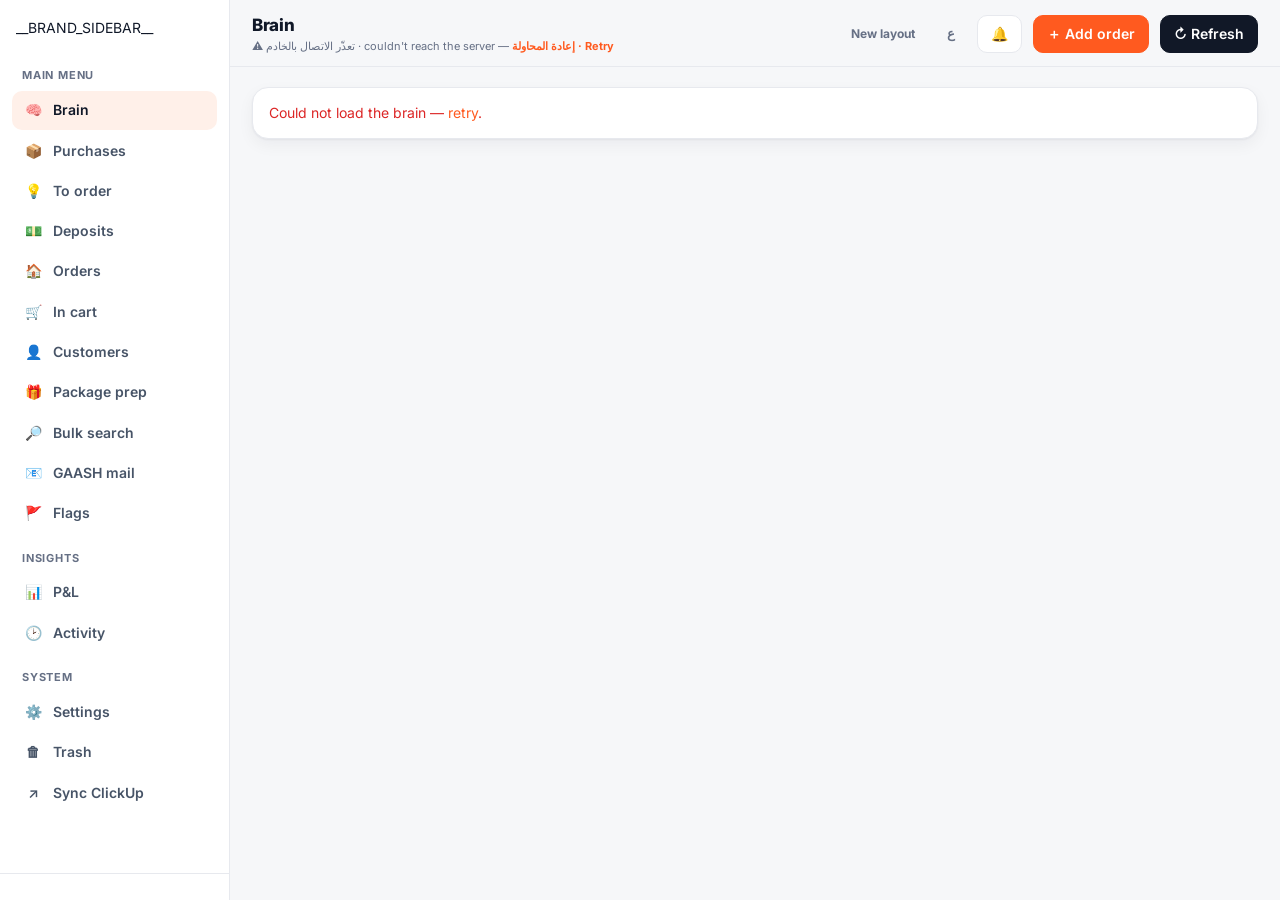
==== commit e743a8d6: "🎯 Each watched inbox gets its own flag rules One shared rule set could not serve two jobs. The seven" ====
--- a/web/index.html
+++ b/web/index.html
@@ -974,7 +974,7 @@
     <button id="pkgprepBtn" onclick="setView('pkgprep')" title="تجهيز الطرود — مين جاهز نغلّفله ومين ناقصه قطع · customers whose pieces arrived: ready to pack vs waiting"><span class="ic">🎁</span><span data-en="Package prep" data-ar="تجهيز الطرود">Package prep</span></button>
     <button id="bulkSearchBtn" onclick="setView('bulksearch')" title="الصق مجموعة أرقام تتبع GWD ودفعة وحدة شوف وين كل طرد — مشتريات أو ليلوكس، الحالة والقيمة · paste many GWD tracking numbers, see where each package lives (Purchases or Leluxe), its status and value"><span class="ic">🔎</span><span data-en="Bulk search" data-ar="بحث جماعي">Bulk search</span></button>
     <button id="gaashMailBtn" onclick="setView('gaashmail')" title="سلاسل إيميلات التخليص الجمركي — محادثة لكل طرد، ٤ إيميلات تلقائية، تتبع الردود · automated GAASH clearance email sequences — one chat per package, 4 templated emails, reply tracking"><span class="ic">📧</span><span data-en="GAASH mail" data-ar="بريد جمارك">GAASH mail</span></button>
-    <button id="flagsBtn" onclick="setView('flags')" title="مراقبة صناديق بريد — أي إيميل جديد عنوانه فيه action required ينبّه على تيليجرام كل دقيقة حتى ترد done · watched Gmail inboxes — a new email whose subject says action required nags on Telegram every minute until you reply done"><span class="ic">🚩</span><span data-en="Flags" data-ar="الأعلام">Flags</span></button>
+    <button id="flagsBtn" onclick="setView('flags')" title="مراقبة صناديق Gmail — أي إيميل جديد يطابق قاعدة (عبارة في العنوان، كلمة كاملة، أو المُرسِل) ينبّه على تيليجرام كل دقيقة حتى ترد done · watched Gmail inboxes — a new email that matches a rule (a phrase in the subject, a whole word, or who sent it) nags on Telegram every minute until you reply done"><span class="ic">🚩</span><span data-en="Flags" data-ar="الأعلام">Flags</span></button>
     <div class="nav-sec" data-en="Insights" data-ar="التحليلات">Insights</div>
     <button id="pnlBtn" onclick="setView('pnl')"><span class="ic">📊</span><span data-en="P&amp;L" data-ar="الأرباح والخسائر">P&amp;L</span></button>
     <button id="activityBtn" onclick="setView('activity')" title="see who changed what, and when"><span class="ic">🕑</span><span data-en="Activity" data-ar="النشاط">Activity</span></button>
@@ -1230,7 +1230,7 @@
   <!-- 🚩 Flag machine — watched inboxes, open flags, the every-minute Telegram nag -->
   <div id="flagsView" class="hidden">
     <div class="toolbar"><h2 style="margin:0;font-size:var(--ds-t-lg);font-weight:800">🚩 <span data-en="Flags" data-ar="الأعلام">Flags</span></h2>
-      <span class="muted2" style="font-size:var(--ds-t-sm)" data-en="watches Gmail inboxes read-only — a new email whose subject says “action required” nags on Telegram every minute until you reply done" data-ar="يراقب صناديق Gmail للقراءة فقط — أي إيميل جديد عنوانه فيه “action required” ينبّه على تيليجرام كل دقيقة حتى ترد done">watches Gmail inboxes read-only — a new email whose subject says “action required” nags on Telegram every minute until you reply done</span></div>
+      <span class="muted2" style="font-size:var(--ds-t-sm)" data-en="watches Gmail inboxes read-only — a new email that matches a rule below (a phrase in the subject, a whole word, or who sent it) nags on Telegram every minute until you reply done" data-ar="يراقب صناديق Gmail للقراءة فقط — أي إيميل جديد يطابق قاعدة من الأسفل (عبارة في العنوان، كلمة كاملة، أو المُرسِل) ينبّه على تيليجرام كل دقيقة حتى ترد done">watches Gmail inboxes read-only — a new email that matches a rule below (a phrase in the subject, a whole word, or who sent it) nags on Telegram every minute until you reply done</span></div>
     <div class="panel" style="max-width:760px"><div id="flagOpenBox" class="muted2" style="font-size:var(--ds-t-sm)">loading…</div></div>
     <div class="panel" style="max-width:760px;margin-top:14px"><div id="flagInboxBox"></div></div>
     <div class="panel" style="max-width:760px;margin-top:14px"><div id="flagGwdBox"></div></div>
@@ -3951,6 +3951,7 @@
   // 🚩 flag history — every flagged email ever, open and closed alike
   "fh":[
     {key:"sender",  label:"من · from",                w:170, sortable:true},
+    {key:"matched", label:"المطابقة · matched",       w:130, sortable:true},
     {key:"profile", label:"البروفايل · profile",      w:110, sortable:true},
     {key:"inbox",   label:"الصندوق · inbox",          w:170, sortable:true},
     {key:"state",   label:"الحالة · state",           w:84,  sortable:true},
@@ -7614,7 +7615,12 @@
 
 let POS=null, PO_MONEY=true, PO_STATUSES=["CANCELLED","REFUNDED","OUT_OF_STOCK","RETURNED"];   // exception-only; ""=inherit package
 let PO_COLLAPSED=openStore({inverted:true, persist:"po_collapsed"});
-let PO_CUSTNAMES=[], PO_CUSTORDERS={}, PO_CUSTMAP={byName:{},byCore:{}}; let PO_BOXES=["B19","B22","B27","B31","B85"];   // seeded with the live AZ Studio names by azRosterEnsure() const poSaveTimers={};
+let PO_CUSTNAMES=[], PO_CUSTORDERS={}, PO_CUSTMAP={byName:{},byCore:{}};
+let PO_BOXES=["B19","B22","B27","B31","B85"];   // seeded with the live AZ Studio names by azRosterEnsure()
+// 🛑 own line, always: a trailing // comment appended to the line above once swallowed this
+// declaration whole, and poSave() then threw on its first statement — the whole Purchases
+// board silently stopped saving for two days (34f5920, 2026-09-10).
+const poSaveTimers={};
 function poEsc(s){return (s==null?"":String(s)).replace(/&/g,'&amp;').replace(/</g,'&lt;').replace(/>/g,'&gt;').replace(/"/g,'&quot;');}
 async function importClickup(btn){
   btn.disabled=true; const old=btn.innerHTML; btn.innerHTML='<span class="spin"></span> Importing…';
@@ -9640,11 +9646,18 @@
 // Action ⋯ menus live inside overflow-clipped tables/scrollers (To-order, Purchases
 // rows), so a plain absolute dropdown gets cut off. Place it position:FIXED at the
 // button — right-aligned, flipping above when it would run off the bottom.
-function popPlace(btn,m){
+function popPlace(btn,m,keepSide){
   const r=btn.getBoundingClientRect(), w=m.offsetWidth||190, h=m.offsetHeight||130;
   m.style.position="fixed"; m.style.zIndex=99; m.style.insetInlineEnd="auto";
   m.style.left=Math.max(8,Math.min(r.right-w,innerWidth-w-8))+"px";
-  m.style.top=((r.bottom+4+h>innerHeight-8)?Math.max(8,r.top-h-4):r.bottom+4)+"px";
+  // The side is decided ONCE, when the menu opens, and then kept. A status menu
+  // shrinks as you type in its search box (cuFilter): re-placing it with a fresh
+  // side would let it flip above/below under the cursor mid-search, and NOT
+  // re-placing an upward menu left it hanging in mid-table, detached from the pill
+  // it belongs to (a 320px list filtered down to 219px opened a 100px gap).
+  const up=keepSide?m.dataset.popUp==="1":(r.bottom+4+h>innerHeight-8);
+  m.dataset.popUp=up?"1":"0";
+  m.style.top=(up?Math.max(8,r.top-h-4):r.bottom+4)+"px";
 }
 function popToggle(btn){ const m=btn.nextElementSibling; const wasOpen=m.classList.contains("open");
   document.querySelectorAll(".pop-menu.open").forEach(popClose);
@@ -9791,8 +9804,12 @@
     </div></span>`;
 }
 function cuFilter(inp){ const q=(inp.value||'').trim().toLowerCase();
-  [...inp.parentElement.querySelectorAll('.cu-item')].forEach(it=>{
-    it.style.display=!q||it.textContent.toLowerCase().includes(q)?'':'none'; }); }
+  const m=inp.parentElement;
+  [...m.querySelectorAll('.cu-item')].forEach(it=>{
+    it.style.display=!q||it.textContent.toLowerCase().includes(q)?'':'none'; });
+  // the list just changed height — re-anchor to the pill, same side it opened on
+  const btn=m.previousElementSibling;
+  if(m.classList.contains('open')&&btn&&btn.classList.contains('statussel')) popPlace(btn,m,true); }
 // ── Package info card: everything about one package on one simple screen —
 //    the statuses, every date (with the GAASH days-left counter big), and all
 //    the actions as plain buttons instead of tooltips + the ⋯ menu. ──
@@ -13578,6 +13595,8 @@
       ${(a.last_seen||[]).length?`<button class="minibtn" title="${T("آخر الرسائل التي قرأها فعلاً · what it actually read")}" onclick="this.parentElement.nextElementSibling.classList.toggle('hidden')">🔍 ${a.last_seen.length}</button>`:`<span class="muted2" style="font-size:var(--ds-t-xs)">${T("لم يقرأ شيئاً بعد · nothing read yet")}</span>`}
       ${a.active?"":`<span class="muted2" style="font-size:var(--ds-t-xs)">${T("موقوف · paused")}</span>`}
       <span class="spacer"></span>
+      <button class="minibtn" onclick="flagRulesToggle('${poEsc(a.id)}')" title="${T("ماذا يراقب هذا الصندوق — ولا أحد غيره · what THIS inbox watches for — nothing else is touched")}"
+        style="${a.uses_shared?"":"border-color:var(--accent);color:var(--accent)"}">🎯 ${poEsc(flagRuleSummary(a))}</button>
       ${CAN_ADMIN&&a.last_error?`<button class="minibtn" onclick="flagInboxFix('${poEsc(a.email)}')" title="${T("أدخل كلمة مرور تطبيق جديدة لهذا الحساب · enter a fresh app password for this account")}">🔑</button>`:""}
       ${CAN_ADMIN?`<button class="minibtn" onclick="flagInboxActive('${poEsc(a.id)}',${a.active?0:1})" title="${a.active?T("إيقاف مؤقت — يحتفظ بكلمة المرور والموضع · pause — keeps the password and cursor"):T("تشغيل · resume")}">${a.active?"⏸":"▶"}</button>
       <button class="minibtn" onclick="flagInboxRemove('${poEsc(a.id)}')">🗑</button>`:""}</div>
@@ -13591,6 +13610,17 @@
           ${(m.gwds||[]).map(g=>`<span class="mono" style="flex:none;font-size:var(--ds-t-xs)">${poEsc(g)}</span>`).join("")}
           <span class="spacer"></span>
           <span class="muted2" style="flex:none;font-size:var(--ds-t-xs)">${poEsc(relTime(m.at))}</span></div>`).join("")}
+      </div>
+      <div id="flagRules_${poEsc(a.id)}" class="hidden" style="padding:7px 0 10px 10px;border-inline-start:2px solid var(--accent);margin-inline-start:4px">
+        <div class="muted2" style="font-size:var(--ds-t-xs);margin-bottom:5px">🎯 ${T("قواعد هذا الصندوق وحده — تعديلها لا يمسّ باقي الصناديق · the rules for THIS inbox alone — changing them touches no other inbox")}</div>
+        <label style="display:flex;gap:6px;align-items:center;font-size:var(--ds-t-sm);cursor:pointer;margin-bottom:5px">
+          <input type="checkbox" id="flagRSh_${poEsc(a.id)}" ${a.uses_shared?"checked":""} onchange="flagRulesShared('${poEsc(a.id)}')" ${CAN_ADMIN?"":"disabled"}>
+          <span>${T("استخدم القواعد المشتركة (من إعدادات المراقبة تحت) · use the shared rules from ⚙ watch settings below")}</span></label>
+        <div style="display:flex;gap:8px;flex-wrap:wrap;align-items:center;font-size:var(--ds-t-sm)">
+          <label>${T("عبارات · phrases")}: <input id="flagRP_${poEsc(a.id)}" value="${poEsc((a.rules&&a.rules.phrases||[]).join(", "))}" style="width:190px" ${(!CAN_ADMIN||a.uses_shared)?"disabled":""}></label>
+          <label>${T("من مرسل · from sender")}: <input id="flagRF_${poEsc(a.id)}" value="${poEsc((a.rules&&a.rules.senders||[]).join(", "))}" style="width:160px" ${(!CAN_ADMIN||a.uses_shared)?"disabled":""}></label>
+          <label>${T("كلمة كاملة · whole word")}: <input id="flagRW_${poEsc(a.id)}" value="${poEsc((a.rules&&a.rules.word_phrases||[]).join(", "))}" style="width:130px" ${(!CAN_ADMIN||a.uses_shared)?"disabled":""}></label>
+          ${CAN_ADMIN?`<button class="accent" onclick="flagRulesSave('${poEsc(a.id)}',this)">💾 ${T("حفظ · Save")}</button>`:""}</div>
       </div>`).join("")
       ||`<div class="muted2" style="font-size:var(--ds-t-sm);padding:4px 0">${T("لا صناديق بعد · none yet")}</div>`}
     ${CAN_ADMIN?`<div style="display:flex;gap:6px;flex-wrap:wrap;margin-top:6px">
@@ -13614,21 +13644,51 @@
       <span class="spacer"></span>
       <span class="muted2" style="flex:none;font-size:var(--ds-t-xs)" title="${poEsc(g.seen_at||"")}">${poEsc(relTime(g.seen_at))}</span></div>`).join("")
       ||`<div class="muted2" style="font-size:var(--ds-t-sm);padding:6px 0">${T("لا أرقام بعد · none yet")}</div>`}`;
+  // same rule as the add-inbox form above: every action on this page (Done,
+  // ⏸/▶/🗑, a profile chip) ends in flagLoad() → this repaint, which would
+  // silently put the SAVED settings back over a half-typed rule. The row
+  // stamps itself dirty on the first keystroke; a successful Save clears it.
+  const ks={dirty:sb.dataset.dirty==="1",
+            on:($("flagSetOn")||{}).checked, gwd:($("flagSetGwd")||{}).checked,
+            phr:(($("flagSetPhr")||{}).value), from:(($("flagSetFrom")||{}).value),
+            word:(($("flagSetWord")||{}).value), poll:(($("flagSetPoll")||{}).value),
+            rep:(($("flagSetRep")||{}).value)};
+  // the app's settings idiom (.form-grid + label.fld, labels above fields,
+  // Save in the footer) — the rule fields read as one group, the cadence
+  // pair as another, instead of a flex strip wrapping wherever label length falls
   sb.innerHTML=`
     <b style="font-size:var(--ds-t-sm)">⚙ ${T("إعدادات المراقبة · watch settings")}</b>
-    <div style="display:flex;gap:12px;flex-wrap:wrap;align-items:center;font-size:var(--ds-t-sm);margin-top:6px">
+    <div class="muted2" style="font-size:var(--ds-t-xs);margin-top:2px">${T("هذه القواعد المشتركة — يتبعها كل صندوق ليس له قواعد خاصة (🎯 بجانب الصندوق) · the SHARED rules — followed by every inbox that has no rules of its own (🎯 on the inbox row)")}</div>
+    <div oninput="this.parentElement.dataset.dirty='1'" onchange="this.parentElement.dataset.dirty='1'">
+    <div style="display:flex;gap:12px;flex-wrap:wrap;align-items:center;font-size:var(--ds-t-sm);margin:6px 0 10px">
       <label style="display:flex;gap:6px;align-items:center;cursor:pointer"><input type="checkbox" id="flagSetOn" ${s.enabled?"checked":""} ${CAN_ADMIN?"":"disabled"}> <b>${T("مفعّل · enabled")}</b></label>
       <label style="display:flex;gap:6px;align-items:center;cursor:pointer" title="${T("يقرأ نص كل إيميل ليلتقط أرقام GWD — بدون فتحه أو تعليمه مقروء · reads each email's text to catch GWD numbers — never marks anything read")}"><input type="checkbox" id="flagSetGwd" ${s.collect_gwds?"checked":""} ${CAN_ADMIN?"":"disabled"}> <b>📦 ${T("اجمع أرقام الطرود · collect GWDs")}</b></label>
-      <label>${T("عبارات المطابقة · match phrases")}: <input id="flagSetPhr" value="${poEsc((s.phrases||[]).join(", "))}" style="width:230px" ${CAN_ADMIN?"":"disabled"} title="${T("مفصولة بفواصل — تطابق عنوان الإيميل بغض النظر عن حالة الأحرف · comma-separated — matched inside the subject, case-insensitive")}"></label>
-      <label>${T("فحص البريد كل (دقائق) · check mail every (min)")}: <input id="flagSetPoll" type="number" min="1" value="${s.poll_interval_min||2}" style="width:60px" ${CAN_ADMIN?"":"disabled"}></label>
-      <label>${T("تكرار التنبيه كل (دقائق) · repeat alert every (min)")}: <input id="flagSetRep" type="number" min="1" value="${s.repeat_min||1}" style="width:60px" ${CAN_ADMIN?"":"disabled"}></label>
-      ${CAN_ADMIN?`<button class="accent" onclick="flagSettingsSave(this)">💾 ${T("حفظ · Save")}</button>`:""}</div>`;
+    </div>
+    <div class="form-grid">
+      <div class="full"><label class="fld" title="${T("مفصولة بفواصل — تطابق عنوان الإيميل بغض النظر عن حالة الأحرف · comma-separated — matched inside the subject, case-insensitive")}">${T("عبارات المطابقة · match phrases")}</label><input id="flagSetPhr" value="${poEsc((s.phrases||[]).join(", "))}" style="width:100%" ${CAN_ADMIN?"":"disabled"}></div>
+      <div><label class="fld" title="${T("مفصولة بفواصل — تطابق داخل خانة «من» كاملة، الاسم والعنوان · comma-separated — matched inside the whole From header, display name and address")}">${T("المُرسِل · from sender")}</label><input id="flagSetFrom" value="${poEsc((s.senders||[]).join(", "))}" placeholder="xm.com" style="width:100%" ${CAN_ADMIN?"":"disabled"}></div>
+      <div><label class="fld" title="${T("كلمة كاملة فقط — «xm» تطابق XM ولا تطابق Xmas · whole word only — “xm” matches XM, never Xmas")}">${T("كلمة كاملة في العنوان · whole word in subject")}</label><input id="flagSetWord" value="${poEsc((s.word_phrases||[]).join(", "))}" placeholder="xm" style="width:100%" ${CAN_ADMIN?"":"disabled"}></div>
+      <div><label class="fld">${T("فحص البريد كل (دقائق) · check mail every (min)")}</label><input id="flagSetPoll" type="number" min="1" value="${s.poll_interval_min||2}" style="width:100%" ${CAN_ADMIN?"":"disabled"}></div>
+      <div><label class="fld">${T("تكرار التنبيه كل (دقائق) · repeat alert every (min)")}</label><input id="flagSetRep" type="number" min="1" value="${s.repeat_min||1}" style="width:100%" ${CAN_ADMIN?"":"disabled"}></div>
+      ${CAN_ADMIN?`<div class="full" style="display:flex;justify-content:flex-end"><button class="accent" onclick="flagSettingsSave(this)">💾 ${T("حفظ · Save")}</button></div>`:""}
+    </div></div>`;
+  if(ks.dirty){
+    if($("flagSetOn"))   $("flagSetOn").checked=!!ks.on;
+    if($("flagSetGwd"))  $("flagSetGwd").checked=!!ks.gwd;
+    if($("flagSetPhr"))  $("flagSetPhr").value=ks.phr||"";
+    if($("flagSetFrom")) $("flagSetFrom").value=ks.from||"";
+    if($("flagSetWord")) $("flagSetWord").value=ks.word||"";
+    if($("flagSetPoll")) $("flagSetPoll").value=ks.poll||"";
+    if($("flagSetRep"))  $("flagSetRep").value=ks.rep||"";
+    sb.dataset.dirty="1";
+  }
   flagHistDraw();
 }
 // ── 🗒 history: every flagged email, open and closed. Closing a flag only
 // marks it done — nothing is ever deleted, it just had nowhere to be seen.
 function fhSortVal(r,k){
   if(k==="sender")  return (r.sender||"").toLowerCase();
+  if(k==="matched") return (r.matched_phrase||"").toLowerCase();
   if(k==="profile") return (r.profile||"").toLowerCase();
   if(k==="inbox")   return (r.email||"").toLowerCase();
   if(k==="state")   return r.state||"";
@@ -13642,7 +13702,7 @@
   const byMsg={};                       // GWDs found in the same email
   ((FLAGS||{}).gwds||[]).forEach(g=>{ (byMsg[g.msg_id]=byMsg[g.msg_id]||[]).push(g.gwd); });
   let rows=((FLAGS||{}).history||[]).map(r=>({...r,gwds:byMsg[r.msg_id]||[]}));
-  if(term) rows=rows.filter(r=>[r.subject,r.sender,r.email,r.profile,(r.gwds||[]).join(" ")]
+  if(term) rows=rows.filter(r=>[r.subject,r.sender,r.email,r.profile,r.matched_phrase,(r.gwds||[]).join(" ")]
     .join(" ").toLowerCase().includes(term));
   rows=lxtSortApply("fh",rows.slice(),fhSortVal);
   const rowsHtml=rows.map(r=>{
@@ -13651,6 +13711,10 @@
       <span style="min-width:0;overflow:hidden;text-overflow:ellipsis;white-space:nowrap"><b>${poEsc(r.subject||"(no subject)")}</b></span></div>`;
     return `<div class="poc-row">${pin}${lxtCells("fh",{
       sender:  `<span class="muted2" style="overflow:hidden;text-overflow:ellipsis;white-space:nowrap">${poEsc(r.sender||"—")}</span>`,
+      // the tooltip carries the VALUE first (a long user-typed rule clips at
+      // 130px), the explanation second — Q-008b: an affordance-only title
+      // "looks handled" while the reader still cannot read the cell
+      matched: r.matched_phrase?`<span class="muted2" style="overflow:hidden;text-overflow:ellipsis;white-space:nowrap" title="${poEsc(r.matched_phrase)} · ${T("القاعدة التي أطلقت التنبيه · the rule that fired")}">${poEsc(r.matched_phrase)}</span>`:`<span class="muted2">—</span>`,
       profile: r.profile?lxProfileChip(r.profile,r.profile):`<span class="muted2">—</span>`,
       inbox:   `<span class="muted2" style="overflow:hidden;text-overflow:ellipsis;white-space:nowrap">${poEsc(r.email||"")}</span>`,
       state:   r.state==="open"?tonePill("red",T("مفتوح · open"),T("ما زال ينبّه · still nagging"))
@@ -13674,6 +13738,35 @@
   if(r&&r.ok) toast("✅ "+T("سكّرت · closed")+" "+(r.closed||0));
   flagLoad();
 }
+// 🎯 per-inbox rules: the chip text, the editor toggle, the save.
+function flagRuleSummary(a){
+  const r=(a&&a.rules)||{}, bits=[];
+  (r.phrases||[]).forEach(x=>bits.push(x));
+  (r.word_phrases||[]).forEach(x=>bits.push(T("كلمة · word")+" "+x));
+  (r.senders||[]).forEach(x=>bits.push(T("من · from")+" "+x));
+  const txt=bits.join(" · ")||T("بلا قاعدة · no rule");
+  const cut=txt.length>34?txt.slice(0,33)+"…":txt;
+  return (a&&a.uses_shared?"":"★ ")+cut;
+}
+function flagRulesToggle(id){
+  const el=$("flagRules_"+id); if(el) el.classList.toggle("hidden");
+}
+function flagRulesShared(id){
+  // ticking "use the shared rules" greys its own fields — the state you are
+  // about to save, visible before you save it
+  const on=!!(($("flagRSh_"+id)||{}).checked);
+  ["flagRP_","flagRF_","flagRW_"].forEach(p=>{ const e=$(p+id); if(e) e.disabled=on; });
+}
+async function flagRulesSave(id,btn){
+  btn.disabled=true;
+  const v=p=>((($(p+id)||{}).value)||"");
+  const r=await post("/api/flags/inbox/rules",{id,use_shared:!!(($("flagRSh_"+id)||{}).checked),
+    phrases:v("flagRP_"), senders:v("flagRF_"), word_phrases:v("flagRW_")});
+  btn.disabled=false;
+  if(!r||!r.ok){ toast((r&&r.error)||"failed"); return; }
+  toast(r.uses_shared?("🎯 "+T("يتبع القواعد المشتركة · follows the shared rules")):("🎯 "+T("قواعد خاصة محفوظة · own rules saved")));
+  flagLoad();
+}
 async function flagInboxAdd(btn){
   btn.disabled=true; btn.textContent="…";
   // strip Gmail's group-of-4 spaces + NBSP/zero-width a paste can carry
@@ -13715,11 +13808,15 @@
     enabled:!!($("flagSetOn")||{}).checked,
     collect_gwds:!!($("flagSetGwd")||{}).checked,
     phrases:(($("flagSetPhr")||{}).value)||"",
+    senders:(($("flagSetFrom")||{}).value)||"",
+    word_phrases:(($("flagSetWord")||{}).value)||"",
     poll_interval_min:(($("flagSetPoll")||{}).value)||2,
     repeat_min:(($("flagSetRep")||{}).value)||1});
   btn.disabled=false;
   if(!r||!r.ok){ toast((r&&r.error)||"failed"); return; }
   toast("💾 "+T("حُفظت · saved"));
+  // saved = nothing half-typed left to protect; let the repaint show the server's copy
+  const sb=$("flagSettingsBox"); if(sb) delete sb.dataset.dirty;
   flagLoad();
 }
 function gmSettingsOpen(){
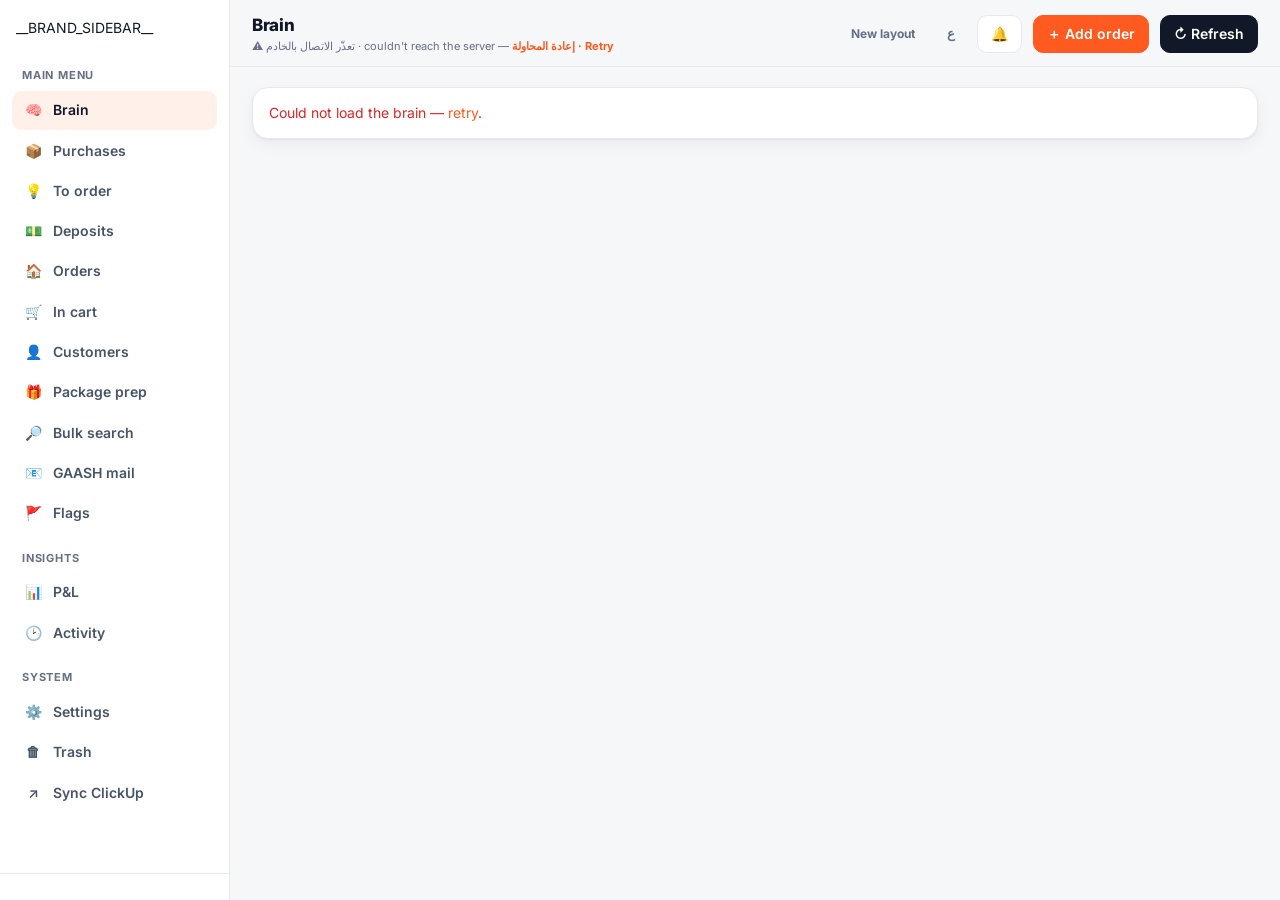
==== commit c93d72ed: "📄 Docs tab reads ClickUp itself: Le Luxe + IT, days left, Upload on every row, live The owner called" ====
--- a/web/index.html
+++ b/web/index.html
@@ -12965,28 +12965,85 @@
           :T("أُزيل الوسم · tag removed"));
   gmReadyDraw();
 }
-// ── 📄 Docs queue: every open parcel's GAASH docs banner, both boards ──
-let GM_DOCS={mode:"action", busy:false, stop:false, done:0, total:0,
+// ── 📄 Docs queue: every open parcel of the two ClickUp lists (Le Luxe Products +
+// IT Products, read live by docs_roster and refreshed by ClickUp's webhook) plus
+// what the boards still carry, with GAASH's docs banner and the days left ──
+let GM_DOCS={mode:"all", busy:false, stop:false, done:0, total:0, ver:"", roster:null,
              // 🧾 by order (grouped) vs 📦 flat parcels — an explicit view
              // switch, remembered across refreshes like the page itself
              view:(function(){ try{ return localStorage.getItem("otl_gmdocs_view")||"order"; }
-                               catch(e){ return "order"; } })()};
+                               catch(e){ return "order"; } })(),
+             // which lists show: the owner runs Le Luxe + IT; Otlobly (Purchases)
+             // stays one click away, never deleted
+             src:(function(){ try{ const v=JSON.parse(localStorage.getItem("otl_gmdocs_src")||"null");
+                                   return Array.isArray(v)&&v.length?v:["leluxe","it"]; }
+                              catch(e){ return ["leluxe","it"]; } })()};
 function gmDocsView(v){
   GM_DOCS.view=v;
   try{ localStorage.setItem("otl_gmdocs_view",v); }catch(e){}
   gmDocsDraw();
 }
-async function gmDocsRender(){
+function gmDocsSource(k){
+  const on=GM_DOCS.src.includes(k);
+  if(on&&GM_DOCS.src.length===1) return;          // never an empty tab by accident
+  GM_DOCS.src=on?GM_DOCS.src.filter(x=>x!==k):GM_DOCS.src.concat([k]);
+  try{ localStorage.setItem("otl_gmdocs_src",JSON.stringify(GM_DOCS.src)); }catch(e){}
+  gmDocsDraw();
+}
+// quiet=true: the 15-second poll saw ClickUp change — reload in place, no skeleton,
+// and say which parcels just arrived
+async function gmDocsRender(quiet){
   const p=$("gmDocsPane"); if(!p) return;
-  p.innerHTML=DS.skeleton({rows:5});
+  if(!quiet) p.innerHTML=DS.skeleton({rows:5});
   let d; try{ d=await (await fetch("/api/gaash/docs_queue")).json(); }catch(e){ d=null; }
-  if(!d||!d.ok){ p.innerHTML=DS.errorState({text:"Couldn't load"+apiFailReason(), retry:{onclick:"gmDocsRender()"}}); return; }
-  // product photos come from the boards themselves (same source as Bulk search /
-  // the Workflows expansion) — a role without Leluxe access just gets no ⌚ thumbs
+  if(!d||!d.ok){ if(!quiet) p.innerHTML=DS.errorState({text:"Couldn't load"+apiFailReason(), retry:{onclick:"gmDocsRender()"}}); return; }
+  // product photos for board-only parcels come from the boards themselves (same
+  // source as Bulk search / the Workflows expansion); ClickUp parcels bring theirs
   try{ await bsEnsureData(); }catch(e){}
+  const before=new Set((GM.docs||[]).map(r=>r.gwd));
   GM.docs=d.rows||[];
-  if(GM_DOCS.mode==="action"&&!GM.docs.some(r=>r.state==="action"||r.state==="stopped")) GM_DOCS.mode="all";
+  GM_DOCS.roster=d.roster||null;
+  GM_DOCS.ver=(d.roster&&d.roster.ver)||GM_DOCS.ver;
+  if(quiet&&before.size){
+    const fresh=GM.docs.filter(r=>!before.has(r.gwd)&&GM_DOCS.src.includes(r.source));
+    fresh.slice(0,3).forEach(r=>toast("📦 "+T("طرد جديد من ClickUp · new parcel from ClickUp")+": "+r.gwd
+      +" · "+({leluxe:"Le Luxe",it:"IT",purchases:"Otlobly"}[r.source]||r.source)+(r.pname?" · "+r.pname:"")));
+  }
   gmDocsDraw();
+  gmDocsPollStart();
+}
+// ClickUp → app is a webhook (docs_roster.schedule_refresh); app → this tab is a
+// cheap version poll while the Docs pane is actually on screen
+let GM_DOCS_POLL=null;
+function gmDocsPollStart(){ if(!GM_DOCS_POLL) GM_DOCS_POLL=setInterval(gmDocsPoll,15000); }
+async function gmDocsPoll(){
+  const p=$("gmDocsPane");
+  if(!p||!p.offsetParent||document.hidden||GM_DOCS.busy) return;
+  let v=null; try{ v=await (await fetch("/api/gaash/docs_roster/version")).json(); }catch(e){ v=null; }
+  if(!v||!v.ok) return;
+  const moved=v.ver&&GM_DOCS.ver&&v.ver!==GM_DOCS.ver;
+  GM_DOCS.roster=Object.assign({},GM_DOCS.roster||{},v);
+  if(moved) await gmDocsRender(true);
+}
+async function gmDocsRefresh(btn){
+  if(btn){ btn.disabled=true; }
+  let r=null; try{ r=await post("/api/gaash/docs_roster/refresh",{}); }catch(e){ r=null; }
+  if(!r||!r.ok) toast("⚠ "+T("تعذّرت قراءة ClickUp · couldn't read ClickUp")+((r&&r.error)?" — "+r.error:""));
+  else toast("✓ ClickUp "+T("قُرئ · read")+((r.changed||[]).length?" · "+r.changed.length+" "+T("تغيّر · changed"):""));
+  await gmDocsRender(true);
+}
+// ⬆ Upload is on every row. GAASH asks for documents IN ADVANCE, so a parcel can
+// need papers before it lands — but opening their upload page is what STARTS the
+// 35-day link, so a parcel nobody asked about and not yet in Israel asks first.
+async function gmDocsUpload(gwd){
+  const r=(GM.docs||[]).find(x=>x.gwd===gwd)||{};
+  if(r.state!=="action"&&!r.arrived){
+    const ok=await DS.confirm({title:"Open GAASH's upload page now?",
+      text:"GAASH hasn't asked for documents on "+gwd+" and it hasn't reached Israel yet. Opening their upload page starts GAASH's 35-day clock today, so the parcel keeps fewer days after it lands.",
+      confirmLabel:"Open it anyway", tone:"primary"});
+    if(!ok) return;
+  }
+  guOpen(gwd);
 }
 // ═══ 🔮 Forecast: what happens next to a parcel that has cleared customs ═══
 // The dates come from OUR OWN tracking history (forecast.py) — an empirical
@@ -13117,21 +13174,26 @@
     }catch(e){ return DS.dash(); }
   };
   // which ORDER a parcel belongs to (same source ⇒ a group is inherently same-board)
+  // a ClickUp parcel knows its own order (the "Order # …" task); a board-only one
+  // is looked up on its board as before
   const keyOf=r=>{
+    if(r.order&&r.order.id) return "cu:"+r.order.id;
     const h=hitOf.get(r.gwd)||{};
     if(r.source==="purchases")
       return (h.po&&h.po.p&&h.po.p.po_id!=null)?"po:"+h.po.p.po_id:"solo:"+r.gwd;
     return (h.lx&&h.lx.order)?"lx:"+h.lx.order.id:"solo:"+r.gwd;
   };
   const grpName=r=>{
+    if(r.order&&r.order.name) return r.order.name;
     const h=hitOf.get(r.gwd)||{};
     if(r.source==="purchases") return (h.po&&h.po.p&&h.po.p.ship_to)||"";
     return (h.lx&&h.lx.order&&h.lx.order.name)||"";
   };
-  DS.gaash.docs(p, rows, { mode:GM_DOCS.mode, view:GM_DOCS.view, busy:GM_DOCS.busy, done:GM_DOCS.done, total:GM_DOCS.total,
+  DS.gaash.docs(p, rows, { mode:GM_DOCS.mode, view:GM_DOCS.view, sources:GM_DOCS.src, roster:GM_DOCS.roster,
+    busy:GM_DOCS.busy, done:GM_DOCS.done, total:GM_DOCS.total,
     thumbs, boardStatus, orderKey:keyOf, orderName:grpName,
     gaash:r=>gaashBucketPill(r.bucket,r.label,[r.label,r.bucket].filter(Boolean).join(" · ")),
-    asked:r=>docsAskedNames(r), uploadLink:r=>docsUploadLink(r), errChip:r=>docsErrChip(r) });
+    asked:r=>docsAskedNames(r), errChip:r=>docsErrChip(r) });
 }
 /* ── 🪪 Upload documents to GAASH ────────────────────────────────────────────
    Three steps, the same shape as the enroll wizard, but it ends in an UPLOAD
@@ -13441,7 +13503,7 @@
 // Results land per row as they arrive, so a Stop keeps everything fetched.
 async function gmDocsCheckAll(){
   if(GM_DOCS.busy) return;
-  const gwds=DS.gaash.docsFilter(GM.docs||[],GM_DOCS.mode).map(r=>r.gwd);   // the rows on screen
+  const gwds=DS.gaash.docsFilter(GM.docs||[],GM_DOCS.mode,GM_DOCS.src).map(r=>r.gwd);   // the rows on screen
   if(!gwds.length) return;
   GM_DOCS.busy=true; GM_DOCS.stop=false; GM_DOCS.done=0; GM_DOCS.total=gwds.length;
   gmDocsDraw();
@@ -13478,7 +13540,12 @@
   }
   if(row){ row.state=ds.state; row.links=ds.links||[]; row.codes=ds.codes||[];
            row.arrived=!!ds.arrived; row.docs_checked=ds.checked||new Date().toISOString();
-           row.stale=false; row.docs_error=""; }
+           row.stale=false; row.docs_error="";
+           // a ClickUp parcel's check also read its timeline and (once landed) GAASH's deadline
+           const x=r.row||null;
+           if(x){ if(x.gaash_deadline){ row.gaash_deadline=x.gaash_deadline; row.days_left=x.days_left; }
+                  if(x.bucket){ row.bucket=x.bucket; row.label=x.label; }
+                  row.arrived=row.arrived||!!x.arrived; row.deadline_skipped=x.deadline_skipped||""; } }
   if(!quiet){
     toast(ds.state==="action"?"🟡 "+gwd+" — "+T("مطلوب رفع · upload asked")
       :ds.state==="stopped"?"⛔ "+gwd+" — "+T("توقف التخليص · stopped")
@@ -13616,11 +13683,11 @@
         <label style="display:flex;gap:6px;align-items:center;font-size:var(--ds-t-sm);cursor:pointer;margin-bottom:5px">
           <input type="checkbox" id="flagRSh_${poEsc(a.id)}" ${a.uses_shared?"checked":""} onchange="flagRulesShared('${poEsc(a.id)}')" ${CAN_ADMIN?"":"disabled"}>
           <span>${T("استخدم القواعد المشتركة (من إعدادات المراقبة تحت) · use the shared rules from ⚙ watch settings below")}</span></label>
-        <div style="display:flex;gap:8px;flex-wrap:wrap;align-items:center;font-size:var(--ds-t-sm)">
-          <label>${T("عبارات · phrases")}: <input id="flagRP_${poEsc(a.id)}" value="${poEsc((a.rules&&a.rules.phrases||[]).join(", "))}" style="width:190px" ${(!CAN_ADMIN||a.uses_shared)?"disabled":""}></label>
-          <label>${T("من مرسل · from sender")}: <input id="flagRF_${poEsc(a.id)}" value="${poEsc((a.rules&&a.rules.senders||[]).join(", "))}" style="width:160px" ${(!CAN_ADMIN||a.uses_shared)?"disabled":""}></label>
-          <label>${T("كلمة كاملة · whole word")}: <input id="flagRW_${poEsc(a.id)}" value="${poEsc((a.rules&&a.rules.word_phrases||[]).join(", "))}" style="width:130px" ${(!CAN_ADMIN||a.uses_shared)?"disabled":""}></label>
-          ${CAN_ADMIN?`<button class="accent" onclick="flagRulesSave('${poEsc(a.id)}',this)">💾 ${T("حفظ · Save")}</button>`:""}</div>
+        <div class="form-grid" style="max-width:560px">
+          <div class="full"><label class="fld">${T("عبارات المطابقة · match phrases")}</label><input id="flagRP_${poEsc(a.id)}" value="${poEsc((a.rules&&a.rules.phrases||[]).join(", "))}" style="width:100%" ${(!CAN_ADMIN||a.uses_shared)?"disabled":""}></div>
+          <div><label class="fld">${T("المُرسِل · from sender")}</label><input id="flagRF_${poEsc(a.id)}" value="${poEsc((a.rules&&a.rules.senders||[]).join(", "))}" placeholder="xm.com" style="width:100%" ${(!CAN_ADMIN||a.uses_shared)?"disabled":""}></div>
+          <div><label class="fld">${T("كلمة كاملة في العنوان · whole word in subject")}</label><input id="flagRW_${poEsc(a.id)}" value="${poEsc((a.rules&&a.rules.word_phrases||[]).join(", "))}" placeholder="xm" style="width:100%" ${(!CAN_ADMIN||a.uses_shared)?"disabled":""}></div>
+          ${CAN_ADMIN?`<div class="full" style="display:flex;justify-content:flex-end"><button class="accent" onclick="flagRulesSave('${poEsc(a.id)}',this)">💾 ${T("حفظ · Save")}</button></div>`:""}</div>
       </div>`).join("")
       ||`<div class="muted2" style="font-size:var(--ds-t-sm);padding:4px 0">${T("لا صناديق بعد · none yet")}</div>`}
     ${CAN_ADMIN?`<div style="display:flex;gap:6px;flex-wrap:wrap;margin-top:6px">
--- a/static/ds/ds.css
+++ b/static/ds/ds.css
@@ -722,6 +722,9 @@
 /* ── GAASH mail (Batch C) ── */
 .ds-gm-id { display: inline-flex; align-items: center; gap: var(--ds-s2); min-inline-size: 0; max-inline-size: 100%; }
 .ds-gm-src { font-size: var(--ds-t-xs); color: var(--ds-muted); flex: 0 0 auto; }
+.ds-gm-copy { font: inherit; color: inherit; background: none; border: 0; padding: 0; min-block-size: 24px; cursor: copy; }
+.ds-gm-copy:hover b { text-decoration: underline; }
+.ds-gm-copy:focus-visible { outline: none; box-shadow: var(--ds-focus); border-radius: var(--ds-r-sm); }
 .ds-gm-unread { display: inline-flex; align-items: center; justify-content: center; min-inline-size: 18px; block-size: 18px; padding-inline: 5px; border-radius: var(--ds-r-pill); background: var(--ds-danger-dot); color: var(--ds-on-solid); font-size: var(--ds-t-xs); font-weight: var(--ds-w-bold); flex: 0 0 auto; }
 .ds-gm-prog { display: inline-flex; align-items: center; gap: var(--ds-s2); }
 .ds-gm-name { display: inline-flex; align-items: center; gap: var(--ds-s1); min-inline-size: 0; max-inline-size: 100%; }
